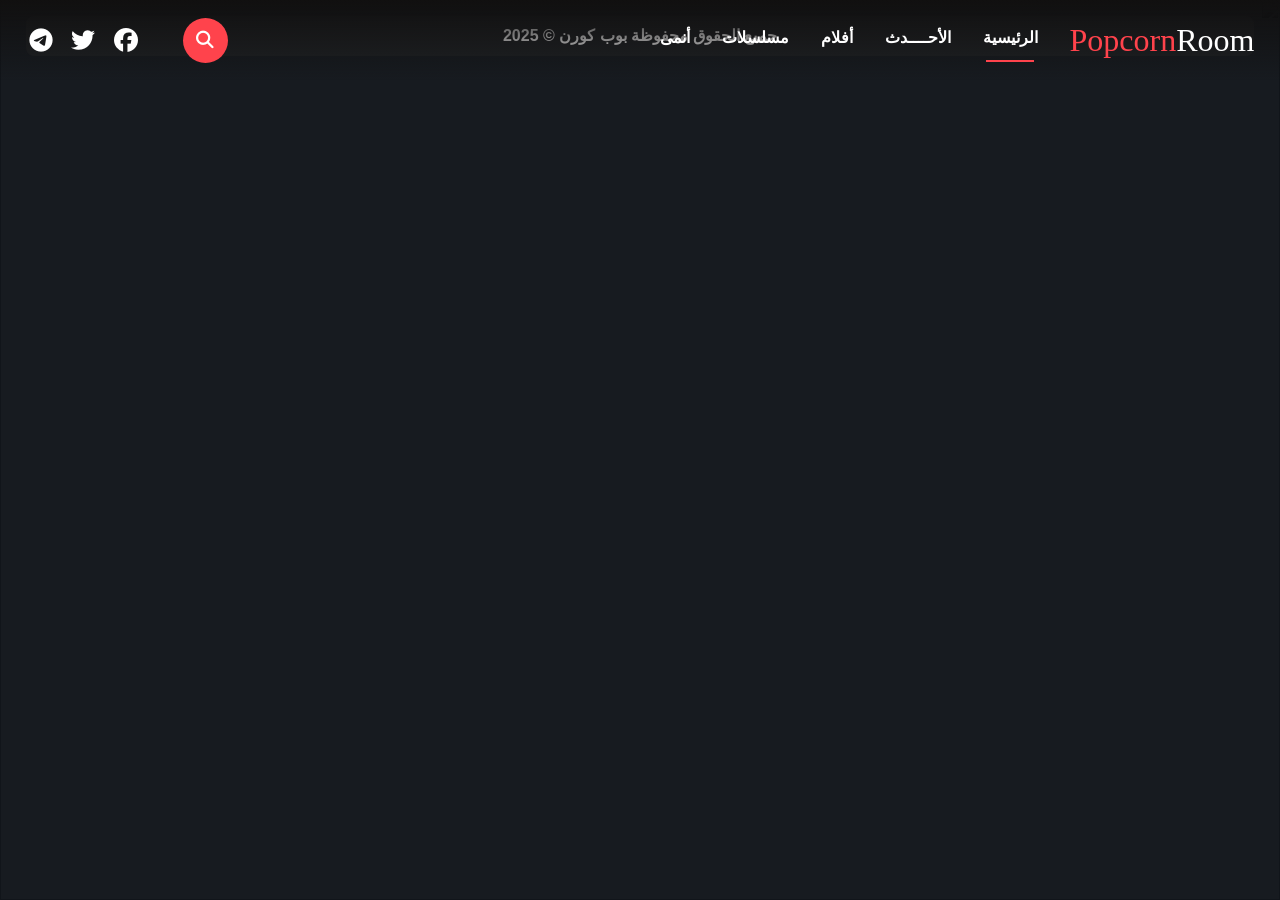
==== index.html @ eb19e5a4 "Auto-generated commit" ====
<!doctype html>
<html lang="ar" dir="rtl" data-beasties-container>
<head><link rel="preconnect" href="https://fonts.gstatic.com" crossorigin>
  <meta charset="utf-8">
  <title>Cinemaapp</title>
  <base href="https://Ahmed-Said-Elgezawy.github.io/Popcorn-Room/">
  <meta name="viewport" content="width=device-width, initial-scale=1">
  <link rel="icon" type="image/x-icon" href="favicon.ico">
  <style>@font-face{font-family:'Abril Fatface';font-style:normal;font-weight:400;font-display:swap;src:url(https://fonts.gstatic.com/s/abrilfatface/v25/zOL64pLDlL1D99S8g8PtiKchq-lmjdLh.woff2) format('woff2');unicode-range:U+0100-02BA, U+02BD-02C5, U+02C7-02CC, U+02CE-02D7, U+02DD-02FF, U+0304, U+0308, U+0329, U+1D00-1DBF, U+1E00-1E9F, U+1EF2-1EFF, U+2020, U+20A0-20AB, U+20AD-20C0, U+2113, U+2C60-2C7F, U+A720-A7FF;}@font-face{font-family:'Abril Fatface';font-style:normal;font-weight:400;font-display:swap;src:url(https://fonts.gstatic.com/s/abrilfatface/v25/zOL64pLDlL1D99S8g8PtiKchq-dmjQ.woff2) format('woff2');unicode-range:U+0000-00FF, U+0131, U+0152-0153, U+02BB-02BC, U+02C6, U+02DA, U+02DC, U+0304, U+0308, U+0329, U+2000-206F, U+20AC, U+2122, U+2191, U+2193, U+2212, U+2215, U+FEFF, U+FFFD;}@font-face{font-family:'Cairo';font-style:normal;font-weight:200 1000;font-display:swap;src:url(https://fonts.gstatic.com/s/cairo/v31/SLXVc1nY6HkvangtZmpQdkhzfH5lkSscQyyS4J0.woff2) format('woff2');unicode-range:U+0600-06FF, U+0750-077F, U+0870-088E, U+0890-0891, U+0897-08E1, U+08E3-08FF, U+200C-200E, U+2010-2011, U+204F, U+2E41, U+FB50-FDFF, U+FE70-FE74, U+FE76-FEFC, U+102E0-102FB, U+10E60-10E7E, U+10EC2-10EC4, U+10EFC-10EFF, U+1EE00-1EE03, U+1EE05-1EE1F, U+1EE21-1EE22, U+1EE24, U+1EE27, U+1EE29-1EE32, U+1EE34-1EE37, U+1EE39, U+1EE3B, U+1EE42, U+1EE47, U+1EE49, U+1EE4B, U+1EE4D-1EE4F, U+1EE51-1EE52, U+1EE54, U+1EE57, U+1EE59, U+1EE5B, U+1EE5D, U+1EE5F, U+1EE61-1EE62, U+1EE64, U+1EE67-1EE6A, U+1EE6C-1EE72, U+1EE74-1EE77, U+1EE79-1EE7C, U+1EE7E, U+1EE80-1EE89, U+1EE8B-1EE9B, U+1EEA1-1EEA3, U+1EEA5-1EEA9, U+1EEAB-1EEBB, U+1EEF0-1EEF1;}@font-face{font-family:'Cairo';font-style:normal;font-weight:200 1000;font-display:swap;src:url(https://fonts.gstatic.com/s/cairo/v31/SLXVc1nY6HkvangtZmpQdkhzfH5lkSscSCyS4J0.woff2) format('woff2');unicode-range:U+0100-02BA, U+02BD-02C5, U+02C7-02CC, U+02CE-02D7, U+02DD-02FF, U+0304, U+0308, U+0329, U+1D00-1DBF, U+1E00-1E9F, U+1EF2-1EFF, U+2020, U+20A0-20AB, U+20AD-20C0, U+2113, U+2C60-2C7F, U+A720-A7FF;}@font-face{font-family:'Cairo';font-style:normal;font-weight:200 1000;font-display:swap;src:url(https://fonts.gstatic.com/s/cairo/v31/SLXVc1nY6HkvangtZmpQdkhzfH5lkSscRiyS.woff2) format('woff2');unicode-range:U+0000-00FF, U+0131, U+0152-0153, U+02BB-02BC, U+02C6, U+02DA, U+02DC, U+0304, U+0308, U+0329, U+2000-206F, U+20AC, U+2122, U+2191, U+2193, U+2212, U+2215, U+FEFF, U+FFFD;}@font-face{font-family:'DM Serif Display';font-style:italic;font-weight:400;font-display:swap;src:url(https://fonts.gstatic.com/s/dmserifdisplay/v17/-nFhOHM81r4j6k0gjAW3mujVU2B2G_VB3vD212k.woff2) format('woff2');unicode-range:U+0100-02BA, U+02BD-02C5, U+02C7-02CC, U+02CE-02D7, U+02DD-02FF, U+0304, U+0308, U+0329, U+1D00-1DBF, U+1E00-1E9F, U+1EF2-1EFF, U+2020, U+20A0-20AB, U+20AD-20C0, U+2113, U+2C60-2C7F, U+A720-A7FF;}@font-face{font-family:'DM Serif Display';font-style:italic;font-weight:400;font-display:swap;src:url(https://fonts.gstatic.com/s/dmserifdisplay/v17/-nFhOHM81r4j6k0gjAW3mujVU2B2G_VB0PD2.woff2) format('woff2');unicode-range:U+0000-00FF, U+0131, U+0152-0153, U+02BB-02BC, U+02C6, U+02DA, U+02DC, U+0304, U+0308, U+0329, U+2000-206F, U+20AC, U+2122, U+2191, U+2193, U+2212, U+2215, U+FEFF, U+FFFD;}@font-face{font-family:'DM Serif Display';font-style:normal;font-weight:400;font-display:swap;src:url(https://fonts.gstatic.com/s/dmserifdisplay/v17/-nFnOHM81r4j6k0gjAW3mujVU2B2G_5x0ujy.woff2) format('woff2');unicode-range:U+0100-02BA, U+02BD-02C5, U+02C7-02CC, U+02CE-02D7, U+02DD-02FF, U+0304, U+0308, U+0329, U+1D00-1DBF, U+1E00-1E9F, U+1EF2-1EFF, U+2020, U+20A0-20AB, U+20AD-20C0, U+2113, U+2C60-2C7F, U+A720-A7FF;}@font-face{font-family:'DM Serif Display';font-style:normal;font-weight:400;font-display:swap;src:url(https://fonts.gstatic.com/s/dmserifdisplay/v17/-nFnOHM81r4j6k0gjAW3mujVU2B2G_Bx0g.woff2) format('woff2');unicode-range:U+0000-00FF, U+0131, U+0152-0153, U+02BB-02BC, U+02C6, U+02DA, U+02DC, U+0304, U+0308, U+0329, U+2000-206F, U+20AC, U+2122, U+2191, U+2193, U+2212, U+2215, U+FEFF, U+FFFD;}@font-face{font-family:'Exo';font-style:italic;font-weight:100 900;font-display:swap;src:url(https://fonts.gstatic.com/s/exo/v25/4UaMrEtFpBISdk6u0Dfe5g.woff2) format('woff2');unicode-range:U+0102-0103, U+0110-0111, U+0128-0129, U+0168-0169, U+01A0-01A1, U+01AF-01B0, U+0300-0301, U+0303-0304, U+0308-0309, U+0323, U+0329, U+1EA0-1EF9, U+20AB;}@font-face{font-family:'Exo';font-style:italic;font-weight:100 900;font-display:swap;src:url(https://fonts.gstatic.com/s/exo/v25/4UaMrEtFpBISdk6v0Dfe5g.woff2) format('woff2');unicode-range:U+0100-02BA, U+02BD-02C5, U+02C7-02CC, U+02CE-02D7, U+02DD-02FF, U+0304, U+0308, U+0329, U+1D00-1DBF, U+1E00-1E9F, U+1EF2-1EFF, U+2020, U+20A0-20AB, U+20AD-20C0, U+2113, U+2C60-2C7F, U+A720-A7FF;}@font-face{font-family:'Exo';font-style:italic;font-weight:100 900;font-display:swap;src:url(https://fonts.gstatic.com/s/exo/v25/4UaMrEtFpBISdk6h0Dc.woff2) format('woff2');unicode-range:U+0000-00FF, U+0131, U+0152-0153, U+02BB-02BC, U+02C6, U+02DA, U+02DC, U+0304, U+0308, U+0329, U+2000-206F, U+20AC, U+2122, U+2191, U+2193, U+2212, U+2215, U+FEFF, U+FFFD;}@font-face{font-family:'Exo';font-style:normal;font-weight:100 900;font-display:swap;src:url(https://fonts.gstatic.com/s/exo/v25/4UaOrEtFpBISfH6jyDM.woff2) format('woff2');unicode-range:U+0102-0103, U+0110-0111, U+0128-0129, U+0168-0169, U+01A0-01A1, U+01AF-01B0, U+0300-0301, U+0303-0304, U+0308-0309, U+0323, U+0329, U+1EA0-1EF9, U+20AB;}@font-face{font-family:'Exo';font-style:normal;font-weight:100 900;font-display:swap;src:url(https://fonts.gstatic.com/s/exo/v25/4UaOrEtFpBISfX6jyDM.woff2) format('woff2');unicode-range:U+0100-02BA, U+02BD-02C5, U+02C7-02CC, U+02CE-02D7, U+02DD-02FF, U+0304, U+0308, U+0329, U+1D00-1DBF, U+1E00-1E9F, U+1EF2-1EFF, U+2020, U+20A0-20AB, U+20AD-20C0, U+2113, U+2C60-2C7F, U+A720-A7FF;}@font-face{font-family:'Exo';font-style:normal;font-weight:100 900;font-display:swap;src:url(https://fonts.gstatic.com/s/exo/v25/4UaOrEtFpBISc36j.woff2) format('woff2');unicode-range:U+0000-00FF, U+0131, U+0152-0153, U+02BB-02BC, U+02C6, U+02DA, U+02DC, U+0304, U+0308, U+0329, U+2000-206F, U+20AC, U+2122, U+2191, U+2193, U+2212, U+2215, U+FEFF, U+FFFD;}@font-face{font-family:'Luckiest Guy';font-style:normal;font-weight:400;font-display:swap;src:url(https://fonts.gstatic.com/s/luckiestguy/v25/_gP_1RrxsjcxVyin9l9n_j2hQ952mDo.woff2) format('woff2');unicode-range:U+0100-02BA, U+02BD-02C5, U+02C7-02CC, U+02CE-02D7, U+02DD-02FF, U+0304, U+0308, U+0329, U+1D00-1DBF, U+1E00-1E9F, U+1EF2-1EFF, U+2020, U+20A0-20AB, U+20AD-20C0, U+2113, U+2C60-2C7F, U+A720-A7FF;}@font-face{font-family:'Luckiest Guy';font-style:normal;font-weight:400;font-display:swap;src:url(https://fonts.gstatic.com/s/luckiestguy/v25/_gP_1RrxsjcxVyin9l9n_j2hTd52.woff2) format('woff2');unicode-range:U+0000-00FF, U+0131, U+0152-0153, U+02BB-02BC, U+02C6, U+02DA, U+02DC, U+0304, U+0308, U+0329, U+2000-206F, U+20AC, U+2122, U+2191, U+2193, U+2212, U+2215, U+FEFF, U+FFFD;}</style>
<style>:root{--bs-blue:#0d6efd;--bs-indigo:#6610f2;--bs-purple:#6f42c1;--bs-pink:#d63384;--bs-red:#dc3545;--bs-orange:#fd7e14;--bs-yellow:#ffc107;--bs-green:#198754;--bs-teal:#20c997;--bs-cyan:#0dcaf0;--bs-black:#000;--bs-white:#fff;--bs-gray:#6c757d;--bs-gray-dark:#343a40;--bs-gray-100:#f8f9fa;--bs-gray-200:#e9ecef;--bs-gray-300:#dee2e6;--bs-gray-400:#ced4da;--bs-gray-500:#adb5bd;--bs-gray-600:#6c757d;--bs-gray-700:#495057;--bs-gray-800:#343a40;--bs-gray-900:#212529;--bs-primary:#0d6efd;--bs-secondary:#6c757d;--bs-success:#198754;--bs-info:#0dcaf0;--bs-warning:#ffc107;--bs-danger:#dc3545;--bs-light:#f8f9fa;--bs-dark:#212529;--bs-primary-rgb:13,110,253;--bs-secondary-rgb:108,117,125;--bs-success-rgb:25,135,84;--bs-info-rgb:13,202,240;--bs-warning-rgb:255,193,7;--bs-danger-rgb:220,53,69;--bs-light-rgb:248,249,250;--bs-dark-rgb:33,37,41;--bs-primary-text-emphasis:#052c65;--bs-secondary-text-emphasis:#2b2f32;--bs-success-text-emphasis:#0a3622;--bs-info-text-emphasis:#055160;--bs-warning-text-emphasis:#664d03;--bs-danger-text-emphasis:#58151c;--bs-light-text-emphasis:#495057;--bs-dark-text-emphasis:#495057;--bs-primary-bg-subtle:#cfe2ff;--bs-secondary-bg-subtle:#e2e3e5;--bs-success-bg-subtle:#d1e7dd;--bs-info-bg-subtle:#cff4fc;--bs-warning-bg-subtle:#fff3cd;--bs-danger-bg-subtle:#f8d7da;--bs-light-bg-subtle:#fcfcfd;--bs-dark-bg-subtle:#ced4da;--bs-primary-border-subtle:#9ec5fe;--bs-secondary-border-subtle:#c4c8cb;--bs-success-border-subtle:#a3cfbb;--bs-info-border-subtle:#9eeaf9;--bs-warning-border-subtle:#ffe69c;--bs-danger-border-subtle:#f1aeb5;--bs-light-border-subtle:#e9ecef;--bs-dark-border-subtle:#adb5bd;--bs-white-rgb:255,255,255;--bs-black-rgb:0,0,0;--bs-font-sans-serif:system-ui,-apple-system,"Segoe UI",Roboto,"Helvetica Neue","Noto Sans","Liberation Sans",Arial,sans-serif,"Apple Color Emoji","Segoe UI Emoji","Segoe UI Symbol","Noto Color Emoji";--bs-font-monospace:SFMono-Regular,Menlo,Monaco,Consolas,"Liberation Mono","Courier New",monospace;--bs-gradient:linear-gradient(180deg, rgba(255, 255, 255, .15), rgba(255, 255, 255, 0));--bs-body-font-family:var(--bs-font-sans-serif);--bs-body-font-size:1rem;--bs-body-font-weight:400;--bs-body-line-height:1.5;--bs-body-color:#212529;--bs-body-color-rgb:33,37,41;--bs-body-bg:#fff;--bs-body-bg-rgb:255,255,255;--bs-emphasis-color:#000;--bs-emphasis-color-rgb:0,0,0;--bs-secondary-color:rgba(33, 37, 41, .75);--bs-secondary-color-rgb:33,37,41;--bs-secondary-bg:#e9ecef;--bs-secondary-bg-rgb:233,236,239;--bs-tertiary-color:rgba(33, 37, 41, .5);--bs-tertiary-color-rgb:33,37,41;--bs-tertiary-bg:#f8f9fa;--bs-tertiary-bg-rgb:248,249,250;--bs-heading-color:inherit;--bs-link-color:#0d6efd;--bs-link-color-rgb:13,110,253;--bs-link-decoration:underline;--bs-link-hover-color:#0a58ca;--bs-link-hover-color-rgb:10,88,202;--bs-code-color:#d63384;--bs-highlight-color:#212529;--bs-highlight-bg:#fff3cd;--bs-border-width:1px;--bs-border-style:solid;--bs-border-color:#dee2e6;--bs-border-color-translucent:rgba(0, 0, 0, .175);--bs-border-radius:.375rem;--bs-border-radius-sm:.25rem;--bs-border-radius-lg:.5rem;--bs-border-radius-xl:1rem;--bs-border-radius-xxl:2rem;--bs-border-radius-2xl:var(--bs-border-radius-xxl);--bs-border-radius-pill:50rem;--bs-box-shadow:0 .5rem 1rem rgba(0, 0, 0, .15);--bs-box-shadow-sm:0 .125rem .25rem rgba(0, 0, 0, .075);--bs-box-shadow-lg:0 1rem 3rem rgba(0, 0, 0, .175);--bs-box-shadow-inset:inset 0 1px 2px rgba(0, 0, 0, .075);--bs-focus-ring-width:.25rem;--bs-focus-ring-opacity:.25;--bs-focus-ring-color:rgba(13, 110, 253, .25);--bs-form-valid-color:#198754;--bs-form-valid-border-color:#198754;--bs-form-invalid-color:#dc3545;--bs-form-invalid-border-color:#dc3545}*,:after,:before{box-sizing:border-box}@media (prefers-reduced-motion:no-preference){:root{scroll-behavior:smooth}}body{margin:0;font-family:var(--bs-body-font-family);font-size:var(--bs-body-font-size);font-weight:var(--bs-body-font-weight);line-height:var(--bs-body-line-height);color:var(--bs-body-color);text-align:var(--bs-body-text-align);background-color:var(--bs-body-bg);-webkit-text-size-adjust:100%;-webkit-tap-highlight-color:transparent}:root{--bs-breakpoint-xs:0;--bs-breakpoint-sm:576px;--bs-breakpoint-md:768px;--bs-breakpoint-lg:992px;--bs-breakpoint-xl:1200px;--bs-breakpoint-xxl:1400px}:root{--bs-btn-close-filter: }:root{--bs-carousel-indicator-active-bg:#fff;--bs-carousel-caption-color:#fff;--bs-carousel-control-icon-filter: }:root{--fa-family-brands:"Font Awesome 7 Brands";--fa-font-brands:normal 400 1em/1 var(--fa-family-brands)}:root{--fa-font-regular:normal 400 1em/1 var(--fa-family-classic)}:root{--fa-family-classic:"Font Awesome 7 Free";--fa-font-solid:normal 900 1em/1 var(--fa-family-classic);--fa-style-family-classic:var(--fa-family-classic)}:root{--swiper-theme-color:#007aff}:root{--swiper-navigation-size:44px}*{margin:0;padding:0;box-sizing:border-box;border:none;text-decoration:none;outline:none;font-family:Cairo,sans-serif}:root{--primary-color:#ff434c;--second-color:#33333354;--third-color:#7f7f7f;--fourth-color:#eac13b;--green-color:rgb(0, 179, 0);--cover-black:rgb(17, 16, 16) }html{overflow:scroll;overflow-x:hidden}</style><link rel="stylesheet" href="styles-3NGOHCPJ.css" media="print" onload="this.media='all'"><noscript><link rel="stylesheet" href="styles-3NGOHCPJ.css"></noscript></head>
<body>
  <app-root></app-root>
<script src="polyfills-B6TNHZQ6.js" type="module"></script><script src="main-J43SUQMI.js" type="module"></script></body>
</html>
---- styles-3NGOHCPJ.css ----
@charset "UTF-8";:root,[data-bs-theme=light]{--bs-blue:#0d6efd;--bs-indigo:#6610f2;--bs-purple:#6f42c1;--bs-pink:#d63384;--bs-red:#dc3545;--bs-orange:#fd7e14;--bs-yellow:#ffc107;--bs-green:#198754;--bs-teal:#20c997;--bs-cyan:#0dcaf0;--bs-black:#000;--bs-white:#fff;--bs-gray:#6c757d;--bs-gray-dark:#343a40;--bs-gray-100:#f8f9fa;--bs-gray-200:#e9ecef;--bs-gray-300:#dee2e6;--bs-gray-400:#ced4da;--bs-gray-500:#adb5bd;--bs-gray-600:#6c757d;--bs-gray-700:#495057;--bs-gray-800:#343a40;--bs-gray-900:#212529;--bs-primary:#0d6efd;--bs-secondary:#6c757d;--bs-success:#198754;--bs-info:#0dcaf0;--bs-warning:#ffc107;--bs-danger:#dc3545;--bs-light:#f8f9fa;--bs-dark:#212529;--bs-primary-rgb:13,110,253;--bs-secondary-rgb:108,117,125;--bs-success-rgb:25,135,84;--bs-info-rgb:13,202,240;--bs-warning-rgb:255,193,7;--bs-danger-rgb:220,53,69;--bs-light-rgb:248,249,250;--bs-dark-rgb:33,37,41;--bs-primary-text-emphasis:#052c65;--bs-secondary-text-emphasis:#2b2f32;--bs-success-text-emphasis:#0a3622;--bs-info-text-emphasis:#055160;--bs-warning-text-emphasis:#664d03;--bs-danger-text-emphasis:#58151c;--bs-light-text-emphasis:#495057;--bs-dark-text-emphasis:#495057;--bs-primary-bg-subtle:#cfe2ff;--bs-secondary-bg-subtle:#e2e3e5;--bs-success-bg-subtle:#d1e7dd;--bs-info-bg-subtle:#cff4fc;--bs-warning-bg-subtle:#fff3cd;--bs-danger-bg-subtle:#f8d7da;--bs-light-bg-subtle:#fcfcfd;--bs-dark-bg-subtle:#ced4da;--bs-primary-border-subtle:#9ec5fe;--bs-secondary-border-subtle:#c4c8cb;--bs-success-border-subtle:#a3cfbb;--bs-info-border-subtle:#9eeaf9;--bs-warning-border-subtle:#ffe69c;--bs-danger-border-subtle:#f1aeb5;--bs-light-border-subtle:#e9ecef;--bs-dark-border-subtle:#adb5bd;--bs-white-rgb:255,255,255;--bs-black-rgb:0,0,0;--bs-font-sans-serif:system-ui,-apple-system,"Segoe UI",Roboto,"Helvetica Neue","Noto Sans","Liberation Sans",Arial,sans-serif,"Apple Color Emoji","Segoe UI Emoji","Segoe UI Symbol","Noto Color Emoji";--bs-font-monospace:SFMono-Regular,Menlo,Monaco,Consolas,"Liberation Mono","Courier New",monospace;--bs-gradient:linear-gradient(180deg, rgba(255, 255, 255, .15), rgba(255, 255, 255, 0));--bs-body-font-family:var(--bs-font-sans-serif);--bs-body-font-size:1rem;--bs-body-font-weight:400;--bs-body-line-height:1.5;--bs-body-color:#212529;--bs-body-color-rgb:33,37,41;--bs-body-bg:#fff;--bs-body-bg-rgb:255,255,255;--bs-emphasis-color:#000;--bs-emphasis-color-rgb:0,0,0;--bs-secondary-color:rgba(33, 37, 41, .75);--bs-secondary-color-rgb:33,37,41;--bs-secondary-bg:#e9ecef;--bs-secondary-bg-rgb:233,236,239;--bs-tertiary-color:rgba(33, 37, 41, .5);--bs-tertiary-color-rgb:33,37,41;--bs-tertiary-bg:#f8f9fa;--bs-tertiary-bg-rgb:248,249,250;--bs-heading-color:inherit;--bs-link-color:#0d6efd;--bs-link-color-rgb:13,110,253;--bs-link-decoration:underline;--bs-link-hover-color:#0a58ca;--bs-link-hover-color-rgb:10,88,202;--bs-code-color:#d63384;--bs-highlight-color:#212529;--bs-highlight-bg:#fff3cd;--bs-border-width:1px;--bs-border-style:solid;--bs-border-color:#dee2e6;--bs-border-color-translucent:rgba(0, 0, 0, .175);--bs-border-radius:.375rem;--bs-border-radius-sm:.25rem;--bs-border-radius-lg:.5rem;--bs-border-radius-xl:1rem;--bs-border-radius-xxl:2rem;--bs-border-radius-2xl:var(--bs-border-radius-xxl);--bs-border-radius-pill:50rem;--bs-box-shadow:0 .5rem 1rem rgba(0, 0, 0, .15);--bs-box-shadow-sm:0 .125rem .25rem rgba(0, 0, 0, .075);--bs-box-shadow-lg:0 1rem 3rem rgba(0, 0, 0, .175);--bs-box-shadow-inset:inset 0 1px 2px rgba(0, 0, 0, .075);--bs-focus-ring-width:.25rem;--bs-focus-ring-opacity:.25;--bs-focus-ring-color:rgba(13, 110, 253, .25);--bs-form-valid-color:#198754;--bs-form-valid-border-color:#198754;--bs-form-invalid-color:#dc3545;--bs-form-invalid-border-color:#dc3545}[data-bs-theme=dark]{color-scheme:dark;--bs-body-color:#dee2e6;--bs-body-color-rgb:222,226,230;--bs-body-bg:#212529;--bs-body-bg-rgb:33,37,41;--bs-emphasis-color:#fff;--bs-emphasis-color-rgb:255,255,255;--bs-secondary-color:rgba(222, 226, 230, .75);--bs-secondary-color-rgb:222,226,230;--bs-secondary-bg:#343a40;--bs-secondary-bg-rgb:52,58,64;--bs-tertiary-color:rgba(222, 226, 230, .5);--bs-tertiary-color-rgb:222,226,230;--bs-tertiary-bg:#2b3035;--bs-tertiary-bg-rgb:43,48,53;--bs-primary-text-emphasis:#6ea8fe;--bs-secondary-text-emphasis:#a7acb1;--bs-success-text-emphasis:#75b798;--bs-info-text-emphasis:#6edff6;--bs-warning-text-emphasis:#ffda6a;--bs-danger-text-emphasis:#ea868f;--bs-light-text-emphasis:#f8f9fa;--bs-dark-text-emphasis:#dee2e6;--bs-primary-bg-subtle:#031633;--bs-secondary-bg-subtle:#161719;--bs-success-bg-subtle:#051b11;--bs-info-bg-subtle:#032830;--bs-warning-bg-subtle:#332701;--bs-danger-bg-subtle:#2c0b0e;--bs-light-bg-subtle:#343a40;--bs-dark-bg-subtle:#1a1d20;--bs-primary-border-subtle:#084298;--bs-secondary-border-subtle:#41464b;--bs-success-border-subtle:#0f5132;--bs-info-border-subtle:#087990;--bs-warning-border-subtle:#997404;--bs-danger-border-subtle:#842029;--bs-light-border-subtle:#495057;--bs-dark-border-subtle:#343a40;--bs-heading-color:inherit;--bs-link-color:#6ea8fe;--bs-link-hover-color:#8bb9fe;--bs-link-color-rgb:110,168,254;--bs-link-hover-color-rgb:139,185,254;--bs-code-color:#e685b5;--bs-highlight-color:#dee2e6;--bs-highlight-bg:#664d03;--bs-border-color:#495057;--bs-border-color-translucent:rgba(255, 255, 255, .15);--bs-form-valid-color:#75b798;--bs-form-valid-border-color:#75b798;--bs-form-invalid-color:#ea868f;--bs-form-invalid-border-color:#ea868f}*,:after,:before{box-sizing:border-box}@media (prefers-reduced-motion:no-preference){:root{scroll-behavior:smooth}}body{margin:0;font-family:var(--bs-body-font-family);font-size:var(--bs-body-font-size);font-weight:var(--bs-body-font-weight);line-height:var(--bs-body-line-height);color:var(--bs-body-color);text-align:var(--bs-body-text-align);background-color:var(--bs-body-bg);-webkit-text-size-adjust:100%;-webkit-tap-highlight-color:transparent}hr{margin:1rem 0;color:inherit;border:0;border-top:var(--bs-border-width) solid;opacity:.25}.h1,.h2,.h3,.h4,.h5,.h6,h1,h2,h3,h4,h5,h6{margin-top:0;margin-bottom:.5rem;font-weight:500;line-height:1.2;color:var(--bs-heading-color)}.h1,h1{font-size:calc(1.375rem + 1.5vw)}@media (min-width:1200px){.h1,h1{font-size:2.5rem}}.h2,h2{font-size:calc(1.325rem + .9vw)}@media (min-width:1200px){.h2,h2{font-size:2rem}}.h3,h3{font-size:calc(1.3rem + .6vw)}@media (min-width:1200px){.h3,h3{font-size:1.75rem}}.h4,h4{font-size:calc(1.275rem + .3vw)}@media (min-width:1200px){.h4,h4{font-size:1.5rem}}.h5,h5{font-size:1.25rem}.h6,h6{font-size:1rem}p{margin-top:0;margin-bottom:1rem}abbr[title]{-webkit-text-decoration:underline dotted;text-decoration:underline dotted;cursor:help;-webkit-text-decoration-skip-ink:none;text-decoration-skip-ink:none}address{margin-bottom:1rem;font-style:normal;line-height:inherit}ol,ul{padding-left:2rem}dl,ol,ul{margin-top:0;margin-bottom:1rem}ol ol,ol ul,ul ol,ul ul{margin-bottom:0}dt{font-weight:700}dd{margin-bottom:.5rem;margin-left:0}blockquote{margin:0 0 1rem}b,strong{font-weight:bolder}.small,small{font-size:.875em}.mark,mark{padding:.1875em;color:var(--bs-highlight-color);background-color:var(--bs-highlight-bg)}sub,sup{position:relative;font-size:.75em;line-height:0;vertical-align:baseline}sub{bottom:-.25em}sup{top:-.5em}a{color:rgba(var(--bs-link-color-rgb),var(--bs-link-opacity,1));text-decoration:underline}a:hover{--bs-link-color-rgb:var(--bs-link-hover-color-rgb)}a:not([href]):not([class]),a:not([href]):not([class]):hover{color:inherit;text-decoration:none}code,kbd,pre,samp{font-family:var(--bs-font-monospace);font-size:1em}pre{display:block;margin-top:0;margin-bottom:1rem;overflow:auto;font-size:.875em}pre code{font-size:inherit;color:inherit;word-break:normal}code{font-size:.875em;color:var(--bs-code-color);word-wrap:break-word}a>code{color:inherit}kbd{padding:.1875rem .375rem;font-size:.875em;color:var(--bs-body-bg);background-color:var(--bs-body-color);border-radius:.25rem}kbd kbd{padding:0;font-size:1em}figure{margin:0 0 1rem}img,svg{vertical-align:middle}table{caption-side:bottom;border-collapse:collapse}caption{padding-top:.5rem;padding-bottom:.5rem;color:var(--bs-secondary-color);text-align:left}th{text-align:inherit;text-align:-webkit-match-parent}tbody,td,tfoot,th,thead,tr{border-color:inherit;border-style:solid;border-width:0}label{display:inline-block}button{border-radius:0}button:focus:not(:focus-visible){outline:0}button,input,optgroup,select,textarea{margin:0;font-family:inherit;font-size:inherit;line-height:inherit}button,select{text-transform:none}[role=button]{cursor:pointer}select{word-wrap:normal}select:disabled{opacity:1}[list]:not([type=date]):not([type=datetime-local]):not([type=month]):not([type=week]):not([type=time])::-webkit-calendar-picker-indicator{display:none!important}[type=button],[type=reset],[type=submit],button{-webkit-appearance:button}[type=button]:not(:disabled),[type=reset]:not(:disabled),[type=submit]:not(:disabled),button:not(:disabled){cursor:pointer}::-moz-focus-inner{padding:0;border-style:none}textarea{resize:vertical}fieldset{min-width:0;padding:0;margin:0;border:0}legend{float:left;width:100%;padding:0;margin-bottom:.5rem;line-height:inherit;font-size:calc(1.275rem + .3vw)}@media (min-width:1200px){legend{font-size:1.5rem}}legend+*{clear:left}::-webkit-datetime-edit-day-field,::-webkit-datetime-edit-fields-wrapper,::-webkit-datetime-edit-hour-field,::-webkit-datetime-edit-minute,::-webkit-datetime-edit-month-field,::-webkit-datetime-edit-text,::-webkit-datetime-edit-year-field{padding:0}::-webkit-inner-spin-button{height:auto}[type=search]{-webkit-appearance:textfield;outline-offset:-2px}::-webkit-search-decoration{-webkit-appearance:none}::-webkit-color-swatch-wrapper{padding:0}::-webkit-file-upload-button{font:inherit;-webkit-appearance:button}::file-selector-button{font:inherit;-webkit-appearance:button}output{display:inline-block}iframe{border:0}summary{display:list-item;cursor:pointer}progress{vertical-align:baseline}[hidden]{display:none!important}.lead{font-size:1.25rem;font-weight:300}.display-1{font-weight:300;line-height:1.2;font-size:calc(1.625rem + 4.5vw)}@media (min-width:1200px){.display-1{font-size:5rem}}.display-2{font-weight:300;line-height:1.2;font-size:calc(1.575rem + 3.9vw)}@media (min-width:1200px){.display-2{font-size:4.5rem}}.display-3{font-weight:300;line-height:1.2;font-size:calc(1.525rem + 3.3vw)}@media (min-width:1200px){.display-3{font-size:4rem}}.display-4{font-weight:300;line-height:1.2;font-size:calc(1.475rem + 2.7vw)}@media (min-width:1200px){.display-4{font-size:3.5rem}}.display-5{font-weight:300;line-height:1.2;font-size:calc(1.425rem + 2.1vw)}@media (min-width:1200px){.display-5{font-size:3rem}}.display-6{font-weight:300;line-height:1.2;font-size:calc(1.375rem + 1.5vw)}@media (min-width:1200px){.display-6{font-size:2.5rem}}.list-unstyled,.list-inline{padding-left:0;list-style:none}.list-inline-item{display:inline-block}.list-inline-item:not(:last-child){margin-right:.5rem}.initialism{font-size:.875em;text-transform:uppercase}.blockquote{margin-bottom:1rem;font-size:1.25rem}.blockquote>:last-child{margin-bottom:0}.blockquote-footer{margin-top:-1rem;margin-bottom:1rem;font-size:.875em;color:#6c757d}.blockquote-footer:before{content:"\2014\a0"}.img-fluid{max-width:100%;height:auto}.img-thumbnail{padding:.25rem;background-color:var(--bs-body-bg);border:var(--bs-border-width) solid var(--bs-border-color);border-radius:var(--bs-border-radius);max-width:100%;height:auto}.figure{display:inline-block}.figure-img{margin-bottom:.5rem;line-height:1}.figure-caption{font-size:.875em;color:var(--bs-secondary-color)}.container,.container-fluid,.container-lg,.container-md,.container-sm,.container-xl,.container-xxl{--bs-gutter-x:1.5rem;--bs-gutter-y:0;width:100%;padding-right:calc(var(--bs-gutter-x) * .5);padding-left:calc(var(--bs-gutter-x) * .5);margin-right:auto;margin-left:auto}@media (min-width:576px){.container,.container-sm{max-width:540px}}@media (min-width:768px){.container,.container-md,.container-sm{max-width:720px}}@media (min-width:992px){.container,.container-lg,.container-md,.container-sm{max-width:960px}}@media (min-width:1200px){.container,.container-lg,.container-md,.container-sm,.container-xl{max-width:1140px}}@media (min-width:1400px){.container,.container-lg,.container-md,.container-sm,.container-xl,.container-xxl{max-width:1320px}}:root{--bs-breakpoint-xs:0;--bs-breakpoint-sm:576px;--bs-breakpoint-md:768px;--bs-breakpoint-lg:992px;--bs-breakpoint-xl:1200px;--bs-breakpoint-xxl:1400px}.row{--bs-gutter-x:1.5rem;--bs-gutter-y:0;display:flex;flex-wrap:wrap;margin-top:calc(-1 * var(--bs-gutter-y));margin-right:calc(-.5 * var(--bs-gutter-x));margin-left:calc(-.5 * var(--bs-gutter-x))}.row>*{flex-shrink:0;width:100%;max-width:100%;padding-right:calc(var(--bs-gutter-x) * .5);padding-left:calc(var(--bs-gutter-x) * .5);margin-top:var(--bs-gutter-y)}.col{flex:1 0 0}.row-cols-auto>*{flex:0 0 auto;width:auto}.row-cols-1>*{flex:0 0 auto;width:100%}.row-cols-2>*{flex:0 0 auto;width:50%}.row-cols-3>*{flex:0 0 auto;width:33.33333333%}.row-cols-4>*{flex:0 0 auto;width:25%}.row-cols-5>*{flex:0 0 auto;width:20%}.row-cols-6>*{flex:0 0 auto;width:16.66666667%}.col-auto{flex:0 0 auto;width:auto}.col-1{flex:0 0 auto;width:8.33333333%}.col-2{flex:0 0 auto;width:16.66666667%}.col-3{flex:0 0 auto;width:25%}.col-4{flex:0 0 auto;width:33.33333333%}.col-5{flex:0 0 auto;width:41.66666667%}.col-6{flex:0 0 auto;width:50%}.col-7{flex:0 0 auto;width:58.33333333%}.col-8{flex:0 0 auto;width:66.66666667%}.col-9{flex:0 0 auto;width:75%}.col-10{flex:0 0 auto;width:83.33333333%}.col-11{flex:0 0 auto;width:91.66666667%}.col-12{flex:0 0 auto;width:100%}.offset-1{margin-left:8.33333333%}.offset-2{margin-left:16.66666667%}.offset-3{margin-left:25%}.offset-4{margin-left:33.33333333%}.offset-5{margin-left:41.66666667%}.offset-6{margin-left:50%}.offset-7{margin-left:58.33333333%}.offset-8{margin-left:66.66666667%}.offset-9{margin-left:75%}.offset-10{margin-left:83.33333333%}.offset-11{margin-left:91.66666667%}.g-0,.gx-0{--bs-gutter-x:0}.g-0,.gy-0{--bs-gutter-y:0}.g-1,.gx-1{--bs-gutter-x:.25rem}.g-1,.gy-1{--bs-gutter-y:.25rem}.g-2,.gx-2{--bs-gutter-x:.5rem}.g-2,.gy-2{--bs-gutter-y:.5rem}.g-3,.gx-3{--bs-gutter-x:1rem}.g-3,.gy-3{--bs-gutter-y:1rem}.g-4,.gx-4{--bs-gutter-x:1.5rem}.g-4,.gy-4{--bs-gutter-y:1.5rem}.g-5,.gx-5{--bs-gutter-x:3rem}.g-5,.gy-5{--bs-gutter-y:3rem}@media (min-width:576px){.col-sm{flex:1 0 0}.row-cols-sm-auto>*{flex:0 0 auto;width:auto}.row-cols-sm-1>*{flex:0 0 auto;width:100%}.row-cols-sm-2>*{flex:0 0 auto;width:50%}.row-cols-sm-3>*{flex:0 0 auto;width:33.33333333%}.row-cols-sm-4>*{flex:0 0 auto;width:25%}.row-cols-sm-5>*{flex:0 0 auto;width:20%}.row-cols-sm-6>*{flex:0 0 auto;width:16.66666667%}.col-sm-auto{flex:0 0 auto;width:auto}.col-sm-1{flex:0 0 auto;width:8.33333333%}.col-sm-2{flex:0 0 auto;width:16.66666667%}.col-sm-3{flex:0 0 auto;width:25%}.col-sm-4{flex:0 0 auto;width:33.33333333%}.col-sm-5{flex:0 0 auto;width:41.66666667%}.col-sm-6{flex:0 0 auto;width:50%}.col-sm-7{flex:0 0 auto;width:58.33333333%}.col-sm-8{flex:0 0 auto;width:66.66666667%}.col-sm-9{flex:0 0 auto;width:75%}.col-sm-10{flex:0 0 auto;width:83.33333333%}.col-sm-11{flex:0 0 auto;width:91.66666667%}.col-sm-12{flex:0 0 auto;width:100%}.offset-sm-0{margin-left:0}.offset-sm-1{margin-left:8.33333333%}.offset-sm-2{margin-left:16.66666667%}.offset-sm-3{margin-left:25%}.offset-sm-4{margin-left:33.33333333%}.offset-sm-5{margin-left:41.66666667%}.offset-sm-6{margin-left:50%}.offset-sm-7{margin-left:58.33333333%}.offset-sm-8{margin-left:66.66666667%}.offset-sm-9{margin-left:75%}.offset-sm-10{margin-left:83.33333333%}.offset-sm-11{margin-left:91.66666667%}.g-sm-0,.gx-sm-0{--bs-gutter-x:0}.g-sm-0,.gy-sm-0{--bs-gutter-y:0}.g-sm-1,.gx-sm-1{--bs-gutter-x:.25rem}.g-sm-1,.gy-sm-1{--bs-gutter-y:.25rem}.g-sm-2,.gx-sm-2{--bs-gutter-x:.5rem}.g-sm-2,.gy-sm-2{--bs-gutter-y:.5rem}.g-sm-3,.gx-sm-3{--bs-gutter-x:1rem}.g-sm-3,.gy-sm-3{--bs-gutter-y:1rem}.g-sm-4,.gx-sm-4{--bs-gutter-x:1.5rem}.g-sm-4,.gy-sm-4{--bs-gutter-y:1.5rem}.g-sm-5,.gx-sm-5{--bs-gutter-x:3rem}.g-sm-5,.gy-sm-5{--bs-gutter-y:3rem}}@media (min-width:768px){.col-md{flex:1 0 0}.row-cols-md-auto>*{flex:0 0 auto;width:auto}.row-cols-md-1>*{flex:0 0 auto;width:100%}.row-cols-md-2>*{flex:0 0 auto;width:50%}.row-cols-md-3>*{flex:0 0 auto;width:33.33333333%}.row-cols-md-4>*{flex:0 0 auto;width:25%}.row-cols-md-5>*{flex:0 0 auto;width:20%}.row-cols-md-6>*{flex:0 0 auto;width:16.66666667%}.col-md-auto{flex:0 0 auto;width:auto}.col-md-1{flex:0 0 auto;width:8.33333333%}.col-md-2{flex:0 0 auto;width:16.66666667%}.col-md-3{flex:0 0 auto;width:25%}.col-md-4{flex:0 0 auto;width:33.33333333%}.col-md-5{flex:0 0 auto;width:41.66666667%}.col-md-6{flex:0 0 auto;width:50%}.col-md-7{flex:0 0 auto;width:58.33333333%}.col-md-8{flex:0 0 auto;width:66.66666667%}.col-md-9{flex:0 0 auto;width:75%}.col-md-10{flex:0 0 auto;width:83.33333333%}.col-md-11{flex:0 0 auto;width:91.66666667%}.col-md-12{flex:0 0 auto;width:100%}.offset-md-0{margin-left:0}.offset-md-1{margin-left:8.33333333%}.offset-md-2{margin-left:16.66666667%}.offset-md-3{margin-left:25%}.offset-md-4{margin-left:33.33333333%}.offset-md-5{margin-left:41.66666667%}.offset-md-6{margin-left:50%}.offset-md-7{margin-left:58.33333333%}.offset-md-8{margin-left:66.66666667%}.offset-md-9{margin-left:75%}.offset-md-10{margin-left:83.33333333%}.offset-md-11{margin-left:91.66666667%}.g-md-0,.gx-md-0{--bs-gutter-x:0}.g-md-0,.gy-md-0{--bs-gutter-y:0}.g-md-1,.gx-md-1{--bs-gutter-x:.25rem}.g-md-1,.gy-md-1{--bs-gutter-y:.25rem}.g-md-2,.gx-md-2{--bs-gutter-x:.5rem}.g-md-2,.gy-md-2{--bs-gutter-y:.5rem}.g-md-3,.gx-md-3{--bs-gutter-x:1rem}.g-md-3,.gy-md-3{--bs-gutter-y:1rem}.g-md-4,.gx-md-4{--bs-gutter-x:1.5rem}.g-md-4,.gy-md-4{--bs-gutter-y:1.5rem}.g-md-5,.gx-md-5{--bs-gutter-x:3rem}.g-md-5,.gy-md-5{--bs-gutter-y:3rem}}@media (min-width:992px){.col-lg{flex:1 0 0}.row-cols-lg-auto>*{flex:0 0 auto;width:auto}.row-cols-lg-1>*{flex:0 0 auto;width:100%}.row-cols-lg-2>*{flex:0 0 auto;width:50%}.row-cols-lg-3>*{flex:0 0 auto;width:33.33333333%}.row-cols-lg-4>*{flex:0 0 auto;width:25%}.row-cols-lg-5>*{flex:0 0 auto;width:20%}.row-cols-lg-6>*{flex:0 0 auto;width:16.66666667%}.col-lg-auto{flex:0 0 auto;width:auto}.col-lg-1{flex:0 0 auto;width:8.33333333%}.col-lg-2{flex:0 0 auto;width:16.66666667%}.col-lg-3{flex:0 0 auto;width:25%}.col-lg-4{flex:0 0 auto;width:33.33333333%}.col-lg-5{flex:0 0 auto;width:41.66666667%}.col-lg-6{flex:0 0 auto;width:50%}.col-lg-7{flex:0 0 auto;width:58.33333333%}.col-lg-8{flex:0 0 auto;width:66.66666667%}.col-lg-9{flex:0 0 auto;width:75%}.col-lg-10{flex:0 0 auto;width:83.33333333%}.col-lg-11{flex:0 0 auto;width:91.66666667%}.col-lg-12{flex:0 0 auto;width:100%}.offset-lg-0{margin-left:0}.offset-lg-1{margin-left:8.33333333%}.offset-lg-2{margin-left:16.66666667%}.offset-lg-3{margin-left:25%}.offset-lg-4{margin-left:33.33333333%}.offset-lg-5{margin-left:41.66666667%}.offset-lg-6{margin-left:50%}.offset-lg-7{margin-left:58.33333333%}.offset-lg-8{margin-left:66.66666667%}.offset-lg-9{margin-left:75%}.offset-lg-10{margin-left:83.33333333%}.offset-lg-11{margin-left:91.66666667%}.g-lg-0,.gx-lg-0{--bs-gutter-x:0}.g-lg-0,.gy-lg-0{--bs-gutter-y:0}.g-lg-1,.gx-lg-1{--bs-gutter-x:.25rem}.g-lg-1,.gy-lg-1{--bs-gutter-y:.25rem}.g-lg-2,.gx-lg-2{--bs-gutter-x:.5rem}.g-lg-2,.gy-lg-2{--bs-gutter-y:.5rem}.g-lg-3,.gx-lg-3{--bs-gutter-x:1rem}.g-lg-3,.gy-lg-3{--bs-gutter-y:1rem}.g-lg-4,.gx-lg-4{--bs-gutter-x:1.5rem}.g-lg-4,.gy-lg-4{--bs-gutter-y:1.5rem}.g-lg-5,.gx-lg-5{--bs-gutter-x:3rem}.g-lg-5,.gy-lg-5{--bs-gutter-y:3rem}}@media (min-width:1200px){.col-xl{flex:1 0 0}.row-cols-xl-auto>*{flex:0 0 auto;width:auto}.row-cols-xl-1>*{flex:0 0 auto;width:100%}.row-cols-xl-2>*{flex:0 0 auto;width:50%}.row-cols-xl-3>*{flex:0 0 auto;width:33.33333333%}.row-cols-xl-4>*{flex:0 0 auto;width:25%}.row-cols-xl-5>*{flex:0 0 auto;width:20%}.row-cols-xl-6>*{flex:0 0 auto;width:16.66666667%}.col-xl-auto{flex:0 0 auto;width:auto}.col-xl-1{flex:0 0 auto;width:8.33333333%}.col-xl-2{flex:0 0 auto;width:16.66666667%}.col-xl-3{flex:0 0 auto;width:25%}.col-xl-4{flex:0 0 auto;width:33.33333333%}.col-xl-5{flex:0 0 auto;width:41.66666667%}.col-xl-6{flex:0 0 auto;width:50%}.col-xl-7{flex:0 0 auto;width:58.33333333%}.col-xl-8{flex:0 0 auto;width:66.66666667%}.col-xl-9{flex:0 0 auto;width:75%}.col-xl-10{flex:0 0 auto;width:83.33333333%}.col-xl-11{flex:0 0 auto;width:91.66666667%}.col-xl-12{flex:0 0 auto;width:100%}.offset-xl-0{margin-left:0}.offset-xl-1{margin-left:8.33333333%}.offset-xl-2{margin-left:16.66666667%}.offset-xl-3{margin-left:25%}.offset-xl-4{margin-left:33.33333333%}.offset-xl-5{margin-left:41.66666667%}.offset-xl-6{margin-left:50%}.offset-xl-7{margin-left:58.33333333%}.offset-xl-8{margin-left:66.66666667%}.offset-xl-9{margin-left:75%}.offset-xl-10{margin-left:83.33333333%}.offset-xl-11{margin-left:91.66666667%}.g-xl-0,.gx-xl-0{--bs-gutter-x:0}.g-xl-0,.gy-xl-0{--bs-gutter-y:0}.g-xl-1,.gx-xl-1{--bs-gutter-x:.25rem}.g-xl-1,.gy-xl-1{--bs-gutter-y:.25rem}.g-xl-2,.gx-xl-2{--bs-gutter-x:.5rem}.g-xl-2,.gy-xl-2{--bs-gutter-y:.5rem}.g-xl-3,.gx-xl-3{--bs-gutter-x:1rem}.g-xl-3,.gy-xl-3{--bs-gutter-y:1rem}.g-xl-4,.gx-xl-4{--bs-gutter-x:1.5rem}.g-xl-4,.gy-xl-4{--bs-gutter-y:1.5rem}.g-xl-5,.gx-xl-5{--bs-gutter-x:3rem}.g-xl-5,.gy-xl-5{--bs-gutter-y:3rem}}@media (min-width:1400px){.col-xxl{flex:1 0 0}.row-cols-xxl-auto>*{flex:0 0 auto;width:auto}.row-cols-xxl-1>*{flex:0 0 auto;width:100%}.row-cols-xxl-2>*{flex:0 0 auto;width:50%}.row-cols-xxl-3>*{flex:0 0 auto;width:33.33333333%}.row-cols-xxl-4>*{flex:0 0 auto;width:25%}.row-cols-xxl-5>*{flex:0 0 auto;width:20%}.row-cols-xxl-6>*{flex:0 0 auto;width:16.66666667%}.col-xxl-auto{flex:0 0 auto;width:auto}.col-xxl-1{flex:0 0 auto;width:8.33333333%}.col-xxl-2{flex:0 0 auto;width:16.66666667%}.col-xxl-3{flex:0 0 auto;width:25%}.col-xxl-4{flex:0 0 auto;width:33.33333333%}.col-xxl-5{flex:0 0 auto;width:41.66666667%}.col-xxl-6{flex:0 0 auto;width:50%}.col-xxl-7{flex:0 0 auto;width:58.33333333%}.col-xxl-8{flex:0 0 auto;width:66.66666667%}.col-xxl-9{flex:0 0 auto;width:75%}.col-xxl-10{flex:0 0 auto;width:83.33333333%}.col-xxl-11{flex:0 0 auto;width:91.66666667%}.col-xxl-12{flex:0 0 auto;width:100%}.offset-xxl-0{margin-left:0}.offset-xxl-1{margin-left:8.33333333%}.offset-xxl-2{margin-left:16.66666667%}.offset-xxl-3{margin-left:25%}.offset-xxl-4{margin-left:33.33333333%}.offset-xxl-5{margin-left:41.66666667%}.offset-xxl-6{margin-left:50%}.offset-xxl-7{margin-left:58.33333333%}.offset-xxl-8{margin-left:66.66666667%}.offset-xxl-9{margin-left:75%}.offset-xxl-10{margin-left:83.33333333%}.offset-xxl-11{margin-left:91.66666667%}.g-xxl-0,.gx-xxl-0{--bs-gutter-x:0}.g-xxl-0,.gy-xxl-0{--bs-gutter-y:0}.g-xxl-1,.gx-xxl-1{--bs-gutter-x:.25rem}.g-xxl-1,.gy-xxl-1{--bs-gutter-y:.25rem}.g-xxl-2,.gx-xxl-2{--bs-gutter-x:.5rem}.g-xxl-2,.gy-xxl-2{--bs-gutter-y:.5rem}.g-xxl-3,.gx-xxl-3{--bs-gutter-x:1rem}.g-xxl-3,.gy-xxl-3{--bs-gutter-y:1rem}.g-xxl-4,.gx-xxl-4{--bs-gutter-x:1.5rem}.g-xxl-4,.gy-xxl-4{--bs-gutter-y:1.5rem}.g-xxl-5,.gx-xxl-5{--bs-gutter-x:3rem}.g-xxl-5,.gy-xxl-5{--bs-gutter-y:3rem}}.table{--bs-table-color-type:initial;--bs-table-bg-type:initial;--bs-table-color-state:initial;--bs-table-bg-state:initial;--bs-table-color:var(--bs-emphasis-color);--bs-table-bg:var(--bs-body-bg);--bs-table-border-color:var(--bs-border-color);--bs-table-accent-bg:transparent;--bs-table-striped-color:var(--bs-emphasis-color);--bs-table-striped-bg:rgba(var(--bs-emphasis-color-rgb), .05);--bs-table-active-color:var(--bs-emphasis-color);--bs-table-active-bg:rgba(var(--bs-emphasis-color-rgb), .1);--bs-table-hover-color:var(--bs-emphasis-color);--bs-table-hover-bg:rgba(var(--bs-emphasis-color-rgb), .075);width:100%;margin-bottom:1rem;vertical-align:top;border-color:var(--bs-table-border-color)}.table>:not(caption)>*>*{padding:.5rem;color:var(--bs-table-color-state,var(--bs-table-color-type,var(--bs-table-color)));background-color:var(--bs-table-bg);border-bottom-width:var(--bs-border-width);box-shadow:inset 0 0 0 9999px var(--bs-table-bg-state,var(--bs-table-bg-type,var(--bs-table-accent-bg)))}.table>tbody{vertical-align:inherit}.table>thead{vertical-align:bottom}.table-group-divider{border-top:calc(var(--bs-border-width) * 2) solid currentcolor}.caption-top{caption-side:top}.table-sm>:not(caption)>*>*{padding:.25rem}.table-bordered>:not(caption)>*{border-width:var(--bs-border-width) 0}.table-bordered>:not(caption)>*>*{border-width:0 var(--bs-border-width)}.table-borderless>:not(caption)>*>*{border-bottom-width:0}.table-borderless>:not(:first-child){border-top-width:0}.table-striped>tbody>tr:nth-of-type(odd)>*{--bs-table-color-type:var(--bs-table-striped-color);--bs-table-bg-type:var(--bs-table-striped-bg)}.table-striped-columns>:not(caption)>tr>:nth-child(2n){--bs-table-color-type:var(--bs-table-striped-color);--bs-table-bg-type:var(--bs-table-striped-bg)}.table-active{--bs-table-color-state:var(--bs-table-active-color);--bs-table-bg-state:var(--bs-table-active-bg)}.table-hover>tbody>tr:hover>*{--bs-table-color-state:var(--bs-table-hover-color);--bs-table-bg-state:var(--bs-table-hover-bg)}.table-primary{--bs-table-color:#000;--bs-table-bg:#cfe2ff;--bs-table-border-color:#a6b5cc;--bs-table-striped-bg:#c5d7f2;--bs-table-striped-color:#000;--bs-table-active-bg:#bacbe6;--bs-table-active-color:#000;--bs-table-hover-bg:#bfd1ec;--bs-table-hover-color:#000;color:var(--bs-table-color);border-color:var(--bs-table-border-color)}.table-secondary{--bs-table-color:#000;--bs-table-bg:#e2e3e5;--bs-table-border-color:#b5b6b7;--bs-table-striped-bg:#d7d8da;--bs-table-striped-color:#000;--bs-table-active-bg:#cbccce;--bs-table-active-color:#000;--bs-table-hover-bg:#d1d2d4;--bs-table-hover-color:#000;color:var(--bs-table-color);border-color:var(--bs-table-border-color)}.table-success{--bs-table-color:#000;--bs-table-bg:#d1e7dd;--bs-table-border-color:#a7b9b1;--bs-table-striped-bg:#c7dbd2;--bs-table-striped-color:#000;--bs-table-active-bg:#bcd0c7;--bs-table-active-color:#000;--bs-table-hover-bg:#c1d6cc;--bs-table-hover-color:#000;color:var(--bs-table-color);border-color:var(--bs-table-border-color)}.table-info{--bs-table-color:#000;--bs-table-bg:#cff4fc;--bs-table-border-color:#a6c3ca;--bs-table-striped-bg:#c5e8ef;--bs-table-striped-color:#000;--bs-table-active-bg:#badce3;--bs-table-active-color:#000;--bs-table-hover-bg:#bfe2e9;--bs-table-hover-color:#000;color:var(--bs-table-color);border-color:var(--bs-table-border-color)}.table-warning{--bs-table-color:#000;--bs-table-bg:#fff3cd;--bs-table-border-color:#ccc2a4;--bs-table-striped-bg:#f2e7c3;--bs-table-striped-color:#000;--bs-table-active-bg:#e6dbb9;--bs-table-active-color:#000;--bs-table-hover-bg:#ece1be;--bs-table-hover-color:#000;color:var(--bs-table-color);border-color:var(--bs-table-border-color)}.table-danger{--bs-table-color:#000;--bs-table-bg:#f8d7da;--bs-table-border-color:#c6acae;--bs-table-striped-bg:#eccccf;--bs-table-striped-color:#000;--bs-table-active-bg:#dfc2c4;--bs-table-active-color:#000;--bs-table-hover-bg:#e5c7ca;--bs-table-hover-color:#000;color:var(--bs-table-color);border-color:var(--bs-table-border-color)}.table-light{--bs-table-color:#000;--bs-table-bg:#f8f9fa;--bs-table-border-color:#c6c7c8;--bs-table-striped-bg:#ecedee;--bs-table-striped-color:#000;--bs-table-active-bg:#dfe0e1;--bs-table-active-color:#000;--bs-table-hover-bg:#e5e6e7;--bs-table-hover-color:#000;color:var(--bs-table-color);border-color:var(--bs-table-border-color)}.table-dark{--bs-table-color:#fff;--bs-table-bg:#212529;--bs-table-border-color:#4d5154;--bs-table-striped-bg:#2c3034;--bs-table-striped-color:#fff;--bs-table-active-bg:#373b3e;--bs-table-active-color:#fff;--bs-table-hover-bg:#323539;--bs-table-hover-color:#fff;color:var(--bs-table-color);border-color:var(--bs-table-border-color)}.table-responsive{overflow-x:auto;-webkit-overflow-scrolling:touch}@media (max-width:575.98px){.table-responsive-sm{overflow-x:auto;-webkit-overflow-scrolling:touch}}@media (max-width:767.98px){.table-responsive-md{overflow-x:auto;-webkit-overflow-scrolling:touch}}@media (max-width:991.98px){.table-responsive-lg{overflow-x:auto;-webkit-overflow-scrolling:touch}}@media (max-width:1199.98px){.table-responsive-xl{overflow-x:auto;-webkit-overflow-scrolling:touch}}@media (max-width:1399.98px){.table-responsive-xxl{overflow-x:auto;-webkit-overflow-scrolling:touch}}.form-label{margin-bottom:.5rem}.col-form-label{padding-top:calc(.375rem + var(--bs-border-width));padding-bottom:calc(.375rem + var(--bs-border-width));margin-bottom:0;font-size:inherit;line-height:1.5}.col-form-label-lg{padding-top:calc(.5rem + var(--bs-border-width));padding-bottom:calc(.5rem + var(--bs-border-width));font-size:1.25rem}.col-form-label-sm{padding-top:calc(.25rem + var(--bs-border-width));padding-bottom:calc(.25rem + var(--bs-border-width));font-size:.875rem}.form-text{margin-top:.25rem;font-size:.875em;color:var(--bs-secondary-color)}.form-control{display:block;width:100%;padding:.375rem .75rem;font-size:1rem;font-weight:400;line-height:1.5;color:var(--bs-body-color);-webkit-appearance:none;-moz-appearance:none;appearance:none;background-color:var(--bs-body-bg);background-clip:padding-box;border:var(--bs-border-width) solid var(--bs-border-color);border-radius:var(--bs-border-radius);transition:border-color .15s ease-in-out,box-shadow .15s ease-in-out}@media (prefers-reduced-motion:reduce){.form-control{transition:none}}.form-control[type=file]{overflow:hidden}.form-control[type=file]:not(:disabled):not([readonly]){cursor:pointer}.form-control:focus{color:var(--bs-body-color);background-color:var(--bs-body-bg);border-color:#86b7fe;outline:0;box-shadow:0 0 0 .25rem #0d6efd40}.form-control::-webkit-date-and-time-value{min-width:85px;height:1.5em;margin:0}.form-control::-webkit-datetime-edit{display:block;padding:0}.form-control::placeholder{color:var(--bs-secondary-color);opacity:1}.form-control:disabled{background-color:var(--bs-secondary-bg);opacity:1}.form-control::-webkit-file-upload-button{padding:.375rem .75rem;margin:-.375rem -.75rem;-webkit-margin-end:.75rem;margin-inline-end:.75rem;color:var(--bs-body-color);background-color:var(--bs-tertiary-bg);pointer-events:none;border-color:inherit;border-style:solid;border-width:0;border-inline-end-width:var(--bs-border-width);border-radius:0;-webkit-transition:color .15s ease-in-out,background-color .15s ease-in-out,border-color .15s ease-in-out,box-shadow .15s ease-in-out;transition:color .15s ease-in-out,background-color .15s ease-in-out,border-color .15s ease-in-out,box-shadow .15s ease-in-out}.form-control::file-selector-button{padding:.375rem .75rem;margin:-.375rem -.75rem;-webkit-margin-end:.75rem;margin-inline-end:.75rem;color:var(--bs-body-color);background-color:var(--bs-tertiary-bg);pointer-events:none;border-color:inherit;border-style:solid;border-width:0;border-inline-end-width:var(--bs-border-width);border-radius:0;transition:color .15s ease-in-out,background-color .15s ease-in-out,border-color .15s ease-in-out,box-shadow .15s ease-in-out}@media (prefers-reduced-motion:reduce){.form-control::-webkit-file-upload-button{-webkit-transition:none;transition:none}.form-control::file-selector-button{transition:none}}.form-control:hover:not(:disabled):not([readonly])::-webkit-file-upload-button{background-color:var(--bs-secondary-bg)}.form-control:hover:not(:disabled):not([readonly])::file-selector-button{background-color:var(--bs-secondary-bg)}.form-control-plaintext{display:block;width:100%;padding:.375rem 0;margin-bottom:0;line-height:1.5;color:var(--bs-body-color);background-color:transparent;border:solid transparent;border-width:var(--bs-border-width) 0}.form-control-plaintext:focus{outline:0}.form-control-plaintext.form-control-lg,.form-control-plaintext.form-control-sm{padding-right:0;padding-left:0}.form-control-sm{min-height:calc(1.5em + .5rem + calc(var(--bs-border-width) * 2));padding:.25rem .5rem;font-size:.875rem;border-radius:var(--bs-border-radius-sm)}.form-control-sm::-webkit-file-upload-button{padding:.25rem .5rem;margin:-.25rem -.5rem;-webkit-margin-end:.5rem;margin-inline-end:.5rem}.form-control-sm::file-selector-button{padding:.25rem .5rem;margin:-.25rem -.5rem;-webkit-margin-end:.5rem;margin-inline-end:.5rem}.form-control-lg{min-height:calc(1.5em + 1rem + calc(var(--bs-border-width) * 2));padding:.5rem 1rem;font-size:1.25rem;border-radius:var(--bs-border-radius-lg)}.form-control-lg::-webkit-file-upload-button{padding:.5rem 1rem;margin:-.5rem -1rem;-webkit-margin-end:1rem;margin-inline-end:1rem}.form-control-lg::file-selector-button{padding:.5rem 1rem;margin:-.5rem -1rem;-webkit-margin-end:1rem;margin-inline-end:1rem}textarea.form-control{min-height:calc(1.5em + .75rem + calc(var(--bs-border-width) * 2))}textarea.form-control-sm{min-height:calc(1.5em + .5rem + calc(var(--bs-border-width) * 2))}textarea.form-control-lg{min-height:calc(1.5em + 1rem + calc(var(--bs-border-width) * 2))}.form-control-color{width:3rem;height:calc(1.5em + .75rem + calc(var(--bs-border-width) * 2));padding:.375rem}.form-control-color:not(:disabled):not([readonly]){cursor:pointer}.form-control-color::-moz-color-swatch{border:0!important;border-radius:var(--bs-border-radius)}.form-control-color::-webkit-color-swatch{border:0!important;border-radius:var(--bs-border-radius)}.form-control-color.form-control-sm{height:calc(1.5em + .5rem + calc(var(--bs-border-width) * 2))}.form-control-color.form-control-lg{height:calc(1.5em + 1rem + calc(var(--bs-border-width) * 2))}.form-select{--bs-form-select-bg-img:url("data:image/svg+xml,%3csvg xmlns='http://www.w3.org/2000/svg' viewBox='0 0 16 16'%3e%3cpath fill='none' stroke='%23343a40' stroke-linecap='round' stroke-linejoin='round' stroke-width='2' d='m2 5 6 6 6-6'/%3e%3c/svg%3e");display:block;width:100%;padding:.375rem 2.25rem .375rem .75rem;font-size:1rem;font-weight:400;line-height:1.5;color:var(--bs-body-color);-webkit-appearance:none;-moz-appearance:none;appearance:none;background-color:var(--bs-body-bg);background-image:var(--bs-form-select-bg-img),var(--bs-form-select-bg-icon,none);background-repeat:no-repeat;background-position:right .75rem center;background-size:16px 12px;border:var(--bs-border-width) solid var(--bs-border-color);border-radius:var(--bs-border-radius);transition:border-color .15s ease-in-out,box-shadow .15s ease-in-out}@media (prefers-reduced-motion:reduce){.form-select{transition:none}}.form-select:focus{border-color:#86b7fe;outline:0;box-shadow:0 0 0 .25rem #0d6efd40}.form-select[multiple],.form-select[size]:not([size="1"]){padding-right:.75rem;background-image:none}.form-select:disabled{background-color:var(--bs-secondary-bg)}.form-select:-moz-focusring{color:transparent;text-shadow:0 0 0 var(--bs-body-color)}.form-select-sm{padding-top:.25rem;padding-bottom:.25rem;padding-left:.5rem;font-size:.875rem;border-radius:var(--bs-border-radius-sm)}.form-select-lg{padding-top:.5rem;padding-bottom:.5rem;padding-left:1rem;font-size:1.25rem;border-radius:var(--bs-border-radius-lg)}[data-bs-theme=dark] .form-select{--bs-form-select-bg-img:url("data:image/svg+xml,%3csvg xmlns='http://www.w3.org/2000/svg' viewBox='0 0 16 16'%3e%3cpath fill='none' stroke='%23dee2e6' stroke-linecap='round' stroke-linejoin='round' stroke-width='2' d='m2 5 6 6 6-6'/%3e%3c/svg%3e")}.form-check{display:block;min-height:1.5rem;padding-left:1.5em;margin-bottom:.125rem}.form-check .form-check-input{float:left;margin-left:-1.5em}.form-check-reverse{padding-right:1.5em;padding-left:0;text-align:right}.form-check-reverse .form-check-input{float:right;margin-right:-1.5em;margin-left:0}.form-check-input{--bs-form-check-bg:var(--bs-body-bg);flex-shrink:0;width:1em;height:1em;margin-top:.25em;vertical-align:top;-webkit-appearance:none;-moz-appearance:none;appearance:none;background-color:var(--bs-form-check-bg);background-image:var(--bs-form-check-bg-image);background-repeat:no-repeat;background-position:center;background-size:contain;border:var(--bs-border-width) solid var(--bs-border-color);-webkit-print-color-adjust:exact;color-adjust:exact;print-color-adjust:exact}.form-check-input[type=checkbox]{border-radius:.25em}.form-check-input[type=radio]{border-radius:50%}.form-check-input:active{filter:brightness(90%)}.form-check-input:focus{border-color:#86b7fe;outline:0;box-shadow:0 0 0 .25rem #0d6efd40}.form-check-input:checked{background-color:#0d6efd;border-color:#0d6efd}.form-check-input:checked[type=checkbox]{--bs-form-check-bg-image:url("data:image/svg+xml,%3csvg xmlns='http://www.w3.org/2000/svg' viewBox='0 0 20 20'%3e%3cpath fill='none' stroke='%23fff' stroke-linecap='round' stroke-linejoin='round' stroke-width='3' d='m6 10 3 3 6-6'/%3e%3c/svg%3e")}.form-check-input:checked[type=radio]{--bs-form-check-bg-image:url("data:image/svg+xml,%3csvg xmlns='http://www.w3.org/2000/svg' viewBox='-4 -4 8 8'%3e%3ccircle r='2' fill='%23fff'/%3e%3c/svg%3e")}.form-check-input[type=checkbox]:indeterminate{background-color:#0d6efd;border-color:#0d6efd;--bs-form-check-bg-image:url("data:image/svg+xml,%3csvg xmlns='http://www.w3.org/2000/svg' viewBox='0 0 20 20'%3e%3cpath fill='none' stroke='%23fff' stroke-linecap='round' stroke-linejoin='round' stroke-width='3' d='M6 10h8'/%3e%3c/svg%3e")}.form-check-input:disabled{pointer-events:none;filter:none;opacity:.5}.form-check-input:disabled~.form-check-label,.form-check-input[disabled]~.form-check-label{cursor:default;opacity:.5}.form-switch{padding-left:2.5em}.form-switch .form-check-input{--bs-form-switch-bg:url("data:image/svg+xml,%3csvg xmlns='http://www.w3.org/2000/svg' viewBox='-4 -4 8 8'%3e%3ccircle r='3' fill='rgba%280, 0, 0, 0.25%29'/%3e%3c/svg%3e");width:2em;margin-left:-2.5em;background-image:var(--bs-form-switch-bg);background-position:left center;border-radius:2em;transition:background-position .15s ease-in-out}@media (prefers-reduced-motion:reduce){.form-switch .form-check-input{transition:none}}.form-switch .form-check-input:focus{--bs-form-switch-bg:url("data:image/svg+xml,%3csvg xmlns='http://www.w3.org/2000/svg' viewBox='-4 -4 8 8'%3e%3ccircle r='3' fill='%2386b7fe'/%3e%3c/svg%3e")}.form-switch .form-check-input:checked{background-position:right center;--bs-form-switch-bg:url("data:image/svg+xml,%3csvg xmlns='http://www.w3.org/2000/svg' viewBox='-4 -4 8 8'%3e%3ccircle r='3' fill='%23fff'/%3e%3c/svg%3e")}.form-switch.form-check-reverse{padding-right:2.5em;padding-left:0}.form-switch.form-check-reverse .form-check-input{margin-right:-2.5em;margin-left:0}.form-check-inline{display:inline-block;margin-right:1rem}.btn-check{position:absolute;clip:rect(0,0,0,0);pointer-events:none}.btn-check:disabled+.btn,.btn-check[disabled]+.btn{pointer-events:none;filter:none;opacity:.65}[data-bs-theme=dark] .form-switch .form-check-input:not(:checked):not(:focus){--bs-form-switch-bg:url("data:image/svg+xml,%3csvg xmlns='http://www.w3.org/2000/svg' viewBox='-4 -4 8 8'%3e%3ccircle r='3' fill='rgba%28255, 255, 255, 0.25%29'/%3e%3c/svg%3e")}.form-range{width:100%;height:1.5rem;padding:0;-webkit-appearance:none;-moz-appearance:none;appearance:none;background-color:transparent}.form-range:focus{outline:0}.form-range:focus::-webkit-slider-thumb{box-shadow:0 0 0 1px #fff,0 0 0 .25rem #0d6efd40}.form-range:focus::-moz-range-thumb{box-shadow:0 0 0 1px #fff,0 0 0 .25rem #0d6efd40}.form-range::-moz-focus-outer{border:0}.form-range::-webkit-slider-thumb{width:1rem;height:1rem;margin-top:-.25rem;-webkit-appearance:none;appearance:none;background-color:#0d6efd;border:0;border-radius:1rem;-webkit-transition:background-color .15s ease-in-out,border-color .15s ease-in-out,box-shadow .15s ease-in-out;transition:background-color .15s ease-in-out,border-color .15s ease-in-out,box-shadow .15s ease-in-out}@media (prefers-reduced-motion:reduce){.form-range::-webkit-slider-thumb{-webkit-transition:none;transition:none}}.form-range::-webkit-slider-thumb:active{background-color:#b6d4fe}.form-range::-webkit-slider-runnable-track{width:100%;height:.5rem;color:transparent;cursor:pointer;background-color:var(--bs-secondary-bg);border-color:transparent;border-radius:1rem}.form-range::-moz-range-thumb{width:1rem;height:1rem;-moz-appearance:none;appearance:none;background-color:#0d6efd;border:0;border-radius:1rem;-moz-transition:background-color .15s ease-in-out,border-color .15s ease-in-out,box-shadow .15s ease-in-out;transition:background-color .15s ease-in-out,border-color .15s ease-in-out,box-shadow .15s ease-in-out}@media (prefers-reduced-motion:reduce){.form-range::-moz-range-thumb{-moz-transition:none;transition:none}}.form-range::-moz-range-thumb:active{background-color:#b6d4fe}.form-range::-moz-range-track{width:100%;height:.5rem;color:transparent;cursor:pointer;background-color:var(--bs-secondary-bg);border-color:transparent;border-radius:1rem}.form-range:disabled{pointer-events:none}.form-range:disabled::-webkit-slider-thumb{background-color:var(--bs-secondary-color)}.form-range:disabled::-moz-range-thumb{background-color:var(--bs-secondary-color)}.form-floating{position:relative}.form-floating>.form-control,.form-floating>.form-control-plaintext,.form-floating>.form-select{height:calc(3.5rem + calc(var(--bs-border-width) * 2));min-height:calc(3.5rem + calc(var(--bs-border-width) * 2));line-height:1.25}.form-floating>label{position:absolute;top:0;left:0;z-index:2;max-width:100%;height:100%;padding:1rem .75rem;overflow:hidden;color:rgba(var(--bs-body-color-rgb),.65);text-align:start;text-overflow:ellipsis;white-space:nowrap;pointer-events:none;border:var(--bs-border-width) solid transparent;transform-origin:0 0;transition:opacity .1s ease-in-out,transform .1s ease-in-out}@media (prefers-reduced-motion:reduce){.form-floating>label{transition:none}}.form-floating>.form-control,.form-floating>.form-control-plaintext{padding:1rem .75rem}.form-floating>.form-control-plaintext::placeholder,.form-floating>.form-control::placeholder{color:transparent}.form-floating>.form-control-plaintext:focus,.form-floating>.form-control-plaintext:not(:placeholder-shown),.form-floating>.form-control:focus,.form-floating>.form-control:not(:placeholder-shown){padding-top:1.625rem;padding-bottom:.625rem}.form-floating>.form-control-plaintext:-webkit-autofill,.form-floating>.form-control:-webkit-autofill{padding-top:1.625rem;padding-bottom:.625rem}.form-floating>.form-select{padding-top:1.625rem;padding-bottom:.625rem;padding-left:.75rem}.form-floating>.form-control-plaintext~label,.form-floating>.form-control:focus~label,.form-floating>.form-control:not(:placeholder-shown)~label,.form-floating>.form-select~label{transform:scale(.85) translateY(-.5rem) translate(.15rem)}.form-floating>.form-control:-webkit-autofill~label{transform:scale(.85) translateY(-.5rem) translate(.15rem)}.form-floating>textarea:focus~label:after,.form-floating>textarea:not(:placeholder-shown)~label:after{position:absolute;inset:1rem .375rem;z-index:-1;height:1.5em;content:"";background-color:var(--bs-body-bg);border-radius:var(--bs-border-radius)}.form-floating>textarea:disabled~label:after{background-color:var(--bs-secondary-bg)}.form-floating>.form-control-plaintext~label{border-width:var(--bs-border-width) 0}.form-floating>.form-control:disabled~label,.form-floating>:disabled~label{color:#6c757d}.input-group{position:relative;display:flex;flex-wrap:wrap;align-items:stretch;width:100%}.input-group>.form-control,.input-group>.form-floating,.input-group>.form-select{position:relative;flex:1 1 auto;width:1%;min-width:0}.input-group>.form-control:focus,.input-group>.form-floating:focus-within,.input-group>.form-select:focus{z-index:5}.input-group .btn{position:relative;z-index:2}.input-group .btn:focus{z-index:5}.input-group-text{display:flex;align-items:center;padding:.375rem .75rem;font-size:1rem;font-weight:400;line-height:1.5;color:var(--bs-body-color);text-align:center;white-space:nowrap;background-color:var(--bs-tertiary-bg);border:var(--bs-border-width) solid var(--bs-border-color);border-radius:var(--bs-border-radius)}.input-group-lg>.btn,.input-group-lg>.form-control,.input-group-lg>.form-select,.input-group-lg>.input-group-text{padding:.5rem 1rem;font-size:1.25rem;border-radius:var(--bs-border-radius-lg)}.input-group-sm>.btn,.input-group-sm>.form-control,.input-group-sm>.form-select,.input-group-sm>.input-group-text{padding:.25rem .5rem;font-size:.875rem;border-radius:var(--bs-border-radius-sm)}.input-group-lg>.form-select,.input-group-sm>.form-select{padding-right:3rem}.input-group:not(.has-validation)>.dropdown-toggle:nth-last-child(n+3),.input-group:not(.has-validation)>.form-floating:not(:last-child)>.form-control,.input-group:not(.has-validation)>.form-floating:not(:last-child)>.form-select,.input-group:not(.has-validation)>:not(:last-child):not(.dropdown-toggle):not(.dropdown-menu):not(.form-floating){border-top-right-radius:0;border-bottom-right-radius:0}.input-group.has-validation>.dropdown-toggle:nth-last-child(n+4),.input-group.has-validation>.form-floating:nth-last-child(n+3)>.form-control,.input-group.has-validation>.form-floating:nth-last-child(n+3)>.form-select,.input-group.has-validation>:nth-last-child(n+3):not(.dropdown-toggle):not(.dropdown-menu):not(.form-floating){border-top-right-radius:0;border-bottom-right-radius:0}.input-group>:not(:first-child):not(.dropdown-menu):not(.valid-tooltip):not(.valid-feedback):not(.invalid-tooltip):not(.invalid-feedback){margin-left:calc(-1 * var(--bs-border-width));border-top-left-radius:0;border-bottom-left-radius:0}.input-group>.form-floating:not(:first-child)>.form-control,.input-group>.form-floating:not(:first-child)>.form-select{border-top-left-radius:0;border-bottom-left-radius:0}.valid-feedback{display:none;width:100%;margin-top:.25rem;font-size:.875em;color:var(--bs-form-valid-color)}.valid-tooltip{position:absolute;top:100%;z-index:5;display:none;max-width:100%;padding:.25rem .5rem;margin-top:.1rem;font-size:.875rem;color:#fff;background-color:var(--bs-success);border-radius:var(--bs-border-radius)}.is-valid~.valid-feedback,.is-valid~.valid-tooltip,.was-validated :valid~.valid-feedback,.was-validated :valid~.valid-tooltip{display:block}.form-control.is-valid,.was-validated .form-control:valid{border-color:var(--bs-form-valid-border-color);padding-right:calc(1.5em + .75rem);background-image:url("data:image/svg+xml,%3csvg xmlns='http://www.w3.org/2000/svg' viewBox='0 0 8 8'%3e%3cpath fill='%23198754' d='M2.3 6.73.6 4.53c-.4-1.04.46-1.4 1.1-.8l1.1 1.4 3.4-3.8c.6-.63 1.6-.27 1.2.7l-4 4.6c-.43.5-.8.4-1.1.1'/%3e%3c/svg%3e");background-repeat:no-repeat;background-position:right calc(.375em + .1875rem) center;background-size:calc(.75em + .375rem) calc(.75em + .375rem)}.form-control.is-valid:focus,.was-validated .form-control:valid:focus{border-color:var(--bs-form-valid-border-color);box-shadow:0 0 0 .25rem rgba(var(--bs-success-rgb),.25)}.was-validated textarea.form-control:valid,textarea.form-control.is-valid{padding-right:calc(1.5em + .75rem);background-position:top calc(.375em + .1875rem) right calc(.375em + .1875rem)}.form-select.is-valid,.was-validated .form-select:valid{border-color:var(--bs-form-valid-border-color)}.form-select.is-valid:not([multiple]):not([size]),.form-select.is-valid:not([multiple])[size="1"],.was-validated .form-select:valid:not([multiple]):not([size]),.was-validated .form-select:valid:not([multiple])[size="1"]{--bs-form-select-bg-icon:url("data:image/svg+xml,%3csvg xmlns='http://www.w3.org/2000/svg' viewBox='0 0 8 8'%3e%3cpath fill='%23198754' d='M2.3 6.73.6 4.53c-.4-1.04.46-1.4 1.1-.8l1.1 1.4 3.4-3.8c.6-.63 1.6-.27 1.2.7l-4 4.6c-.43.5-.8.4-1.1.1'/%3e%3c/svg%3e");padding-right:4.125rem;background-position:right .75rem center,center right 2.25rem;background-size:16px 12px,calc(.75em + .375rem) calc(.75em + .375rem)}.form-select.is-valid:focus,.was-validated .form-select:valid:focus{border-color:var(--bs-form-valid-border-color);box-shadow:0 0 0 .25rem rgba(var(--bs-success-rgb),.25)}.form-control-color.is-valid,.was-validated .form-control-color:valid{width:calc(3.75rem + 1.5em)}.form-check-input.is-valid,.was-validated .form-check-input:valid{border-color:var(--bs-form-valid-border-color)}.form-check-input.is-valid:checked,.was-validated .form-check-input:valid:checked{background-color:var(--bs-form-valid-color)}.form-check-input.is-valid:focus,.was-validated .form-check-input:valid:focus{box-shadow:0 0 0 .25rem rgba(var(--bs-success-rgb),.25)}.form-check-input.is-valid~.form-check-label,.was-validated .form-check-input:valid~.form-check-label{color:var(--bs-form-valid-color)}.form-check-inline .form-check-input~.valid-feedback{margin-left:.5em}.input-group>.form-control:not(:focus).is-valid,.input-group>.form-floating:not(:focus-within).is-valid,.input-group>.form-select:not(:focus).is-valid,.was-validated .input-group>.form-control:not(:focus):valid,.was-validated .input-group>.form-floating:not(:focus-within):valid,.was-validated .input-group>.form-select:not(:focus):valid{z-index:3}.invalid-feedback{display:none;width:100%;margin-top:.25rem;font-size:.875em;color:var(--bs-form-invalid-color)}.invalid-tooltip{position:absolute;top:100%;z-index:5;display:none;max-width:100%;padding:.25rem .5rem;margin-top:.1rem;font-size:.875rem;color:#fff;background-color:var(--bs-danger);border-radius:var(--bs-border-radius)}.is-invalid~.invalid-feedback,.is-invalid~.invalid-tooltip,.was-validated :invalid~.invalid-feedback,.was-validated :invalid~.invalid-tooltip{display:block}.form-control.is-invalid,.was-validated .form-control:invalid{border-color:var(--bs-form-invalid-border-color);padding-right:calc(1.5em + .75rem);background-image:url("data:image/svg+xml,%3csvg xmlns='http://www.w3.org/2000/svg' viewBox='0 0 12 12' width='12' height='12' fill='none' stroke='%23dc3545'%3e%3ccircle cx='6' cy='6' r='4.5'/%3e%3cpath stroke-linejoin='round' d='M5.8 3.6h.4L6 6.5z'/%3e%3ccircle cx='6' cy='8.2' r='.6' fill='%23dc3545' stroke='none'/%3e%3c/svg%3e");background-repeat:no-repeat;background-position:right calc(.375em + .1875rem) center;background-size:calc(.75em + .375rem) calc(.75em + .375rem)}.form-control.is-invalid:focus,.was-validated .form-control:invalid:focus{border-color:var(--bs-form-invalid-border-color);box-shadow:0 0 0 .25rem rgba(var(--bs-danger-rgb),.25)}.was-validated textarea.form-control:invalid,textarea.form-control.is-invalid{padding-right:calc(1.5em + .75rem);background-position:top calc(.375em + .1875rem) right calc(.375em + .1875rem)}.form-select.is-invalid,.was-validated .form-select:invalid{border-color:var(--bs-form-invalid-border-color)}.form-select.is-invalid:not([multiple]):not([size]),.form-select.is-invalid:not([multiple])[size="1"],.was-validated .form-select:invalid:not([multiple]):not([size]),.was-validated .form-select:invalid:not([multiple])[size="1"]{--bs-form-select-bg-icon:url("data:image/svg+xml,%3csvg xmlns='http://www.w3.org/2000/svg' viewBox='0 0 12 12' width='12' height='12' fill='none' stroke='%23dc3545'%3e%3ccircle cx='6' cy='6' r='4.5'/%3e%3cpath stroke-linejoin='round' d='M5.8 3.6h.4L6 6.5z'/%3e%3ccircle cx='6' cy='8.2' r='.6' fill='%23dc3545' stroke='none'/%3e%3c/svg%3e");padding-right:4.125rem;background-position:right .75rem center,center right 2.25rem;background-size:16px 12px,calc(.75em + .375rem) calc(.75em + .375rem)}.form-select.is-invalid:focus,.was-validated .form-select:invalid:focus{border-color:var(--bs-form-invalid-border-color);box-shadow:0 0 0 .25rem rgba(var(--bs-danger-rgb),.25)}.form-control-color.is-invalid,.was-validated .form-control-color:invalid{width:calc(3.75rem + 1.5em)}.form-check-input.is-invalid,.was-validated .form-check-input:invalid{border-color:var(--bs-form-invalid-border-color)}.form-check-input.is-invalid:checked,.was-validated .form-check-input:invalid:checked{background-color:var(--bs-form-invalid-color)}.form-check-input.is-invalid:focus,.was-validated .form-check-input:invalid:focus{box-shadow:0 0 0 .25rem rgba(var(--bs-danger-rgb),.25)}.form-check-input.is-invalid~.form-check-label,.was-validated .form-check-input:invalid~.form-check-label{color:var(--bs-form-invalid-color)}.form-check-inline .form-check-input~.invalid-feedback{margin-left:.5em}.input-group>.form-control:not(:focus).is-invalid,.input-group>.form-floating:not(:focus-within).is-invalid,.input-group>.form-select:not(:focus).is-invalid,.was-validated .input-group>.form-control:not(:focus):invalid,.was-validated .input-group>.form-floating:not(:focus-within):invalid,.was-validated .input-group>.form-select:not(:focus):invalid{z-index:4}.btn{--bs-btn-padding-x:.75rem;--bs-btn-padding-y:.375rem;--bs-btn-font-family: ;--bs-btn-font-size:1rem;--bs-btn-font-weight:400;--bs-btn-line-height:1.5;--bs-btn-color:var(--bs-body-color);--bs-btn-bg:transparent;--bs-btn-border-width:var(--bs-border-width);--bs-btn-border-color:transparent;--bs-btn-border-radius:var(--bs-border-radius);--bs-btn-hover-border-color:transparent;--bs-btn-box-shadow:inset 0 1px 0 rgba(255, 255, 255, .15),0 1px 1px rgba(0, 0, 0, .075);--bs-btn-disabled-opacity:.65;--bs-btn-focus-box-shadow:0 0 0 .25rem rgba(var(--bs-btn-focus-shadow-rgb), .5);display:inline-block;padding:var(--bs-btn-padding-y) var(--bs-btn-padding-x);font-family:var(--bs-btn-font-family);font-size:var(--bs-btn-font-size);font-weight:var(--bs-btn-font-weight);line-height:var(--bs-btn-line-height);color:var(--bs-btn-color);text-align:center;text-decoration:none;vertical-align:middle;cursor:pointer;-webkit-user-select:none;-moz-user-select:none;user-select:none;border:var(--bs-btn-border-width) solid var(--bs-btn-border-color);border-radius:var(--bs-btn-border-radius);background-color:var(--bs-btn-bg);transition:color .15s ease-in-out,background-color .15s ease-in-out,border-color .15s ease-in-out,box-shadow .15s ease-in-out}@media (prefers-reduced-motion:reduce){.btn{transition:none}}.btn:hover{color:var(--bs-btn-hover-color);background-color:var(--bs-btn-hover-bg);border-color:var(--bs-btn-hover-border-color)}.btn-check+.btn:hover{color:var(--bs-btn-color);background-color:var(--bs-btn-bg);border-color:var(--bs-btn-border-color)}.btn:focus-visible{color:var(--bs-btn-hover-color);background-color:var(--bs-btn-hover-bg);border-color:var(--bs-btn-hover-border-color);outline:0;box-shadow:var(--bs-btn-focus-box-shadow)}.btn-check:focus-visible+.btn{border-color:var(--bs-btn-hover-border-color);outline:0;box-shadow:var(--bs-btn-focus-box-shadow)}.btn-check:checked+.btn,.btn.active,.btn.show,.btn:first-child:active,:not(.btn-check)+.btn:active{color:var(--bs-btn-active-color);background-color:var(--bs-btn-active-bg);border-color:var(--bs-btn-active-border-color)}.btn-check:checked+.btn:focus-visible,.btn.active:focus-visible,.btn.show:focus-visible,.btn:first-child:active:focus-visible,:not(.btn-check)+.btn:active:focus-visible{box-shadow:var(--bs-btn-focus-box-shadow)}.btn-check:checked:focus-visible+.btn{box-shadow:var(--bs-btn-focus-box-shadow)}.btn.disabled,.btn:disabled,fieldset:disabled .btn{color:var(--bs-btn-disabled-color);pointer-events:none;background-color:var(--bs-btn-disabled-bg);border-color:var(--bs-btn-disabled-border-color);opacity:var(--bs-btn-disabled-opacity)}.btn-primary{--bs-btn-color:#fff;--bs-btn-bg:#0d6efd;--bs-btn-border-color:#0d6efd;--bs-btn-hover-color:#fff;--bs-btn-hover-bg:#0b5ed7;--bs-btn-hover-border-color:#0a58ca;--bs-btn-focus-shadow-rgb:49,132,253;--bs-btn-active-color:#fff;--bs-btn-active-bg:#0a58ca;--bs-btn-active-border-color:#0a53be;--bs-btn-active-shadow:inset 0 3px 5px rgba(0, 0, 0, .125);--bs-btn-disabled-color:#fff;--bs-btn-disabled-bg:#0d6efd;--bs-btn-disabled-border-color:#0d6efd}.btn-secondary{--bs-btn-color:#fff;--bs-btn-bg:#6c757d;--bs-btn-border-color:#6c757d;--bs-btn-hover-color:#fff;--bs-btn-hover-bg:#5c636a;--bs-btn-hover-border-color:#565e64;--bs-btn-focus-shadow-rgb:130,138,145;--bs-btn-active-color:#fff;--bs-btn-active-bg:#565e64;--bs-btn-active-border-color:#51585e;--bs-btn-active-shadow:inset 0 3px 5px rgba(0, 0, 0, .125);--bs-btn-disabled-color:#fff;--bs-btn-disabled-bg:#6c757d;--bs-btn-disabled-border-color:#6c757d}.btn-success{--bs-btn-color:#fff;--bs-btn-bg:#198754;--bs-btn-border-color:#198754;--bs-btn-hover-color:#fff;--bs-btn-hover-bg:#157347;--bs-btn-hover-border-color:#146c43;--bs-btn-focus-shadow-rgb:60,153,110;--bs-btn-active-color:#fff;--bs-btn-active-bg:#146c43;--bs-btn-active-border-color:#13653f;--bs-btn-active-shadow:inset 0 3px 5px rgba(0, 0, 0, .125);--bs-btn-disabled-color:#fff;--bs-btn-disabled-bg:#198754;--bs-btn-disabled-border-color:#198754}.btn-info{--bs-btn-color:#000;--bs-btn-bg:#0dcaf0;--bs-btn-border-color:#0dcaf0;--bs-btn-hover-color:#000;--bs-btn-hover-bg:#31d2f2;--bs-btn-hover-border-color:#25cff2;--bs-btn-focus-shadow-rgb:11,172,204;--bs-btn-active-color:#000;--bs-btn-active-bg:#3dd5f3;--bs-btn-active-border-color:#25cff2;--bs-btn-active-shadow:inset 0 3px 5px rgba(0, 0, 0, .125);--bs-btn-disabled-color:#000;--bs-btn-disabled-bg:#0dcaf0;--bs-btn-disabled-border-color:#0dcaf0}.btn-warning{--bs-btn-color:#000;--bs-btn-bg:#ffc107;--bs-btn-border-color:#ffc107;--bs-btn-hover-color:#000;--bs-btn-hover-bg:#ffca2c;--bs-btn-hover-border-color:#ffc720;--bs-btn-focus-shadow-rgb:217,164,6;--bs-btn-active-color:#000;--bs-btn-active-bg:#ffcd39;--bs-btn-active-border-color:#ffc720;--bs-btn-active-shadow:inset 0 3px 5px rgba(0, 0, 0, .125);--bs-btn-disabled-color:#000;--bs-btn-disabled-bg:#ffc107;--bs-btn-disabled-border-color:#ffc107}.btn-danger{--bs-btn-color:#fff;--bs-btn-bg:#dc3545;--bs-btn-border-color:#dc3545;--bs-btn-hover-color:#fff;--bs-btn-hover-bg:#bb2d3b;--bs-btn-hover-border-color:#b02a37;--bs-btn-focus-shadow-rgb:225,83,97;--bs-btn-active-color:#fff;--bs-btn-active-bg:#b02a37;--bs-btn-active-border-color:#a52834;--bs-btn-active-shadow:inset 0 3px 5px rgba(0, 0, 0, .125);--bs-btn-disabled-color:#fff;--bs-btn-disabled-bg:#dc3545;--bs-btn-disabled-border-color:#dc3545}.btn-light{--bs-btn-color:#000;--bs-btn-bg:#f8f9fa;--bs-btn-border-color:#f8f9fa;--bs-btn-hover-color:#000;--bs-btn-hover-bg:#d3d4d5;--bs-btn-hover-border-color:#c6c7c8;--bs-btn-focus-shadow-rgb:211,212,213;--bs-btn-active-color:#000;--bs-btn-active-bg:#c6c7c8;--bs-btn-active-border-color:#babbbc;--bs-btn-active-shadow:inset 0 3px 5px rgba(0, 0, 0, .125);--bs-btn-disabled-color:#000;--bs-btn-disabled-bg:#f8f9fa;--bs-btn-disabled-border-color:#f8f9fa}.btn-dark{--bs-btn-color:#fff;--bs-btn-bg:#212529;--bs-btn-border-color:#212529;--bs-btn-hover-color:#fff;--bs-btn-hover-bg:#424649;--bs-btn-hover-border-color:#373b3e;--bs-btn-focus-shadow-rgb:66,70,73;--bs-btn-active-color:#fff;--bs-btn-active-bg:#4d5154;--bs-btn-active-border-color:#373b3e;--bs-btn-active-shadow:inset 0 3px 5px rgba(0, 0, 0, .125);--bs-btn-disabled-color:#fff;--bs-btn-disabled-bg:#212529;--bs-btn-disabled-border-color:#212529}.btn-outline-primary{--bs-btn-color:#0d6efd;--bs-btn-border-color:#0d6efd;--bs-btn-hover-color:#fff;--bs-btn-hover-bg:#0d6efd;--bs-btn-hover-border-color:#0d6efd;--bs-btn-focus-shadow-rgb:13,110,253;--bs-btn-active-color:#fff;--bs-btn-active-bg:#0d6efd;--bs-btn-active-border-color:#0d6efd;--bs-btn-active-shadow:inset 0 3px 5px rgba(0, 0, 0, .125);--bs-btn-disabled-color:#0d6efd;--bs-btn-disabled-bg:transparent;--bs-btn-disabled-border-color:#0d6efd;--bs-gradient:none}.btn-outline-secondary{--bs-btn-color:#6c757d;--bs-btn-border-color:#6c757d;--bs-btn-hover-color:#fff;--bs-btn-hover-bg:#6c757d;--bs-btn-hover-border-color:#6c757d;--bs-btn-focus-shadow-rgb:108,117,125;--bs-btn-active-color:#fff;--bs-btn-active-bg:#6c757d;--bs-btn-active-border-color:#6c757d;--bs-btn-active-shadow:inset 0 3px 5px rgba(0, 0, 0, .125);--bs-btn-disabled-color:#6c757d;--bs-btn-disabled-bg:transparent;--bs-btn-disabled-border-color:#6c757d;--bs-gradient:none}.btn-outline-success{--bs-btn-color:#198754;--bs-btn-border-color:#198754;--bs-btn-hover-color:#fff;--bs-btn-hover-bg:#198754;--bs-btn-hover-border-color:#198754;--bs-btn-focus-shadow-rgb:25,135,84;--bs-btn-active-color:#fff;--bs-btn-active-bg:#198754;--bs-btn-active-border-color:#198754;--bs-btn-active-shadow:inset 0 3px 5px rgba(0, 0, 0, .125);--bs-btn-disabled-color:#198754;--bs-btn-disabled-bg:transparent;--bs-btn-disabled-border-color:#198754;--bs-gradient:none}.btn-outline-info{--bs-btn-color:#0dcaf0;--bs-btn-border-color:#0dcaf0;--bs-btn-hover-color:#000;--bs-btn-hover-bg:#0dcaf0;--bs-btn-hover-border-color:#0dcaf0;--bs-btn-focus-shadow-rgb:13,202,240;--bs-btn-active-color:#000;--bs-btn-active-bg:#0dcaf0;--bs-btn-active-border-color:#0dcaf0;--bs-btn-active-shadow:inset 0 3px 5px rgba(0, 0, 0, .125);--bs-btn-disabled-color:#0dcaf0;--bs-btn-disabled-bg:transparent;--bs-btn-disabled-border-color:#0dcaf0;--bs-gradient:none}.btn-outline-warning{--bs-btn-color:#ffc107;--bs-btn-border-color:#ffc107;--bs-btn-hover-color:#000;--bs-btn-hover-bg:#ffc107;--bs-btn-hover-border-color:#ffc107;--bs-btn-focus-shadow-rgb:255,193,7;--bs-btn-active-color:#000;--bs-btn-active-bg:#ffc107;--bs-btn-active-border-color:#ffc107;--bs-btn-active-shadow:inset 0 3px 5px rgba(0, 0, 0, .125);--bs-btn-disabled-color:#ffc107;--bs-btn-disabled-bg:transparent;--bs-btn-disabled-border-color:#ffc107;--bs-gradient:none}.btn-outline-danger{--bs-btn-color:#dc3545;--bs-btn-border-color:#dc3545;--bs-btn-hover-color:#fff;--bs-btn-hover-bg:#dc3545;--bs-btn-hover-border-color:#dc3545;--bs-btn-focus-shadow-rgb:220,53,69;--bs-btn-active-color:#fff;--bs-btn-active-bg:#dc3545;--bs-btn-active-border-color:#dc3545;--bs-btn-active-shadow:inset 0 3px 5px rgba(0, 0, 0, .125);--bs-btn-disabled-color:#dc3545;--bs-btn-disabled-bg:transparent;--bs-btn-disabled-border-color:#dc3545;--bs-gradient:none}.btn-outline-light{--bs-btn-color:#f8f9fa;--bs-btn-border-color:#f8f9fa;--bs-btn-hover-color:#000;--bs-btn-hover-bg:#f8f9fa;--bs-btn-hover-border-color:#f8f9fa;--bs-btn-focus-shadow-rgb:248,249,250;--bs-btn-active-color:#000;--bs-btn-active-bg:#f8f9fa;--bs-btn-active-border-color:#f8f9fa;--bs-btn-active-shadow:inset 0 3px 5px rgba(0, 0, 0, .125);--bs-btn-disabled-color:#f8f9fa;--bs-btn-disabled-bg:transparent;--bs-btn-disabled-border-color:#f8f9fa;--bs-gradient:none}.btn-outline-dark{--bs-btn-color:#212529;--bs-btn-border-color:#212529;--bs-btn-hover-color:#fff;--bs-btn-hover-bg:#212529;--bs-btn-hover-border-color:#212529;--bs-btn-focus-shadow-rgb:33,37,41;--bs-btn-active-color:#fff;--bs-btn-active-bg:#212529;--bs-btn-active-border-color:#212529;--bs-btn-active-shadow:inset 0 3px 5px rgba(0, 0, 0, .125);--bs-btn-disabled-color:#212529;--bs-btn-disabled-bg:transparent;--bs-btn-disabled-border-color:#212529;--bs-gradient:none}.btn-link{--bs-btn-font-weight:400;--bs-btn-color:var(--bs-link-color);--bs-btn-bg:transparent;--bs-btn-border-color:transparent;--bs-btn-hover-color:var(--bs-link-hover-color);--bs-btn-hover-border-color:transparent;--bs-btn-active-color:var(--bs-link-hover-color);--bs-btn-active-border-color:transparent;--bs-btn-disabled-color:#6c757d;--bs-btn-disabled-border-color:transparent;--bs-btn-box-shadow:0 0 0 #000;--bs-btn-focus-shadow-rgb:49,132,253;text-decoration:underline}.btn-link:focus-visible{color:var(--bs-btn-color)}.btn-link:hover{color:var(--bs-btn-hover-color)}.btn-group-lg>.btn,.btn-lg{--bs-btn-padding-y:.5rem;--bs-btn-padding-x:1rem;--bs-btn-font-size:1.25rem;--bs-btn-border-radius:var(--bs-border-radius-lg)}.btn-group-sm>.btn,.btn-sm{--bs-btn-padding-y:.25rem;--bs-btn-padding-x:.5rem;--bs-btn-font-size:.875rem;--bs-btn-border-radius:var(--bs-border-radius-sm)}.fade{transition:opacity .15s linear}@media (prefers-reduced-motion:reduce){.fade{transition:none}}.fade:not(.show){opacity:0}.collapse:not(.show){display:none}.collapsing{height:0;overflow:hidden;transition:height .35s ease}@media (prefers-reduced-motion:reduce){.collapsing{transition:none}}.collapsing.collapse-horizontal{width:0;height:auto;transition:width .35s ease}@media (prefers-reduced-motion:reduce){.collapsing.collapse-horizontal{transition:none}}.dropdown,.dropdown-center,.dropend,.dropstart,.dropup,.dropup-center{position:relative}.dropdown-toggle{white-space:nowrap}.dropdown-toggle:after{display:inline-block;margin-left:.255em;vertical-align:.255em;content:"";border-top:.3em solid;border-right:.3em solid transparent;border-bottom:0;border-left:.3em solid transparent}.dropdown-toggle:empty:after{margin-left:0}.dropdown-menu{--bs-dropdown-zindex:1000;--bs-dropdown-min-width:10rem;--bs-dropdown-padding-x:0;--bs-dropdown-padding-y:.5rem;--bs-dropdown-spacer:.125rem;--bs-dropdown-font-size:1rem;--bs-dropdown-color:var(--bs-body-color);--bs-dropdown-bg:var(--bs-body-bg);--bs-dropdown-border-color:var(--bs-border-color-translucent);--bs-dropdown-border-radius:var(--bs-border-radius);--bs-dropdown-border-width:var(--bs-border-width);--bs-dropdown-inner-border-radius:calc(var(--bs-border-radius) - var(--bs-border-width));--bs-dropdown-divider-bg:var(--bs-border-color-translucent);--bs-dropdown-divider-margin-y:.5rem;--bs-dropdown-box-shadow:var(--bs-box-shadow);--bs-dropdown-link-color:var(--bs-body-color);--bs-dropdown-link-hover-color:var(--bs-body-color);--bs-dropdown-link-hover-bg:var(--bs-tertiary-bg);--bs-dropdown-link-active-color:#fff;--bs-dropdown-link-active-bg:#0d6efd;--bs-dropdown-link-disabled-color:var(--bs-tertiary-color);--bs-dropdown-item-padding-x:1rem;--bs-dropdown-item-padding-y:.25rem;--bs-dropdown-header-color:#6c757d;--bs-dropdown-header-padding-x:1rem;--bs-dropdown-header-padding-y:.5rem;position:absolute;z-index:var(--bs-dropdown-zindex);display:none;min-width:var(--bs-dropdown-min-width);padding:var(--bs-dropdown-padding-y) var(--bs-dropdown-padding-x);margin:0;font-size:var(--bs-dropdown-font-size);color:var(--bs-dropdown-color);text-align:left;list-style:none;background-color:var(--bs-dropdown-bg);background-clip:padding-box;border:var(--bs-dropdown-border-width) solid var(--bs-dropdown-border-color);border-radius:var(--bs-dropdown-border-radius)}.dropdown-menu[data-bs-popper]{top:100%;left:0;margin-top:var(--bs-dropdown-spacer)}.dropdown-menu-start{--bs-position:start}.dropdown-menu-start[data-bs-popper]{right:auto;left:0}.dropdown-menu-end{--bs-position:end}.dropdown-menu-end[data-bs-popper]{right:0;left:auto}@media (min-width:576px){.dropdown-menu-sm-start{--bs-position:start}.dropdown-menu-sm-start[data-bs-popper]{right:auto;left:0}.dropdown-menu-sm-end{--bs-position:end}.dropdown-menu-sm-end[data-bs-popper]{right:0;left:auto}}@media (min-width:768px){.dropdown-menu-md-start{--bs-position:start}.dropdown-menu-md-start[data-bs-popper]{right:auto;left:0}.dropdown-menu-md-end{--bs-position:end}.dropdown-menu-md-end[data-bs-popper]{right:0;left:auto}}@media (min-width:992px){.dropdown-menu-lg-start{--bs-position:start}.dropdown-menu-lg-start[data-bs-popper]{right:auto;left:0}.dropdown-menu-lg-end{--bs-position:end}.dropdown-menu-lg-end[data-bs-popper]{right:0;left:auto}}@media (min-width:1200px){.dropdown-menu-xl-start{--bs-position:start}.dropdown-menu-xl-start[data-bs-popper]{right:auto;left:0}.dropdown-menu-xl-end{--bs-position:end}.dropdown-menu-xl-end[data-bs-popper]{right:0;left:auto}}@media (min-width:1400px){.dropdown-menu-xxl-start{--bs-position:start}.dropdown-menu-xxl-start[data-bs-popper]{right:auto;left:0}.dropdown-menu-xxl-end{--bs-position:end}.dropdown-menu-xxl-end[data-bs-popper]{right:0;left:auto}}.dropup .dropdown-menu[data-bs-popper]{top:auto;bottom:100%;margin-top:0;margin-bottom:var(--bs-dropdown-spacer)}.dropup .dropdown-toggle:after{display:inline-block;margin-left:.255em;vertical-align:.255em;content:"";border-top:0;border-right:.3em solid transparent;border-bottom:.3em solid;border-left:.3em solid transparent}.dropup .dropdown-toggle:empty:after{margin-left:0}.dropend .dropdown-menu[data-bs-popper]{top:0;right:auto;left:100%;margin-top:0;margin-left:var(--bs-dropdown-spacer)}.dropend .dropdown-toggle:after{display:inline-block;margin-left:.255em;vertical-align:.255em;content:"";border-top:.3em solid transparent;border-right:0;border-bottom:.3em solid transparent;border-left:.3em solid}.dropend .dropdown-toggle:empty:after{margin-left:0}.dropend .dropdown-toggle:after{vertical-align:0}.dropstart .dropdown-menu[data-bs-popper]{top:0;right:100%;left:auto;margin-top:0;margin-right:var(--bs-dropdown-spacer)}.dropstart .dropdown-toggle:after{display:inline-block;margin-left:.255em;vertical-align:.255em;content:""}.dropstart .dropdown-toggle:after{display:none}.dropstart .dropdown-toggle:before{display:inline-block;margin-right:.255em;vertical-align:.255em;content:"";border-top:.3em solid transparent;border-right:.3em solid;border-bottom:.3em solid transparent}.dropstart .dropdown-toggle:empty:after{margin-left:0}.dropstart .dropdown-toggle:before{vertical-align:0}.dropdown-divider{height:0;margin:var(--bs-dropdown-divider-margin-y) 0;overflow:hidden;border-top:1px solid var(--bs-dropdown-divider-bg);opacity:1}.dropdown-item{display:block;width:100%;padding:var(--bs-dropdown-item-padding-y) var(--bs-dropdown-item-padding-x);clear:both;font-weight:400;color:var(--bs-dropdown-link-color);text-align:inherit;text-decoration:none;white-space:nowrap;background-color:transparent;border:0;border-radius:var(--bs-dropdown-item-border-radius,0)}.dropdown-item:focus,.dropdown-item:hover{color:var(--bs-dropdown-link-hover-color);background-color:var(--bs-dropdown-link-hover-bg)}.dropdown-item.active,.dropdown-item:active{color:var(--bs-dropdown-link-active-color);text-decoration:none;background-color:var(--bs-dropdown-link-active-bg)}.dropdown-item.disabled,.dropdown-item:disabled{color:var(--bs-dropdown-link-disabled-color);pointer-events:none;background-color:transparent}.dropdown-menu.show{display:block}.dropdown-header{display:block;padding:var(--bs-dropdown-header-padding-y) var(--bs-dropdown-header-padding-x);margin-bottom:0;font-size:.875rem;color:var(--bs-dropdown-header-color);white-space:nowrap}.dropdown-item-text{display:block;padding:var(--bs-dropdown-item-padding-y) var(--bs-dropdown-item-padding-x);color:var(--bs-dropdown-link-color)}.dropdown-menu-dark{--bs-dropdown-color:#dee2e6;--bs-dropdown-bg:#343a40;--bs-dropdown-border-color:var(--bs-border-color-translucent);--bs-dropdown-box-shadow: ;--bs-dropdown-link-color:#dee2e6;--bs-dropdown-link-hover-color:#fff;--bs-dropdown-divider-bg:var(--bs-border-color-translucent);--bs-dropdown-link-hover-bg:rgba(255, 255, 255, .15);--bs-dropdown-link-active-color:#fff;--bs-dropdown-link-active-bg:#0d6efd;--bs-dropdown-link-disabled-color:#adb5bd;--bs-dropdown-header-color:#adb5bd}.btn-group,.btn-group-vertical{position:relative;display:inline-flex;vertical-align:middle}.btn-group-vertical>.btn,.btn-group>.btn{position:relative;flex:1 1 auto}.btn-group-vertical>.btn-check:checked+.btn,.btn-group-vertical>.btn-check:focus+.btn,.btn-group-vertical>.btn.active,.btn-group-vertical>.btn:active,.btn-group-vertical>.btn:focus,.btn-group-vertical>.btn:hover,.btn-group>.btn-check:checked+.btn,.btn-group>.btn-check:focus+.btn,.btn-group>.btn.active,.btn-group>.btn:active,.btn-group>.btn:focus,.btn-group>.btn:hover{z-index:1}.btn-toolbar{display:flex;flex-wrap:wrap;justify-content:flex-start}.btn-toolbar .input-group{width:auto}.btn-group{border-radius:var(--bs-border-radius)}.btn-group>.btn-group:not(:first-child),.btn-group>:not(.btn-check:first-child)+.btn{margin-left:calc(-1 * var(--bs-border-width))}.btn-group>.btn-group:not(:last-child)>.btn,.btn-group>.btn.dropdown-toggle-split:first-child,.btn-group>.btn:not(:last-child):not(.dropdown-toggle){border-top-right-radius:0;border-bottom-right-radius:0}.btn-group>.btn-group:not(:first-child)>.btn,.btn-group>.btn:nth-child(n+3),.btn-group>:not(.btn-check)+.btn{border-top-left-radius:0;border-bottom-left-radius:0}.dropdown-toggle-split{padding-right:.5625rem;padding-left:.5625rem}.dropdown-toggle-split:after,.dropend .dropdown-toggle-split:after,.dropup .dropdown-toggle-split:after{margin-left:0}.dropstart .dropdown-toggle-split:before{margin-right:0}.btn-group-sm>.btn+.dropdown-toggle-split,.btn-sm+.dropdown-toggle-split{padding-right:.375rem;padding-left:.375rem}.btn-group-lg>.btn+.dropdown-toggle-split,.btn-lg+.dropdown-toggle-split{padding-right:.75rem;padding-left:.75rem}.btn-group-vertical{flex-direction:column;align-items:flex-start;justify-content:center}.btn-group-vertical>.btn,.btn-group-vertical>.btn-group{width:100%}.btn-group-vertical>.btn-group:not(:first-child),.btn-group-vertical>.btn:not(:first-child){margin-top:calc(-1 * var(--bs-border-width))}.btn-group-vertical>.btn-group:not(:last-child)>.btn,.btn-group-vertical>.btn:not(:last-child):not(.dropdown-toggle){border-bottom-right-radius:0;border-bottom-left-radius:0}.btn-group-vertical>.btn-group:not(:first-child)>.btn,.btn-group-vertical>.btn:nth-child(n+3),.btn-group-vertical>:not(.btn-check)+.btn{border-top-left-radius:0;border-top-right-radius:0}.nav{--bs-nav-link-padding-x:1rem;--bs-nav-link-padding-y:.5rem;--bs-nav-link-font-weight: ;--bs-nav-link-color:var(--bs-link-color);--bs-nav-link-hover-color:var(--bs-link-hover-color);--bs-nav-link-disabled-color:var(--bs-secondary-color);display:flex;flex-wrap:wrap;padding-left:0;margin-bottom:0;list-style:none}.nav-link{display:block;padding:var(--bs-nav-link-padding-y) var(--bs-nav-link-padding-x);font-size:var(--bs-nav-link-font-size);font-weight:var(--bs-nav-link-font-weight);color:var(--bs-nav-link-color);text-decoration:none;background:0 0;border:0;transition:color .15s ease-in-out,background-color .15s ease-in-out,border-color .15s ease-in-out}@media (prefers-reduced-motion:reduce){.nav-link{transition:none}}.nav-link:focus,.nav-link:hover{color:var(--bs-nav-link-hover-color)}.nav-link:focus-visible{outline:0;box-shadow:0 0 0 .25rem #0d6efd40}.nav-link.disabled,.nav-link:disabled{color:var(--bs-nav-link-disabled-color);pointer-events:none;cursor:default}.nav-tabs{--bs-nav-tabs-border-width:var(--bs-border-width);--bs-nav-tabs-border-color:var(--bs-border-color);--bs-nav-tabs-border-radius:var(--bs-border-radius);--bs-nav-tabs-link-hover-border-color:var(--bs-secondary-bg) var(--bs-secondary-bg) var(--bs-border-color);--bs-nav-tabs-link-active-color:var(--bs-emphasis-color);--bs-nav-tabs-link-active-bg:var(--bs-body-bg);--bs-nav-tabs-link-active-border-color:var(--bs-border-color) var(--bs-border-color) var(--bs-body-bg);border-bottom:var(--bs-nav-tabs-border-width) solid var(--bs-nav-tabs-border-color)}.nav-tabs .nav-link{margin-bottom:calc(-1 * var(--bs-nav-tabs-border-width));border:var(--bs-nav-tabs-border-width) solid transparent;border-top-left-radius:var(--bs-nav-tabs-border-radius);border-top-right-radius:var(--bs-nav-tabs-border-radius)}.nav-tabs .nav-link:focus,.nav-tabs .nav-link:hover{isolation:isolate;border-color:var(--bs-nav-tabs-link-hover-border-color)}.nav-tabs .nav-item.show .nav-link,.nav-tabs .nav-link.active{color:var(--bs-nav-tabs-link-active-color);background-color:var(--bs-nav-tabs-link-active-bg);border-color:var(--bs-nav-tabs-link-active-border-color)}.nav-tabs .dropdown-menu{margin-top:calc(-1 * var(--bs-nav-tabs-border-width));border-top-left-radius:0;border-top-right-radius:0}.nav-pills{--bs-nav-pills-border-radius:var(--bs-border-radius);--bs-nav-pills-link-active-color:#fff;--bs-nav-pills-link-active-bg:#0d6efd}.nav-pills .nav-link{border-radius:var(--bs-nav-pills-border-radius)}.nav-pills .nav-link.active,.nav-pills .show>.nav-link{color:var(--bs-nav-pills-link-active-color);background-color:var(--bs-nav-pills-link-active-bg)}.nav-underline{--bs-nav-underline-gap:1rem;--bs-nav-underline-border-width:.125rem;--bs-nav-underline-link-active-color:var(--bs-emphasis-color);gap:var(--bs-nav-underline-gap)}.nav-underline .nav-link{padding-right:0;padding-left:0;border-bottom:var(--bs-nav-underline-border-width) solid transparent}.nav-underline .nav-link:focus,.nav-underline .nav-link:hover{border-bottom-color:currentcolor}.nav-underline .nav-link.active,.nav-underline .show>.nav-link{font-weight:700;color:var(--bs-nav-underline-link-active-color);border-bottom-color:currentcolor}.nav-fill .nav-item,.nav-fill>.nav-link{flex:1 1 auto;text-align:center}.nav-justified .nav-item,.nav-justified>.nav-link{flex-grow:1;flex-basis:0;text-align:center}.nav-fill .nav-item .nav-link,.nav-justified .nav-item .nav-link{width:100%}.tab-content>.tab-pane{display:none}.tab-content>.active{display:block}.navbar{--bs-navbar-padding-x:0;--bs-navbar-padding-y:.5rem;--bs-navbar-color:rgba(var(--bs-emphasis-color-rgb), .65);--bs-navbar-hover-color:rgba(var(--bs-emphasis-color-rgb), .8);--bs-navbar-disabled-color:rgba(var(--bs-emphasis-color-rgb), .3);--bs-navbar-active-color:rgba(var(--bs-emphasis-color-rgb), 1);--bs-navbar-brand-padding-y:.3125rem;--bs-navbar-brand-margin-end:1rem;--bs-navbar-brand-font-size:1.25rem;--bs-navbar-brand-color:rgba(var(--bs-emphasis-color-rgb), 1);--bs-navbar-brand-hover-color:rgba(var(--bs-emphasis-color-rgb), 1);--bs-navbar-nav-link-padding-x:.5rem;--bs-navbar-toggler-padding-y:.25rem;--bs-navbar-toggler-padding-x:.75rem;--bs-navbar-toggler-font-size:1.25rem;--bs-navbar-toggler-icon-bg:url("data:image/svg+xml,%3csvg xmlns='http://www.w3.org/2000/svg' viewBox='0 0 30 30'%3e%3cpath stroke='rgba%2833, 37, 41, 0.75%29' stroke-linecap='round' stroke-miterlimit='10' stroke-width='2' d='M4 7h22M4 15h22M4 23h22'/%3e%3c/svg%3e");--bs-navbar-toggler-border-color:rgba(var(--bs-emphasis-color-rgb), .15);--bs-navbar-toggler-border-radius:var(--bs-border-radius);--bs-navbar-toggler-focus-width:.25rem;--bs-navbar-toggler-transition:box-shadow .15s ease-in-out;position:relative;display:flex;flex-wrap:wrap;align-items:center;justify-content:space-between;padding:var(--bs-navbar-padding-y) var(--bs-navbar-padding-x)}.navbar>.container,.navbar>.container-fluid,.navbar>.container-lg,.navbar>.container-md,.navbar>.container-sm,.navbar>.container-xl,.navbar>.container-xxl{display:flex;flex-wrap:inherit;align-items:center;justify-content:space-between}.navbar-brand{padding-top:var(--bs-navbar-brand-padding-y);padding-bottom:var(--bs-navbar-brand-padding-y);margin-right:var(--bs-navbar-brand-margin-end);font-size:var(--bs-navbar-brand-font-size);color:var(--bs-navbar-brand-color);text-decoration:none;white-space:nowrap}.navbar-brand:focus,.navbar-brand:hover{color:var(--bs-navbar-brand-hover-color)}.navbar-nav{--bs-nav-link-padding-x:0;--bs-nav-link-padding-y:.5rem;--bs-nav-link-font-weight: ;--bs-nav-link-color:var(--bs-navbar-color);--bs-nav-link-hover-color:var(--bs-navbar-hover-color);--bs-nav-link-disabled-color:var(--bs-navbar-disabled-color);display:flex;flex-direction:column;padding-left:0;margin-bottom:0;list-style:none}.navbar-nav .nav-link.active,.navbar-nav .nav-link.show{color:var(--bs-navbar-active-color)}.navbar-nav .dropdown-menu{position:static}.navbar-text{padding-top:.5rem;padding-bottom:.5rem;color:var(--bs-navbar-color)}.navbar-text a,.navbar-text a:focus,.navbar-text a:hover{color:var(--bs-navbar-active-color)}.navbar-collapse{flex-grow:1;flex-basis:100%;align-items:center}.navbar-toggler{padding:var(--bs-navbar-toggler-padding-y) var(--bs-navbar-toggler-padding-x);font-size:var(--bs-navbar-toggler-font-size);line-height:1;color:var(--bs-navbar-color);background-color:transparent;border:var(--bs-border-width) solid var(--bs-navbar-toggler-border-color);border-radius:var(--bs-navbar-toggler-border-radius);transition:var(--bs-navbar-toggler-transition)}@media (prefers-reduced-motion:reduce){.navbar-toggler{transition:none}}.navbar-toggler:hover{text-decoration:none}.navbar-toggler:focus{text-decoration:none;outline:0;box-shadow:0 0 0 var(--bs-navbar-toggler-focus-width)}.navbar-toggler-icon{display:inline-block;width:1.5em;height:1.5em;vertical-align:middle;background-image:var(--bs-navbar-toggler-icon-bg);background-repeat:no-repeat;background-position:center;background-size:100%}.navbar-nav-scroll{max-height:var(--bs-scroll-height,75vh);overflow-y:auto}@media (min-width:576px){.navbar-expand-sm{flex-wrap:nowrap;justify-content:flex-start}.navbar-expand-sm .navbar-nav{flex-direction:row}.navbar-expand-sm .navbar-nav .dropdown-menu{position:absolute}.navbar-expand-sm .navbar-nav .nav-link{padding-right:var(--bs-navbar-nav-link-padding-x);padding-left:var(--bs-navbar-nav-link-padding-x)}.navbar-expand-sm .navbar-nav-scroll{overflow:visible}.navbar-expand-sm .navbar-collapse{display:flex!important;flex-basis:auto}.navbar-expand-sm .navbar-toggler{display:none}.navbar-expand-sm .offcanvas{position:static;z-index:auto;flex-grow:1;width:auto!important;height:auto!important;visibility:visible!important;background-color:transparent!important;border:0!important;transform:none!important;transition:none}.navbar-expand-sm .offcanvas .offcanvas-header{display:none}.navbar-expand-sm .offcanvas .offcanvas-body{display:flex;flex-grow:0;padding:0;overflow-y:visible}}@media (min-width:768px){.navbar-expand-md{flex-wrap:nowrap;justify-content:flex-start}.navbar-expand-md .navbar-nav{flex-direction:row}.navbar-expand-md .navbar-nav .dropdown-menu{position:absolute}.navbar-expand-md .navbar-nav .nav-link{padding-right:var(--bs-navbar-nav-link-padding-x);padding-left:var(--bs-navbar-nav-link-padding-x)}.navbar-expand-md .navbar-nav-scroll{overflow:visible}.navbar-expand-md .navbar-collapse{display:flex!important;flex-basis:auto}.navbar-expand-md .navbar-toggler{display:none}.navbar-expand-md .offcanvas{position:static;z-index:auto;flex-grow:1;width:auto!important;height:auto!important;visibility:visible!important;background-color:transparent!important;border:0!important;transform:none!important;transition:none}.navbar-expand-md .offcanvas .offcanvas-header{display:none}.navbar-expand-md .offcanvas .offcanvas-body{display:flex;flex-grow:0;padding:0;overflow-y:visible}}@media (min-width:992px){.navbar-expand-lg{flex-wrap:nowrap;justify-content:flex-start}.navbar-expand-lg .navbar-nav{flex-direction:row}.navbar-expand-lg .navbar-nav .dropdown-menu{position:absolute}.navbar-expand-lg .navbar-nav .nav-link{padding-right:var(--bs-navbar-nav-link-padding-x);padding-left:var(--bs-navbar-nav-link-padding-x)}.navbar-expand-lg .navbar-nav-scroll{overflow:visible}.navbar-expand-lg .navbar-collapse{display:flex!important;flex-basis:auto}.navbar-expand-lg .navbar-toggler{display:none}.navbar-expand-lg .offcanvas{position:static;z-index:auto;flex-grow:1;width:auto!important;height:auto!important;visibility:visible!important;background-color:transparent!important;border:0!important;transform:none!important;transition:none}.navbar-expand-lg .offcanvas .offcanvas-header{display:none}.navbar-expand-lg .offcanvas .offcanvas-body{display:flex;flex-grow:0;padding:0;overflow-y:visible}}@media (min-width:1200px){.navbar-expand-xl{flex-wrap:nowrap;justify-content:flex-start}.navbar-expand-xl .navbar-nav{flex-direction:row}.navbar-expand-xl .navbar-nav .dropdown-menu{position:absolute}.navbar-expand-xl .navbar-nav .nav-link{padding-right:var(--bs-navbar-nav-link-padding-x);padding-left:var(--bs-navbar-nav-link-padding-x)}.navbar-expand-xl .navbar-nav-scroll{overflow:visible}.navbar-expand-xl .navbar-collapse{display:flex!important;flex-basis:auto}.navbar-expand-xl .navbar-toggler{display:none}.navbar-expand-xl .offcanvas{position:static;z-index:auto;flex-grow:1;width:auto!important;height:auto!important;visibility:visible!important;background-color:transparent!important;border:0!important;transform:none!important;transition:none}.navbar-expand-xl .offcanvas .offcanvas-header{display:none}.navbar-expand-xl .offcanvas .offcanvas-body{display:flex;flex-grow:0;padding:0;overflow-y:visible}}@media (min-width:1400px){.navbar-expand-xxl{flex-wrap:nowrap;justify-content:flex-start}.navbar-expand-xxl .navbar-nav{flex-direction:row}.navbar-expand-xxl .navbar-nav .dropdown-menu{position:absolute}.navbar-expand-xxl .navbar-nav .nav-link{padding-right:var(--bs-navbar-nav-link-padding-x);padding-left:var(--bs-navbar-nav-link-padding-x)}.navbar-expand-xxl .navbar-nav-scroll{overflow:visible}.navbar-expand-xxl .navbar-collapse{display:flex!important;flex-basis:auto}.navbar-expand-xxl .navbar-toggler{display:none}.navbar-expand-xxl .offcanvas{position:static;z-index:auto;flex-grow:1;width:auto!important;height:auto!important;visibility:visible!important;background-color:transparent!important;border:0!important;transform:none!important;transition:none}.navbar-expand-xxl .offcanvas .offcanvas-header{display:none}.navbar-expand-xxl .offcanvas .offcanvas-body{display:flex;flex-grow:0;padding:0;overflow-y:visible}}.navbar-expand{flex-wrap:nowrap;justify-content:flex-start}.navbar-expand .navbar-nav{flex-direction:row}.navbar-expand .navbar-nav .dropdown-menu{position:absolute}.navbar-expand .navbar-nav .nav-link{padding-right:var(--bs-navbar-nav-link-padding-x);padding-left:var(--bs-navbar-nav-link-padding-x)}.navbar-expand .navbar-nav-scroll{overflow:visible}.navbar-expand .navbar-collapse{display:flex!important;flex-basis:auto}.navbar-expand .navbar-toggler{display:none}.navbar-expand .offcanvas{position:static;z-index:auto;flex-grow:1;width:auto!important;height:auto!important;visibility:visible!important;background-color:transparent!important;border:0!important;transform:none!important;transition:none}.navbar-expand .offcanvas .offcanvas-header{display:none}.navbar-expand .offcanvas .offcanvas-body{display:flex;flex-grow:0;padding:0;overflow-y:visible}.navbar-dark,.navbar[data-bs-theme=dark]{--bs-navbar-color:rgba(255, 255, 255, .55);--bs-navbar-hover-color:rgba(255, 255, 255, .75);--bs-navbar-disabled-color:rgba(255, 255, 255, .25);--bs-navbar-active-color:#fff;--bs-navbar-brand-color:#fff;--bs-navbar-brand-hover-color:#fff;--bs-navbar-toggler-border-color:rgba(255, 255, 255, .1);--bs-navbar-toggler-icon-bg:url("data:image/svg+xml,%3csvg xmlns='http://www.w3.org/2000/svg' viewBox='0 0 30 30'%3e%3cpath stroke='rgba%28255, 255, 255, 0.55%29' stroke-linecap='round' stroke-miterlimit='10' stroke-width='2' d='M4 7h22M4 15h22M4 23h22'/%3e%3c/svg%3e")}[data-bs-theme=dark] .navbar-toggler-icon{--bs-navbar-toggler-icon-bg:url("data:image/svg+xml,%3csvg xmlns='http://www.w3.org/2000/svg' viewBox='0 0 30 30'%3e%3cpath stroke='rgba%28255, 255, 255, 0.55%29' stroke-linecap='round' stroke-miterlimit='10' stroke-width='2' d='M4 7h22M4 15h22M4 23h22'/%3e%3c/svg%3e")}.card{--bs-card-spacer-y:1rem;--bs-card-spacer-x:1rem;--bs-card-title-spacer-y:.5rem;--bs-card-title-color: ;--bs-card-subtitle-color: ;--bs-card-border-width:var(--bs-border-width);--bs-card-border-color:var(--bs-border-color-translucent);--bs-card-border-radius:var(--bs-border-radius);--bs-card-box-shadow: ;--bs-card-inner-border-radius:calc(var(--bs-border-radius) - (var(--bs-border-width)));--bs-card-cap-padding-y:.5rem;--bs-card-cap-padding-x:1rem;--bs-card-cap-bg:rgba(var(--bs-body-color-rgb), .03);--bs-card-cap-color: ;--bs-card-height: ;--bs-card-color: ;--bs-card-bg:var(--bs-body-bg);--bs-card-img-overlay-padding:1rem;--bs-card-group-margin:.75rem;position:relative;display:flex;flex-direction:column;min-width:0;height:var(--bs-card-height);color:var(--bs-body-color);word-wrap:break-word;background-color:var(--bs-card-bg);background-clip:border-box;border:var(--bs-card-border-width) solid var(--bs-card-border-color);border-radius:var(--bs-card-border-radius)}.card>hr{margin-right:0;margin-left:0}.card>.list-group{border-top:inherit;border-bottom:inherit}.card>.list-group:first-child{border-top-width:0;border-top-left-radius:var(--bs-card-inner-border-radius);border-top-right-radius:var(--bs-card-inner-border-radius)}.card>.list-group:last-child{border-bottom-width:0;border-bottom-right-radius:var(--bs-card-inner-border-radius);border-bottom-left-radius:var(--bs-card-inner-border-radius)}.card>.card-header+.list-group,.card>.list-group+.card-footer{border-top:0}.card-body{flex:1 1 auto;padding:var(--bs-card-spacer-y) var(--bs-card-spacer-x);color:var(--bs-card-color)}.card-title{margin-bottom:var(--bs-card-title-spacer-y);color:var(--bs-card-title-color)}.card-subtitle{margin-top:calc(-.5 * var(--bs-card-title-spacer-y));margin-bottom:0;color:var(--bs-card-subtitle-color)}.card-text:last-child{margin-bottom:0}.card-link+.card-link{margin-left:var(--bs-card-spacer-x)}.card-header{padding:var(--bs-card-cap-padding-y) var(--bs-card-cap-padding-x);margin-bottom:0;color:var(--bs-card-cap-color);background-color:var(--bs-card-cap-bg);border-bottom:var(--bs-card-border-width) solid var(--bs-card-border-color)}.card-header:first-child{border-radius:var(--bs-card-inner-border-radius) var(--bs-card-inner-border-radius) 0 0}.card-footer{padding:var(--bs-card-cap-padding-y) var(--bs-card-cap-padding-x);color:var(--bs-card-cap-color);background-color:var(--bs-card-cap-bg);border-top:var(--bs-card-border-width) solid var(--bs-card-border-color)}.card-footer:last-child{border-radius:0 0 var(--bs-card-inner-border-radius) var(--bs-card-inner-border-radius)}.card-header-tabs{margin-right:calc(-.5 * var(--bs-card-cap-padding-x));margin-bottom:calc(-1 * var(--bs-card-cap-padding-y));margin-left:calc(-.5 * var(--bs-card-cap-padding-x));border-bottom:0}.card-header-tabs .nav-link.active{background-color:var(--bs-card-bg);border-bottom-color:var(--bs-card-bg)}.card-header-pills{margin-right:calc(-.5 * var(--bs-card-cap-padding-x));margin-left:calc(-.5 * var(--bs-card-cap-padding-x))}.card-img-overlay{position:absolute;inset:0;padding:var(--bs-card-img-overlay-padding);border-radius:var(--bs-card-inner-border-radius)}.card-img,.card-img-bottom,.card-img-top{width:100%}.card-img,.card-img-top{border-top-left-radius:var(--bs-card-inner-border-radius);border-top-right-radius:var(--bs-card-inner-border-radius)}.card-img,.card-img-bottom{border-bottom-right-radius:var(--bs-card-inner-border-radius);border-bottom-left-radius:var(--bs-card-inner-border-radius)}.card-group>.card{margin-bottom:var(--bs-card-group-margin)}@media (min-width:576px){.card-group{display:flex;flex-flow:row wrap}.card-group>.card{flex:1 0 0;margin-bottom:0}.card-group>.card+.card{margin-left:0;border-left:0}.card-group>.card:not(:last-child){border-top-right-radius:0;border-bottom-right-radius:0}.card-group>.card:not(:last-child)>.card-header,.card-group>.card:not(:last-child)>.card-img-top{border-top-right-radius:0}.card-group>.card:not(:last-child)>.card-footer,.card-group>.card:not(:last-child)>.card-img-bottom{border-bottom-right-radius:0}.card-group>.card:not(:first-child){border-top-left-radius:0;border-bottom-left-radius:0}.card-group>.card:not(:first-child)>.card-header,.card-group>.card:not(:first-child)>.card-img-top{border-top-left-radius:0}.card-group>.card:not(:first-child)>.card-footer,.card-group>.card:not(:first-child)>.card-img-bottom{border-bottom-left-radius:0}}.accordion{--bs-accordion-color:var(--bs-body-color);--bs-accordion-bg:var(--bs-body-bg);--bs-accordion-transition:color .15s ease-in-out,background-color .15s ease-in-out,border-color .15s ease-in-out,box-shadow .15s ease-in-out,border-radius .15s ease;--bs-accordion-border-color:var(--bs-border-color);--bs-accordion-border-width:var(--bs-border-width);--bs-accordion-border-radius:var(--bs-border-radius);--bs-accordion-inner-border-radius:calc(var(--bs-border-radius) - (var(--bs-border-width)));--bs-accordion-btn-padding-x:1.25rem;--bs-accordion-btn-padding-y:1rem;--bs-accordion-btn-color:var(--bs-body-color);--bs-accordion-btn-bg:var(--bs-accordion-bg);--bs-accordion-btn-icon:url("data:image/svg+xml,%3csvg xmlns='http://www.w3.org/2000/svg' viewBox='0 0 16 16' fill='none' stroke='%23212529' stroke-linecap='round' stroke-linejoin='round'%3e%3cpath d='m2 5 6 6 6-6'/%3e%3c/svg%3e");--bs-accordion-btn-icon-width:1.25rem;--bs-accordion-btn-icon-transform:rotate(-180deg);--bs-accordion-btn-icon-transition:transform .2s ease-in-out;--bs-accordion-btn-active-icon:url("data:image/svg+xml,%3csvg xmlns='http://www.w3.org/2000/svg' viewBox='0 0 16 16' fill='none' stroke='%23052c65' stroke-linecap='round' stroke-linejoin='round'%3e%3cpath d='m2 5 6 6 6-6'/%3e%3c/svg%3e");--bs-accordion-btn-focus-box-shadow:0 0 0 .25rem rgba(13, 110, 253, .25);--bs-accordion-body-padding-x:1.25rem;--bs-accordion-body-padding-y:1rem;--bs-accordion-active-color:var(--bs-primary-text-emphasis);--bs-accordion-active-bg:var(--bs-primary-bg-subtle)}.accordion-button{position:relative;display:flex;align-items:center;width:100%;padding:var(--bs-accordion-btn-padding-y) var(--bs-accordion-btn-padding-x);font-size:1rem;color:var(--bs-accordion-btn-color);text-align:left;background-color:var(--bs-accordion-btn-bg);border:0;border-radius:0;overflow-anchor:none;transition:var(--bs-accordion-transition)}@media (prefers-reduced-motion:reduce){.accordion-button{transition:none}}.accordion-button:not(.collapsed){color:var(--bs-accordion-active-color);background-color:var(--bs-accordion-active-bg);box-shadow:inset 0 calc(-1 * var(--bs-accordion-border-width)) 0 var(--bs-accordion-border-color)}.accordion-button:not(.collapsed):after{background-image:var(--bs-accordion-btn-active-icon);transform:var(--bs-accordion-btn-icon-transform)}.accordion-button:after{flex-shrink:0;width:var(--bs-accordion-btn-icon-width);height:var(--bs-accordion-btn-icon-width);margin-left:auto;content:"";background-image:var(--bs-accordion-btn-icon);background-repeat:no-repeat;background-size:var(--bs-accordion-btn-icon-width);transition:var(--bs-accordion-btn-icon-transition)}@media (prefers-reduced-motion:reduce){.accordion-button:after{transition:none}}.accordion-button:hover{z-index:2}.accordion-button:focus{z-index:3;outline:0;box-shadow:var(--bs-accordion-btn-focus-box-shadow)}.accordion-header{margin-bottom:0}.accordion-item{color:var(--bs-accordion-color);background-color:var(--bs-accordion-bg);border:var(--bs-accordion-border-width) solid var(--bs-accordion-border-color)}.accordion-item:first-of-type{border-top-left-radius:var(--bs-accordion-border-radius);border-top-right-radius:var(--bs-accordion-border-radius)}.accordion-item:first-of-type>.accordion-header .accordion-button{border-top-left-radius:var(--bs-accordion-inner-border-radius);border-top-right-radius:var(--bs-accordion-inner-border-radius)}.accordion-item:not(:first-of-type){border-top:0}.accordion-item:last-of-type{border-bottom-right-radius:var(--bs-accordion-border-radius);border-bottom-left-radius:var(--bs-accordion-border-radius)}.accordion-item:last-of-type>.accordion-header .accordion-button.collapsed{border-bottom-right-radius:var(--bs-accordion-inner-border-radius);border-bottom-left-radius:var(--bs-accordion-inner-border-radius)}.accordion-item:last-of-type>.accordion-collapse{border-bottom-right-radius:var(--bs-accordion-border-radius);border-bottom-left-radius:var(--bs-accordion-border-radius)}.accordion-body{padding:var(--bs-accordion-body-padding-y) var(--bs-accordion-body-padding-x)}.accordion-flush>.accordion-item{border-right:0;border-left:0;border-radius:0}.accordion-flush>.accordion-item:first-child{border-top:0}.accordion-flush>.accordion-item:last-child{border-bottom:0}.accordion-flush>.accordion-item>.accordion-collapse,.accordion-flush>.accordion-item>.accordion-header .accordion-button,.accordion-flush>.accordion-item>.accordion-header .accordion-button.collapsed{border-radius:0}[data-bs-theme=dark] .accordion-button:after{--bs-accordion-btn-icon:url("data:image/svg+xml,%3csvg xmlns='http://www.w3.org/2000/svg' viewBox='0 0 16 16' fill='%236ea8fe'%3e%3cpath fill-rule='evenodd' d='M1.646 4.646a.5.5 0 0 1 .708 0L8 10.293l5.646-5.647a.5.5 0 0 1 .708.708l-6 6a.5.5 0 0 1-.708 0l-6-6a.5.5 0 0 1 0-.708'/%3e%3c/svg%3e");--bs-accordion-btn-active-icon:url("data:image/svg+xml,%3csvg xmlns='http://www.w3.org/2000/svg' viewBox='0 0 16 16' fill='%236ea8fe'%3e%3cpath fill-rule='evenodd' d='M1.646 4.646a.5.5 0 0 1 .708 0L8 10.293l5.646-5.647a.5.5 0 0 1 .708.708l-6 6a.5.5 0 0 1-.708 0l-6-6a.5.5 0 0 1 0-.708'/%3e%3c/svg%3e")}.breadcrumb{--bs-breadcrumb-padding-x:0;--bs-breadcrumb-padding-y:0;--bs-breadcrumb-margin-bottom:1rem;--bs-breadcrumb-bg: ;--bs-breadcrumb-border-radius: ;--bs-breadcrumb-divider-color:var(--bs-secondary-color);--bs-breadcrumb-item-padding-x:.5rem;--bs-breadcrumb-item-active-color:var(--bs-secondary-color);display:flex;flex-wrap:wrap;padding:var(--bs-breadcrumb-padding-y) var(--bs-breadcrumb-padding-x);margin-bottom:var(--bs-breadcrumb-margin-bottom);font-size:var(--bs-breadcrumb-font-size);list-style:none;background-color:var(--bs-breadcrumb-bg);border-radius:var(--bs-breadcrumb-border-radius)}.breadcrumb-item+.breadcrumb-item{padding-left:var(--bs-breadcrumb-item-padding-x)}.breadcrumb-item+.breadcrumb-item:before{float:left;padding-right:var(--bs-breadcrumb-item-padding-x);color:var(--bs-breadcrumb-divider-color);content:var(--bs-breadcrumb-divider, "/")}.breadcrumb-item.active{color:var(--bs-breadcrumb-item-active-color)}.pagination{--bs-pagination-padding-x:.75rem;--bs-pagination-padding-y:.375rem;--bs-pagination-font-size:1rem;--bs-pagination-color:var(--bs-link-color);--bs-pagination-bg:var(--bs-body-bg);--bs-pagination-border-width:var(--bs-border-width);--bs-pagination-border-color:var(--bs-border-color);--bs-pagination-border-radius:var(--bs-border-radius);--bs-pagination-hover-color:var(--bs-link-hover-color);--bs-pagination-hover-bg:var(--bs-tertiary-bg);--bs-pagination-hover-border-color:var(--bs-border-color);--bs-pagination-focus-color:var(--bs-link-hover-color);--bs-pagination-focus-bg:var(--bs-secondary-bg);--bs-pagination-focus-box-shadow:0 0 0 .25rem rgba(13, 110, 253, .25);--bs-pagination-active-color:#fff;--bs-pagination-active-bg:#0d6efd;--bs-pagination-active-border-color:#0d6efd;--bs-pagination-disabled-color:var(--bs-secondary-color);--bs-pagination-disabled-bg:var(--bs-secondary-bg);--bs-pagination-disabled-border-color:var(--bs-border-color);display:flex;padding-left:0;list-style:none}.page-link{position:relative;display:block;padding:var(--bs-pagination-padding-y) var(--bs-pagination-padding-x);font-size:var(--bs-pagination-font-size);color:var(--bs-pagination-color);text-decoration:none;background-color:var(--bs-pagination-bg);border:var(--bs-pagination-border-width) solid var(--bs-pagination-border-color);transition:color .15s ease-in-out,background-color .15s ease-in-out,border-color .15s ease-in-out,box-shadow .15s ease-in-out}@media (prefers-reduced-motion:reduce){.page-link{transition:none}}.page-link:hover{z-index:2;color:var(--bs-pagination-hover-color);background-color:var(--bs-pagination-hover-bg);border-color:var(--bs-pagination-hover-border-color)}.page-link:focus{z-index:3;color:var(--bs-pagination-focus-color);background-color:var(--bs-pagination-focus-bg);outline:0;box-shadow:var(--bs-pagination-focus-box-shadow)}.active>.page-link,.page-link.active{z-index:3;color:var(--bs-pagination-active-color);background-color:var(--bs-pagination-active-bg);border-color:var(--bs-pagination-active-border-color)}.disabled>.page-link,.page-link.disabled{color:var(--bs-pagination-disabled-color);pointer-events:none;background-color:var(--bs-pagination-disabled-bg);border-color:var(--bs-pagination-disabled-border-color)}.page-item:not(:first-child) .page-link{margin-left:calc(-1 * var(--bs-border-width))}.page-item:first-child .page-link{border-top-left-radius:var(--bs-pagination-border-radius);border-bottom-left-radius:var(--bs-pagination-border-radius)}.page-item:last-child .page-link{border-top-right-radius:var(--bs-pagination-border-radius);border-bottom-right-radius:var(--bs-pagination-border-radius)}.pagination-lg{--bs-pagination-padding-x:1.5rem;--bs-pagination-padding-y:.75rem;--bs-pagination-font-size:1.25rem;--bs-pagination-border-radius:var(--bs-border-radius-lg)}.pagination-sm{--bs-pagination-padding-x:.5rem;--bs-pagination-padding-y:.25rem;--bs-pagination-font-size:.875rem;--bs-pagination-border-radius:var(--bs-border-radius-sm)}.badge{--bs-badge-padding-x:.65em;--bs-badge-padding-y:.35em;--bs-badge-font-size:.75em;--bs-badge-font-weight:700;--bs-badge-color:#fff;--bs-badge-border-radius:var(--bs-border-radius);display:inline-block;padding:var(--bs-badge-padding-y) var(--bs-badge-padding-x);font-size:var(--bs-badge-font-size);font-weight:var(--bs-badge-font-weight);line-height:1;color:var(--bs-badge-color);text-align:center;white-space:nowrap;vertical-align:baseline;border-radius:var(--bs-badge-border-radius)}.badge:empty{display:none}.btn .badge{position:relative;top:-1px}.alert{--bs-alert-bg:transparent;--bs-alert-padding-x:1rem;--bs-alert-padding-y:1rem;--bs-alert-margin-bottom:1rem;--bs-alert-color:inherit;--bs-alert-border-color:transparent;--bs-alert-border:var(--bs-border-width) solid var(--bs-alert-border-color);--bs-alert-border-radius:var(--bs-border-radius);--bs-alert-link-color:inherit;position:relative;padding:var(--bs-alert-padding-y) var(--bs-alert-padding-x);margin-bottom:var(--bs-alert-margin-bottom);color:var(--bs-alert-color);background-color:var(--bs-alert-bg);border:var(--bs-alert-border);border-radius:var(--bs-alert-border-radius)}.alert-heading{color:inherit}.alert-link{font-weight:700;color:var(--bs-alert-link-color)}.alert-dismissible{padding-right:3rem}.alert-dismissible .btn-close{position:absolute;top:0;right:0;z-index:2;padding:1.25rem 1rem}.alert-primary{--bs-alert-color:var(--bs-primary-text-emphasis);--bs-alert-bg:var(--bs-primary-bg-subtle);--bs-alert-border-color:var(--bs-primary-border-subtle);--bs-alert-link-color:var(--bs-primary-text-emphasis)}.alert-secondary{--bs-alert-color:var(--bs-secondary-text-emphasis);--bs-alert-bg:var(--bs-secondary-bg-subtle);--bs-alert-border-color:var(--bs-secondary-border-subtle);--bs-alert-link-color:var(--bs-secondary-text-emphasis)}.alert-success{--bs-alert-color:var(--bs-success-text-emphasis);--bs-alert-bg:var(--bs-success-bg-subtle);--bs-alert-border-color:var(--bs-success-border-subtle);--bs-alert-link-color:var(--bs-success-text-emphasis)}.alert-info{--bs-alert-color:var(--bs-info-text-emphasis);--bs-alert-bg:var(--bs-info-bg-subtle);--bs-alert-border-color:var(--bs-info-border-subtle);--bs-alert-link-color:var(--bs-info-text-emphasis)}.alert-warning{--bs-alert-color:var(--bs-warning-text-emphasis);--bs-alert-bg:var(--bs-warning-bg-subtle);--bs-alert-border-color:var(--bs-warning-border-subtle);--bs-alert-link-color:var(--bs-warning-text-emphasis)}.alert-danger{--bs-alert-color:var(--bs-danger-text-emphasis);--bs-alert-bg:var(--bs-danger-bg-subtle);--bs-alert-border-color:var(--bs-danger-border-subtle);--bs-alert-link-color:var(--bs-danger-text-emphasis)}.alert-light{--bs-alert-color:var(--bs-light-text-emphasis);--bs-alert-bg:var(--bs-light-bg-subtle);--bs-alert-border-color:var(--bs-light-border-subtle);--bs-alert-link-color:var(--bs-light-text-emphasis)}.alert-dark{--bs-alert-color:var(--bs-dark-text-emphasis);--bs-alert-bg:var(--bs-dark-bg-subtle);--bs-alert-border-color:var(--bs-dark-border-subtle);--bs-alert-link-color:var(--bs-dark-text-emphasis)}@keyframes progress-bar-stripes{0%{background-position-x:var(--bs-progress-height)}}.progress,.progress-stacked{--bs-progress-height:1rem;--bs-progress-font-size:.75rem;--bs-progress-bg:var(--bs-secondary-bg);--bs-progress-border-radius:var(--bs-border-radius);--bs-progress-box-shadow:var(--bs-box-shadow-inset);--bs-progress-bar-color:#fff;--bs-progress-bar-bg:#0d6efd;--bs-progress-bar-transition:width .6s ease;display:flex;height:var(--bs-progress-height);overflow:hidden;font-size:var(--bs-progress-font-size);background-color:var(--bs-progress-bg);border-radius:var(--bs-progress-border-radius)}.progress-bar{display:flex;flex-direction:column;justify-content:center;overflow:hidden;color:var(--bs-progress-bar-color);text-align:center;white-space:nowrap;background-color:var(--bs-progress-bar-bg);transition:var(--bs-progress-bar-transition)}@media (prefers-reduced-motion:reduce){.progress-bar{transition:none}}.progress-bar-striped{background-image:linear-gradient(45deg,rgba(255,255,255,.15) 25%,transparent 25%,transparent 50%,rgba(255,255,255,.15) 50%,rgba(255,255,255,.15) 75%,transparent 75%,transparent);background-size:var(--bs-progress-height) var(--bs-progress-height)}.progress-stacked>.progress{overflow:visible}.progress-stacked>.progress>.progress-bar{width:100%}.progress-bar-animated{animation:1s linear infinite progress-bar-stripes}@media (prefers-reduced-motion:reduce){.progress-bar-animated{animation:none}}.list-group{--bs-list-group-color:var(--bs-body-color);--bs-list-group-bg:var(--bs-body-bg);--bs-list-group-border-color:var(--bs-border-color);--bs-list-group-border-width:var(--bs-border-width);--bs-list-group-border-radius:var(--bs-border-radius);--bs-list-group-item-padding-x:1rem;--bs-list-group-item-padding-y:.5rem;--bs-list-group-action-color:var(--bs-secondary-color);--bs-list-group-action-hover-color:var(--bs-emphasis-color);--bs-list-group-action-hover-bg:var(--bs-tertiary-bg);--bs-list-group-action-active-color:var(--bs-body-color);--bs-list-group-action-active-bg:var(--bs-secondary-bg);--bs-list-group-disabled-color:var(--bs-secondary-color);--bs-list-group-disabled-bg:var(--bs-body-bg);--bs-list-group-active-color:#fff;--bs-list-group-active-bg:#0d6efd;--bs-list-group-active-border-color:#0d6efd;display:flex;flex-direction:column;padding-left:0;margin-bottom:0;border-radius:var(--bs-list-group-border-radius)}.list-group-numbered{list-style-type:none;counter-reset:section}.list-group-numbered>.list-group-item:before{content:counters(section,".") ". ";counter-increment:section}.list-group-item{position:relative;display:block;padding:var(--bs-list-group-item-padding-y) var(--bs-list-group-item-padding-x);color:var(--bs-list-group-color);text-decoration:none;background-color:var(--bs-list-group-bg);border:var(--bs-list-group-border-width) solid var(--bs-list-group-border-color)}.list-group-item:first-child{border-top-left-radius:inherit;border-top-right-radius:inherit}.list-group-item:last-child{border-bottom-right-radius:inherit;border-bottom-left-radius:inherit}.list-group-item.disabled,.list-group-item:disabled{color:var(--bs-list-group-disabled-color);pointer-events:none;background-color:var(--bs-list-group-disabled-bg)}.list-group-item.active{z-index:2;color:var(--bs-list-group-active-color);background-color:var(--bs-list-group-active-bg);border-color:var(--bs-list-group-active-border-color)}.list-group-item+.list-group-item{border-top-width:0}.list-group-item+.list-group-item.active{margin-top:calc(-1 * var(--bs-list-group-border-width));border-top-width:var(--bs-list-group-border-width)}.list-group-item-action{width:100%;color:var(--bs-list-group-action-color);text-align:inherit}.list-group-item-action:not(.active):focus,.list-group-item-action:not(.active):hover{z-index:1;color:var(--bs-list-group-action-hover-color);text-decoration:none;background-color:var(--bs-list-group-action-hover-bg)}.list-group-item-action:not(.active):active{color:var(--bs-list-group-action-active-color);background-color:var(--bs-list-group-action-active-bg)}.list-group-horizontal{flex-direction:row}.list-group-horizontal>.list-group-item:first-child:not(:last-child){border-bottom-left-radius:var(--bs-list-group-border-radius);border-top-right-radius:0}.list-group-horizontal>.list-group-item:last-child:not(:first-child){border-top-right-radius:var(--bs-list-group-border-radius);border-bottom-left-radius:0}.list-group-horizontal>.list-group-item.active{margin-top:0}.list-group-horizontal>.list-group-item+.list-group-item{border-top-width:var(--bs-list-group-border-width);border-left-width:0}.list-group-horizontal>.list-group-item+.list-group-item.active{margin-left:calc(-1 * var(--bs-list-group-border-width));border-left-width:var(--bs-list-group-border-width)}@media (min-width:576px){.list-group-horizontal-sm{flex-direction:row}.list-group-horizontal-sm>.list-group-item:first-child:not(:last-child){border-bottom-left-radius:var(--bs-list-group-border-radius);border-top-right-radius:0}.list-group-horizontal-sm>.list-group-item:last-child:not(:first-child){border-top-right-radius:var(--bs-list-group-border-radius);border-bottom-left-radius:0}.list-group-horizontal-sm>.list-group-item.active{margin-top:0}.list-group-horizontal-sm>.list-group-item+.list-group-item{border-top-width:var(--bs-list-group-border-width);border-left-width:0}.list-group-horizontal-sm>.list-group-item+.list-group-item.active{margin-left:calc(-1 * var(--bs-list-group-border-width));border-left-width:var(--bs-list-group-border-width)}}@media (min-width:768px){.list-group-horizontal-md{flex-direction:row}.list-group-horizontal-md>.list-group-item:first-child:not(:last-child){border-bottom-left-radius:var(--bs-list-group-border-radius);border-top-right-radius:0}.list-group-horizontal-md>.list-group-item:last-child:not(:first-child){border-top-right-radius:var(--bs-list-group-border-radius);border-bottom-left-radius:0}.list-group-horizontal-md>.list-group-item.active{margin-top:0}.list-group-horizontal-md>.list-group-item+.list-group-item{border-top-width:var(--bs-list-group-border-width);border-left-width:0}.list-group-horizontal-md>.list-group-item+.list-group-item.active{margin-left:calc(-1 * var(--bs-list-group-border-width));border-left-width:var(--bs-list-group-border-width)}}@media (min-width:992px){.list-group-horizontal-lg{flex-direction:row}.list-group-horizontal-lg>.list-group-item:first-child:not(:last-child){border-bottom-left-radius:var(--bs-list-group-border-radius);border-top-right-radius:0}.list-group-horizontal-lg>.list-group-item:last-child:not(:first-child){border-top-right-radius:var(--bs-list-group-border-radius);border-bottom-left-radius:0}.list-group-horizontal-lg>.list-group-item.active{margin-top:0}.list-group-horizontal-lg>.list-group-item+.list-group-item{border-top-width:var(--bs-list-group-border-width);border-left-width:0}.list-group-horizontal-lg>.list-group-item+.list-group-item.active{margin-left:calc(-1 * var(--bs-list-group-border-width));border-left-width:var(--bs-list-group-border-width)}}@media (min-width:1200px){.list-group-horizontal-xl{flex-direction:row}.list-group-horizontal-xl>.list-group-item:first-child:not(:last-child){border-bottom-left-radius:var(--bs-list-group-border-radius);border-top-right-radius:0}.list-group-horizontal-xl>.list-group-item:last-child:not(:first-child){border-top-right-radius:var(--bs-list-group-border-radius);border-bottom-left-radius:0}.list-group-horizontal-xl>.list-group-item.active{margin-top:0}.list-group-horizontal-xl>.list-group-item+.list-group-item{border-top-width:var(--bs-list-group-border-width);border-left-width:0}.list-group-horizontal-xl>.list-group-item+.list-group-item.active{margin-left:calc(-1 * var(--bs-list-group-border-width));border-left-width:var(--bs-list-group-border-width)}}@media (min-width:1400px){.list-group-horizontal-xxl{flex-direction:row}.list-group-horizontal-xxl>.list-group-item:first-child:not(:last-child){border-bottom-left-radius:var(--bs-list-group-border-radius);border-top-right-radius:0}.list-group-horizontal-xxl>.list-group-item:last-child:not(:first-child){border-top-right-radius:var(--bs-list-group-border-radius);border-bottom-left-radius:0}.list-group-horizontal-xxl>.list-group-item.active{margin-top:0}.list-group-horizontal-xxl>.list-group-item+.list-group-item{border-top-width:var(--bs-list-group-border-width);border-left-width:0}.list-group-horizontal-xxl>.list-group-item+.list-group-item.active{margin-left:calc(-1 * var(--bs-list-group-border-width));border-left-width:var(--bs-list-group-border-width)}}.list-group-flush{border-radius:0}.list-group-flush>.list-group-item{border-width:0 0 var(--bs-list-group-border-width)}.list-group-flush>.list-group-item:last-child{border-bottom-width:0}.list-group-item-primary{--bs-list-group-color:var(--bs-primary-text-emphasis);--bs-list-group-bg:var(--bs-primary-bg-subtle);--bs-list-group-border-color:var(--bs-primary-border-subtle);--bs-list-group-action-hover-color:var(--bs-emphasis-color);--bs-list-group-action-hover-bg:var(--bs-primary-border-subtle);--bs-list-group-action-active-color:var(--bs-emphasis-color);--bs-list-group-action-active-bg:var(--bs-primary-border-subtle);--bs-list-group-active-color:var(--bs-primary-bg-subtle);--bs-list-group-active-bg:var(--bs-primary-text-emphasis);--bs-list-group-active-border-color:var(--bs-primary-text-emphasis)}.list-group-item-secondary{--bs-list-group-color:var(--bs-secondary-text-emphasis);--bs-list-group-bg:var(--bs-secondary-bg-subtle);--bs-list-group-border-color:var(--bs-secondary-border-subtle);--bs-list-group-action-hover-color:var(--bs-emphasis-color);--bs-list-group-action-hover-bg:var(--bs-secondary-border-subtle);--bs-list-group-action-active-color:var(--bs-emphasis-color);--bs-list-group-action-active-bg:var(--bs-secondary-border-subtle);--bs-list-group-active-color:var(--bs-secondary-bg-subtle);--bs-list-group-active-bg:var(--bs-secondary-text-emphasis);--bs-list-group-active-border-color:var(--bs-secondary-text-emphasis)}.list-group-item-success{--bs-list-group-color:var(--bs-success-text-emphasis);--bs-list-group-bg:var(--bs-success-bg-subtle);--bs-list-group-border-color:var(--bs-success-border-subtle);--bs-list-group-action-hover-color:var(--bs-emphasis-color);--bs-list-group-action-hover-bg:var(--bs-success-border-subtle);--bs-list-group-action-active-color:var(--bs-emphasis-color);--bs-list-group-action-active-bg:var(--bs-success-border-subtle);--bs-list-group-active-color:var(--bs-success-bg-subtle);--bs-list-group-active-bg:var(--bs-success-text-emphasis);--bs-list-group-active-border-color:var(--bs-success-text-emphasis)}.list-group-item-info{--bs-list-group-color:var(--bs-info-text-emphasis);--bs-list-group-bg:var(--bs-info-bg-subtle);--bs-list-group-border-color:var(--bs-info-border-subtle);--bs-list-group-action-hover-color:var(--bs-emphasis-color);--bs-list-group-action-hover-bg:var(--bs-info-border-subtle);--bs-list-group-action-active-color:var(--bs-emphasis-color);--bs-list-group-action-active-bg:var(--bs-info-border-subtle);--bs-list-group-active-color:var(--bs-info-bg-subtle);--bs-list-group-active-bg:var(--bs-info-text-emphasis);--bs-list-group-active-border-color:var(--bs-info-text-emphasis)}.list-group-item-warning{--bs-list-group-color:var(--bs-warning-text-emphasis);--bs-list-group-bg:var(--bs-warning-bg-subtle);--bs-list-group-border-color:var(--bs-warning-border-subtle);--bs-list-group-action-hover-color:var(--bs-emphasis-color);--bs-list-group-action-hover-bg:var(--bs-warning-border-subtle);--bs-list-group-action-active-color:var(--bs-emphasis-color);--bs-list-group-action-active-bg:var(--bs-warning-border-subtle);--bs-list-group-active-color:var(--bs-warning-bg-subtle);--bs-list-group-active-bg:var(--bs-warning-text-emphasis);--bs-list-group-active-border-color:var(--bs-warning-text-emphasis)}.list-group-item-danger{--bs-list-group-color:var(--bs-danger-text-emphasis);--bs-list-group-bg:var(--bs-danger-bg-subtle);--bs-list-group-border-color:var(--bs-danger-border-subtle);--bs-list-group-action-hover-color:var(--bs-emphasis-color);--bs-list-group-action-hover-bg:var(--bs-danger-border-subtle);--bs-list-group-action-active-color:var(--bs-emphasis-color);--bs-list-group-action-active-bg:var(--bs-danger-border-subtle);--bs-list-group-active-color:var(--bs-danger-bg-subtle);--bs-list-group-active-bg:var(--bs-danger-text-emphasis);--bs-list-group-active-border-color:var(--bs-danger-text-emphasis)}.list-group-item-light{--bs-list-group-color:var(--bs-light-text-emphasis);--bs-list-group-bg:var(--bs-light-bg-subtle);--bs-list-group-border-color:var(--bs-light-border-subtle);--bs-list-group-action-hover-color:var(--bs-emphasis-color);--bs-list-group-action-hover-bg:var(--bs-light-border-subtle);--bs-list-group-action-active-color:var(--bs-emphasis-color);--bs-list-group-action-active-bg:var(--bs-light-border-subtle);--bs-list-group-active-color:var(--bs-light-bg-subtle);--bs-list-group-active-bg:var(--bs-light-text-emphasis);--bs-list-group-active-border-color:var(--bs-light-text-emphasis)}.list-group-item-dark{--bs-list-group-color:var(--bs-dark-text-emphasis);--bs-list-group-bg:var(--bs-dark-bg-subtle);--bs-list-group-border-color:var(--bs-dark-border-subtle);--bs-list-group-action-hover-color:var(--bs-emphasis-color);--bs-list-group-action-hover-bg:var(--bs-dark-border-subtle);--bs-list-group-action-active-color:var(--bs-emphasis-color);--bs-list-group-action-active-bg:var(--bs-dark-border-subtle);--bs-list-group-active-color:var(--bs-dark-bg-subtle);--bs-list-group-active-bg:var(--bs-dark-text-emphasis);--bs-list-group-active-border-color:var(--bs-dark-text-emphasis)}.btn-close{--bs-btn-close-color:#000;--bs-btn-close-bg:url("data:image/svg+xml,%3csvg xmlns='http://www.w3.org/2000/svg' viewBox='0 0 16 16' fill='%23000'%3e%3cpath d='M.293.293a1 1 0 0 1 1.414 0L8 6.586 14.293.293a1 1 0 1 1 1.414 1.414L9.414 8l6.293 6.293a1 1 0 0 1-1.414 1.414L8 9.414l-6.293 6.293a1 1 0 0 1-1.414-1.414L6.586 8 .293 1.707a1 1 0 0 1 0-1.414'/%3e%3c/svg%3e");--bs-btn-close-opacity:.5;--bs-btn-close-hover-opacity:.75;--bs-btn-close-focus-shadow:0 0 0 .25rem rgba(13, 110, 253, .25);--bs-btn-close-focus-opacity:1;--bs-btn-close-disabled-opacity:.25;box-sizing:content-box;width:1em;height:1em;padding:.25em;color:var(--bs-btn-close-color);background:transparent var(--bs-btn-close-bg) center/1em auto no-repeat;filter:var(--bs-btn-close-filter);border:0;border-radius:.375rem;opacity:var(--bs-btn-close-opacity)}.btn-close:hover{color:var(--bs-btn-close-color);text-decoration:none;opacity:var(--bs-btn-close-hover-opacity)}.btn-close:focus{outline:0;box-shadow:var(--bs-btn-close-focus-shadow);opacity:var(--bs-btn-close-focus-opacity)}.btn-close.disabled,.btn-close:disabled{pointer-events:none;-webkit-user-select:none;-moz-user-select:none;user-select:none;opacity:var(--bs-btn-close-disabled-opacity)}.btn-close-white{--bs-btn-close-filter:invert(1) grayscale(100%) brightness(200%)}:root,[data-bs-theme=light]{--bs-btn-close-filter: }[data-bs-theme=dark]{--bs-btn-close-filter:invert(1) grayscale(100%) brightness(200%)}.toast{--bs-toast-zindex:1090;--bs-toast-padding-x:.75rem;--bs-toast-padding-y:.5rem;--bs-toast-spacing:1.5rem;--bs-toast-max-width:350px;--bs-toast-font-size:.875rem;--bs-toast-color: ;--bs-toast-bg:rgba(var(--bs-body-bg-rgb), .85);--bs-toast-border-width:var(--bs-border-width);--bs-toast-border-color:var(--bs-border-color-translucent);--bs-toast-border-radius:var(--bs-border-radius);--bs-toast-box-shadow:var(--bs-box-shadow);--bs-toast-header-color:var(--bs-secondary-color);--bs-toast-header-bg:rgba(var(--bs-body-bg-rgb), .85);--bs-toast-header-border-color:var(--bs-border-color-translucent);width:var(--bs-toast-max-width);max-width:100%;font-size:var(--bs-toast-font-size);color:var(--bs-toast-color);pointer-events:auto;background-color:var(--bs-toast-bg);background-clip:padding-box;border:var(--bs-toast-border-width) solid var(--bs-toast-border-color);box-shadow:var(--bs-toast-box-shadow);border-radius:var(--bs-toast-border-radius)}.toast.showing{opacity:0}.toast:not(.show){display:none}.toast-container{--bs-toast-zindex:1090;position:absolute;z-index:var(--bs-toast-zindex);width:-webkit-max-content;width:-moz-max-content;width:max-content;max-width:100%;pointer-events:none}.toast-container>:not(:last-child){margin-bottom:var(--bs-toast-spacing)}.toast-header{display:flex;align-items:center;padding:var(--bs-toast-padding-y) var(--bs-toast-padding-x);color:var(--bs-toast-header-color);background-color:var(--bs-toast-header-bg);background-clip:padding-box;border-bottom:var(--bs-toast-border-width) solid var(--bs-toast-header-border-color);border-top-left-radius:calc(var(--bs-toast-border-radius) - var(--bs-toast-border-width));border-top-right-radius:calc(var(--bs-toast-border-radius) - var(--bs-toast-border-width))}.toast-header .btn-close{margin-right:calc(-.5 * var(--bs-toast-padding-x));margin-left:var(--bs-toast-padding-x)}.toast-body{padding:var(--bs-toast-padding-x);word-wrap:break-word}.modal{--bs-modal-zindex:1055;--bs-modal-width:500px;--bs-modal-padding:1rem;--bs-modal-margin:.5rem;--bs-modal-color:var(--bs-body-color);--bs-modal-bg:var(--bs-body-bg);--bs-modal-border-color:var(--bs-border-color-translucent);--bs-modal-border-width:var(--bs-border-width);--bs-modal-border-radius:var(--bs-border-radius-lg);--bs-modal-box-shadow:var(--bs-box-shadow-sm);--bs-modal-inner-border-radius:calc(var(--bs-border-radius-lg) - (var(--bs-border-width)));--bs-modal-header-padding-x:1rem;--bs-modal-header-padding-y:1rem;--bs-modal-header-padding:1rem 1rem;--bs-modal-header-border-color:var(--bs-border-color);--bs-modal-header-border-width:var(--bs-border-width);--bs-modal-title-line-height:1.5;--bs-modal-footer-gap:.5rem;--bs-modal-footer-bg: ;--bs-modal-footer-border-color:var(--bs-border-color);--bs-modal-footer-border-width:var(--bs-border-width);position:fixed;top:0;left:0;z-index:var(--bs-modal-zindex);display:none;width:100%;height:100%;overflow-x:hidden;overflow-y:auto;outline:0}.modal-dialog{position:relative;width:auto;margin:var(--bs-modal-margin);pointer-events:none}.modal.fade .modal-dialog{transform:translateY(-50px);transition:transform .3s ease-out}@media (prefers-reduced-motion:reduce){.modal.fade .modal-dialog{transition:none}}.modal.show .modal-dialog{transform:none}.modal.modal-static .modal-dialog{transform:scale(1.02)}.modal-dialog-scrollable{height:calc(100% - var(--bs-modal-margin) * 2)}.modal-dialog-scrollable .modal-content{max-height:100%;overflow:hidden}.modal-dialog-scrollable .modal-body{overflow-y:auto}.modal-dialog-centered{display:flex;align-items:center;min-height:calc(100% - var(--bs-modal-margin) * 2)}.modal-content{position:relative;display:flex;flex-direction:column;width:100%;color:var(--bs-modal-color);pointer-events:auto;background-color:var(--bs-modal-bg);background-clip:padding-box;border:var(--bs-modal-border-width) solid var(--bs-modal-border-color);border-radius:var(--bs-modal-border-radius);outline:0}.modal-backdrop{--bs-backdrop-zindex:1050;--bs-backdrop-bg:#000;--bs-backdrop-opacity:.5;position:fixed;top:0;left:0;z-index:var(--bs-backdrop-zindex);width:100vw;height:100vh;background-color:var(--bs-backdrop-bg)}.modal-backdrop.fade{opacity:0}.modal-backdrop.show{opacity:var(--bs-backdrop-opacity)}.modal-header{display:flex;flex-shrink:0;align-items:center;padding:var(--bs-modal-header-padding);border-bottom:var(--bs-modal-header-border-width) solid var(--bs-modal-header-border-color);border-top-left-radius:var(--bs-modal-inner-border-radius);border-top-right-radius:var(--bs-modal-inner-border-radius)}.modal-header .btn-close{padding:calc(var(--bs-modal-header-padding-y) * .5) calc(var(--bs-modal-header-padding-x) * .5);margin-top:calc(-.5 * var(--bs-modal-header-padding-y));margin-right:calc(-.5 * var(--bs-modal-header-padding-x));margin-bottom:calc(-.5 * var(--bs-modal-header-padding-y));margin-left:auto}.modal-title{margin-bottom:0;line-height:var(--bs-modal-title-line-height)}.modal-body{position:relative;flex:1 1 auto;padding:var(--bs-modal-padding)}.modal-footer{display:flex;flex-shrink:0;flex-wrap:wrap;align-items:center;justify-content:flex-end;padding:calc(var(--bs-modal-padding) - var(--bs-modal-footer-gap) * .5);background-color:var(--bs-modal-footer-bg);border-top:var(--bs-modal-footer-border-width) solid var(--bs-modal-footer-border-color);border-bottom-right-radius:var(--bs-modal-inner-border-radius);border-bottom-left-radius:var(--bs-modal-inner-border-radius)}.modal-footer>*{margin:calc(var(--bs-modal-footer-gap) * .5)}@media (min-width:576px){.modal{--bs-modal-margin:1.75rem;--bs-modal-box-shadow:var(--bs-box-shadow)}.modal-dialog{max-width:var(--bs-modal-width);margin-right:auto;margin-left:auto}.modal-sm{--bs-modal-width:300px}}@media (min-width:992px){.modal-lg,.modal-xl{--bs-modal-width:800px}}@media (min-width:1200px){.modal-xl{--bs-modal-width:1140px}}.modal-fullscreen{width:100vw;max-width:none;height:100%;margin:0}.modal-fullscreen .modal-content{height:100%;border:0;border-radius:0}.modal-fullscreen .modal-footer,.modal-fullscreen .modal-header{border-radius:0}.modal-fullscreen .modal-body{overflow-y:auto}@media (max-width:575.98px){.modal-fullscreen-sm-down{width:100vw;max-width:none;height:100%;margin:0}.modal-fullscreen-sm-down .modal-content{height:100%;border:0;border-radius:0}.modal-fullscreen-sm-down .modal-footer,.modal-fullscreen-sm-down .modal-header{border-radius:0}.modal-fullscreen-sm-down .modal-body{overflow-y:auto}}@media (max-width:767.98px){.modal-fullscreen-md-down{width:100vw;max-width:none;height:100%;margin:0}.modal-fullscreen-md-down .modal-content{height:100%;border:0;border-radius:0}.modal-fullscreen-md-down .modal-footer,.modal-fullscreen-md-down .modal-header{border-radius:0}.modal-fullscreen-md-down .modal-body{overflow-y:auto}}@media (max-width:991.98px){.modal-fullscreen-lg-down{width:100vw;max-width:none;height:100%;margin:0}.modal-fullscreen-lg-down .modal-content{height:100%;border:0;border-radius:0}.modal-fullscreen-lg-down .modal-footer,.modal-fullscreen-lg-down .modal-header{border-radius:0}.modal-fullscreen-lg-down .modal-body{overflow-y:auto}}@media (max-width:1199.98px){.modal-fullscreen-xl-down{width:100vw;max-width:none;height:100%;margin:0}.modal-fullscreen-xl-down .modal-content{height:100%;border:0;border-radius:0}.modal-fullscreen-xl-down .modal-footer,.modal-fullscreen-xl-down .modal-header{border-radius:0}.modal-fullscreen-xl-down .modal-body{overflow-y:auto}}@media (max-width:1399.98px){.modal-fullscreen-xxl-down{width:100vw;max-width:none;height:100%;margin:0}.modal-fullscreen-xxl-down .modal-content{height:100%;border:0;border-radius:0}.modal-fullscreen-xxl-down .modal-footer,.modal-fullscreen-xxl-down .modal-header{border-radius:0}.modal-fullscreen-xxl-down .modal-body{overflow-y:auto}}.tooltip{--bs-tooltip-zindex:1080;--bs-tooltip-max-width:200px;--bs-tooltip-padding-x:.5rem;--bs-tooltip-padding-y:.25rem;--bs-tooltip-margin: ;--bs-tooltip-font-size:.875rem;--bs-tooltip-color:var(--bs-body-bg);--bs-tooltip-bg:var(--bs-emphasis-color);--bs-tooltip-border-radius:var(--bs-border-radius);--bs-tooltip-opacity:.9;--bs-tooltip-arrow-width:.8rem;--bs-tooltip-arrow-height:.4rem;z-index:var(--bs-tooltip-zindex);display:block;margin:var(--bs-tooltip-margin);font-family:var(--bs-font-sans-serif);font-style:normal;font-weight:400;line-height:1.5;text-align:left;text-align:start;text-decoration:none;text-shadow:none;text-transform:none;letter-spacing:normal;word-break:normal;white-space:normal;word-spacing:normal;line-break:auto;font-size:var(--bs-tooltip-font-size);word-wrap:break-word;opacity:0}.tooltip.show{opacity:var(--bs-tooltip-opacity)}.tooltip .tooltip-arrow{display:block;width:var(--bs-tooltip-arrow-width);height:var(--bs-tooltip-arrow-height)}.tooltip .tooltip-arrow:before{position:absolute;content:"";border-color:transparent;border-style:solid}.bs-tooltip-auto[data-popper-placement^=top] .tooltip-arrow,.bs-tooltip-top .tooltip-arrow{bottom:calc(-1 * var(--bs-tooltip-arrow-height))}.bs-tooltip-auto[data-popper-placement^=top] .tooltip-arrow:before,.bs-tooltip-top .tooltip-arrow:before{top:-1px;border-width:var(--bs-tooltip-arrow-height) calc(var(--bs-tooltip-arrow-width) * .5) 0;border-top-color:var(--bs-tooltip-bg)}.bs-tooltip-auto[data-popper-placement^=right] .tooltip-arrow,.bs-tooltip-end .tooltip-arrow{left:calc(-1 * var(--bs-tooltip-arrow-height));width:var(--bs-tooltip-arrow-height);height:var(--bs-tooltip-arrow-width)}.bs-tooltip-auto[data-popper-placement^=right] .tooltip-arrow:before,.bs-tooltip-end .tooltip-arrow:before{right:-1px;border-width:calc(var(--bs-tooltip-arrow-width) * .5) var(--bs-tooltip-arrow-height) calc(var(--bs-tooltip-arrow-width) * .5) 0;border-right-color:var(--bs-tooltip-bg)}.bs-tooltip-auto[data-popper-placement^=bottom] .tooltip-arrow,.bs-tooltip-bottom .tooltip-arrow{top:calc(-1 * var(--bs-tooltip-arrow-height))}.bs-tooltip-auto[data-popper-placement^=bottom] .tooltip-arrow:before,.bs-tooltip-bottom .tooltip-arrow:before{bottom:-1px;border-width:0 calc(var(--bs-tooltip-arrow-width) * .5) var(--bs-tooltip-arrow-height);border-bottom-color:var(--bs-tooltip-bg)}.bs-tooltip-auto[data-popper-placement^=left] .tooltip-arrow,.bs-tooltip-start .tooltip-arrow{right:calc(-1 * var(--bs-tooltip-arrow-height));width:var(--bs-tooltip-arrow-height);height:var(--bs-tooltip-arrow-width)}.bs-tooltip-auto[data-popper-placement^=left] .tooltip-arrow:before,.bs-tooltip-start .tooltip-arrow:before{left:-1px;border-width:calc(var(--bs-tooltip-arrow-width) * .5) 0 calc(var(--bs-tooltip-arrow-width) * .5) var(--bs-tooltip-arrow-height);border-left-color:var(--bs-tooltip-bg)}.tooltip-inner{max-width:var(--bs-tooltip-max-width);padding:var(--bs-tooltip-padding-y) var(--bs-tooltip-padding-x);color:var(--bs-tooltip-color);text-align:center;background-color:var(--bs-tooltip-bg);border-radius:var(--bs-tooltip-border-radius)}.popover{--bs-popover-zindex:1070;--bs-popover-max-width:276px;--bs-popover-font-size:.875rem;--bs-popover-bg:var(--bs-body-bg);--bs-popover-border-width:var(--bs-border-width);--bs-popover-border-color:var(--bs-border-color-translucent);--bs-popover-border-radius:var(--bs-border-radius-lg);--bs-popover-inner-border-radius:calc(var(--bs-border-radius-lg) - var(--bs-border-width));--bs-popover-box-shadow:var(--bs-box-shadow);--bs-popover-header-padding-x:1rem;--bs-popover-header-padding-y:.5rem;--bs-popover-header-font-size:1rem;--bs-popover-header-color:inherit;--bs-popover-header-bg:var(--bs-secondary-bg);--bs-popover-body-padding-x:1rem;--bs-popover-body-padding-y:1rem;--bs-popover-body-color:var(--bs-body-color);--bs-popover-arrow-width:1rem;--bs-popover-arrow-height:.5rem;--bs-popover-arrow-border:var(--bs-popover-border-color);z-index:var(--bs-popover-zindex);display:block;max-width:var(--bs-popover-max-width);font-family:var(--bs-font-sans-serif);font-style:normal;font-weight:400;line-height:1.5;text-align:left;text-align:start;text-decoration:none;text-shadow:none;text-transform:none;letter-spacing:normal;word-break:normal;white-space:normal;word-spacing:normal;line-break:auto;font-size:var(--bs-popover-font-size);word-wrap:break-word;background-color:var(--bs-popover-bg);background-clip:padding-box;border:var(--bs-popover-border-width) solid var(--bs-popover-border-color);border-radius:var(--bs-popover-border-radius)}.popover .popover-arrow{display:block;width:var(--bs-popover-arrow-width);height:var(--bs-popover-arrow-height)}.popover .popover-arrow:after,.popover .popover-arrow:before{position:absolute;display:block;content:"";border-color:transparent;border-style:solid;border-width:0}.bs-popover-auto[data-popper-placement^=top]>.popover-arrow,.bs-popover-top>.popover-arrow{bottom:calc(-1 * (var(--bs-popover-arrow-height)) - var(--bs-popover-border-width))}.bs-popover-auto[data-popper-placement^=top]>.popover-arrow:after,.bs-popover-auto[data-popper-placement^=top]>.popover-arrow:before,.bs-popover-top>.popover-arrow:after,.bs-popover-top>.popover-arrow:before{border-width:var(--bs-popover-arrow-height) calc(var(--bs-popover-arrow-width) * .5) 0}.bs-popover-auto[data-popper-placement^=top]>.popover-arrow:before,.bs-popover-top>.popover-arrow:before{bottom:0;border-top-color:var(--bs-popover-arrow-border)}.bs-popover-auto[data-popper-placement^=top]>.popover-arrow:after,.bs-popover-top>.popover-arrow:after{bottom:var(--bs-popover-border-width);border-top-color:var(--bs-popover-bg)}.bs-popover-auto[data-popper-placement^=right]>.popover-arrow,.bs-popover-end>.popover-arrow{left:calc(-1 * (var(--bs-popover-arrow-height)) - var(--bs-popover-border-width));width:var(--bs-popover-arrow-height);height:var(--bs-popover-arrow-width)}.bs-popover-auto[data-popper-placement^=right]>.popover-arrow:after,.bs-popover-auto[data-popper-placement^=right]>.popover-arrow:before,.bs-popover-end>.popover-arrow:after,.bs-popover-end>.popover-arrow:before{border-width:calc(var(--bs-popover-arrow-width) * .5) var(--bs-popover-arrow-height) calc(var(--bs-popover-arrow-width) * .5) 0}.bs-popover-auto[data-popper-placement^=right]>.popover-arrow:before,.bs-popover-end>.popover-arrow:before{left:0;border-right-color:var(--bs-popover-arrow-border)}.bs-popover-auto[data-popper-placement^=right]>.popover-arrow:after,.bs-popover-end>.popover-arrow:after{left:var(--bs-popover-border-width);border-right-color:var(--bs-popover-bg)}.bs-popover-auto[data-popper-placement^=bottom]>.popover-arrow,.bs-popover-bottom>.popover-arrow{top:calc(-1 * (var(--bs-popover-arrow-height)) - var(--bs-popover-border-width))}.bs-popover-auto[data-popper-placement^=bottom]>.popover-arrow:after,.bs-popover-auto[data-popper-placement^=bottom]>.popover-arrow:before,.bs-popover-bottom>.popover-arrow:after,.bs-popover-bottom>.popover-arrow:before{border-width:0 calc(var(--bs-popover-arrow-width) * .5) var(--bs-popover-arrow-height)}.bs-popover-auto[data-popper-placement^=bottom]>.popover-arrow:before,.bs-popover-bottom>.popover-arrow:before{top:0;border-bottom-color:var(--bs-popover-arrow-border)}.bs-popover-auto[data-popper-placement^=bottom]>.popover-arrow:after,.bs-popover-bottom>.popover-arrow:after{top:var(--bs-popover-border-width);border-bottom-color:var(--bs-popover-bg)}.bs-popover-auto[data-popper-placement^=bottom] .popover-header:before,.bs-popover-bottom .popover-header:before{position:absolute;top:0;left:50%;display:block;width:var(--bs-popover-arrow-width);margin-left:calc(-.5 * var(--bs-popover-arrow-width));content:"";border-bottom:var(--bs-popover-border-width) solid var(--bs-popover-header-bg)}.bs-popover-auto[data-popper-placement^=left]>.popover-arrow,.bs-popover-start>.popover-arrow{right:calc(-1 * (var(--bs-popover-arrow-height)) - var(--bs-popover-border-width));width:var(--bs-popover-arrow-height);height:var(--bs-popover-arrow-width)}.bs-popover-auto[data-popper-placement^=left]>.popover-arrow:after,.bs-popover-auto[data-popper-placement^=left]>.popover-arrow:before,.bs-popover-start>.popover-arrow:after,.bs-popover-start>.popover-arrow:before{border-width:calc(var(--bs-popover-arrow-width) * .5) 0 calc(var(--bs-popover-arrow-width) * .5) var(--bs-popover-arrow-height)}.bs-popover-auto[data-popper-placement^=left]>.popover-arrow:before,.bs-popover-start>.popover-arrow:before{right:0;border-left-color:var(--bs-popover-arrow-border)}.bs-popover-auto[data-popper-placement^=left]>.popover-arrow:after,.bs-popover-start>.popover-arrow:after{right:var(--bs-popover-border-width);border-left-color:var(--bs-popover-bg)}.popover-header{padding:var(--bs-popover-header-padding-y) var(--bs-popover-header-padding-x);margin-bottom:0;font-size:var(--bs-popover-header-font-size);color:var(--bs-popover-header-color);background-color:var(--bs-popover-header-bg);border-bottom:var(--bs-popover-border-width) solid var(--bs-popover-border-color);border-top-left-radius:var(--bs-popover-inner-border-radius);border-top-right-radius:var(--bs-popover-inner-border-radius)}.popover-header:empty{display:none}.popover-body{padding:var(--bs-popover-body-padding-y) var(--bs-popover-body-padding-x);color:var(--bs-popover-body-color)}.carousel{position:relative}.carousel.pointer-event{touch-action:pan-y}.carousel-inner{position:relative;width:100%;overflow:hidden}.carousel-inner:after{display:block;clear:both;content:""}.carousel-item{position:relative;display:none;float:left;width:100%;margin-right:-100%;-webkit-backface-visibility:hidden;backface-visibility:hidden;transition:transform .6s ease-in-out}@media (prefers-reduced-motion:reduce){.carousel-item{transition:none}}.carousel-item-next,.carousel-item-prev,.carousel-item.active{display:block}.active.carousel-item-end,.carousel-item-next:not(.carousel-item-start){transform:translate(100%)}.active.carousel-item-start,.carousel-item-prev:not(.carousel-item-end){transform:translate(-100%)}.carousel-fade .carousel-item{opacity:0;transition-property:opacity;transform:none}.carousel-fade .carousel-item-next.carousel-item-start,.carousel-fade .carousel-item-prev.carousel-item-end,.carousel-fade .carousel-item.active{z-index:1;opacity:1}.carousel-fade .active.carousel-item-end,.carousel-fade .active.carousel-item-start{z-index:0;opacity:0;transition:opacity 0s .6s}@media (prefers-reduced-motion:reduce){.carousel-fade .active.carousel-item-end,.carousel-fade .active.carousel-item-start{transition:none}}.carousel-control-next,.carousel-control-prev{position:absolute;top:0;bottom:0;z-index:1;display:flex;align-items:center;justify-content:center;width:15%;padding:0;color:#fff;text-align:center;background:0 0;filter:var(--bs-carousel-control-icon-filter);border:0;opacity:.5;transition:opacity .15s ease}@media (prefers-reduced-motion:reduce){.carousel-control-next,.carousel-control-prev{transition:none}}.carousel-control-next:focus,.carousel-control-next:hover,.carousel-control-prev:focus,.carousel-control-prev:hover{color:#fff;text-decoration:none;outline:0;opacity:.9}.carousel-control-prev{left:0}.carousel-control-next{right:0}.carousel-control-next-icon,.carousel-control-prev-icon{display:inline-block;width:2rem;height:2rem;background-repeat:no-repeat;background-position:50%;background-size:100% 100%}.carousel-control-prev-icon{background-image:url("data:image/svg+xml,%3csvg xmlns='http://www.w3.org/2000/svg' viewBox='0 0 16 16' fill='%23fff'%3e%3cpath d='M11.354 1.646a.5.5 0 0 1 0 .708L5.707 8l5.647 5.646a.5.5 0 0 1-.708.708l-6-6a.5.5 0 0 1 0-.708l6-6a.5.5 0 0 1 .708 0'/%3e%3c/svg%3e")}.carousel-control-next-icon{background-image:url("data:image/svg+xml,%3csvg xmlns='http://www.w3.org/2000/svg' viewBox='0 0 16 16' fill='%23fff'%3e%3cpath d='M4.646 1.646a.5.5 0 0 1 .708 0l6 6a.5.5 0 0 1 0 .708l-6 6a.5.5 0 0 1-.708-.708L10.293 8 4.646 2.354a.5.5 0 0 1 0-.708'/%3e%3c/svg%3e")}.carousel-indicators{position:absolute;right:0;bottom:0;left:0;z-index:2;display:flex;justify-content:center;padding:0;margin-right:15%;margin-bottom:1rem;margin-left:15%}.carousel-indicators [data-bs-target]{box-sizing:content-box;flex:0 1 auto;width:30px;height:3px;padding:0;margin-right:3px;margin-left:3px;text-indent:-999px;cursor:pointer;background-color:var(--bs-carousel-indicator-active-bg);background-clip:padding-box;border:0;border-top:10px solid transparent;border-bottom:10px solid transparent;opacity:.5;transition:opacity .6s ease}@media (prefers-reduced-motion:reduce){.carousel-indicators [data-bs-target]{transition:none}}.carousel-indicators .active{opacity:1}.carousel-caption{position:absolute;right:15%;bottom:1.25rem;left:15%;padding-top:1.25rem;padding-bottom:1.25rem;color:var(--bs-carousel-caption-color);text-align:center}.carousel-dark{--bs-carousel-indicator-active-bg:#000;--bs-carousel-caption-color:#000;--bs-carousel-control-icon-filter:invert(1) grayscale(100)}:root,[data-bs-theme=light]{--bs-carousel-indicator-active-bg:#fff;--bs-carousel-caption-color:#fff;--bs-carousel-control-icon-filter: }[data-bs-theme=dark]{--bs-carousel-indicator-active-bg:#000;--bs-carousel-caption-color:#000;--bs-carousel-control-icon-filter:invert(1) grayscale(100)}.spinner-border,.spinner-grow{display:inline-block;width:var(--bs-spinner-width);height:var(--bs-spinner-height);vertical-align:var(--bs-spinner-vertical-align);border-radius:50%;animation:var(--bs-spinner-animation-speed) linear infinite var(--bs-spinner-animation-name)}@keyframes spinner-border{to{transform:rotate(360deg)}}.spinner-border{--bs-spinner-width:2rem;--bs-spinner-height:2rem;--bs-spinner-vertical-align:-.125em;--bs-spinner-border-width:.25em;--bs-spinner-animation-speed:.75s;--bs-spinner-animation-name:spinner-border;border:var(--bs-spinner-border-width) solid currentcolor;border-right-color:transparent}.spinner-border-sm{--bs-spinner-width:1rem;--bs-spinner-height:1rem;--bs-spinner-border-width:.2em}@keyframes spinner-grow{0%{transform:scale(0)}50%{opacity:1;transform:none}}.spinner-grow{--bs-spinner-width:2rem;--bs-spinner-height:2rem;--bs-spinner-vertical-align:-.125em;--bs-spinner-animation-speed:.75s;--bs-spinner-animation-name:spinner-grow;background-color:currentcolor;opacity:0}.spinner-grow-sm{--bs-spinner-width:1rem;--bs-spinner-height:1rem}@media (prefers-reduced-motion:reduce){.spinner-border,.spinner-grow{--bs-spinner-animation-speed:1.5s}}.offcanvas,.offcanvas-lg,.offcanvas-md,.offcanvas-sm,.offcanvas-xl,.offcanvas-xxl{--bs-offcanvas-zindex:1045;--bs-offcanvas-width:400px;--bs-offcanvas-height:30vh;--bs-offcanvas-padding-x:1rem;--bs-offcanvas-padding-y:1rem;--bs-offcanvas-color:var(--bs-body-color);--bs-offcanvas-bg:var(--bs-body-bg);--bs-offcanvas-border-width:var(--bs-border-width);--bs-offcanvas-border-color:var(--bs-border-color-translucent);--bs-offcanvas-box-shadow:var(--bs-box-shadow-sm);--bs-offcanvas-transition:transform .3s ease-in-out;--bs-offcanvas-title-line-height:1.5}@media (max-width:575.98px){.offcanvas-sm{position:fixed;bottom:0;z-index:var(--bs-offcanvas-zindex);display:flex;flex-direction:column;max-width:100%;color:var(--bs-offcanvas-color);visibility:hidden;background-color:var(--bs-offcanvas-bg);background-clip:padding-box;outline:0;transition:var(--bs-offcanvas-transition)}}@media (max-width:575.98px) and (prefers-reduced-motion:reduce){.offcanvas-sm{transition:none}}@media (max-width:575.98px){.offcanvas-sm.offcanvas-start{top:0;left:0;width:var(--bs-offcanvas-width);border-right:var(--bs-offcanvas-border-width) solid var(--bs-offcanvas-border-color);transform:translate(-100%)}.offcanvas-sm.offcanvas-end{top:0;right:0;width:var(--bs-offcanvas-width);border-left:var(--bs-offcanvas-border-width) solid var(--bs-offcanvas-border-color);transform:translate(100%)}.offcanvas-sm.offcanvas-top{top:0;right:0;left:0;height:var(--bs-offcanvas-height);max-height:100%;border-bottom:var(--bs-offcanvas-border-width) solid var(--bs-offcanvas-border-color);transform:translateY(-100%)}.offcanvas-sm.offcanvas-bottom{right:0;left:0;height:var(--bs-offcanvas-height);max-height:100%;border-top:var(--bs-offcanvas-border-width) solid var(--bs-offcanvas-border-color);transform:translateY(100%)}.offcanvas-sm.show:not(.hiding),.offcanvas-sm.showing{transform:none}.offcanvas-sm.hiding,.offcanvas-sm.show,.offcanvas-sm.showing{visibility:visible}}@media (min-width:576px){.offcanvas-sm{--bs-offcanvas-height:auto;--bs-offcanvas-border-width:0;background-color:transparent!important}.offcanvas-sm .offcanvas-header{display:none}.offcanvas-sm .offcanvas-body{display:flex;flex-grow:0;padding:0;overflow-y:visible;background-color:transparent!important}}@media (max-width:767.98px){.offcanvas-md{position:fixed;bottom:0;z-index:var(--bs-offcanvas-zindex);display:flex;flex-direction:column;max-width:100%;color:var(--bs-offcanvas-color);visibility:hidden;background-color:var(--bs-offcanvas-bg);background-clip:padding-box;outline:0;transition:var(--bs-offcanvas-transition)}}@media (max-width:767.98px) and (prefers-reduced-motion:reduce){.offcanvas-md{transition:none}}@media (max-width:767.98px){.offcanvas-md.offcanvas-start{top:0;left:0;width:var(--bs-offcanvas-width);border-right:var(--bs-offcanvas-border-width) solid var(--bs-offcanvas-border-color);transform:translate(-100%)}.offcanvas-md.offcanvas-end{top:0;right:0;width:var(--bs-offcanvas-width);border-left:var(--bs-offcanvas-border-width) solid var(--bs-offcanvas-border-color);transform:translate(100%)}.offcanvas-md.offcanvas-top{top:0;right:0;left:0;height:var(--bs-offcanvas-height);max-height:100%;border-bottom:var(--bs-offcanvas-border-width) solid var(--bs-offcanvas-border-color);transform:translateY(-100%)}.offcanvas-md.offcanvas-bottom{right:0;left:0;height:var(--bs-offcanvas-height);max-height:100%;border-top:var(--bs-offcanvas-border-width) solid var(--bs-offcanvas-border-color);transform:translateY(100%)}.offcanvas-md.show:not(.hiding),.offcanvas-md.showing{transform:none}.offcanvas-md.hiding,.offcanvas-md.show,.offcanvas-md.showing{visibility:visible}}@media (min-width:768px){.offcanvas-md{--bs-offcanvas-height:auto;--bs-offcanvas-border-width:0;background-color:transparent!important}.offcanvas-md .offcanvas-header{display:none}.offcanvas-md .offcanvas-body{display:flex;flex-grow:0;padding:0;overflow-y:visible;background-color:transparent!important}}@media (max-width:991.98px){.offcanvas-lg{position:fixed;bottom:0;z-index:var(--bs-offcanvas-zindex);display:flex;flex-direction:column;max-width:100%;color:var(--bs-offcanvas-color);visibility:hidden;background-color:var(--bs-offcanvas-bg);background-clip:padding-box;outline:0;transition:var(--bs-offcanvas-transition)}}@media (max-width:991.98px) and (prefers-reduced-motion:reduce){.offcanvas-lg{transition:none}}@media (max-width:991.98px){.offcanvas-lg.offcanvas-start{top:0;left:0;width:var(--bs-offcanvas-width);border-right:var(--bs-offcanvas-border-width) solid var(--bs-offcanvas-border-color);transform:translate(-100%)}.offcanvas-lg.offcanvas-end{top:0;right:0;width:var(--bs-offcanvas-width);border-left:var(--bs-offcanvas-border-width) solid var(--bs-offcanvas-border-color);transform:translate(100%)}.offcanvas-lg.offcanvas-top{top:0;right:0;left:0;height:var(--bs-offcanvas-height);max-height:100%;border-bottom:var(--bs-offcanvas-border-width) solid var(--bs-offcanvas-border-color);transform:translateY(-100%)}.offcanvas-lg.offcanvas-bottom{right:0;left:0;height:var(--bs-offcanvas-height);max-height:100%;border-top:var(--bs-offcanvas-border-width) solid var(--bs-offcanvas-border-color);transform:translateY(100%)}.offcanvas-lg.show:not(.hiding),.offcanvas-lg.showing{transform:none}.offcanvas-lg.hiding,.offcanvas-lg.show,.offcanvas-lg.showing{visibility:visible}}@media (min-width:992px){.offcanvas-lg{--bs-offcanvas-height:auto;--bs-offcanvas-border-width:0;background-color:transparent!important}.offcanvas-lg .offcanvas-header{display:none}.offcanvas-lg .offcanvas-body{display:flex;flex-grow:0;padding:0;overflow-y:visible;background-color:transparent!important}}@media (max-width:1199.98px){.offcanvas-xl{position:fixed;bottom:0;z-index:var(--bs-offcanvas-zindex);display:flex;flex-direction:column;max-width:100%;color:var(--bs-offcanvas-color);visibility:hidden;background-color:var(--bs-offcanvas-bg);background-clip:padding-box;outline:0;transition:var(--bs-offcanvas-transition)}}@media (max-width:1199.98px) and (prefers-reduced-motion:reduce){.offcanvas-xl{transition:none}}@media (max-width:1199.98px){.offcanvas-xl.offcanvas-start{top:0;left:0;width:var(--bs-offcanvas-width);border-right:var(--bs-offcanvas-border-width) solid var(--bs-offcanvas-border-color);transform:translate(-100%)}.offcanvas-xl.offcanvas-end{top:0;right:0;width:var(--bs-offcanvas-width);border-left:var(--bs-offcanvas-border-width) solid var(--bs-offcanvas-border-color);transform:translate(100%)}.offcanvas-xl.offcanvas-top{top:0;right:0;left:0;height:var(--bs-offcanvas-height);max-height:100%;border-bottom:var(--bs-offcanvas-border-width) solid var(--bs-offcanvas-border-color);transform:translateY(-100%)}.offcanvas-xl.offcanvas-bottom{right:0;left:0;height:var(--bs-offcanvas-height);max-height:100%;border-top:var(--bs-offcanvas-border-width) solid var(--bs-offcanvas-border-color);transform:translateY(100%)}.offcanvas-xl.show:not(.hiding),.offcanvas-xl.showing{transform:none}.offcanvas-xl.hiding,.offcanvas-xl.show,.offcanvas-xl.showing{visibility:visible}}@media (min-width:1200px){.offcanvas-xl{--bs-offcanvas-height:auto;--bs-offcanvas-border-width:0;background-color:transparent!important}.offcanvas-xl .offcanvas-header{display:none}.offcanvas-xl .offcanvas-body{display:flex;flex-grow:0;padding:0;overflow-y:visible;background-color:transparent!important}}@media (max-width:1399.98px){.offcanvas-xxl{position:fixed;bottom:0;z-index:var(--bs-offcanvas-zindex);display:flex;flex-direction:column;max-width:100%;color:var(--bs-offcanvas-color);visibility:hidden;background-color:var(--bs-offcanvas-bg);background-clip:padding-box;outline:0;transition:var(--bs-offcanvas-transition)}}@media (max-width:1399.98px) and (prefers-reduced-motion:reduce){.offcanvas-xxl{transition:none}}@media (max-width:1399.98px){.offcanvas-xxl.offcanvas-start{top:0;left:0;width:var(--bs-offcanvas-width);border-right:var(--bs-offcanvas-border-width) solid var(--bs-offcanvas-border-color);transform:translate(-100%)}.offcanvas-xxl.offcanvas-end{top:0;right:0;width:var(--bs-offcanvas-width);border-left:var(--bs-offcanvas-border-width) solid var(--bs-offcanvas-border-color);transform:translate(100%)}.offcanvas-xxl.offcanvas-top{top:0;right:0;left:0;height:var(--bs-offcanvas-height);max-height:100%;border-bottom:var(--bs-offcanvas-border-width) solid var(--bs-offcanvas-border-color);transform:translateY(-100%)}.offcanvas-xxl.offcanvas-bottom{right:0;left:0;height:var(--bs-offcanvas-height);max-height:100%;border-top:var(--bs-offcanvas-border-width) solid var(--bs-offcanvas-border-color);transform:translateY(100%)}.offcanvas-xxl.show:not(.hiding),.offcanvas-xxl.showing{transform:none}.offcanvas-xxl.hiding,.offcanvas-xxl.show,.offcanvas-xxl.showing{visibility:visible}}@media (min-width:1400px){.offcanvas-xxl{--bs-offcanvas-height:auto;--bs-offcanvas-border-width:0;background-color:transparent!important}.offcanvas-xxl .offcanvas-header{display:none}.offcanvas-xxl .offcanvas-body{display:flex;flex-grow:0;padding:0;overflow-y:visible;background-color:transparent!important}}.offcanvas{position:fixed;bottom:0;z-index:var(--bs-offcanvas-zindex);display:flex;flex-direction:column;max-width:100%;color:var(--bs-offcanvas-color);visibility:hidden;background-color:var(--bs-offcanvas-bg);background-clip:padding-box;outline:0;transition:var(--bs-offcanvas-transition)}@media (prefers-reduced-motion:reduce){.offcanvas{transition:none}}.offcanvas.offcanvas-start{top:0;left:0;width:var(--bs-offcanvas-width);border-right:var(--bs-offcanvas-border-width) solid var(--bs-offcanvas-border-color);transform:translate(-100%)}.offcanvas.offcanvas-end{top:0;right:0;width:var(--bs-offcanvas-width);border-left:var(--bs-offcanvas-border-width) solid var(--bs-offcanvas-border-color);transform:translate(100%)}.offcanvas.offcanvas-top{top:0;right:0;left:0;height:var(--bs-offcanvas-height);max-height:100%;border-bottom:var(--bs-offcanvas-border-width) solid var(--bs-offcanvas-border-color);transform:translateY(-100%)}.offcanvas.offcanvas-bottom{right:0;left:0;height:var(--bs-offcanvas-height);max-height:100%;border-top:var(--bs-offcanvas-border-width) solid var(--bs-offcanvas-border-color);transform:translateY(100%)}.offcanvas.show:not(.hiding),.offcanvas.showing{transform:none}.offcanvas.hiding,.offcanvas.show,.offcanvas.showing{visibility:visible}.offcanvas-backdrop{position:fixed;top:0;left:0;z-index:1040;width:100vw;height:100vh;background-color:#000}.offcanvas-backdrop.fade{opacity:0}.offcanvas-backdrop.show{opacity:.5}.offcanvas-header{display:flex;align-items:center;padding:var(--bs-offcanvas-padding-y) var(--bs-offcanvas-padding-x)}.offcanvas-header .btn-close{padding:calc(var(--bs-offcanvas-padding-y) * .5) calc(var(--bs-offcanvas-padding-x) * .5);margin-top:calc(-.5 * var(--bs-offcanvas-padding-y));margin-right:calc(-.5 * var(--bs-offcanvas-padding-x));margin-bottom:calc(-.5 * var(--bs-offcanvas-padding-y));margin-left:auto}.offcanvas-title{margin-bottom:0;line-height:var(--bs-offcanvas-title-line-height)}.offcanvas-body{flex-grow:1;padding:var(--bs-offcanvas-padding-y) var(--bs-offcanvas-padding-x);overflow-y:auto}.placeholder{display:inline-block;min-height:1em;vertical-align:middle;cursor:wait;background-color:currentcolor;opacity:.5}.placeholder.btn:before{display:inline-block;content:""}.placeholder-xs{min-height:.6em}.placeholder-sm{min-height:.8em}.placeholder-lg{min-height:1.2em}.placeholder-glow .placeholder{animation:placeholder-glow 2s ease-in-out infinite}@keyframes placeholder-glow{50%{opacity:.2}}.placeholder-wave{-webkit-mask-image:linear-gradient(130deg,#000 55%,rgba(0,0,0,.8) 75%,#000 95%);mask-image:linear-gradient(130deg,#000 55%,#000c,#000 95%);-webkit-mask-size:200% 100%;mask-size:200% 100%;animation:placeholder-wave 2s linear infinite}@keyframes placeholder-wave{to{-webkit-mask-position:-200% 0%;mask-position:-200% 0%}}.clearfix:after{display:block;clear:both;content:""}.text-bg-primary{color:#fff!important;background-color:RGBA(var(--bs-primary-rgb),var(--bs-bg-opacity,1))!important}.text-bg-secondary{color:#fff!important;background-color:RGBA(var(--bs-secondary-rgb),var(--bs-bg-opacity,1))!important}.text-bg-success{color:#fff!important;background-color:RGBA(var(--bs-success-rgb),var(--bs-bg-opacity,1))!important}.text-bg-info{color:#000!important;background-color:RGBA(var(--bs-info-rgb),var(--bs-bg-opacity,1))!important}.text-bg-warning{color:#000!important;background-color:RGBA(var(--bs-warning-rgb),var(--bs-bg-opacity,1))!important}.text-bg-danger{color:#fff!important;background-color:RGBA(var(--bs-danger-rgb),var(--bs-bg-opacity,1))!important}.text-bg-light{color:#000!important;background-color:RGBA(var(--bs-light-rgb),var(--bs-bg-opacity,1))!important}.text-bg-dark{color:#fff!important;background-color:RGBA(var(--bs-dark-rgb),var(--bs-bg-opacity,1))!important}.link-primary{color:RGBA(var(--bs-primary-rgb),var(--bs-link-opacity,1))!important;-webkit-text-decoration-color:RGBA(var(--bs-primary-rgb),var(--bs-link-underline-opacity,1))!important;text-decoration-color:RGBA(var(--bs-primary-rgb),var(--bs-link-underline-opacity,1))!important}.link-primary:focus,.link-primary:hover{color:RGBA(10,88,202,var(--bs-link-opacity,1))!important;-webkit-text-decoration-color:RGBA(10,88,202,var(--bs-link-underline-opacity,1))!important;text-decoration-color:RGBA(10,88,202,var(--bs-link-underline-opacity,1))!important}.link-secondary{color:RGBA(var(--bs-secondary-rgb),var(--bs-link-opacity,1))!important;-webkit-text-decoration-color:RGBA(var(--bs-secondary-rgb),var(--bs-link-underline-opacity,1))!important;text-decoration-color:RGBA(var(--bs-secondary-rgb),var(--bs-link-underline-opacity,1))!important}.link-secondary:focus,.link-secondary:hover{color:RGBA(86,94,100,var(--bs-link-opacity,1))!important;-webkit-text-decoration-color:RGBA(86,94,100,var(--bs-link-underline-opacity,1))!important;text-decoration-color:RGBA(86,94,100,var(--bs-link-underline-opacity,1))!important}.link-success{color:RGBA(var(--bs-success-rgb),var(--bs-link-opacity,1))!important;-webkit-text-decoration-color:RGBA(var(--bs-success-rgb),var(--bs-link-underline-opacity,1))!important;text-decoration-color:RGBA(var(--bs-success-rgb),var(--bs-link-underline-opacity,1))!important}.link-success:focus,.link-success:hover{color:RGBA(20,108,67,var(--bs-link-opacity,1))!important;-webkit-text-decoration-color:RGBA(20,108,67,var(--bs-link-underline-opacity,1))!important;text-decoration-color:RGBA(20,108,67,var(--bs-link-underline-opacity,1))!important}.link-info{color:RGBA(var(--bs-info-rgb),var(--bs-link-opacity,1))!important;-webkit-text-decoration-color:RGBA(var(--bs-info-rgb),var(--bs-link-underline-opacity,1))!important;text-decoration-color:RGBA(var(--bs-info-rgb),var(--bs-link-underline-opacity,1))!important}.link-info:focus,.link-info:hover{color:RGBA(61,213,243,var(--bs-link-opacity,1))!important;-webkit-text-decoration-color:RGBA(61,213,243,var(--bs-link-underline-opacity,1))!important;text-decoration-color:RGBA(61,213,243,var(--bs-link-underline-opacity,1))!important}.link-warning{color:RGBA(var(--bs-warning-rgb),var(--bs-link-opacity,1))!important;-webkit-text-decoration-color:RGBA(var(--bs-warning-rgb),var(--bs-link-underline-opacity,1))!important;text-decoration-color:RGBA(var(--bs-warning-rgb),var(--bs-link-underline-opacity,1))!important}.link-warning:focus,.link-warning:hover{color:RGBA(255,205,57,var(--bs-link-opacity,1))!important;-webkit-text-decoration-color:RGBA(255,205,57,var(--bs-link-underline-opacity,1))!important;text-decoration-color:RGBA(255,205,57,var(--bs-link-underline-opacity,1))!important}.link-danger{color:RGBA(var(--bs-danger-rgb),var(--bs-link-opacity,1))!important;-webkit-text-decoration-color:RGBA(var(--bs-danger-rgb),var(--bs-link-underline-opacity,1))!important;text-decoration-color:RGBA(var(--bs-danger-rgb),var(--bs-link-underline-opacity,1))!important}.link-danger:focus,.link-danger:hover{color:RGBA(176,42,55,var(--bs-link-opacity,1))!important;-webkit-text-decoration-color:RGBA(176,42,55,var(--bs-link-underline-opacity,1))!important;text-decoration-color:RGBA(176,42,55,var(--bs-link-underline-opacity,1))!important}.link-light{color:RGBA(var(--bs-light-rgb),var(--bs-link-opacity,1))!important;-webkit-text-decoration-color:RGBA(var(--bs-light-rgb),var(--bs-link-underline-opacity,1))!important;text-decoration-color:RGBA(var(--bs-light-rgb),var(--bs-link-underline-opacity,1))!important}.link-light:focus,.link-light:hover{color:RGBA(249,250,251,var(--bs-link-opacity,1))!important;-webkit-text-decoration-color:RGBA(249,250,251,var(--bs-link-underline-opacity,1))!important;text-decoration-color:RGBA(249,250,251,var(--bs-link-underline-opacity,1))!important}.link-dark{color:RGBA(var(--bs-dark-rgb),var(--bs-link-opacity,1))!important;-webkit-text-decoration-color:RGBA(var(--bs-dark-rgb),var(--bs-link-underline-opacity,1))!important;text-decoration-color:RGBA(var(--bs-dark-rgb),var(--bs-link-underline-opacity,1))!important}.link-dark:focus,.link-dark:hover{color:RGBA(26,30,33,var(--bs-link-opacity,1))!important;-webkit-text-decoration-color:RGBA(26,30,33,var(--bs-link-underline-opacity,1))!important;text-decoration-color:RGBA(26,30,33,var(--bs-link-underline-opacity,1))!important}.link-body-emphasis{color:RGBA(var(--bs-emphasis-color-rgb),var(--bs-link-opacity,1))!important;-webkit-text-decoration-color:RGBA(var(--bs-emphasis-color-rgb),var(--bs-link-underline-opacity,1))!important;text-decoration-color:RGBA(var(--bs-emphasis-color-rgb),var(--bs-link-underline-opacity,1))!important}.link-body-emphasis:focus,.link-body-emphasis:hover{color:RGBA(var(--bs-emphasis-color-rgb),var(--bs-link-opacity,.75))!important;-webkit-text-decoration-color:RGBA(var(--bs-emphasis-color-rgb),var(--bs-link-underline-opacity,.75))!important;text-decoration-color:RGBA(var(--bs-emphasis-color-rgb),var(--bs-link-underline-opacity,.75))!important}.focus-ring:focus{outline:0;box-shadow:var(--bs-focus-ring-x,0) var(--bs-focus-ring-y,0) var(--bs-focus-ring-blur,0) var(--bs-focus-ring-width) var(--bs-focus-ring-color)}.icon-link{display:inline-flex;gap:.375rem;align-items:center;-webkit-text-decoration-color:rgba(var(--bs-link-color-rgb),var(--bs-link-opacity,.5));text-decoration-color:rgba(var(--bs-link-color-rgb),var(--bs-link-opacity,.5));text-underline-offset:.25em;-webkit-backface-visibility:hidden;backface-visibility:hidden}.icon-link>.bi{flex-shrink:0;width:1em;height:1em;fill:currentcolor;transition:.2s ease-in-out transform}@media (prefers-reduced-motion:reduce){.icon-link>.bi{transition:none}}.icon-link-hover:focus-visible>.bi,.icon-link-hover:hover>.bi{transform:var(--bs-icon-link-transform,translate3d(.25em,0,0))}.ratio{position:relative;width:100%}.ratio:before{display:block;padding-top:var(--bs-aspect-ratio);content:""}.ratio>*{position:absolute;top:0;left:0;width:100%;height:100%}.ratio-1x1{--bs-aspect-ratio:100%}.ratio-4x3{--bs-aspect-ratio:75%}.ratio-16x9{--bs-aspect-ratio:56.25%}.ratio-21x9{--bs-aspect-ratio:42.8571428571%}.fixed-top{position:fixed;top:0;right:0;left:0;z-index:1030}.fixed-bottom{position:fixed;right:0;bottom:0;left:0;z-index:1030}.sticky-top{position:-webkit-sticky;position:sticky;top:0;z-index:1020}.sticky-bottom{position:-webkit-sticky;position:sticky;bottom:0;z-index:1020}@media (min-width:576px){.sticky-sm-top{position:-webkit-sticky;position:sticky;top:0;z-index:1020}.sticky-sm-bottom{position:-webkit-sticky;position:sticky;bottom:0;z-index:1020}}@media (min-width:768px){.sticky-md-top{position:-webkit-sticky;position:sticky;top:0;z-index:1020}.sticky-md-bottom{position:-webkit-sticky;position:sticky;bottom:0;z-index:1020}}@media (min-width:992px){.sticky-lg-top{position:-webkit-sticky;position:sticky;top:0;z-index:1020}.sticky-lg-bottom{position:-webkit-sticky;position:sticky;bottom:0;z-index:1020}}@media (min-width:1200px){.sticky-xl-top{position:-webkit-sticky;position:sticky;top:0;z-index:1020}.sticky-xl-bottom{position:-webkit-sticky;position:sticky;bottom:0;z-index:1020}}@media (min-width:1400px){.sticky-xxl-top{position:-webkit-sticky;position:sticky;top:0;z-index:1020}.sticky-xxl-bottom{position:-webkit-sticky;position:sticky;bottom:0;z-index:1020}}.hstack{display:flex;flex-direction:row;align-items:center;align-self:stretch}.vstack{display:flex;flex:1 1 auto;flex-direction:column;align-self:stretch}.visually-hidden,.visually-hidden-focusable:not(:focus):not(:focus-within){width:1px!important;height:1px!important;padding:0!important;margin:-1px!important;overflow:hidden!important;clip:rect(0,0,0,0)!important;white-space:nowrap!important;border:0!important}.visually-hidden-focusable:not(:focus):not(:focus-within):not(caption),.visually-hidden:not(caption){position:absolute!important}.visually-hidden *,.visually-hidden-focusable:not(:focus):not(:focus-within) *{overflow:hidden!important}.stretched-link:after{position:absolute;inset:0;z-index:1;content:""}.text-truncate{overflow:hidden;text-overflow:ellipsis;white-space:nowrap}.vr{display:inline-block;align-self:stretch;width:var(--bs-border-width);min-height:1em;background-color:currentcolor;opacity:.25}.align-baseline{vertical-align:baseline!important}.align-top{vertical-align:top!important}.align-middle{vertical-align:middle!important}.align-bottom{vertical-align:bottom!important}.align-text-bottom{vertical-align:text-bottom!important}.align-text-top{vertical-align:text-top!important}.float-start{float:left!important}.float-end{float:right!important}.float-none{float:none!important}.object-fit-contain{-o-object-fit:contain!important;object-fit:contain!important}.object-fit-cover{-o-object-fit:cover!important;object-fit:cover!important}.object-fit-fill{-o-object-fit:fill!important;object-fit:fill!important}.object-fit-scale{-o-object-fit:scale-down!important;object-fit:scale-down!important}.object-fit-none{-o-object-fit:none!important;object-fit:none!important}.opacity-0{opacity:0!important}.opacity-25{opacity:.25!important}.opacity-50{opacity:.5!important}.opacity-75{opacity:.75!important}.opacity-100{opacity:1!important}.overflow-auto{overflow:auto!important}.overflow-hidden{overflow:hidden!important}.overflow-visible{overflow:visible!important}.overflow-scroll{overflow:scroll!important}.overflow-x-auto{overflow-x:auto!important}.overflow-x-hidden{overflow-x:hidden!important}.overflow-x-visible{overflow-x:visible!important}.overflow-x-scroll{overflow-x:scroll!important}.overflow-y-auto{overflow-y:auto!important}.overflow-y-hidden{overflow-y:hidden!important}.overflow-y-visible{overflow-y:visible!important}.overflow-y-scroll{overflow-y:scroll!important}.d-inline{display:inline!important}.d-inline-block{display:inline-block!important}.d-block{display:block!important}.d-grid{display:grid!important}.d-inline-grid{display:inline-grid!important}.d-table{display:table!important}.d-table-row{display:table-row!important}.d-table-cell{display:table-cell!important}.d-flex{display:flex!important}.d-inline-flex{display:inline-flex!important}.d-none{display:none!important}.shadow{box-shadow:var(--bs-box-shadow)!important}.shadow-sm{box-shadow:var(--bs-box-shadow-sm)!important}.shadow-lg{box-shadow:var(--bs-box-shadow-lg)!important}.shadow-none{box-shadow:none!important}.focus-ring-primary{--bs-focus-ring-color:rgba(var(--bs-primary-rgb), var(--bs-focus-ring-opacity))}.focus-ring-secondary{--bs-focus-ring-color:rgba(var(--bs-secondary-rgb), var(--bs-focus-ring-opacity))}.focus-ring-success{--bs-focus-ring-color:rgba(var(--bs-success-rgb), var(--bs-focus-ring-opacity))}.focus-ring-info{--bs-focus-ring-color:rgba(var(--bs-info-rgb), var(--bs-focus-ring-opacity))}.focus-ring-warning{--bs-focus-ring-color:rgba(var(--bs-warning-rgb), var(--bs-focus-ring-opacity))}.focus-ring-danger{--bs-focus-ring-color:rgba(var(--bs-danger-rgb), var(--bs-focus-ring-opacity))}.focus-ring-light{--bs-focus-ring-color:rgba(var(--bs-light-rgb), var(--bs-focus-ring-opacity))}.focus-ring-dark{--bs-focus-ring-color:rgba(var(--bs-dark-rgb), var(--bs-focus-ring-opacity))}.position-static{position:static!important}.position-relative{position:relative!important}.position-absolute{position:absolute!important}.position-fixed{position:fixed!important}.position-sticky{position:-webkit-sticky!important;position:sticky!important}.top-0{top:0!important}.top-50{top:50%!important}.top-100{top:100%!important}.bottom-0{bottom:0!important}.bottom-50{bottom:50%!important}.bottom-100{bottom:100%!important}.start-0{left:0!important}.start-50{left:50%!important}.start-100{left:100%!important}.end-0{right:0!important}.end-50{right:50%!important}.end-100{right:100%!important}.translate-middle{transform:translate(-50%,-50%)!important}.translate-middle-x{transform:translate(-50%)!important}.translate-middle-y{transform:translateY(-50%)!important}.border{border:var(--bs-border-width) var(--bs-border-style) var(--bs-border-color)!important}.border-0{border:0!important}.border-top{border-top:var(--bs-border-width) var(--bs-border-style) var(--bs-border-color)!important}.border-top-0{border-top:0!important}.border-end{border-right:var(--bs-border-width) var(--bs-border-style) var(--bs-border-color)!important}.border-end-0{border-right:0!important}.border-bottom{border-bottom:var(--bs-border-width) var(--bs-border-style) var(--bs-border-color)!important}.border-bottom-0{border-bottom:0!important}.border-start{border-left:var(--bs-border-width) var(--bs-border-style) var(--bs-border-color)!important}.border-start-0{border-left:0!important}.border-primary{--bs-border-opacity:1;border-color:rgba(var(--bs-primary-rgb),var(--bs-border-opacity))!important}.border-secondary{--bs-border-opacity:1;border-color:rgba(var(--bs-secondary-rgb),var(--bs-border-opacity))!important}.border-success{--bs-border-opacity:1;border-color:rgba(var(--bs-success-rgb),var(--bs-border-opacity))!important}.border-info{--bs-border-opacity:1;border-color:rgba(var(--bs-info-rgb),var(--bs-border-opacity))!important}.border-warning{--bs-border-opacity:1;border-color:rgba(var(--bs-warning-rgb),var(--bs-border-opacity))!important}.border-danger{--bs-border-opacity:1;border-color:rgba(var(--bs-danger-rgb),var(--bs-border-opacity))!important}.border-light{--bs-border-opacity:1;border-color:rgba(var(--bs-light-rgb),var(--bs-border-opacity))!important}.border-dark{--bs-border-opacity:1;border-color:rgba(var(--bs-dark-rgb),var(--bs-border-opacity))!important}.border-black{--bs-border-opacity:1;border-color:rgba(var(--bs-black-rgb),var(--bs-border-opacity))!important}.border-white{--bs-border-opacity:1;border-color:rgba(var(--bs-white-rgb),var(--bs-border-opacity))!important}.border-primary-subtle{border-color:var(--bs-primary-border-subtle)!important}.border-secondary-subtle{border-color:var(--bs-secondary-border-subtle)!important}.border-success-subtle{border-color:var(--bs-success-border-subtle)!important}.border-info-subtle{border-color:var(--bs-info-border-subtle)!important}.border-warning-subtle{border-color:var(--bs-warning-border-subtle)!important}.border-danger-subtle{border-color:var(--bs-danger-border-subtle)!important}.border-light-subtle{border-color:var(--bs-light-border-subtle)!important}.border-dark-subtle{border-color:var(--bs-dark-border-subtle)!important}.border-1{border-width:1px!important}.border-2{border-width:2px!important}.border-3{border-width:3px!important}.border-4{border-width:4px!important}.border-5{border-width:5px!important}.border-opacity-10{--bs-border-opacity:.1}.border-opacity-25{--bs-border-opacity:.25}.border-opacity-50{--bs-border-opacity:.5}.border-opacity-75{--bs-border-opacity:.75}.border-opacity-100{--bs-border-opacity:1}.w-25{width:25%!important}.w-50{width:50%!important}.w-75{width:75%!important}.w-100{width:100%!important}.w-auto{width:auto!important}.mw-100{max-width:100%!important}.vw-100{width:100vw!important}.min-vw-100{min-width:100vw!important}.h-25{height:25%!important}.h-50{height:50%!important}.h-75{height:75%!important}.h-100{height:100%!important}.h-auto{height:auto!important}.mh-100{max-height:100%!important}.vh-100{height:100vh!important}.min-vh-100{min-height:100vh!important}.flex-fill{flex:1 1 auto!important}.flex-row{flex-direction:row!important}.flex-column{flex-direction:column!important}.flex-row-reverse{flex-direction:row-reverse!important}.flex-column-reverse{flex-direction:column-reverse!important}.flex-grow-0{flex-grow:0!important}.flex-grow-1{flex-grow:1!important}.flex-shrink-0{flex-shrink:0!important}.flex-shrink-1{flex-shrink:1!important}.flex-wrap{flex-wrap:wrap!important}.flex-nowrap{flex-wrap:nowrap!important}.flex-wrap-reverse{flex-wrap:wrap-reverse!important}.justify-content-start{justify-content:flex-start!important}.justify-content-end{justify-content:flex-end!important}.justify-content-center{justify-content:center!important}.justify-content-between{justify-content:space-between!important}.justify-content-around{justify-content:space-around!important}.justify-content-evenly{justify-content:space-evenly!important}.align-items-start{align-items:flex-start!important}.align-items-end{align-items:flex-end!important}.align-items-center{align-items:center!important}.align-items-baseline{align-items:baseline!important}.align-items-stretch{align-items:stretch!important}.align-content-start{align-content:flex-start!important}.align-content-end{align-content:flex-end!important}.align-content-center{align-content:center!important}.align-content-between{align-content:space-between!important}.align-content-around{align-content:space-around!important}.align-content-stretch{align-content:stretch!important}.align-self-auto{align-self:auto!important}.align-self-start{align-self:flex-start!important}.align-self-end{align-self:flex-end!important}.align-self-center{align-self:center!important}.align-self-baseline{align-self:baseline!important}.align-self-stretch{align-self:stretch!important}.order-first{order:-1!important}.order-0{order:0!important}.order-1{order:1!important}.order-2{order:2!important}.order-3{order:3!important}.order-4{order:4!important}.order-5{order:5!important}.order-last{order:6!important}.m-0{margin:0!important}.m-1{margin:.25rem!important}.m-2{margin:.5rem!important}.m-3{margin:1rem!important}.m-4{margin:1.5rem!important}.m-5{margin:3rem!important}.m-auto{margin:auto!important}.mx-0{margin-right:0!important;margin-left:0!important}.mx-1{margin-right:.25rem!important;margin-left:.25rem!important}.mx-2{margin-right:.5rem!important;margin-left:.5rem!important}.mx-3{margin-right:1rem!important;margin-left:1rem!important}.mx-4{margin-right:1.5rem!important;margin-left:1.5rem!important}.mx-5{margin-right:3rem!important;margin-left:3rem!important}.mx-auto{margin-right:auto!important;margin-left:auto!important}.my-0{margin-top:0!important;margin-bottom:0!important}.my-1{margin-top:.25rem!important;margin-bottom:.25rem!important}.my-2{margin-top:.5rem!important;margin-bottom:.5rem!important}.my-3{margin-top:1rem!important;margin-bottom:1rem!important}.my-4{margin-top:1.5rem!important;margin-bottom:1.5rem!important}.my-5{margin-top:3rem!important;margin-bottom:3rem!important}.my-auto{margin-top:auto!important;margin-bottom:auto!important}.mt-0{margin-top:0!important}.mt-1{margin-top:.25rem!important}.mt-2{margin-top:.5rem!important}.mt-3{margin-top:1rem!important}.mt-4{margin-top:1.5rem!important}.mt-5{margin-top:3rem!important}.mt-auto{margin-top:auto!important}.me-0{margin-right:0!important}.me-1{margin-right:.25rem!important}.me-2{margin-right:.5rem!important}.me-3{margin-right:1rem!important}.me-4{margin-right:1.5rem!important}.me-5{margin-right:3rem!important}.me-auto{margin-right:auto!important}.mb-0{margin-bottom:0!important}.mb-1{margin-bottom:.25rem!important}.mb-2{margin-bottom:.5rem!important}.mb-3{margin-bottom:1rem!important}.mb-4{margin-bottom:1.5rem!important}.mb-5{margin-bottom:3rem!important}.mb-auto{margin-bottom:auto!important}.ms-0{margin-left:0!important}.ms-1{margin-left:.25rem!important}.ms-2{margin-left:.5rem!important}.ms-3{margin-left:1rem!important}.ms-4{margin-left:1.5rem!important}.ms-5{margin-left:3rem!important}.ms-auto{margin-left:auto!important}.p-0{padding:0!important}.p-1{padding:.25rem!important}.p-2{padding:.5rem!important}.p-3{padding:1rem!important}.p-4{padding:1.5rem!important}.p-5{padding:3rem!important}.px-0{padding-right:0!important;padding-left:0!important}.px-1{padding-right:.25rem!important;padding-left:.25rem!important}.px-2{padding-right:.5rem!important;padding-left:.5rem!important}.px-3{padding-right:1rem!important;padding-left:1rem!important}.px-4{padding-right:1.5rem!important;padding-left:1.5rem!important}.px-5{padding-right:3rem!important;padding-left:3rem!important}.py-0{padding-top:0!important;padding-bottom:0!important}.py-1{padding-top:.25rem!important;padding-bottom:.25rem!important}.py-2{padding-top:.5rem!important;padding-bottom:.5rem!important}.py-3{padding-top:1rem!important;padding-bottom:1rem!important}.py-4{padding-top:1.5rem!important;padding-bottom:1.5rem!important}.py-5{padding-top:3rem!important;padding-bottom:3rem!important}.pt-0{padding-top:0!important}.pt-1{padding-top:.25rem!important}.pt-2{padding-top:.5rem!important}.pt-3{padding-top:1rem!important}.pt-4{padding-top:1.5rem!important}.pt-5{padding-top:3rem!important}.pe-0{padding-right:0!important}.pe-1{padding-right:.25rem!important}.pe-2{padding-right:.5rem!important}.pe-3{padding-right:1rem!important}.pe-4{padding-right:1.5rem!important}.pe-5{padding-right:3rem!important}.pb-0{padding-bottom:0!important}.pb-1{padding-bottom:.25rem!important}.pb-2{padding-bottom:.5rem!important}.pb-3{padding-bottom:1rem!important}.pb-4{padding-bottom:1.5rem!important}.pb-5{padding-bottom:3rem!important}.ps-0{padding-left:0!important}.ps-1{padding-left:.25rem!important}.ps-2{padding-left:.5rem!important}.ps-3{padding-left:1rem!important}.ps-4{padding-left:1.5rem!important}.ps-5{padding-left:3rem!important}.gap-0{gap:0!important}.gap-1{gap:.25rem!important}.gap-2{gap:.5rem!important}.gap-3{gap:1rem!important}.gap-4{gap:1.5rem!important}.gap-5{gap:3rem!important}.row-gap-0{row-gap:0!important}.row-gap-1{row-gap:.25rem!important}.row-gap-2{row-gap:.5rem!important}.row-gap-3{row-gap:1rem!important}.row-gap-4{row-gap:1.5rem!important}.row-gap-5{row-gap:3rem!important}.column-gap-0{-moz-column-gap:0!important;column-gap:0!important}.column-gap-1{-moz-column-gap:.25rem!important;column-gap:.25rem!important}.column-gap-2{-moz-column-gap:.5rem!important;column-gap:.5rem!important}.column-gap-3{-moz-column-gap:1rem!important;column-gap:1rem!important}.column-gap-4{-moz-column-gap:1.5rem!important;column-gap:1.5rem!important}.column-gap-5{-moz-column-gap:3rem!important;column-gap:3rem!important}.font-monospace{font-family:var(--bs-font-monospace)!important}.fs-1{font-size:calc(1.375rem + 1.5vw)!important}.fs-2{font-size:calc(1.325rem + .9vw)!important}.fs-3{font-size:calc(1.3rem + .6vw)!important}.fs-4{font-size:calc(1.275rem + .3vw)!important}.fs-5{font-size:1.25rem!important}.fs-6{font-size:1rem!important}.fst-italic{font-style:italic!important}.fst-normal{font-style:normal!important}.fw-lighter{font-weight:lighter!important}.fw-light{font-weight:300!important}.fw-normal{font-weight:400!important}.fw-medium{font-weight:500!important}.fw-semibold{font-weight:600!important}.fw-bold{font-weight:700!important}.fw-bolder{font-weight:bolder!important}.lh-1{line-height:1!important}.lh-sm{line-height:1.25!important}.lh-base{line-height:1.5!important}.lh-lg{line-height:2!important}.text-start{text-align:left!important}.text-end{text-align:right!important}.text-center{text-align:center!important}.text-decoration-none{text-decoration:none!important}.text-decoration-underline{text-decoration:underline!important}.text-decoration-line-through{text-decoration:line-through!important}.text-lowercase{text-transform:lowercase!important}.text-uppercase{text-transform:uppercase!important}.text-capitalize{text-transform:capitalize!important}.text-wrap{white-space:normal!important}.text-nowrap{white-space:nowrap!important}.text-break{word-wrap:break-word!important;word-break:break-word!important}.text-primary{--bs-text-opacity:1;color:rgba(var(--bs-primary-rgb),var(--bs-text-opacity))!important}.text-secondary{--bs-text-opacity:1;color:rgba(var(--bs-secondary-rgb),var(--bs-text-opacity))!important}.text-success{--bs-text-opacity:1;color:rgba(var(--bs-success-rgb),var(--bs-text-opacity))!important}.text-info{--bs-text-opacity:1;color:rgba(var(--bs-info-rgb),var(--bs-text-opacity))!important}.text-warning{--bs-text-opacity:1;color:rgba(var(--bs-warning-rgb),var(--bs-text-opacity))!important}.text-danger{--bs-text-opacity:1;color:rgba(var(--bs-danger-rgb),var(--bs-text-opacity))!important}.text-light{--bs-text-opacity:1;color:rgba(var(--bs-light-rgb),var(--bs-text-opacity))!important}.text-dark{--bs-text-opacity:1;color:rgba(var(--bs-dark-rgb),var(--bs-text-opacity))!important}.text-black{--bs-text-opacity:1;color:rgba(var(--bs-black-rgb),var(--bs-text-opacity))!important}.text-white{--bs-text-opacity:1;color:rgba(var(--bs-white-rgb),var(--bs-text-opacity))!important}.text-body{--bs-text-opacity:1;color:rgba(var(--bs-body-color-rgb),var(--bs-text-opacity))!important}.text-muted{--bs-text-opacity:1;color:var(--bs-secondary-color)!important}.text-black-50{--bs-text-opacity:1;color:#00000080!important}.text-white-50{--bs-text-opacity:1;color:#ffffff80!important}.text-body-secondary{--bs-text-opacity:1;color:var(--bs-secondary-color)!important}.text-body-tertiary{--bs-text-opacity:1;color:var(--bs-tertiary-color)!important}.text-body-emphasis{--bs-text-opacity:1;color:var(--bs-emphasis-color)!important}.text-reset{--bs-text-opacity:1;color:inherit!important}.text-opacity-25{--bs-text-opacity:.25}.text-opacity-50{--bs-text-opacity:.5}.text-opacity-75{--bs-text-opacity:.75}.text-opacity-100{--bs-text-opacity:1}.text-primary-emphasis{color:var(--bs-primary-text-emphasis)!important}.text-secondary-emphasis{color:var(--bs-secondary-text-emphasis)!important}.text-success-emphasis{color:var(--bs-success-text-emphasis)!important}.text-info-emphasis{color:var(--bs-info-text-emphasis)!important}.text-warning-emphasis{color:var(--bs-warning-text-emphasis)!important}.text-danger-emphasis{color:var(--bs-danger-text-emphasis)!important}.text-light-emphasis{color:var(--bs-light-text-emphasis)!important}.text-dark-emphasis{color:var(--bs-dark-text-emphasis)!important}.link-opacity-10,.link-opacity-10-hover:hover{--bs-link-opacity:.1}.link-opacity-25,.link-opacity-25-hover:hover{--bs-link-opacity:.25}.link-opacity-50,.link-opacity-50-hover:hover{--bs-link-opacity:.5}.link-opacity-75,.link-opacity-75-hover:hover{--bs-link-opacity:.75}.link-opacity-100,.link-opacity-100-hover:hover{--bs-link-opacity:1}.link-offset-1,.link-offset-1-hover:hover{text-underline-offset:.125em!important}.link-offset-2,.link-offset-2-hover:hover{text-underline-offset:.25em!important}.link-offset-3,.link-offset-3-hover:hover{text-underline-offset:.375em!important}.link-underline-primary{--bs-link-underline-opacity:1;-webkit-text-decoration-color:rgba(var(--bs-primary-rgb),var(--bs-link-underline-opacity))!important;text-decoration-color:rgba(var(--bs-primary-rgb),var(--bs-link-underline-opacity))!important}.link-underline-secondary{--bs-link-underline-opacity:1;-webkit-text-decoration-color:rgba(var(--bs-secondary-rgb),var(--bs-link-underline-opacity))!important;text-decoration-color:rgba(var(--bs-secondary-rgb),var(--bs-link-underline-opacity))!important}.link-underline-success{--bs-link-underline-opacity:1;-webkit-text-decoration-color:rgba(var(--bs-success-rgb),var(--bs-link-underline-opacity))!important;text-decoration-color:rgba(var(--bs-success-rgb),var(--bs-link-underline-opacity))!important}.link-underline-info{--bs-link-underline-opacity:1;-webkit-text-decoration-color:rgba(var(--bs-info-rgb),var(--bs-link-underline-opacity))!important;text-decoration-color:rgba(var(--bs-info-rgb),var(--bs-link-underline-opacity))!important}.link-underline-warning{--bs-link-underline-opacity:1;-webkit-text-decoration-color:rgba(var(--bs-warning-rgb),var(--bs-link-underline-opacity))!important;text-decoration-color:rgba(var(--bs-warning-rgb),var(--bs-link-underline-opacity))!important}.link-underline-danger{--bs-link-underline-opacity:1;-webkit-text-decoration-color:rgba(var(--bs-danger-rgb),var(--bs-link-underline-opacity))!important;text-decoration-color:rgba(var(--bs-danger-rgb),var(--bs-link-underline-opacity))!important}.link-underline-light{--bs-link-underline-opacity:1;-webkit-text-decoration-color:rgba(var(--bs-light-rgb),var(--bs-link-underline-opacity))!important;text-decoration-color:rgba(var(--bs-light-rgb),var(--bs-link-underline-opacity))!important}.link-underline-dark{--bs-link-underline-opacity:1;-webkit-text-decoration-color:rgba(var(--bs-dark-rgb),var(--bs-link-underline-opacity))!important;text-decoration-color:rgba(var(--bs-dark-rgb),var(--bs-link-underline-opacity))!important}.link-underline{--bs-link-underline-opacity:1;-webkit-text-decoration-color:rgba(var(--bs-link-color-rgb),var(--bs-link-underline-opacity,1))!important;text-decoration-color:rgba(var(--bs-link-color-rgb),var(--bs-link-underline-opacity,1))!important}.link-underline-opacity-0,.link-underline-opacity-0-hover:hover{--bs-link-underline-opacity:0}.link-underline-opacity-10,.link-underline-opacity-10-hover:hover{--bs-link-underline-opacity:.1}.link-underline-opacity-25,.link-underline-opacity-25-hover:hover{--bs-link-underline-opacity:.25}.link-underline-opacity-50,.link-underline-opacity-50-hover:hover{--bs-link-underline-opacity:.5}.link-underline-opacity-75,.link-underline-opacity-75-hover:hover{--bs-link-underline-opacity:.75}.link-underline-opacity-100,.link-underline-opacity-100-hover:hover{--bs-link-underline-opacity:1}.bg-primary{--bs-bg-opacity:1;background-color:rgba(var(--bs-primary-rgb),var(--bs-bg-opacity))!important}.bg-secondary{--bs-bg-opacity:1;background-color:rgba(var(--bs-secondary-rgb),var(--bs-bg-opacity))!important}.bg-success{--bs-bg-opacity:1;background-color:rgba(var(--bs-success-rgb),var(--bs-bg-opacity))!important}.bg-info{--bs-bg-opacity:1;background-color:rgba(var(--bs-info-rgb),var(--bs-bg-opacity))!important}.bg-warning{--bs-bg-opacity:1;background-color:rgba(var(--bs-warning-rgb),var(--bs-bg-opacity))!important}.bg-danger{--bs-bg-opacity:1;background-color:rgba(var(--bs-danger-rgb),var(--bs-bg-opacity))!important}.bg-light{--bs-bg-opacity:1;background-color:rgba(var(--bs-light-rgb),var(--bs-bg-opacity))!important}.bg-dark{--bs-bg-opacity:1;background-color:rgba(var(--bs-dark-rgb),var(--bs-bg-opacity))!important}.bg-black{--bs-bg-opacity:1;background-color:rgba(var(--bs-black-rgb),var(--bs-bg-opacity))!important}.bg-white{--bs-bg-opacity:1;background-color:rgba(var(--bs-white-rgb),var(--bs-bg-opacity))!important}.bg-body{--bs-bg-opacity:1;background-color:rgba(var(--bs-body-bg-rgb),var(--bs-bg-opacity))!important}.bg-transparent{--bs-bg-opacity:1;background-color:transparent!important}.bg-body-secondary{--bs-bg-opacity:1;background-color:rgba(var(--bs-secondary-bg-rgb),var(--bs-bg-opacity))!important}.bg-body-tertiary{--bs-bg-opacity:1;background-color:rgba(var(--bs-tertiary-bg-rgb),var(--bs-bg-opacity))!important}.bg-opacity-10{--bs-bg-opacity:.1}.bg-opacity-25{--bs-bg-opacity:.25}.bg-opacity-50{--bs-bg-opacity:.5}.bg-opacity-75{--bs-bg-opacity:.75}.bg-opacity-100{--bs-bg-opacity:1}.bg-primary-subtle{background-color:var(--bs-primary-bg-subtle)!important}.bg-secondary-subtle{background-color:var(--bs-secondary-bg-subtle)!important}.bg-success-subtle{background-color:var(--bs-success-bg-subtle)!important}.bg-info-subtle{background-color:var(--bs-info-bg-subtle)!important}.bg-warning-subtle{background-color:var(--bs-warning-bg-subtle)!important}.bg-danger-subtle{background-color:var(--bs-danger-bg-subtle)!important}.bg-light-subtle{background-color:var(--bs-light-bg-subtle)!important}.bg-dark-subtle{background-color:var(--bs-dark-bg-subtle)!important}.bg-gradient{background-image:var(--bs-gradient)!important}.user-select-all{-webkit-user-select:all!important;-moz-user-select:all!important;user-select:all!important}.user-select-auto{-webkit-user-select:auto!important;-moz-user-select:auto!important;user-select:auto!important}.user-select-none{-webkit-user-select:none!important;-moz-user-select:none!important;user-select:none!important}.pe-none{pointer-events:none!important}.pe-auto{pointer-events:auto!important}.rounded{border-radius:var(--bs-border-radius)!important}.rounded-0{border-radius:0!important}.rounded-1{border-radius:var(--bs-border-radius-sm)!important}.rounded-2{border-radius:var(--bs-border-radius)!important}.rounded-3{border-radius:var(--bs-border-radius-lg)!important}.rounded-4{border-radius:var(--bs-border-radius-xl)!important}.rounded-5{border-radius:var(--bs-border-radius-xxl)!important}.rounded-circle{border-radius:50%!important}.rounded-pill{border-radius:var(--bs-border-radius-pill)!important}.rounded-top{border-top-left-radius:var(--bs-border-radius)!important;border-top-right-radius:var(--bs-border-radius)!important}.rounded-top-0{border-top-left-radius:0!important;border-top-right-radius:0!important}.rounded-top-1{border-top-left-radius:var(--bs-border-radius-sm)!important;border-top-right-radius:var(--bs-border-radius-sm)!important}.rounded-top-2{border-top-left-radius:var(--bs-border-radius)!important;border-top-right-radius:var(--bs-border-radius)!important}.rounded-top-3{border-top-left-radius:var(--bs-border-radius-lg)!important;border-top-right-radius:var(--bs-border-radius-lg)!important}.rounded-top-4{border-top-left-radius:var(--bs-border-radius-xl)!important;border-top-right-radius:var(--bs-border-radius-xl)!important}.rounded-top-5{border-top-left-radius:var(--bs-border-radius-xxl)!important;border-top-right-radius:var(--bs-border-radius-xxl)!important}.rounded-top-circle{border-top-left-radius:50%!important;border-top-right-radius:50%!important}.rounded-top-pill{border-top-left-radius:var(--bs-border-radius-pill)!important;border-top-right-radius:var(--bs-border-radius-pill)!important}.rounded-end{border-top-right-radius:var(--bs-border-radius)!important;border-bottom-right-radius:var(--bs-border-radius)!important}.rounded-end-0{border-top-right-radius:0!important;border-bottom-right-radius:0!important}.rounded-end-1{border-top-right-radius:var(--bs-border-radius-sm)!important;border-bottom-right-radius:var(--bs-border-radius-sm)!important}.rounded-end-2{border-top-right-radius:var(--bs-border-radius)!important;border-bottom-right-radius:var(--bs-border-radius)!important}.rounded-end-3{border-top-right-radius:var(--bs-border-radius-lg)!important;border-bottom-right-radius:var(--bs-border-radius-lg)!important}.rounded-end-4{border-top-right-radius:var(--bs-border-radius-xl)!important;border-bottom-right-radius:var(--bs-border-radius-xl)!important}.rounded-end-5{border-top-right-radius:var(--bs-border-radius-xxl)!important;border-bottom-right-radius:var(--bs-border-radius-xxl)!important}.rounded-end-circle{border-top-right-radius:50%!important;border-bottom-right-radius:50%!important}.rounded-end-pill{border-top-right-radius:var(--bs-border-radius-pill)!important;border-bottom-right-radius:var(--bs-border-radius-pill)!important}.rounded-bottom{border-bottom-right-radius:var(--bs-border-radius)!important;border-bottom-left-radius:var(--bs-border-radius)!important}.rounded-bottom-0{border-bottom-right-radius:0!important;border-bottom-left-radius:0!important}.rounded-bottom-1{border-bottom-right-radius:var(--bs-border-radius-sm)!important;border-bottom-left-radius:var(--bs-border-radius-sm)!important}.rounded-bottom-2{border-bottom-right-radius:var(--bs-border-radius)!important;border-bottom-left-radius:var(--bs-border-radius)!important}.rounded-bottom-3{border-bottom-right-radius:var(--bs-border-radius-lg)!important;border-bottom-left-radius:var(--bs-border-radius-lg)!important}.rounded-bottom-4{border-bottom-right-radius:var(--bs-border-radius-xl)!important;border-bottom-left-radius:var(--bs-border-radius-xl)!important}.rounded-bottom-5{border-bottom-right-radius:var(--bs-border-radius-xxl)!important;border-bottom-left-radius:var(--bs-border-radius-xxl)!important}.rounded-bottom-circle{border-bottom-right-radius:50%!important;border-bottom-left-radius:50%!important}.rounded-bottom-pill{border-bottom-right-radius:var(--bs-border-radius-pill)!important;border-bottom-left-radius:var(--bs-border-radius-pill)!important}.rounded-start{border-bottom-left-radius:var(--bs-border-radius)!important;border-top-left-radius:var(--bs-border-radius)!important}.rounded-start-0{border-bottom-left-radius:0!important;border-top-left-radius:0!important}.rounded-start-1{border-bottom-left-radius:var(--bs-border-radius-sm)!important;border-top-left-radius:var(--bs-border-radius-sm)!important}.rounded-start-2{border-bottom-left-radius:var(--bs-border-radius)!important;border-top-left-radius:var(--bs-border-radius)!important}.rounded-start-3{border-bottom-left-radius:var(--bs-border-radius-lg)!important;border-top-left-radius:var(--bs-border-radius-lg)!important}.rounded-start-4{border-bottom-left-radius:var(--bs-border-radius-xl)!important;border-top-left-radius:var(--bs-border-radius-xl)!important}.rounded-start-5{border-bottom-left-radius:var(--bs-border-radius-xxl)!important;border-top-left-radius:var(--bs-border-radius-xxl)!important}.rounded-start-circle{border-bottom-left-radius:50%!important;border-top-left-radius:50%!important}.rounded-start-pill{border-bottom-left-radius:var(--bs-border-radius-pill)!important;border-top-left-radius:var(--bs-border-radius-pill)!important}.visible{visibility:visible!important}.invisible{visibility:hidden!important}.z-n1{z-index:-1!important}.z-0{z-index:0!important}.z-1{z-index:1!important}.z-2{z-index:2!important}.z-3{z-index:3!important}@media (min-width:576px){.float-sm-start{float:left!important}.float-sm-end{float:right!important}.float-sm-none{float:none!important}.object-fit-sm-contain{-o-object-fit:contain!important;object-fit:contain!important}.object-fit-sm-cover{-o-object-fit:cover!important;object-fit:cover!important}.object-fit-sm-fill{-o-object-fit:fill!important;object-fit:fill!important}.object-fit-sm-scale{-o-object-fit:scale-down!important;object-fit:scale-down!important}.object-fit-sm-none{-o-object-fit:none!important;object-fit:none!important}.d-sm-inline{display:inline!important}.d-sm-inline-block{display:inline-block!important}.d-sm-block{display:block!important}.d-sm-grid{display:grid!important}.d-sm-inline-grid{display:inline-grid!important}.d-sm-table{display:table!important}.d-sm-table-row{display:table-row!important}.d-sm-table-cell{display:table-cell!important}.d-sm-flex{display:flex!important}.d-sm-inline-flex{display:inline-flex!important}.d-sm-none{display:none!important}.flex-sm-fill{flex:1 1 auto!important}.flex-sm-row{flex-direction:row!important}.flex-sm-column{flex-direction:column!important}.flex-sm-row-reverse{flex-direction:row-reverse!important}.flex-sm-column-reverse{flex-direction:column-reverse!important}.flex-sm-grow-0{flex-grow:0!important}.flex-sm-grow-1{flex-grow:1!important}.flex-sm-shrink-0{flex-shrink:0!important}.flex-sm-shrink-1{flex-shrink:1!important}.flex-sm-wrap{flex-wrap:wrap!important}.flex-sm-nowrap{flex-wrap:nowrap!important}.flex-sm-wrap-reverse{flex-wrap:wrap-reverse!important}.justify-content-sm-start{justify-content:flex-start!important}.justify-content-sm-end{justify-content:flex-end!important}.justify-content-sm-center{justify-content:center!important}.justify-content-sm-between{justify-content:space-between!important}.justify-content-sm-around{justify-content:space-around!important}.justify-content-sm-evenly{justify-content:space-evenly!important}.align-items-sm-start{align-items:flex-start!important}.align-items-sm-end{align-items:flex-end!important}.align-items-sm-center{align-items:center!important}.align-items-sm-baseline{align-items:baseline!important}.align-items-sm-stretch{align-items:stretch!important}.align-content-sm-start{align-content:flex-start!important}.align-content-sm-end{align-content:flex-end!important}.align-content-sm-center{align-content:center!important}.align-content-sm-between{align-content:space-between!important}.align-content-sm-around{align-content:space-around!important}.align-content-sm-stretch{align-content:stretch!important}.align-self-sm-auto{align-self:auto!important}.align-self-sm-start{align-self:flex-start!important}.align-self-sm-end{align-self:flex-end!important}.align-self-sm-center{align-self:center!important}.align-self-sm-baseline{align-self:baseline!important}.align-self-sm-stretch{align-self:stretch!important}.order-sm-first{order:-1!important}.order-sm-0{order:0!important}.order-sm-1{order:1!important}.order-sm-2{order:2!important}.order-sm-3{order:3!important}.order-sm-4{order:4!important}.order-sm-5{order:5!important}.order-sm-last{order:6!important}.m-sm-0{margin:0!important}.m-sm-1{margin:.25rem!important}.m-sm-2{margin:.5rem!important}.m-sm-3{margin:1rem!important}.m-sm-4{margin:1.5rem!important}.m-sm-5{margin:3rem!important}.m-sm-auto{margin:auto!important}.mx-sm-0{margin-right:0!important;margin-left:0!important}.mx-sm-1{margin-right:.25rem!important;margin-left:.25rem!important}.mx-sm-2{margin-right:.5rem!important;margin-left:.5rem!important}.mx-sm-3{margin-right:1rem!important;margin-left:1rem!important}.mx-sm-4{margin-right:1.5rem!important;margin-left:1.5rem!important}.mx-sm-5{margin-right:3rem!important;margin-left:3rem!important}.mx-sm-auto{margin-right:auto!important;margin-left:auto!important}.my-sm-0{margin-top:0!important;margin-bottom:0!important}.my-sm-1{margin-top:.25rem!important;margin-bottom:.25rem!important}.my-sm-2{margin-top:.5rem!important;margin-bottom:.5rem!important}.my-sm-3{margin-top:1rem!important;margin-bottom:1rem!important}.my-sm-4{margin-top:1.5rem!important;margin-bottom:1.5rem!important}.my-sm-5{margin-top:3rem!important;margin-bottom:3rem!important}.my-sm-auto{margin-top:auto!important;margin-bottom:auto!important}.mt-sm-0{margin-top:0!important}.mt-sm-1{margin-top:.25rem!important}.mt-sm-2{margin-top:.5rem!important}.mt-sm-3{margin-top:1rem!important}.mt-sm-4{margin-top:1.5rem!important}.mt-sm-5{margin-top:3rem!important}.mt-sm-auto{margin-top:auto!important}.me-sm-0{margin-right:0!important}.me-sm-1{margin-right:.25rem!important}.me-sm-2{margin-right:.5rem!important}.me-sm-3{margin-right:1rem!important}.me-sm-4{margin-right:1.5rem!important}.me-sm-5{margin-right:3rem!important}.me-sm-auto{margin-right:auto!important}.mb-sm-0{margin-bottom:0!important}.mb-sm-1{margin-bottom:.25rem!important}.mb-sm-2{margin-bottom:.5rem!important}.mb-sm-3{margin-bottom:1rem!important}.mb-sm-4{margin-bottom:1.5rem!important}.mb-sm-5{margin-bottom:3rem!important}.mb-sm-auto{margin-bottom:auto!important}.ms-sm-0{margin-left:0!important}.ms-sm-1{margin-left:.25rem!important}.ms-sm-2{margin-left:.5rem!important}.ms-sm-3{margin-left:1rem!important}.ms-sm-4{margin-left:1.5rem!important}.ms-sm-5{margin-left:3rem!important}.ms-sm-auto{margin-left:auto!important}.p-sm-0{padding:0!important}.p-sm-1{padding:.25rem!important}.p-sm-2{padding:.5rem!important}.p-sm-3{padding:1rem!important}.p-sm-4{padding:1.5rem!important}.p-sm-5{padding:3rem!important}.px-sm-0{padding-right:0!important;padding-left:0!important}.px-sm-1{padding-right:.25rem!important;padding-left:.25rem!important}.px-sm-2{padding-right:.5rem!important;padding-left:.5rem!important}.px-sm-3{padding-right:1rem!important;padding-left:1rem!important}.px-sm-4{padding-right:1.5rem!important;padding-left:1.5rem!important}.px-sm-5{padding-right:3rem!important;padding-left:3rem!important}.py-sm-0{padding-top:0!important;padding-bottom:0!important}.py-sm-1{padding-top:.25rem!important;padding-bottom:.25rem!important}.py-sm-2{padding-top:.5rem!important;padding-bottom:.5rem!important}.py-sm-3{padding-top:1rem!important;padding-bottom:1rem!important}.py-sm-4{padding-top:1.5rem!important;padding-bottom:1.5rem!important}.py-sm-5{padding-top:3rem!important;padding-bottom:3rem!important}.pt-sm-0{padding-top:0!important}.pt-sm-1{padding-top:.25rem!important}.pt-sm-2{padding-top:.5rem!important}.pt-sm-3{padding-top:1rem!important}.pt-sm-4{padding-top:1.5rem!important}.pt-sm-5{padding-top:3rem!important}.pe-sm-0{padding-right:0!important}.pe-sm-1{padding-right:.25rem!important}.pe-sm-2{padding-right:.5rem!important}.pe-sm-3{padding-right:1rem!important}.pe-sm-4{padding-right:1.5rem!important}.pe-sm-5{padding-right:3rem!important}.pb-sm-0{padding-bottom:0!important}.pb-sm-1{padding-bottom:.25rem!important}.pb-sm-2{padding-bottom:.5rem!important}.pb-sm-3{padding-bottom:1rem!important}.pb-sm-4{padding-bottom:1.5rem!important}.pb-sm-5{padding-bottom:3rem!important}.ps-sm-0{padding-left:0!important}.ps-sm-1{padding-left:.25rem!important}.ps-sm-2{padding-left:.5rem!important}.ps-sm-3{padding-left:1rem!important}.ps-sm-4{padding-left:1.5rem!important}.ps-sm-5{padding-left:3rem!important}.gap-sm-0{gap:0!important}.gap-sm-1{gap:.25rem!important}.gap-sm-2{gap:.5rem!important}.gap-sm-3{gap:1rem!important}.gap-sm-4{gap:1.5rem!important}.gap-sm-5{gap:3rem!important}.row-gap-sm-0{row-gap:0!important}.row-gap-sm-1{row-gap:.25rem!important}.row-gap-sm-2{row-gap:.5rem!important}.row-gap-sm-3{row-gap:1rem!important}.row-gap-sm-4{row-gap:1.5rem!important}.row-gap-sm-5{row-gap:3rem!important}.column-gap-sm-0{-moz-column-gap:0!important;column-gap:0!important}.column-gap-sm-1{-moz-column-gap:.25rem!important;column-gap:.25rem!important}.column-gap-sm-2{-moz-column-gap:.5rem!important;column-gap:.5rem!important}.column-gap-sm-3{-moz-column-gap:1rem!important;column-gap:1rem!important}.column-gap-sm-4{-moz-column-gap:1.5rem!important;column-gap:1.5rem!important}.column-gap-sm-5{-moz-column-gap:3rem!important;column-gap:3rem!important}.text-sm-start{text-align:left!important}.text-sm-end{text-align:right!important}.text-sm-center{text-align:center!important}}@media (min-width:768px){.float-md-start{float:left!important}.float-md-end{float:right!important}.float-md-none{float:none!important}.object-fit-md-contain{-o-object-fit:contain!important;object-fit:contain!important}.object-fit-md-cover{-o-object-fit:cover!important;object-fit:cover!important}.object-fit-md-fill{-o-object-fit:fill!important;object-fit:fill!important}.object-fit-md-scale{-o-object-fit:scale-down!important;object-fit:scale-down!important}.object-fit-md-none{-o-object-fit:none!important;object-fit:none!important}.d-md-inline{display:inline!important}.d-md-inline-block{display:inline-block!important}.d-md-block{display:block!important}.d-md-grid{display:grid!important}.d-md-inline-grid{display:inline-grid!important}.d-md-table{display:table!important}.d-md-table-row{display:table-row!important}.d-md-table-cell{display:table-cell!important}.d-md-flex{display:flex!important}.d-md-inline-flex{display:inline-flex!important}.d-md-none{display:none!important}.flex-md-fill{flex:1 1 auto!important}.flex-md-row{flex-direction:row!important}.flex-md-column{flex-direction:column!important}.flex-md-row-reverse{flex-direction:row-reverse!important}.flex-md-column-reverse{flex-direction:column-reverse!important}.flex-md-grow-0{flex-grow:0!important}.flex-md-grow-1{flex-grow:1!important}.flex-md-shrink-0{flex-shrink:0!important}.flex-md-shrink-1{flex-shrink:1!important}.flex-md-wrap{flex-wrap:wrap!important}.flex-md-nowrap{flex-wrap:nowrap!important}.flex-md-wrap-reverse{flex-wrap:wrap-reverse!important}.justify-content-md-start{justify-content:flex-start!important}.justify-content-md-end{justify-content:flex-end!important}.justify-content-md-center{justify-content:center!important}.justify-content-md-between{justify-content:space-between!important}.justify-content-md-around{justify-content:space-around!important}.justify-content-md-evenly{justify-content:space-evenly!important}.align-items-md-start{align-items:flex-start!important}.align-items-md-end{align-items:flex-end!important}.align-items-md-center{align-items:center!important}.align-items-md-baseline{align-items:baseline!important}.align-items-md-stretch{align-items:stretch!important}.align-content-md-start{align-content:flex-start!important}.align-content-md-end{align-content:flex-end!important}.align-content-md-center{align-content:center!important}.align-content-md-between{align-content:space-between!important}.align-content-md-around{align-content:space-around!important}.align-content-md-stretch{align-content:stretch!important}.align-self-md-auto{align-self:auto!important}.align-self-md-start{align-self:flex-start!important}.align-self-md-end{align-self:flex-end!important}.align-self-md-center{align-self:center!important}.align-self-md-baseline{align-self:baseline!important}.align-self-md-stretch{align-self:stretch!important}.order-md-first{order:-1!important}.order-md-0{order:0!important}.order-md-1{order:1!important}.order-md-2{order:2!important}.order-md-3{order:3!important}.order-md-4{order:4!important}.order-md-5{order:5!important}.order-md-last{order:6!important}.m-md-0{margin:0!important}.m-md-1{margin:.25rem!important}.m-md-2{margin:.5rem!important}.m-md-3{margin:1rem!important}.m-md-4{margin:1.5rem!important}.m-md-5{margin:3rem!important}.m-md-auto{margin:auto!important}.mx-md-0{margin-right:0!important;margin-left:0!important}.mx-md-1{margin-right:.25rem!important;margin-left:.25rem!important}.mx-md-2{margin-right:.5rem!important;margin-left:.5rem!important}.mx-md-3{margin-right:1rem!important;margin-left:1rem!important}.mx-md-4{margin-right:1.5rem!important;margin-left:1.5rem!important}.mx-md-5{margin-right:3rem!important;margin-left:3rem!important}.mx-md-auto{margin-right:auto!important;margin-left:auto!important}.my-md-0{margin-top:0!important;margin-bottom:0!important}.my-md-1{margin-top:.25rem!important;margin-bottom:.25rem!important}.my-md-2{margin-top:.5rem!important;margin-bottom:.5rem!important}.my-md-3{margin-top:1rem!important;margin-bottom:1rem!important}.my-md-4{margin-top:1.5rem!important;margin-bottom:1.5rem!important}.my-md-5{margin-top:3rem!important;margin-bottom:3rem!important}.my-md-auto{margin-top:auto!important;margin-bottom:auto!important}.mt-md-0{margin-top:0!important}.mt-md-1{margin-top:.25rem!important}.mt-md-2{margin-top:.5rem!important}.mt-md-3{margin-top:1rem!important}.mt-md-4{margin-top:1.5rem!important}.mt-md-5{margin-top:3rem!important}.mt-md-auto{margin-top:auto!important}.me-md-0{margin-right:0!important}.me-md-1{margin-right:.25rem!important}.me-md-2{margin-right:.5rem!important}.me-md-3{margin-right:1rem!important}.me-md-4{margin-right:1.5rem!important}.me-md-5{margin-right:3rem!important}.me-md-auto{margin-right:auto!important}.mb-md-0{margin-bottom:0!important}.mb-md-1{margin-bottom:.25rem!important}.mb-md-2{margin-bottom:.5rem!important}.mb-md-3{margin-bottom:1rem!important}.mb-md-4{margin-bottom:1.5rem!important}.mb-md-5{margin-bottom:3rem!important}.mb-md-auto{margin-bottom:auto!important}.ms-md-0{margin-left:0!important}.ms-md-1{margin-left:.25rem!important}.ms-md-2{margin-left:.5rem!important}.ms-md-3{margin-left:1rem!important}.ms-md-4{margin-left:1.5rem!important}.ms-md-5{margin-left:3rem!important}.ms-md-auto{margin-left:auto!important}.p-md-0{padding:0!important}.p-md-1{padding:.25rem!important}.p-md-2{padding:.5rem!important}.p-md-3{padding:1rem!important}.p-md-4{padding:1.5rem!important}.p-md-5{padding:3rem!important}.px-md-0{padding-right:0!important;padding-left:0!important}.px-md-1{padding-right:.25rem!important;padding-left:.25rem!important}.px-md-2{padding-right:.5rem!important;padding-left:.5rem!important}.px-md-3{padding-right:1rem!important;padding-left:1rem!important}.px-md-4{padding-right:1.5rem!important;padding-left:1.5rem!important}.px-md-5{padding-right:3rem!important;padding-left:3rem!important}.py-md-0{padding-top:0!important;padding-bottom:0!important}.py-md-1{padding-top:.25rem!important;padding-bottom:.25rem!important}.py-md-2{padding-top:.5rem!important;padding-bottom:.5rem!important}.py-md-3{padding-top:1rem!important;padding-bottom:1rem!important}.py-md-4{padding-top:1.5rem!important;padding-bottom:1.5rem!important}.py-md-5{padding-top:3rem!important;padding-bottom:3rem!important}.pt-md-0{padding-top:0!important}.pt-md-1{padding-top:.25rem!important}.pt-md-2{padding-top:.5rem!important}.pt-md-3{padding-top:1rem!important}.pt-md-4{padding-top:1.5rem!important}.pt-md-5{padding-top:3rem!important}.pe-md-0{padding-right:0!important}.pe-md-1{padding-right:.25rem!important}.pe-md-2{padding-right:.5rem!important}.pe-md-3{padding-right:1rem!important}.pe-md-4{padding-right:1.5rem!important}.pe-md-5{padding-right:3rem!important}.pb-md-0{padding-bottom:0!important}.pb-md-1{padding-bottom:.25rem!important}.pb-md-2{padding-bottom:.5rem!important}.pb-md-3{padding-bottom:1rem!important}.pb-md-4{padding-bottom:1.5rem!important}.pb-md-5{padding-bottom:3rem!important}.ps-md-0{padding-left:0!important}.ps-md-1{padding-left:.25rem!important}.ps-md-2{padding-left:.5rem!important}.ps-md-3{padding-left:1rem!important}.ps-md-4{padding-left:1.5rem!important}.ps-md-5{padding-left:3rem!important}.gap-md-0{gap:0!important}.gap-md-1{gap:.25rem!important}.gap-md-2{gap:.5rem!important}.gap-md-3{gap:1rem!important}.gap-md-4{gap:1.5rem!important}.gap-md-5{gap:3rem!important}.row-gap-md-0{row-gap:0!important}.row-gap-md-1{row-gap:.25rem!important}.row-gap-md-2{row-gap:.5rem!important}.row-gap-md-3{row-gap:1rem!important}.row-gap-md-4{row-gap:1.5rem!important}.row-gap-md-5{row-gap:3rem!important}.column-gap-md-0{-moz-column-gap:0!important;column-gap:0!important}.column-gap-md-1{-moz-column-gap:.25rem!important;column-gap:.25rem!important}.column-gap-md-2{-moz-column-gap:.5rem!important;column-gap:.5rem!important}.column-gap-md-3{-moz-column-gap:1rem!important;column-gap:1rem!important}.column-gap-md-4{-moz-column-gap:1.5rem!important;column-gap:1.5rem!important}.column-gap-md-5{-moz-column-gap:3rem!important;column-gap:3rem!important}.text-md-start{text-align:left!important}.text-md-end{text-align:right!important}.text-md-center{text-align:center!important}}@media (min-width:992px){.float-lg-start{float:left!important}.float-lg-end{float:right!important}.float-lg-none{float:none!important}.object-fit-lg-contain{-o-object-fit:contain!important;object-fit:contain!important}.object-fit-lg-cover{-o-object-fit:cover!important;object-fit:cover!important}.object-fit-lg-fill{-o-object-fit:fill!important;object-fit:fill!important}.object-fit-lg-scale{-o-object-fit:scale-down!important;object-fit:scale-down!important}.object-fit-lg-none{-o-object-fit:none!important;object-fit:none!important}.d-lg-inline{display:inline!important}.d-lg-inline-block{display:inline-block!important}.d-lg-block{display:block!important}.d-lg-grid{display:grid!important}.d-lg-inline-grid{display:inline-grid!important}.d-lg-table{display:table!important}.d-lg-table-row{display:table-row!important}.d-lg-table-cell{display:table-cell!important}.d-lg-flex{display:flex!important}.d-lg-inline-flex{display:inline-flex!important}.d-lg-none{display:none!important}.flex-lg-fill{flex:1 1 auto!important}.flex-lg-row{flex-direction:row!important}.flex-lg-column{flex-direction:column!important}.flex-lg-row-reverse{flex-direction:row-reverse!important}.flex-lg-column-reverse{flex-direction:column-reverse!important}.flex-lg-grow-0{flex-grow:0!important}.flex-lg-grow-1{flex-grow:1!important}.flex-lg-shrink-0{flex-shrink:0!important}.flex-lg-shrink-1{flex-shrink:1!important}.flex-lg-wrap{flex-wrap:wrap!important}.flex-lg-nowrap{flex-wrap:nowrap!important}.flex-lg-wrap-reverse{flex-wrap:wrap-reverse!important}.justify-content-lg-start{justify-content:flex-start!important}.justify-content-lg-end{justify-content:flex-end!important}.justify-content-lg-center{justify-content:center!important}.justify-content-lg-between{justify-content:space-between!important}.justify-content-lg-around{justify-content:space-around!important}.justify-content-lg-evenly{justify-content:space-evenly!important}.align-items-lg-start{align-items:flex-start!important}.align-items-lg-end{align-items:flex-end!important}.align-items-lg-center{align-items:center!important}.align-items-lg-baseline{align-items:baseline!important}.align-items-lg-stretch{align-items:stretch!important}.align-content-lg-start{align-content:flex-start!important}.align-content-lg-end{align-content:flex-end!important}.align-content-lg-center{align-content:center!important}.align-content-lg-between{align-content:space-between!important}.align-content-lg-around{align-content:space-around!important}.align-content-lg-stretch{align-content:stretch!important}.align-self-lg-auto{align-self:auto!important}.align-self-lg-start{align-self:flex-start!important}.align-self-lg-end{align-self:flex-end!important}.align-self-lg-center{align-self:center!important}.align-self-lg-baseline{align-self:baseline!important}.align-self-lg-stretch{align-self:stretch!important}.order-lg-first{order:-1!important}.order-lg-0{order:0!important}.order-lg-1{order:1!important}.order-lg-2{order:2!important}.order-lg-3{order:3!important}.order-lg-4{order:4!important}.order-lg-5{order:5!important}.order-lg-last{order:6!important}.m-lg-0{margin:0!important}.m-lg-1{margin:.25rem!important}.m-lg-2{margin:.5rem!important}.m-lg-3{margin:1rem!important}.m-lg-4{margin:1.5rem!important}.m-lg-5{margin:3rem!important}.m-lg-auto{margin:auto!important}.mx-lg-0{margin-right:0!important;margin-left:0!important}.mx-lg-1{margin-right:.25rem!important;margin-left:.25rem!important}.mx-lg-2{margin-right:.5rem!important;margin-left:.5rem!important}.mx-lg-3{margin-right:1rem!important;margin-left:1rem!important}.mx-lg-4{margin-right:1.5rem!important;margin-left:1.5rem!important}.mx-lg-5{margin-right:3rem!important;margin-left:3rem!important}.mx-lg-auto{margin-right:auto!important;margin-left:auto!important}.my-lg-0{margin-top:0!important;margin-bottom:0!important}.my-lg-1{margin-top:.25rem!important;margin-bottom:.25rem!important}.my-lg-2{margin-top:.5rem!important;margin-bottom:.5rem!important}.my-lg-3{margin-top:1rem!important;margin-bottom:1rem!important}.my-lg-4{margin-top:1.5rem!important;margin-bottom:1.5rem!important}.my-lg-5{margin-top:3rem!important;margin-bottom:3rem!important}.my-lg-auto{margin-top:auto!important;margin-bottom:auto!important}.mt-lg-0{margin-top:0!important}.mt-lg-1{margin-top:.25rem!important}.mt-lg-2{margin-top:.5rem!important}.mt-lg-3{margin-top:1rem!important}.mt-lg-4{margin-top:1.5rem!important}.mt-lg-5{margin-top:3rem!important}.mt-lg-auto{margin-top:auto!important}.me-lg-0{margin-right:0!important}.me-lg-1{margin-right:.25rem!important}.me-lg-2{margin-right:.5rem!important}.me-lg-3{margin-right:1rem!important}.me-lg-4{margin-right:1.5rem!important}.me-lg-5{margin-right:3rem!important}.me-lg-auto{margin-right:auto!important}.mb-lg-0{margin-bottom:0!important}.mb-lg-1{margin-bottom:.25rem!important}.mb-lg-2{margin-bottom:.5rem!important}.mb-lg-3{margin-bottom:1rem!important}.mb-lg-4{margin-bottom:1.5rem!important}.mb-lg-5{margin-bottom:3rem!important}.mb-lg-auto{margin-bottom:auto!important}.ms-lg-0{margin-left:0!important}.ms-lg-1{margin-left:.25rem!important}.ms-lg-2{margin-left:.5rem!important}.ms-lg-3{margin-left:1rem!important}.ms-lg-4{margin-left:1.5rem!important}.ms-lg-5{margin-left:3rem!important}.ms-lg-auto{margin-left:auto!important}.p-lg-0{padding:0!important}.p-lg-1{padding:.25rem!important}.p-lg-2{padding:.5rem!important}.p-lg-3{padding:1rem!important}.p-lg-4{padding:1.5rem!important}.p-lg-5{padding:3rem!important}.px-lg-0{padding-right:0!important;padding-left:0!important}.px-lg-1{padding-right:.25rem!important;padding-left:.25rem!important}.px-lg-2{padding-right:.5rem!important;padding-left:.5rem!important}.px-lg-3{padding-right:1rem!important;padding-left:1rem!important}.px-lg-4{padding-right:1.5rem!important;padding-left:1.5rem!important}.px-lg-5{padding-right:3rem!important;padding-left:3rem!important}.py-lg-0{padding-top:0!important;padding-bottom:0!important}.py-lg-1{padding-top:.25rem!important;padding-bottom:.25rem!important}.py-lg-2{padding-top:.5rem!important;padding-bottom:.5rem!important}.py-lg-3{padding-top:1rem!important;padding-bottom:1rem!important}.py-lg-4{padding-top:1.5rem!important;padding-bottom:1.5rem!important}.py-lg-5{padding-top:3rem!important;padding-bottom:3rem!important}.pt-lg-0{padding-top:0!important}.pt-lg-1{padding-top:.25rem!important}.pt-lg-2{padding-top:.5rem!important}.pt-lg-3{padding-top:1rem!important}.pt-lg-4{padding-top:1.5rem!important}.pt-lg-5{padding-top:3rem!important}.pe-lg-0{padding-right:0!important}.pe-lg-1{padding-right:.25rem!important}.pe-lg-2{padding-right:.5rem!important}.pe-lg-3{padding-right:1rem!important}.pe-lg-4{padding-right:1.5rem!important}.pe-lg-5{padding-right:3rem!important}.pb-lg-0{padding-bottom:0!important}.pb-lg-1{padding-bottom:.25rem!important}.pb-lg-2{padding-bottom:.5rem!important}.pb-lg-3{padding-bottom:1rem!important}.pb-lg-4{padding-bottom:1.5rem!important}.pb-lg-5{padding-bottom:3rem!important}.ps-lg-0{padding-left:0!important}.ps-lg-1{padding-left:.25rem!important}.ps-lg-2{padding-left:.5rem!important}.ps-lg-3{padding-left:1rem!important}.ps-lg-4{padding-left:1.5rem!important}.ps-lg-5{padding-left:3rem!important}.gap-lg-0{gap:0!important}.gap-lg-1{gap:.25rem!important}.gap-lg-2{gap:.5rem!important}.gap-lg-3{gap:1rem!important}.gap-lg-4{gap:1.5rem!important}.gap-lg-5{gap:3rem!important}.row-gap-lg-0{row-gap:0!important}.row-gap-lg-1{row-gap:.25rem!important}.row-gap-lg-2{row-gap:.5rem!important}.row-gap-lg-3{row-gap:1rem!important}.row-gap-lg-4{row-gap:1.5rem!important}.row-gap-lg-5{row-gap:3rem!important}.column-gap-lg-0{-moz-column-gap:0!important;column-gap:0!important}.column-gap-lg-1{-moz-column-gap:.25rem!important;column-gap:.25rem!important}.column-gap-lg-2{-moz-column-gap:.5rem!important;column-gap:.5rem!important}.column-gap-lg-3{-moz-column-gap:1rem!important;column-gap:1rem!important}.column-gap-lg-4{-moz-column-gap:1.5rem!important;column-gap:1.5rem!important}.column-gap-lg-5{-moz-column-gap:3rem!important;column-gap:3rem!important}.text-lg-start{text-align:left!important}.text-lg-end{text-align:right!important}.text-lg-center{text-align:center!important}}@media (min-width:1200px){.float-xl-start{float:left!important}.float-xl-end{float:right!important}.float-xl-none{float:none!important}.object-fit-xl-contain{-o-object-fit:contain!important;object-fit:contain!important}.object-fit-xl-cover{-o-object-fit:cover!important;object-fit:cover!important}.object-fit-xl-fill{-o-object-fit:fill!important;object-fit:fill!important}.object-fit-xl-scale{-o-object-fit:scale-down!important;object-fit:scale-down!important}.object-fit-xl-none{-o-object-fit:none!important;object-fit:none!important}.d-xl-inline{display:inline!important}.d-xl-inline-block{display:inline-block!important}.d-xl-block{display:block!important}.d-xl-grid{display:grid!important}.d-xl-inline-grid{display:inline-grid!important}.d-xl-table{display:table!important}.d-xl-table-row{display:table-row!important}.d-xl-table-cell{display:table-cell!important}.d-xl-flex{display:flex!important}.d-xl-inline-flex{display:inline-flex!important}.d-xl-none{display:none!important}.flex-xl-fill{flex:1 1 auto!important}.flex-xl-row{flex-direction:row!important}.flex-xl-column{flex-direction:column!important}.flex-xl-row-reverse{flex-direction:row-reverse!important}.flex-xl-column-reverse{flex-direction:column-reverse!important}.flex-xl-grow-0{flex-grow:0!important}.flex-xl-grow-1{flex-grow:1!important}.flex-xl-shrink-0{flex-shrink:0!important}.flex-xl-shrink-1{flex-shrink:1!important}.flex-xl-wrap{flex-wrap:wrap!important}.flex-xl-nowrap{flex-wrap:nowrap!important}.flex-xl-wrap-reverse{flex-wrap:wrap-reverse!important}.justify-content-xl-start{justify-content:flex-start!important}.justify-content-xl-end{justify-content:flex-end!important}.justify-content-xl-center{justify-content:center!important}.justify-content-xl-between{justify-content:space-between!important}.justify-content-xl-around{justify-content:space-around!important}.justify-content-xl-evenly{justify-content:space-evenly!important}.align-items-xl-start{align-items:flex-start!important}.align-items-xl-end{align-items:flex-end!important}.align-items-xl-center{align-items:center!important}.align-items-xl-baseline{align-items:baseline!important}.align-items-xl-stretch{align-items:stretch!important}.align-content-xl-start{align-content:flex-start!important}.align-content-xl-end{align-content:flex-end!important}.align-content-xl-center{align-content:center!important}.align-content-xl-between{align-content:space-between!important}.align-content-xl-around{align-content:space-around!important}.align-content-xl-stretch{align-content:stretch!important}.align-self-xl-auto{align-self:auto!important}.align-self-xl-start{align-self:flex-start!important}.align-self-xl-end{align-self:flex-end!important}.align-self-xl-center{align-self:center!important}.align-self-xl-baseline{align-self:baseline!important}.align-self-xl-stretch{align-self:stretch!important}.order-xl-first{order:-1!important}.order-xl-0{order:0!important}.order-xl-1{order:1!important}.order-xl-2{order:2!important}.order-xl-3{order:3!important}.order-xl-4{order:4!important}.order-xl-5{order:5!important}.order-xl-last{order:6!important}.m-xl-0{margin:0!important}.m-xl-1{margin:.25rem!important}.m-xl-2{margin:.5rem!important}.m-xl-3{margin:1rem!important}.m-xl-4{margin:1.5rem!important}.m-xl-5{margin:3rem!important}.m-xl-auto{margin:auto!important}.mx-xl-0{margin-right:0!important;margin-left:0!important}.mx-xl-1{margin-right:.25rem!important;margin-left:.25rem!important}.mx-xl-2{margin-right:.5rem!important;margin-left:.5rem!important}.mx-xl-3{margin-right:1rem!important;margin-left:1rem!important}.mx-xl-4{margin-right:1.5rem!important;margin-left:1.5rem!important}.mx-xl-5{margin-right:3rem!important;margin-left:3rem!important}.mx-xl-auto{margin-right:auto!important;margin-left:auto!important}.my-xl-0{margin-top:0!important;margin-bottom:0!important}.my-xl-1{margin-top:.25rem!important;margin-bottom:.25rem!important}.my-xl-2{margin-top:.5rem!important;margin-bottom:.5rem!important}.my-xl-3{margin-top:1rem!important;margin-bottom:1rem!important}.my-xl-4{margin-top:1.5rem!important;margin-bottom:1.5rem!important}.my-xl-5{margin-top:3rem!important;margin-bottom:3rem!important}.my-xl-auto{margin-top:auto!important;margin-bottom:auto!important}.mt-xl-0{margin-top:0!important}.mt-xl-1{margin-top:.25rem!important}.mt-xl-2{margin-top:.5rem!important}.mt-xl-3{margin-top:1rem!important}.mt-xl-4{margin-top:1.5rem!important}.mt-xl-5{margin-top:3rem!important}.mt-xl-auto{margin-top:auto!important}.me-xl-0{margin-right:0!important}.me-xl-1{margin-right:.25rem!important}.me-xl-2{margin-right:.5rem!important}.me-xl-3{margin-right:1rem!important}.me-xl-4{margin-right:1.5rem!important}.me-xl-5{margin-right:3rem!important}.me-xl-auto{margin-right:auto!important}.mb-xl-0{margin-bottom:0!important}.mb-xl-1{margin-bottom:.25rem!important}.mb-xl-2{margin-bottom:.5rem!important}.mb-xl-3{margin-bottom:1rem!important}.mb-xl-4{margin-bottom:1.5rem!important}.mb-xl-5{margin-bottom:3rem!important}.mb-xl-auto{margin-bottom:auto!important}.ms-xl-0{margin-left:0!important}.ms-xl-1{margin-left:.25rem!important}.ms-xl-2{margin-left:.5rem!important}.ms-xl-3{margin-left:1rem!important}.ms-xl-4{margin-left:1.5rem!important}.ms-xl-5{margin-left:3rem!important}.ms-xl-auto{margin-left:auto!important}.p-xl-0{padding:0!important}.p-xl-1{padding:.25rem!important}.p-xl-2{padding:.5rem!important}.p-xl-3{padding:1rem!important}.p-xl-4{padding:1.5rem!important}.p-xl-5{padding:3rem!important}.px-xl-0{padding-right:0!important;padding-left:0!important}.px-xl-1{padding-right:.25rem!important;padding-left:.25rem!important}.px-xl-2{padding-right:.5rem!important;padding-left:.5rem!important}.px-xl-3{padding-right:1rem!important;padding-left:1rem!important}.px-xl-4{padding-right:1.5rem!important;padding-left:1.5rem!important}.px-xl-5{padding-right:3rem!important;padding-left:3rem!important}.py-xl-0{padding-top:0!important;padding-bottom:0!important}.py-xl-1{padding-top:.25rem!important;padding-bottom:.25rem!important}.py-xl-2{padding-top:.5rem!important;padding-bottom:.5rem!important}.py-xl-3{padding-top:1rem!important;padding-bottom:1rem!important}.py-xl-4{padding-top:1.5rem!important;padding-bottom:1.5rem!important}.py-xl-5{padding-top:3rem!important;padding-bottom:3rem!important}.pt-xl-0{padding-top:0!important}.pt-xl-1{padding-top:.25rem!important}.pt-xl-2{padding-top:.5rem!important}.pt-xl-3{padding-top:1rem!important}.pt-xl-4{padding-top:1.5rem!important}.pt-xl-5{padding-top:3rem!important}.pe-xl-0{padding-right:0!important}.pe-xl-1{padding-right:.25rem!important}.pe-xl-2{padding-right:.5rem!important}.pe-xl-3{padding-right:1rem!important}.pe-xl-4{padding-right:1.5rem!important}.pe-xl-5{padding-right:3rem!important}.pb-xl-0{padding-bottom:0!important}.pb-xl-1{padding-bottom:.25rem!important}.pb-xl-2{padding-bottom:.5rem!important}.pb-xl-3{padding-bottom:1rem!important}.pb-xl-4{padding-bottom:1.5rem!important}.pb-xl-5{padding-bottom:3rem!important}.ps-xl-0{padding-left:0!important}.ps-xl-1{padding-left:.25rem!important}.ps-xl-2{padding-left:.5rem!important}.ps-xl-3{padding-left:1rem!important}.ps-xl-4{padding-left:1.5rem!important}.ps-xl-5{padding-left:3rem!important}.gap-xl-0{gap:0!important}.gap-xl-1{gap:.25rem!important}.gap-xl-2{gap:.5rem!important}.gap-xl-3{gap:1rem!important}.gap-xl-4{gap:1.5rem!important}.gap-xl-5{gap:3rem!important}.row-gap-xl-0{row-gap:0!important}.row-gap-xl-1{row-gap:.25rem!important}.row-gap-xl-2{row-gap:.5rem!important}.row-gap-xl-3{row-gap:1rem!important}.row-gap-xl-4{row-gap:1.5rem!important}.row-gap-xl-5{row-gap:3rem!important}.column-gap-xl-0{-moz-column-gap:0!important;column-gap:0!important}.column-gap-xl-1{-moz-column-gap:.25rem!important;column-gap:.25rem!important}.column-gap-xl-2{-moz-column-gap:.5rem!important;column-gap:.5rem!important}.column-gap-xl-3{-moz-column-gap:1rem!important;column-gap:1rem!important}.column-gap-xl-4{-moz-column-gap:1.5rem!important;column-gap:1.5rem!important}.column-gap-xl-5{-moz-column-gap:3rem!important;column-gap:3rem!important}.text-xl-start{text-align:left!important}.text-xl-end{text-align:right!important}.text-xl-center{text-align:center!important}}@media (min-width:1400px){.float-xxl-start{float:left!important}.float-xxl-end{float:right!important}.float-xxl-none{float:none!important}.object-fit-xxl-contain{-o-object-fit:contain!important;object-fit:contain!important}.object-fit-xxl-cover{-o-object-fit:cover!important;object-fit:cover!important}.object-fit-xxl-fill{-o-object-fit:fill!important;object-fit:fill!important}.object-fit-xxl-scale{-o-object-fit:scale-down!important;object-fit:scale-down!important}.object-fit-xxl-none{-o-object-fit:none!important;object-fit:none!important}.d-xxl-inline{display:inline!important}.d-xxl-inline-block{display:inline-block!important}.d-xxl-block{display:block!important}.d-xxl-grid{display:grid!important}.d-xxl-inline-grid{display:inline-grid!important}.d-xxl-table{display:table!important}.d-xxl-table-row{display:table-row!important}.d-xxl-table-cell{display:table-cell!important}.d-xxl-flex{display:flex!important}.d-xxl-inline-flex{display:inline-flex!important}.d-xxl-none{display:none!important}.flex-xxl-fill{flex:1 1 auto!important}.flex-xxl-row{flex-direction:row!important}.flex-xxl-column{flex-direction:column!important}.flex-xxl-row-reverse{flex-direction:row-reverse!important}.flex-xxl-column-reverse{flex-direction:column-reverse!important}.flex-xxl-grow-0{flex-grow:0!important}.flex-xxl-grow-1{flex-grow:1!important}.flex-xxl-shrink-0{flex-shrink:0!important}.flex-xxl-shrink-1{flex-shrink:1!important}.flex-xxl-wrap{flex-wrap:wrap!important}.flex-xxl-nowrap{flex-wrap:nowrap!important}.flex-xxl-wrap-reverse{flex-wrap:wrap-reverse!important}.justify-content-xxl-start{justify-content:flex-start!important}.justify-content-xxl-end{justify-content:flex-end!important}.justify-content-xxl-center{justify-content:center!important}.justify-content-xxl-between{justify-content:space-between!important}.justify-content-xxl-around{justify-content:space-around!important}.justify-content-xxl-evenly{justify-content:space-evenly!important}.align-items-xxl-start{align-items:flex-start!important}.align-items-xxl-end{align-items:flex-end!important}.align-items-xxl-center{align-items:center!important}.align-items-xxl-baseline{align-items:baseline!important}.align-items-xxl-stretch{align-items:stretch!important}.align-content-xxl-start{align-content:flex-start!important}.align-content-xxl-end{align-content:flex-end!important}.align-content-xxl-center{align-content:center!important}.align-content-xxl-between{align-content:space-between!important}.align-content-xxl-around{align-content:space-around!important}.align-content-xxl-stretch{align-content:stretch!important}.align-self-xxl-auto{align-self:auto!important}.align-self-xxl-start{align-self:flex-start!important}.align-self-xxl-end{align-self:flex-end!important}.align-self-xxl-center{align-self:center!important}.align-self-xxl-baseline{align-self:baseline!important}.align-self-xxl-stretch{align-self:stretch!important}.order-xxl-first{order:-1!important}.order-xxl-0{order:0!important}.order-xxl-1{order:1!important}.order-xxl-2{order:2!important}.order-xxl-3{order:3!important}.order-xxl-4{order:4!important}.order-xxl-5{order:5!important}.order-xxl-last{order:6!important}.m-xxl-0{margin:0!important}.m-xxl-1{margin:.25rem!important}.m-xxl-2{margin:.5rem!important}.m-xxl-3{margin:1rem!important}.m-xxl-4{margin:1.5rem!important}.m-xxl-5{margin:3rem!important}.m-xxl-auto{margin:auto!important}.mx-xxl-0{margin-right:0!important;margin-left:0!important}.mx-xxl-1{margin-right:.25rem!important;margin-left:.25rem!important}.mx-xxl-2{margin-right:.5rem!important;margin-left:.5rem!important}.mx-xxl-3{margin-right:1rem!important;margin-left:1rem!important}.mx-xxl-4{margin-right:1.5rem!important;margin-left:1.5rem!important}.mx-xxl-5{margin-right:3rem!important;margin-left:3rem!important}.mx-xxl-auto{margin-right:auto!important;margin-left:auto!important}.my-xxl-0{margin-top:0!important;margin-bottom:0!important}.my-xxl-1{margin-top:.25rem!important;margin-bottom:.25rem!important}.my-xxl-2{margin-top:.5rem!important;margin-bottom:.5rem!important}.my-xxl-3{margin-top:1rem!important;margin-bottom:1rem!important}.my-xxl-4{margin-top:1.5rem!important;margin-bottom:1.5rem!important}.my-xxl-5{margin-top:3rem!important;margin-bottom:3rem!important}.my-xxl-auto{margin-top:auto!important;margin-bottom:auto!important}.mt-xxl-0{margin-top:0!important}.mt-xxl-1{margin-top:.25rem!important}.mt-xxl-2{margin-top:.5rem!important}.mt-xxl-3{margin-top:1rem!important}.mt-xxl-4{margin-top:1.5rem!important}.mt-xxl-5{margin-top:3rem!important}.mt-xxl-auto{margin-top:auto!important}.me-xxl-0{margin-right:0!important}.me-xxl-1{margin-right:.25rem!important}.me-xxl-2{margin-right:.5rem!important}.me-xxl-3{margin-right:1rem!important}.me-xxl-4{margin-right:1.5rem!important}.me-xxl-5{margin-right:3rem!important}.me-xxl-auto{margin-right:auto!important}.mb-xxl-0{margin-bottom:0!important}.mb-xxl-1{margin-bottom:.25rem!important}.mb-xxl-2{margin-bottom:.5rem!important}.mb-xxl-3{margin-bottom:1rem!important}.mb-xxl-4{margin-bottom:1.5rem!important}.mb-xxl-5{margin-bottom:3rem!important}.mb-xxl-auto{margin-bottom:auto!important}.ms-xxl-0{margin-left:0!important}.ms-xxl-1{margin-left:.25rem!important}.ms-xxl-2{margin-left:.5rem!important}.ms-xxl-3{margin-left:1rem!important}.ms-xxl-4{margin-left:1.5rem!important}.ms-xxl-5{margin-left:3rem!important}.ms-xxl-auto{margin-left:auto!important}.p-xxl-0{padding:0!important}.p-xxl-1{padding:.25rem!important}.p-xxl-2{padding:.5rem!important}.p-xxl-3{padding:1rem!important}.p-xxl-4{padding:1.5rem!important}.p-xxl-5{padding:3rem!important}.px-xxl-0{padding-right:0!important;padding-left:0!important}.px-xxl-1{padding-right:.25rem!important;padding-left:.25rem!important}.px-xxl-2{padding-right:.5rem!important;padding-left:.5rem!important}.px-xxl-3{padding-right:1rem!important;padding-left:1rem!important}.px-xxl-4{padding-right:1.5rem!important;padding-left:1.5rem!important}.px-xxl-5{padding-right:3rem!important;padding-left:3rem!important}.py-xxl-0{padding-top:0!important;padding-bottom:0!important}.py-xxl-1{padding-top:.25rem!important;padding-bottom:.25rem!important}.py-xxl-2{padding-top:.5rem!important;padding-bottom:.5rem!important}.py-xxl-3{padding-top:1rem!important;padding-bottom:1rem!important}.py-xxl-4{padding-top:1.5rem!important;padding-bottom:1.5rem!important}.py-xxl-5{padding-top:3rem!important;padding-bottom:3rem!important}.pt-xxl-0{padding-top:0!important}.pt-xxl-1{padding-top:.25rem!important}.pt-xxl-2{padding-top:.5rem!important}.pt-xxl-3{padding-top:1rem!important}.pt-xxl-4{padding-top:1.5rem!important}.pt-xxl-5{padding-top:3rem!important}.pe-xxl-0{padding-right:0!important}.pe-xxl-1{padding-right:.25rem!important}.pe-xxl-2{padding-right:.5rem!important}.pe-xxl-3{padding-right:1rem!important}.pe-xxl-4{padding-right:1.5rem!important}.pe-xxl-5{padding-right:3rem!important}.pb-xxl-0{padding-bottom:0!important}.pb-xxl-1{padding-bottom:.25rem!important}.pb-xxl-2{padding-bottom:.5rem!important}.pb-xxl-3{padding-bottom:1rem!important}.pb-xxl-4{padding-bottom:1.5rem!important}.pb-xxl-5{padding-bottom:3rem!important}.ps-xxl-0{padding-left:0!important}.ps-xxl-1{padding-left:.25rem!important}.ps-xxl-2{padding-left:.5rem!important}.ps-xxl-3{padding-left:1rem!important}.ps-xxl-4{padding-left:1.5rem!important}.ps-xxl-5{padding-left:3rem!important}.gap-xxl-0{gap:0!important}.gap-xxl-1{gap:.25rem!important}.gap-xxl-2{gap:.5rem!important}.gap-xxl-3{gap:1rem!important}.gap-xxl-4{gap:1.5rem!important}.gap-xxl-5{gap:3rem!important}.row-gap-xxl-0{row-gap:0!important}.row-gap-xxl-1{row-gap:.25rem!important}.row-gap-xxl-2{row-gap:.5rem!important}.row-gap-xxl-3{row-gap:1rem!important}.row-gap-xxl-4{row-gap:1.5rem!important}.row-gap-xxl-5{row-gap:3rem!important}.column-gap-xxl-0{-moz-column-gap:0!important;column-gap:0!important}.column-gap-xxl-1{-moz-column-gap:.25rem!important;column-gap:.25rem!important}.column-gap-xxl-2{-moz-column-gap:.5rem!important;column-gap:.5rem!important}.column-gap-xxl-3{-moz-column-gap:1rem!important;column-gap:1rem!important}.column-gap-xxl-4{-moz-column-gap:1.5rem!important;column-gap:1.5rem!important}.column-gap-xxl-5{-moz-column-gap:3rem!important;column-gap:3rem!important}.text-xxl-start{text-align:left!important}.text-xxl-end{text-align:right!important}.text-xxl-center{text-align:center!important}}@media (min-width:1200px){.fs-1{font-size:2.5rem!important}.fs-2{font-size:2rem!important}.fs-3{font-size:1.75rem!important}.fs-4{font-size:1.5rem!important}}@media print{.d-print-inline{display:inline!important}.d-print-inline-block{display:inline-block!important}.d-print-block{display:block!important}.d-print-grid{display:grid!important}.d-print-inline-grid{display:inline-grid!important}.d-print-table{display:table!important}.d-print-table-row{display:table-row!important}.d-print-table-cell{display:table-cell!important}.d-print-flex{display:flex!important}.d-print-inline-flex{display:inline-flex!important}.d-print-none{display:none!important}}.fa,.fa-brands,.fa-classic,.fa-regular,.fa-solid,.fab,.far,.fas{--_fa-family:var(--fa-family,var(--fa-style-family,"Font Awesome 7 Free"));-webkit-font-smoothing:antialiased;-moz-osx-font-smoothing:grayscale;display:var(--fa-display,inline-block);font-family:var(--_fa-family);font-feature-settings:normal;font-style:normal;font-synthesis:none;font-variant:normal;font-weight:var(--fa-style,900);line-height:1;text-align:center;text-rendering:auto;width:var(--fa-width,1.25em)}:is(.fas,.far,.fab,.fa-solid,.fa-regular,.fa-brands,.fa-classic,.fa):before{content:var(--fa);content:var(--fa)/""}.fa-1x{font-size:1em}.fa-2x{font-size:2em}.fa-3x{font-size:3em}.fa-4x{font-size:4em}.fa-5x{font-size:5em}.fa-6x{font-size:6em}.fa-7x{font-size:7em}.fa-8x{font-size:8em}.fa-9x{font-size:9em}.fa-10x{font-size:10em}.fa-2xs{font-size:.625em;line-height:.1em;vertical-align:.225em}.fa-xs{font-size:.75em;line-height:.08333em;vertical-align:.125em}.fa-sm{font-size:.875em;line-height:.07143em;vertical-align:.05357em}.fa-lg{font-size:1.25em;line-height:.05em;vertical-align:-.075em}.fa-xl{font-size:1.5em;line-height:.04167em;vertical-align:-.125em}.fa-2xl{font-size:2em;line-height:.03125em;vertical-align:-.1875em}.fa-width-auto{--fa-width:auto}.fa-fw,.fa-width-fixed{--fa-width:1.25em}.fa-ul{list-style-type:none;margin-inline-start:var(--fa-li-margin,2.5em);padding-inline-start:0}.fa-ul>li{position:relative}.fa-li{inset-inline-start:calc(var(--fa-li-width, 2em)*-1);position:absolute;text-align:center;width:var(--fa-li-width,2em);line-height:inherit}.fa-border{border-radius:var(--fa-border-radius,.1em);border:var(--fa-border-width,.0625em) var(--fa-border-style,solid) var(--fa-border-color,#eee);box-sizing:var(--fa-border-box-sizing,content-box);padding:var(--fa-border-padding,.1875em .25em)}.fa-pull-left,.fa-pull-start{float:inline-start;margin-inline-end:var(--fa-pull-margin,.3em)}.fa-pull-end,.fa-pull-right{float:inline-end;margin-inline-start:var(--fa-pull-margin,.3em)}.fa-beat{animation-name:fa-beat;animation-delay:var(--fa-animation-delay,0s);animation-direction:var(--fa-animation-direction,normal);animation-duration:var(--fa-animation-duration,1s);animation-iteration-count:var(--fa-animation-iteration-count,infinite);animation-timing-function:var(--fa-animation-timing,ease-in-out)}.fa-bounce{animation-name:fa-bounce;animation-delay:var(--fa-animation-delay,0s);animation-direction:var(--fa-animation-direction,normal);animation-duration:var(--fa-animation-duration,1s);animation-iteration-count:var(--fa-animation-iteration-count,infinite);animation-timing-function:var(--fa-animation-timing,cubic-bezier(.28,.84,.42,1))}.fa-fade{animation-name:fa-fade;animation-iteration-count:var(--fa-animation-iteration-count,infinite);animation-timing-function:var(--fa-animation-timing,cubic-bezier(.4,0,.6,1))}.fa-beat-fade,.fa-fade{animation-delay:var(--fa-animation-delay,0s);animation-direction:var(--fa-animation-direction,normal);animation-duration:var(--fa-animation-duration,1s)}.fa-beat-fade{animation-name:fa-beat-fade;animation-iteration-count:var(--fa-animation-iteration-count,infinite);animation-timing-function:var(--fa-animation-timing,cubic-bezier(.4,0,.6,1))}.fa-flip{animation-name:fa-flip;animation-delay:var(--fa-animation-delay,0s);animation-direction:var(--fa-animation-direction,normal);animation-duration:var(--fa-animation-duration,1s);animation-iteration-count:var(--fa-animation-iteration-count,infinite);animation-timing-function:var(--fa-animation-timing,ease-in-out)}.fa-shake{animation-name:fa-shake;animation-duration:var(--fa-animation-duration,1s);animation-iteration-count:var(--fa-animation-iteration-count,infinite);animation-timing-function:var(--fa-animation-timing,linear)}.fa-shake,.fa-spin{animation-delay:var(--fa-animation-delay,0s);animation-direction:var(--fa-animation-direction,normal)}.fa-spin{animation-name:fa-spin;animation-duration:var(--fa-animation-duration,2s);animation-iteration-count:var(--fa-animation-iteration-count,infinite);animation-timing-function:var(--fa-animation-timing,linear)}.fa-spin-reverse{--fa-animation-direction:reverse}.fa-pulse,.fa-spin-pulse{animation-name:fa-spin;animation-direction:var(--fa-animation-direction,normal);animation-duration:var(--fa-animation-duration,1s);animation-iteration-count:var(--fa-animation-iteration-count,infinite);animation-timing-function:var(--fa-animation-timing,steps(8))}@media (prefers-reduced-motion:reduce){.fa-beat,.fa-beat-fade,.fa-bounce,.fa-fade,.fa-flip,.fa-pulse,.fa-shake,.fa-spin,.fa-spin-pulse{animation:none!important;transition:none!important}}@keyframes fa-beat{0%,90%{transform:scale(1)}45%{transform:scale(var(--fa-beat-scale,1.25))}}@keyframes fa-bounce{0%{transform:scale(1) translateY(0)}10%{transform:scale(var(--fa-bounce-start-scale-x,1.1),var(--fa-bounce-start-scale-y,.9)) translateY(0)}30%{transform:scale(var(--fa-bounce-jump-scale-x,.9),var(--fa-bounce-jump-scale-y,1.1)) translateY(var(--fa-bounce-height,-.5em))}50%{transform:scale(var(--fa-bounce-land-scale-x,1.05),var(--fa-bounce-land-scale-y,.95)) translateY(0)}57%{transform:scale(1) translateY(var(--fa-bounce-rebound,-.125em))}64%{transform:scale(1) translateY(0)}to{transform:scale(1) translateY(0)}}@keyframes fa-fade{50%{opacity:var(--fa-fade-opacity,.4)}}@keyframes fa-beat-fade{0%,to{opacity:var(--fa-beat-fade-opacity,.4);transform:scale(1)}50%{opacity:1;transform:scale(var(--fa-beat-fade-scale,1.125))}}@keyframes fa-flip{50%{transform:rotate3d(var(--fa-flip-x,0),var(--fa-flip-y,1),var(--fa-flip-z,0),var(--fa-flip-angle,-180deg))}}@keyframes fa-shake{0%{transform:rotate(-15deg)}4%{transform:rotate(15deg)}8%,24%{transform:rotate(-18deg)}12%,28%{transform:rotate(18deg)}16%{transform:rotate(-22deg)}20%{transform:rotate(22deg)}32%{transform:rotate(-12deg)}36%{transform:rotate(12deg)}40%,to{transform:rotate(0)}}@keyframes fa-spin{0%{transform:rotate(0)}to{transform:rotate(1turn)}}.fa-rotate-90{transform:rotate(90deg)}.fa-rotate-180{transform:rotate(180deg)}.fa-rotate-270{transform:rotate(270deg)}.fa-flip-horizontal{transform:scaleX(-1)}.fa-flip-vertical{transform:scaleY(-1)}.fa-flip-both,.fa-flip-horizontal.fa-flip-vertical{transform:scale(-1)}.fa-rotate-by{transform:rotate(var(--fa-rotate-angle,0))}.fa-stack{display:inline-block;height:2em;line-height:2em;position:relative;vertical-align:middle;width:2.5em}.fa-stack-1x,.fa-stack-2x{left:0;position:absolute;text-align:center;width:100%;z-index:var(--fa-stack-z-index,auto)}.fa-stack-1x{line-height:inherit}.fa-stack-2x{font-size:2em}.fa-inverse{color:var(--fa-inverse,#fff)}.fa-0{--fa:"0"}.fa-1{--fa:"1"}.fa-2{--fa:"2"}.fa-3{--fa:"3"}.fa-4{--fa:"4"}.fa-5{--fa:"5"}.fa-6{--fa:"6"}.fa-7{--fa:"7"}.fa-8{--fa:"8"}.fa-9{--fa:"9"}.fa-exclamation{--fa:"!"}.fa-hashtag{--fa:"#"}.fa-dollar,.fa-dollar-sign,.fa-usd{--fa:"$"}.fa-percent,.fa-percentage{--fa:"%"}.fa-asterisk{--fa:"*"}.fa-add,.fa-plus{--fa:"+"}.fa-less-than{--fa:"<"}.fa-equals{--fa:"="}.fa-greater-than{--fa:">"}.fa-question{--fa:"?"}.fa-at{--fa:"@"}.fa-a{--fa:"A"}.fa-b{--fa:"B"}.fa-c{--fa:"C"}.fa-d{--fa:"D"}.fa-e{--fa:"E"}.fa-f{--fa:"F"}.fa-g{--fa:"G"}.fa-h{--fa:"H"}.fa-i{--fa:"I"}.fa-j{--fa:"J"}.fa-k{--fa:"K"}.fa-l{--fa:"L"}.fa-m{--fa:"M"}.fa-n{--fa:"N"}.fa-o{--fa:"O"}.fa-p{--fa:"P"}.fa-q{--fa:"Q"}.fa-r{--fa:"R"}.fa-s{--fa:"S"}.fa-t{--fa:"T"}.fa-u{--fa:"U"}.fa-v{--fa:"V"}.fa-w{--fa:"W"}.fa-x{--fa:"X"}.fa-y{--fa:"Y"}.fa-z{--fa:"Z"}.fa-faucet{--fa:"\e005"}.fa-faucet-drip{--fa:"\e006"}.fa-house-chimney-window{--fa:"\e00d"}.fa-house-signal{--fa:"\e012"}.fa-temperature-arrow-down,.fa-temperature-down{--fa:"\e03f"}.fa-temperature-arrow-up,.fa-temperature-up{--fa:"\e040"}.fa-trailer{--fa:"\e041"}.fa-bacteria{--fa:"\e059"}.fa-bacterium{--fa:"\e05a"}.fa-box-tissue{--fa:"\e05b"}.fa-hand-holding-medical{--fa:"\e05c"}.fa-hand-sparkles{--fa:"\e05d"}.fa-hands-bubbles,.fa-hands-wash{--fa:"\e05e"}.fa-handshake-alt-slash,.fa-handshake-simple-slash,.fa-handshake-slash{--fa:"\e060"}.fa-head-side-cough{--fa:"\e061"}.fa-head-side-cough-slash{--fa:"\e062"}.fa-head-side-mask{--fa:"\e063"}.fa-head-side-virus{--fa:"\e064"}.fa-house-chimney-user{--fa:"\e065"}.fa-house-laptop,.fa-laptop-house{--fa:"\e066"}.fa-lungs-virus{--fa:"\e067"}.fa-people-arrows,.fa-people-arrows-left-right{--fa:"\e068"}.fa-plane-slash{--fa:"\e069"}.fa-pump-medical{--fa:"\e06a"}.fa-pump-soap{--fa:"\e06b"}.fa-shield-virus{--fa:"\e06c"}.fa-sink{--fa:"\e06d"}.fa-soap{--fa:"\e06e"}.fa-stopwatch-20{--fa:"\e06f"}.fa-shop-slash,.fa-store-alt-slash{--fa:"\e070"}.fa-store-slash{--fa:"\e071"}.fa-toilet-paper-slash{--fa:"\e072"}.fa-users-slash{--fa:"\e073"}.fa-virus{--fa:"\e074"}.fa-virus-slash{--fa:"\e075"}.fa-viruses{--fa:"\e076"}.fa-vest{--fa:"\e085"}.fa-vest-patches{--fa:"\e086"}.fa-arrow-trend-down{--fa:"\e097"}.fa-arrow-trend-up{--fa:"\e098"}.fa-arrow-up-from-bracket{--fa:"\e09a"}.fa-austral-sign{--fa:"\e0a9"}.fa-baht-sign{--fa:"\e0ac"}.fa-bitcoin-sign{--fa:"\e0b4"}.fa-bolt-lightning{--fa:"\e0b7"}.fa-book-bookmark{--fa:"\e0bb"}.fa-camera-rotate{--fa:"\e0d8"}.fa-cedi-sign{--fa:"\e0df"}.fa-chart-column{--fa:"\e0e3"}.fa-chart-gantt{--fa:"\e0e4"}.fa-clapperboard{--fa:"\e131"}.fa-clover{--fa:"\e139"}.fa-code-compare{--fa:"\e13a"}.fa-code-fork{--fa:"\e13b"}.fa-code-pull-request{--fa:"\e13c"}.fa-colon-sign{--fa:"\e140"}.fa-cruzeiro-sign{--fa:"\e152"}.fa-display{--fa:"\e163"}.fa-dong-sign{--fa:"\e169"}.fa-elevator{--fa:"\e16d"}.fa-filter-circle-xmark{--fa:"\e17b"}.fa-florin-sign{--fa:"\e184"}.fa-folder-closed{--fa:"\e185"}.fa-franc-sign{--fa:"\e18f"}.fa-guarani-sign{--fa:"\e19a"}.fa-gun{--fa:"\e19b"}.fa-hands-clapping{--fa:"\e1a8"}.fa-home-user,.fa-house-user{--fa:"\e1b0"}.fa-indian-rupee,.fa-indian-rupee-sign,.fa-inr{--fa:"\e1bc"}.fa-kip-sign{--fa:"\e1c4"}.fa-lari-sign{--fa:"\e1c8"}.fa-litecoin-sign{--fa:"\e1d3"}.fa-manat-sign{--fa:"\e1d5"}.fa-mask-face{--fa:"\e1d7"}.fa-mill-sign{--fa:"\e1ed"}.fa-money-bills{--fa:"\e1f3"}.fa-naira-sign{--fa:"\e1f6"}.fa-notdef{--fa:"\e1fe"}.fa-panorama{--fa:"\e209"}.fa-peseta-sign{--fa:"\e221"}.fa-peso-sign{--fa:"\e222"}.fa-plane-up{--fa:"\e22d"}.fa-rupiah-sign{--fa:"\e23d"}.fa-stairs{--fa:"\e289"}.fa-timeline{--fa:"\e29c"}.fa-truck-front{--fa:"\e2b7"}.fa-try,.fa-turkish-lira,.fa-turkish-lira-sign{--fa:"\e2bb"}.fa-vault{--fa:"\e2c5"}.fa-magic-wand-sparkles,.fa-wand-magic-sparkles{--fa:"\e2ca"}.fa-wheat-alt,.fa-wheat-awn{--fa:"\e2cd"}.fa-wheelchair-alt,.fa-wheelchair-move{--fa:"\e2ce"}.fa-bangladeshi-taka-sign{--fa:"\e2e6"}.fa-bowl-rice{--fa:"\e2eb"}.fa-person-pregnant{--fa:"\e31e"}.fa-home-lg,.fa-house-chimney{--fa:"\e3af"}.fa-house-crack{--fa:"\e3b1"}.fa-house-medical{--fa:"\e3b2"}.fa-cent-sign{--fa:"\e3f5"}.fa-plus-minus{--fa:"\e43c"}.fa-sailboat{--fa:"\e445"}.fa-section{--fa:"\e447"}.fa-shrimp{--fa:"\e448"}.fa-brazilian-real-sign{--fa:"\e46c"}.fa-chart-simple{--fa:"\e473"}.fa-diagram-next{--fa:"\e476"}.fa-diagram-predecessor{--fa:"\e477"}.fa-diagram-successor{--fa:"\e47a"}.fa-earth-oceania,.fa-globe-oceania{--fa:"\e47b"}.fa-bug-slash{--fa:"\e490"}.fa-file-circle-plus{--fa:"\e494"}.fa-shop-lock{--fa:"\e4a5"}.fa-virus-covid{--fa:"\e4a8"}.fa-virus-covid-slash{--fa:"\e4a9"}.fa-anchor-circle-check{--fa:"\e4aa"}.fa-anchor-circle-exclamation{--fa:"\e4ab"}.fa-anchor-circle-xmark{--fa:"\e4ac"}.fa-anchor-lock{--fa:"\e4ad"}.fa-arrow-down-up-across-line{--fa:"\e4af"}.fa-arrow-down-up-lock{--fa:"\e4b0"}.fa-arrow-right-to-city{--fa:"\e4b3"}.fa-arrow-up-from-ground-water{--fa:"\e4b5"}.fa-arrow-up-from-water-pump{--fa:"\e4b6"}.fa-arrow-up-right-dots{--fa:"\e4b7"}.fa-arrows-down-to-line{--fa:"\e4b8"}.fa-arrows-down-to-people{--fa:"\e4b9"}.fa-arrows-left-right-to-line{--fa:"\e4ba"}.fa-arrows-spin{--fa:"\e4bb"}.fa-arrows-split-up-and-left{--fa:"\e4bc"}.fa-arrows-to-circle{--fa:"\e4bd"}.fa-arrows-to-dot{--fa:"\e4be"}.fa-arrows-to-eye{--fa:"\e4bf"}.fa-arrows-turn-right{--fa:"\e4c0"}.fa-arrows-turn-to-dots{--fa:"\e4c1"}.fa-arrows-up-to-line{--fa:"\e4c2"}.fa-bore-hole{--fa:"\e4c3"}.fa-bottle-droplet{--fa:"\e4c4"}.fa-bottle-water{--fa:"\e4c5"}.fa-bowl-food{--fa:"\e4c6"}.fa-boxes-packing{--fa:"\e4c7"}.fa-bridge{--fa:"\e4c8"}.fa-bridge-circle-check{--fa:"\e4c9"}.fa-bridge-circle-exclamation{--fa:"\e4ca"}.fa-bridge-circle-xmark{--fa:"\e4cb"}.fa-bridge-lock{--fa:"\e4cc"}.fa-bridge-water{--fa:"\e4ce"}.fa-bucket{--fa:"\e4cf"}.fa-bugs{--fa:"\e4d0"}.fa-building-circle-arrow-right{--fa:"\e4d1"}.fa-building-circle-check{--fa:"\e4d2"}.fa-building-circle-exclamation{--fa:"\e4d3"}.fa-building-circle-xmark{--fa:"\e4d4"}.fa-building-flag{--fa:"\e4d5"}.fa-building-lock{--fa:"\e4d6"}.fa-building-ngo{--fa:"\e4d7"}.fa-building-shield{--fa:"\e4d8"}.fa-building-un{--fa:"\e4d9"}.fa-building-user{--fa:"\e4da"}.fa-building-wheat{--fa:"\e4db"}.fa-burst{--fa:"\e4dc"}.fa-car-on{--fa:"\e4dd"}.fa-car-tunnel{--fa:"\e4de"}.fa-child-combatant,.fa-child-rifle{--fa:"\e4e0"}.fa-children{--fa:"\e4e1"}.fa-circle-nodes{--fa:"\e4e2"}.fa-clipboard-question{--fa:"\e4e3"}.fa-cloud-showers-water{--fa:"\e4e4"}.fa-computer{--fa:"\e4e5"}.fa-cubes-stacked{--fa:"\e4e6"}.fa-envelope-circle-check{--fa:"\e4e8"}.fa-explosion{--fa:"\e4e9"}.fa-ferry{--fa:"\e4ea"}.fa-file-circle-exclamation{--fa:"\e4eb"}.fa-file-circle-minus{--fa:"\e4ed"}.fa-file-circle-question{--fa:"\e4ef"}.fa-file-shield{--fa:"\e4f0"}.fa-fire-burner{--fa:"\e4f1"}.fa-fish-fins{--fa:"\e4f2"}.fa-flask-vial{--fa:"\e4f3"}.fa-glass-water{--fa:"\e4f4"}.fa-glass-water-droplet{--fa:"\e4f5"}.fa-group-arrows-rotate{--fa:"\e4f6"}.fa-hand-holding-hand{--fa:"\e4f7"}.fa-handcuffs{--fa:"\e4f8"}.fa-hands-bound{--fa:"\e4f9"}.fa-hands-holding-child{--fa:"\e4fa"}.fa-hands-holding-circle{--fa:"\e4fb"}.fa-heart-circle-bolt{--fa:"\e4fc"}.fa-heart-circle-check{--fa:"\e4fd"}.fa-heart-circle-exclamation{--fa:"\e4fe"}.fa-heart-circle-minus{--fa:"\e4ff"}.fa-heart-circle-plus{--fa:"\e500"}.fa-heart-circle-xmark{--fa:"\e501"}.fa-helicopter-symbol{--fa:"\e502"}.fa-helmet-un{--fa:"\e503"}.fa-hill-avalanche{--fa:"\e507"}.fa-hill-rockslide{--fa:"\e508"}.fa-house-circle-check{--fa:"\e509"}.fa-house-circle-exclamation{--fa:"\e50a"}.fa-house-circle-xmark{--fa:"\e50b"}.fa-house-fire{--fa:"\e50c"}.fa-house-flag{--fa:"\e50d"}.fa-house-flood-water{--fa:"\e50e"}.fa-house-flood-water-circle-arrow-right{--fa:"\e50f"}.fa-house-lock{--fa:"\e510"}.fa-house-medical-circle-check{--fa:"\e511"}.fa-house-medical-circle-exclamation{--fa:"\e512"}.fa-house-medical-circle-xmark{--fa:"\e513"}.fa-house-medical-flag{--fa:"\e514"}.fa-house-tsunami{--fa:"\e515"}.fa-jar{--fa:"\e516"}.fa-jar-wheat{--fa:"\e517"}.fa-jet-fighter-up{--fa:"\e518"}.fa-jug-detergent{--fa:"\e519"}.fa-kitchen-set{--fa:"\e51a"}.fa-land-mine-on{--fa:"\e51b"}.fa-landmark-flag{--fa:"\e51c"}.fa-laptop-file{--fa:"\e51d"}.fa-lines-leaning{--fa:"\e51e"}.fa-location-pin-lock{--fa:"\e51f"}.fa-locust{--fa:"\e520"}.fa-magnifying-glass-arrow-right{--fa:"\e521"}.fa-magnifying-glass-chart{--fa:"\e522"}.fa-mars-and-venus-burst{--fa:"\e523"}.fa-mask-ventilator{--fa:"\e524"}.fa-mattress-pillow{--fa:"\e525"}.fa-mobile-retro{--fa:"\e527"}.fa-money-bill-transfer{--fa:"\e528"}.fa-money-bill-trend-up{--fa:"\e529"}.fa-money-bill-wheat{--fa:"\e52a"}.fa-mosquito{--fa:"\e52b"}.fa-mosquito-net{--fa:"\e52c"}.fa-mound{--fa:"\e52d"}.fa-mountain-city{--fa:"\e52e"}.fa-mountain-sun{--fa:"\e52f"}.fa-oil-well{--fa:"\e532"}.fa-people-group{--fa:"\e533"}.fa-people-line{--fa:"\e534"}.fa-people-pulling{--fa:"\e535"}.fa-people-robbery{--fa:"\e536"}.fa-people-roof{--fa:"\e537"}.fa-person-arrow-down-to-line{--fa:"\e538"}.fa-person-arrow-up-from-line{--fa:"\e539"}.fa-person-breastfeeding{--fa:"\e53a"}.fa-person-burst{--fa:"\e53b"}.fa-person-cane{--fa:"\e53c"}.fa-person-chalkboard{--fa:"\e53d"}.fa-person-circle-check{--fa:"\e53e"}.fa-person-circle-exclamation{--fa:"\e53f"}.fa-person-circle-minus{--fa:"\e540"}.fa-person-circle-plus{--fa:"\e541"}.fa-person-circle-question{--fa:"\e542"}.fa-person-circle-xmark{--fa:"\e543"}.fa-person-dress-burst{--fa:"\e544"}.fa-person-drowning{--fa:"\e545"}.fa-person-falling{--fa:"\e546"}.fa-person-falling-burst{--fa:"\e547"}.fa-person-half-dress{--fa:"\e548"}.fa-person-harassing{--fa:"\e549"}.fa-person-military-pointing{--fa:"\e54a"}.fa-person-military-rifle{--fa:"\e54b"}.fa-person-military-to-person{--fa:"\e54c"}.fa-person-rays{--fa:"\e54d"}.fa-person-rifle{--fa:"\e54e"}.fa-person-shelter{--fa:"\e54f"}.fa-person-walking-arrow-loop-left{--fa:"\e551"}.fa-person-walking-arrow-right{--fa:"\e552"}.fa-person-walking-dashed-line-arrow-right{--fa:"\e553"}.fa-person-walking-luggage{--fa:"\e554"}.fa-plane-circle-check{--fa:"\e555"}.fa-plane-circle-exclamation{--fa:"\e556"}.fa-plane-circle-xmark{--fa:"\e557"}.fa-plane-lock{--fa:"\e558"}.fa-plate-wheat{--fa:"\e55a"}.fa-plug-circle-bolt{--fa:"\e55b"}.fa-plug-circle-check{--fa:"\e55c"}.fa-plug-circle-exclamation{--fa:"\e55d"}.fa-plug-circle-minus{--fa:"\e55e"}.fa-plug-circle-plus{--fa:"\e55f"}.fa-plug-circle-xmark{--fa:"\e560"}.fa-ranking-star{--fa:"\e561"}.fa-road-barrier{--fa:"\e562"}.fa-road-bridge{--fa:"\e563"}.fa-road-circle-check{--fa:"\e564"}.fa-road-circle-exclamation{--fa:"\e565"}.fa-road-circle-xmark{--fa:"\e566"}.fa-road-lock{--fa:"\e567"}.fa-road-spikes{--fa:"\e568"}.fa-rug{--fa:"\e569"}.fa-sack-xmark{--fa:"\e56a"}.fa-school-circle-check{--fa:"\e56b"}.fa-school-circle-exclamation{--fa:"\e56c"}.fa-school-circle-xmark{--fa:"\e56d"}.fa-school-flag{--fa:"\e56e"}.fa-school-lock{--fa:"\e56f"}.fa-sheet-plastic{--fa:"\e571"}.fa-shield-cat{--fa:"\e572"}.fa-shield-dog{--fa:"\e573"}.fa-shield-heart{--fa:"\e574"}.fa-square-nfi{--fa:"\e576"}.fa-square-person-confined{--fa:"\e577"}.fa-square-virus{--fa:"\e578"}.fa-rod-asclepius,.fa-rod-snake,.fa-staff-aesculapius,.fa-staff-snake{--fa:"\e579"}.fa-sun-plant-wilt{--fa:"\e57a"}.fa-tarp{--fa:"\e57b"}.fa-tarp-droplet{--fa:"\e57c"}.fa-tent{--fa:"\e57d"}.fa-tent-arrow-down-to-line{--fa:"\e57e"}.fa-tent-arrow-left-right{--fa:"\e57f"}.fa-tent-arrow-turn-left{--fa:"\e580"}.fa-tent-arrows-down{--fa:"\e581"}.fa-tents{--fa:"\e582"}.fa-toilet-portable{--fa:"\e583"}.fa-toilets-portable{--fa:"\e584"}.fa-tower-cell{--fa:"\e585"}.fa-tower-observation{--fa:"\e586"}.fa-tree-city{--fa:"\e587"}.fa-trowel{--fa:"\e589"}.fa-trowel-bricks{--fa:"\e58a"}.fa-truck-arrow-right{--fa:"\e58b"}.fa-truck-droplet{--fa:"\e58c"}.fa-truck-field{--fa:"\e58d"}.fa-truck-field-un{--fa:"\e58e"}.fa-truck-plane{--fa:"\e58f"}.fa-users-between-lines{--fa:"\e591"}.fa-users-line{--fa:"\e592"}.fa-users-rays{--fa:"\e593"}.fa-users-rectangle{--fa:"\e594"}.fa-users-viewfinder{--fa:"\e595"}.fa-vial-circle-check{--fa:"\e596"}.fa-vial-virus{--fa:"\e597"}.fa-wheat-awn-circle-exclamation{--fa:"\e598"}.fa-worm{--fa:"\e599"}.fa-xmarks-lines{--fa:"\e59a"}.fa-child-dress{--fa:"\e59c"}.fa-child-reaching{--fa:"\e59d"}.fa-file-circle-check{--fa:"\e5a0"}.fa-file-circle-xmark{--fa:"\e5a1"}.fa-person-through-window{--fa:"\e5a9"}.fa-plant-wilt{--fa:"\e5aa"}.fa-stapler{--fa:"\e5af"}.fa-train-tram{--fa:"\e5b4"}.fa-table-cells-column-lock{--fa:"\e678"}.fa-table-cells-row-lock{--fa:"\e67a"}.fa-thumb-tack-slash,.fa-thumbtack-slash{--fa:"\e68f"}.fa-table-cells-row-unlock{--fa:"\e691"}.fa-chart-diagram{--fa:"\e695"}.fa-comment-nodes{--fa:"\e696"}.fa-file-fragment{--fa:"\e697"}.fa-file-half-dashed{--fa:"\e698"}.fa-hexagon-nodes{--fa:"\e699"}.fa-hexagon-nodes-bolt{--fa:"\e69a"}.fa-square-binary{--fa:"\e69b"}.fa-pentagon{--fa:"\e790"}.fa-non-binary{--fa:"\e807"}.fa-spiral{--fa:"\e80a"}.fa-mobile-vibrate{--fa:"\e816"}.fa-single-quote-left{--fa:"\e81b"}.fa-single-quote-right{--fa:"\e81c"}.fa-bus-side{--fa:"\e81d"}.fa-heptagon,.fa-septagon{--fa:"\e820"}.fa-glass-martini,.fa-martini-glass-empty{--fa:"\f000"}.fa-music{--fa:"\f001"}.fa-magnifying-glass,.fa-search{--fa:"\f002"}.fa-heart{--fa:"\f004"}.fa-star{--fa:"\f005"}.fa-user,.fa-user-alt,.fa-user-large{--fa:"\f007"}.fa-film,.fa-film-alt,.fa-film-simple{--fa:"\f008"}.fa-table-cells-large,.fa-th-large{--fa:"\f009"}.fa-table-cells,.fa-th{--fa:"\f00a"}.fa-table-list,.fa-th-list{--fa:"\f00b"}.fa-check{--fa:"\f00c"}.fa-close,.fa-multiply,.fa-remove,.fa-times,.fa-xmark{--fa:"\f00d"}.fa-magnifying-glass-plus,.fa-search-plus{--fa:"\f00e"}.fa-magnifying-glass-minus,.fa-search-minus{--fa:"\f010"}.fa-power-off{--fa:"\f011"}.fa-signal,.fa-signal-5,.fa-signal-perfect{--fa:"\f012"}.fa-cog,.fa-gear{--fa:"\f013"}.fa-home,.fa-home-alt,.fa-home-lg-alt,.fa-house{--fa:"\f015"}.fa-clock,.fa-clock-four{--fa:"\f017"}.fa-road{--fa:"\f018"}.fa-download{--fa:"\f019"}.fa-inbox{--fa:"\f01c"}.fa-arrow-right-rotate,.fa-arrow-rotate-forward,.fa-arrow-rotate-right,.fa-redo{--fa:"\f01e"}.fa-arrows-rotate,.fa-refresh,.fa-sync{--fa:"\f021"}.fa-list-alt,.fa-rectangle-list{--fa:"\f022"}.fa-lock{--fa:"\f023"}.fa-flag{--fa:"\f024"}.fa-headphones,.fa-headphones-alt,.fa-headphones-simple{--fa:"\f025"}.fa-volume-off{--fa:"\f026"}.fa-volume-down,.fa-volume-low{--fa:"\f027"}.fa-volume-high,.fa-volume-up{--fa:"\f028"}.fa-qrcode{--fa:"\f029"}.fa-barcode{--fa:"\f02a"}.fa-tag{--fa:"\f02b"}.fa-tags{--fa:"\f02c"}.fa-book{--fa:"\f02d"}.fa-bookmark{--fa:"\f02e"}.fa-print{--fa:"\f02f"}.fa-camera,.fa-camera-alt{--fa:"\f030"}.fa-font{--fa:"\f031"}.fa-bold{--fa:"\f032"}.fa-italic{--fa:"\f033"}.fa-text-height{--fa:"\f034"}.fa-text-width{--fa:"\f035"}.fa-align-left{--fa:"\f036"}.fa-align-center{--fa:"\f037"}.fa-align-right{--fa:"\f038"}.fa-align-justify{--fa:"\f039"}.fa-list,.fa-list-squares{--fa:"\f03a"}.fa-dedent,.fa-outdent{--fa:"\f03b"}.fa-indent{--fa:"\f03c"}.fa-video,.fa-video-camera{--fa:"\f03d"}.fa-image{--fa:"\f03e"}.fa-location-pin,.fa-map-marker{--fa:"\f041"}.fa-adjust,.fa-circle-half-stroke{--fa:"\f042"}.fa-droplet,.fa-tint{--fa:"\f043"}.fa-edit,.fa-pen-to-square{--fa:"\f044"}.fa-arrows,.fa-arrows-up-down-left-right{--fa:"\f047"}.fa-backward-step,.fa-step-backward{--fa:"\f048"}.fa-backward-fast,.fa-fast-backward{--fa:"\f049"}.fa-backward{--fa:"\f04a"}.fa-play{--fa:"\f04b"}.fa-pause{--fa:"\f04c"}.fa-stop{--fa:"\f04d"}.fa-forward{--fa:"\f04e"}.fa-fast-forward,.fa-forward-fast{--fa:"\f050"}.fa-forward-step,.fa-step-forward{--fa:"\f051"}.fa-eject{--fa:"\f052"}.fa-chevron-left{--fa:"\f053"}.fa-chevron-right{--fa:"\f054"}.fa-circle-plus,.fa-plus-circle{--fa:"\f055"}.fa-circle-minus,.fa-minus-circle{--fa:"\f056"}.fa-circle-xmark,.fa-times-circle,.fa-xmark-circle{--fa:"\f057"}.fa-check-circle,.fa-circle-check{--fa:"\f058"}.fa-circle-question,.fa-question-circle{--fa:"\f059"}.fa-circle-info,.fa-info-circle{--fa:"\f05a"}.fa-crosshairs{--fa:"\f05b"}.fa-ban,.fa-cancel{--fa:"\f05e"}.fa-arrow-left{--fa:"\f060"}.fa-arrow-right{--fa:"\f061"}.fa-arrow-up{--fa:"\f062"}.fa-arrow-down{--fa:"\f063"}.fa-mail-forward,.fa-share{--fa:"\f064"}.fa-expand{--fa:"\f065"}.fa-compress{--fa:"\f066"}.fa-minus,.fa-subtract{--fa:"\f068"}.fa-circle-exclamation,.fa-exclamation-circle{--fa:"\f06a"}.fa-gift{--fa:"\f06b"}.fa-leaf{--fa:"\f06c"}.fa-fire{--fa:"\f06d"}.fa-eye{--fa:"\f06e"}.fa-eye-slash{--fa:"\f070"}.fa-exclamation-triangle,.fa-triangle-exclamation,.fa-warning{--fa:"\f071"}.fa-plane{--fa:"\f072"}.fa-calendar-alt,.fa-calendar-days{--fa:"\f073"}.fa-random,.fa-shuffle{--fa:"\f074"}.fa-comment{--fa:"\f075"}.fa-magnet{--fa:"\f076"}.fa-chevron-up{--fa:"\f077"}.fa-chevron-down{--fa:"\f078"}.fa-retweet{--fa:"\f079"}.fa-cart-shopping,.fa-shopping-cart{--fa:"\f07a"}.fa-folder,.fa-folder-blank{--fa:"\f07b"}.fa-folder-open{--fa:"\f07c"}.fa-arrows-up-down,.fa-arrows-v{--fa:"\f07d"}.fa-arrows-h,.fa-arrows-left-right{--fa:"\f07e"}.fa-bar-chart,.fa-chart-bar{--fa:"\f080"}.fa-camera-retro{--fa:"\f083"}.fa-key{--fa:"\f084"}.fa-cogs,.fa-gears{--fa:"\f085"}.fa-comments{--fa:"\f086"}.fa-star-half{--fa:"\f089"}.fa-arrow-right-from-bracket,.fa-sign-out{--fa:"\f08b"}.fa-thumb-tack,.fa-thumbtack{--fa:"\f08d"}.fa-arrow-up-right-from-square,.fa-external-link{--fa:"\f08e"}.fa-arrow-right-to-bracket,.fa-sign-in{--fa:"\f090"}.fa-trophy{--fa:"\f091"}.fa-upload{--fa:"\f093"}.fa-lemon{--fa:"\f094"}.fa-phone{--fa:"\f095"}.fa-phone-square,.fa-square-phone{--fa:"\f098"}.fa-unlock{--fa:"\f09c"}.fa-credit-card,.fa-credit-card-alt{--fa:"\f09d"}.fa-feed,.fa-rss{--fa:"\f09e"}.fa-hard-drive,.fa-hdd{--fa:"\f0a0"}.fa-bullhorn{--fa:"\f0a1"}.fa-certificate{--fa:"\f0a3"}.fa-hand-point-right{--fa:"\f0a4"}.fa-hand-point-left{--fa:"\f0a5"}.fa-hand-point-up{--fa:"\f0a6"}.fa-hand-point-down{--fa:"\f0a7"}.fa-arrow-circle-left,.fa-circle-arrow-left{--fa:"\f0a8"}.fa-arrow-circle-right,.fa-circle-arrow-right{--fa:"\f0a9"}.fa-arrow-circle-up,.fa-circle-arrow-up{--fa:"\f0aa"}.fa-arrow-circle-down,.fa-circle-arrow-down{--fa:"\f0ab"}.fa-globe{--fa:"\f0ac"}.fa-wrench{--fa:"\f0ad"}.fa-list-check,.fa-tasks{--fa:"\f0ae"}.fa-filter{--fa:"\f0b0"}.fa-briefcase{--fa:"\f0b1"}.fa-arrows-alt,.fa-up-down-left-right{--fa:"\f0b2"}.fa-users{--fa:"\f0c0"}.fa-chain,.fa-link{--fa:"\f0c1"}.fa-cloud{--fa:"\f0c2"}.fa-flask{--fa:"\f0c3"}.fa-cut,.fa-scissors{--fa:"\f0c4"}.fa-copy{--fa:"\f0c5"}.fa-paperclip{--fa:"\f0c6"}.fa-floppy-disk,.fa-save{--fa:"\f0c7"}.fa-square{--fa:"\f0c8"}.fa-bars,.fa-navicon{--fa:"\f0c9"}.fa-list-dots,.fa-list-ul{--fa:"\f0ca"}.fa-list-1-2,.fa-list-numeric,.fa-list-ol{--fa:"\f0cb"}.fa-strikethrough{--fa:"\f0cc"}.fa-underline{--fa:"\f0cd"}.fa-table{--fa:"\f0ce"}.fa-magic,.fa-wand-magic{--fa:"\f0d0"}.fa-truck{--fa:"\f0d1"}.fa-money-bill{--fa:"\f0d6"}.fa-caret-down{--fa:"\f0d7"}.fa-caret-up{--fa:"\f0d8"}.fa-caret-left{--fa:"\f0d9"}.fa-caret-right{--fa:"\f0da"}.fa-columns,.fa-table-columns{--fa:"\f0db"}.fa-sort,.fa-unsorted{--fa:"\f0dc"}.fa-sort-desc,.fa-sort-down{--fa:"\f0dd"}.fa-sort-asc,.fa-sort-up{--fa:"\f0de"}.fa-envelope{--fa:"\f0e0"}.fa-arrow-left-rotate,.fa-arrow-rotate-back,.fa-arrow-rotate-backward,.fa-arrow-rotate-left,.fa-undo{--fa:"\f0e2"}.fa-gavel,.fa-legal{--fa:"\f0e3"}.fa-bolt,.fa-zap{--fa:"\f0e7"}.fa-sitemap{--fa:"\f0e8"}.fa-umbrella{--fa:"\f0e9"}.fa-file-clipboard,.fa-paste{--fa:"\f0ea"}.fa-lightbulb{--fa:"\f0eb"}.fa-arrow-right-arrow-left,.fa-exchange{--fa:"\f0ec"}.fa-cloud-arrow-down,.fa-cloud-download,.fa-cloud-download-alt{--fa:"\f0ed"}.fa-cloud-arrow-up,.fa-cloud-upload,.fa-cloud-upload-alt{--fa:"\f0ee"}.fa-user-doctor,.fa-user-md{--fa:"\f0f0"}.fa-stethoscope{--fa:"\f0f1"}.fa-suitcase{--fa:"\f0f2"}.fa-bell{--fa:"\f0f3"}.fa-coffee,.fa-mug-saucer{--fa:"\f0f4"}.fa-hospital,.fa-hospital-alt,.fa-hospital-wide{--fa:"\f0f8"}.fa-ambulance,.fa-truck-medical{--fa:"\f0f9"}.fa-medkit,.fa-suitcase-medical{--fa:"\f0fa"}.fa-fighter-jet,.fa-jet-fighter{--fa:"\f0fb"}.fa-beer,.fa-beer-mug-empty{--fa:"\f0fc"}.fa-h-square,.fa-square-h{--fa:"\f0fd"}.fa-plus-square,.fa-square-plus{--fa:"\f0fe"}.fa-angle-double-left,.fa-angles-left{--fa:"\f100"}.fa-angle-double-right,.fa-angles-right{--fa:"\f101"}.fa-angle-double-up,.fa-angles-up{--fa:"\f102"}.fa-angle-double-down,.fa-angles-down{--fa:"\f103"}.fa-angle-left{--fa:"\f104"}.fa-angle-right{--fa:"\f105"}.fa-angle-up{--fa:"\f106"}.fa-angle-down{--fa:"\f107"}.fa-laptop{--fa:"\f109"}.fa-tablet-button{--fa:"\f10a"}.fa-mobile-button{--fa:"\f10b"}.fa-quote-left,.fa-quote-left-alt{--fa:"\f10d"}.fa-quote-right,.fa-quote-right-alt{--fa:"\f10e"}.fa-spinner{--fa:"\f110"}.fa-circle{--fa:"\f111"}.fa-face-smile,.fa-smile{--fa:"\f118"}.fa-face-frown,.fa-frown{--fa:"\f119"}.fa-face-meh,.fa-meh{--fa:"\f11a"}.fa-gamepad{--fa:"\f11b"}.fa-keyboard{--fa:"\f11c"}.fa-flag-checkered{--fa:"\f11e"}.fa-terminal{--fa:"\f120"}.fa-code{--fa:"\f121"}.fa-mail-reply-all,.fa-reply-all{--fa:"\f122"}.fa-location-arrow{--fa:"\f124"}.fa-crop{--fa:"\f125"}.fa-code-branch{--fa:"\f126"}.fa-chain-broken,.fa-chain-slash,.fa-link-slash,.fa-unlink{--fa:"\f127"}.fa-info{--fa:"\f129"}.fa-superscript{--fa:"\f12b"}.fa-subscript{--fa:"\f12c"}.fa-eraser{--fa:"\f12d"}.fa-puzzle-piece{--fa:"\f12e"}.fa-microphone{--fa:"\f130"}.fa-microphone-slash{--fa:"\f131"}.fa-shield,.fa-shield-blank{--fa:"\f132"}.fa-calendar{--fa:"\f133"}.fa-fire-extinguisher{--fa:"\f134"}.fa-rocket{--fa:"\f135"}.fa-chevron-circle-left,.fa-circle-chevron-left{--fa:"\f137"}.fa-chevron-circle-right,.fa-circle-chevron-right{--fa:"\f138"}.fa-chevron-circle-up,.fa-circle-chevron-up{--fa:"\f139"}.fa-chevron-circle-down,.fa-circle-chevron-down{--fa:"\f13a"}.fa-anchor{--fa:"\f13d"}.fa-unlock-alt,.fa-unlock-keyhole{--fa:"\f13e"}.fa-bullseye{--fa:"\f140"}.fa-ellipsis,.fa-ellipsis-h{--fa:"\f141"}.fa-ellipsis-v,.fa-ellipsis-vertical{--fa:"\f142"}.fa-rss-square,.fa-square-rss{--fa:"\f143"}.fa-circle-play,.fa-play-circle{--fa:"\f144"}.fa-ticket{--fa:"\f145"}.fa-minus-square,.fa-square-minus{--fa:"\f146"}.fa-arrow-turn-up,.fa-level-up{--fa:"\f148"}.fa-arrow-turn-down,.fa-level-down{--fa:"\f149"}.fa-check-square,.fa-square-check{--fa:"\f14a"}.fa-pen-square,.fa-pencil-square,.fa-square-pen{--fa:"\f14b"}.fa-external-link-square,.fa-square-arrow-up-right{--fa:"\f14c"}.fa-share-from-square,.fa-share-square{--fa:"\f14d"}.fa-compass{--fa:"\f14e"}.fa-caret-square-down,.fa-square-caret-down{--fa:"\f150"}.fa-caret-square-up,.fa-square-caret-up{--fa:"\f151"}.fa-caret-square-right,.fa-square-caret-right{--fa:"\f152"}.fa-eur,.fa-euro,.fa-euro-sign{--fa:"\f153"}.fa-gbp,.fa-pound-sign,.fa-sterling-sign{--fa:"\f154"}.fa-rupee,.fa-rupee-sign{--fa:"\f156"}.fa-cny,.fa-jpy,.fa-rmb,.fa-yen,.fa-yen-sign{--fa:"\f157"}.fa-rouble,.fa-rub,.fa-ruble,.fa-ruble-sign{--fa:"\f158"}.fa-krw,.fa-won,.fa-won-sign{--fa:"\f159"}.fa-file{--fa:"\f15b"}.fa-file-alt,.fa-file-lines,.fa-file-text{--fa:"\f15c"}.fa-arrow-down-a-z,.fa-sort-alpha-asc,.fa-sort-alpha-down{--fa:"\f15d"}.fa-arrow-up-a-z,.fa-sort-alpha-up{--fa:"\f15e"}.fa-arrow-down-wide-short,.fa-sort-amount-asc,.fa-sort-amount-down{--fa:"\f160"}.fa-arrow-up-wide-short,.fa-sort-amount-up{--fa:"\f161"}.fa-arrow-down-1-9,.fa-sort-numeric-asc,.fa-sort-numeric-down{--fa:"\f162"}.fa-arrow-up-1-9,.fa-sort-numeric-up{--fa:"\f163"}.fa-thumbs-up{--fa:"\f164"}.fa-thumbs-down{--fa:"\f165"}.fa-arrow-down-long,.fa-long-arrow-down{--fa:"\f175"}.fa-arrow-up-long,.fa-long-arrow-up{--fa:"\f176"}.fa-arrow-left-long,.fa-long-arrow-left{--fa:"\f177"}.fa-arrow-right-long,.fa-long-arrow-right{--fa:"\f178"}.fa-female,.fa-person-dress{--fa:"\f182"}.fa-male,.fa-person{--fa:"\f183"}.fa-sun{--fa:"\f185"}.fa-moon{--fa:"\f186"}.fa-archive,.fa-box-archive{--fa:"\f187"}.fa-bug{--fa:"\f188"}.fa-caret-square-left,.fa-square-caret-left{--fa:"\f191"}.fa-circle-dot,.fa-dot-circle{--fa:"\f192"}.fa-wheelchair{--fa:"\f193"}.fa-lira-sign{--fa:"\f195"}.fa-shuttle-space,.fa-space-shuttle{--fa:"\f197"}.fa-envelope-square,.fa-square-envelope{--fa:"\f199"}.fa-bank,.fa-building-columns,.fa-institution,.fa-museum,.fa-university{--fa:"\f19c"}.fa-graduation-cap,.fa-mortar-board{--fa:"\f19d"}.fa-language{--fa:"\f1ab"}.fa-fax{--fa:"\f1ac"}.fa-building{--fa:"\f1ad"}.fa-child{--fa:"\f1ae"}.fa-paw{--fa:"\f1b0"}.fa-cube{--fa:"\f1b2"}.fa-cubes{--fa:"\f1b3"}.fa-recycle{--fa:"\f1b8"}.fa-automobile,.fa-car{--fa:"\f1b9"}.fa-cab,.fa-taxi{--fa:"\f1ba"}.fa-tree{--fa:"\f1bb"}.fa-database{--fa:"\f1c0"}.fa-file-pdf{--fa:"\f1c1"}.fa-file-word{--fa:"\f1c2"}.fa-file-excel{--fa:"\f1c3"}.fa-file-powerpoint{--fa:"\f1c4"}.fa-file-image{--fa:"\f1c5"}.fa-file-archive,.fa-file-zipper{--fa:"\f1c6"}.fa-file-audio{--fa:"\f1c7"}.fa-file-video{--fa:"\f1c8"}.fa-file-code{--fa:"\f1c9"}.fa-life-ring{--fa:"\f1cd"}.fa-circle-notch{--fa:"\f1ce"}.fa-paper-plane{--fa:"\f1d8"}.fa-clock-rotate-left,.fa-history{--fa:"\f1da"}.fa-header,.fa-heading{--fa:"\f1dc"}.fa-paragraph{--fa:"\f1dd"}.fa-sliders,.fa-sliders-h{--fa:"\f1de"}.fa-share-alt,.fa-share-nodes{--fa:"\f1e0"}.fa-share-alt-square,.fa-square-share-nodes{--fa:"\f1e1"}.fa-bomb{--fa:"\f1e2"}.fa-futbol,.fa-futbol-ball,.fa-soccer-ball{--fa:"\f1e3"}.fa-teletype,.fa-tty{--fa:"\f1e4"}.fa-binoculars{--fa:"\f1e5"}.fa-plug{--fa:"\f1e6"}.fa-newspaper{--fa:"\f1ea"}.fa-wifi,.fa-wifi-3,.fa-wifi-strong{--fa:"\f1eb"}.fa-calculator{--fa:"\f1ec"}.fa-bell-slash{--fa:"\f1f6"}.fa-trash{--fa:"\f1f8"}.fa-copyright{--fa:"\f1f9"}.fa-eye-dropper,.fa-eye-dropper-empty,.fa-eyedropper{--fa:"\f1fb"}.fa-paint-brush,.fa-paintbrush{--fa:"\f1fc"}.fa-birthday-cake,.fa-cake,.fa-cake-candles{--fa:"\f1fd"}.fa-area-chart,.fa-chart-area{--fa:"\f1fe"}.fa-chart-pie,.fa-pie-chart{--fa:"\f200"}.fa-chart-line,.fa-line-chart{--fa:"\f201"}.fa-toggle-off{--fa:"\f204"}.fa-toggle-on{--fa:"\f205"}.fa-bicycle{--fa:"\f206"}.fa-bus{--fa:"\f207"}.fa-closed-captioning{--fa:"\f20a"}.fa-ils,.fa-shekel,.fa-shekel-sign,.fa-sheqel,.fa-sheqel-sign{--fa:"\f20b"}.fa-cart-plus{--fa:"\f217"}.fa-cart-arrow-down{--fa:"\f218"}.fa-diamond{--fa:"\f219"}.fa-ship{--fa:"\f21a"}.fa-user-secret{--fa:"\f21b"}.fa-motorcycle{--fa:"\f21c"}.fa-street-view{--fa:"\f21d"}.fa-heart-pulse,.fa-heartbeat{--fa:"\f21e"}.fa-venus{--fa:"\f221"}.fa-mars{--fa:"\f222"}.fa-mercury{--fa:"\f223"}.fa-mars-and-venus{--fa:"\f224"}.fa-transgender,.fa-transgender-alt{--fa:"\f225"}.fa-venus-double{--fa:"\f226"}.fa-mars-double{--fa:"\f227"}.fa-venus-mars{--fa:"\f228"}.fa-mars-stroke{--fa:"\f229"}.fa-mars-stroke-up,.fa-mars-stroke-v{--fa:"\f22a"}.fa-mars-stroke-h,.fa-mars-stroke-right{--fa:"\f22b"}.fa-neuter{--fa:"\f22c"}.fa-genderless{--fa:"\f22d"}.fa-server{--fa:"\f233"}.fa-user-plus{--fa:"\f234"}.fa-user-times,.fa-user-xmark{--fa:"\f235"}.fa-bed{--fa:"\f236"}.fa-train{--fa:"\f238"}.fa-subway,.fa-train-subway{--fa:"\f239"}.fa-battery,.fa-battery-5,.fa-battery-full{--fa:"\f240"}.fa-battery-4,.fa-battery-three-quarters{--fa:"\f241"}.fa-battery-3,.fa-battery-half{--fa:"\f242"}.fa-battery-2,.fa-battery-quarter{--fa:"\f243"}.fa-battery-0,.fa-battery-empty{--fa:"\f244"}.fa-arrow-pointer,.fa-mouse-pointer{--fa:"\f245"}.fa-i-cursor{--fa:"\f246"}.fa-object-group{--fa:"\f247"}.fa-object-ungroup{--fa:"\f248"}.fa-note-sticky,.fa-sticky-note{--fa:"\f249"}.fa-clone{--fa:"\f24d"}.fa-balance-scale,.fa-scale-balanced{--fa:"\f24e"}.fa-hourglass-1,.fa-hourglass-start{--fa:"\f251"}.fa-hourglass-2,.fa-hourglass-half{--fa:"\f252"}.fa-hourglass-3,.fa-hourglass-end{--fa:"\f253"}.fa-hourglass,.fa-hourglass-empty{--fa:"\f254"}.fa-hand-back-fist,.fa-hand-rock{--fa:"\f255"}.fa-hand,.fa-hand-paper{--fa:"\f256"}.fa-hand-scissors{--fa:"\f257"}.fa-hand-lizard{--fa:"\f258"}.fa-hand-spock{--fa:"\f259"}.fa-hand-pointer{--fa:"\f25a"}.fa-hand-peace{--fa:"\f25b"}.fa-trademark{--fa:"\f25c"}.fa-registered{--fa:"\f25d"}.fa-television,.fa-tv,.fa-tv-alt{--fa:"\f26c"}.fa-calendar-plus{--fa:"\f271"}.fa-calendar-minus{--fa:"\f272"}.fa-calendar-times,.fa-calendar-xmark{--fa:"\f273"}.fa-calendar-check{--fa:"\f274"}.fa-industry{--fa:"\f275"}.fa-map-pin{--fa:"\f276"}.fa-map-signs,.fa-signs-post{--fa:"\f277"}.fa-map{--fa:"\f279"}.fa-comment-alt,.fa-message{--fa:"\f27a"}.fa-circle-pause,.fa-pause-circle{--fa:"\f28b"}.fa-circle-stop,.fa-stop-circle{--fa:"\f28d"}.fa-bag-shopping,.fa-shopping-bag{--fa:"\f290"}.fa-basket-shopping,.fa-shopping-basket{--fa:"\f291"}.fa-universal-access{--fa:"\f29a"}.fa-blind,.fa-person-walking-with-cane{--fa:"\f29d"}.fa-audio-description{--fa:"\f29e"}.fa-phone-volume,.fa-volume-control-phone{--fa:"\f2a0"}.fa-braille{--fa:"\f2a1"}.fa-assistive-listening-systems,.fa-ear-listen{--fa:"\f2a2"}.fa-american-sign-language-interpreting,.fa-asl-interpreting,.fa-hands-american-sign-language-interpreting,.fa-hands-asl-interpreting{--fa:"\f2a3"}.fa-deaf,.fa-deafness,.fa-ear-deaf,.fa-hard-of-hearing{--fa:"\f2a4"}.fa-hands,.fa-sign-language,.fa-signing{--fa:"\f2a7"}.fa-eye-low-vision,.fa-low-vision{--fa:"\f2a8"}.fa-handshake,.fa-handshake-alt,.fa-handshake-simple{--fa:"\f2b5"}.fa-envelope-open{--fa:"\f2b6"}.fa-address-book,.fa-contact-book{--fa:"\f2b9"}.fa-address-card,.fa-contact-card,.fa-vcard{--fa:"\f2bb"}.fa-circle-user,.fa-user-circle{--fa:"\f2bd"}.fa-id-badge{--fa:"\f2c1"}.fa-drivers-license,.fa-id-card{--fa:"\f2c2"}.fa-temperature-4,.fa-temperature-full,.fa-thermometer-4,.fa-thermometer-full{--fa:"\f2c7"}.fa-temperature-3,.fa-temperature-three-quarters,.fa-thermometer-3,.fa-thermometer-three-quarters{--fa:"\f2c8"}.fa-temperature-2,.fa-temperature-half,.fa-thermometer-2,.fa-thermometer-half{--fa:"\f2c9"}.fa-temperature-1,.fa-temperature-quarter,.fa-thermometer-1,.fa-thermometer-quarter{--fa:"\f2ca"}.fa-temperature-0,.fa-temperature-empty,.fa-thermometer-0,.fa-thermometer-empty{--fa:"\f2cb"}.fa-shower{--fa:"\f2cc"}.fa-bath,.fa-bathtub{--fa:"\f2cd"}.fa-podcast{--fa:"\f2ce"}.fa-window-maximize{--fa:"\f2d0"}.fa-window-minimize{--fa:"\f2d1"}.fa-window-restore{--fa:"\f2d2"}.fa-square-xmark,.fa-times-square,.fa-xmark-square{--fa:"\f2d3"}.fa-microchip{--fa:"\f2db"}.fa-snowflake{--fa:"\f2dc"}.fa-spoon,.fa-utensil-spoon{--fa:"\f2e5"}.fa-cutlery,.fa-utensils{--fa:"\f2e7"}.fa-rotate-back,.fa-rotate-backward,.fa-rotate-left,.fa-undo-alt{--fa:"\f2ea"}.fa-trash-alt,.fa-trash-can{--fa:"\f2ed"}.fa-rotate,.fa-sync-alt{--fa:"\f2f1"}.fa-stopwatch{--fa:"\f2f2"}.fa-right-from-bracket,.fa-sign-out-alt{--fa:"\f2f5"}.fa-right-to-bracket,.fa-sign-in-alt{--fa:"\f2f6"}.fa-redo-alt,.fa-rotate-forward,.fa-rotate-right{--fa:"\f2f9"}.fa-poo{--fa:"\f2fe"}.fa-images{--fa:"\f302"}.fa-pencil,.fa-pencil-alt{--fa:"\f303"}.fa-pen{--fa:"\f304"}.fa-pen-alt,.fa-pen-clip{--fa:"\f305"}.fa-octagon{--fa:"\f306"}.fa-down-long,.fa-long-arrow-alt-down{--fa:"\f309"}.fa-left-long,.fa-long-arrow-alt-left{--fa:"\f30a"}.fa-long-arrow-alt-right,.fa-right-long{--fa:"\f30b"}.fa-long-arrow-alt-up,.fa-up-long{--fa:"\f30c"}.fa-hexagon{--fa:"\f312"}.fa-file-edit,.fa-file-pen{--fa:"\f31c"}.fa-expand-arrows-alt,.fa-maximize{--fa:"\f31e"}.fa-clipboard{--fa:"\f328"}.fa-arrows-alt-h,.fa-left-right{--fa:"\f337"}.fa-arrows-alt-v,.fa-up-down{--fa:"\f338"}.fa-alarm-clock{--fa:"\f34e"}.fa-arrow-alt-circle-down,.fa-circle-down{--fa:"\f358"}.fa-arrow-alt-circle-left,.fa-circle-left{--fa:"\f359"}.fa-arrow-alt-circle-right,.fa-circle-right{--fa:"\f35a"}.fa-arrow-alt-circle-up,.fa-circle-up{--fa:"\f35b"}.fa-external-link-alt,.fa-up-right-from-square{--fa:"\f35d"}.fa-external-link-square-alt,.fa-square-up-right{--fa:"\f360"}.fa-exchange-alt,.fa-right-left{--fa:"\f362"}.fa-repeat{--fa:"\f363"}.fa-code-commit{--fa:"\f386"}.fa-code-merge{--fa:"\f387"}.fa-desktop,.fa-desktop-alt{--fa:"\f390"}.fa-gem{--fa:"\f3a5"}.fa-level-down-alt,.fa-turn-down{--fa:"\f3be"}.fa-level-up-alt,.fa-turn-up{--fa:"\f3bf"}.fa-lock-open{--fa:"\f3c1"}.fa-location-dot,.fa-map-marker-alt{--fa:"\f3c5"}.fa-microphone-alt,.fa-microphone-lines{--fa:"\f3c9"}.fa-mobile-alt,.fa-mobile-screen-button{--fa:"\f3cd"}.fa-mobile,.fa-mobile-android,.fa-mobile-phone{--fa:"\f3ce"}.fa-mobile-android-alt,.fa-mobile-screen{--fa:"\f3cf"}.fa-money-bill-1,.fa-money-bill-alt{--fa:"\f3d1"}.fa-phone-slash{--fa:"\f3dd"}.fa-image-portrait,.fa-portrait{--fa:"\f3e0"}.fa-mail-reply,.fa-reply{--fa:"\f3e5"}.fa-shield-alt,.fa-shield-halved{--fa:"\f3ed"}.fa-tablet-alt,.fa-tablet-screen-button{--fa:"\f3fa"}.fa-tablet,.fa-tablet-android{--fa:"\f3fb"}.fa-ticket-alt,.fa-ticket-simple{--fa:"\f3ff"}.fa-rectangle-times,.fa-rectangle-xmark,.fa-times-rectangle,.fa-window-close{--fa:"\f410"}.fa-compress-alt,.fa-down-left-and-up-right-to-center{--fa:"\f422"}.fa-expand-alt,.fa-up-right-and-down-left-from-center{--fa:"\f424"}.fa-baseball-bat-ball{--fa:"\f432"}.fa-baseball,.fa-baseball-ball{--fa:"\f433"}.fa-basketball,.fa-basketball-ball{--fa:"\f434"}.fa-bowling-ball{--fa:"\f436"}.fa-chess{--fa:"\f439"}.fa-chess-bishop{--fa:"\f43a"}.fa-chess-board{--fa:"\f43c"}.fa-chess-king{--fa:"\f43f"}.fa-chess-knight{--fa:"\f441"}.fa-chess-pawn{--fa:"\f443"}.fa-chess-queen{--fa:"\f445"}.fa-chess-rook{--fa:"\f447"}.fa-dumbbell{--fa:"\f44b"}.fa-football,.fa-football-ball{--fa:"\f44e"}.fa-golf-ball,.fa-golf-ball-tee{--fa:"\f450"}.fa-hockey-puck{--fa:"\f453"}.fa-broom-ball,.fa-quidditch,.fa-quidditch-broom-ball{--fa:"\f458"}.fa-square-full{--fa:"\f45c"}.fa-ping-pong-paddle-ball,.fa-table-tennis,.fa-table-tennis-paddle-ball{--fa:"\f45d"}.fa-volleyball,.fa-volleyball-ball{--fa:"\f45f"}.fa-allergies,.fa-hand-dots{--fa:"\f461"}.fa-band-aid,.fa-bandage{--fa:"\f462"}.fa-box{--fa:"\f466"}.fa-boxes,.fa-boxes-alt,.fa-boxes-stacked{--fa:"\f468"}.fa-briefcase-medical{--fa:"\f469"}.fa-burn,.fa-fire-flame-simple{--fa:"\f46a"}.fa-capsules{--fa:"\f46b"}.fa-clipboard-check{--fa:"\f46c"}.fa-clipboard-list{--fa:"\f46d"}.fa-diagnoses,.fa-person-dots-from-line{--fa:"\f470"}.fa-dna{--fa:"\f471"}.fa-dolly,.fa-dolly-box{--fa:"\f472"}.fa-cart-flatbed,.fa-dolly-flatbed{--fa:"\f474"}.fa-file-medical{--fa:"\f477"}.fa-file-medical-alt,.fa-file-waveform{--fa:"\f478"}.fa-first-aid,.fa-kit-medical{--fa:"\f479"}.fa-circle-h,.fa-hospital-symbol{--fa:"\f47e"}.fa-id-card-alt,.fa-id-card-clip{--fa:"\f47f"}.fa-notes-medical{--fa:"\f481"}.fa-pallet{--fa:"\f482"}.fa-pills{--fa:"\f484"}.fa-prescription-bottle{--fa:"\f485"}.fa-prescription-bottle-alt,.fa-prescription-bottle-medical{--fa:"\f486"}.fa-bed-pulse,.fa-procedures{--fa:"\f487"}.fa-shipping-fast,.fa-truck-fast{--fa:"\f48b"}.fa-smoking{--fa:"\f48d"}.fa-syringe{--fa:"\f48e"}.fa-tablets{--fa:"\f490"}.fa-thermometer{--fa:"\f491"}.fa-vial{--fa:"\f492"}.fa-vials{--fa:"\f493"}.fa-warehouse{--fa:"\f494"}.fa-weight,.fa-weight-scale{--fa:"\f496"}.fa-x-ray{--fa:"\f497"}.fa-box-open{--fa:"\f49e"}.fa-comment-dots,.fa-commenting{--fa:"\f4ad"}.fa-comment-slash{--fa:"\f4b3"}.fa-couch{--fa:"\f4b8"}.fa-circle-dollar-to-slot,.fa-donate{--fa:"\f4b9"}.fa-dove{--fa:"\f4ba"}.fa-hand-holding{--fa:"\f4bd"}.fa-hand-holding-heart{--fa:"\f4be"}.fa-hand-holding-dollar,.fa-hand-holding-usd{--fa:"\f4c0"}.fa-hand-holding-droplet,.fa-hand-holding-water{--fa:"\f4c1"}.fa-hands-holding{--fa:"\f4c2"}.fa-hands-helping,.fa-handshake-angle{--fa:"\f4c4"}.fa-parachute-box{--fa:"\f4cd"}.fa-people-carry,.fa-people-carry-box{--fa:"\f4ce"}.fa-piggy-bank{--fa:"\f4d3"}.fa-ribbon{--fa:"\f4d6"}.fa-route{--fa:"\f4d7"}.fa-seedling,.fa-sprout{--fa:"\f4d8"}.fa-sign,.fa-sign-hanging{--fa:"\f4d9"}.fa-face-smile-wink,.fa-smile-wink{--fa:"\f4da"}.fa-tape{--fa:"\f4db"}.fa-truck-loading,.fa-truck-ramp-box{--fa:"\f4de"}.fa-truck-moving{--fa:"\f4df"}.fa-video-slash{--fa:"\f4e2"}.fa-wine-glass{--fa:"\f4e3"}.fa-user-astronaut{--fa:"\f4fb"}.fa-user-check{--fa:"\f4fc"}.fa-user-clock{--fa:"\f4fd"}.fa-user-cog,.fa-user-gear{--fa:"\f4fe"}.fa-user-edit,.fa-user-pen{--fa:"\f4ff"}.fa-user-friends,.fa-user-group{--fa:"\f500"}.fa-user-graduate{--fa:"\f501"}.fa-user-lock{--fa:"\f502"}.fa-user-minus{--fa:"\f503"}.fa-user-ninja{--fa:"\f504"}.fa-user-shield{--fa:"\f505"}.fa-user-alt-slash,.fa-user-large-slash,.fa-user-slash{--fa:"\f506"}.fa-user-tag{--fa:"\f507"}.fa-user-tie{--fa:"\f508"}.fa-users-cog,.fa-users-gear{--fa:"\f509"}.fa-balance-scale-left,.fa-scale-unbalanced{--fa:"\f515"}.fa-balance-scale-right,.fa-scale-unbalanced-flip{--fa:"\f516"}.fa-blender{--fa:"\f517"}.fa-book-open{--fa:"\f518"}.fa-broadcast-tower,.fa-tower-broadcast{--fa:"\f519"}.fa-broom{--fa:"\f51a"}.fa-blackboard,.fa-chalkboard{--fa:"\f51b"}.fa-chalkboard-teacher,.fa-chalkboard-user{--fa:"\f51c"}.fa-church{--fa:"\f51d"}.fa-coins{--fa:"\f51e"}.fa-compact-disc{--fa:"\f51f"}.fa-crow{--fa:"\f520"}.fa-crown{--fa:"\f521"}.fa-dice{--fa:"\f522"}.fa-dice-five{--fa:"\f523"}.fa-dice-four{--fa:"\f524"}.fa-dice-one{--fa:"\f525"}.fa-dice-six{--fa:"\f526"}.fa-dice-three{--fa:"\f527"}.fa-dice-two{--fa:"\f528"}.fa-divide{--fa:"\f529"}.fa-door-closed{--fa:"\f52a"}.fa-door-open{--fa:"\f52b"}.fa-feather{--fa:"\f52d"}.fa-frog{--fa:"\f52e"}.fa-gas-pump{--fa:"\f52f"}.fa-glasses{--fa:"\f530"}.fa-greater-than-equal{--fa:"\f532"}.fa-helicopter{--fa:"\f533"}.fa-infinity{--fa:"\f534"}.fa-kiwi-bird{--fa:"\f535"}.fa-less-than-equal{--fa:"\f537"}.fa-memory{--fa:"\f538"}.fa-microphone-alt-slash,.fa-microphone-lines-slash{--fa:"\f539"}.fa-money-bill-wave{--fa:"\f53a"}.fa-money-bill-1-wave,.fa-money-bill-wave-alt{--fa:"\f53b"}.fa-money-check{--fa:"\f53c"}.fa-money-check-alt,.fa-money-check-dollar{--fa:"\f53d"}.fa-not-equal{--fa:"\f53e"}.fa-palette{--fa:"\f53f"}.fa-parking,.fa-square-parking{--fa:"\f540"}.fa-diagram-project,.fa-project-diagram{--fa:"\f542"}.fa-receipt{--fa:"\f543"}.fa-robot{--fa:"\f544"}.fa-ruler{--fa:"\f545"}.fa-ruler-combined{--fa:"\f546"}.fa-ruler-horizontal{--fa:"\f547"}.fa-ruler-vertical{--fa:"\f548"}.fa-school{--fa:"\f549"}.fa-screwdriver{--fa:"\f54a"}.fa-shoe-prints{--fa:"\f54b"}.fa-skull{--fa:"\f54c"}.fa-ban-smoking,.fa-smoking-ban{--fa:"\f54d"}.fa-store{--fa:"\f54e"}.fa-shop,.fa-store-alt{--fa:"\f54f"}.fa-bars-staggered,.fa-reorder,.fa-stream{--fa:"\f550"}.fa-stroopwafel{--fa:"\f551"}.fa-toolbox{--fa:"\f552"}.fa-shirt,.fa-t-shirt,.fa-tshirt{--fa:"\f553"}.fa-person-walking,.fa-walking{--fa:"\f554"}.fa-wallet{--fa:"\f555"}.fa-angry,.fa-face-angry{--fa:"\f556"}.fa-archway{--fa:"\f557"}.fa-atlas,.fa-book-atlas{--fa:"\f558"}.fa-award{--fa:"\f559"}.fa-backspace,.fa-delete-left{--fa:"\f55a"}.fa-bezier-curve{--fa:"\f55b"}.fa-bong{--fa:"\f55c"}.fa-brush{--fa:"\f55d"}.fa-bus-alt,.fa-bus-simple{--fa:"\f55e"}.fa-cannabis{--fa:"\f55f"}.fa-check-double{--fa:"\f560"}.fa-cocktail,.fa-martini-glass-citrus{--fa:"\f561"}.fa-bell-concierge,.fa-concierge-bell{--fa:"\f562"}.fa-cookie{--fa:"\f563"}.fa-cookie-bite{--fa:"\f564"}.fa-crop-alt,.fa-crop-simple{--fa:"\f565"}.fa-digital-tachograph,.fa-tachograph-digital{--fa:"\f566"}.fa-dizzy,.fa-face-dizzy{--fa:"\f567"}.fa-compass-drafting,.fa-drafting-compass{--fa:"\f568"}.fa-drum{--fa:"\f569"}.fa-drum-steelpan{--fa:"\f56a"}.fa-feather-alt,.fa-feather-pointed{--fa:"\f56b"}.fa-file-contract{--fa:"\f56c"}.fa-file-arrow-down,.fa-file-download{--fa:"\f56d"}.fa-arrow-right-from-file,.fa-file-export{--fa:"\f56e"}.fa-arrow-right-to-file,.fa-file-import{--fa:"\f56f"}.fa-file-invoice{--fa:"\f570"}.fa-file-invoice-dollar{--fa:"\f571"}.fa-file-prescription{--fa:"\f572"}.fa-file-signature{--fa:"\f573"}.fa-file-arrow-up,.fa-file-upload{--fa:"\f574"}.fa-fill{--fa:"\f575"}.fa-fill-drip{--fa:"\f576"}.fa-fingerprint{--fa:"\f577"}.fa-fish{--fa:"\f578"}.fa-face-flushed,.fa-flushed{--fa:"\f579"}.fa-face-frown-open,.fa-frown-open{--fa:"\f57a"}.fa-glass-martini-alt,.fa-martini-glass{--fa:"\f57b"}.fa-earth-africa,.fa-globe-africa{--fa:"\f57c"}.fa-earth,.fa-earth-america,.fa-earth-americas,.fa-globe-americas{--fa:"\f57d"}.fa-earth-asia,.fa-globe-asia{--fa:"\f57e"}.fa-face-grimace,.fa-grimace{--fa:"\f57f"}.fa-face-grin,.fa-grin{--fa:"\f580"}.fa-face-grin-wide,.fa-grin-alt{--fa:"\f581"}.fa-face-grin-beam,.fa-grin-beam{--fa:"\f582"}.fa-face-grin-beam-sweat,.fa-grin-beam-sweat{--fa:"\f583"}.fa-face-grin-hearts,.fa-grin-hearts{--fa:"\f584"}.fa-face-grin-squint,.fa-grin-squint{--fa:"\f585"}.fa-face-grin-squint-tears,.fa-grin-squint-tears{--fa:"\f586"}.fa-face-grin-stars,.fa-grin-stars{--fa:"\f587"}.fa-face-grin-tears,.fa-grin-tears{--fa:"\f588"}.fa-face-grin-tongue,.fa-grin-tongue{--fa:"\f589"}.fa-face-grin-tongue-squint,.fa-grin-tongue-squint{--fa:"\f58a"}.fa-face-grin-tongue-wink,.fa-grin-tongue-wink{--fa:"\f58b"}.fa-face-grin-wink,.fa-grin-wink{--fa:"\f58c"}.fa-grid-horizontal,.fa-grip,.fa-grip-horizontal{--fa:"\f58d"}.fa-grid-vertical,.fa-grip-vertical{--fa:"\f58e"}.fa-headset{--fa:"\f590"}.fa-highlighter{--fa:"\f591"}.fa-hot-tub,.fa-hot-tub-person{--fa:"\f593"}.fa-hotel{--fa:"\f594"}.fa-joint{--fa:"\f595"}.fa-face-kiss,.fa-kiss{--fa:"\f596"}.fa-face-kiss-beam,.fa-kiss-beam{--fa:"\f597"}.fa-face-kiss-wink-heart,.fa-kiss-wink-heart{--fa:"\f598"}.fa-face-laugh,.fa-laugh{--fa:"\f599"}.fa-face-laugh-beam,.fa-laugh-beam{--fa:"\f59a"}.fa-face-laugh-squint,.fa-laugh-squint{--fa:"\f59b"}.fa-face-laugh-wink,.fa-laugh-wink{--fa:"\f59c"}.fa-cart-flatbed-suitcase,.fa-luggage-cart{--fa:"\f59d"}.fa-map-location,.fa-map-marked{--fa:"\f59f"}.fa-map-location-dot,.fa-map-marked-alt{--fa:"\f5a0"}.fa-marker{--fa:"\f5a1"}.fa-medal{--fa:"\f5a2"}.fa-face-meh-blank,.fa-meh-blank{--fa:"\f5a4"}.fa-face-rolling-eyes,.fa-meh-rolling-eyes{--fa:"\f5a5"}.fa-monument{--fa:"\f5a6"}.fa-mortar-pestle{--fa:"\f5a7"}.fa-paint-roller{--fa:"\f5aa"}.fa-passport{--fa:"\f5ab"}.fa-pen-fancy{--fa:"\f5ac"}.fa-pen-nib{--fa:"\f5ad"}.fa-pen-ruler,.fa-pencil-ruler{--fa:"\f5ae"}.fa-plane-arrival{--fa:"\f5af"}.fa-plane-departure{--fa:"\f5b0"}.fa-prescription{--fa:"\f5b1"}.fa-face-sad-cry,.fa-sad-cry{--fa:"\f5b3"}.fa-face-sad-tear,.fa-sad-tear{--fa:"\f5b4"}.fa-shuttle-van,.fa-van-shuttle{--fa:"\f5b6"}.fa-signature{--fa:"\f5b7"}.fa-face-smile-beam,.fa-smile-beam{--fa:"\f5b8"}.fa-solar-panel{--fa:"\f5ba"}.fa-spa{--fa:"\f5bb"}.fa-splotch{--fa:"\f5bc"}.fa-spray-can{--fa:"\f5bd"}.fa-stamp{--fa:"\f5bf"}.fa-star-half-alt,.fa-star-half-stroke{--fa:"\f5c0"}.fa-suitcase-rolling{--fa:"\f5c1"}.fa-face-surprise,.fa-surprise{--fa:"\f5c2"}.fa-swatchbook{--fa:"\f5c3"}.fa-person-swimming,.fa-swimmer{--fa:"\f5c4"}.fa-ladder-water,.fa-swimming-pool,.fa-water-ladder{--fa:"\f5c5"}.fa-droplet-slash,.fa-tint-slash{--fa:"\f5c7"}.fa-face-tired,.fa-tired{--fa:"\f5c8"}.fa-tooth{--fa:"\f5c9"}.fa-umbrella-beach{--fa:"\f5ca"}.fa-weight-hanging{--fa:"\f5cd"}.fa-wine-glass-alt,.fa-wine-glass-empty{--fa:"\f5ce"}.fa-air-freshener,.fa-spray-can-sparkles{--fa:"\f5d0"}.fa-apple-alt,.fa-apple-whole{--fa:"\f5d1"}.fa-atom{--fa:"\f5d2"}.fa-bone{--fa:"\f5d7"}.fa-book-open-reader,.fa-book-reader{--fa:"\f5da"}.fa-brain{--fa:"\f5dc"}.fa-car-alt,.fa-car-rear{--fa:"\f5de"}.fa-battery-car,.fa-car-battery{--fa:"\f5df"}.fa-car-burst,.fa-car-crash{--fa:"\f5e1"}.fa-car-side{--fa:"\f5e4"}.fa-charging-station{--fa:"\f5e7"}.fa-diamond-turn-right,.fa-directions{--fa:"\f5eb"}.fa-draw-polygon,.fa-vector-polygon{--fa:"\f5ee"}.fa-laptop-code{--fa:"\f5fc"}.fa-layer-group{--fa:"\f5fd"}.fa-location,.fa-location-crosshairs{--fa:"\f601"}.fa-lungs{--fa:"\f604"}.fa-microscope{--fa:"\f610"}.fa-oil-can{--fa:"\f613"}.fa-poop{--fa:"\f619"}.fa-shapes,.fa-triangle-circle-square{--fa:"\f61f"}.fa-star-of-life{--fa:"\f621"}.fa-dashboard,.fa-gauge,.fa-gauge-med,.fa-tachometer-alt-average{--fa:"\f624"}.fa-gauge-high,.fa-tachometer-alt,.fa-tachometer-alt-fast{--fa:"\f625"}.fa-gauge-simple,.fa-gauge-simple-med,.fa-tachometer-average{--fa:"\f629"}.fa-gauge-simple-high,.fa-tachometer,.fa-tachometer-fast{--fa:"\f62a"}.fa-teeth{--fa:"\f62e"}.fa-teeth-open{--fa:"\f62f"}.fa-masks-theater,.fa-theater-masks{--fa:"\f630"}.fa-traffic-light{--fa:"\f637"}.fa-truck-monster{--fa:"\f63b"}.fa-truck-pickup{--fa:"\f63c"}.fa-ad,.fa-rectangle-ad{--fa:"\f641"}.fa-ankh{--fa:"\f644"}.fa-bible,.fa-book-bible{--fa:"\f647"}.fa-briefcase-clock,.fa-business-time{--fa:"\f64a"}.fa-city{--fa:"\f64f"}.fa-comment-dollar{--fa:"\f651"}.fa-comments-dollar{--fa:"\f653"}.fa-cross{--fa:"\f654"}.fa-dharmachakra{--fa:"\f655"}.fa-envelope-open-text{--fa:"\f658"}.fa-folder-minus{--fa:"\f65d"}.fa-folder-plus{--fa:"\f65e"}.fa-filter-circle-dollar,.fa-funnel-dollar{--fa:"\f662"}.fa-gopuram{--fa:"\f664"}.fa-hamsa{--fa:"\f665"}.fa-bahai,.fa-haykal{--fa:"\f666"}.fa-jedi{--fa:"\f669"}.fa-book-journal-whills,.fa-journal-whills{--fa:"\f66a"}.fa-kaaba{--fa:"\f66b"}.fa-khanda{--fa:"\f66d"}.fa-landmark{--fa:"\f66f"}.fa-envelopes-bulk,.fa-mail-bulk{--fa:"\f674"}.fa-menorah{--fa:"\f676"}.fa-mosque{--fa:"\f678"}.fa-om{--fa:"\f679"}.fa-pastafarianism,.fa-spaghetti-monster-flying{--fa:"\f67b"}.fa-peace{--fa:"\f67c"}.fa-place-of-worship{--fa:"\f67f"}.fa-poll,.fa-square-poll-vertical{--fa:"\f681"}.fa-poll-h,.fa-square-poll-horizontal{--fa:"\f682"}.fa-person-praying,.fa-pray{--fa:"\f683"}.fa-hands-praying,.fa-praying-hands{--fa:"\f684"}.fa-book-quran,.fa-quran{--fa:"\f687"}.fa-magnifying-glass-dollar,.fa-search-dollar{--fa:"\f688"}.fa-magnifying-glass-location,.fa-search-location{--fa:"\f689"}.fa-socks{--fa:"\f696"}.fa-square-root-alt,.fa-square-root-variable{--fa:"\f698"}.fa-star-and-crescent{--fa:"\f699"}.fa-star-of-david{--fa:"\f69a"}.fa-synagogue{--fa:"\f69b"}.fa-scroll-torah,.fa-torah{--fa:"\f6a0"}.fa-torii-gate{--fa:"\f6a1"}.fa-vihara{--fa:"\f6a7"}.fa-volume-mute,.fa-volume-times,.fa-volume-xmark{--fa:"\f6a9"}.fa-yin-yang{--fa:"\f6ad"}.fa-blender-phone{--fa:"\f6b6"}.fa-book-dead,.fa-book-skull{--fa:"\f6b7"}.fa-campground{--fa:"\f6bb"}.fa-cat{--fa:"\f6be"}.fa-chair{--fa:"\f6c0"}.fa-cloud-moon{--fa:"\f6c3"}.fa-cloud-sun{--fa:"\f6c4"}.fa-cow{--fa:"\f6c8"}.fa-dice-d20{--fa:"\f6cf"}.fa-dice-d6{--fa:"\f6d1"}.fa-dog{--fa:"\f6d3"}.fa-dragon{--fa:"\f6d5"}.fa-drumstick-bite{--fa:"\f6d7"}.fa-dungeon{--fa:"\f6d9"}.fa-file-csv{--fa:"\f6dd"}.fa-fist-raised,.fa-hand-fist{--fa:"\f6de"}.fa-ghost{--fa:"\f6e2"}.fa-hammer{--fa:"\f6e3"}.fa-hanukiah{--fa:"\f6e6"}.fa-hat-wizard{--fa:"\f6e8"}.fa-hiking,.fa-person-hiking{--fa:"\f6ec"}.fa-hippo{--fa:"\f6ed"}.fa-horse{--fa:"\f6f0"}.fa-house-chimney-crack,.fa-house-damage{--fa:"\f6f1"}.fa-hryvnia,.fa-hryvnia-sign{--fa:"\f6f2"}.fa-mask{--fa:"\f6fa"}.fa-mountain{--fa:"\f6fc"}.fa-network-wired{--fa:"\f6ff"}.fa-otter{--fa:"\f700"}.fa-ring{--fa:"\f70b"}.fa-person-running,.fa-running{--fa:"\f70c"}.fa-scroll{--fa:"\f70e"}.fa-skull-crossbones{--fa:"\f714"}.fa-slash{--fa:"\f715"}.fa-spider{--fa:"\f717"}.fa-toilet-paper,.fa-toilet-paper-alt,.fa-toilet-paper-blank{--fa:"\f71e"}.fa-tractor{--fa:"\f722"}.fa-user-injured{--fa:"\f728"}.fa-vr-cardboard{--fa:"\f729"}.fa-wand-sparkles{--fa:"\f72b"}.fa-wind{--fa:"\f72e"}.fa-wine-bottle{--fa:"\f72f"}.fa-cloud-meatball{--fa:"\f73b"}.fa-cloud-moon-rain{--fa:"\f73c"}.fa-cloud-rain{--fa:"\f73d"}.fa-cloud-showers-heavy{--fa:"\f740"}.fa-cloud-sun-rain{--fa:"\f743"}.fa-democrat{--fa:"\f747"}.fa-flag-usa{--fa:"\f74d"}.fa-hurricane{--fa:"\f751"}.fa-landmark-alt,.fa-landmark-dome{--fa:"\f752"}.fa-meteor{--fa:"\f753"}.fa-person-booth{--fa:"\f756"}.fa-poo-bolt,.fa-poo-storm{--fa:"\f75a"}.fa-rainbow{--fa:"\f75b"}.fa-republican{--fa:"\f75e"}.fa-smog{--fa:"\f75f"}.fa-temperature-high{--fa:"\f769"}.fa-temperature-low{--fa:"\f76b"}.fa-cloud-bolt,.fa-thunderstorm{--fa:"\f76c"}.fa-tornado{--fa:"\f76f"}.fa-volcano{--fa:"\f770"}.fa-check-to-slot,.fa-vote-yea{--fa:"\f772"}.fa-water{--fa:"\f773"}.fa-baby{--fa:"\f77c"}.fa-baby-carriage,.fa-carriage-baby{--fa:"\f77d"}.fa-biohazard{--fa:"\f780"}.fa-blog{--fa:"\f781"}.fa-calendar-day{--fa:"\f783"}.fa-calendar-week{--fa:"\f784"}.fa-candy-cane{--fa:"\f786"}.fa-carrot{--fa:"\f787"}.fa-cash-register{--fa:"\f788"}.fa-compress-arrows-alt,.fa-minimize{--fa:"\f78c"}.fa-dumpster{--fa:"\f793"}.fa-dumpster-fire{--fa:"\f794"}.fa-ethernet{--fa:"\f796"}.fa-gifts{--fa:"\f79c"}.fa-champagne-glasses,.fa-glass-cheers{--fa:"\f79f"}.fa-glass-whiskey,.fa-whiskey-glass{--fa:"\f7a0"}.fa-earth-europe,.fa-globe-europe{--fa:"\f7a2"}.fa-grip-lines{--fa:"\f7a4"}.fa-grip-lines-vertical{--fa:"\f7a5"}.fa-guitar{--fa:"\f7a6"}.fa-heart-broken,.fa-heart-crack{--fa:"\f7a9"}.fa-holly-berry{--fa:"\f7aa"}.fa-horse-head{--fa:"\f7ab"}.fa-icicles{--fa:"\f7ad"}.fa-igloo{--fa:"\f7ae"}.fa-mitten{--fa:"\f7b5"}.fa-mug-hot{--fa:"\f7b6"}.fa-radiation{--fa:"\f7b9"}.fa-circle-radiation,.fa-radiation-alt{--fa:"\f7ba"}.fa-restroom{--fa:"\f7bd"}.fa-satellite{--fa:"\f7bf"}.fa-satellite-dish{--fa:"\f7c0"}.fa-sd-card{--fa:"\f7c2"}.fa-sim-card{--fa:"\f7c4"}.fa-person-skating,.fa-skating{--fa:"\f7c5"}.fa-person-skiing,.fa-skiing{--fa:"\f7c9"}.fa-person-skiing-nordic,.fa-skiing-nordic{--fa:"\f7ca"}.fa-sleigh{--fa:"\f7cc"}.fa-comment-sms,.fa-sms{--fa:"\f7cd"}.fa-person-snowboarding,.fa-snowboarding{--fa:"\f7ce"}.fa-snowman{--fa:"\f7d0"}.fa-snowplow{--fa:"\f7d2"}.fa-tenge,.fa-tenge-sign{--fa:"\f7d7"}.fa-toilet{--fa:"\f7d8"}.fa-screwdriver-wrench,.fa-tools{--fa:"\f7d9"}.fa-cable-car,.fa-tram{--fa:"\f7da"}.fa-fire-alt,.fa-fire-flame-curved{--fa:"\f7e4"}.fa-bacon{--fa:"\f7e5"}.fa-book-medical{--fa:"\f7e6"}.fa-bread-slice{--fa:"\f7ec"}.fa-cheese{--fa:"\f7ef"}.fa-clinic-medical,.fa-house-chimney-medical{--fa:"\f7f2"}.fa-clipboard-user{--fa:"\f7f3"}.fa-comment-medical{--fa:"\f7f5"}.fa-crutch{--fa:"\f7f7"}.fa-disease{--fa:"\f7fa"}.fa-egg{--fa:"\f7fb"}.fa-folder-tree{--fa:"\f802"}.fa-burger,.fa-hamburger{--fa:"\f805"}.fa-hand-middle-finger{--fa:"\f806"}.fa-hard-hat,.fa-hat-hard,.fa-helmet-safety{--fa:"\f807"}.fa-hospital-user{--fa:"\f80d"}.fa-hotdog{--fa:"\f80f"}.fa-ice-cream{--fa:"\f810"}.fa-laptop-medical{--fa:"\f812"}.fa-pager{--fa:"\f815"}.fa-pepper-hot{--fa:"\f816"}.fa-pizza-slice{--fa:"\f818"}.fa-sack-dollar{--fa:"\f81d"}.fa-book-tanakh,.fa-tanakh{--fa:"\f827"}.fa-bars-progress,.fa-tasks-alt{--fa:"\f828"}.fa-trash-arrow-up,.fa-trash-restore{--fa:"\f829"}.fa-trash-can-arrow-up,.fa-trash-restore-alt{--fa:"\f82a"}.fa-user-nurse{--fa:"\f82f"}.fa-wave-square{--fa:"\f83e"}.fa-biking,.fa-person-biking{--fa:"\f84a"}.fa-border-all{--fa:"\f84c"}.fa-border-none{--fa:"\f850"}.fa-border-style,.fa-border-top-left{--fa:"\f853"}.fa-digging,.fa-person-digging{--fa:"\f85e"}.fa-fan{--fa:"\f863"}.fa-heart-music-camera-bolt,.fa-icons{--fa:"\f86d"}.fa-phone-alt,.fa-phone-flip{--fa:"\f879"}.fa-phone-square-alt,.fa-square-phone-flip{--fa:"\f87b"}.fa-photo-film,.fa-photo-video{--fa:"\f87c"}.fa-remove-format,.fa-text-slash{--fa:"\f87d"}.fa-arrow-down-z-a,.fa-sort-alpha-desc,.fa-sort-alpha-down-alt{--fa:"\f881"}.fa-arrow-up-z-a,.fa-sort-alpha-up-alt{--fa:"\f882"}.fa-arrow-down-short-wide,.fa-sort-amount-desc,.fa-sort-amount-down-alt{--fa:"\f884"}.fa-arrow-up-short-wide,.fa-sort-amount-up-alt{--fa:"\f885"}.fa-arrow-down-9-1,.fa-sort-numeric-desc,.fa-sort-numeric-down-alt{--fa:"\f886"}.fa-arrow-up-9-1,.fa-sort-numeric-up-alt{--fa:"\f887"}.fa-spell-check{--fa:"\f891"}.fa-voicemail{--fa:"\f897"}.fa-hat-cowboy{--fa:"\f8c0"}.fa-hat-cowboy-side{--fa:"\f8c1"}.fa-computer-mouse,.fa-mouse{--fa:"\f8cc"}.fa-radio{--fa:"\f8d7"}.fa-record-vinyl{--fa:"\f8d9"}.fa-walkie-talkie{--fa:"\f8ef"}.fa-caravan{--fa:"\f8ff"}:host,:root{--fa-family-brands:"Font Awesome 7 Brands";--fa-font-brands:normal 400 1em/1 var(--fa-family-brands)}@font-face{font-family:"Font Awesome 7 Brands";font-style:normal;font-weight:400;font-display:block;src:url("./media/fa-brands-400-WVWUIHCX.woff2")}.fa-brands,.fa-classic.fa-brands,.fab{--fa-family:var(--fa-family-brands);--fa-style:400}.fa-firefox-browser{--fa:"\e007"}.fa-ideal{--fa:"\e013"}.fa-microblog{--fa:"\e01a"}.fa-pied-piper-square,.fa-square-pied-piper{--fa:"\e01e"}.fa-unity{--fa:"\e049"}.fa-dailymotion{--fa:"\e052"}.fa-instagram-square,.fa-square-instagram{--fa:"\e055"}.fa-mixer{--fa:"\e056"}.fa-shopify{--fa:"\e057"}.fa-deezer{--fa:"\e077"}.fa-edge-legacy{--fa:"\e078"}.fa-google-pay{--fa:"\e079"}.fa-rust{--fa:"\e07a"}.fa-tiktok{--fa:"\e07b"}.fa-unsplash{--fa:"\e07c"}.fa-cloudflare{--fa:"\e07d"}.fa-guilded{--fa:"\e07e"}.fa-hive{--fa:"\e07f"}.fa-42-group,.fa-innosoft{--fa:"\e080"}.fa-instalod{--fa:"\e081"}.fa-octopus-deploy{--fa:"\e082"}.fa-perbyte{--fa:"\e083"}.fa-uncharted{--fa:"\e084"}.fa-watchman-monitoring{--fa:"\e087"}.fa-wodu{--fa:"\e088"}.fa-wirsindhandwerk,.fa-wsh{--fa:"\e2d0"}.fa-bots{--fa:"\e340"}.fa-cmplid{--fa:"\e360"}.fa-bilibili{--fa:"\e3d9"}.fa-golang{--fa:"\e40f"}.fa-pix{--fa:"\e43a"}.fa-sitrox{--fa:"\e44a"}.fa-hashnode{--fa:"\e499"}.fa-meta{--fa:"\e49b"}.fa-padlet{--fa:"\e4a0"}.fa-nfc-directional{--fa:"\e530"}.fa-nfc-symbol{--fa:"\e531"}.fa-screenpal{--fa:"\e570"}.fa-space-awesome{--fa:"\e5ac"}.fa-square-font-awesome{--fa:"\e5ad"}.fa-gitlab-square,.fa-square-gitlab{--fa:"\e5ae"}.fa-odysee{--fa:"\e5c6"}.fa-stubber{--fa:"\e5c7"}.fa-debian{--fa:"\e60b"}.fa-shoelace{--fa:"\e60c"}.fa-threads{--fa:"\e618"}.fa-square-threads{--fa:"\e619"}.fa-square-x-twitter{--fa:"\e61a"}.fa-x-twitter{--fa:"\e61b"}.fa-opensuse{--fa:"\e62b"}.fa-letterboxd{--fa:"\e62d"}.fa-square-letterboxd{--fa:"\e62e"}.fa-mintbit{--fa:"\e62f"}.fa-google-scholar{--fa:"\e63b"}.fa-brave{--fa:"\e63c"}.fa-brave-reverse{--fa:"\e63d"}.fa-pixiv{--fa:"\e640"}.fa-upwork{--fa:"\e641"}.fa-webflow{--fa:"\e65c"}.fa-signal-messenger{--fa:"\e663"}.fa-bluesky{--fa:"\e671"}.fa-jxl{--fa:"\e67b"}.fa-square-upwork{--fa:"\e67c"}.fa-web-awesome{--fa:"\e682"}.fa-square-web-awesome{--fa:"\e683"}.fa-square-web-awesome-stroke{--fa:"\e684"}.fa-dart-lang{--fa:"\e693"}.fa-flutter{--fa:"\e694"}.fa-files-pinwheel{--fa:"\e69f"}.fa-css{--fa:"\e6a2"}.fa-square-bluesky{--fa:"\e6a3"}.fa-openai{--fa:"\e7cf"}.fa-square-linkedin{--fa:"\e7d0"}.fa-cash-app{--fa:"\e7d4"}.fa-disqus{--fa:"\e7d5"}.fa-11ty,.fa-eleventy{--fa:"\e7d6"}.fa-kakao-talk{--fa:"\e7d7"}.fa-linktree{--fa:"\e7d8"}.fa-notion{--fa:"\e7d9"}.fa-pandora{--fa:"\e7da"}.fa-pixelfed{--fa:"\e7db"}.fa-tidal{--fa:"\e7dc"}.fa-vsco{--fa:"\e7dd"}.fa-w3c{--fa:"\e7de"}.fa-lumon{--fa:"\e7e2"}.fa-lumon-drop{--fa:"\e7e3"}.fa-square-figma{--fa:"\e7e4"}.fa-tex{--fa:"\e7ff"}.fa-duolingo{--fa:"\e812"}.fa-square-twitter,.fa-twitter-square{--fa:"\f081"}.fa-facebook-square,.fa-square-facebook{--fa:"\f082"}.fa-linkedin{--fa:"\f08c"}.fa-github-square,.fa-square-github{--fa:"\f092"}.fa-twitter{--fa:"\f099"}.fa-facebook{--fa:"\f09a"}.fa-github{--fa:"\f09b"}.fa-pinterest{--fa:"\f0d2"}.fa-pinterest-square,.fa-square-pinterest{--fa:"\f0d3"}.fa-google-plus-square,.fa-square-google-plus{--fa:"\f0d4"}.fa-google-plus-g{--fa:"\f0d5"}.fa-linkedin-in{--fa:"\f0e1"}.fa-github-alt{--fa:"\f113"}.fa-maxcdn{--fa:"\f136"}.fa-html5{--fa:"\f13b"}.fa-css3{--fa:"\f13c"}.fa-btc{--fa:"\f15a"}.fa-youtube{--fa:"\f167"}.fa-xing{--fa:"\f168"}.fa-square-xing,.fa-xing-square{--fa:"\f169"}.fa-dropbox{--fa:"\f16b"}.fa-stack-overflow{--fa:"\f16c"}.fa-instagram{--fa:"\f16d"}.fa-flickr{--fa:"\f16e"}.fa-adn{--fa:"\f170"}.fa-bitbucket{--fa:"\f171"}.fa-tumblr{--fa:"\f173"}.fa-square-tumblr,.fa-tumblr-square{--fa:"\f174"}.fa-apple{--fa:"\f179"}.fa-windows{--fa:"\f17a"}.fa-android{--fa:"\f17b"}.fa-linux{--fa:"\f17c"}.fa-dribbble{--fa:"\f17d"}.fa-skype{--fa:"\f17e"}.fa-foursquare{--fa:"\f180"}.fa-trello{--fa:"\f181"}.fa-gratipay{--fa:"\f184"}.fa-vk{--fa:"\f189"}.fa-weibo{--fa:"\f18a"}.fa-renren{--fa:"\f18b"}.fa-pagelines{--fa:"\f18c"}.fa-stack-exchange{--fa:"\f18d"}.fa-square-vimeo,.fa-vimeo-square{--fa:"\f194"}.fa-slack,.fa-slack-hash{--fa:"\f198"}.fa-wordpress{--fa:"\f19a"}.fa-openid{--fa:"\f19b"}.fa-yahoo{--fa:"\f19e"}.fa-google{--fa:"\f1a0"}.fa-reddit{--fa:"\f1a1"}.fa-reddit-square,.fa-square-reddit{--fa:"\f1a2"}.fa-stumbleupon-circle{--fa:"\f1a3"}.fa-stumbleupon{--fa:"\f1a4"}.fa-delicious{--fa:"\f1a5"}.fa-digg{--fa:"\f1a6"}.fa-pied-piper-pp{--fa:"\f1a7"}.fa-pied-piper-alt{--fa:"\f1a8"}.fa-drupal{--fa:"\f1a9"}.fa-joomla{--fa:"\f1aa"}.fa-behance{--fa:"\f1b4"}.fa-behance-square,.fa-square-behance{--fa:"\f1b5"}.fa-steam{--fa:"\f1b6"}.fa-square-steam,.fa-steam-square{--fa:"\f1b7"}.fa-spotify{--fa:"\f1bc"}.fa-deviantart{--fa:"\f1bd"}.fa-soundcloud{--fa:"\f1be"}.fa-vine{--fa:"\f1ca"}.fa-codepen{--fa:"\f1cb"}.fa-jsfiddle{--fa:"\f1cc"}.fa-rebel{--fa:"\f1d0"}.fa-empire{--fa:"\f1d1"}.fa-git-square,.fa-square-git{--fa:"\f1d2"}.fa-git{--fa:"\f1d3"}.fa-hacker-news{--fa:"\f1d4"}.fa-tencent-weibo{--fa:"\f1d5"}.fa-qq{--fa:"\f1d6"}.fa-weixin{--fa:"\f1d7"}.fa-slideshare{--fa:"\f1e7"}.fa-twitch{--fa:"\f1e8"}.fa-yelp{--fa:"\f1e9"}.fa-paypal{--fa:"\f1ed"}.fa-google-wallet{--fa:"\f1ee"}.fa-cc-visa{--fa:"\f1f0"}.fa-cc-mastercard{--fa:"\f1f1"}.fa-cc-discover{--fa:"\f1f2"}.fa-cc-amex{--fa:"\f1f3"}.fa-cc-paypal{--fa:"\f1f4"}.fa-cc-stripe{--fa:"\f1f5"}.fa-lastfm{--fa:"\f202"}.fa-lastfm-square,.fa-square-lastfm{--fa:"\f203"}.fa-ioxhost{--fa:"\f208"}.fa-angellist{--fa:"\f209"}.fa-buysellads{--fa:"\f20d"}.fa-connectdevelop{--fa:"\f20e"}.fa-dashcube{--fa:"\f210"}.fa-forumbee{--fa:"\f211"}.fa-leanpub{--fa:"\f212"}.fa-sellsy{--fa:"\f213"}.fa-shirtsinbulk{--fa:"\f214"}.fa-simplybuilt{--fa:"\f215"}.fa-skyatlas{--fa:"\f216"}.fa-pinterest-p{--fa:"\f231"}.fa-whatsapp{--fa:"\f232"}.fa-viacoin{--fa:"\f237"}.fa-medium,.fa-medium-m{--fa:"\f23a"}.fa-y-combinator{--fa:"\f23b"}.fa-optin-monster{--fa:"\f23c"}.fa-opencart{--fa:"\f23d"}.fa-expeditedssl{--fa:"\f23e"}.fa-cc-jcb{--fa:"\f24b"}.fa-cc-diners-club{--fa:"\f24c"}.fa-creative-commons{--fa:"\f25e"}.fa-gg{--fa:"\f260"}.fa-gg-circle{--fa:"\f261"}.fa-odnoklassniki{--fa:"\f263"}.fa-odnoklassniki-square,.fa-square-odnoklassniki{--fa:"\f264"}.fa-get-pocket{--fa:"\f265"}.fa-wikipedia-w{--fa:"\f266"}.fa-safari{--fa:"\f267"}.fa-chrome{--fa:"\f268"}.fa-firefox{--fa:"\f269"}.fa-opera{--fa:"\f26a"}.fa-internet-explorer{--fa:"\f26b"}.fa-contao{--fa:"\f26d"}.fa-500px{--fa:"\f26e"}.fa-amazon{--fa:"\f270"}.fa-houzz{--fa:"\f27c"}.fa-vimeo-v{--fa:"\f27d"}.fa-black-tie{--fa:"\f27e"}.fa-fonticons{--fa:"\f280"}.fa-reddit-alien{--fa:"\f281"}.fa-edge{--fa:"\f282"}.fa-codiepie{--fa:"\f284"}.fa-modx{--fa:"\f285"}.fa-fort-awesome{--fa:"\f286"}.fa-usb{--fa:"\f287"}.fa-product-hunt{--fa:"\f288"}.fa-mixcloud{--fa:"\f289"}.fa-scribd{--fa:"\f28a"}.fa-bluetooth{--fa:"\f293"}.fa-bluetooth-b{--fa:"\f294"}.fa-gitlab{--fa:"\f296"}.fa-wpbeginner{--fa:"\f297"}.fa-wpforms{--fa:"\f298"}.fa-envira{--fa:"\f299"}.fa-glide{--fa:"\f2a5"}.fa-glide-g{--fa:"\f2a6"}.fa-viadeo{--fa:"\f2a9"}.fa-square-viadeo,.fa-viadeo-square{--fa:"\f2aa"}.fa-snapchat,.fa-snapchat-ghost{--fa:"\f2ab"}.fa-snapchat-square,.fa-square-snapchat{--fa:"\f2ad"}.fa-pied-piper{--fa:"\f2ae"}.fa-first-order{--fa:"\f2b0"}.fa-yoast{--fa:"\f2b1"}.fa-themeisle{--fa:"\f2b2"}.fa-google-plus{--fa:"\f2b3"}.fa-font-awesome,.fa-font-awesome-flag,.fa-font-awesome-logo-full{--fa:"\f2b4"}.fa-linode{--fa:"\f2b8"}.fa-quora{--fa:"\f2c4"}.fa-free-code-camp{--fa:"\f2c5"}.fa-telegram,.fa-telegram-plane{--fa:"\f2c6"}.fa-bandcamp{--fa:"\f2d5"}.fa-grav{--fa:"\f2d6"}.fa-etsy{--fa:"\f2d7"}.fa-imdb{--fa:"\f2d8"}.fa-ravelry{--fa:"\f2d9"}.fa-sellcast{--fa:"\f2da"}.fa-superpowers{--fa:"\f2dd"}.fa-wpexplorer{--fa:"\f2de"}.fa-meetup{--fa:"\f2e0"}.fa-font-awesome-alt,.fa-square-font-awesome-stroke{--fa:"\f35c"}.fa-accessible-icon{--fa:"\f368"}.fa-accusoft{--fa:"\f369"}.fa-adversal{--fa:"\f36a"}.fa-affiliatetheme{--fa:"\f36b"}.fa-algolia{--fa:"\f36c"}.fa-amilia{--fa:"\f36d"}.fa-angrycreative{--fa:"\f36e"}.fa-app-store{--fa:"\f36f"}.fa-app-store-ios{--fa:"\f370"}.fa-apper{--fa:"\f371"}.fa-asymmetrik{--fa:"\f372"}.fa-audible{--fa:"\f373"}.fa-avianex{--fa:"\f374"}.fa-aws{--fa:"\f375"}.fa-bimobject{--fa:"\f378"}.fa-bitcoin{--fa:"\f379"}.fa-bity{--fa:"\f37a"}.fa-blackberry{--fa:"\f37b"}.fa-blogger{--fa:"\f37c"}.fa-blogger-b{--fa:"\f37d"}.fa-buromobelexperte{--fa:"\f37f"}.fa-centercode{--fa:"\f380"}.fa-cloudscale{--fa:"\f383"}.fa-cloudsmith{--fa:"\f384"}.fa-cloudversify{--fa:"\f385"}.fa-cpanel{--fa:"\f388"}.fa-css3-alt{--fa:"\f38b"}.fa-cuttlefish{--fa:"\f38c"}.fa-d-and-d{--fa:"\f38d"}.fa-deploydog{--fa:"\f38e"}.fa-deskpro{--fa:"\f38f"}.fa-digital-ocean{--fa:"\f391"}.fa-discord{--fa:"\f392"}.fa-discourse{--fa:"\f393"}.fa-dochub{--fa:"\f394"}.fa-docker{--fa:"\f395"}.fa-draft2digital{--fa:"\f396"}.fa-dribbble-square,.fa-square-dribbble{--fa:"\f397"}.fa-dyalog{--fa:"\f399"}.fa-earlybirds{--fa:"\f39a"}.fa-erlang{--fa:"\f39d"}.fa-facebook-f{--fa:"\f39e"}.fa-facebook-messenger{--fa:"\f39f"}.fa-firstdraft{--fa:"\f3a1"}.fa-fonticons-fi{--fa:"\f3a2"}.fa-fort-awesome-alt{--fa:"\f3a3"}.fa-freebsd{--fa:"\f3a4"}.fa-gitkraken{--fa:"\f3a6"}.fa-gofore{--fa:"\f3a7"}.fa-goodreads{--fa:"\f3a8"}.fa-goodreads-g{--fa:"\f3a9"}.fa-google-drive{--fa:"\f3aa"}.fa-google-play{--fa:"\f3ab"}.fa-gripfire{--fa:"\f3ac"}.fa-grunt{--fa:"\f3ad"}.fa-gulp{--fa:"\f3ae"}.fa-hacker-news-square,.fa-square-hacker-news{--fa:"\f3af"}.fa-hire-a-helper{--fa:"\f3b0"}.fa-hotjar{--fa:"\f3b1"}.fa-hubspot{--fa:"\f3b2"}.fa-itunes{--fa:"\f3b4"}.fa-itunes-note{--fa:"\f3b5"}.fa-jenkins{--fa:"\f3b6"}.fa-joget{--fa:"\f3b7"}.fa-js{--fa:"\f3b8"}.fa-js-square,.fa-square-js{--fa:"\f3b9"}.fa-keycdn{--fa:"\f3ba"}.fa-kickstarter,.fa-square-kickstarter{--fa:"\f3bb"}.fa-kickstarter-k{--fa:"\f3bc"}.fa-laravel{--fa:"\f3bd"}.fa-line{--fa:"\f3c0"}.fa-lyft{--fa:"\f3c3"}.fa-magento{--fa:"\f3c4"}.fa-medapps{--fa:"\f3c6"}.fa-medrt{--fa:"\f3c8"}.fa-microsoft{--fa:"\f3ca"}.fa-mix{--fa:"\f3cb"}.fa-mizuni{--fa:"\f3cc"}.fa-monero{--fa:"\f3d0"}.fa-napster{--fa:"\f3d2"}.fa-node-js{--fa:"\f3d3"}.fa-npm{--fa:"\f3d4"}.fa-ns8{--fa:"\f3d5"}.fa-nutritionix{--fa:"\f3d6"}.fa-page4{--fa:"\f3d7"}.fa-palfed{--fa:"\f3d8"}.fa-patreon{--fa:"\f3d9"}.fa-periscope{--fa:"\f3da"}.fa-phabricator{--fa:"\f3db"}.fa-phoenix-framework{--fa:"\f3dc"}.fa-playstation{--fa:"\f3df"}.fa-pushed{--fa:"\f3e1"}.fa-python{--fa:"\f3e2"}.fa-red-river{--fa:"\f3e3"}.fa-rendact,.fa-wpressr{--fa:"\f3e4"}.fa-replyd{--fa:"\f3e6"}.fa-resolving{--fa:"\f3e7"}.fa-rocketchat{--fa:"\f3e8"}.fa-rockrms{--fa:"\f3e9"}.fa-schlix{--fa:"\f3ea"}.fa-searchengin{--fa:"\f3eb"}.fa-servicestack{--fa:"\f3ec"}.fa-sistrix{--fa:"\f3ee"}.fa-speakap{--fa:"\f3f3"}.fa-staylinked{--fa:"\f3f5"}.fa-steam-symbol{--fa:"\f3f6"}.fa-sticker-mule{--fa:"\f3f7"}.fa-studiovinari{--fa:"\f3f8"}.fa-supple{--fa:"\f3f9"}.fa-uber{--fa:"\f402"}.fa-uikit{--fa:"\f403"}.fa-uniregistry{--fa:"\f404"}.fa-untappd{--fa:"\f405"}.fa-ussunnah{--fa:"\f407"}.fa-vaadin{--fa:"\f408"}.fa-viber{--fa:"\f409"}.fa-vimeo{--fa:"\f40a"}.fa-vnv{--fa:"\f40b"}.fa-square-whatsapp,.fa-whatsapp-square{--fa:"\f40c"}.fa-whmcs{--fa:"\f40d"}.fa-wordpress-simple{--fa:"\f411"}.fa-xbox{--fa:"\f412"}.fa-yandex{--fa:"\f413"}.fa-yandex-international{--fa:"\f414"}.fa-apple-pay{--fa:"\f415"}.fa-cc-apple-pay{--fa:"\f416"}.fa-fly{--fa:"\f417"}.fa-node{--fa:"\f419"}.fa-osi{--fa:"\f41a"}.fa-react{--fa:"\f41b"}.fa-autoprefixer{--fa:"\f41c"}.fa-less{--fa:"\f41d"}.fa-sass{--fa:"\f41e"}.fa-vuejs{--fa:"\f41f"}.fa-angular{--fa:"\f420"}.fa-aviato{--fa:"\f421"}.fa-ember{--fa:"\f423"}.fa-gitter{--fa:"\f426"}.fa-hooli{--fa:"\f427"}.fa-strava{--fa:"\f428"}.fa-stripe{--fa:"\f429"}.fa-stripe-s{--fa:"\f42a"}.fa-typo3{--fa:"\f42b"}.fa-amazon-pay{--fa:"\f42c"}.fa-cc-amazon-pay{--fa:"\f42d"}.fa-ethereum{--fa:"\f42e"}.fa-korvue{--fa:"\f42f"}.fa-elementor{--fa:"\f430"}.fa-square-youtube,.fa-youtube-square{--fa:"\f431"}.fa-flipboard{--fa:"\f44d"}.fa-hips{--fa:"\f452"}.fa-php{--fa:"\f457"}.fa-quinscape{--fa:"\f459"}.fa-readme{--fa:"\f4d5"}.fa-java{--fa:"\f4e4"}.fa-pied-piper-hat{--fa:"\f4e5"}.fa-creative-commons-by{--fa:"\f4e7"}.fa-creative-commons-nc{--fa:"\f4e8"}.fa-creative-commons-nc-eu{--fa:"\f4e9"}.fa-creative-commons-nc-jp{--fa:"\f4ea"}.fa-creative-commons-nd{--fa:"\f4eb"}.fa-creative-commons-pd{--fa:"\f4ec"}.fa-creative-commons-pd-alt{--fa:"\f4ed"}.fa-creative-commons-remix{--fa:"\f4ee"}.fa-creative-commons-sa{--fa:"\f4ef"}.fa-creative-commons-sampling{--fa:"\f4f0"}.fa-creative-commons-sampling-plus{--fa:"\f4f1"}.fa-creative-commons-share{--fa:"\f4f2"}.fa-creative-commons-zero{--fa:"\f4f3"}.fa-ebay{--fa:"\f4f4"}.fa-keybase{--fa:"\f4f5"}.fa-mastodon{--fa:"\f4f6"}.fa-r-project{--fa:"\f4f7"}.fa-researchgate{--fa:"\f4f8"}.fa-teamspeak{--fa:"\f4f9"}.fa-first-order-alt{--fa:"\f50a"}.fa-fulcrum{--fa:"\f50b"}.fa-galactic-republic{--fa:"\f50c"}.fa-galactic-senate{--fa:"\f50d"}.fa-jedi-order{--fa:"\f50e"}.fa-mandalorian{--fa:"\f50f"}.fa-old-republic{--fa:"\f510"}.fa-phoenix-squadron{--fa:"\f511"}.fa-sith{--fa:"\f512"}.fa-trade-federation{--fa:"\f513"}.fa-wolf-pack-battalion{--fa:"\f514"}.fa-hornbill{--fa:"\f592"}.fa-mailchimp{--fa:"\f59e"}.fa-megaport{--fa:"\f5a3"}.fa-nimblr{--fa:"\f5a8"}.fa-rev{--fa:"\f5b2"}.fa-shopware{--fa:"\f5b5"}.fa-squarespace{--fa:"\f5be"}.fa-themeco{--fa:"\f5c6"}.fa-weebly{--fa:"\f5cc"}.fa-wix{--fa:"\f5cf"}.fa-ello{--fa:"\f5f1"}.fa-hackerrank{--fa:"\f5f7"}.fa-kaggle{--fa:"\f5fa"}.fa-markdown{--fa:"\f60f"}.fa-neos{--fa:"\f612"}.fa-zhihu{--fa:"\f63f"}.fa-alipay{--fa:"\f642"}.fa-the-red-yeti{--fa:"\f69d"}.fa-critical-role{--fa:"\f6c9"}.fa-d-and-d-beyond{--fa:"\f6ca"}.fa-dev{--fa:"\f6cc"}.fa-fantasy-flight-games{--fa:"\f6dc"}.fa-wizards-of-the-coast{--fa:"\f730"}.fa-think-peaks{--fa:"\f731"}.fa-reacteurope{--fa:"\f75d"}.fa-artstation{--fa:"\f77a"}.fa-atlassian{--fa:"\f77b"}.fa-canadian-maple-leaf{--fa:"\f785"}.fa-centos{--fa:"\f789"}.fa-confluence{--fa:"\f78d"}.fa-dhl{--fa:"\f790"}.fa-diaspora{--fa:"\f791"}.fa-fedex{--fa:"\f797"}.fa-fedora{--fa:"\f798"}.fa-figma{--fa:"\f799"}.fa-intercom{--fa:"\f7af"}.fa-invision{--fa:"\f7b0"}.fa-jira{--fa:"\f7b1"}.fa-mendeley{--fa:"\f7b3"}.fa-raspberry-pi{--fa:"\f7bb"}.fa-redhat{--fa:"\f7bc"}.fa-sketch{--fa:"\f7c6"}.fa-sourcetree{--fa:"\f7d3"}.fa-suse{--fa:"\f7d6"}.fa-ubuntu{--fa:"\f7df"}.fa-ups{--fa:"\f7e0"}.fa-usps{--fa:"\f7e1"}.fa-yarn{--fa:"\f7e3"}.fa-airbnb{--fa:"\f834"}.fa-battle-net{--fa:"\f835"}.fa-bootstrap{--fa:"\f836"}.fa-buffer{--fa:"\f837"}.fa-chromecast{--fa:"\f838"}.fa-evernote{--fa:"\f839"}.fa-itch-io{--fa:"\f83a"}.fa-salesforce{--fa:"\f83b"}.fa-speaker-deck{--fa:"\f83c"}.fa-symfony{--fa:"\f83d"}.fa-waze{--fa:"\f83f"}.fa-yammer{--fa:"\f840"}.fa-git-alt{--fa:"\f841"}.fa-stackpath{--fa:"\f842"}.fa-cotton-bureau{--fa:"\f89e"}.fa-buy-n-large{--fa:"\f8a6"}.fa-mdb{--fa:"\f8ca"}.fa-orcid{--fa:"\f8d2"}.fa-swift{--fa:"\f8e1"}.fa-umbraco{--fa:"\f8e8"}:host,:root{--fa-font-regular:normal 400 1em/1 var(--fa-family-classic)}@font-face{font-family:"Font Awesome 7 Free";font-style:normal;font-weight:400;font-display:block;src:url("./media/fa-regular-400-I5DJMINO.woff2")}.far{--fa-family:var(--fa-family-classic)}.fa-regular,.far{--fa-style:400}:host,:root{--fa-family-classic:"Font Awesome 7 Free";--fa-font-solid:normal 900 1em/1 var(--fa-family-classic);--fa-style-family-classic:var(--fa-family-classic)}@font-face{font-family:"Font Awesome 7 Free";font-style:normal;font-weight:900;font-display:block;src:url("./media/fa-solid-900-C5F6UWGT.woff2")}.fas{--fa-style:900}.fa-classic,.fas{--fa-family:var(--fa-family-classic)}.fa-solid{--fa-style:900}@font-face{font-family:"Font Awesome 5 Brands";font-display:block;font-weight:400;src:url("./media/fa-brands-400-WVWUIHCX.woff2") format("woff2")}@font-face{font-family:"Font Awesome 5 Free";font-display:block;font-weight:900;src:url("./media/fa-solid-900-C5F6UWGT.woff2") format("woff2")}@font-face{font-family:"Font Awesome 5 Free";font-display:block;font-weight:400;src:url("./media/fa-regular-400-I5DJMINO.woff2") format("woff2")}@font-face{font-family:FontAwesome;font-display:block;src:url("./media/fa-solid-900-C5F6UWGT.woff2") format("woff2")}@font-face{font-family:FontAwesome;font-display:block;src:url("./media/fa-brands-400-WVWUIHCX.woff2") format("woff2")}@font-face{font-family:FontAwesome;font-display:block;src:url("./media/fa-regular-400-I5DJMINO.woff2") format("woff2");unicode-range:u+f003,u+f006,u+f014,u+f016-f017,u+f01a-f01b,u+f01d,u+f022,u+f03e,u+f044,u+f046,u+f05c-f05d,u+f06e,u+f070,u+f087-f088,u+f08a,u+f094,u+f096-f097,u+f09d,u+f0a0,u+f0a2,u+f0a4-f0a7,u+f0c5,u+f0c7,u+f0e5-f0e6,u+f0eb,u+f0f6-f0f8,u+f10c,u+f114-f115,u+f118-f11a,u+f11c-f11d,u+f133,u+f147,u+f14e,u+f150-f152,u+f185-f186,u+f18e,u+f190-f192,u+f196,u+f1c1-f1c9,u+f1d9,u+f1db,u+f1e3,u+f1ea,u+f1f7,u+f1f9,u+f20a,u+f247-f248,u+f24a,u+f24d,u+f255-f25b,u+f25d,u+f271-f274,u+f278,u+f27b,u+f28c,u+f28e,u+f29c,u+f2b5,u+f2b7,u+f2ba,u+f2bc,u+f2be,u+f2c0-f2c1,u+f2c3,u+f2d0,u+f2d2,u+f2d4,u+f2dc}@font-face{font-family:FontAwesome;font-display:block;src:url("./media/fa-v4compatibility-EXH5IDFW.woff2") format("woff2");unicode-range:u+f041,u+f047,u+f065-f066,u+f07d-f07e,u+f080,u+f08b,u+f08e,u+f090,u+f09a,u+f0ac,u+f0ae,u+f0b2,u+f0d0,u+f0d6,u+f0e4,u+f0ec,u+f10a-f10b,u+f123,u+f13e,u+f148-f149,u+f14c,u+f156,u+f15e,u+f160-f161,u+f163,u+f175-f178,u+f195,u+f1f8,u+f219,u+f27a}@font-face{font-family:swiper-icons;src:url(data:application/font-woff;charset=utf-8;base64,\ [base64]//wADZ2x5ZgAAAywAAADMAAAD2MHtryVoZWFkAAABbAAAADAAAAA2E2+eoWhoZWEAAAGcAAAAHwAAACQC9gDzaG10eAAAAigAAAAZAAAArgJkABFsb2NhAAAC0AAAAFoAAABaFQAUGG1heHAAAAG8AAAAHwAAACAAcABAbmFtZQAAA/gAAAE5AAACXvFdBwlwb3N0AAAFNAAAAGIAAACE5s74hXjaY2BkYGAAYpf5Hu/j+W2+MnAzMYDAzaX6QjD6/4//Bxj5GA8AuRwMYGkAPywL13jaY2BkYGA88P8Agx4j+/8fQDYfA1AEBWgDAIB2BOoAeNpjYGRgYNBh4GdgYgABEMnIABJzYNADCQAACWgAsQB42mNgYfzCOIGBlYGB0YcxjYGBwR1Kf2WQZGhhYGBiYGVmgAFGBiQQkOaawtDAoMBQxXjg/wEGPcYDDA4wNUA2CCgwsAAAO4EL6gAAeNpj2M0gyAACqxgGNWBkZ2D4/wMA+xkDdgAAAHjaY2BgYGaAYBkGRgYQiAHyGMF8FgYHIM3DwMHABGQrMOgyWDLEM1T9/w8UBfEMgLzE////P/5//f/V/xv+r4eaAAeMbAxwIUYmIMHEgKYAYjUcsDAwsLKxc3BycfPw8jEQA/[base64]/uznmfPFBNODM2K7MTQ45YEAZqGP81AmGGcF3iPqOop0r1SPTaTbVkfUe4HXj97wYE+yNwWYxwWu4v1ugWHgo3S1XdZEVqWM7ET0cfnLGxWfkgR42o2PvWrDMBSFj/IHLaF0zKjRgdiVMwScNRAoWUoH78Y2icB/yIY09An6AH2Bdu/UB+yxopYshQiEvnvu0dURgDt8QeC8PDw7Fpji3fEA4z/PEJ6YOB5hKh4dj3EvXhxPqH/SKUY3rJ7srZ4FZnh1PMAtPhwP6fl2PMJMPDgeQ4rY8YT6Gzao0eAEA409DuggmTnFnOcSCiEiLMgxCiTI6Cq5DZUd3Qmp10vO0LaLTd2cjN4fOumlc7lUYbSQcZFkutRG7g6JKZKy0RmdLY680CDnEJ+UMkpFFe1RN7nxdVpXrC4aTtnaurOnYercZg2YVmLN/d/gczfEimrE/fs/bOuq29Zmn8tloORaXgZgGa78yO9/cnXm2BpaGvq25Dv9S4E9+5SIc9PqupJKhYFSSl47+Qcr1mYNAAAAeNptw0cKwkAAAMDZJA8Q7OUJvkLsPfZ6zFVERPy8qHh2YER+3i/BP83vIBLLySsoKimrqKqpa2hp6+jq6RsYGhmbmJqZSy0sraxtbO3sHRydnEMU4uR6yx7JJXveP7WrDycAAAAAAAH//wACeNpjYGRgYOABYhkgZgJCZgZNBkYGLQZtIJsFLMYAAAw3ALgAeNolizEKgDAQBCchRbC2sFER0YD6qVQiBCv/H9ezGI6Z5XBAw8CBK/m5iQQVauVbXLnOrMZv2oLdKFa8Pjuru2hJzGabmOSLzNMzvutpB3N42mNgZGBg4GKQYzBhYMxJLMlj4GBgAYow/P/PAJJhLM6sSoWKfWCAAwDAjgbRAAB42mNgYGBkAIIbCZo5IPrmUn0hGA0AO8EFTQAA);font-weight:400;font-style:normal}:root{--swiper-theme-color:#007aff}:host{position:relative;display:block;margin-left:auto;margin-right:auto;z-index:1}.swiper{margin-left:auto;margin-right:auto;position:relative;overflow:hidden;list-style:none;padding:0;z-index:1;display:block}.swiper-vertical>.swiper-wrapper{flex-direction:column}.swiper-wrapper{position:relative;width:100%;height:100%;z-index:1;display:flex;transition-property:transform;transition-timing-function:var(--swiper-wrapper-transition-timing-function,initial);box-sizing:content-box}.swiper-android .swiper-slide,.swiper-ios .swiper-slide,.swiper-wrapper{transform:translateZ(0)}.swiper-horizontal{touch-action:pan-y}.swiper-vertical{touch-action:pan-x}.swiper-slide{flex-shrink:0;width:100%;height:100%;position:relative;transition-property:transform;display:block}.swiper-slide-invisible-blank{visibility:hidden}.swiper-autoheight,.swiper-autoheight .swiper-slide{height:auto}.swiper-autoheight .swiper-wrapper{align-items:flex-start;transition-property:transform,height}.swiper-backface-hidden .swiper-slide{transform:translateZ(0);-webkit-backface-visibility:hidden;backface-visibility:hidden}.swiper-3d.swiper-css-mode .swiper-wrapper{perspective:1200px}.swiper-3d .swiper-wrapper{transform-style:preserve-3d}.swiper-3d{perspective:1200px}.swiper-3d .swiper-cube-shadow,.swiper-3d .swiper-slide{transform-style:preserve-3d}.swiper-css-mode>.swiper-wrapper{overflow:auto;scrollbar-width:none;-ms-overflow-style:none}.swiper-css-mode>.swiper-wrapper::-webkit-scrollbar{display:none}.swiper-css-mode>.swiper-wrapper>.swiper-slide{scroll-snap-align:start start}.swiper-css-mode.swiper-horizontal>.swiper-wrapper{scroll-snap-type:x mandatory}.swiper-css-mode.swiper-vertical>.swiper-wrapper{scroll-snap-type:y mandatory}.swiper-css-mode.swiper-free-mode>.swiper-wrapper{scroll-snap-type:none}.swiper-css-mode.swiper-free-mode>.swiper-wrapper>.swiper-slide{scroll-snap-align:none}.swiper-css-mode.swiper-centered>.swiper-wrapper:before{content:"";flex-shrink:0;order:9999}.swiper-css-mode.swiper-centered>.swiper-wrapper>.swiper-slide{scroll-snap-align:center center;scroll-snap-stop:always}.swiper-css-mode.swiper-centered.swiper-horizontal>.swiper-wrapper>.swiper-slide:first-child{margin-inline-start:var(--swiper-centered-offset-before)}.swiper-css-mode.swiper-centered.swiper-horizontal>.swiper-wrapper:before{height:100%;min-height:1px;width:var(--swiper-centered-offset-after)}.swiper-css-mode.swiper-centered.swiper-vertical>.swiper-wrapper>.swiper-slide:first-child{margin-block-start:var(--swiper-centered-offset-before)}.swiper-css-mode.swiper-centered.swiper-vertical>.swiper-wrapper:before{width:100%;min-width:1px;height:var(--swiper-centered-offset-after)}.swiper-3d .swiper-slide-shadow,.swiper-3d .swiper-slide-shadow-bottom,.swiper-3d .swiper-slide-shadow-left,.swiper-3d .swiper-slide-shadow-right,.swiper-3d .swiper-slide-shadow-top{position:absolute;left:0;top:0;width:100%;height:100%;pointer-events:none;z-index:10}.swiper-3d .swiper-slide-shadow{background:#00000026}.swiper-3d .swiper-slide-shadow-left{background-image:linear-gradient(to left,#00000080,#0000)}.swiper-3d .swiper-slide-shadow-right{background-image:linear-gradient(to right,#00000080,#0000)}.swiper-3d .swiper-slide-shadow-top{background-image:linear-gradient(to top,#00000080,#0000)}.swiper-3d .swiper-slide-shadow-bottom{background-image:linear-gradient(to bottom,#00000080,#0000)}.swiper-lazy-preloader{width:42px;height:42px;position:absolute;left:50%;top:50%;margin-left:-21px;margin-top:-21px;z-index:10;transform-origin:50%;box-sizing:border-box;border:4px solid var(--swiper-preloader-color,var(--swiper-theme-color));border-radius:50%;border-top-color:transparent}.swiper-watch-progress .swiper-slide-visible .swiper-lazy-preloader,.swiper:not(.swiper-watch-progress) .swiper-lazy-preloader{animation:swiper-preloader-spin 1s infinite linear}.swiper-lazy-preloader-white{--swiper-preloader-color:#fff}.swiper-lazy-preloader-black{--swiper-preloader-color:#000}@keyframes swiper-preloader-spin{0%{transform:rotate(0)}to{transform:rotate(360deg)}}.swiper-virtual .swiper-slide{-webkit-backface-visibility:hidden;transform:translateZ(0)}.swiper-virtual.swiper-css-mode .swiper-wrapper:after{content:"";position:absolute;left:0;top:0;pointer-events:none}.swiper-virtual.swiper-css-mode.swiper-horizontal .swiper-wrapper:after{height:1px;width:var(--swiper-virtual-size)}.swiper-virtual.swiper-css-mode.swiper-vertical .swiper-wrapper:after{width:1px;height:var(--swiper-virtual-size)}:root{--swiper-navigation-size:44px}.swiper-button-next,.swiper-button-prev{position:absolute;top:var(--swiper-navigation-top-offset,50%);width:calc(var(--swiper-navigation-size)/ 44 * 27);height:var(--swiper-navigation-size);margin-top:calc(0px - (var(--swiper-navigation-size)/ 2));z-index:10;cursor:pointer;display:flex;align-items:center;justify-content:center;color:var(--swiper-navigation-color,var(--swiper-theme-color))}.swiper-button-next.swiper-button-disabled,.swiper-button-prev.swiper-button-disabled{opacity:.35;cursor:auto;pointer-events:none}.swiper-button-next.swiper-button-hidden,.swiper-button-prev.swiper-button-hidden{opacity:0;cursor:auto;pointer-events:none}.swiper-navigation-disabled .swiper-button-next,.swiper-navigation-disabled .swiper-button-prev{display:none!important}.swiper-button-next svg,.swiper-button-prev svg{width:100%;height:100%;object-fit:contain;transform-origin:center}.swiper-rtl .swiper-button-next svg,.swiper-rtl .swiper-button-prev svg{transform:rotate(180deg)}.swiper-button-prev,.swiper-rtl .swiper-button-next{left:var(--swiper-navigation-sides-offset,10px);right:auto}.swiper-button-lock{display:none}.swiper-button-next:after,.swiper-button-prev:after{font-family:swiper-icons;font-size:var(--swiper-navigation-size);text-transform:none!important;letter-spacing:0;font-variant:initial;line-height:1}.swiper-button-prev:after,.swiper-rtl .swiper-button-next:after{content:"prev"}.swiper-button-next,.swiper-rtl .swiper-button-prev{right:var(--swiper-navigation-sides-offset,10px);left:auto}.swiper-button-next:after,.swiper-rtl .swiper-button-prev:after{content:"next"}.swiper-pagination{position:absolute;text-align:center;transition:.3s opacity;transform:translateZ(0);z-index:10}.swiper-pagination.swiper-pagination-hidden{opacity:0}.swiper-pagination-disabled>.swiper-pagination,.swiper-pagination.swiper-pagination-disabled{display:none!important}.swiper-horizontal>.swiper-pagination-bullets,.swiper-pagination-bullets.swiper-pagination-horizontal,.swiper-pagination-custom,.swiper-pagination-fraction{bottom:var(--swiper-pagination-bottom,8px);top:var(--swiper-pagination-top,auto);left:0;width:100%}.swiper-pagination-bullets-dynamic{overflow:hidden;font-size:0}.swiper-pagination-bullets-dynamic .swiper-pagination-bullet{transform:scale(.33);position:relative}.swiper-pagination-bullets-dynamic .swiper-pagination-bullet-active,.swiper-pagination-bullets-dynamic .swiper-pagination-bullet-active-main{transform:scale(1)}.swiper-pagination-bullets-dynamic .swiper-pagination-bullet-active-prev{transform:scale(.66)}.swiper-pagination-bullets-dynamic .swiper-pagination-bullet-active-prev-prev{transform:scale(.33)}.swiper-pagination-bullets-dynamic .swiper-pagination-bullet-active-next{transform:scale(.66)}.swiper-pagination-bullets-dynamic .swiper-pagination-bullet-active-next-next{transform:scale(.33)}.swiper-pagination-bullet{width:var(--swiper-pagination-bullet-width,var(--swiper-pagination-bullet-size,8px));height:var(--swiper-pagination-bullet-height,var(--swiper-pagination-bullet-size,8px));display:inline-block;border-radius:var(--swiper-pagination-bullet-border-radius,50%);background:var(--swiper-pagination-bullet-inactive-color,#000);opacity:var(--swiper-pagination-bullet-inactive-opacity, .2)}button.swiper-pagination-bullet{border:none;margin:0;padding:0;box-shadow:none;-webkit-appearance:none;appearance:none}.swiper-pagination-clickable .swiper-pagination-bullet{cursor:pointer}.swiper-pagination-bullet:only-child{display:none!important}.swiper-pagination-bullet-active{opacity:var(--swiper-pagination-bullet-opacity, 1);background:var(--swiper-pagination-color,var(--swiper-theme-color))}.swiper-pagination-vertical.swiper-pagination-bullets,.swiper-vertical>.swiper-pagination-bullets{right:var(--swiper-pagination-right,8px);left:var(--swiper-pagination-left,auto);top:50%;transform:translate3d(0,-50%,0)}.swiper-pagination-vertical.swiper-pagination-bullets .swiper-pagination-bullet,.swiper-vertical>.swiper-pagination-bullets .swiper-pagination-bullet{margin:var(--swiper-pagination-bullet-vertical-gap,6px) 0;display:block}.swiper-pagination-vertical.swiper-pagination-bullets.swiper-pagination-bullets-dynamic,.swiper-vertical>.swiper-pagination-bullets.swiper-pagination-bullets-dynamic{top:50%;transform:translateY(-50%);width:8px}.swiper-pagination-vertical.swiper-pagination-bullets.swiper-pagination-bullets-dynamic .swiper-pagination-bullet,.swiper-vertical>.swiper-pagination-bullets.swiper-pagination-bullets-dynamic .swiper-pagination-bullet{display:inline-block;transition:.2s transform,.2s top}.swiper-horizontal>.swiper-pagination-bullets .swiper-pagination-bullet,.swiper-pagination-horizontal.swiper-pagination-bullets .swiper-pagination-bullet{margin:0 var(--swiper-pagination-bullet-horizontal-gap,4px)}.swiper-horizontal>.swiper-pagination-bullets.swiper-pagination-bullets-dynamic,.swiper-pagination-horizontal.swiper-pagination-bullets.swiper-pagination-bullets-dynamic{left:50%;transform:translate(-50%);white-space:nowrap}.swiper-horizontal>.swiper-pagination-bullets.swiper-pagination-bullets-dynamic .swiper-pagination-bullet,.swiper-pagination-horizontal.swiper-pagination-bullets.swiper-pagination-bullets-dynamic .swiper-pagination-bullet{transition:.2s transform,.2s left}.swiper-horizontal.swiper-rtl>.swiper-pagination-bullets-dynamic .swiper-pagination-bullet{transition:.2s transform,.2s right}.swiper-pagination-fraction{color:var(--swiper-pagination-fraction-color,inherit)}.swiper-pagination-progressbar{background:var(--swiper-pagination-progressbar-bg-color,rgba(0,0,0,.25));position:absolute}.swiper-pagination-progressbar .swiper-pagination-progressbar-fill{background:var(--swiper-pagination-color,var(--swiper-theme-color));position:absolute;left:0;top:0;width:100%;height:100%;transform:scale(0);transform-origin:left top}.swiper-rtl .swiper-pagination-progressbar .swiper-pagination-progressbar-fill{transform-origin:right top}.swiper-horizontal>.swiper-pagination-progressbar,.swiper-pagination-progressbar.swiper-pagination-horizontal,.swiper-pagination-progressbar.swiper-pagination-vertical.swiper-pagination-progressbar-opposite,.swiper-vertical>.swiper-pagination-progressbar.swiper-pagination-progressbar-opposite{width:100%;height:var(--swiper-pagination-progressbar-size,4px);left:0;top:0}.swiper-horizontal>.swiper-pagination-progressbar.swiper-pagination-progressbar-opposite,.swiper-pagination-progressbar.swiper-pagination-horizontal.swiper-pagination-progressbar-opposite,.swiper-pagination-progressbar.swiper-pagination-vertical,.swiper-vertical>.swiper-pagination-progressbar{width:var(--swiper-pagination-progressbar-size,4px);height:100%;left:0;top:0}.swiper-pagination-lock{display:none}.swiper-scrollbar{border-radius:var(--swiper-scrollbar-border-radius,10px);position:relative;touch-action:none;background:var(--swiper-scrollbar-bg-color,rgba(0,0,0,.1))}.swiper-scrollbar-disabled>.swiper-scrollbar,.swiper-scrollbar.swiper-scrollbar-disabled{display:none!important}.swiper-horizontal>.swiper-scrollbar,.swiper-scrollbar.swiper-scrollbar-horizontal{position:absolute;left:var(--swiper-scrollbar-sides-offset,1%);bottom:var(--swiper-scrollbar-bottom,4px);top:var(--swiper-scrollbar-top,auto);z-index:50;height:var(--swiper-scrollbar-size,4px);width:calc(100% - 2 * var(--swiper-scrollbar-sides-offset,1%))}.swiper-scrollbar.swiper-scrollbar-vertical,.swiper-vertical>.swiper-scrollbar{position:absolute;left:var(--swiper-scrollbar-left,auto);right:var(--swiper-scrollbar-right,4px);top:var(--swiper-scrollbar-sides-offset,1%);z-index:50;width:var(--swiper-scrollbar-size,4px);height:calc(100% - 2 * var(--swiper-scrollbar-sides-offset,1%))}.swiper-scrollbar-drag{height:100%;width:100%;position:relative;background:var(--swiper-scrollbar-drag-bg-color,rgba(0,0,0,.5));border-radius:var(--swiper-scrollbar-border-radius,10px);left:0;top:0}.swiper-scrollbar-cursor-drag{cursor:move}.swiper-scrollbar-lock{display:none}.swiper-zoom-container{width:100%;height:100%;display:flex;justify-content:center;align-items:center;text-align:center}.swiper-zoom-container>canvas,.swiper-zoom-container>img,.swiper-zoom-container>svg{max-width:100%;max-height:100%;object-fit:contain}.swiper-slide-zoomed{cursor:move;touch-action:none}.swiper .swiper-notification{position:absolute;left:0;top:0;pointer-events:none;opacity:0;z-index:-1000}.swiper-free-mode>.swiper-wrapper{transition-timing-function:ease-out;margin:0 auto}.swiper-grid>.swiper-wrapper{flex-wrap:wrap}.swiper-grid-column>.swiper-wrapper{flex-wrap:wrap;flex-direction:column}.swiper-fade.swiper-free-mode .swiper-slide{transition-timing-function:ease-out}.swiper-fade .swiper-slide{pointer-events:none;transition-property:opacity}.swiper-fade .swiper-slide .swiper-slide{pointer-events:none}.swiper-fade .swiper-slide-active,.swiper-fade .swiper-slide-active .swiper-slide-active{pointer-events:auto}.swiper.swiper-cube{overflow:visible}.swiper-cube .swiper-slide{pointer-events:none;-webkit-backface-visibility:hidden;backface-visibility:hidden;z-index:1;visibility:hidden;transform-origin:0 0;width:100%;height:100%}.swiper-cube .swiper-slide .swiper-slide{pointer-events:none}.swiper-cube.swiper-rtl .swiper-slide{transform-origin:100% 0}.swiper-cube .swiper-slide-active,.swiper-cube .swiper-slide-active .swiper-slide-active{pointer-events:auto}.swiper-cube .swiper-slide-active,.swiper-cube .swiper-slide-next,.swiper-cube .swiper-slide-prev{pointer-events:auto;visibility:visible}.swiper-cube .swiper-cube-shadow{position:absolute;left:0;bottom:0;width:100%;height:100%;opacity:.6;z-index:0}.swiper-cube .swiper-cube-shadow:before{content:"";background:#000;position:absolute;inset:0;filter:blur(50px)}.swiper-cube .swiper-slide-next+.swiper-slide{pointer-events:auto;visibility:visible}.swiper-cube .swiper-slide-shadow-cube.swiper-slide-shadow-bottom,.swiper-cube .swiper-slide-shadow-cube.swiper-slide-shadow-left,.swiper-cube .swiper-slide-shadow-cube.swiper-slide-shadow-right,.swiper-cube .swiper-slide-shadow-cube.swiper-slide-shadow-top{z-index:0;-webkit-backface-visibility:hidden;backface-visibility:hidden}.swiper.swiper-flip{overflow:visible}.swiper-flip .swiper-slide{pointer-events:none;-webkit-backface-visibility:hidden;backface-visibility:hidden;z-index:1}.swiper-flip .swiper-slide .swiper-slide{pointer-events:none}.swiper-flip .swiper-slide-active,.swiper-flip .swiper-slide-active .swiper-slide-active{pointer-events:auto}.swiper-flip .swiper-slide-shadow-flip.swiper-slide-shadow-bottom,.swiper-flip .swiper-slide-shadow-flip.swiper-slide-shadow-left,.swiper-flip .swiper-slide-shadow-flip.swiper-slide-shadow-right,.swiper-flip .swiper-slide-shadow-flip.swiper-slide-shadow-top{z-index:0;-webkit-backface-visibility:hidden;backface-visibility:hidden}.swiper-creative .swiper-slide{-webkit-backface-visibility:hidden;backface-visibility:hidden;overflow:hidden;transition-property:transform,opacity,height}.swiper.swiper-cards{overflow:visible}.swiper-cards .swiper-slide{transform-origin:center bottom;-webkit-backface-visibility:hidden;backface-visibility:hidden;overflow:hidden}*{margin:0;padding:0;box-sizing:border-box;border:none;text-decoration:none;outline:none;font-family:Cairo,sans-serif}:root{--primary-color:#ff434c;--second-color:#33333354;--third-color:#7f7f7f;--fourth-color:#eac13b;--green-color:rgb(0, 179, 0);--cover-black:rgb(17, 16, 16) }html{overflow:scroll;overflow-x:hidden}::-webkit-scrollbar{width:5px}::-webkit-scrollbar-thumb{background:var(--primary-color)}::-webkit-scrollbar-track{background:#0f0f0fe5}
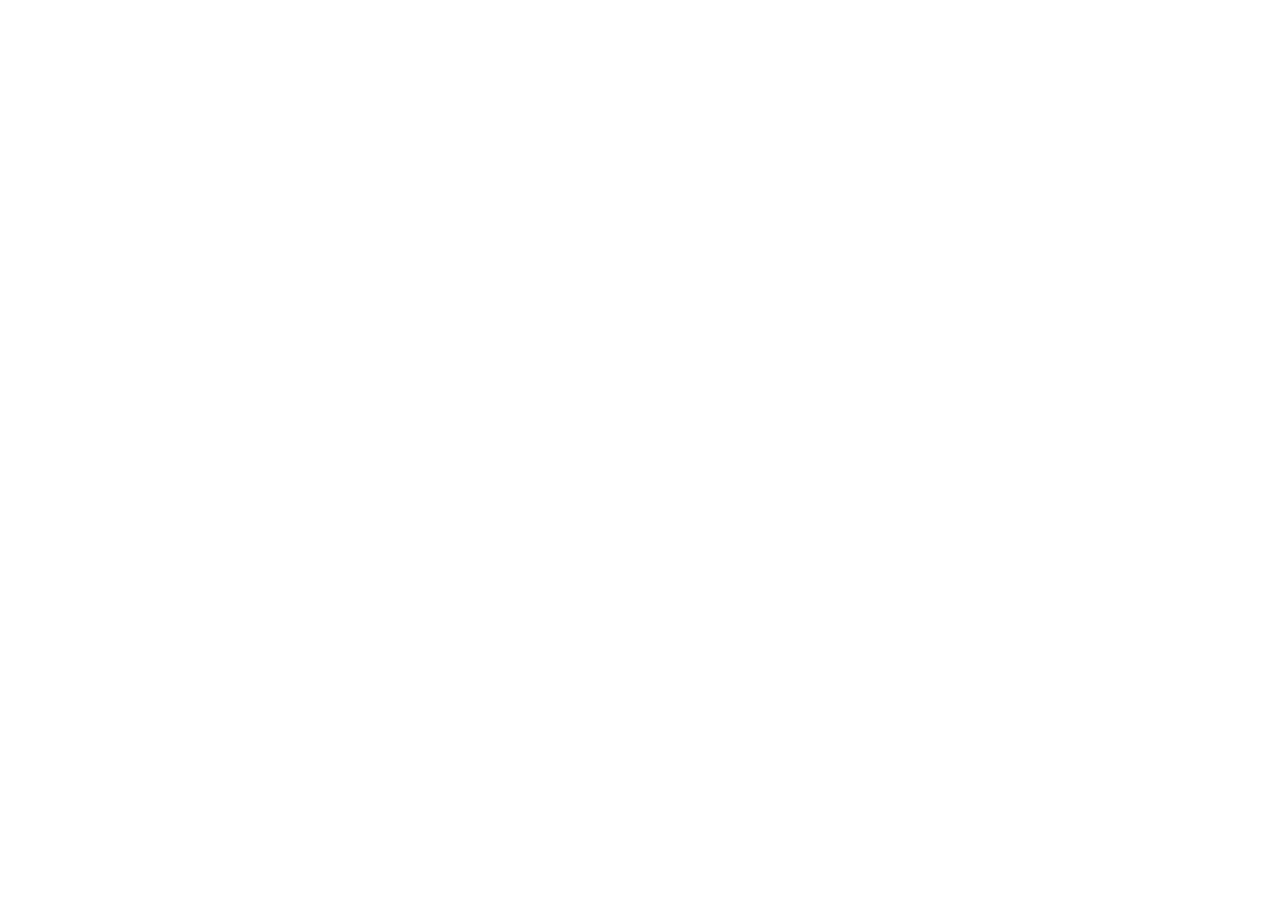
==== commit b262cd63: "Auto-generated commit" ====
--- a/index.html
+++ b/index.html
@@ -3,12 +3,12 @@
 <head><link rel="preconnect" href="https://fonts.gstatic.com" crossorigin>
   <meta charset="utf-8">
   <title>Cinemaapp</title>
-  <base href="https://Ahmed-Said-Elgezawy.github.io/Popcorn-Room/">
+  <base href="https://Ahmed-Said-Elgezawy.github.io/cinema/">
   <meta name="viewport" content="width=device-width, initial-scale=1">
   <link rel="icon" type="image/x-icon" href="favicon.ico">
-  <style>@font-face{font-family:'Abril Fatface';font-style:normal;font-weight:400;font-display:swap;src:url(https://fonts.gstatic.com/s/abrilfatface/v25/zOL64pLDlL1D99S8g8PtiKchq-lmjdLh.woff2) format('woff2');unicode-range:U+0100-02BA, U+02BD-02C5, U+02C7-02CC, U+02CE-02D7, U+02DD-02FF, U+0304, U+0308, U+0329, U+1D00-1DBF, U+1E00-1E9F, U+1EF2-1EFF, U+2020, U+20A0-20AB, U+20AD-20C0, U+2113, U+2C60-2C7F, U+A720-A7FF;}@font-face{font-family:'Abril Fatface';font-style:normal;font-weight:400;font-display:swap;src:url(https://fonts.gstatic.com/s/abrilfatface/v25/zOL64pLDlL1D99S8g8PtiKchq-dmjQ.woff2) format('woff2');unicode-range:U+0000-00FF, U+0131, U+0152-0153, U+02BB-02BC, U+02C6, U+02DA, U+02DC, U+0304, U+0308, U+0329, U+2000-206F, U+20AC, U+2122, U+2191, U+2193, U+2212, U+2215, U+FEFF, U+FFFD;}@font-face{font-family:'Cairo';font-style:normal;font-weight:200 1000;font-display:swap;src:url(https://fonts.gstatic.com/s/cairo/v31/SLXVc1nY6HkvangtZmpQdkhzfH5lkSscQyyS4J0.woff2) format('woff2');unicode-range:U+0600-06FF, U+0750-077F, U+0870-088E, U+0890-0891, U+0897-08E1, U+08E3-08FF, U+200C-200E, U+2010-2011, U+204F, U+2E41, U+FB50-FDFF, U+FE70-FE74, U+FE76-FEFC, U+102E0-102FB, U+10E60-10E7E, U+10EC2-10EC4, U+10EFC-10EFF, U+1EE00-1EE03, U+1EE05-1EE1F, U+1EE21-1EE22, U+1EE24, U+1EE27, U+1EE29-1EE32, U+1EE34-1EE37, U+1EE39, U+1EE3B, U+1EE42, U+1EE47, U+1EE49, U+1EE4B, U+1EE4D-1EE4F, U+1EE51-1EE52, U+1EE54, U+1EE57, U+1EE59, U+1EE5B, U+1EE5D, U+1EE5F, U+1EE61-1EE62, U+1EE64, U+1EE67-1EE6A, U+1EE6C-1EE72, U+1EE74-1EE77, U+1EE79-1EE7C, U+1EE7E, U+1EE80-1EE89, U+1EE8B-1EE9B, U+1EEA1-1EEA3, U+1EEA5-1EEA9, U+1EEAB-1EEBB, U+1EEF0-1EEF1;}@font-face{font-family:'Cairo';font-style:normal;font-weight:200 1000;font-display:swap;src:url(https://fonts.gstatic.com/s/cairo/v31/SLXVc1nY6HkvangtZmpQdkhzfH5lkSscSCyS4J0.woff2) format('woff2');unicode-range:U+0100-02BA, U+02BD-02C5, U+02C7-02CC, U+02CE-02D7, U+02DD-02FF, U+0304, U+0308, U+0329, U+1D00-1DBF, U+1E00-1E9F, U+1EF2-1EFF, U+2020, U+20A0-20AB, U+20AD-20C0, U+2113, U+2C60-2C7F, U+A720-A7FF;}@font-face{font-family:'Cairo';font-style:normal;font-weight:200 1000;font-display:swap;src:url(https://fonts.gstatic.com/s/cairo/v31/SLXVc1nY6HkvangtZmpQdkhzfH5lkSscRiyS.woff2) format('woff2');unicode-range:U+0000-00FF, U+0131, U+0152-0153, U+02BB-02BC, U+02C6, U+02DA, U+02DC, U+0304, U+0308, U+0329, U+2000-206F, U+20AC, U+2122, U+2191, U+2193, U+2212, U+2215, U+FEFF, U+FFFD;}@font-face{font-family:'DM Serif Display';font-style:italic;font-weight:400;font-display:swap;src:url(https://fonts.gstatic.com/s/dmserifdisplay/v17/-nFhOHM81r4j6k0gjAW3mujVU2B2G_VB3vD212k.woff2) format('woff2');unicode-range:U+0100-02BA, U+02BD-02C5, U+02C7-02CC, U+02CE-02D7, U+02DD-02FF, U+0304, U+0308, U+0329, U+1D00-1DBF, U+1E00-1E9F, U+1EF2-1EFF, U+2020, U+20A0-20AB, U+20AD-20C0, U+2113, U+2C60-2C7F, U+A720-A7FF;}@font-face{font-family:'DM Serif Display';font-style:italic;font-weight:400;font-display:swap;src:url(https://fonts.gstatic.com/s/dmserifdisplay/v17/-nFhOHM81r4j6k0gjAW3mujVU2B2G_VB0PD2.woff2) format('woff2');unicode-range:U+0000-00FF, U+0131, U+0152-0153, U+02BB-02BC, U+02C6, U+02DA, U+02DC, U+0304, U+0308, U+0329, U+2000-206F, U+20AC, U+2122, U+2191, U+2193, U+2212, U+2215, U+FEFF, U+FFFD;}@font-face{font-family:'DM Serif Display';font-style:normal;font-weight:400;font-display:swap;src:url(https://fonts.gstatic.com/s/dmserifdisplay/v17/-nFnOHM81r4j6k0gjAW3mujVU2B2G_5x0ujy.woff2) format('woff2');unicode-range:U+0100-02BA, U+02BD-02C5, U+02C7-02CC, U+02CE-02D7, U+02DD-02FF, U+0304, U+0308, U+0329, U+1D00-1DBF, U+1E00-1E9F, U+1EF2-1EFF, U+2020, U+20A0-20AB, U+20AD-20C0, U+2113, U+2C60-2C7F, U+A720-A7FF;}@font-face{font-family:'DM Serif Display';font-style:normal;font-weight:400;font-display:swap;src:url(https://fonts.gstatic.com/s/dmserifdisplay/v17/-nFnOHM81r4j6k0gjAW3mujVU2B2G_Bx0g.woff2) format('woff2');unicode-range:U+0000-00FF, U+0131, U+0152-0153, U+02BB-02BC, U+02C6, U+02DA, U+02DC, U+0304, U+0308, U+0329, U+2000-206F, U+20AC, U+2122, U+2191, U+2193, U+2212, U+2215, U+FEFF, U+FFFD;}@font-face{font-family:'Exo';font-style:italic;font-weight:100 900;font-display:swap;src:url(https://fonts.gstatic.com/s/exo/v25/4UaMrEtFpBISdk6u0Dfe5g.woff2) format('woff2');unicode-range:U+0102-0103, U+0110-0111, U+0128-0129, U+0168-0169, U+01A0-01A1, U+01AF-01B0, U+0300-0301, U+0303-0304, U+0308-0309, U+0323, U+0329, U+1EA0-1EF9, U+20AB;}@font-face{font-family:'Exo';font-style:italic;font-weight:100 900;font-display:swap;src:url(https://fonts.gstatic.com/s/exo/v25/4UaMrEtFpBISdk6v0Dfe5g.woff2) format('woff2');unicode-range:U+0100-02BA, U+02BD-02C5, U+02C7-02CC, U+02CE-02D7, U+02DD-02FF, U+0304, U+0308, U+0329, U+1D00-1DBF, U+1E00-1E9F, U+1EF2-1EFF, U+2020, U+20A0-20AB, U+20AD-20C0, U+2113, U+2C60-2C7F, U+A720-A7FF;}@font-face{font-family:'Exo';font-style:italic;font-weight:100 900;font-display:swap;src:url(https://fonts.gstatic.com/s/exo/v25/4UaMrEtFpBISdk6h0Dc.woff2) format('woff2');unicode-range:U+0000-00FF, U+0131, U+0152-0153, U+02BB-02BC, U+02C6, U+02DA, U+02DC, U+0304, U+0308, U+0329, U+2000-206F, U+20AC, U+2122, U+2191, U+2193, U+2212, U+2215, U+FEFF, U+FFFD;}@font-face{font-family:'Exo';font-style:normal;font-weight:100 900;font-display:swap;src:url(https://fonts.gstatic.com/s/exo/v25/4UaOrEtFpBISfH6jyDM.woff2) format('woff2');unicode-range:U+0102-0103, U+0110-0111, U+0128-0129, U+0168-0169, U+01A0-01A1, U+01AF-01B0, U+0300-0301, U+0303-0304, U+0308-0309, U+0323, U+0329, U+1EA0-1EF9, U+20AB;}@font-face{font-family:'Exo';font-style:normal;font-weight:100 900;font-display:swap;src:url(https://fonts.gstatic.com/s/exo/v25/4UaOrEtFpBISfX6jyDM.woff2) format('woff2');unicode-range:U+0100-02BA, U+02BD-02C5, U+02C7-02CC, U+02CE-02D7, U+02DD-02FF, U+0304, U+0308, U+0329, U+1D00-1DBF, U+1E00-1E9F, U+1EF2-1EFF, U+2020, U+20A0-20AB, U+20AD-20C0, U+2113, U+2C60-2C7F, U+A720-A7FF;}@font-face{font-family:'Exo';font-style:normal;font-weight:100 900;font-display:swap;src:url(https://fonts.gstatic.com/s/exo/v25/4UaOrEtFpBISc36j.woff2) format('woff2');unicode-range:U+0000-00FF, U+0131, U+0152-0153, U+02BB-02BC, U+02C6, U+02DA, U+02DC, U+0304, U+0308, U+0329, U+2000-206F, U+20AC, U+2122, U+2191, U+2193, U+2212, U+2215, U+FEFF, U+FFFD;}@font-face{font-family:'Luckiest Guy';font-style:normal;font-weight:400;font-display:swap;src:url(https://fonts.gstatic.com/s/luckiestguy/v25/_gP_1RrxsjcxVyin9l9n_j2hQ952mDo.woff2) format('woff2');unicode-range:U+0100-02BA, U+02BD-02C5, U+02C7-02CC, U+02CE-02D7, U+02DD-02FF, U+0304, U+0308, U+0329, U+1D00-1DBF, U+1E00-1E9F, U+1EF2-1EFF, U+2020, U+20A0-20AB, U+20AD-20C0, U+2113, U+2C60-2C7F, U+A720-A7FF;}@font-face{font-family:'Luckiest Guy';font-style:normal;font-weight:400;font-display:swap;src:url(https://fonts.gstatic.com/s/luckiestguy/v25/_gP_1RrxsjcxVyin9l9n_j2hTd52.woff2) format('woff2');unicode-range:U+0000-00FF, U+0131, U+0152-0153, U+02BB-02BC, U+02C6, U+02DA, U+02DC, U+0304, U+0308, U+0329, U+2000-206F, U+20AC, U+2122, U+2191, U+2193, U+2212, U+2215, U+FEFF, U+FFFD;}</style>
+  <style>@font-face{font-family:'Abril Fatface';font-style:normal;font-weight:400;font-display:swap;src:url(https://fonts.gstatic.com/s/abrilfatface/v25/zOL64pLDlL1D99S8g8PtiKchq-lmjdLh.woff2) format('woff2');unicode-range:U+0100-02BA, U+02BD-02C5, U+02C7-02CC, U+02CE-02D7, U+02DD-02FF, U+0304, U+0308, U+0329, U+1D00-1DBF, U+1E00-1E9F, U+1EF2-1EFF, U+2020, U+20A0-20AB, U+20AD-20C4, U+2113, U+2C60-2C7F, U+A720-A7FF;}@font-face{font-family:'Abril Fatface';font-style:normal;font-weight:400;font-display:swap;src:url(https://fonts.gstatic.com/s/abrilfatface/v25/zOL64pLDlL1D99S8g8PtiKchq-dmjQ.woff2) format('woff2');unicode-range:U+0000-00FF, U+0131, U+0152-0153, U+02BB-02BC, U+02C6, U+02DA, U+02DC, U+0304, U+0308, U+0329, U+2000-206F, U+20AC, U+2122, U+2191, U+2193, U+2212, U+2215, U+FEFF, U+FFFD;}@font-face{font-family:'Cairo';font-style:normal;font-weight:200 1000;font-display:swap;src:url(https://fonts.gstatic.com/s/cairo/v31/SLXVc1nY6HkvangtZmpQdkhzfH5lkSscQyyS4J0.woff2) format('woff2');unicode-range:U+0600-06FF, U+0750-077F, U+0870-0891, U+0897-08E1, U+08E3-08FF, U+200C-200E, U+2010-2011, U+204F, U+2E41, U+FB50-FDFF, U+FE70-FE74, U+FE76-FEFC, U+102E0-102FB, U+10E60-10E7E, U+10EC2-10EC7, U+10EC9-10EEE, U+10EF0-10EFF, U+1EE00-1EE03, U+1EE05-1EE1F, U+1EE21-1EE22, U+1EE24, U+1EE27, U+1EE29-1EE32, U+1EE34-1EE37, U+1EE39, U+1EE3B, U+1EE42, U+1EE47, U+1EE49, U+1EE4B, U+1EE4D-1EE4F, U+1EE51-1EE52, U+1EE54, U+1EE57, U+1EE59, U+1EE5B, U+1EE5D, U+1EE5F, U+1EE61-1EE62, U+1EE64, U+1EE67-1EE6A, U+1EE6C-1EE72, U+1EE74-1EE77, U+1EE79-1EE7C, U+1EE7E, U+1EE80-1EE89, U+1EE8B-1EE9B, U+1EEA1-1EEA3, U+1EEA5-1EEA9, U+1EEAB-1EEBB, U+1EEF0-1EEF1;}@font-face{font-family:'Cairo';font-style:normal;font-weight:200 1000;font-display:swap;src:url(https://fonts.gstatic.com/s/cairo/v31/SLXVc1nY6HkvangtZmpQdkhzfH5lkSscSCyS4J0.woff2) format('woff2');unicode-range:U+0100-02BA, U+02BD-02C5, U+02C7-02CC, U+02CE-02D7, U+02DD-02FF, U+0304, U+0308, U+0329, U+1D00-1DBF, U+1E00-1E9F, U+1EF2-1EFF, U+2020, U+20A0-20AB, U+20AD-20C4, U+2113, U+2C60-2C7F, U+A720-A7FF;}@font-face{font-family:'Cairo';font-style:normal;font-weight:200 1000;font-display:swap;src:url(https://fonts.gstatic.com/s/cairo/v31/SLXVc1nY6HkvangtZmpQdkhzfH5lkSscRiyS.woff2) format('woff2');unicode-range:U+0000-00FF, U+0131, U+0152-0153, U+02BB-02BC, U+02C6, U+02DA, U+02DC, U+0304, U+0308, U+0329, U+2000-206F, U+20AC, U+2122, U+2191, U+2193, U+2212, U+2215, U+FEFF, U+FFFD;}@font-face{font-family:'DM Serif Display';font-style:italic;font-weight:400;font-display:swap;src:url(https://fonts.gstatic.com/s/dmserifdisplay/v17/-nFhOHM81r4j6k0gjAW3mujVU2B2G_VB3vD212k.woff2) format('woff2');unicode-range:U+0100-02BA, U+02BD-02C5, U+02C7-02CC, U+02CE-02D7, U+02DD-02FF, U+0304, U+0308, U+0329, U+1D00-1DBF, U+1E00-1E9F, U+1EF2-1EFF, U+2020, U+20A0-20AB, U+20AD-20C4, U+2113, U+2C60-2C7F, U+A720-A7FF;}@font-face{font-family:'DM Serif Display';font-style:italic;font-weight:400;font-display:swap;src:url(https://fonts.gstatic.com/s/dmserifdisplay/v17/-nFhOHM81r4j6k0gjAW3mujVU2B2G_VB0PD2.woff2) format('woff2');unicode-range:U+0000-00FF, U+0131, U+0152-0153, U+02BB-02BC, U+02C6, U+02DA, U+02DC, U+0304, U+0308, U+0329, U+2000-206F, U+20AC, U+2122, U+2191, U+2193, U+2212, U+2215, U+FEFF, U+FFFD;}@font-face{font-family:'DM Serif Display';font-style:normal;font-weight:400;font-display:swap;src:url(https://fonts.gstatic.com/s/dmserifdisplay/v17/-nFnOHM81r4j6k0gjAW3mujVU2B2G_5x0ujy.woff2) format('woff2');unicode-range:U+0100-02BA, U+02BD-02C5, U+02C7-02CC, U+02CE-02D7, U+02DD-02FF, U+0304, U+0308, U+0329, U+1D00-1DBF, U+1E00-1E9F, U+1EF2-1EFF, U+2020, U+20A0-20AB, U+20AD-20C4, U+2113, U+2C60-2C7F, U+A720-A7FF;}@font-face{font-family:'DM Serif Display';font-style:normal;font-weight:400;font-display:swap;src:url(https://fonts.gstatic.com/s/dmserifdisplay/v17/-nFnOHM81r4j6k0gjAW3mujVU2B2G_Bx0g.woff2) format('woff2');unicode-range:U+0000-00FF, U+0131, U+0152-0153, U+02BB-02BC, U+02C6, U+02DA, U+02DC, U+0304, U+0308, U+0329, U+2000-206F, U+20AC, U+2122, U+2191, U+2193, U+2212, U+2215, U+FEFF, U+FFFD;}@font-face{font-family:'Exo';font-style:italic;font-weight:100 900;font-display:swap;src:url(https://fonts.gstatic.com/s/exo/v25/4UaMrEtFpBISdk6u0Dfe5g.woff2) format('woff2');unicode-range:U+0102-0103, U+0110-0111, U+0128-0129, U+0168-0169, U+01A0-01A1, U+01AF-01B0, U+0300-0301, U+0303-0304, U+0308-0309, U+0323, U+0329, U+1EA0-1EF9, U+20AB;}@font-face{font-family:'Exo';font-style:italic;font-weight:100 900;font-display:swap;src:url(https://fonts.gstatic.com/s/exo/v25/4UaMrEtFpBISdk6v0Dfe5g.woff2) format('woff2');unicode-range:U+0100-02BA, U+02BD-02C5, U+02C7-02CC, U+02CE-02D7, U+02DD-02FF, U+0304, U+0308, U+0329, U+1D00-1DBF, U+1E00-1E9F, U+1EF2-1EFF, U+2020, U+20A0-20AB, U+20AD-20C4, U+2113, U+2C60-2C7F, U+A720-A7FF;}@font-face{font-family:'Exo';font-style:italic;font-weight:100 900;font-display:swap;src:url(https://fonts.gstatic.com/s/exo/v25/4UaMrEtFpBISdk6h0Dc.woff2) format('woff2');unicode-range:U+0000-00FF, U+0131, U+0152-0153, U+02BB-02BC, U+02C6, U+02DA, U+02DC, U+0304, U+0308, U+0329, U+2000-206F, U+20AC, U+2122, U+2191, U+2193, U+2212, U+2215, U+FEFF, U+FFFD;}@font-face{font-family:'Exo';font-style:normal;font-weight:100 900;font-display:swap;src:url(https://fonts.gstatic.com/s/exo/v25/4UaOrEtFpBISfH6jyDM.woff2) format('woff2');unicode-range:U+0102-0103, U+0110-0111, U+0128-0129, U+0168-0169, U+01A0-01A1, U+01AF-01B0, U+0300-0301, U+0303-0304, U+0308-0309, U+0323, U+0329, U+1EA0-1EF9, U+20AB;}@font-face{font-family:'Exo';font-style:normal;font-weight:100 900;font-display:swap;src:url(https://fonts.gstatic.com/s/exo/v25/4UaOrEtFpBISfX6jyDM.woff2) format('woff2');unicode-range:U+0100-02BA, U+02BD-02C5, U+02C7-02CC, U+02CE-02D7, U+02DD-02FF, U+0304, U+0308, U+0329, U+1D00-1DBF, U+1E00-1E9F, U+1EF2-1EFF, U+2020, U+20A0-20AB, U+20AD-20C4, U+2113, U+2C60-2C7F, U+A720-A7FF;}@font-face{font-family:'Exo';font-style:normal;font-weight:100 900;font-display:swap;src:url(https://fonts.gstatic.com/s/exo/v25/4UaOrEtFpBISc36j.woff2) format('woff2');unicode-range:U+0000-00FF, U+0131, U+0152-0153, U+02BB-02BC, U+02C6, U+02DA, U+02DC, U+0304, U+0308, U+0329, U+2000-206F, U+20AC, U+2122, U+2191, U+2193, U+2212, U+2215, U+FEFF, U+FFFD;}@font-face{font-family:'Luckiest Guy';font-style:normal;font-weight:400;font-display:swap;src:url(https://fonts.gstatic.com/s/luckiestguy/v25/_gP_1RrxsjcxVyin9l9n_j2hQ952mDo.woff2) format('woff2');unicode-range:U+0100-02BA, U+02BD-02C5, U+02C7-02CC, U+02CE-02D7, U+02DD-02FF, U+0304, U+0308, U+0329, U+1D00-1DBF, U+1E00-1E9F, U+1EF2-1EFF, U+2020, U+20A0-20AB, U+20AD-20C4, U+2113, U+2C60-2C7F, U+A720-A7FF;}@font-face{font-family:'Luckiest Guy';font-style:normal;font-weight:400;font-display:swap;src:url(https://fonts.gstatic.com/s/luckiestguy/v25/_gP_1RrxsjcxVyin9l9n_j2hTd52.woff2) format('woff2');unicode-range:U+0000-00FF, U+0131, U+0152-0153, U+02BB-02BC, U+02C6, U+02DA, U+02DC, U+0304, U+0308, U+0329, U+2000-206F, U+20AC, U+2122, U+2191, U+2193, U+2212, U+2215, U+FEFF, U+FFFD;}</style>
 <style>:root{--bs-blue:#0d6efd;--bs-indigo:#6610f2;--bs-purple:#6f42c1;--bs-pink:#d63384;--bs-red:#dc3545;--bs-orange:#fd7e14;--bs-yellow:#ffc107;--bs-green:#198754;--bs-teal:#20c997;--bs-cyan:#0dcaf0;--bs-black:#000;--bs-white:#fff;--bs-gray:#6c757d;--bs-gray-dark:#343a40;--bs-gray-100:#f8f9fa;--bs-gray-200:#e9ecef;--bs-gray-300:#dee2e6;--bs-gray-400:#ced4da;--bs-gray-500:#adb5bd;--bs-gray-600:#6c757d;--bs-gray-700:#495057;--bs-gray-800:#343a40;--bs-gray-900:#212529;--bs-primary:#0d6efd;--bs-secondary:#6c757d;--bs-success:#198754;--bs-info:#0dcaf0;--bs-warning:#ffc107;--bs-danger:#dc3545;--bs-light:#f8f9fa;--bs-dark:#212529;--bs-primary-rgb:13,110,253;--bs-secondary-rgb:108,117,125;--bs-success-rgb:25,135,84;--bs-info-rgb:13,202,240;--bs-warning-rgb:255,193,7;--bs-danger-rgb:220,53,69;--bs-light-rgb:248,249,250;--bs-dark-rgb:33,37,41;--bs-primary-text-emphasis:#052c65;--bs-secondary-text-emphasis:#2b2f32;--bs-success-text-emphasis:#0a3622;--bs-info-text-emphasis:#055160;--bs-warning-text-emphasis:#664d03;--bs-danger-text-emphasis:#58151c;--bs-light-text-emphasis:#495057;--bs-dark-text-emphasis:#495057;--bs-primary-bg-subtle:#cfe2ff;--bs-secondary-bg-subtle:#e2e3e5;--bs-success-bg-subtle:#d1e7dd;--bs-info-bg-subtle:#cff4fc;--bs-warning-bg-subtle:#fff3cd;--bs-danger-bg-subtle:#f8d7da;--bs-light-bg-subtle:#fcfcfd;--bs-dark-bg-subtle:#ced4da;--bs-primary-border-subtle:#9ec5fe;--bs-secondary-border-subtle:#c4c8cb;--bs-success-border-subtle:#a3cfbb;--bs-info-border-subtle:#9eeaf9;--bs-warning-border-subtle:#ffe69c;--bs-danger-border-subtle:#f1aeb5;--bs-light-border-subtle:#e9ecef;--bs-dark-border-subtle:#adb5bd;--bs-white-rgb:255,255,255;--bs-black-rgb:0,0,0;--bs-font-sans-serif:system-ui,-apple-system,"Segoe UI",Roboto,"Helvetica Neue","Noto Sans","Liberation Sans",Arial,sans-serif,"Apple Color Emoji","Segoe UI Emoji","Segoe UI Symbol","Noto Color Emoji";--bs-font-monospace:SFMono-Regular,Menlo,Monaco,Consolas,"Liberation Mono","Courier New",monospace;--bs-gradient:linear-gradient(180deg, rgba(255, 255, 255, .15), rgba(255, 255, 255, 0));--bs-body-font-family:var(--bs-font-sans-serif);--bs-body-font-size:1rem;--bs-body-font-weight:400;--bs-body-line-height:1.5;--bs-body-color:#212529;--bs-body-color-rgb:33,37,41;--bs-body-bg:#fff;--bs-body-bg-rgb:255,255,255;--bs-emphasis-color:#000;--bs-emphasis-color-rgb:0,0,0;--bs-secondary-color:rgba(33, 37, 41, .75);--bs-secondary-color-rgb:33,37,41;--bs-secondary-bg:#e9ecef;--bs-secondary-bg-rgb:233,236,239;--bs-tertiary-color:rgba(33, 37, 41, .5);--bs-tertiary-color-rgb:33,37,41;--bs-tertiary-bg:#f8f9fa;--bs-tertiary-bg-rgb:248,249,250;--bs-heading-color:inherit;--bs-link-color:#0d6efd;--bs-link-color-rgb:13,110,253;--bs-link-decoration:underline;--bs-link-hover-color:#0a58ca;--bs-link-hover-color-rgb:10,88,202;--bs-code-color:#d63384;--bs-highlight-color:#212529;--bs-highlight-bg:#fff3cd;--bs-border-width:1px;--bs-border-style:solid;--bs-border-color:#dee2e6;--bs-border-color-translucent:rgba(0, 0, 0, .175);--bs-border-radius:.375rem;--bs-border-radius-sm:.25rem;--bs-border-radius-lg:.5rem;--bs-border-radius-xl:1rem;--bs-border-radius-xxl:2rem;--bs-border-radius-2xl:var(--bs-border-radius-xxl);--bs-border-radius-pill:50rem;--bs-box-shadow:0 .5rem 1rem rgba(0, 0, 0, .15);--bs-box-shadow-sm:0 .125rem .25rem rgba(0, 0, 0, .075);--bs-box-shadow-lg:0 1rem 3rem rgba(0, 0, 0, .175);--bs-box-shadow-inset:inset 0 1px 2px rgba(0, 0, 0, .075);--bs-focus-ring-width:.25rem;--bs-focus-ring-opacity:.25;--bs-focus-ring-color:rgba(13, 110, 253, .25);--bs-form-valid-color:#198754;--bs-form-valid-border-color:#198754;--bs-form-invalid-color:#dc3545;--bs-form-invalid-border-color:#dc3545}*,:after,:before{box-sizing:border-box}@media (prefers-reduced-motion:no-preference){:root{scroll-behavior:smooth}}body{margin:0;font-family:var(--bs-body-font-family);font-size:var(--bs-body-font-size);font-weight:var(--bs-body-font-weight);line-height:var(--bs-body-line-height);color:var(--bs-body-color);text-align:var(--bs-body-text-align);background-color:var(--bs-body-bg);-webkit-text-size-adjust:100%;-webkit-tap-highlight-color:transparent}:root{--bs-breakpoint-xs:0;--bs-breakpoint-sm:576px;--bs-breakpoint-md:768px;--bs-breakpoint-lg:992px;--bs-breakpoint-xl:1200px;--bs-breakpoint-xxl:1400px}:root{--bs-btn-close-filter: }:root{--bs-carousel-indicator-active-bg:#fff;--bs-carousel-caption-color:#fff;--bs-carousel-control-icon-filter: }:root{--fa-family-brands:"Font Awesome 7 Brands";--fa-font-brands:normal 400 1em/1 var(--fa-family-brands)}:root{--fa-font-regular:normal 400 1em/1 var(--fa-family-classic)}:root{--fa-family-classic:"Font Awesome 7 Free";--fa-font-solid:normal 900 1em/1 var(--fa-family-classic);--fa-style-family-classic:var(--fa-family-classic)}:root{--swiper-theme-color:#007aff}:root{--swiper-navigation-size:44px}*{margin:0;padding:0;box-sizing:border-box;border:none;text-decoration:none;outline:none;font-family:Cairo,sans-serif}:root{--primary-color:#ff434c;--second-color:#33333354;--third-color:#7f7f7f;--fourth-color:#eac13b;--green-color:rgb(0, 179, 0);--cover-black:rgb(17, 16, 16) }html{overflow:scroll;overflow-x:hidden}</style><link rel="stylesheet" href="styles-3NGOHCPJ.css" media="print" onload="this.media='all'"><noscript><link rel="stylesheet" href="styles-3NGOHCPJ.css"></noscript></head>
 <body>
   <app-root></app-root>
-<script src="polyfills-B6TNHZQ6.js" type="module"></script><script src="main-J43SUQMI.js" type="module"></script></body>
+<script src="polyfills-B6TNHZQ6.js" type="module"></script><script src="main-Q7IVP7QJ.js" type="module"></script></body>
 </html>
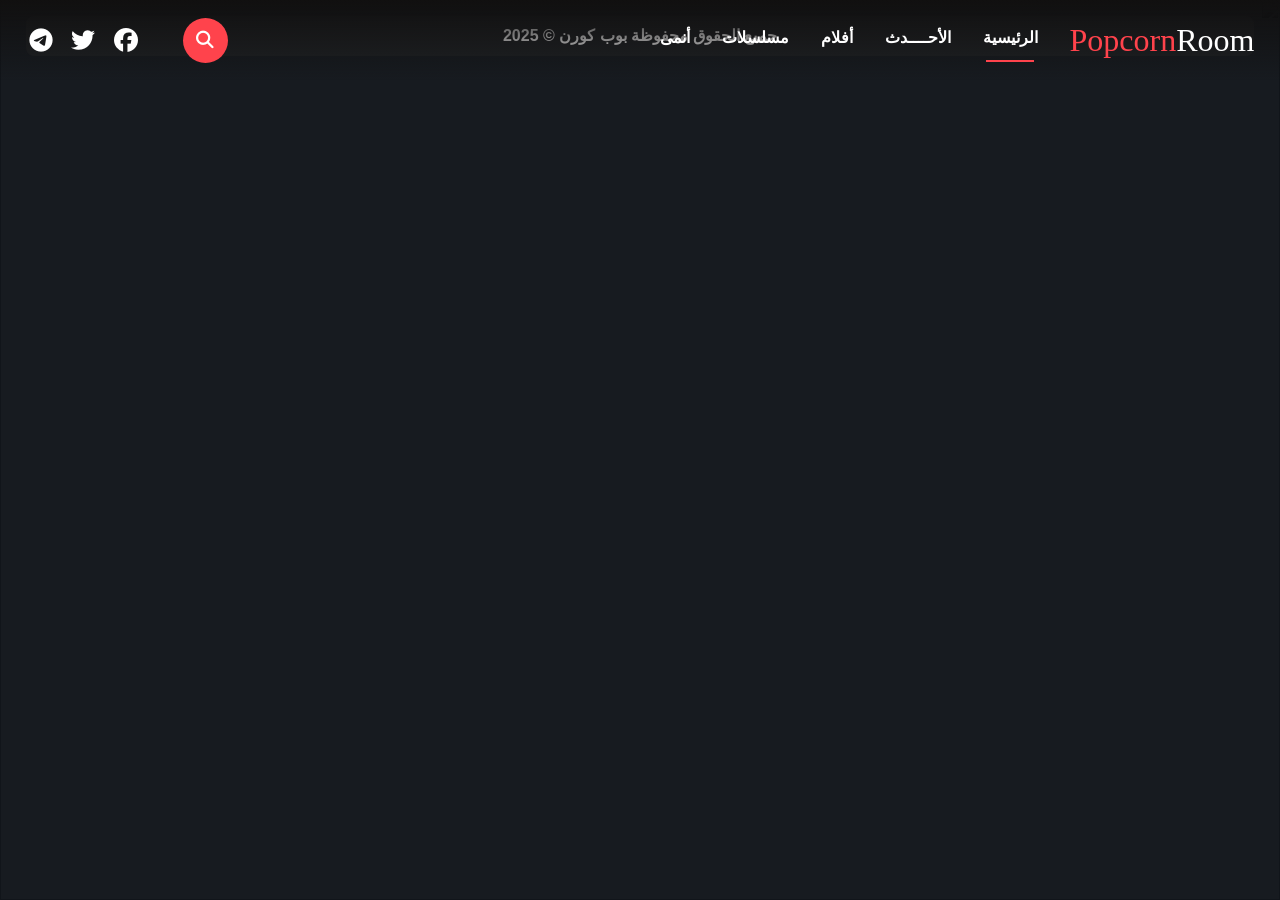
==== commit f5908df1: "Auto-generated commit" ====
--- a/index.html
+++ b/index.html
@@ -3,11 +3,11 @@
 <head><link rel="preconnect" href="https://fonts.gstatic.com" crossorigin>
   <meta charset="utf-8">
   <title>Cinemaapp</title>
-  <base href="https://Ahmed-Said-Elgezawy.github.io/cinema/">
+  <base href="https://Ahmed-Said-Elgezawy.github.io/Popcorn-Room/">
   <meta name="viewport" content="width=device-width, initial-scale=1">
   <link rel="icon" type="image/x-icon" href="favicon.ico">
   <style>@font-face{font-family:'Abril Fatface';font-style:normal;font-weight:400;font-display:swap;src:url(https://fonts.gstatic.com/s/abrilfatface/v25/zOL64pLDlL1D99S8g8PtiKchq-lmjdLh.woff2) format('woff2');unicode-range:U+0100-02BA, U+02BD-02C5, U+02C7-02CC, U+02CE-02D7, U+02DD-02FF, U+0304, U+0308, U+0329, U+1D00-1DBF, U+1E00-1E9F, U+1EF2-1EFF, U+2020, U+20A0-20AB, U+20AD-20C4, U+2113, U+2C60-2C7F, U+A720-A7FF;}@font-face{font-family:'Abril Fatface';font-style:normal;font-weight:400;font-display:swap;src:url(https://fonts.gstatic.com/s/abrilfatface/v25/zOL64pLDlL1D99S8g8PtiKchq-dmjQ.woff2) format('woff2');unicode-range:U+0000-00FF, U+0131, U+0152-0153, U+02BB-02BC, U+02C6, U+02DA, U+02DC, U+0304, U+0308, U+0329, U+2000-206F, U+20AC, U+2122, U+2191, U+2193, U+2212, U+2215, U+FEFF, U+FFFD;}@font-face{font-family:'Cairo';font-style:normal;font-weight:200 1000;font-display:swap;src:url(https://fonts.gstatic.com/s/cairo/v31/SLXVc1nY6HkvangtZmpQdkhzfH5lkSscQyyS4J0.woff2) format('woff2');unicode-range:U+0600-06FF, U+0750-077F, U+0870-0891, U+0897-08E1, U+08E3-08FF, U+200C-200E, U+2010-2011, U+204F, U+2E41, U+FB50-FDFF, U+FE70-FE74, U+FE76-FEFC, U+102E0-102FB, U+10E60-10E7E, U+10EC2-10EC7, U+10EC9-10EEE, U+10EF0-10EFF, U+1EE00-1EE03, U+1EE05-1EE1F, U+1EE21-1EE22, U+1EE24, U+1EE27, U+1EE29-1EE32, U+1EE34-1EE37, U+1EE39, U+1EE3B, U+1EE42, U+1EE47, U+1EE49, U+1EE4B, U+1EE4D-1EE4F, U+1EE51-1EE52, U+1EE54, U+1EE57, U+1EE59, U+1EE5B, U+1EE5D, U+1EE5F, U+1EE61-1EE62, U+1EE64, U+1EE67-1EE6A, U+1EE6C-1EE72, U+1EE74-1EE77, U+1EE79-1EE7C, U+1EE7E, U+1EE80-1EE89, U+1EE8B-1EE9B, U+1EEA1-1EEA3, U+1EEA5-1EEA9, U+1EEAB-1EEBB, U+1EEF0-1EEF1;}@font-face{font-family:'Cairo';font-style:normal;font-weight:200 1000;font-display:swap;src:url(https://fonts.gstatic.com/s/cairo/v31/SLXVc1nY6HkvangtZmpQdkhzfH5lkSscSCyS4J0.woff2) format('woff2');unicode-range:U+0100-02BA, U+02BD-02C5, U+02C7-02CC, U+02CE-02D7, U+02DD-02FF, U+0304, U+0308, U+0329, U+1D00-1DBF, U+1E00-1E9F, U+1EF2-1EFF, U+2020, U+20A0-20AB, U+20AD-20C4, U+2113, U+2C60-2C7F, U+A720-A7FF;}@font-face{font-family:'Cairo';font-style:normal;font-weight:200 1000;font-display:swap;src:url(https://fonts.gstatic.com/s/cairo/v31/SLXVc1nY6HkvangtZmpQdkhzfH5lkSscRiyS.woff2) format('woff2');unicode-range:U+0000-00FF, U+0131, U+0152-0153, U+02BB-02BC, U+02C6, U+02DA, U+02DC, U+0304, U+0308, U+0329, U+2000-206F, U+20AC, U+2122, U+2191, U+2193, U+2212, U+2215, U+FEFF, U+FFFD;}@font-face{font-family:'DM Serif Display';font-style:italic;font-weight:400;font-display:swap;src:url(https://fonts.gstatic.com/s/dmserifdisplay/v17/-nFhOHM81r4j6k0gjAW3mujVU2B2G_VB3vD212k.woff2) format('woff2');unicode-range:U+0100-02BA, U+02BD-02C5, U+02C7-02CC, U+02CE-02D7, U+02DD-02FF, U+0304, U+0308, U+0329, U+1D00-1DBF, U+1E00-1E9F, U+1EF2-1EFF, U+2020, U+20A0-20AB, U+20AD-20C4, U+2113, U+2C60-2C7F, U+A720-A7FF;}@font-face{font-family:'DM Serif Display';font-style:italic;font-weight:400;font-display:swap;src:url(https://fonts.gstatic.com/s/dmserifdisplay/v17/-nFhOHM81r4j6k0gjAW3mujVU2B2G_VB0PD2.woff2) format('woff2');unicode-range:U+0000-00FF, U+0131, U+0152-0153, U+02BB-02BC, U+02C6, U+02DA, U+02DC, U+0304, U+0308, U+0329, U+2000-206F, U+20AC, U+2122, U+2191, U+2193, U+2212, U+2215, U+FEFF, U+FFFD;}@font-face{font-family:'DM Serif Display';font-style:normal;font-weight:400;font-display:swap;src:url(https://fonts.gstatic.com/s/dmserifdisplay/v17/-nFnOHM81r4j6k0gjAW3mujVU2B2G_5x0ujy.woff2) format('woff2');unicode-range:U+0100-02BA, U+02BD-02C5, U+02C7-02CC, U+02CE-02D7, U+02DD-02FF, U+0304, U+0308, U+0329, U+1D00-1DBF, U+1E00-1E9F, U+1EF2-1EFF, U+2020, U+20A0-20AB, U+20AD-20C4, U+2113, U+2C60-2C7F, U+A720-A7FF;}@font-face{font-family:'DM Serif Display';font-style:normal;font-weight:400;font-display:swap;src:url(https://fonts.gstatic.com/s/dmserifdisplay/v17/-nFnOHM81r4j6k0gjAW3mujVU2B2G_Bx0g.woff2) format('woff2');unicode-range:U+0000-00FF, U+0131, U+0152-0153, U+02BB-02BC, U+02C6, U+02DA, U+02DC, U+0304, U+0308, U+0329, U+2000-206F, U+20AC, U+2122, U+2191, U+2193, U+2212, U+2215, U+FEFF, U+FFFD;}@font-face{font-family:'Exo';font-style:italic;font-weight:100 900;font-display:swap;src:url(https://fonts.gstatic.com/s/exo/v25/4UaMrEtFpBISdk6u0Dfe5g.woff2) format('woff2');unicode-range:U+0102-0103, U+0110-0111, U+0128-0129, U+0168-0169, U+01A0-01A1, U+01AF-01B0, U+0300-0301, U+0303-0304, U+0308-0309, U+0323, U+0329, U+1EA0-1EF9, U+20AB;}@font-face{font-family:'Exo';font-style:italic;font-weight:100 900;font-display:swap;src:url(https://fonts.gstatic.com/s/exo/v25/4UaMrEtFpBISdk6v0Dfe5g.woff2) format('woff2');unicode-range:U+0100-02BA, U+02BD-02C5, U+02C7-02CC, U+02CE-02D7, U+02DD-02FF, U+0304, U+0308, U+0329, U+1D00-1DBF, U+1E00-1E9F, U+1EF2-1EFF, U+2020, U+20A0-20AB, U+20AD-20C4, U+2113, U+2C60-2C7F, U+A720-A7FF;}@font-face{font-family:'Exo';font-style:italic;font-weight:100 900;font-display:swap;src:url(https://fonts.gstatic.com/s/exo/v25/4UaMrEtFpBISdk6h0Dc.woff2) format('woff2');unicode-range:U+0000-00FF, U+0131, U+0152-0153, U+02BB-02BC, U+02C6, U+02DA, U+02DC, U+0304, U+0308, U+0329, U+2000-206F, U+20AC, U+2122, U+2191, U+2193, U+2212, U+2215, U+FEFF, U+FFFD;}@font-face{font-family:'Exo';font-style:normal;font-weight:100 900;font-display:swap;src:url(https://fonts.gstatic.com/s/exo/v25/4UaOrEtFpBISfH6jyDM.woff2) format('woff2');unicode-range:U+0102-0103, U+0110-0111, U+0128-0129, U+0168-0169, U+01A0-01A1, U+01AF-01B0, U+0300-0301, U+0303-0304, U+0308-0309, U+0323, U+0329, U+1EA0-1EF9, U+20AB;}@font-face{font-family:'Exo';font-style:normal;font-weight:100 900;font-display:swap;src:url(https://fonts.gstatic.com/s/exo/v25/4UaOrEtFpBISfX6jyDM.woff2) format('woff2');unicode-range:U+0100-02BA, U+02BD-02C5, U+02C7-02CC, U+02CE-02D7, U+02DD-02FF, U+0304, U+0308, U+0329, U+1D00-1DBF, U+1E00-1E9F, U+1EF2-1EFF, U+2020, U+20A0-20AB, U+20AD-20C4, U+2113, U+2C60-2C7F, U+A720-A7FF;}@font-face{font-family:'Exo';font-style:normal;font-weight:100 900;font-display:swap;src:url(https://fonts.gstatic.com/s/exo/v25/4UaOrEtFpBISc36j.woff2) format('woff2');unicode-range:U+0000-00FF, U+0131, U+0152-0153, U+02BB-02BC, U+02C6, U+02DA, U+02DC, U+0304, U+0308, U+0329, U+2000-206F, U+20AC, U+2122, U+2191, U+2193, U+2212, U+2215, U+FEFF, U+FFFD;}@font-face{font-family:'Luckiest Guy';font-style:normal;font-weight:400;font-display:swap;src:url(https://fonts.gstatic.com/s/luckiestguy/v25/_gP_1RrxsjcxVyin9l9n_j2hQ952mDo.woff2) format('woff2');unicode-range:U+0100-02BA, U+02BD-02C5, U+02C7-02CC, U+02CE-02D7, U+02DD-02FF, U+0304, U+0308, U+0329, U+1D00-1DBF, U+1E00-1E9F, U+1EF2-1EFF, U+2020, U+20A0-20AB, U+20AD-20C4, U+2113, U+2C60-2C7F, U+A720-A7FF;}@font-face{font-family:'Luckiest Guy';font-style:normal;font-weight:400;font-display:swap;src:url(https://fonts.gstatic.com/s/luckiestguy/v25/_gP_1RrxsjcxVyin9l9n_j2hTd52.woff2) format('woff2');unicode-range:U+0000-00FF, U+0131, U+0152-0153, U+02BB-02BC, U+02C6, U+02DA, U+02DC, U+0304, U+0308, U+0329, U+2000-206F, U+20AC, U+2122, U+2191, U+2193, U+2212, U+2215, U+FEFF, U+FFFD;}</style>
-<style>:root{--bs-blue:#0d6efd;--bs-indigo:#6610f2;--bs-purple:#6f42c1;--bs-pink:#d63384;--bs-red:#dc3545;--bs-orange:#fd7e14;--bs-yellow:#ffc107;--bs-green:#198754;--bs-teal:#20c997;--bs-cyan:#0dcaf0;--bs-black:#000;--bs-white:#fff;--bs-gray:#6c757d;--bs-gray-dark:#343a40;--bs-gray-100:#f8f9fa;--bs-gray-200:#e9ecef;--bs-gray-300:#dee2e6;--bs-gray-400:#ced4da;--bs-gray-500:#adb5bd;--bs-gray-600:#6c757d;--bs-gray-700:#495057;--bs-gray-800:#343a40;--bs-gray-900:#212529;--bs-primary:#0d6efd;--bs-secondary:#6c757d;--bs-success:#198754;--bs-info:#0dcaf0;--bs-warning:#ffc107;--bs-danger:#dc3545;--bs-light:#f8f9fa;--bs-dark:#212529;--bs-primary-rgb:13,110,253;--bs-secondary-rgb:108,117,125;--bs-success-rgb:25,135,84;--bs-info-rgb:13,202,240;--bs-warning-rgb:255,193,7;--bs-danger-rgb:220,53,69;--bs-light-rgb:248,249,250;--bs-dark-rgb:33,37,41;--bs-primary-text-emphasis:#052c65;--bs-secondary-text-emphasis:#2b2f32;--bs-success-text-emphasis:#0a3622;--bs-info-text-emphasis:#055160;--bs-warning-text-emphasis:#664d03;--bs-danger-text-emphasis:#58151c;--bs-light-text-emphasis:#495057;--bs-dark-text-emphasis:#495057;--bs-primary-bg-subtle:#cfe2ff;--bs-secondary-bg-subtle:#e2e3e5;--bs-success-bg-subtle:#d1e7dd;--bs-info-bg-subtle:#cff4fc;--bs-warning-bg-subtle:#fff3cd;--bs-danger-bg-subtle:#f8d7da;--bs-light-bg-subtle:#fcfcfd;--bs-dark-bg-subtle:#ced4da;--bs-primary-border-subtle:#9ec5fe;--bs-secondary-border-subtle:#c4c8cb;--bs-success-border-subtle:#a3cfbb;--bs-info-border-subtle:#9eeaf9;--bs-warning-border-subtle:#ffe69c;--bs-danger-border-subtle:#f1aeb5;--bs-light-border-subtle:#e9ecef;--bs-dark-border-subtle:#adb5bd;--bs-white-rgb:255,255,255;--bs-black-rgb:0,0,0;--bs-font-sans-serif:system-ui,-apple-system,"Segoe UI",Roboto,"Helvetica Neue","Noto Sans","Liberation Sans",Arial,sans-serif,"Apple Color Emoji","Segoe UI Emoji","Segoe UI Symbol","Noto Color Emoji";--bs-font-monospace:SFMono-Regular,Menlo,Monaco,Consolas,"Liberation Mono","Courier New",monospace;--bs-gradient:linear-gradient(180deg, rgba(255, 255, 255, .15), rgba(255, 255, 255, 0));--bs-body-font-family:var(--bs-font-sans-serif);--bs-body-font-size:1rem;--bs-body-font-weight:400;--bs-body-line-height:1.5;--bs-body-color:#212529;--bs-body-color-rgb:33,37,41;--bs-body-bg:#fff;--bs-body-bg-rgb:255,255,255;--bs-emphasis-color:#000;--bs-emphasis-color-rgb:0,0,0;--bs-secondary-color:rgba(33, 37, 41, .75);--bs-secondary-color-rgb:33,37,41;--bs-secondary-bg:#e9ecef;--bs-secondary-bg-rgb:233,236,239;--bs-tertiary-color:rgba(33, 37, 41, .5);--bs-tertiary-color-rgb:33,37,41;--bs-tertiary-bg:#f8f9fa;--bs-tertiary-bg-rgb:248,249,250;--bs-heading-color:inherit;--bs-link-color:#0d6efd;--bs-link-color-rgb:13,110,253;--bs-link-decoration:underline;--bs-link-hover-color:#0a58ca;--bs-link-hover-color-rgb:10,88,202;--bs-code-color:#d63384;--bs-highlight-color:#212529;--bs-highlight-bg:#fff3cd;--bs-border-width:1px;--bs-border-style:solid;--bs-border-color:#dee2e6;--bs-border-color-translucent:rgba(0, 0, 0, .175);--bs-border-radius:.375rem;--bs-border-radius-sm:.25rem;--bs-border-radius-lg:.5rem;--bs-border-radius-xl:1rem;--bs-border-radius-xxl:2rem;--bs-border-radius-2xl:var(--bs-border-radius-xxl);--bs-border-radius-pill:50rem;--bs-box-shadow:0 .5rem 1rem rgba(0, 0, 0, .15);--bs-box-shadow-sm:0 .125rem .25rem rgba(0, 0, 0, .075);--bs-box-shadow-lg:0 1rem 3rem rgba(0, 0, 0, .175);--bs-box-shadow-inset:inset 0 1px 2px rgba(0, 0, 0, .075);--bs-focus-ring-width:.25rem;--bs-focus-ring-opacity:.25;--bs-focus-ring-color:rgba(13, 110, 253, .25);--bs-form-valid-color:#198754;--bs-form-valid-border-color:#198754;--bs-form-invalid-color:#dc3545;--bs-form-invalid-border-color:#dc3545}*,:after,:before{box-sizing:border-box}@media (prefers-reduced-motion:no-preference){:root{scroll-behavior:smooth}}body{margin:0;font-family:var(--bs-body-font-family);font-size:var(--bs-body-font-size);font-weight:var(--bs-body-font-weight);line-height:var(--bs-body-line-height);color:var(--bs-body-color);text-align:var(--bs-body-text-align);background-color:var(--bs-body-bg);-webkit-text-size-adjust:100%;-webkit-tap-highlight-color:transparent}:root{--bs-breakpoint-xs:0;--bs-breakpoint-sm:576px;--bs-breakpoint-md:768px;--bs-breakpoint-lg:992px;--bs-breakpoint-xl:1200px;--bs-breakpoint-xxl:1400px}:root{--bs-btn-close-filter: }:root{--bs-carousel-indicator-active-bg:#fff;--bs-carousel-caption-color:#fff;--bs-carousel-control-icon-filter: }:root{--fa-family-brands:"Font Awesome 7 Brands";--fa-font-brands:normal 400 1em/1 var(--fa-family-brands)}:root{--fa-font-regular:normal 400 1em/1 var(--fa-family-classic)}:root{--fa-family-classic:"Font Awesome 7 Free";--fa-font-solid:normal 900 1em/1 var(--fa-family-classic);--fa-style-family-classic:var(--fa-family-classic)}:root{--swiper-theme-color:#007aff}:root{--swiper-navigation-size:44px}*{margin:0;padding:0;box-sizing:border-box;border:none;text-decoration:none;outline:none;font-family:Cairo,sans-serif}:root{--primary-color:#ff434c;--second-color:#33333354;--third-color:#7f7f7f;--fourth-color:#eac13b;--green-color:rgb(0, 179, 0);--cover-black:rgb(17, 16, 16) }html{overflow:scroll;overflow-x:hidden}</style><link rel="stylesheet" href="styles-3NGOHCPJ.css" media="print" onload="this.media='all'"><noscript><link rel="stylesheet" href="styles-3NGOHCPJ.css"></noscript></head>
+<style>:root{--bs-blue:#0d6efd;--bs-indigo:#6610f2;--bs-purple:#6f42c1;--bs-pink:#d63384;--bs-red:#dc3545;--bs-orange:#fd7e14;--bs-yellow:#ffc107;--bs-green:#198754;--bs-teal:#20c997;--bs-cyan:#0dcaf0;--bs-black:#000;--bs-white:#fff;--bs-gray:#6c757d;--bs-gray-dark:#343a40;--bs-gray-100:#f8f9fa;--bs-gray-200:#e9ecef;--bs-gray-300:#dee2e6;--bs-gray-400:#ced4da;--bs-gray-500:#adb5bd;--bs-gray-600:#6c757d;--bs-gray-700:#495057;--bs-gray-800:#343a40;--bs-gray-900:#212529;--bs-primary:#0d6efd;--bs-secondary:#6c757d;--bs-success:#198754;--bs-info:#0dcaf0;--bs-warning:#ffc107;--bs-danger:#dc3545;--bs-light:#f8f9fa;--bs-dark:#212529;--bs-primary-rgb:13,110,253;--bs-secondary-rgb:108,117,125;--bs-success-rgb:25,135,84;--bs-info-rgb:13,202,240;--bs-warning-rgb:255,193,7;--bs-danger-rgb:220,53,69;--bs-light-rgb:248,249,250;--bs-dark-rgb:33,37,41;--bs-primary-text-emphasis:#052c65;--bs-secondary-text-emphasis:#2b2f32;--bs-success-text-emphasis:#0a3622;--bs-info-text-emphasis:#055160;--bs-warning-text-emphasis:#664d03;--bs-danger-text-emphasis:#58151c;--bs-light-text-emphasis:#495057;--bs-dark-text-emphasis:#495057;--bs-primary-bg-subtle:#cfe2ff;--bs-secondary-bg-subtle:#e2e3e5;--bs-success-bg-subtle:#d1e7dd;--bs-info-bg-subtle:#cff4fc;--bs-warning-bg-subtle:#fff3cd;--bs-danger-bg-subtle:#f8d7da;--bs-light-bg-subtle:#fcfcfd;--bs-dark-bg-subtle:#ced4da;--bs-primary-border-subtle:#9ec5fe;--bs-secondary-border-subtle:#c4c8cb;--bs-success-border-subtle:#a3cfbb;--bs-info-border-subtle:#9eeaf9;--bs-warning-border-subtle:#ffe69c;--bs-danger-border-subtle:#f1aeb5;--bs-light-border-subtle:#e9ecef;--bs-dark-border-subtle:#adb5bd;--bs-white-rgb:255,255,255;--bs-black-rgb:0,0,0;--bs-font-sans-serif:system-ui,-apple-system,"Segoe UI",Roboto,"Helvetica Neue","Noto Sans","Liberation Sans",Arial,sans-serif,"Apple Color Emoji","Segoe UI Emoji","Segoe UI Symbol","Noto Color Emoji";--bs-font-monospace:SFMono-Regular,Menlo,Monaco,Consolas,"Liberation Mono","Courier New",monospace;--bs-gradient:linear-gradient(180deg, rgba(255, 255, 255, .15), rgba(255, 255, 255, 0));--bs-body-font-family:var(--bs-font-sans-serif);--bs-body-font-size:1rem;--bs-body-font-weight:400;--bs-body-line-height:1.5;--bs-body-color:#212529;--bs-body-color-rgb:33,37,41;--bs-body-bg:#fff;--bs-body-bg-rgb:255,255,255;--bs-emphasis-color:#000;--bs-emphasis-color-rgb:0,0,0;--bs-secondary-color:rgba(33, 37, 41, .75);--bs-secondary-color-rgb:33,37,41;--bs-secondary-bg:#e9ecef;--bs-secondary-bg-rgb:233,236,239;--bs-tertiary-color:rgba(33, 37, 41, .5);--bs-tertiary-color-rgb:33,37,41;--bs-tertiary-bg:#f8f9fa;--bs-tertiary-bg-rgb:248,249,250;--bs-heading-color:inherit;--bs-link-color:#0d6efd;--bs-link-color-rgb:13,110,253;--bs-link-decoration:underline;--bs-link-hover-color:#0a58ca;--bs-link-hover-color-rgb:10,88,202;--bs-code-color:#d63384;--bs-highlight-color:#212529;--bs-highlight-bg:#fff3cd;--bs-border-width:1px;--bs-border-style:solid;--bs-border-color:#dee2e6;--bs-border-color-translucent:rgba(0, 0, 0, .175);--bs-border-radius:.375rem;--bs-border-radius-sm:.25rem;--bs-border-radius-lg:.5rem;--bs-border-radius-xl:1rem;--bs-border-radius-xxl:2rem;--bs-border-radius-2xl:var(--bs-border-radius-xxl);--bs-border-radius-pill:50rem;--bs-box-shadow:0 .5rem 1rem rgba(0, 0, 0, .15);--bs-box-shadow-sm:0 .125rem .25rem rgba(0, 0, 0, .075);--bs-box-shadow-lg:0 1rem 3rem rgba(0, 0, 0, .175);--bs-box-shadow-inset:inset 0 1px 2px rgba(0, 0, 0, .075);--bs-focus-ring-width:.25rem;--bs-focus-ring-opacity:.25;--bs-focus-ring-color:rgba(13, 110, 253, .25);--bs-form-valid-color:#198754;--bs-form-valid-border-color:#198754;--bs-form-invalid-color:#dc3545;--bs-form-invalid-border-color:#dc3545}*,:after,:before{box-sizing:border-box}@media (prefers-reduced-motion:no-preference){:root{scroll-behavior:smooth}}body{margin:0;font-family:var(--bs-body-font-family);font-size:var(--bs-body-font-size);font-weight:var(--bs-body-font-weight);line-height:var(--bs-body-line-height);color:var(--bs-body-color);text-align:var(--bs-body-text-align);background-color:var(--bs-body-bg);-webkit-text-size-adjust:100%;-webkit-tap-highlight-color:transparent}:root{--bs-breakpoint-xs:0;--bs-breakpoint-sm:576px;--bs-breakpoint-md:768px;--bs-breakpoint-lg:992px;--bs-breakpoint-xl:1200px;--bs-breakpoint-xxl:1400px}:root{--bs-btn-close-filter: }:root{--bs-carousel-indicator-active-bg:#fff;--bs-carousel-caption-color:#fff;--bs-carousel-control-icon-filter: }:root{--fa-family-brands:"Font Awesome 7 Brands";--fa-font-brands:normal 400 1em/1 var(--fa-family-brands)}:root{--fa-font-regular:normal 400 1em/1 var(--fa-family-classic)}:root{--fa-family-classic:"Font Awesome 7 Free";--fa-font-solid:normal 900 1em/1 var(--fa-family-classic);--fa-style-family-classic:var(--fa-family-classic)}:root{--swiper-theme-color:#007aff}:root{--swiper-navigation-size:44px}*{margin:0;padding:0;box-sizing:border-box;border:none;text-decoration:none;outline:none;font-family:Cairo,sans-serif}:root{--primary-color:#ff434c;--second-color:#33333354;--third-color:#7f7f7f;--fourth-color:#eac13b;--green-color:rgb(0, 163, 0);--cover-black:rgb(17, 16, 16) }html{overflow:scroll;overflow-x:hidden}</style><link rel="stylesheet" href="styles-BYC5BSGN.css" media="print" onload="this.media='all'"><noscript><link rel="stylesheet" href="styles-BYC5BSGN.css"></noscript></head>
 <body>
   <app-root></app-root>
 <script src="polyfills-B6TNHZQ6.js" type="module"></script><script src="main-Q7IVP7QJ.js" type="module"></script></body>
--- a/styles-BYC5BSGN.css
+++ b/styles-BYC5BSGN.css
@@ -0,0 +1 @@
+@charset "UTF-8";:root,[data-bs-theme=light]{--bs-blue:#0d6efd;--bs-indigo:#6610f2;--bs-purple:#6f42c1;--bs-pink:#d63384;--bs-red:#dc3545;--bs-orange:#fd7e14;--bs-yellow:#ffc107;--bs-green:#198754;--bs-teal:#20c997;--bs-cyan:#0dcaf0;--bs-black:#000;--bs-white:#fff;--bs-gray:#6c757d;--bs-gray-dark:#343a40;--bs-gray-100:#f8f9fa;--bs-gray-200:#e9ecef;--bs-gray-300:#dee2e6;--bs-gray-400:#ced4da;--bs-gray-500:#adb5bd;--bs-gray-600:#6c757d;--bs-gray-700:#495057;--bs-gray-800:#343a40;--bs-gray-900:#212529;--bs-primary:#0d6efd;--bs-secondary:#6c757d;--bs-success:#198754;--bs-info:#0dcaf0;--bs-warning:#ffc107;--bs-danger:#dc3545;--bs-light:#f8f9fa;--bs-dark:#212529;--bs-primary-rgb:13,110,253;--bs-secondary-rgb:108,117,125;--bs-success-rgb:25,135,84;--bs-info-rgb:13,202,240;--bs-warning-rgb:255,193,7;--bs-danger-rgb:220,53,69;--bs-light-rgb:248,249,250;--bs-dark-rgb:33,37,41;--bs-primary-text-emphasis:#052c65;--bs-secondary-text-emphasis:#2b2f32;--bs-success-text-emphasis:#0a3622;--bs-info-text-emphasis:#055160;--bs-warning-text-emphasis:#664d03;--bs-danger-text-emphasis:#58151c;--bs-light-text-emphasis:#495057;--bs-dark-text-emphasis:#495057;--bs-primary-bg-subtle:#cfe2ff;--bs-secondary-bg-subtle:#e2e3e5;--bs-success-bg-subtle:#d1e7dd;--bs-info-bg-subtle:#cff4fc;--bs-warning-bg-subtle:#fff3cd;--bs-danger-bg-subtle:#f8d7da;--bs-light-bg-subtle:#fcfcfd;--bs-dark-bg-subtle:#ced4da;--bs-primary-border-subtle:#9ec5fe;--bs-secondary-border-subtle:#c4c8cb;--bs-success-border-subtle:#a3cfbb;--bs-info-border-subtle:#9eeaf9;--bs-warning-border-subtle:#ffe69c;--bs-danger-border-subtle:#f1aeb5;--bs-light-border-subtle:#e9ecef;--bs-dark-border-subtle:#adb5bd;--bs-white-rgb:255,255,255;--bs-black-rgb:0,0,0;--bs-font-sans-serif:system-ui,-apple-system,"Segoe UI",Roboto,"Helvetica Neue","Noto Sans","Liberation Sans",Arial,sans-serif,"Apple Color Emoji","Segoe UI Emoji","Segoe UI Symbol","Noto Color Emoji";--bs-font-monospace:SFMono-Regular,Menlo,Monaco,Consolas,"Liberation Mono","Courier New",monospace;--bs-gradient:linear-gradient(180deg, rgba(255, 255, 255, .15), rgba(255, 255, 255, 0));--bs-body-font-family:var(--bs-font-sans-serif);--bs-body-font-size:1rem;--bs-body-font-weight:400;--bs-body-line-height:1.5;--bs-body-color:#212529;--bs-body-color-rgb:33,37,41;--bs-body-bg:#fff;--bs-body-bg-rgb:255,255,255;--bs-emphasis-color:#000;--bs-emphasis-color-rgb:0,0,0;--bs-secondary-color:rgba(33, 37, 41, .75);--bs-secondary-color-rgb:33,37,41;--bs-secondary-bg:#e9ecef;--bs-secondary-bg-rgb:233,236,239;--bs-tertiary-color:rgba(33, 37, 41, .5);--bs-tertiary-color-rgb:33,37,41;--bs-tertiary-bg:#f8f9fa;--bs-tertiary-bg-rgb:248,249,250;--bs-heading-color:inherit;--bs-link-color:#0d6efd;--bs-link-color-rgb:13,110,253;--bs-link-decoration:underline;--bs-link-hover-color:#0a58ca;--bs-link-hover-color-rgb:10,88,202;--bs-code-color:#d63384;--bs-highlight-color:#212529;--bs-highlight-bg:#fff3cd;--bs-border-width:1px;--bs-border-style:solid;--bs-border-color:#dee2e6;--bs-border-color-translucent:rgba(0, 0, 0, .175);--bs-border-radius:.375rem;--bs-border-radius-sm:.25rem;--bs-border-radius-lg:.5rem;--bs-border-radius-xl:1rem;--bs-border-radius-xxl:2rem;--bs-border-radius-2xl:var(--bs-border-radius-xxl);--bs-border-radius-pill:50rem;--bs-box-shadow:0 .5rem 1rem rgba(0, 0, 0, .15);--bs-box-shadow-sm:0 .125rem .25rem rgba(0, 0, 0, .075);--bs-box-shadow-lg:0 1rem 3rem rgba(0, 0, 0, .175);--bs-box-shadow-inset:inset 0 1px 2px rgba(0, 0, 0, .075);--bs-focus-ring-width:.25rem;--bs-focus-ring-opacity:.25;--bs-focus-ring-color:rgba(13, 110, 253, .25);--bs-form-valid-color:#198754;--bs-form-valid-border-color:#198754;--bs-form-invalid-color:#dc3545;--bs-form-invalid-border-color:#dc3545}[data-bs-theme=dark]{color-scheme:dark;--bs-body-color:#dee2e6;--bs-body-color-rgb:222,226,230;--bs-body-bg:#212529;--bs-body-bg-rgb:33,37,41;--bs-emphasis-color:#fff;--bs-emphasis-color-rgb:255,255,255;--bs-secondary-color:rgba(222, 226, 230, .75);--bs-secondary-color-rgb:222,226,230;--bs-secondary-bg:#343a40;--bs-secondary-bg-rgb:52,58,64;--bs-tertiary-color:rgba(222, 226, 230, .5);--bs-tertiary-color-rgb:222,226,230;--bs-tertiary-bg:#2b3035;--bs-tertiary-bg-rgb:43,48,53;--bs-primary-text-emphasis:#6ea8fe;--bs-secondary-text-emphasis:#a7acb1;--bs-success-text-emphasis:#75b798;--bs-info-text-emphasis:#6edff6;--bs-warning-text-emphasis:#ffda6a;--bs-danger-text-emphasis:#ea868f;--bs-light-text-emphasis:#f8f9fa;--bs-dark-text-emphasis:#dee2e6;--bs-primary-bg-subtle:#031633;--bs-secondary-bg-subtle:#161719;--bs-success-bg-subtle:#051b11;--bs-info-bg-subtle:#032830;--bs-warning-bg-subtle:#332701;--bs-danger-bg-subtle:#2c0b0e;--bs-light-bg-subtle:#343a40;--bs-dark-bg-subtle:#1a1d20;--bs-primary-border-subtle:#084298;--bs-secondary-border-subtle:#41464b;--bs-success-border-subtle:#0f5132;--bs-info-border-subtle:#087990;--bs-warning-border-subtle:#997404;--bs-danger-border-subtle:#842029;--bs-light-border-subtle:#495057;--bs-dark-border-subtle:#343a40;--bs-heading-color:inherit;--bs-link-color:#6ea8fe;--bs-link-hover-color:#8bb9fe;--bs-link-color-rgb:110,168,254;--bs-link-hover-color-rgb:139,185,254;--bs-code-color:#e685b5;--bs-highlight-color:#dee2e6;--bs-highlight-bg:#664d03;--bs-border-color:#495057;--bs-border-color-translucent:rgba(255, 255, 255, .15);--bs-form-valid-color:#75b798;--bs-form-valid-border-color:#75b798;--bs-form-invalid-color:#ea868f;--bs-form-invalid-border-color:#ea868f}*,:after,:before{box-sizing:border-box}@media (prefers-reduced-motion:no-preference){:root{scroll-behavior:smooth}}body{margin:0;font-family:var(--bs-body-font-family);font-size:var(--bs-body-font-size);font-weight:var(--bs-body-font-weight);line-height:var(--bs-body-line-height);color:var(--bs-body-color);text-align:var(--bs-body-text-align);background-color:var(--bs-body-bg);-webkit-text-size-adjust:100%;-webkit-tap-highlight-color:transparent}hr{margin:1rem 0;color:inherit;border:0;border-top:var(--bs-border-width) solid;opacity:.25}.h1,.h2,.h3,.h4,.h5,.h6,h1,h2,h3,h4,h5,h6{margin-top:0;margin-bottom:.5rem;font-weight:500;line-height:1.2;color:var(--bs-heading-color)}.h1,h1{font-size:calc(1.375rem + 1.5vw)}@media (min-width:1200px){.h1,h1{font-size:2.5rem}}.h2,h2{font-size:calc(1.325rem + .9vw)}@media (min-width:1200px){.h2,h2{font-size:2rem}}.h3,h3{font-size:calc(1.3rem + .6vw)}@media (min-width:1200px){.h3,h3{font-size:1.75rem}}.h4,h4{font-size:calc(1.275rem + .3vw)}@media (min-width:1200px){.h4,h4{font-size:1.5rem}}.h5,h5{font-size:1.25rem}.h6,h6{font-size:1rem}p{margin-top:0;margin-bottom:1rem}abbr[title]{-webkit-text-decoration:underline dotted;text-decoration:underline dotted;cursor:help;-webkit-text-decoration-skip-ink:none;text-decoration-skip-ink:none}address{margin-bottom:1rem;font-style:normal;line-height:inherit}ol,ul{padding-left:2rem}dl,ol,ul{margin-top:0;margin-bottom:1rem}ol ol,ol ul,ul ol,ul ul{margin-bottom:0}dt{font-weight:700}dd{margin-bottom:.5rem;margin-left:0}blockquote{margin:0 0 1rem}b,strong{font-weight:bolder}.small,small{font-size:.875em}.mark,mark{padding:.1875em;color:var(--bs-highlight-color);background-color:var(--bs-highlight-bg)}sub,sup{position:relative;font-size:.75em;line-height:0;vertical-align:baseline}sub{bottom:-.25em}sup{top:-.5em}a{color:rgba(var(--bs-link-color-rgb),var(--bs-link-opacity,1));text-decoration:underline}a:hover{--bs-link-color-rgb:var(--bs-link-hover-color-rgb)}a:not([href]):not([class]),a:not([href]):not([class]):hover{color:inherit;text-decoration:none}code,kbd,pre,samp{font-family:var(--bs-font-monospace);font-size:1em}pre{display:block;margin-top:0;margin-bottom:1rem;overflow:auto;font-size:.875em}pre code{font-size:inherit;color:inherit;word-break:normal}code{font-size:.875em;color:var(--bs-code-color);word-wrap:break-word}a>code{color:inherit}kbd{padding:.1875rem .375rem;font-size:.875em;color:var(--bs-body-bg);background-color:var(--bs-body-color);border-radius:.25rem}kbd kbd{padding:0;font-size:1em}figure{margin:0 0 1rem}img,svg{vertical-align:middle}table{caption-side:bottom;border-collapse:collapse}caption{padding-top:.5rem;padding-bottom:.5rem;color:var(--bs-secondary-color);text-align:left}th{text-align:inherit;text-align:-webkit-match-parent}tbody,td,tfoot,th,thead,tr{border-color:inherit;border-style:solid;border-width:0}label{display:inline-block}button{border-radius:0}button:focus:not(:focus-visible){outline:0}button,input,optgroup,select,textarea{margin:0;font-family:inherit;font-size:inherit;line-height:inherit}button,select{text-transform:none}[role=button]{cursor:pointer}select{word-wrap:normal}select:disabled{opacity:1}[list]:not([type=date]):not([type=datetime-local]):not([type=month]):not([type=week]):not([type=time])::-webkit-calendar-picker-indicator{display:none!important}[type=button],[type=reset],[type=submit],button{-webkit-appearance:button}[type=button]:not(:disabled),[type=reset]:not(:disabled),[type=submit]:not(:disabled),button:not(:disabled){cursor:pointer}::-moz-focus-inner{padding:0;border-style:none}textarea{resize:vertical}fieldset{min-width:0;padding:0;margin:0;border:0}legend{float:left;width:100%;padding:0;margin-bottom:.5rem;line-height:inherit;font-size:calc(1.275rem + .3vw)}@media (min-width:1200px){legend{font-size:1.5rem}}legend+*{clear:left}::-webkit-datetime-edit-day-field,::-webkit-datetime-edit-fields-wrapper,::-webkit-datetime-edit-hour-field,::-webkit-datetime-edit-minute,::-webkit-datetime-edit-month-field,::-webkit-datetime-edit-text,::-webkit-datetime-edit-year-field{padding:0}::-webkit-inner-spin-button{height:auto}[type=search]{-webkit-appearance:textfield;outline-offset:-2px}::-webkit-search-decoration{-webkit-appearance:none}::-webkit-color-swatch-wrapper{padding:0}::-webkit-file-upload-button{font:inherit;-webkit-appearance:button}::file-selector-button{font:inherit;-webkit-appearance:button}output{display:inline-block}iframe{border:0}summary{display:list-item;cursor:pointer}progress{vertical-align:baseline}[hidden]{display:none!important}.lead{font-size:1.25rem;font-weight:300}.display-1{font-weight:300;line-height:1.2;font-size:calc(1.625rem + 4.5vw)}@media (min-width:1200px){.display-1{font-size:5rem}}.display-2{font-weight:300;line-height:1.2;font-size:calc(1.575rem + 3.9vw)}@media (min-width:1200px){.display-2{font-size:4.5rem}}.display-3{font-weight:300;line-height:1.2;font-size:calc(1.525rem + 3.3vw)}@media (min-width:1200px){.display-3{font-size:4rem}}.display-4{font-weight:300;line-height:1.2;font-size:calc(1.475rem + 2.7vw)}@media (min-width:1200px){.display-4{font-size:3.5rem}}.display-5{font-weight:300;line-height:1.2;font-size:calc(1.425rem + 2.1vw)}@media (min-width:1200px){.display-5{font-size:3rem}}.display-6{font-weight:300;line-height:1.2;font-size:calc(1.375rem + 1.5vw)}@media (min-width:1200px){.display-6{font-size:2.5rem}}.list-unstyled,.list-inline{padding-left:0;list-style:none}.list-inline-item{display:inline-block}.list-inline-item:not(:last-child){margin-right:.5rem}.initialism{font-size:.875em;text-transform:uppercase}.blockquote{margin-bottom:1rem;font-size:1.25rem}.blockquote>:last-child{margin-bottom:0}.blockquote-footer{margin-top:-1rem;margin-bottom:1rem;font-size:.875em;color:#6c757d}.blockquote-footer:before{content:"\2014\a0"}.img-fluid{max-width:100%;height:auto}.img-thumbnail{padding:.25rem;background-color:var(--bs-body-bg);border:var(--bs-border-width) solid var(--bs-border-color);border-radius:var(--bs-border-radius);max-width:100%;height:auto}.figure{display:inline-block}.figure-img{margin-bottom:.5rem;line-height:1}.figure-caption{font-size:.875em;color:var(--bs-secondary-color)}.container,.container-fluid,.container-lg,.container-md,.container-sm,.container-xl,.container-xxl{--bs-gutter-x:1.5rem;--bs-gutter-y:0;width:100%;padding-right:calc(var(--bs-gutter-x) * .5);padding-left:calc(var(--bs-gutter-x) * .5);margin-right:auto;margin-left:auto}@media (min-width:576px){.container,.container-sm{max-width:540px}}@media (min-width:768px){.container,.container-md,.container-sm{max-width:720px}}@media (min-width:992px){.container,.container-lg,.container-md,.container-sm{max-width:960px}}@media (min-width:1200px){.container,.container-lg,.container-md,.container-sm,.container-xl{max-width:1140px}}@media (min-width:1400px){.container,.container-lg,.container-md,.container-sm,.container-xl,.container-xxl{max-width:1320px}}:root{--bs-breakpoint-xs:0;--bs-breakpoint-sm:576px;--bs-breakpoint-md:768px;--bs-breakpoint-lg:992px;--bs-breakpoint-xl:1200px;--bs-breakpoint-xxl:1400px}.row{--bs-gutter-x:1.5rem;--bs-gutter-y:0;display:flex;flex-wrap:wrap;margin-top:calc(-1 * var(--bs-gutter-y));margin-right:calc(-.5 * var(--bs-gutter-x));margin-left:calc(-.5 * var(--bs-gutter-x))}.row>*{flex-shrink:0;width:100%;max-width:100%;padding-right:calc(var(--bs-gutter-x) * .5);padding-left:calc(var(--bs-gutter-x) * .5);margin-top:var(--bs-gutter-y)}.col{flex:1 0 0}.row-cols-auto>*{flex:0 0 auto;width:auto}.row-cols-1>*{flex:0 0 auto;width:100%}.row-cols-2>*{flex:0 0 auto;width:50%}.row-cols-3>*{flex:0 0 auto;width:33.33333333%}.row-cols-4>*{flex:0 0 auto;width:25%}.row-cols-5>*{flex:0 0 auto;width:20%}.row-cols-6>*{flex:0 0 auto;width:16.66666667%}.col-auto{flex:0 0 auto;width:auto}.col-1{flex:0 0 auto;width:8.33333333%}.col-2{flex:0 0 auto;width:16.66666667%}.col-3{flex:0 0 auto;width:25%}.col-4{flex:0 0 auto;width:33.33333333%}.col-5{flex:0 0 auto;width:41.66666667%}.col-6{flex:0 0 auto;width:50%}.col-7{flex:0 0 auto;width:58.33333333%}.col-8{flex:0 0 auto;width:66.66666667%}.col-9{flex:0 0 auto;width:75%}.col-10{flex:0 0 auto;width:83.33333333%}.col-11{flex:0 0 auto;width:91.66666667%}.col-12{flex:0 0 auto;width:100%}.offset-1{margin-left:8.33333333%}.offset-2{margin-left:16.66666667%}.offset-3{margin-left:25%}.offset-4{margin-left:33.33333333%}.offset-5{margin-left:41.66666667%}.offset-6{margin-left:50%}.offset-7{margin-left:58.33333333%}.offset-8{margin-left:66.66666667%}.offset-9{margin-left:75%}.offset-10{margin-left:83.33333333%}.offset-11{margin-left:91.66666667%}.g-0,.gx-0{--bs-gutter-x:0}.g-0,.gy-0{--bs-gutter-y:0}.g-1,.gx-1{--bs-gutter-x:.25rem}.g-1,.gy-1{--bs-gutter-y:.25rem}.g-2,.gx-2{--bs-gutter-x:.5rem}.g-2,.gy-2{--bs-gutter-y:.5rem}.g-3,.gx-3{--bs-gutter-x:1rem}.g-3,.gy-3{--bs-gutter-y:1rem}.g-4,.gx-4{--bs-gutter-x:1.5rem}.g-4,.gy-4{--bs-gutter-y:1.5rem}.g-5,.gx-5{--bs-gutter-x:3rem}.g-5,.gy-5{--bs-gutter-y:3rem}@media (min-width:576px){.col-sm{flex:1 0 0}.row-cols-sm-auto>*{flex:0 0 auto;width:auto}.row-cols-sm-1>*{flex:0 0 auto;width:100%}.row-cols-sm-2>*{flex:0 0 auto;width:50%}.row-cols-sm-3>*{flex:0 0 auto;width:33.33333333%}.row-cols-sm-4>*{flex:0 0 auto;width:25%}.row-cols-sm-5>*{flex:0 0 auto;width:20%}.row-cols-sm-6>*{flex:0 0 auto;width:16.66666667%}.col-sm-auto{flex:0 0 auto;width:auto}.col-sm-1{flex:0 0 auto;width:8.33333333%}.col-sm-2{flex:0 0 auto;width:16.66666667%}.col-sm-3{flex:0 0 auto;width:25%}.col-sm-4{flex:0 0 auto;width:33.33333333%}.col-sm-5{flex:0 0 auto;width:41.66666667%}.col-sm-6{flex:0 0 auto;width:50%}.col-sm-7{flex:0 0 auto;width:58.33333333%}.col-sm-8{flex:0 0 auto;width:66.66666667%}.col-sm-9{flex:0 0 auto;width:75%}.col-sm-10{flex:0 0 auto;width:83.33333333%}.col-sm-11{flex:0 0 auto;width:91.66666667%}.col-sm-12{flex:0 0 auto;width:100%}.offset-sm-0{margin-left:0}.offset-sm-1{margin-left:8.33333333%}.offset-sm-2{margin-left:16.66666667%}.offset-sm-3{margin-left:25%}.offset-sm-4{margin-left:33.33333333%}.offset-sm-5{margin-left:41.66666667%}.offset-sm-6{margin-left:50%}.offset-sm-7{margin-left:58.33333333%}.offset-sm-8{margin-left:66.66666667%}.offset-sm-9{margin-left:75%}.offset-sm-10{margin-left:83.33333333%}.offset-sm-11{margin-left:91.66666667%}.g-sm-0,.gx-sm-0{--bs-gutter-x:0}.g-sm-0,.gy-sm-0{--bs-gutter-y:0}.g-sm-1,.gx-sm-1{--bs-gutter-x:.25rem}.g-sm-1,.gy-sm-1{--bs-gutter-y:.25rem}.g-sm-2,.gx-sm-2{--bs-gutter-x:.5rem}.g-sm-2,.gy-sm-2{--bs-gutter-y:.5rem}.g-sm-3,.gx-sm-3{--bs-gutter-x:1rem}.g-sm-3,.gy-sm-3{--bs-gutter-y:1rem}.g-sm-4,.gx-sm-4{--bs-gutter-x:1.5rem}.g-sm-4,.gy-sm-4{--bs-gutter-y:1.5rem}.g-sm-5,.gx-sm-5{--bs-gutter-x:3rem}.g-sm-5,.gy-sm-5{--bs-gutter-y:3rem}}@media (min-width:768px){.col-md{flex:1 0 0}.row-cols-md-auto>*{flex:0 0 auto;width:auto}.row-cols-md-1>*{flex:0 0 auto;width:100%}.row-cols-md-2>*{flex:0 0 auto;width:50%}.row-cols-md-3>*{flex:0 0 auto;width:33.33333333%}.row-cols-md-4>*{flex:0 0 auto;width:25%}.row-cols-md-5>*{flex:0 0 auto;width:20%}.row-cols-md-6>*{flex:0 0 auto;width:16.66666667%}.col-md-auto{flex:0 0 auto;width:auto}.col-md-1{flex:0 0 auto;width:8.33333333%}.col-md-2{flex:0 0 auto;width:16.66666667%}.col-md-3{flex:0 0 auto;width:25%}.col-md-4{flex:0 0 auto;width:33.33333333%}.col-md-5{flex:0 0 auto;width:41.66666667%}.col-md-6{flex:0 0 auto;width:50%}.col-md-7{flex:0 0 auto;width:58.33333333%}.col-md-8{flex:0 0 auto;width:66.66666667%}.col-md-9{flex:0 0 auto;width:75%}.col-md-10{flex:0 0 auto;width:83.33333333%}.col-md-11{flex:0 0 auto;width:91.66666667%}.col-md-12{flex:0 0 auto;width:100%}.offset-md-0{margin-left:0}.offset-md-1{margin-left:8.33333333%}.offset-md-2{margin-left:16.66666667%}.offset-md-3{margin-left:25%}.offset-md-4{margin-left:33.33333333%}.offset-md-5{margin-left:41.66666667%}.offset-md-6{margin-left:50%}.offset-md-7{margin-left:58.33333333%}.offset-md-8{margin-left:66.66666667%}.offset-md-9{margin-left:75%}.offset-md-10{margin-left:83.33333333%}.offset-md-11{margin-left:91.66666667%}.g-md-0,.gx-md-0{--bs-gutter-x:0}.g-md-0,.gy-md-0{--bs-gutter-y:0}.g-md-1,.gx-md-1{--bs-gutter-x:.25rem}.g-md-1,.gy-md-1{--bs-gutter-y:.25rem}.g-md-2,.gx-md-2{--bs-gutter-x:.5rem}.g-md-2,.gy-md-2{--bs-gutter-y:.5rem}.g-md-3,.gx-md-3{--bs-gutter-x:1rem}.g-md-3,.gy-md-3{--bs-gutter-y:1rem}.g-md-4,.gx-md-4{--bs-gutter-x:1.5rem}.g-md-4,.gy-md-4{--bs-gutter-y:1.5rem}.g-md-5,.gx-md-5{--bs-gutter-x:3rem}.g-md-5,.gy-md-5{--bs-gutter-y:3rem}}@media (min-width:992px){.col-lg{flex:1 0 0}.row-cols-lg-auto>*{flex:0 0 auto;width:auto}.row-cols-lg-1>*{flex:0 0 auto;width:100%}.row-cols-lg-2>*{flex:0 0 auto;width:50%}.row-cols-lg-3>*{flex:0 0 auto;width:33.33333333%}.row-cols-lg-4>*{flex:0 0 auto;width:25%}.row-cols-lg-5>*{flex:0 0 auto;width:20%}.row-cols-lg-6>*{flex:0 0 auto;width:16.66666667%}.col-lg-auto{flex:0 0 auto;width:auto}.col-lg-1{flex:0 0 auto;width:8.33333333%}.col-lg-2{flex:0 0 auto;width:16.66666667%}.col-lg-3{flex:0 0 auto;width:25%}.col-lg-4{flex:0 0 auto;width:33.33333333%}.col-lg-5{flex:0 0 auto;width:41.66666667%}.col-lg-6{flex:0 0 auto;width:50%}.col-lg-7{flex:0 0 auto;width:58.33333333%}.col-lg-8{flex:0 0 auto;width:66.66666667%}.col-lg-9{flex:0 0 auto;width:75%}.col-lg-10{flex:0 0 auto;width:83.33333333%}.col-lg-11{flex:0 0 auto;width:91.66666667%}.col-lg-12{flex:0 0 auto;width:100%}.offset-lg-0{margin-left:0}.offset-lg-1{margin-left:8.33333333%}.offset-lg-2{margin-left:16.66666667%}.offset-lg-3{margin-left:25%}.offset-lg-4{margin-left:33.33333333%}.offset-lg-5{margin-left:41.66666667%}.offset-lg-6{margin-left:50%}.offset-lg-7{margin-left:58.33333333%}.offset-lg-8{margin-left:66.66666667%}.offset-lg-9{margin-left:75%}.offset-lg-10{margin-left:83.33333333%}.offset-lg-11{margin-left:91.66666667%}.g-lg-0,.gx-lg-0{--bs-gutter-x:0}.g-lg-0,.gy-lg-0{--bs-gutter-y:0}.g-lg-1,.gx-lg-1{--bs-gutter-x:.25rem}.g-lg-1,.gy-lg-1{--bs-gutter-y:.25rem}.g-lg-2,.gx-lg-2{--bs-gutter-x:.5rem}.g-lg-2,.gy-lg-2{--bs-gutter-y:.5rem}.g-lg-3,.gx-lg-3{--bs-gutter-x:1rem}.g-lg-3,.gy-lg-3{--bs-gutter-y:1rem}.g-lg-4,.gx-lg-4{--bs-gutter-x:1.5rem}.g-lg-4,.gy-lg-4{--bs-gutter-y:1.5rem}.g-lg-5,.gx-lg-5{--bs-gutter-x:3rem}.g-lg-5,.gy-lg-5{--bs-gutter-y:3rem}}@media (min-width:1200px){.col-xl{flex:1 0 0}.row-cols-xl-auto>*{flex:0 0 auto;width:auto}.row-cols-xl-1>*{flex:0 0 auto;width:100%}.row-cols-xl-2>*{flex:0 0 auto;width:50%}.row-cols-xl-3>*{flex:0 0 auto;width:33.33333333%}.row-cols-xl-4>*{flex:0 0 auto;width:25%}.row-cols-xl-5>*{flex:0 0 auto;width:20%}.row-cols-xl-6>*{flex:0 0 auto;width:16.66666667%}.col-xl-auto{flex:0 0 auto;width:auto}.col-xl-1{flex:0 0 auto;width:8.33333333%}.col-xl-2{flex:0 0 auto;width:16.66666667%}.col-xl-3{flex:0 0 auto;width:25%}.col-xl-4{flex:0 0 auto;width:33.33333333%}.col-xl-5{flex:0 0 auto;width:41.66666667%}.col-xl-6{flex:0 0 auto;width:50%}.col-xl-7{flex:0 0 auto;width:58.33333333%}.col-xl-8{flex:0 0 auto;width:66.66666667%}.col-xl-9{flex:0 0 auto;width:75%}.col-xl-10{flex:0 0 auto;width:83.33333333%}.col-xl-11{flex:0 0 auto;width:91.66666667%}.col-xl-12{flex:0 0 auto;width:100%}.offset-xl-0{margin-left:0}.offset-xl-1{margin-left:8.33333333%}.offset-xl-2{margin-left:16.66666667%}.offset-xl-3{margin-left:25%}.offset-xl-4{margin-left:33.33333333%}.offset-xl-5{margin-left:41.66666667%}.offset-xl-6{margin-left:50%}.offset-xl-7{margin-left:58.33333333%}.offset-xl-8{margin-left:66.66666667%}.offset-xl-9{margin-left:75%}.offset-xl-10{margin-left:83.33333333%}.offset-xl-11{margin-left:91.66666667%}.g-xl-0,.gx-xl-0{--bs-gutter-x:0}.g-xl-0,.gy-xl-0{--bs-gutter-y:0}.g-xl-1,.gx-xl-1{--bs-gutter-x:.25rem}.g-xl-1,.gy-xl-1{--bs-gutter-y:.25rem}.g-xl-2,.gx-xl-2{--bs-gutter-x:.5rem}.g-xl-2,.gy-xl-2{--bs-gutter-y:.5rem}.g-xl-3,.gx-xl-3{--bs-gutter-x:1rem}.g-xl-3,.gy-xl-3{--bs-gutter-y:1rem}.g-xl-4,.gx-xl-4{--bs-gutter-x:1.5rem}.g-xl-4,.gy-xl-4{--bs-gutter-y:1.5rem}.g-xl-5,.gx-xl-5{--bs-gutter-x:3rem}.g-xl-5,.gy-xl-5{--bs-gutter-y:3rem}}@media (min-width:1400px){.col-xxl{flex:1 0 0}.row-cols-xxl-auto>*{flex:0 0 auto;width:auto}.row-cols-xxl-1>*{flex:0 0 auto;width:100%}.row-cols-xxl-2>*{flex:0 0 auto;width:50%}.row-cols-xxl-3>*{flex:0 0 auto;width:33.33333333%}.row-cols-xxl-4>*{flex:0 0 auto;width:25%}.row-cols-xxl-5>*{flex:0 0 auto;width:20%}.row-cols-xxl-6>*{flex:0 0 auto;width:16.66666667%}.col-xxl-auto{flex:0 0 auto;width:auto}.col-xxl-1{flex:0 0 auto;width:8.33333333%}.col-xxl-2{flex:0 0 auto;width:16.66666667%}.col-xxl-3{flex:0 0 auto;width:25%}.col-xxl-4{flex:0 0 auto;width:33.33333333%}.col-xxl-5{flex:0 0 auto;width:41.66666667%}.col-xxl-6{flex:0 0 auto;width:50%}.col-xxl-7{flex:0 0 auto;width:58.33333333%}.col-xxl-8{flex:0 0 auto;width:66.66666667%}.col-xxl-9{flex:0 0 auto;width:75%}.col-xxl-10{flex:0 0 auto;width:83.33333333%}.col-xxl-11{flex:0 0 auto;width:91.66666667%}.col-xxl-12{flex:0 0 auto;width:100%}.offset-xxl-0{margin-left:0}.offset-xxl-1{margin-left:8.33333333%}.offset-xxl-2{margin-left:16.66666667%}.offset-xxl-3{margin-left:25%}.offset-xxl-4{margin-left:33.33333333%}.offset-xxl-5{margin-left:41.66666667%}.offset-xxl-6{margin-left:50%}.offset-xxl-7{margin-left:58.33333333%}.offset-xxl-8{margin-left:66.66666667%}.offset-xxl-9{margin-left:75%}.offset-xxl-10{margin-left:83.33333333%}.offset-xxl-11{margin-left:91.66666667%}.g-xxl-0,.gx-xxl-0{--bs-gutter-x:0}.g-xxl-0,.gy-xxl-0{--bs-gutter-y:0}.g-xxl-1,.gx-xxl-1{--bs-gutter-x:.25rem}.g-xxl-1,.gy-xxl-1{--bs-gutter-y:.25rem}.g-xxl-2,.gx-xxl-2{--bs-gutter-x:.5rem}.g-xxl-2,.gy-xxl-2{--bs-gutter-y:.5rem}.g-xxl-3,.gx-xxl-3{--bs-gutter-x:1rem}.g-xxl-3,.gy-xxl-3{--bs-gutter-y:1rem}.g-xxl-4,.gx-xxl-4{--bs-gutter-x:1.5rem}.g-xxl-4,.gy-xxl-4{--bs-gutter-y:1.5rem}.g-xxl-5,.gx-xxl-5{--bs-gutter-x:3rem}.g-xxl-5,.gy-xxl-5{--bs-gutter-y:3rem}}.table{--bs-table-color-type:initial;--bs-table-bg-type:initial;--bs-table-color-state:initial;--bs-table-bg-state:initial;--bs-table-color:var(--bs-emphasis-color);--bs-table-bg:var(--bs-body-bg);--bs-table-border-color:var(--bs-border-color);--bs-table-accent-bg:transparent;--bs-table-striped-color:var(--bs-emphasis-color);--bs-table-striped-bg:rgba(var(--bs-emphasis-color-rgb), .05);--bs-table-active-color:var(--bs-emphasis-color);--bs-table-active-bg:rgba(var(--bs-emphasis-color-rgb), .1);--bs-table-hover-color:var(--bs-emphasis-color);--bs-table-hover-bg:rgba(var(--bs-emphasis-color-rgb), .075);width:100%;margin-bottom:1rem;vertical-align:top;border-color:var(--bs-table-border-color)}.table>:not(caption)>*>*{padding:.5rem;color:var(--bs-table-color-state,var(--bs-table-color-type,var(--bs-table-color)));background-color:var(--bs-table-bg);border-bottom-width:var(--bs-border-width);box-shadow:inset 0 0 0 9999px var(--bs-table-bg-state,var(--bs-table-bg-type,var(--bs-table-accent-bg)))}.table>tbody{vertical-align:inherit}.table>thead{vertical-align:bottom}.table-group-divider{border-top:calc(var(--bs-border-width) * 2) solid currentcolor}.caption-top{caption-side:top}.table-sm>:not(caption)>*>*{padding:.25rem}.table-bordered>:not(caption)>*{border-width:var(--bs-border-width) 0}.table-bordered>:not(caption)>*>*{border-width:0 var(--bs-border-width)}.table-borderless>:not(caption)>*>*{border-bottom-width:0}.table-borderless>:not(:first-child){border-top-width:0}.table-striped>tbody>tr:nth-of-type(odd)>*{--bs-table-color-type:var(--bs-table-striped-color);--bs-table-bg-type:var(--bs-table-striped-bg)}.table-striped-columns>:not(caption)>tr>:nth-child(2n){--bs-table-color-type:var(--bs-table-striped-color);--bs-table-bg-type:var(--bs-table-striped-bg)}.table-active{--bs-table-color-state:var(--bs-table-active-color);--bs-table-bg-state:var(--bs-table-active-bg)}.table-hover>tbody>tr:hover>*{--bs-table-color-state:var(--bs-table-hover-color);--bs-table-bg-state:var(--bs-table-hover-bg)}.table-primary{--bs-table-color:#000;--bs-table-bg:#cfe2ff;--bs-table-border-color:#a6b5cc;--bs-table-striped-bg:#c5d7f2;--bs-table-striped-color:#000;--bs-table-active-bg:#bacbe6;--bs-table-active-color:#000;--bs-table-hover-bg:#bfd1ec;--bs-table-hover-color:#000;color:var(--bs-table-color);border-color:var(--bs-table-border-color)}.table-secondary{--bs-table-color:#000;--bs-table-bg:#e2e3e5;--bs-table-border-color:#b5b6b7;--bs-table-striped-bg:#d7d8da;--bs-table-striped-color:#000;--bs-table-active-bg:#cbccce;--bs-table-active-color:#000;--bs-table-hover-bg:#d1d2d4;--bs-table-hover-color:#000;color:var(--bs-table-color);border-color:var(--bs-table-border-color)}.table-success{--bs-table-color:#000;--bs-table-bg:#d1e7dd;--bs-table-border-color:#a7b9b1;--bs-table-striped-bg:#c7dbd2;--bs-table-striped-color:#000;--bs-table-active-bg:#bcd0c7;--bs-table-active-color:#000;--bs-table-hover-bg:#c1d6cc;--bs-table-hover-color:#000;color:var(--bs-table-color);border-color:var(--bs-table-border-color)}.table-info{--bs-table-color:#000;--bs-table-bg:#cff4fc;--bs-table-border-color:#a6c3ca;--bs-table-striped-bg:#c5e8ef;--bs-table-striped-color:#000;--bs-table-active-bg:#badce3;--bs-table-active-color:#000;--bs-table-hover-bg:#bfe2e9;--bs-table-hover-color:#000;color:var(--bs-table-color);border-color:var(--bs-table-border-color)}.table-warning{--bs-table-color:#000;--bs-table-bg:#fff3cd;--bs-table-border-color:#ccc2a4;--bs-table-striped-bg:#f2e7c3;--bs-table-striped-color:#000;--bs-table-active-bg:#e6dbb9;--bs-table-active-color:#000;--bs-table-hover-bg:#ece1be;--bs-table-hover-color:#000;color:var(--bs-table-color);border-color:var(--bs-table-border-color)}.table-danger{--bs-table-color:#000;--bs-table-bg:#f8d7da;--bs-table-border-color:#c6acae;--bs-table-striped-bg:#eccccf;--bs-table-striped-color:#000;--bs-table-active-bg:#dfc2c4;--bs-table-active-color:#000;--bs-table-hover-bg:#e5c7ca;--bs-table-hover-color:#000;color:var(--bs-table-color);border-color:var(--bs-table-border-color)}.table-light{--bs-table-color:#000;--bs-table-bg:#f8f9fa;--bs-table-border-color:#c6c7c8;--bs-table-striped-bg:#ecedee;--bs-table-striped-color:#000;--bs-table-active-bg:#dfe0e1;--bs-table-active-color:#000;--bs-table-hover-bg:#e5e6e7;--bs-table-hover-color:#000;color:var(--bs-table-color);border-color:var(--bs-table-border-color)}.table-dark{--bs-table-color:#fff;--bs-table-bg:#212529;--bs-table-border-color:#4d5154;--bs-table-striped-bg:#2c3034;--bs-table-striped-color:#fff;--bs-table-active-bg:#373b3e;--bs-table-active-color:#fff;--bs-table-hover-bg:#323539;--bs-table-hover-color:#fff;color:var(--bs-table-color);border-color:var(--bs-table-border-color)}.table-responsive{overflow-x:auto;-webkit-overflow-scrolling:touch}@media (max-width:575.98px){.table-responsive-sm{overflow-x:auto;-webkit-overflow-scrolling:touch}}@media (max-width:767.98px){.table-responsive-md{overflow-x:auto;-webkit-overflow-scrolling:touch}}@media (max-width:991.98px){.table-responsive-lg{overflow-x:auto;-webkit-overflow-scrolling:touch}}@media (max-width:1199.98px){.table-responsive-xl{overflow-x:auto;-webkit-overflow-scrolling:touch}}@media (max-width:1399.98px){.table-responsive-xxl{overflow-x:auto;-webkit-overflow-scrolling:touch}}.form-label{margin-bottom:.5rem}.col-form-label{padding-top:calc(.375rem + var(--bs-border-width));padding-bottom:calc(.375rem + var(--bs-border-width));margin-bottom:0;font-size:inherit;line-height:1.5}.col-form-label-lg{padding-top:calc(.5rem + var(--bs-border-width));padding-bottom:calc(.5rem + var(--bs-border-width));font-size:1.25rem}.col-form-label-sm{padding-top:calc(.25rem + var(--bs-border-width));padding-bottom:calc(.25rem + var(--bs-border-width));font-size:.875rem}.form-text{margin-top:.25rem;font-size:.875em;color:var(--bs-secondary-color)}.form-control{display:block;width:100%;padding:.375rem .75rem;font-size:1rem;font-weight:400;line-height:1.5;color:var(--bs-body-color);-webkit-appearance:none;-moz-appearance:none;appearance:none;background-color:var(--bs-body-bg);background-clip:padding-box;border:var(--bs-border-width) solid var(--bs-border-color);border-radius:var(--bs-border-radius);transition:border-color .15s ease-in-out,box-shadow .15s ease-in-out}@media (prefers-reduced-motion:reduce){.form-control{transition:none}}.form-control[type=file]{overflow:hidden}.form-control[type=file]:not(:disabled):not([readonly]){cursor:pointer}.form-control:focus{color:var(--bs-body-color);background-color:var(--bs-body-bg);border-color:#86b7fe;outline:0;box-shadow:0 0 0 .25rem #0d6efd40}.form-control::-webkit-date-and-time-value{min-width:85px;height:1.5em;margin:0}.form-control::-webkit-datetime-edit{display:block;padding:0}.form-control::placeholder{color:var(--bs-secondary-color);opacity:1}.form-control:disabled{background-color:var(--bs-secondary-bg);opacity:1}.form-control::-webkit-file-upload-button{padding:.375rem .75rem;margin:-.375rem -.75rem;-webkit-margin-end:.75rem;margin-inline-end:.75rem;color:var(--bs-body-color);background-color:var(--bs-tertiary-bg);pointer-events:none;border-color:inherit;border-style:solid;border-width:0;border-inline-end-width:var(--bs-border-width);border-radius:0;-webkit-transition:color .15s ease-in-out,background-color .15s ease-in-out,border-color .15s ease-in-out,box-shadow .15s ease-in-out;transition:color .15s ease-in-out,background-color .15s ease-in-out,border-color .15s ease-in-out,box-shadow .15s ease-in-out}.form-control::file-selector-button{padding:.375rem .75rem;margin:-.375rem -.75rem;-webkit-margin-end:.75rem;margin-inline-end:.75rem;color:var(--bs-body-color);background-color:var(--bs-tertiary-bg);pointer-events:none;border-color:inherit;border-style:solid;border-width:0;border-inline-end-width:var(--bs-border-width);border-radius:0;transition:color .15s ease-in-out,background-color .15s ease-in-out,border-color .15s ease-in-out,box-shadow .15s ease-in-out}@media (prefers-reduced-motion:reduce){.form-control::-webkit-file-upload-button{-webkit-transition:none;transition:none}.form-control::file-selector-button{transition:none}}.form-control:hover:not(:disabled):not([readonly])::-webkit-file-upload-button{background-color:var(--bs-secondary-bg)}.form-control:hover:not(:disabled):not([readonly])::file-selector-button{background-color:var(--bs-secondary-bg)}.form-control-plaintext{display:block;width:100%;padding:.375rem 0;margin-bottom:0;line-height:1.5;color:var(--bs-body-color);background-color:transparent;border:solid transparent;border-width:var(--bs-border-width) 0}.form-control-plaintext:focus{outline:0}.form-control-plaintext.form-control-lg,.form-control-plaintext.form-control-sm{padding-right:0;padding-left:0}.form-control-sm{min-height:calc(1.5em + .5rem + calc(var(--bs-border-width) * 2));padding:.25rem .5rem;font-size:.875rem;border-radius:var(--bs-border-radius-sm)}.form-control-sm::-webkit-file-upload-button{padding:.25rem .5rem;margin:-.25rem -.5rem;-webkit-margin-end:.5rem;margin-inline-end:.5rem}.form-control-sm::file-selector-button{padding:.25rem .5rem;margin:-.25rem -.5rem;-webkit-margin-end:.5rem;margin-inline-end:.5rem}.form-control-lg{min-height:calc(1.5em + 1rem + calc(var(--bs-border-width) * 2));padding:.5rem 1rem;font-size:1.25rem;border-radius:var(--bs-border-radius-lg)}.form-control-lg::-webkit-file-upload-button{padding:.5rem 1rem;margin:-.5rem -1rem;-webkit-margin-end:1rem;margin-inline-end:1rem}.form-control-lg::file-selector-button{padding:.5rem 1rem;margin:-.5rem -1rem;-webkit-margin-end:1rem;margin-inline-end:1rem}textarea.form-control{min-height:calc(1.5em + .75rem + calc(var(--bs-border-width) * 2))}textarea.form-control-sm{min-height:calc(1.5em + .5rem + calc(var(--bs-border-width) * 2))}textarea.form-control-lg{min-height:calc(1.5em + 1rem + calc(var(--bs-border-width) * 2))}.form-control-color{width:3rem;height:calc(1.5em + .75rem + calc(var(--bs-border-width) * 2));padding:.375rem}.form-control-color:not(:disabled):not([readonly]){cursor:pointer}.form-control-color::-moz-color-swatch{border:0!important;border-radius:var(--bs-border-radius)}.form-control-color::-webkit-color-swatch{border:0!important;border-radius:var(--bs-border-radius)}.form-control-color.form-control-sm{height:calc(1.5em + .5rem + calc(var(--bs-border-width) * 2))}.form-control-color.form-control-lg{height:calc(1.5em + 1rem + calc(var(--bs-border-width) * 2))}.form-select{--bs-form-select-bg-img:url("data:image/svg+xml,%3csvg xmlns='http://www.w3.org/2000/svg' viewBox='0 0 16 16'%3e%3cpath fill='none' stroke='%23343a40' stroke-linecap='round' stroke-linejoin='round' stroke-width='2' d='m2 5 6 6 6-6'/%3e%3c/svg%3e");display:block;width:100%;padding:.375rem 2.25rem .375rem .75rem;font-size:1rem;font-weight:400;line-height:1.5;color:var(--bs-body-color);-webkit-appearance:none;-moz-appearance:none;appearance:none;background-color:var(--bs-body-bg);background-image:var(--bs-form-select-bg-img),var(--bs-form-select-bg-icon,none);background-repeat:no-repeat;background-position:right .75rem center;background-size:16px 12px;border:var(--bs-border-width) solid var(--bs-border-color);border-radius:var(--bs-border-radius);transition:border-color .15s ease-in-out,box-shadow .15s ease-in-out}@media (prefers-reduced-motion:reduce){.form-select{transition:none}}.form-select:focus{border-color:#86b7fe;outline:0;box-shadow:0 0 0 .25rem #0d6efd40}.form-select[multiple],.form-select[size]:not([size="1"]){padding-right:.75rem;background-image:none}.form-select:disabled{background-color:var(--bs-secondary-bg)}.form-select:-moz-focusring{color:transparent;text-shadow:0 0 0 var(--bs-body-color)}.form-select-sm{padding-top:.25rem;padding-bottom:.25rem;padding-left:.5rem;font-size:.875rem;border-radius:var(--bs-border-radius-sm)}.form-select-lg{padding-top:.5rem;padding-bottom:.5rem;padding-left:1rem;font-size:1.25rem;border-radius:var(--bs-border-radius-lg)}[data-bs-theme=dark] .form-select{--bs-form-select-bg-img:url("data:image/svg+xml,%3csvg xmlns='http://www.w3.org/2000/svg' viewBox='0 0 16 16'%3e%3cpath fill='none' stroke='%23dee2e6' stroke-linecap='round' stroke-linejoin='round' stroke-width='2' d='m2 5 6 6 6-6'/%3e%3c/svg%3e")}.form-check{display:block;min-height:1.5rem;padding-left:1.5em;margin-bottom:.125rem}.form-check .form-check-input{float:left;margin-left:-1.5em}.form-check-reverse{padding-right:1.5em;padding-left:0;text-align:right}.form-check-reverse .form-check-input{float:right;margin-right:-1.5em;margin-left:0}.form-check-input{--bs-form-check-bg:var(--bs-body-bg);flex-shrink:0;width:1em;height:1em;margin-top:.25em;vertical-align:top;-webkit-appearance:none;-moz-appearance:none;appearance:none;background-color:var(--bs-form-check-bg);background-image:var(--bs-form-check-bg-image);background-repeat:no-repeat;background-position:center;background-size:contain;border:var(--bs-border-width) solid var(--bs-border-color);-webkit-print-color-adjust:exact;color-adjust:exact;print-color-adjust:exact}.form-check-input[type=checkbox]{border-radius:.25em}.form-check-input[type=radio]{border-radius:50%}.form-check-input:active{filter:brightness(90%)}.form-check-input:focus{border-color:#86b7fe;outline:0;box-shadow:0 0 0 .25rem #0d6efd40}.form-check-input:checked{background-color:#0d6efd;border-color:#0d6efd}.form-check-input:checked[type=checkbox]{--bs-form-check-bg-image:url("data:image/svg+xml,%3csvg xmlns='http://www.w3.org/2000/svg' viewBox='0 0 20 20'%3e%3cpath fill='none' stroke='%23fff' stroke-linecap='round' stroke-linejoin='round' stroke-width='3' d='m6 10 3 3 6-6'/%3e%3c/svg%3e")}.form-check-input:checked[type=radio]{--bs-form-check-bg-image:url("data:image/svg+xml,%3csvg xmlns='http://www.w3.org/2000/svg' viewBox='-4 -4 8 8'%3e%3ccircle r='2' fill='%23fff'/%3e%3c/svg%3e")}.form-check-input[type=checkbox]:indeterminate{background-color:#0d6efd;border-color:#0d6efd;--bs-form-check-bg-image:url("data:image/svg+xml,%3csvg xmlns='http://www.w3.org/2000/svg' viewBox='0 0 20 20'%3e%3cpath fill='none' stroke='%23fff' stroke-linecap='round' stroke-linejoin='round' stroke-width='3' d='M6 10h8'/%3e%3c/svg%3e")}.form-check-input:disabled{pointer-events:none;filter:none;opacity:.5}.form-check-input:disabled~.form-check-label,.form-check-input[disabled]~.form-check-label{cursor:default;opacity:.5}.form-switch{padding-left:2.5em}.form-switch .form-check-input{--bs-form-switch-bg:url("data:image/svg+xml,%3csvg xmlns='http://www.w3.org/2000/svg' viewBox='-4 -4 8 8'%3e%3ccircle r='3' fill='rgba%280, 0, 0, 0.25%29'/%3e%3c/svg%3e");width:2em;margin-left:-2.5em;background-image:var(--bs-form-switch-bg);background-position:left center;border-radius:2em;transition:background-position .15s ease-in-out}@media (prefers-reduced-motion:reduce){.form-switch .form-check-input{transition:none}}.form-switch .form-check-input:focus{--bs-form-switch-bg:url("data:image/svg+xml,%3csvg xmlns='http://www.w3.org/2000/svg' viewBox='-4 -4 8 8'%3e%3ccircle r='3' fill='%2386b7fe'/%3e%3c/svg%3e")}.form-switch .form-check-input:checked{background-position:right center;--bs-form-switch-bg:url("data:image/svg+xml,%3csvg xmlns='http://www.w3.org/2000/svg' viewBox='-4 -4 8 8'%3e%3ccircle r='3' fill='%23fff'/%3e%3c/svg%3e")}.form-switch.form-check-reverse{padding-right:2.5em;padding-left:0}.form-switch.form-check-reverse .form-check-input{margin-right:-2.5em;margin-left:0}.form-check-inline{display:inline-block;margin-right:1rem}.btn-check{position:absolute;clip:rect(0,0,0,0);pointer-events:none}.btn-check:disabled+.btn,.btn-check[disabled]+.btn{pointer-events:none;filter:none;opacity:.65}[data-bs-theme=dark] .form-switch .form-check-input:not(:checked):not(:focus){--bs-form-switch-bg:url("data:image/svg+xml,%3csvg xmlns='http://www.w3.org/2000/svg' viewBox='-4 -4 8 8'%3e%3ccircle r='3' fill='rgba%28255, 255, 255, 0.25%29'/%3e%3c/svg%3e")}.form-range{width:100%;height:1.5rem;padding:0;-webkit-appearance:none;-moz-appearance:none;appearance:none;background-color:transparent}.form-range:focus{outline:0}.form-range:focus::-webkit-slider-thumb{box-shadow:0 0 0 1px #fff,0 0 0 .25rem #0d6efd40}.form-range:focus::-moz-range-thumb{box-shadow:0 0 0 1px #fff,0 0 0 .25rem #0d6efd40}.form-range::-moz-focus-outer{border:0}.form-range::-webkit-slider-thumb{width:1rem;height:1rem;margin-top:-.25rem;-webkit-appearance:none;appearance:none;background-color:#0d6efd;border:0;border-radius:1rem;-webkit-transition:background-color .15s ease-in-out,border-color .15s ease-in-out,box-shadow .15s ease-in-out;transition:background-color .15s ease-in-out,border-color .15s ease-in-out,box-shadow .15s ease-in-out}@media (prefers-reduced-motion:reduce){.form-range::-webkit-slider-thumb{-webkit-transition:none;transition:none}}.form-range::-webkit-slider-thumb:active{background-color:#b6d4fe}.form-range::-webkit-slider-runnable-track{width:100%;height:.5rem;color:transparent;cursor:pointer;background-color:var(--bs-secondary-bg);border-color:transparent;border-radius:1rem}.form-range::-moz-range-thumb{width:1rem;height:1rem;-moz-appearance:none;appearance:none;background-color:#0d6efd;border:0;border-radius:1rem;-moz-transition:background-color .15s ease-in-out,border-color .15s ease-in-out,box-shadow .15s ease-in-out;transition:background-color .15s ease-in-out,border-color .15s ease-in-out,box-shadow .15s ease-in-out}@media (prefers-reduced-motion:reduce){.form-range::-moz-range-thumb{-moz-transition:none;transition:none}}.form-range::-moz-range-thumb:active{background-color:#b6d4fe}.form-range::-moz-range-track{width:100%;height:.5rem;color:transparent;cursor:pointer;background-color:var(--bs-secondary-bg);border-color:transparent;border-radius:1rem}.form-range:disabled{pointer-events:none}.form-range:disabled::-webkit-slider-thumb{background-color:var(--bs-secondary-color)}.form-range:disabled::-moz-range-thumb{background-color:var(--bs-secondary-color)}.form-floating{position:relative}.form-floating>.form-control,.form-floating>.form-control-plaintext,.form-floating>.form-select{height:calc(3.5rem + calc(var(--bs-border-width) * 2));min-height:calc(3.5rem + calc(var(--bs-border-width) * 2));line-height:1.25}.form-floating>label{position:absolute;top:0;left:0;z-index:2;max-width:100%;height:100%;padding:1rem .75rem;overflow:hidden;color:rgba(var(--bs-body-color-rgb),.65);text-align:start;text-overflow:ellipsis;white-space:nowrap;pointer-events:none;border:var(--bs-border-width) solid transparent;transform-origin:0 0;transition:opacity .1s ease-in-out,transform .1s ease-in-out}@media (prefers-reduced-motion:reduce){.form-floating>label{transition:none}}.form-floating>.form-control,.form-floating>.form-control-plaintext{padding:1rem .75rem}.form-floating>.form-control-plaintext::placeholder,.form-floating>.form-control::placeholder{color:transparent}.form-floating>.form-control-plaintext:focus,.form-floating>.form-control-plaintext:not(:placeholder-shown),.form-floating>.form-control:focus,.form-floating>.form-control:not(:placeholder-shown){padding-top:1.625rem;padding-bottom:.625rem}.form-floating>.form-control-plaintext:-webkit-autofill,.form-floating>.form-control:-webkit-autofill{padding-top:1.625rem;padding-bottom:.625rem}.form-floating>.form-select{padding-top:1.625rem;padding-bottom:.625rem;padding-left:.75rem}.form-floating>.form-control-plaintext~label,.form-floating>.form-control:focus~label,.form-floating>.form-control:not(:placeholder-shown)~label,.form-floating>.form-select~label{transform:scale(.85) translateY(-.5rem) translate(.15rem)}.form-floating>.form-control:-webkit-autofill~label{transform:scale(.85) translateY(-.5rem) translate(.15rem)}.form-floating>textarea:focus~label:after,.form-floating>textarea:not(:placeholder-shown)~label:after{position:absolute;inset:1rem .375rem;z-index:-1;height:1.5em;content:"";background-color:var(--bs-body-bg);border-radius:var(--bs-border-radius)}.form-floating>textarea:disabled~label:after{background-color:var(--bs-secondary-bg)}.form-floating>.form-control-plaintext~label{border-width:var(--bs-border-width) 0}.form-floating>.form-control:disabled~label,.form-floating>:disabled~label{color:#6c757d}.input-group{position:relative;display:flex;flex-wrap:wrap;align-items:stretch;width:100%}.input-group>.form-control,.input-group>.form-floating,.input-group>.form-select{position:relative;flex:1 1 auto;width:1%;min-width:0}.input-group>.form-control:focus,.input-group>.form-floating:focus-within,.input-group>.form-select:focus{z-index:5}.input-group .btn{position:relative;z-index:2}.input-group .btn:focus{z-index:5}.input-group-text{display:flex;align-items:center;padding:.375rem .75rem;font-size:1rem;font-weight:400;line-height:1.5;color:var(--bs-body-color);text-align:center;white-space:nowrap;background-color:var(--bs-tertiary-bg);border:var(--bs-border-width) solid var(--bs-border-color);border-radius:var(--bs-border-radius)}.input-group-lg>.btn,.input-group-lg>.form-control,.input-group-lg>.form-select,.input-group-lg>.input-group-text{padding:.5rem 1rem;font-size:1.25rem;border-radius:var(--bs-border-radius-lg)}.input-group-sm>.btn,.input-group-sm>.form-control,.input-group-sm>.form-select,.input-group-sm>.input-group-text{padding:.25rem .5rem;font-size:.875rem;border-radius:var(--bs-border-radius-sm)}.input-group-lg>.form-select,.input-group-sm>.form-select{padding-right:3rem}.input-group:not(.has-validation)>.dropdown-toggle:nth-last-child(n+3),.input-group:not(.has-validation)>.form-floating:not(:last-child)>.form-control,.input-group:not(.has-validation)>.form-floating:not(:last-child)>.form-select,.input-group:not(.has-validation)>:not(:last-child):not(.dropdown-toggle):not(.dropdown-menu):not(.form-floating){border-top-right-radius:0;border-bottom-right-radius:0}.input-group.has-validation>.dropdown-toggle:nth-last-child(n+4),.input-group.has-validation>.form-floating:nth-last-child(n+3)>.form-control,.input-group.has-validation>.form-floating:nth-last-child(n+3)>.form-select,.input-group.has-validation>:nth-last-child(n+3):not(.dropdown-toggle):not(.dropdown-menu):not(.form-floating){border-top-right-radius:0;border-bottom-right-radius:0}.input-group>:not(:first-child):not(.dropdown-menu):not(.valid-tooltip):not(.valid-feedback):not(.invalid-tooltip):not(.invalid-feedback){margin-left:calc(-1 * var(--bs-border-width));border-top-left-radius:0;border-bottom-left-radius:0}.input-group>.form-floating:not(:first-child)>.form-control,.input-group>.form-floating:not(:first-child)>.form-select{border-top-left-radius:0;border-bottom-left-radius:0}.valid-feedback{display:none;width:100%;margin-top:.25rem;font-size:.875em;color:var(--bs-form-valid-color)}.valid-tooltip{position:absolute;top:100%;z-index:5;display:none;max-width:100%;padding:.25rem .5rem;margin-top:.1rem;font-size:.875rem;color:#fff;background-color:var(--bs-success);border-radius:var(--bs-border-radius)}.is-valid~.valid-feedback,.is-valid~.valid-tooltip,.was-validated :valid~.valid-feedback,.was-validated :valid~.valid-tooltip{display:block}.form-control.is-valid,.was-validated .form-control:valid{border-color:var(--bs-form-valid-border-color);padding-right:calc(1.5em + .75rem);background-image:url("data:image/svg+xml,%3csvg xmlns='http://www.w3.org/2000/svg' viewBox='0 0 8 8'%3e%3cpath fill='%23198754' d='M2.3 6.73.6 4.53c-.4-1.04.46-1.4 1.1-.8l1.1 1.4 3.4-3.8c.6-.63 1.6-.27 1.2.7l-4 4.6c-.43.5-.8.4-1.1.1'/%3e%3c/svg%3e");background-repeat:no-repeat;background-position:right calc(.375em + .1875rem) center;background-size:calc(.75em + .375rem) calc(.75em + .375rem)}.form-control.is-valid:focus,.was-validated .form-control:valid:focus{border-color:var(--bs-form-valid-border-color);box-shadow:0 0 0 .25rem rgba(var(--bs-success-rgb),.25)}.was-validated textarea.form-control:valid,textarea.form-control.is-valid{padding-right:calc(1.5em + .75rem);background-position:top calc(.375em + .1875rem) right calc(.375em + .1875rem)}.form-select.is-valid,.was-validated .form-select:valid{border-color:var(--bs-form-valid-border-color)}.form-select.is-valid:not([multiple]):not([size]),.form-select.is-valid:not([multiple])[size="1"],.was-validated .form-select:valid:not([multiple]):not([size]),.was-validated .form-select:valid:not([multiple])[size="1"]{--bs-form-select-bg-icon:url("data:image/svg+xml,%3csvg xmlns='http://www.w3.org/2000/svg' viewBox='0 0 8 8'%3e%3cpath fill='%23198754' d='M2.3 6.73.6 4.53c-.4-1.04.46-1.4 1.1-.8l1.1 1.4 3.4-3.8c.6-.63 1.6-.27 1.2.7l-4 4.6c-.43.5-.8.4-1.1.1'/%3e%3c/svg%3e");padding-right:4.125rem;background-position:right .75rem center,center right 2.25rem;background-size:16px 12px,calc(.75em + .375rem) calc(.75em + .375rem)}.form-select.is-valid:focus,.was-validated .form-select:valid:focus{border-color:var(--bs-form-valid-border-color);box-shadow:0 0 0 .25rem rgba(var(--bs-success-rgb),.25)}.form-control-color.is-valid,.was-validated .form-control-color:valid{width:calc(3.75rem + 1.5em)}.form-check-input.is-valid,.was-validated .form-check-input:valid{border-color:var(--bs-form-valid-border-color)}.form-check-input.is-valid:checked,.was-validated .form-check-input:valid:checked{background-color:var(--bs-form-valid-color)}.form-check-input.is-valid:focus,.was-validated .form-check-input:valid:focus{box-shadow:0 0 0 .25rem rgba(var(--bs-success-rgb),.25)}.form-check-input.is-valid~.form-check-label,.was-validated .form-check-input:valid~.form-check-label{color:var(--bs-form-valid-color)}.form-check-inline .form-check-input~.valid-feedback{margin-left:.5em}.input-group>.form-control:not(:focus).is-valid,.input-group>.form-floating:not(:focus-within).is-valid,.input-group>.form-select:not(:focus).is-valid,.was-validated .input-group>.form-control:not(:focus):valid,.was-validated .input-group>.form-floating:not(:focus-within):valid,.was-validated .input-group>.form-select:not(:focus):valid{z-index:3}.invalid-feedback{display:none;width:100%;margin-top:.25rem;font-size:.875em;color:var(--bs-form-invalid-color)}.invalid-tooltip{position:absolute;top:100%;z-index:5;display:none;max-width:100%;padding:.25rem .5rem;margin-top:.1rem;font-size:.875rem;color:#fff;background-color:var(--bs-danger);border-radius:var(--bs-border-radius)}.is-invalid~.invalid-feedback,.is-invalid~.invalid-tooltip,.was-validated :invalid~.invalid-feedback,.was-validated :invalid~.invalid-tooltip{display:block}.form-control.is-invalid,.was-validated .form-control:invalid{border-color:var(--bs-form-invalid-border-color);padding-right:calc(1.5em + .75rem);background-image:url("data:image/svg+xml,%3csvg xmlns='http://www.w3.org/2000/svg' viewBox='0 0 12 12' width='12' height='12' fill='none' stroke='%23dc3545'%3e%3ccircle cx='6' cy='6' r='4.5'/%3e%3cpath stroke-linejoin='round' d='M5.8 3.6h.4L6 6.5z'/%3e%3ccircle cx='6' cy='8.2' r='.6' fill='%23dc3545' stroke='none'/%3e%3c/svg%3e");background-repeat:no-repeat;background-position:right calc(.375em + .1875rem) center;background-size:calc(.75em + .375rem) calc(.75em + .375rem)}.form-control.is-invalid:focus,.was-validated .form-control:invalid:focus{border-color:var(--bs-form-invalid-border-color);box-shadow:0 0 0 .25rem rgba(var(--bs-danger-rgb),.25)}.was-validated textarea.form-control:invalid,textarea.form-control.is-invalid{padding-right:calc(1.5em + .75rem);background-position:top calc(.375em + .1875rem) right calc(.375em + .1875rem)}.form-select.is-invalid,.was-validated .form-select:invalid{border-color:var(--bs-form-invalid-border-color)}.form-select.is-invalid:not([multiple]):not([size]),.form-select.is-invalid:not([multiple])[size="1"],.was-validated .form-select:invalid:not([multiple]):not([size]),.was-validated .form-select:invalid:not([multiple])[size="1"]{--bs-form-select-bg-icon:url("data:image/svg+xml,%3csvg xmlns='http://www.w3.org/2000/svg' viewBox='0 0 12 12' width='12' height='12' fill='none' stroke='%23dc3545'%3e%3ccircle cx='6' cy='6' r='4.5'/%3e%3cpath stroke-linejoin='round' d='M5.8 3.6h.4L6 6.5z'/%3e%3ccircle cx='6' cy='8.2' r='.6' fill='%23dc3545' stroke='none'/%3e%3c/svg%3e");padding-right:4.125rem;background-position:right .75rem center,center right 2.25rem;background-size:16px 12px,calc(.75em + .375rem) calc(.75em + .375rem)}.form-select.is-invalid:focus,.was-validated .form-select:invalid:focus{border-color:var(--bs-form-invalid-border-color);box-shadow:0 0 0 .25rem rgba(var(--bs-danger-rgb),.25)}.form-control-color.is-invalid,.was-validated .form-control-color:invalid{width:calc(3.75rem + 1.5em)}.form-check-input.is-invalid,.was-validated .form-check-input:invalid{border-color:var(--bs-form-invalid-border-color)}.form-check-input.is-invalid:checked,.was-validated .form-check-input:invalid:checked{background-color:var(--bs-form-invalid-color)}.form-check-input.is-invalid:focus,.was-validated .form-check-input:invalid:focus{box-shadow:0 0 0 .25rem rgba(var(--bs-danger-rgb),.25)}.form-check-input.is-invalid~.form-check-label,.was-validated .form-check-input:invalid~.form-check-label{color:var(--bs-form-invalid-color)}.form-check-inline .form-check-input~.invalid-feedback{margin-left:.5em}.input-group>.form-control:not(:focus).is-invalid,.input-group>.form-floating:not(:focus-within).is-invalid,.input-group>.form-select:not(:focus).is-invalid,.was-validated .input-group>.form-control:not(:focus):invalid,.was-validated .input-group>.form-floating:not(:focus-within):invalid,.was-validated .input-group>.form-select:not(:focus):invalid{z-index:4}.btn{--bs-btn-padding-x:.75rem;--bs-btn-padding-y:.375rem;--bs-btn-font-family: ;--bs-btn-font-size:1rem;--bs-btn-font-weight:400;--bs-btn-line-height:1.5;--bs-btn-color:var(--bs-body-color);--bs-btn-bg:transparent;--bs-btn-border-width:var(--bs-border-width);--bs-btn-border-color:transparent;--bs-btn-border-radius:var(--bs-border-radius);--bs-btn-hover-border-color:transparent;--bs-btn-box-shadow:inset 0 1px 0 rgba(255, 255, 255, .15),0 1px 1px rgba(0, 0, 0, .075);--bs-btn-disabled-opacity:.65;--bs-btn-focus-box-shadow:0 0 0 .25rem rgba(var(--bs-btn-focus-shadow-rgb), .5);display:inline-block;padding:var(--bs-btn-padding-y) var(--bs-btn-padding-x);font-family:var(--bs-btn-font-family);font-size:var(--bs-btn-font-size);font-weight:var(--bs-btn-font-weight);line-height:var(--bs-btn-line-height);color:var(--bs-btn-color);text-align:center;text-decoration:none;vertical-align:middle;cursor:pointer;-webkit-user-select:none;-moz-user-select:none;user-select:none;border:var(--bs-btn-border-width) solid var(--bs-btn-border-color);border-radius:var(--bs-btn-border-radius);background-color:var(--bs-btn-bg);transition:color .15s ease-in-out,background-color .15s ease-in-out,border-color .15s ease-in-out,box-shadow .15s ease-in-out}@media (prefers-reduced-motion:reduce){.btn{transition:none}}.btn:hover{color:var(--bs-btn-hover-color);background-color:var(--bs-btn-hover-bg);border-color:var(--bs-btn-hover-border-color)}.btn-check+.btn:hover{color:var(--bs-btn-color);background-color:var(--bs-btn-bg);border-color:var(--bs-btn-border-color)}.btn:focus-visible{color:var(--bs-btn-hover-color);background-color:var(--bs-btn-hover-bg);border-color:var(--bs-btn-hover-border-color);outline:0;box-shadow:var(--bs-btn-focus-box-shadow)}.btn-check:focus-visible+.btn{border-color:var(--bs-btn-hover-border-color);outline:0;box-shadow:var(--bs-btn-focus-box-shadow)}.btn-check:checked+.btn,.btn.active,.btn.show,.btn:first-child:active,:not(.btn-check)+.btn:active{color:var(--bs-btn-active-color);background-color:var(--bs-btn-active-bg);border-color:var(--bs-btn-active-border-color)}.btn-check:checked+.btn:focus-visible,.btn.active:focus-visible,.btn.show:focus-visible,.btn:first-child:active:focus-visible,:not(.btn-check)+.btn:active:focus-visible{box-shadow:var(--bs-btn-focus-box-shadow)}.btn-check:checked:focus-visible+.btn{box-shadow:var(--bs-btn-focus-box-shadow)}.btn.disabled,.btn:disabled,fieldset:disabled .btn{color:var(--bs-btn-disabled-color);pointer-events:none;background-color:var(--bs-btn-disabled-bg);border-color:var(--bs-btn-disabled-border-color);opacity:var(--bs-btn-disabled-opacity)}.btn-primary{--bs-btn-color:#fff;--bs-btn-bg:#0d6efd;--bs-btn-border-color:#0d6efd;--bs-btn-hover-color:#fff;--bs-btn-hover-bg:#0b5ed7;--bs-btn-hover-border-color:#0a58ca;--bs-btn-focus-shadow-rgb:49,132,253;--bs-btn-active-color:#fff;--bs-btn-active-bg:#0a58ca;--bs-btn-active-border-color:#0a53be;--bs-btn-active-shadow:inset 0 3px 5px rgba(0, 0, 0, .125);--bs-btn-disabled-color:#fff;--bs-btn-disabled-bg:#0d6efd;--bs-btn-disabled-border-color:#0d6efd}.btn-secondary{--bs-btn-color:#fff;--bs-btn-bg:#6c757d;--bs-btn-border-color:#6c757d;--bs-btn-hover-color:#fff;--bs-btn-hover-bg:#5c636a;--bs-btn-hover-border-color:#565e64;--bs-btn-focus-shadow-rgb:130,138,145;--bs-btn-active-color:#fff;--bs-btn-active-bg:#565e64;--bs-btn-active-border-color:#51585e;--bs-btn-active-shadow:inset 0 3px 5px rgba(0, 0, 0, .125);--bs-btn-disabled-color:#fff;--bs-btn-disabled-bg:#6c757d;--bs-btn-disabled-border-color:#6c757d}.btn-success{--bs-btn-color:#fff;--bs-btn-bg:#198754;--bs-btn-border-color:#198754;--bs-btn-hover-color:#fff;--bs-btn-hover-bg:#157347;--bs-btn-hover-border-color:#146c43;--bs-btn-focus-shadow-rgb:60,153,110;--bs-btn-active-color:#fff;--bs-btn-active-bg:#146c43;--bs-btn-active-border-color:#13653f;--bs-btn-active-shadow:inset 0 3px 5px rgba(0, 0, 0, .125);--bs-btn-disabled-color:#fff;--bs-btn-disabled-bg:#198754;--bs-btn-disabled-border-color:#198754}.btn-info{--bs-btn-color:#000;--bs-btn-bg:#0dcaf0;--bs-btn-border-color:#0dcaf0;--bs-btn-hover-color:#000;--bs-btn-hover-bg:#31d2f2;--bs-btn-hover-border-color:#25cff2;--bs-btn-focus-shadow-rgb:11,172,204;--bs-btn-active-color:#000;--bs-btn-active-bg:#3dd5f3;--bs-btn-active-border-color:#25cff2;--bs-btn-active-shadow:inset 0 3px 5px rgba(0, 0, 0, .125);--bs-btn-disabled-color:#000;--bs-btn-disabled-bg:#0dcaf0;--bs-btn-disabled-border-color:#0dcaf0}.btn-warning{--bs-btn-color:#000;--bs-btn-bg:#ffc107;--bs-btn-border-color:#ffc107;--bs-btn-hover-color:#000;--bs-btn-hover-bg:#ffca2c;--bs-btn-hover-border-color:#ffc720;--bs-btn-focus-shadow-rgb:217,164,6;--bs-btn-active-color:#000;--bs-btn-active-bg:#ffcd39;--bs-btn-active-border-color:#ffc720;--bs-btn-active-shadow:inset 0 3px 5px rgba(0, 0, 0, .125);--bs-btn-disabled-color:#000;--bs-btn-disabled-bg:#ffc107;--bs-btn-disabled-border-color:#ffc107}.btn-danger{--bs-btn-color:#fff;--bs-btn-bg:#dc3545;--bs-btn-border-color:#dc3545;--bs-btn-hover-color:#fff;--bs-btn-hover-bg:#bb2d3b;--bs-btn-hover-border-color:#b02a37;--bs-btn-focus-shadow-rgb:225,83,97;--bs-btn-active-color:#fff;--bs-btn-active-bg:#b02a37;--bs-btn-active-border-color:#a52834;--bs-btn-active-shadow:inset 0 3px 5px rgba(0, 0, 0, .125);--bs-btn-disabled-color:#fff;--bs-btn-disabled-bg:#dc3545;--bs-btn-disabled-border-color:#dc3545}.btn-light{--bs-btn-color:#000;--bs-btn-bg:#f8f9fa;--bs-btn-border-color:#f8f9fa;--bs-btn-hover-color:#000;--bs-btn-hover-bg:#d3d4d5;--bs-btn-hover-border-color:#c6c7c8;--bs-btn-focus-shadow-rgb:211,212,213;--bs-btn-active-color:#000;--bs-btn-active-bg:#c6c7c8;--bs-btn-active-border-color:#babbbc;--bs-btn-active-shadow:inset 0 3px 5px rgba(0, 0, 0, .125);--bs-btn-disabled-color:#000;--bs-btn-disabled-bg:#f8f9fa;--bs-btn-disabled-border-color:#f8f9fa}.btn-dark{--bs-btn-color:#fff;--bs-btn-bg:#212529;--bs-btn-border-color:#212529;--bs-btn-hover-color:#fff;--bs-btn-hover-bg:#424649;--bs-btn-hover-border-color:#373b3e;--bs-btn-focus-shadow-rgb:66,70,73;--bs-btn-active-color:#fff;--bs-btn-active-bg:#4d5154;--bs-btn-active-border-color:#373b3e;--bs-btn-active-shadow:inset 0 3px 5px rgba(0, 0, 0, .125);--bs-btn-disabled-color:#fff;--bs-btn-disabled-bg:#212529;--bs-btn-disabled-border-color:#212529}.btn-outline-primary{--bs-btn-color:#0d6efd;--bs-btn-border-color:#0d6efd;--bs-btn-hover-color:#fff;--bs-btn-hover-bg:#0d6efd;--bs-btn-hover-border-color:#0d6efd;--bs-btn-focus-shadow-rgb:13,110,253;--bs-btn-active-color:#fff;--bs-btn-active-bg:#0d6efd;--bs-btn-active-border-color:#0d6efd;--bs-btn-active-shadow:inset 0 3px 5px rgba(0, 0, 0, .125);--bs-btn-disabled-color:#0d6efd;--bs-btn-disabled-bg:transparent;--bs-btn-disabled-border-color:#0d6efd;--bs-gradient:none}.btn-outline-secondary{--bs-btn-color:#6c757d;--bs-btn-border-color:#6c757d;--bs-btn-hover-color:#fff;--bs-btn-hover-bg:#6c757d;--bs-btn-hover-border-color:#6c757d;--bs-btn-focus-shadow-rgb:108,117,125;--bs-btn-active-color:#fff;--bs-btn-active-bg:#6c757d;--bs-btn-active-border-color:#6c757d;--bs-btn-active-shadow:inset 0 3px 5px rgba(0, 0, 0, .125);--bs-btn-disabled-color:#6c757d;--bs-btn-disabled-bg:transparent;--bs-btn-disabled-border-color:#6c757d;--bs-gradient:none}.btn-outline-success{--bs-btn-color:#198754;--bs-btn-border-color:#198754;--bs-btn-hover-color:#fff;--bs-btn-hover-bg:#198754;--bs-btn-hover-border-color:#198754;--bs-btn-focus-shadow-rgb:25,135,84;--bs-btn-active-color:#fff;--bs-btn-active-bg:#198754;--bs-btn-active-border-color:#198754;--bs-btn-active-shadow:inset 0 3px 5px rgba(0, 0, 0, .125);--bs-btn-disabled-color:#198754;--bs-btn-disabled-bg:transparent;--bs-btn-disabled-border-color:#198754;--bs-gradient:none}.btn-outline-info{--bs-btn-color:#0dcaf0;--bs-btn-border-color:#0dcaf0;--bs-btn-hover-color:#000;--bs-btn-hover-bg:#0dcaf0;--bs-btn-hover-border-color:#0dcaf0;--bs-btn-focus-shadow-rgb:13,202,240;--bs-btn-active-color:#000;--bs-btn-active-bg:#0dcaf0;--bs-btn-active-border-color:#0dcaf0;--bs-btn-active-shadow:inset 0 3px 5px rgba(0, 0, 0, .125);--bs-btn-disabled-color:#0dcaf0;--bs-btn-disabled-bg:transparent;--bs-btn-disabled-border-color:#0dcaf0;--bs-gradient:none}.btn-outline-warning{--bs-btn-color:#ffc107;--bs-btn-border-color:#ffc107;--bs-btn-hover-color:#000;--bs-btn-hover-bg:#ffc107;--bs-btn-hover-border-color:#ffc107;--bs-btn-focus-shadow-rgb:255,193,7;--bs-btn-active-color:#000;--bs-btn-active-bg:#ffc107;--bs-btn-active-border-color:#ffc107;--bs-btn-active-shadow:inset 0 3px 5px rgba(0, 0, 0, .125);--bs-btn-disabled-color:#ffc107;--bs-btn-disabled-bg:transparent;--bs-btn-disabled-border-color:#ffc107;--bs-gradient:none}.btn-outline-danger{--bs-btn-color:#dc3545;--bs-btn-border-color:#dc3545;--bs-btn-hover-color:#fff;--bs-btn-hover-bg:#dc3545;--bs-btn-hover-border-color:#dc3545;--bs-btn-focus-shadow-rgb:220,53,69;--bs-btn-active-color:#fff;--bs-btn-active-bg:#dc3545;--bs-btn-active-border-color:#dc3545;--bs-btn-active-shadow:inset 0 3px 5px rgba(0, 0, 0, .125);--bs-btn-disabled-color:#dc3545;--bs-btn-disabled-bg:transparent;--bs-btn-disabled-border-color:#dc3545;--bs-gradient:none}.btn-outline-light{--bs-btn-color:#f8f9fa;--bs-btn-border-color:#f8f9fa;--bs-btn-hover-color:#000;--bs-btn-hover-bg:#f8f9fa;--bs-btn-hover-border-color:#f8f9fa;--bs-btn-focus-shadow-rgb:248,249,250;--bs-btn-active-color:#000;--bs-btn-active-bg:#f8f9fa;--bs-btn-active-border-color:#f8f9fa;--bs-btn-active-shadow:inset 0 3px 5px rgba(0, 0, 0, .125);--bs-btn-disabled-color:#f8f9fa;--bs-btn-disabled-bg:transparent;--bs-btn-disabled-border-color:#f8f9fa;--bs-gradient:none}.btn-outline-dark{--bs-btn-color:#212529;--bs-btn-border-color:#212529;--bs-btn-hover-color:#fff;--bs-btn-hover-bg:#212529;--bs-btn-hover-border-color:#212529;--bs-btn-focus-shadow-rgb:33,37,41;--bs-btn-active-color:#fff;--bs-btn-active-bg:#212529;--bs-btn-active-border-color:#212529;--bs-btn-active-shadow:inset 0 3px 5px rgba(0, 0, 0, .125);--bs-btn-disabled-color:#212529;--bs-btn-disabled-bg:transparent;--bs-btn-disabled-border-color:#212529;--bs-gradient:none}.btn-link{--bs-btn-font-weight:400;--bs-btn-color:var(--bs-link-color);--bs-btn-bg:transparent;--bs-btn-border-color:transparent;--bs-btn-hover-color:var(--bs-link-hover-color);--bs-btn-hover-border-color:transparent;--bs-btn-active-color:var(--bs-link-hover-color);--bs-btn-active-border-color:transparent;--bs-btn-disabled-color:#6c757d;--bs-btn-disabled-border-color:transparent;--bs-btn-box-shadow:0 0 0 #000;--bs-btn-focus-shadow-rgb:49,132,253;text-decoration:underline}.btn-link:focus-visible{color:var(--bs-btn-color)}.btn-link:hover{color:var(--bs-btn-hover-color)}.btn-group-lg>.btn,.btn-lg{--bs-btn-padding-y:.5rem;--bs-btn-padding-x:1rem;--bs-btn-font-size:1.25rem;--bs-btn-border-radius:var(--bs-border-radius-lg)}.btn-group-sm>.btn,.btn-sm{--bs-btn-padding-y:.25rem;--bs-btn-padding-x:.5rem;--bs-btn-font-size:.875rem;--bs-btn-border-radius:var(--bs-border-radius-sm)}.fade{transition:opacity .15s linear}@media (prefers-reduced-motion:reduce){.fade{transition:none}}.fade:not(.show){opacity:0}.collapse:not(.show){display:none}.collapsing{height:0;overflow:hidden;transition:height .35s ease}@media (prefers-reduced-motion:reduce){.collapsing{transition:none}}.collapsing.collapse-horizontal{width:0;height:auto;transition:width .35s ease}@media (prefers-reduced-motion:reduce){.collapsing.collapse-horizontal{transition:none}}.dropdown,.dropdown-center,.dropend,.dropstart,.dropup,.dropup-center{position:relative}.dropdown-toggle{white-space:nowrap}.dropdown-toggle:after{display:inline-block;margin-left:.255em;vertical-align:.255em;content:"";border-top:.3em solid;border-right:.3em solid transparent;border-bottom:0;border-left:.3em solid transparent}.dropdown-toggle:empty:after{margin-left:0}.dropdown-menu{--bs-dropdown-zindex:1000;--bs-dropdown-min-width:10rem;--bs-dropdown-padding-x:0;--bs-dropdown-padding-y:.5rem;--bs-dropdown-spacer:.125rem;--bs-dropdown-font-size:1rem;--bs-dropdown-color:var(--bs-body-color);--bs-dropdown-bg:var(--bs-body-bg);--bs-dropdown-border-color:var(--bs-border-color-translucent);--bs-dropdown-border-radius:var(--bs-border-radius);--bs-dropdown-border-width:var(--bs-border-width);--bs-dropdown-inner-border-radius:calc(var(--bs-border-radius) - var(--bs-border-width));--bs-dropdown-divider-bg:var(--bs-border-color-translucent);--bs-dropdown-divider-margin-y:.5rem;--bs-dropdown-box-shadow:var(--bs-box-shadow);--bs-dropdown-link-color:var(--bs-body-color);--bs-dropdown-link-hover-color:var(--bs-body-color);--bs-dropdown-link-hover-bg:var(--bs-tertiary-bg);--bs-dropdown-link-active-color:#fff;--bs-dropdown-link-active-bg:#0d6efd;--bs-dropdown-link-disabled-color:var(--bs-tertiary-color);--bs-dropdown-item-padding-x:1rem;--bs-dropdown-item-padding-y:.25rem;--bs-dropdown-header-color:#6c757d;--bs-dropdown-header-padding-x:1rem;--bs-dropdown-header-padding-y:.5rem;position:absolute;z-index:var(--bs-dropdown-zindex);display:none;min-width:var(--bs-dropdown-min-width);padding:var(--bs-dropdown-padding-y) var(--bs-dropdown-padding-x);margin:0;font-size:var(--bs-dropdown-font-size);color:var(--bs-dropdown-color);text-align:left;list-style:none;background-color:var(--bs-dropdown-bg);background-clip:padding-box;border:var(--bs-dropdown-border-width) solid var(--bs-dropdown-border-color);border-radius:var(--bs-dropdown-border-radius)}.dropdown-menu[data-bs-popper]{top:100%;left:0;margin-top:var(--bs-dropdown-spacer)}.dropdown-menu-start{--bs-position:start}.dropdown-menu-start[data-bs-popper]{right:auto;left:0}.dropdown-menu-end{--bs-position:end}.dropdown-menu-end[data-bs-popper]{right:0;left:auto}@media (min-width:576px){.dropdown-menu-sm-start{--bs-position:start}.dropdown-menu-sm-start[data-bs-popper]{right:auto;left:0}.dropdown-menu-sm-end{--bs-position:end}.dropdown-menu-sm-end[data-bs-popper]{right:0;left:auto}}@media (min-width:768px){.dropdown-menu-md-start{--bs-position:start}.dropdown-menu-md-start[data-bs-popper]{right:auto;left:0}.dropdown-menu-md-end{--bs-position:end}.dropdown-menu-md-end[data-bs-popper]{right:0;left:auto}}@media (min-width:992px){.dropdown-menu-lg-start{--bs-position:start}.dropdown-menu-lg-start[data-bs-popper]{right:auto;left:0}.dropdown-menu-lg-end{--bs-position:end}.dropdown-menu-lg-end[data-bs-popper]{right:0;left:auto}}@media (min-width:1200px){.dropdown-menu-xl-start{--bs-position:start}.dropdown-menu-xl-start[data-bs-popper]{right:auto;left:0}.dropdown-menu-xl-end{--bs-position:end}.dropdown-menu-xl-end[data-bs-popper]{right:0;left:auto}}@media (min-width:1400px){.dropdown-menu-xxl-start{--bs-position:start}.dropdown-menu-xxl-start[data-bs-popper]{right:auto;left:0}.dropdown-menu-xxl-end{--bs-position:end}.dropdown-menu-xxl-end[data-bs-popper]{right:0;left:auto}}.dropup .dropdown-menu[data-bs-popper]{top:auto;bottom:100%;margin-top:0;margin-bottom:var(--bs-dropdown-spacer)}.dropup .dropdown-toggle:after{display:inline-block;margin-left:.255em;vertical-align:.255em;content:"";border-top:0;border-right:.3em solid transparent;border-bottom:.3em solid;border-left:.3em solid transparent}.dropup .dropdown-toggle:empty:after{margin-left:0}.dropend .dropdown-menu[data-bs-popper]{top:0;right:auto;left:100%;margin-top:0;margin-left:var(--bs-dropdown-spacer)}.dropend .dropdown-toggle:after{display:inline-block;margin-left:.255em;vertical-align:.255em;content:"";border-top:.3em solid transparent;border-right:0;border-bottom:.3em solid transparent;border-left:.3em solid}.dropend .dropdown-toggle:empty:after{margin-left:0}.dropend .dropdown-toggle:after{vertical-align:0}.dropstart .dropdown-menu[data-bs-popper]{top:0;right:100%;left:auto;margin-top:0;margin-right:var(--bs-dropdown-spacer)}.dropstart .dropdown-toggle:after{display:inline-block;margin-left:.255em;vertical-align:.255em;content:""}.dropstart .dropdown-toggle:after{display:none}.dropstart .dropdown-toggle:before{display:inline-block;margin-right:.255em;vertical-align:.255em;content:"";border-top:.3em solid transparent;border-right:.3em solid;border-bottom:.3em solid transparent}.dropstart .dropdown-toggle:empty:after{margin-left:0}.dropstart .dropdown-toggle:before{vertical-align:0}.dropdown-divider{height:0;margin:var(--bs-dropdown-divider-margin-y) 0;overflow:hidden;border-top:1px solid var(--bs-dropdown-divider-bg);opacity:1}.dropdown-item{display:block;width:100%;padding:var(--bs-dropdown-item-padding-y) var(--bs-dropdown-item-padding-x);clear:both;font-weight:400;color:var(--bs-dropdown-link-color);text-align:inherit;text-decoration:none;white-space:nowrap;background-color:transparent;border:0;border-radius:var(--bs-dropdown-item-border-radius,0)}.dropdown-item:focus,.dropdown-item:hover{color:var(--bs-dropdown-link-hover-color);background-color:var(--bs-dropdown-link-hover-bg)}.dropdown-item.active,.dropdown-item:active{color:var(--bs-dropdown-link-active-color);text-decoration:none;background-color:var(--bs-dropdown-link-active-bg)}.dropdown-item.disabled,.dropdown-item:disabled{color:var(--bs-dropdown-link-disabled-color);pointer-events:none;background-color:transparent}.dropdown-menu.show{display:block}.dropdown-header{display:block;padding:var(--bs-dropdown-header-padding-y) var(--bs-dropdown-header-padding-x);margin-bottom:0;font-size:.875rem;color:var(--bs-dropdown-header-color);white-space:nowrap}.dropdown-item-text{display:block;padding:var(--bs-dropdown-item-padding-y) var(--bs-dropdown-item-padding-x);color:var(--bs-dropdown-link-color)}.dropdown-menu-dark{--bs-dropdown-color:#dee2e6;--bs-dropdown-bg:#343a40;--bs-dropdown-border-color:var(--bs-border-color-translucent);--bs-dropdown-box-shadow: ;--bs-dropdown-link-color:#dee2e6;--bs-dropdown-link-hover-color:#fff;--bs-dropdown-divider-bg:var(--bs-border-color-translucent);--bs-dropdown-link-hover-bg:rgba(255, 255, 255, .15);--bs-dropdown-link-active-color:#fff;--bs-dropdown-link-active-bg:#0d6efd;--bs-dropdown-link-disabled-color:#adb5bd;--bs-dropdown-header-color:#adb5bd}.btn-group,.btn-group-vertical{position:relative;display:inline-flex;vertical-align:middle}.btn-group-vertical>.btn,.btn-group>.btn{position:relative;flex:1 1 auto}.btn-group-vertical>.btn-check:checked+.btn,.btn-group-vertical>.btn-check:focus+.btn,.btn-group-vertical>.btn.active,.btn-group-vertical>.btn:active,.btn-group-vertical>.btn:focus,.btn-group-vertical>.btn:hover,.btn-group>.btn-check:checked+.btn,.btn-group>.btn-check:focus+.btn,.btn-group>.btn.active,.btn-group>.btn:active,.btn-group>.btn:focus,.btn-group>.btn:hover{z-index:1}.btn-toolbar{display:flex;flex-wrap:wrap;justify-content:flex-start}.btn-toolbar .input-group{width:auto}.btn-group{border-radius:var(--bs-border-radius)}.btn-group>.btn-group:not(:first-child),.btn-group>:not(.btn-check:first-child)+.btn{margin-left:calc(-1 * var(--bs-border-width))}.btn-group>.btn-group:not(:last-child)>.btn,.btn-group>.btn.dropdown-toggle-split:first-child,.btn-group>.btn:not(:last-child):not(.dropdown-toggle){border-top-right-radius:0;border-bottom-right-radius:0}.btn-group>.btn-group:not(:first-child)>.btn,.btn-group>.btn:nth-child(n+3),.btn-group>:not(.btn-check)+.btn{border-top-left-radius:0;border-bottom-left-radius:0}.dropdown-toggle-split{padding-right:.5625rem;padding-left:.5625rem}.dropdown-toggle-split:after,.dropend .dropdown-toggle-split:after,.dropup .dropdown-toggle-split:after{margin-left:0}.dropstart .dropdown-toggle-split:before{margin-right:0}.btn-group-sm>.btn+.dropdown-toggle-split,.btn-sm+.dropdown-toggle-split{padding-right:.375rem;padding-left:.375rem}.btn-group-lg>.btn+.dropdown-toggle-split,.btn-lg+.dropdown-toggle-split{padding-right:.75rem;padding-left:.75rem}.btn-group-vertical{flex-direction:column;align-items:flex-start;justify-content:center}.btn-group-vertical>.btn,.btn-group-vertical>.btn-group{width:100%}.btn-group-vertical>.btn-group:not(:first-child),.btn-group-vertical>.btn:not(:first-child){margin-top:calc(-1 * var(--bs-border-width))}.btn-group-vertical>.btn-group:not(:last-child)>.btn,.btn-group-vertical>.btn:not(:last-child):not(.dropdown-toggle){border-bottom-right-radius:0;border-bottom-left-radius:0}.btn-group-vertical>.btn-group:not(:first-child)>.btn,.btn-group-vertical>.btn:nth-child(n+3),.btn-group-vertical>:not(.btn-check)+.btn{border-top-left-radius:0;border-top-right-radius:0}.nav{--bs-nav-link-padding-x:1rem;--bs-nav-link-padding-y:.5rem;--bs-nav-link-font-weight: ;--bs-nav-link-color:var(--bs-link-color);--bs-nav-link-hover-color:var(--bs-link-hover-color);--bs-nav-link-disabled-color:var(--bs-secondary-color);display:flex;flex-wrap:wrap;padding-left:0;margin-bottom:0;list-style:none}.nav-link{display:block;padding:var(--bs-nav-link-padding-y) var(--bs-nav-link-padding-x);font-size:var(--bs-nav-link-font-size);font-weight:var(--bs-nav-link-font-weight);color:var(--bs-nav-link-color);text-decoration:none;background:0 0;border:0;transition:color .15s ease-in-out,background-color .15s ease-in-out,border-color .15s ease-in-out}@media (prefers-reduced-motion:reduce){.nav-link{transition:none}}.nav-link:focus,.nav-link:hover{color:var(--bs-nav-link-hover-color)}.nav-link:focus-visible{outline:0;box-shadow:0 0 0 .25rem #0d6efd40}.nav-link.disabled,.nav-link:disabled{color:var(--bs-nav-link-disabled-color);pointer-events:none;cursor:default}.nav-tabs{--bs-nav-tabs-border-width:var(--bs-border-width);--bs-nav-tabs-border-color:var(--bs-border-color);--bs-nav-tabs-border-radius:var(--bs-border-radius);--bs-nav-tabs-link-hover-border-color:var(--bs-secondary-bg) var(--bs-secondary-bg) var(--bs-border-color);--bs-nav-tabs-link-active-color:var(--bs-emphasis-color);--bs-nav-tabs-link-active-bg:var(--bs-body-bg);--bs-nav-tabs-link-active-border-color:var(--bs-border-color) var(--bs-border-color) var(--bs-body-bg);border-bottom:var(--bs-nav-tabs-border-width) solid var(--bs-nav-tabs-border-color)}.nav-tabs .nav-link{margin-bottom:calc(-1 * var(--bs-nav-tabs-border-width));border:var(--bs-nav-tabs-border-width) solid transparent;border-top-left-radius:var(--bs-nav-tabs-border-radius);border-top-right-radius:var(--bs-nav-tabs-border-radius)}.nav-tabs .nav-link:focus,.nav-tabs .nav-link:hover{isolation:isolate;border-color:var(--bs-nav-tabs-link-hover-border-color)}.nav-tabs .nav-item.show .nav-link,.nav-tabs .nav-link.active{color:var(--bs-nav-tabs-link-active-color);background-color:var(--bs-nav-tabs-link-active-bg);border-color:var(--bs-nav-tabs-link-active-border-color)}.nav-tabs .dropdown-menu{margin-top:calc(-1 * var(--bs-nav-tabs-border-width));border-top-left-radius:0;border-top-right-radius:0}.nav-pills{--bs-nav-pills-border-radius:var(--bs-border-radius);--bs-nav-pills-link-active-color:#fff;--bs-nav-pills-link-active-bg:#0d6efd}.nav-pills .nav-link{border-radius:var(--bs-nav-pills-border-radius)}.nav-pills .nav-link.active,.nav-pills .show>.nav-link{color:var(--bs-nav-pills-link-active-color);background-color:var(--bs-nav-pills-link-active-bg)}.nav-underline{--bs-nav-underline-gap:1rem;--bs-nav-underline-border-width:.125rem;--bs-nav-underline-link-active-color:var(--bs-emphasis-color);gap:var(--bs-nav-underline-gap)}.nav-underline .nav-link{padding-right:0;padding-left:0;border-bottom:var(--bs-nav-underline-border-width) solid transparent}.nav-underline .nav-link:focus,.nav-underline .nav-link:hover{border-bottom-color:currentcolor}.nav-underline .nav-link.active,.nav-underline .show>.nav-link{font-weight:700;color:var(--bs-nav-underline-link-active-color);border-bottom-color:currentcolor}.nav-fill .nav-item,.nav-fill>.nav-link{flex:1 1 auto;text-align:center}.nav-justified .nav-item,.nav-justified>.nav-link{flex-grow:1;flex-basis:0;text-align:center}.nav-fill .nav-item .nav-link,.nav-justified .nav-item .nav-link{width:100%}.tab-content>.tab-pane{display:none}.tab-content>.active{display:block}.navbar{--bs-navbar-padding-x:0;--bs-navbar-padding-y:.5rem;--bs-navbar-color:rgba(var(--bs-emphasis-color-rgb), .65);--bs-navbar-hover-color:rgba(var(--bs-emphasis-color-rgb), .8);--bs-navbar-disabled-color:rgba(var(--bs-emphasis-color-rgb), .3);--bs-navbar-active-color:rgba(var(--bs-emphasis-color-rgb), 1);--bs-navbar-brand-padding-y:.3125rem;--bs-navbar-brand-margin-end:1rem;--bs-navbar-brand-font-size:1.25rem;--bs-navbar-brand-color:rgba(var(--bs-emphasis-color-rgb), 1);--bs-navbar-brand-hover-color:rgba(var(--bs-emphasis-color-rgb), 1);--bs-navbar-nav-link-padding-x:.5rem;--bs-navbar-toggler-padding-y:.25rem;--bs-navbar-toggler-padding-x:.75rem;--bs-navbar-toggler-font-size:1.25rem;--bs-navbar-toggler-icon-bg:url("data:image/svg+xml,%3csvg xmlns='http://www.w3.org/2000/svg' viewBox='0 0 30 30'%3e%3cpath stroke='rgba%2833, 37, 41, 0.75%29' stroke-linecap='round' stroke-miterlimit='10' stroke-width='2' d='M4 7h22M4 15h22M4 23h22'/%3e%3c/svg%3e");--bs-navbar-toggler-border-color:rgba(var(--bs-emphasis-color-rgb), .15);--bs-navbar-toggler-border-radius:var(--bs-border-radius);--bs-navbar-toggler-focus-width:.25rem;--bs-navbar-toggler-transition:box-shadow .15s ease-in-out;position:relative;display:flex;flex-wrap:wrap;align-items:center;justify-content:space-between;padding:var(--bs-navbar-padding-y) var(--bs-navbar-padding-x)}.navbar>.container,.navbar>.container-fluid,.navbar>.container-lg,.navbar>.container-md,.navbar>.container-sm,.navbar>.container-xl,.navbar>.container-xxl{display:flex;flex-wrap:inherit;align-items:center;justify-content:space-between}.navbar-brand{padding-top:var(--bs-navbar-brand-padding-y);padding-bottom:var(--bs-navbar-brand-padding-y);margin-right:var(--bs-navbar-brand-margin-end);font-size:var(--bs-navbar-brand-font-size);color:var(--bs-navbar-brand-color);text-decoration:none;white-space:nowrap}.navbar-brand:focus,.navbar-brand:hover{color:var(--bs-navbar-brand-hover-color)}.navbar-nav{--bs-nav-link-padding-x:0;--bs-nav-link-padding-y:.5rem;--bs-nav-link-font-weight: ;--bs-nav-link-color:var(--bs-navbar-color);--bs-nav-link-hover-color:var(--bs-navbar-hover-color);--bs-nav-link-disabled-color:var(--bs-navbar-disabled-color);display:flex;flex-direction:column;padding-left:0;margin-bottom:0;list-style:none}.navbar-nav .nav-link.active,.navbar-nav .nav-link.show{color:var(--bs-navbar-active-color)}.navbar-nav .dropdown-menu{position:static}.navbar-text{padding-top:.5rem;padding-bottom:.5rem;color:var(--bs-navbar-color)}.navbar-text a,.navbar-text a:focus,.navbar-text a:hover{color:var(--bs-navbar-active-color)}.navbar-collapse{flex-grow:1;flex-basis:100%;align-items:center}.navbar-toggler{padding:var(--bs-navbar-toggler-padding-y) var(--bs-navbar-toggler-padding-x);font-size:var(--bs-navbar-toggler-font-size);line-height:1;color:var(--bs-navbar-color);background-color:transparent;border:var(--bs-border-width) solid var(--bs-navbar-toggler-border-color);border-radius:var(--bs-navbar-toggler-border-radius);transition:var(--bs-navbar-toggler-transition)}@media (prefers-reduced-motion:reduce){.navbar-toggler{transition:none}}.navbar-toggler:hover{text-decoration:none}.navbar-toggler:focus{text-decoration:none;outline:0;box-shadow:0 0 0 var(--bs-navbar-toggler-focus-width)}.navbar-toggler-icon{display:inline-block;width:1.5em;height:1.5em;vertical-align:middle;background-image:var(--bs-navbar-toggler-icon-bg);background-repeat:no-repeat;background-position:center;background-size:100%}.navbar-nav-scroll{max-height:var(--bs-scroll-height,75vh);overflow-y:auto}@media (min-width:576px){.navbar-expand-sm{flex-wrap:nowrap;justify-content:flex-start}.navbar-expand-sm .navbar-nav{flex-direction:row}.navbar-expand-sm .navbar-nav .dropdown-menu{position:absolute}.navbar-expand-sm .navbar-nav .nav-link{padding-right:var(--bs-navbar-nav-link-padding-x);padding-left:var(--bs-navbar-nav-link-padding-x)}.navbar-expand-sm .navbar-nav-scroll{overflow:visible}.navbar-expand-sm .navbar-collapse{display:flex!important;flex-basis:auto}.navbar-expand-sm .navbar-toggler{display:none}.navbar-expand-sm .offcanvas{position:static;z-index:auto;flex-grow:1;width:auto!important;height:auto!important;visibility:visible!important;background-color:transparent!important;border:0!important;transform:none!important;transition:none}.navbar-expand-sm .offcanvas .offcanvas-header{display:none}.navbar-expand-sm .offcanvas .offcanvas-body{display:flex;flex-grow:0;padding:0;overflow-y:visible}}@media (min-width:768px){.navbar-expand-md{flex-wrap:nowrap;justify-content:flex-start}.navbar-expand-md .navbar-nav{flex-direction:row}.navbar-expand-md .navbar-nav .dropdown-menu{position:absolute}.navbar-expand-md .navbar-nav .nav-link{padding-right:var(--bs-navbar-nav-link-padding-x);padding-left:var(--bs-navbar-nav-link-padding-x)}.navbar-expand-md .navbar-nav-scroll{overflow:visible}.navbar-expand-md .navbar-collapse{display:flex!important;flex-basis:auto}.navbar-expand-md .navbar-toggler{display:none}.navbar-expand-md .offcanvas{position:static;z-index:auto;flex-grow:1;width:auto!important;height:auto!important;visibility:visible!important;background-color:transparent!important;border:0!important;transform:none!important;transition:none}.navbar-expand-md .offcanvas .offcanvas-header{display:none}.navbar-expand-md .offcanvas .offcanvas-body{display:flex;flex-grow:0;padding:0;overflow-y:visible}}@media (min-width:992px){.navbar-expand-lg{flex-wrap:nowrap;justify-content:flex-start}.navbar-expand-lg .navbar-nav{flex-direction:row}.navbar-expand-lg .navbar-nav .dropdown-menu{position:absolute}.navbar-expand-lg .navbar-nav .nav-link{padding-right:var(--bs-navbar-nav-link-padding-x);padding-left:var(--bs-navbar-nav-link-padding-x)}.navbar-expand-lg .navbar-nav-scroll{overflow:visible}.navbar-expand-lg .navbar-collapse{display:flex!important;flex-basis:auto}.navbar-expand-lg .navbar-toggler{display:none}.navbar-expand-lg .offcanvas{position:static;z-index:auto;flex-grow:1;width:auto!important;height:auto!important;visibility:visible!important;background-color:transparent!important;border:0!important;transform:none!important;transition:none}.navbar-expand-lg .offcanvas .offcanvas-header{display:none}.navbar-expand-lg .offcanvas .offcanvas-body{display:flex;flex-grow:0;padding:0;overflow-y:visible}}@media (min-width:1200px){.navbar-expand-xl{flex-wrap:nowrap;justify-content:flex-start}.navbar-expand-xl .navbar-nav{flex-direction:row}.navbar-expand-xl .navbar-nav .dropdown-menu{position:absolute}.navbar-expand-xl .navbar-nav .nav-link{padding-right:var(--bs-navbar-nav-link-padding-x);padding-left:var(--bs-navbar-nav-link-padding-x)}.navbar-expand-xl .navbar-nav-scroll{overflow:visible}.navbar-expand-xl .navbar-collapse{display:flex!important;flex-basis:auto}.navbar-expand-xl .navbar-toggler{display:none}.navbar-expand-xl .offcanvas{position:static;z-index:auto;flex-grow:1;width:auto!important;height:auto!important;visibility:visible!important;background-color:transparent!important;border:0!important;transform:none!important;transition:none}.navbar-expand-xl .offcanvas .offcanvas-header{display:none}.navbar-expand-xl .offcanvas .offcanvas-body{display:flex;flex-grow:0;padding:0;overflow-y:visible}}@media (min-width:1400px){.navbar-expand-xxl{flex-wrap:nowrap;justify-content:flex-start}.navbar-expand-xxl .navbar-nav{flex-direction:row}.navbar-expand-xxl .navbar-nav .dropdown-menu{position:absolute}.navbar-expand-xxl .navbar-nav .nav-link{padding-right:var(--bs-navbar-nav-link-padding-x);padding-left:var(--bs-navbar-nav-link-padding-x)}.navbar-expand-xxl .navbar-nav-scroll{overflow:visible}.navbar-expand-xxl .navbar-collapse{display:flex!important;flex-basis:auto}.navbar-expand-xxl .navbar-toggler{display:none}.navbar-expand-xxl .offcanvas{position:static;z-index:auto;flex-grow:1;width:auto!important;height:auto!important;visibility:visible!important;background-color:transparent!important;border:0!important;transform:none!important;transition:none}.navbar-expand-xxl .offcanvas .offcanvas-header{display:none}.navbar-expand-xxl .offcanvas .offcanvas-body{display:flex;flex-grow:0;padding:0;overflow-y:visible}}.navbar-expand{flex-wrap:nowrap;justify-content:flex-start}.navbar-expand .navbar-nav{flex-direction:row}.navbar-expand .navbar-nav .dropdown-menu{position:absolute}.navbar-expand .navbar-nav .nav-link{padding-right:var(--bs-navbar-nav-link-padding-x);padding-left:var(--bs-navbar-nav-link-padding-x)}.navbar-expand .navbar-nav-scroll{overflow:visible}.navbar-expand .navbar-collapse{display:flex!important;flex-basis:auto}.navbar-expand .navbar-toggler{display:none}.navbar-expand .offcanvas{position:static;z-index:auto;flex-grow:1;width:auto!important;height:auto!important;visibility:visible!important;background-color:transparent!important;border:0!important;transform:none!important;transition:none}.navbar-expand .offcanvas .offcanvas-header{display:none}.navbar-expand .offcanvas .offcanvas-body{display:flex;flex-grow:0;padding:0;overflow-y:visible}.navbar-dark,.navbar[data-bs-theme=dark]{--bs-navbar-color:rgba(255, 255, 255, .55);--bs-navbar-hover-color:rgba(255, 255, 255, .75);--bs-navbar-disabled-color:rgba(255, 255, 255, .25);--bs-navbar-active-color:#fff;--bs-navbar-brand-color:#fff;--bs-navbar-brand-hover-color:#fff;--bs-navbar-toggler-border-color:rgba(255, 255, 255, .1);--bs-navbar-toggler-icon-bg:url("data:image/svg+xml,%3csvg xmlns='http://www.w3.org/2000/svg' viewBox='0 0 30 30'%3e%3cpath stroke='rgba%28255, 255, 255, 0.55%29' stroke-linecap='round' stroke-miterlimit='10' stroke-width='2' d='M4 7h22M4 15h22M4 23h22'/%3e%3c/svg%3e")}[data-bs-theme=dark] .navbar-toggler-icon{--bs-navbar-toggler-icon-bg:url("data:image/svg+xml,%3csvg xmlns='http://www.w3.org/2000/svg' viewBox='0 0 30 30'%3e%3cpath stroke='rgba%28255, 255, 255, 0.55%29' stroke-linecap='round' stroke-miterlimit='10' stroke-width='2' d='M4 7h22M4 15h22M4 23h22'/%3e%3c/svg%3e")}.card{--bs-card-spacer-y:1rem;--bs-card-spacer-x:1rem;--bs-card-title-spacer-y:.5rem;--bs-card-title-color: ;--bs-card-subtitle-color: ;--bs-card-border-width:var(--bs-border-width);--bs-card-border-color:var(--bs-border-color-translucent);--bs-card-border-radius:var(--bs-border-radius);--bs-card-box-shadow: ;--bs-card-inner-border-radius:calc(var(--bs-border-radius) - (var(--bs-border-width)));--bs-card-cap-padding-y:.5rem;--bs-card-cap-padding-x:1rem;--bs-card-cap-bg:rgba(var(--bs-body-color-rgb), .03);--bs-card-cap-color: ;--bs-card-height: ;--bs-card-color: ;--bs-card-bg:var(--bs-body-bg);--bs-card-img-overlay-padding:1rem;--bs-card-group-margin:.75rem;position:relative;display:flex;flex-direction:column;min-width:0;height:var(--bs-card-height);color:var(--bs-body-color);word-wrap:break-word;background-color:var(--bs-card-bg);background-clip:border-box;border:var(--bs-card-border-width) solid var(--bs-card-border-color);border-radius:var(--bs-card-border-radius)}.card>hr{margin-right:0;margin-left:0}.card>.list-group{border-top:inherit;border-bottom:inherit}.card>.list-group:first-child{border-top-width:0;border-top-left-radius:var(--bs-card-inner-border-radius);border-top-right-radius:var(--bs-card-inner-border-radius)}.card>.list-group:last-child{border-bottom-width:0;border-bottom-right-radius:var(--bs-card-inner-border-radius);border-bottom-left-radius:var(--bs-card-inner-border-radius)}.card>.card-header+.list-group,.card>.list-group+.card-footer{border-top:0}.card-body{flex:1 1 auto;padding:var(--bs-card-spacer-y) var(--bs-card-spacer-x);color:var(--bs-card-color)}.card-title{margin-bottom:var(--bs-card-title-spacer-y);color:var(--bs-card-title-color)}.card-subtitle{margin-top:calc(-.5 * var(--bs-card-title-spacer-y));margin-bottom:0;color:var(--bs-card-subtitle-color)}.card-text:last-child{margin-bottom:0}.card-link+.card-link{margin-left:var(--bs-card-spacer-x)}.card-header{padding:var(--bs-card-cap-padding-y) var(--bs-card-cap-padding-x);margin-bottom:0;color:var(--bs-card-cap-color);background-color:var(--bs-card-cap-bg);border-bottom:var(--bs-card-border-width) solid var(--bs-card-border-color)}.card-header:first-child{border-radius:var(--bs-card-inner-border-radius) var(--bs-card-inner-border-radius) 0 0}.card-footer{padding:var(--bs-card-cap-padding-y) var(--bs-card-cap-padding-x);color:var(--bs-card-cap-color);background-color:var(--bs-card-cap-bg);border-top:var(--bs-card-border-width) solid var(--bs-card-border-color)}.card-footer:last-child{border-radius:0 0 var(--bs-card-inner-border-radius) var(--bs-card-inner-border-radius)}.card-header-tabs{margin-right:calc(-.5 * var(--bs-card-cap-padding-x));margin-bottom:calc(-1 * var(--bs-card-cap-padding-y));margin-left:calc(-.5 * var(--bs-card-cap-padding-x));border-bottom:0}.card-header-tabs .nav-link.active{background-color:var(--bs-card-bg);border-bottom-color:var(--bs-card-bg)}.card-header-pills{margin-right:calc(-.5 * var(--bs-card-cap-padding-x));margin-left:calc(-.5 * var(--bs-card-cap-padding-x))}.card-img-overlay{position:absolute;inset:0;padding:var(--bs-card-img-overlay-padding);border-radius:var(--bs-card-inner-border-radius)}.card-img,.card-img-bottom,.card-img-top{width:100%}.card-img,.card-img-top{border-top-left-radius:var(--bs-card-inner-border-radius);border-top-right-radius:var(--bs-card-inner-border-radius)}.card-img,.card-img-bottom{border-bottom-right-radius:var(--bs-card-inner-border-radius);border-bottom-left-radius:var(--bs-card-inner-border-radius)}.card-group>.card{margin-bottom:var(--bs-card-group-margin)}@media (min-width:576px){.card-group{display:flex;flex-flow:row wrap}.card-group>.card{flex:1 0 0;margin-bottom:0}.card-group>.card+.card{margin-left:0;border-left:0}.card-group>.card:not(:last-child){border-top-right-radius:0;border-bottom-right-radius:0}.card-group>.card:not(:last-child)>.card-header,.card-group>.card:not(:last-child)>.card-img-top{border-top-right-radius:0}.card-group>.card:not(:last-child)>.card-footer,.card-group>.card:not(:last-child)>.card-img-bottom{border-bottom-right-radius:0}.card-group>.card:not(:first-child){border-top-left-radius:0;border-bottom-left-radius:0}.card-group>.card:not(:first-child)>.card-header,.card-group>.card:not(:first-child)>.card-img-top{border-top-left-radius:0}.card-group>.card:not(:first-child)>.card-footer,.card-group>.card:not(:first-child)>.card-img-bottom{border-bottom-left-radius:0}}.accordion{--bs-accordion-color:var(--bs-body-color);--bs-accordion-bg:var(--bs-body-bg);--bs-accordion-transition:color .15s ease-in-out,background-color .15s ease-in-out,border-color .15s ease-in-out,box-shadow .15s ease-in-out,border-radius .15s ease;--bs-accordion-border-color:var(--bs-border-color);--bs-accordion-border-width:var(--bs-border-width);--bs-accordion-border-radius:var(--bs-border-radius);--bs-accordion-inner-border-radius:calc(var(--bs-border-radius) - (var(--bs-border-width)));--bs-accordion-btn-padding-x:1.25rem;--bs-accordion-btn-padding-y:1rem;--bs-accordion-btn-color:var(--bs-body-color);--bs-accordion-btn-bg:var(--bs-accordion-bg);--bs-accordion-btn-icon:url("data:image/svg+xml,%3csvg xmlns='http://www.w3.org/2000/svg' viewBox='0 0 16 16' fill='none' stroke='%23212529' stroke-linecap='round' stroke-linejoin='round'%3e%3cpath d='m2 5 6 6 6-6'/%3e%3c/svg%3e");--bs-accordion-btn-icon-width:1.25rem;--bs-accordion-btn-icon-transform:rotate(-180deg);--bs-accordion-btn-icon-transition:transform .2s ease-in-out;--bs-accordion-btn-active-icon:url("data:image/svg+xml,%3csvg xmlns='http://www.w3.org/2000/svg' viewBox='0 0 16 16' fill='none' stroke='%23052c65' stroke-linecap='round' stroke-linejoin='round'%3e%3cpath d='m2 5 6 6 6-6'/%3e%3c/svg%3e");--bs-accordion-btn-focus-box-shadow:0 0 0 .25rem rgba(13, 110, 253, .25);--bs-accordion-body-padding-x:1.25rem;--bs-accordion-body-padding-y:1rem;--bs-accordion-active-color:var(--bs-primary-text-emphasis);--bs-accordion-active-bg:var(--bs-primary-bg-subtle)}.accordion-button{position:relative;display:flex;align-items:center;width:100%;padding:var(--bs-accordion-btn-padding-y) var(--bs-accordion-btn-padding-x);font-size:1rem;color:var(--bs-accordion-btn-color);text-align:left;background-color:var(--bs-accordion-btn-bg);border:0;border-radius:0;overflow-anchor:none;transition:var(--bs-accordion-transition)}@media (prefers-reduced-motion:reduce){.accordion-button{transition:none}}.accordion-button:not(.collapsed){color:var(--bs-accordion-active-color);background-color:var(--bs-accordion-active-bg);box-shadow:inset 0 calc(-1 * var(--bs-accordion-border-width)) 0 var(--bs-accordion-border-color)}.accordion-button:not(.collapsed):after{background-image:var(--bs-accordion-btn-active-icon);transform:var(--bs-accordion-btn-icon-transform)}.accordion-button:after{flex-shrink:0;width:var(--bs-accordion-btn-icon-width);height:var(--bs-accordion-btn-icon-width);margin-left:auto;content:"";background-image:var(--bs-accordion-btn-icon);background-repeat:no-repeat;background-size:var(--bs-accordion-btn-icon-width);transition:var(--bs-accordion-btn-icon-transition)}@media (prefers-reduced-motion:reduce){.accordion-button:after{transition:none}}.accordion-button:hover{z-index:2}.accordion-button:focus{z-index:3;outline:0;box-shadow:var(--bs-accordion-btn-focus-box-shadow)}.accordion-header{margin-bottom:0}.accordion-item{color:var(--bs-accordion-color);background-color:var(--bs-accordion-bg);border:var(--bs-accordion-border-width) solid var(--bs-accordion-border-color)}.accordion-item:first-of-type{border-top-left-radius:var(--bs-accordion-border-radius);border-top-right-radius:var(--bs-accordion-border-radius)}.accordion-item:first-of-type>.accordion-header .accordion-button{border-top-left-radius:var(--bs-accordion-inner-border-radius);border-top-right-radius:var(--bs-accordion-inner-border-radius)}.accordion-item:not(:first-of-type){border-top:0}.accordion-item:last-of-type{border-bottom-right-radius:var(--bs-accordion-border-radius);border-bottom-left-radius:var(--bs-accordion-border-radius)}.accordion-item:last-of-type>.accordion-header .accordion-button.collapsed{border-bottom-right-radius:var(--bs-accordion-inner-border-radius);border-bottom-left-radius:var(--bs-accordion-inner-border-radius)}.accordion-item:last-of-type>.accordion-collapse{border-bottom-right-radius:var(--bs-accordion-border-radius);border-bottom-left-radius:var(--bs-accordion-border-radius)}.accordion-body{padding:var(--bs-accordion-body-padding-y) var(--bs-accordion-body-padding-x)}.accordion-flush>.accordion-item{border-right:0;border-left:0;border-radius:0}.accordion-flush>.accordion-item:first-child{border-top:0}.accordion-flush>.accordion-item:last-child{border-bottom:0}.accordion-flush>.accordion-item>.accordion-collapse,.accordion-flush>.accordion-item>.accordion-header .accordion-button,.accordion-flush>.accordion-item>.accordion-header .accordion-button.collapsed{border-radius:0}[data-bs-theme=dark] .accordion-button:after{--bs-accordion-btn-icon:url("data:image/svg+xml,%3csvg xmlns='http://www.w3.org/2000/svg' viewBox='0 0 16 16' fill='%236ea8fe'%3e%3cpath fill-rule='evenodd' d='M1.646 4.646a.5.5 0 0 1 .708 0L8 10.293l5.646-5.647a.5.5 0 0 1 .708.708l-6 6a.5.5 0 0 1-.708 0l-6-6a.5.5 0 0 1 0-.708'/%3e%3c/svg%3e");--bs-accordion-btn-active-icon:url("data:image/svg+xml,%3csvg xmlns='http://www.w3.org/2000/svg' viewBox='0 0 16 16' fill='%236ea8fe'%3e%3cpath fill-rule='evenodd' d='M1.646 4.646a.5.5 0 0 1 .708 0L8 10.293l5.646-5.647a.5.5 0 0 1 .708.708l-6 6a.5.5 0 0 1-.708 0l-6-6a.5.5 0 0 1 0-.708'/%3e%3c/svg%3e")}.breadcrumb{--bs-breadcrumb-padding-x:0;--bs-breadcrumb-padding-y:0;--bs-breadcrumb-margin-bottom:1rem;--bs-breadcrumb-bg: ;--bs-breadcrumb-border-radius: ;--bs-breadcrumb-divider-color:var(--bs-secondary-color);--bs-breadcrumb-item-padding-x:.5rem;--bs-breadcrumb-item-active-color:var(--bs-secondary-color);display:flex;flex-wrap:wrap;padding:var(--bs-breadcrumb-padding-y) var(--bs-breadcrumb-padding-x);margin-bottom:var(--bs-breadcrumb-margin-bottom);font-size:var(--bs-breadcrumb-font-size);list-style:none;background-color:var(--bs-breadcrumb-bg);border-radius:var(--bs-breadcrumb-border-radius)}.breadcrumb-item+.breadcrumb-item{padding-left:var(--bs-breadcrumb-item-padding-x)}.breadcrumb-item+.breadcrumb-item:before{float:left;padding-right:var(--bs-breadcrumb-item-padding-x);color:var(--bs-breadcrumb-divider-color);content:var(--bs-breadcrumb-divider, "/")}.breadcrumb-item.active{color:var(--bs-breadcrumb-item-active-color)}.pagination{--bs-pagination-padding-x:.75rem;--bs-pagination-padding-y:.375rem;--bs-pagination-font-size:1rem;--bs-pagination-color:var(--bs-link-color);--bs-pagination-bg:var(--bs-body-bg);--bs-pagination-border-width:var(--bs-border-width);--bs-pagination-border-color:var(--bs-border-color);--bs-pagination-border-radius:var(--bs-border-radius);--bs-pagination-hover-color:var(--bs-link-hover-color);--bs-pagination-hover-bg:var(--bs-tertiary-bg);--bs-pagination-hover-border-color:var(--bs-border-color);--bs-pagination-focus-color:var(--bs-link-hover-color);--bs-pagination-focus-bg:var(--bs-secondary-bg);--bs-pagination-focus-box-shadow:0 0 0 .25rem rgba(13, 110, 253, .25);--bs-pagination-active-color:#fff;--bs-pagination-active-bg:#0d6efd;--bs-pagination-active-border-color:#0d6efd;--bs-pagination-disabled-color:var(--bs-secondary-color);--bs-pagination-disabled-bg:var(--bs-secondary-bg);--bs-pagination-disabled-border-color:var(--bs-border-color);display:flex;padding-left:0;list-style:none}.page-link{position:relative;display:block;padding:var(--bs-pagination-padding-y) var(--bs-pagination-padding-x);font-size:var(--bs-pagination-font-size);color:var(--bs-pagination-color);text-decoration:none;background-color:var(--bs-pagination-bg);border:var(--bs-pagination-border-width) solid var(--bs-pagination-border-color);transition:color .15s ease-in-out,background-color .15s ease-in-out,border-color .15s ease-in-out,box-shadow .15s ease-in-out}@media (prefers-reduced-motion:reduce){.page-link{transition:none}}.page-link:hover{z-index:2;color:var(--bs-pagination-hover-color);background-color:var(--bs-pagination-hover-bg);border-color:var(--bs-pagination-hover-border-color)}.page-link:focus{z-index:3;color:var(--bs-pagination-focus-color);background-color:var(--bs-pagination-focus-bg);outline:0;box-shadow:var(--bs-pagination-focus-box-shadow)}.active>.page-link,.page-link.active{z-index:3;color:var(--bs-pagination-active-color);background-color:var(--bs-pagination-active-bg);border-color:var(--bs-pagination-active-border-color)}.disabled>.page-link,.page-link.disabled{color:var(--bs-pagination-disabled-color);pointer-events:none;background-color:var(--bs-pagination-disabled-bg);border-color:var(--bs-pagination-disabled-border-color)}.page-item:not(:first-child) .page-link{margin-left:calc(-1 * var(--bs-border-width))}.page-item:first-child .page-link{border-top-left-radius:var(--bs-pagination-border-radius);border-bottom-left-radius:var(--bs-pagination-border-radius)}.page-item:last-child .page-link{border-top-right-radius:var(--bs-pagination-border-radius);border-bottom-right-radius:var(--bs-pagination-border-radius)}.pagination-lg{--bs-pagination-padding-x:1.5rem;--bs-pagination-padding-y:.75rem;--bs-pagination-font-size:1.25rem;--bs-pagination-border-radius:var(--bs-border-radius-lg)}.pagination-sm{--bs-pagination-padding-x:.5rem;--bs-pagination-padding-y:.25rem;--bs-pagination-font-size:.875rem;--bs-pagination-border-radius:var(--bs-border-radius-sm)}.badge{--bs-badge-padding-x:.65em;--bs-badge-padding-y:.35em;--bs-badge-font-size:.75em;--bs-badge-font-weight:700;--bs-badge-color:#fff;--bs-badge-border-radius:var(--bs-border-radius);display:inline-block;padding:var(--bs-badge-padding-y) var(--bs-badge-padding-x);font-size:var(--bs-badge-font-size);font-weight:var(--bs-badge-font-weight);line-height:1;color:var(--bs-badge-color);text-align:center;white-space:nowrap;vertical-align:baseline;border-radius:var(--bs-badge-border-radius)}.badge:empty{display:none}.btn .badge{position:relative;top:-1px}.alert{--bs-alert-bg:transparent;--bs-alert-padding-x:1rem;--bs-alert-padding-y:1rem;--bs-alert-margin-bottom:1rem;--bs-alert-color:inherit;--bs-alert-border-color:transparent;--bs-alert-border:var(--bs-border-width) solid var(--bs-alert-border-color);--bs-alert-border-radius:var(--bs-border-radius);--bs-alert-link-color:inherit;position:relative;padding:var(--bs-alert-padding-y) var(--bs-alert-padding-x);margin-bottom:var(--bs-alert-margin-bottom);color:var(--bs-alert-color);background-color:var(--bs-alert-bg);border:var(--bs-alert-border);border-radius:var(--bs-alert-border-radius)}.alert-heading{color:inherit}.alert-link{font-weight:700;color:var(--bs-alert-link-color)}.alert-dismissible{padding-right:3rem}.alert-dismissible .btn-close{position:absolute;top:0;right:0;z-index:2;padding:1.25rem 1rem}.alert-primary{--bs-alert-color:var(--bs-primary-text-emphasis);--bs-alert-bg:var(--bs-primary-bg-subtle);--bs-alert-border-color:var(--bs-primary-border-subtle);--bs-alert-link-color:var(--bs-primary-text-emphasis)}.alert-secondary{--bs-alert-color:var(--bs-secondary-text-emphasis);--bs-alert-bg:var(--bs-secondary-bg-subtle);--bs-alert-border-color:var(--bs-secondary-border-subtle);--bs-alert-link-color:var(--bs-secondary-text-emphasis)}.alert-success{--bs-alert-color:var(--bs-success-text-emphasis);--bs-alert-bg:var(--bs-success-bg-subtle);--bs-alert-border-color:var(--bs-success-border-subtle);--bs-alert-link-color:var(--bs-success-text-emphasis)}.alert-info{--bs-alert-color:var(--bs-info-text-emphasis);--bs-alert-bg:var(--bs-info-bg-subtle);--bs-alert-border-color:var(--bs-info-border-subtle);--bs-alert-link-color:var(--bs-info-text-emphasis)}.alert-warning{--bs-alert-color:var(--bs-warning-text-emphasis);--bs-alert-bg:var(--bs-warning-bg-subtle);--bs-alert-border-color:var(--bs-warning-border-subtle);--bs-alert-link-color:var(--bs-warning-text-emphasis)}.alert-danger{--bs-alert-color:var(--bs-danger-text-emphasis);--bs-alert-bg:var(--bs-danger-bg-subtle);--bs-alert-border-color:var(--bs-danger-border-subtle);--bs-alert-link-color:var(--bs-danger-text-emphasis)}.alert-light{--bs-alert-color:var(--bs-light-text-emphasis);--bs-alert-bg:var(--bs-light-bg-subtle);--bs-alert-border-color:var(--bs-light-border-subtle);--bs-alert-link-color:var(--bs-light-text-emphasis)}.alert-dark{--bs-alert-color:var(--bs-dark-text-emphasis);--bs-alert-bg:var(--bs-dark-bg-subtle);--bs-alert-border-color:var(--bs-dark-border-subtle);--bs-alert-link-color:var(--bs-dark-text-emphasis)}@keyframes progress-bar-stripes{0%{background-position-x:var(--bs-progress-height)}}.progress,.progress-stacked{--bs-progress-height:1rem;--bs-progress-font-size:.75rem;--bs-progress-bg:var(--bs-secondary-bg);--bs-progress-border-radius:var(--bs-border-radius);--bs-progress-box-shadow:var(--bs-box-shadow-inset);--bs-progress-bar-color:#fff;--bs-progress-bar-bg:#0d6efd;--bs-progress-bar-transition:width .6s ease;display:flex;height:var(--bs-progress-height);overflow:hidden;font-size:var(--bs-progress-font-size);background-color:var(--bs-progress-bg);border-radius:var(--bs-progress-border-radius)}.progress-bar{display:flex;flex-direction:column;justify-content:center;overflow:hidden;color:var(--bs-progress-bar-color);text-align:center;white-space:nowrap;background-color:var(--bs-progress-bar-bg);transition:var(--bs-progress-bar-transition)}@media (prefers-reduced-motion:reduce){.progress-bar{transition:none}}.progress-bar-striped{background-image:linear-gradient(45deg,rgba(255,255,255,.15) 25%,transparent 25%,transparent 50%,rgba(255,255,255,.15) 50%,rgba(255,255,255,.15) 75%,transparent 75%,transparent);background-size:var(--bs-progress-height) var(--bs-progress-height)}.progress-stacked>.progress{overflow:visible}.progress-stacked>.progress>.progress-bar{width:100%}.progress-bar-animated{animation:1s linear infinite progress-bar-stripes}@media (prefers-reduced-motion:reduce){.progress-bar-animated{animation:none}}.list-group{--bs-list-group-color:var(--bs-body-color);--bs-list-group-bg:var(--bs-body-bg);--bs-list-group-border-color:var(--bs-border-color);--bs-list-group-border-width:var(--bs-border-width);--bs-list-group-border-radius:var(--bs-border-radius);--bs-list-group-item-padding-x:1rem;--bs-list-group-item-padding-y:.5rem;--bs-list-group-action-color:var(--bs-secondary-color);--bs-list-group-action-hover-color:var(--bs-emphasis-color);--bs-list-group-action-hover-bg:var(--bs-tertiary-bg);--bs-list-group-action-active-color:var(--bs-body-color);--bs-list-group-action-active-bg:var(--bs-secondary-bg);--bs-list-group-disabled-color:var(--bs-secondary-color);--bs-list-group-disabled-bg:var(--bs-body-bg);--bs-list-group-active-color:#fff;--bs-list-group-active-bg:#0d6efd;--bs-list-group-active-border-color:#0d6efd;display:flex;flex-direction:column;padding-left:0;margin-bottom:0;border-radius:var(--bs-list-group-border-radius)}.list-group-numbered{list-style-type:none;counter-reset:section}.list-group-numbered>.list-group-item:before{content:counters(section,".") ". ";counter-increment:section}.list-group-item{position:relative;display:block;padding:var(--bs-list-group-item-padding-y) var(--bs-list-group-item-padding-x);color:var(--bs-list-group-color);text-decoration:none;background-color:var(--bs-list-group-bg);border:var(--bs-list-group-border-width) solid var(--bs-list-group-border-color)}.list-group-item:first-child{border-top-left-radius:inherit;border-top-right-radius:inherit}.list-group-item:last-child{border-bottom-right-radius:inherit;border-bottom-left-radius:inherit}.list-group-item.disabled,.list-group-item:disabled{color:var(--bs-list-group-disabled-color);pointer-events:none;background-color:var(--bs-list-group-disabled-bg)}.list-group-item.active{z-index:2;color:var(--bs-list-group-active-color);background-color:var(--bs-list-group-active-bg);border-color:var(--bs-list-group-active-border-color)}.list-group-item+.list-group-item{border-top-width:0}.list-group-item+.list-group-item.active{margin-top:calc(-1 * var(--bs-list-group-border-width));border-top-width:var(--bs-list-group-border-width)}.list-group-item-action{width:100%;color:var(--bs-list-group-action-color);text-align:inherit}.list-group-item-action:not(.active):focus,.list-group-item-action:not(.active):hover{z-index:1;color:var(--bs-list-group-action-hover-color);text-decoration:none;background-color:var(--bs-list-group-action-hover-bg)}.list-group-item-action:not(.active):active{color:var(--bs-list-group-action-active-color);background-color:var(--bs-list-group-action-active-bg)}.list-group-horizontal{flex-direction:row}.list-group-horizontal>.list-group-item:first-child:not(:last-child){border-bottom-left-radius:var(--bs-list-group-border-radius);border-top-right-radius:0}.list-group-horizontal>.list-group-item:last-child:not(:first-child){border-top-right-radius:var(--bs-list-group-border-radius);border-bottom-left-radius:0}.list-group-horizontal>.list-group-item.active{margin-top:0}.list-group-horizontal>.list-group-item+.list-group-item{border-top-width:var(--bs-list-group-border-width);border-left-width:0}.list-group-horizontal>.list-group-item+.list-group-item.active{margin-left:calc(-1 * var(--bs-list-group-border-width));border-left-width:var(--bs-list-group-border-width)}@media (min-width:576px){.list-group-horizontal-sm{flex-direction:row}.list-group-horizontal-sm>.list-group-item:first-child:not(:last-child){border-bottom-left-radius:var(--bs-list-group-border-radius);border-top-right-radius:0}.list-group-horizontal-sm>.list-group-item:last-child:not(:first-child){border-top-right-radius:var(--bs-list-group-border-radius);border-bottom-left-radius:0}.list-group-horizontal-sm>.list-group-item.active{margin-top:0}.list-group-horizontal-sm>.list-group-item+.list-group-item{border-top-width:var(--bs-list-group-border-width);border-left-width:0}.list-group-horizontal-sm>.list-group-item+.list-group-item.active{margin-left:calc(-1 * var(--bs-list-group-border-width));border-left-width:var(--bs-list-group-border-width)}}@media (min-width:768px){.list-group-horizontal-md{flex-direction:row}.list-group-horizontal-md>.list-group-item:first-child:not(:last-child){border-bottom-left-radius:var(--bs-list-group-border-radius);border-top-right-radius:0}.list-group-horizontal-md>.list-group-item:last-child:not(:first-child){border-top-right-radius:var(--bs-list-group-border-radius);border-bottom-left-radius:0}.list-group-horizontal-md>.list-group-item.active{margin-top:0}.list-group-horizontal-md>.list-group-item+.list-group-item{border-top-width:var(--bs-list-group-border-width);border-left-width:0}.list-group-horizontal-md>.list-group-item+.list-group-item.active{margin-left:calc(-1 * var(--bs-list-group-border-width));border-left-width:var(--bs-list-group-border-width)}}@media (min-width:992px){.list-group-horizontal-lg{flex-direction:row}.list-group-horizontal-lg>.list-group-item:first-child:not(:last-child){border-bottom-left-radius:var(--bs-list-group-border-radius);border-top-right-radius:0}.list-group-horizontal-lg>.list-group-item:last-child:not(:first-child){border-top-right-radius:var(--bs-list-group-border-radius);border-bottom-left-radius:0}.list-group-horizontal-lg>.list-group-item.active{margin-top:0}.list-group-horizontal-lg>.list-group-item+.list-group-item{border-top-width:var(--bs-list-group-border-width);border-left-width:0}.list-group-horizontal-lg>.list-group-item+.list-group-item.active{margin-left:calc(-1 * var(--bs-list-group-border-width));border-left-width:var(--bs-list-group-border-width)}}@media (min-width:1200px){.list-group-horizontal-xl{flex-direction:row}.list-group-horizontal-xl>.list-group-item:first-child:not(:last-child){border-bottom-left-radius:var(--bs-list-group-border-radius);border-top-right-radius:0}.list-group-horizontal-xl>.list-group-item:last-child:not(:first-child){border-top-right-radius:var(--bs-list-group-border-radius);border-bottom-left-radius:0}.list-group-horizontal-xl>.list-group-item.active{margin-top:0}.list-group-horizontal-xl>.list-group-item+.list-group-item{border-top-width:var(--bs-list-group-border-width);border-left-width:0}.list-group-horizontal-xl>.list-group-item+.list-group-item.active{margin-left:calc(-1 * var(--bs-list-group-border-width));border-left-width:var(--bs-list-group-border-width)}}@media (min-width:1400px){.list-group-horizontal-xxl{flex-direction:row}.list-group-horizontal-xxl>.list-group-item:first-child:not(:last-child){border-bottom-left-radius:var(--bs-list-group-border-radius);border-top-right-radius:0}.list-group-horizontal-xxl>.list-group-item:last-child:not(:first-child){border-top-right-radius:var(--bs-list-group-border-radius);border-bottom-left-radius:0}.list-group-horizontal-xxl>.list-group-item.active{margin-top:0}.list-group-horizontal-xxl>.list-group-item+.list-group-item{border-top-width:var(--bs-list-group-border-width);border-left-width:0}.list-group-horizontal-xxl>.list-group-item+.list-group-item.active{margin-left:calc(-1 * var(--bs-list-group-border-width));border-left-width:var(--bs-list-group-border-width)}}.list-group-flush{border-radius:0}.list-group-flush>.list-group-item{border-width:0 0 var(--bs-list-group-border-width)}.list-group-flush>.list-group-item:last-child{border-bottom-width:0}.list-group-item-primary{--bs-list-group-color:var(--bs-primary-text-emphasis);--bs-list-group-bg:var(--bs-primary-bg-subtle);--bs-list-group-border-color:var(--bs-primary-border-subtle);--bs-list-group-action-hover-color:var(--bs-emphasis-color);--bs-list-group-action-hover-bg:var(--bs-primary-border-subtle);--bs-list-group-action-active-color:var(--bs-emphasis-color);--bs-list-group-action-active-bg:var(--bs-primary-border-subtle);--bs-list-group-active-color:var(--bs-primary-bg-subtle);--bs-list-group-active-bg:var(--bs-primary-text-emphasis);--bs-list-group-active-border-color:var(--bs-primary-text-emphasis)}.list-group-item-secondary{--bs-list-group-color:var(--bs-secondary-text-emphasis);--bs-list-group-bg:var(--bs-secondary-bg-subtle);--bs-list-group-border-color:var(--bs-secondary-border-subtle);--bs-list-group-action-hover-color:var(--bs-emphasis-color);--bs-list-group-action-hover-bg:var(--bs-secondary-border-subtle);--bs-list-group-action-active-color:var(--bs-emphasis-color);--bs-list-group-action-active-bg:var(--bs-secondary-border-subtle);--bs-list-group-active-color:var(--bs-secondary-bg-subtle);--bs-list-group-active-bg:var(--bs-secondary-text-emphasis);--bs-list-group-active-border-color:var(--bs-secondary-text-emphasis)}.list-group-item-success{--bs-list-group-color:var(--bs-success-text-emphasis);--bs-list-group-bg:var(--bs-success-bg-subtle);--bs-list-group-border-color:var(--bs-success-border-subtle);--bs-list-group-action-hover-color:var(--bs-emphasis-color);--bs-list-group-action-hover-bg:var(--bs-success-border-subtle);--bs-list-group-action-active-color:var(--bs-emphasis-color);--bs-list-group-action-active-bg:var(--bs-success-border-subtle);--bs-list-group-active-color:var(--bs-success-bg-subtle);--bs-list-group-active-bg:var(--bs-success-text-emphasis);--bs-list-group-active-border-color:var(--bs-success-text-emphasis)}.list-group-item-info{--bs-list-group-color:var(--bs-info-text-emphasis);--bs-list-group-bg:var(--bs-info-bg-subtle);--bs-list-group-border-color:var(--bs-info-border-subtle);--bs-list-group-action-hover-color:var(--bs-emphasis-color);--bs-list-group-action-hover-bg:var(--bs-info-border-subtle);--bs-list-group-action-active-color:var(--bs-emphasis-color);--bs-list-group-action-active-bg:var(--bs-info-border-subtle);--bs-list-group-active-color:var(--bs-info-bg-subtle);--bs-list-group-active-bg:var(--bs-info-text-emphasis);--bs-list-group-active-border-color:var(--bs-info-text-emphasis)}.list-group-item-warning{--bs-list-group-color:var(--bs-warning-text-emphasis);--bs-list-group-bg:var(--bs-warning-bg-subtle);--bs-list-group-border-color:var(--bs-warning-border-subtle);--bs-list-group-action-hover-color:var(--bs-emphasis-color);--bs-list-group-action-hover-bg:var(--bs-warning-border-subtle);--bs-list-group-action-active-color:var(--bs-emphasis-color);--bs-list-group-action-active-bg:var(--bs-warning-border-subtle);--bs-list-group-active-color:var(--bs-warning-bg-subtle);--bs-list-group-active-bg:var(--bs-warning-text-emphasis);--bs-list-group-active-border-color:var(--bs-warning-text-emphasis)}.list-group-item-danger{--bs-list-group-color:var(--bs-danger-text-emphasis);--bs-list-group-bg:var(--bs-danger-bg-subtle);--bs-list-group-border-color:var(--bs-danger-border-subtle);--bs-list-group-action-hover-color:var(--bs-emphasis-color);--bs-list-group-action-hover-bg:var(--bs-danger-border-subtle);--bs-list-group-action-active-color:var(--bs-emphasis-color);--bs-list-group-action-active-bg:var(--bs-danger-border-subtle);--bs-list-group-active-color:var(--bs-danger-bg-subtle);--bs-list-group-active-bg:var(--bs-danger-text-emphasis);--bs-list-group-active-border-color:var(--bs-danger-text-emphasis)}.list-group-item-light{--bs-list-group-color:var(--bs-light-text-emphasis);--bs-list-group-bg:var(--bs-light-bg-subtle);--bs-list-group-border-color:var(--bs-light-border-subtle);--bs-list-group-action-hover-color:var(--bs-emphasis-color);--bs-list-group-action-hover-bg:var(--bs-light-border-subtle);--bs-list-group-action-active-color:var(--bs-emphasis-color);--bs-list-group-action-active-bg:var(--bs-light-border-subtle);--bs-list-group-active-color:var(--bs-light-bg-subtle);--bs-list-group-active-bg:var(--bs-light-text-emphasis);--bs-list-group-active-border-color:var(--bs-light-text-emphasis)}.list-group-item-dark{--bs-list-group-color:var(--bs-dark-text-emphasis);--bs-list-group-bg:var(--bs-dark-bg-subtle);--bs-list-group-border-color:var(--bs-dark-border-subtle);--bs-list-group-action-hover-color:var(--bs-emphasis-color);--bs-list-group-action-hover-bg:var(--bs-dark-border-subtle);--bs-list-group-action-active-color:var(--bs-emphasis-color);--bs-list-group-action-active-bg:var(--bs-dark-border-subtle);--bs-list-group-active-color:var(--bs-dark-bg-subtle);--bs-list-group-active-bg:var(--bs-dark-text-emphasis);--bs-list-group-active-border-color:var(--bs-dark-text-emphasis)}.btn-close{--bs-btn-close-color:#000;--bs-btn-close-bg:url("data:image/svg+xml,%3csvg xmlns='http://www.w3.org/2000/svg' viewBox='0 0 16 16' fill='%23000'%3e%3cpath d='M.293.293a1 1 0 0 1 1.414 0L8 6.586 14.293.293a1 1 0 1 1 1.414 1.414L9.414 8l6.293 6.293a1 1 0 0 1-1.414 1.414L8 9.414l-6.293 6.293a1 1 0 0 1-1.414-1.414L6.586 8 .293 1.707a1 1 0 0 1 0-1.414'/%3e%3c/svg%3e");--bs-btn-close-opacity:.5;--bs-btn-close-hover-opacity:.75;--bs-btn-close-focus-shadow:0 0 0 .25rem rgba(13, 110, 253, .25);--bs-btn-close-focus-opacity:1;--bs-btn-close-disabled-opacity:.25;box-sizing:content-box;width:1em;height:1em;padding:.25em;color:var(--bs-btn-close-color);background:transparent var(--bs-btn-close-bg) center/1em auto no-repeat;filter:var(--bs-btn-close-filter);border:0;border-radius:.375rem;opacity:var(--bs-btn-close-opacity)}.btn-close:hover{color:var(--bs-btn-close-color);text-decoration:none;opacity:var(--bs-btn-close-hover-opacity)}.btn-close:focus{outline:0;box-shadow:var(--bs-btn-close-focus-shadow);opacity:var(--bs-btn-close-focus-opacity)}.btn-close.disabled,.btn-close:disabled{pointer-events:none;-webkit-user-select:none;-moz-user-select:none;user-select:none;opacity:var(--bs-btn-close-disabled-opacity)}.btn-close-white{--bs-btn-close-filter:invert(1) grayscale(100%) brightness(200%)}:root,[data-bs-theme=light]{--bs-btn-close-filter: }[data-bs-theme=dark]{--bs-btn-close-filter:invert(1) grayscale(100%) brightness(200%)}.toast{--bs-toast-zindex:1090;--bs-toast-padding-x:.75rem;--bs-toast-padding-y:.5rem;--bs-toast-spacing:1.5rem;--bs-toast-max-width:350px;--bs-toast-font-size:.875rem;--bs-toast-color: ;--bs-toast-bg:rgba(var(--bs-body-bg-rgb), .85);--bs-toast-border-width:var(--bs-border-width);--bs-toast-border-color:var(--bs-border-color-translucent);--bs-toast-border-radius:var(--bs-border-radius);--bs-toast-box-shadow:var(--bs-box-shadow);--bs-toast-header-color:var(--bs-secondary-color);--bs-toast-header-bg:rgba(var(--bs-body-bg-rgb), .85);--bs-toast-header-border-color:var(--bs-border-color-translucent);width:var(--bs-toast-max-width);max-width:100%;font-size:var(--bs-toast-font-size);color:var(--bs-toast-color);pointer-events:auto;background-color:var(--bs-toast-bg);background-clip:padding-box;border:var(--bs-toast-border-width) solid var(--bs-toast-border-color);box-shadow:var(--bs-toast-box-shadow);border-radius:var(--bs-toast-border-radius)}.toast.showing{opacity:0}.toast:not(.show){display:none}.toast-container{--bs-toast-zindex:1090;position:absolute;z-index:var(--bs-toast-zindex);width:-webkit-max-content;width:-moz-max-content;width:max-content;max-width:100%;pointer-events:none}.toast-container>:not(:last-child){margin-bottom:var(--bs-toast-spacing)}.toast-header{display:flex;align-items:center;padding:var(--bs-toast-padding-y) var(--bs-toast-padding-x);color:var(--bs-toast-header-color);background-color:var(--bs-toast-header-bg);background-clip:padding-box;border-bottom:var(--bs-toast-border-width) solid var(--bs-toast-header-border-color);border-top-left-radius:calc(var(--bs-toast-border-radius) - var(--bs-toast-border-width));border-top-right-radius:calc(var(--bs-toast-border-radius) - var(--bs-toast-border-width))}.toast-header .btn-close{margin-right:calc(-.5 * var(--bs-toast-padding-x));margin-left:var(--bs-toast-padding-x)}.toast-body{padding:var(--bs-toast-padding-x);word-wrap:break-word}.modal{--bs-modal-zindex:1055;--bs-modal-width:500px;--bs-modal-padding:1rem;--bs-modal-margin:.5rem;--bs-modal-color:var(--bs-body-color);--bs-modal-bg:var(--bs-body-bg);--bs-modal-border-color:var(--bs-border-color-translucent);--bs-modal-border-width:var(--bs-border-width);--bs-modal-border-radius:var(--bs-border-radius-lg);--bs-modal-box-shadow:var(--bs-box-shadow-sm);--bs-modal-inner-border-radius:calc(var(--bs-border-radius-lg) - (var(--bs-border-width)));--bs-modal-header-padding-x:1rem;--bs-modal-header-padding-y:1rem;--bs-modal-header-padding:1rem 1rem;--bs-modal-header-border-color:var(--bs-border-color);--bs-modal-header-border-width:var(--bs-border-width);--bs-modal-title-line-height:1.5;--bs-modal-footer-gap:.5rem;--bs-modal-footer-bg: ;--bs-modal-footer-border-color:var(--bs-border-color);--bs-modal-footer-border-width:var(--bs-border-width);position:fixed;top:0;left:0;z-index:var(--bs-modal-zindex);display:none;width:100%;height:100%;overflow-x:hidden;overflow-y:auto;outline:0}.modal-dialog{position:relative;width:auto;margin:var(--bs-modal-margin);pointer-events:none}.modal.fade .modal-dialog{transform:translateY(-50px);transition:transform .3s ease-out}@media (prefers-reduced-motion:reduce){.modal.fade .modal-dialog{transition:none}}.modal.show .modal-dialog{transform:none}.modal.modal-static .modal-dialog{transform:scale(1.02)}.modal-dialog-scrollable{height:calc(100% - var(--bs-modal-margin) * 2)}.modal-dialog-scrollable .modal-content{max-height:100%;overflow:hidden}.modal-dialog-scrollable .modal-body{overflow-y:auto}.modal-dialog-centered{display:flex;align-items:center;min-height:calc(100% - var(--bs-modal-margin) * 2)}.modal-content{position:relative;display:flex;flex-direction:column;width:100%;color:var(--bs-modal-color);pointer-events:auto;background-color:var(--bs-modal-bg);background-clip:padding-box;border:var(--bs-modal-border-width) solid var(--bs-modal-border-color);border-radius:var(--bs-modal-border-radius);outline:0}.modal-backdrop{--bs-backdrop-zindex:1050;--bs-backdrop-bg:#000;--bs-backdrop-opacity:.5;position:fixed;top:0;left:0;z-index:var(--bs-backdrop-zindex);width:100vw;height:100vh;background-color:var(--bs-backdrop-bg)}.modal-backdrop.fade{opacity:0}.modal-backdrop.show{opacity:var(--bs-backdrop-opacity)}.modal-header{display:flex;flex-shrink:0;align-items:center;padding:var(--bs-modal-header-padding);border-bottom:var(--bs-modal-header-border-width) solid var(--bs-modal-header-border-color);border-top-left-radius:var(--bs-modal-inner-border-radius);border-top-right-radius:var(--bs-modal-inner-border-radius)}.modal-header .btn-close{padding:calc(var(--bs-modal-header-padding-y) * .5) calc(var(--bs-modal-header-padding-x) * .5);margin-top:calc(-.5 * var(--bs-modal-header-padding-y));margin-right:calc(-.5 * var(--bs-modal-header-padding-x));margin-bottom:calc(-.5 * var(--bs-modal-header-padding-y));margin-left:auto}.modal-title{margin-bottom:0;line-height:var(--bs-modal-title-line-height)}.modal-body{position:relative;flex:1 1 auto;padding:var(--bs-modal-padding)}.modal-footer{display:flex;flex-shrink:0;flex-wrap:wrap;align-items:center;justify-content:flex-end;padding:calc(var(--bs-modal-padding) - var(--bs-modal-footer-gap) * .5);background-color:var(--bs-modal-footer-bg);border-top:var(--bs-modal-footer-border-width) solid var(--bs-modal-footer-border-color);border-bottom-right-radius:var(--bs-modal-inner-border-radius);border-bottom-left-radius:var(--bs-modal-inner-border-radius)}.modal-footer>*{margin:calc(var(--bs-modal-footer-gap) * .5)}@media (min-width:576px){.modal{--bs-modal-margin:1.75rem;--bs-modal-box-shadow:var(--bs-box-shadow)}.modal-dialog{max-width:var(--bs-modal-width);margin-right:auto;margin-left:auto}.modal-sm{--bs-modal-width:300px}}@media (min-width:992px){.modal-lg,.modal-xl{--bs-modal-width:800px}}@media (min-width:1200px){.modal-xl{--bs-modal-width:1140px}}.modal-fullscreen{width:100vw;max-width:none;height:100%;margin:0}.modal-fullscreen .modal-content{height:100%;border:0;border-radius:0}.modal-fullscreen .modal-footer,.modal-fullscreen .modal-header{border-radius:0}.modal-fullscreen .modal-body{overflow-y:auto}@media (max-width:575.98px){.modal-fullscreen-sm-down{width:100vw;max-width:none;height:100%;margin:0}.modal-fullscreen-sm-down .modal-content{height:100%;border:0;border-radius:0}.modal-fullscreen-sm-down .modal-footer,.modal-fullscreen-sm-down .modal-header{border-radius:0}.modal-fullscreen-sm-down .modal-body{overflow-y:auto}}@media (max-width:767.98px){.modal-fullscreen-md-down{width:100vw;max-width:none;height:100%;margin:0}.modal-fullscreen-md-down .modal-content{height:100%;border:0;border-radius:0}.modal-fullscreen-md-down .modal-footer,.modal-fullscreen-md-down .modal-header{border-radius:0}.modal-fullscreen-md-down .modal-body{overflow-y:auto}}@media (max-width:991.98px){.modal-fullscreen-lg-down{width:100vw;max-width:none;height:100%;margin:0}.modal-fullscreen-lg-down .modal-content{height:100%;border:0;border-radius:0}.modal-fullscreen-lg-down .modal-footer,.modal-fullscreen-lg-down .modal-header{border-radius:0}.modal-fullscreen-lg-down .modal-body{overflow-y:auto}}@media (max-width:1199.98px){.modal-fullscreen-xl-down{width:100vw;max-width:none;height:100%;margin:0}.modal-fullscreen-xl-down .modal-content{height:100%;border:0;border-radius:0}.modal-fullscreen-xl-down .modal-footer,.modal-fullscreen-xl-down .modal-header{border-radius:0}.modal-fullscreen-xl-down .modal-body{overflow-y:auto}}@media (max-width:1399.98px){.modal-fullscreen-xxl-down{width:100vw;max-width:none;height:100%;margin:0}.modal-fullscreen-xxl-down .modal-content{height:100%;border:0;border-radius:0}.modal-fullscreen-xxl-down .modal-footer,.modal-fullscreen-xxl-down .modal-header{border-radius:0}.modal-fullscreen-xxl-down .modal-body{overflow-y:auto}}.tooltip{--bs-tooltip-zindex:1080;--bs-tooltip-max-width:200px;--bs-tooltip-padding-x:.5rem;--bs-tooltip-padding-y:.25rem;--bs-tooltip-margin: ;--bs-tooltip-font-size:.875rem;--bs-tooltip-color:var(--bs-body-bg);--bs-tooltip-bg:var(--bs-emphasis-color);--bs-tooltip-border-radius:var(--bs-border-radius);--bs-tooltip-opacity:.9;--bs-tooltip-arrow-width:.8rem;--bs-tooltip-arrow-height:.4rem;z-index:var(--bs-tooltip-zindex);display:block;margin:var(--bs-tooltip-margin);font-family:var(--bs-font-sans-serif);font-style:normal;font-weight:400;line-height:1.5;text-align:left;text-align:start;text-decoration:none;text-shadow:none;text-transform:none;letter-spacing:normal;word-break:normal;white-space:normal;word-spacing:normal;line-break:auto;font-size:var(--bs-tooltip-font-size);word-wrap:break-word;opacity:0}.tooltip.show{opacity:var(--bs-tooltip-opacity)}.tooltip .tooltip-arrow{display:block;width:var(--bs-tooltip-arrow-width);height:var(--bs-tooltip-arrow-height)}.tooltip .tooltip-arrow:before{position:absolute;content:"";border-color:transparent;border-style:solid}.bs-tooltip-auto[data-popper-placement^=top] .tooltip-arrow,.bs-tooltip-top .tooltip-arrow{bottom:calc(-1 * var(--bs-tooltip-arrow-height))}.bs-tooltip-auto[data-popper-placement^=top] .tooltip-arrow:before,.bs-tooltip-top .tooltip-arrow:before{top:-1px;border-width:var(--bs-tooltip-arrow-height) calc(var(--bs-tooltip-arrow-width) * .5) 0;border-top-color:var(--bs-tooltip-bg)}.bs-tooltip-auto[data-popper-placement^=right] .tooltip-arrow,.bs-tooltip-end .tooltip-arrow{left:calc(-1 * var(--bs-tooltip-arrow-height));width:var(--bs-tooltip-arrow-height);height:var(--bs-tooltip-arrow-width)}.bs-tooltip-auto[data-popper-placement^=right] .tooltip-arrow:before,.bs-tooltip-end .tooltip-arrow:before{right:-1px;border-width:calc(var(--bs-tooltip-arrow-width) * .5) var(--bs-tooltip-arrow-height) calc(var(--bs-tooltip-arrow-width) * .5) 0;border-right-color:var(--bs-tooltip-bg)}.bs-tooltip-auto[data-popper-placement^=bottom] .tooltip-arrow,.bs-tooltip-bottom .tooltip-arrow{top:calc(-1 * var(--bs-tooltip-arrow-height))}.bs-tooltip-auto[data-popper-placement^=bottom] .tooltip-arrow:before,.bs-tooltip-bottom .tooltip-arrow:before{bottom:-1px;border-width:0 calc(var(--bs-tooltip-arrow-width) * .5) var(--bs-tooltip-arrow-height);border-bottom-color:var(--bs-tooltip-bg)}.bs-tooltip-auto[data-popper-placement^=left] .tooltip-arrow,.bs-tooltip-start .tooltip-arrow{right:calc(-1 * var(--bs-tooltip-arrow-height));width:var(--bs-tooltip-arrow-height);height:var(--bs-tooltip-arrow-width)}.bs-tooltip-auto[data-popper-placement^=left] .tooltip-arrow:before,.bs-tooltip-start .tooltip-arrow:before{left:-1px;border-width:calc(var(--bs-tooltip-arrow-width) * .5) 0 calc(var(--bs-tooltip-arrow-width) * .5) var(--bs-tooltip-arrow-height);border-left-color:var(--bs-tooltip-bg)}.tooltip-inner{max-width:var(--bs-tooltip-max-width);padding:var(--bs-tooltip-padding-y) var(--bs-tooltip-padding-x);color:var(--bs-tooltip-color);text-align:center;background-color:var(--bs-tooltip-bg);border-radius:var(--bs-tooltip-border-radius)}.popover{--bs-popover-zindex:1070;--bs-popover-max-width:276px;--bs-popover-font-size:.875rem;--bs-popover-bg:var(--bs-body-bg);--bs-popover-border-width:var(--bs-border-width);--bs-popover-border-color:var(--bs-border-color-translucent);--bs-popover-border-radius:var(--bs-border-radius-lg);--bs-popover-inner-border-radius:calc(var(--bs-border-radius-lg) - var(--bs-border-width));--bs-popover-box-shadow:var(--bs-box-shadow);--bs-popover-header-padding-x:1rem;--bs-popover-header-padding-y:.5rem;--bs-popover-header-font-size:1rem;--bs-popover-header-color:inherit;--bs-popover-header-bg:var(--bs-secondary-bg);--bs-popover-body-padding-x:1rem;--bs-popover-body-padding-y:1rem;--bs-popover-body-color:var(--bs-body-color);--bs-popover-arrow-width:1rem;--bs-popover-arrow-height:.5rem;--bs-popover-arrow-border:var(--bs-popover-border-color);z-index:var(--bs-popover-zindex);display:block;max-width:var(--bs-popover-max-width);font-family:var(--bs-font-sans-serif);font-style:normal;font-weight:400;line-height:1.5;text-align:left;text-align:start;text-decoration:none;text-shadow:none;text-transform:none;letter-spacing:normal;word-break:normal;white-space:normal;word-spacing:normal;line-break:auto;font-size:var(--bs-popover-font-size);word-wrap:break-word;background-color:var(--bs-popover-bg);background-clip:padding-box;border:var(--bs-popover-border-width) solid var(--bs-popover-border-color);border-radius:var(--bs-popover-border-radius)}.popover .popover-arrow{display:block;width:var(--bs-popover-arrow-width);height:var(--bs-popover-arrow-height)}.popover .popover-arrow:after,.popover .popover-arrow:before{position:absolute;display:block;content:"";border-color:transparent;border-style:solid;border-width:0}.bs-popover-auto[data-popper-placement^=top]>.popover-arrow,.bs-popover-top>.popover-arrow{bottom:calc(-1 * (var(--bs-popover-arrow-height)) - var(--bs-popover-border-width))}.bs-popover-auto[data-popper-placement^=top]>.popover-arrow:after,.bs-popover-auto[data-popper-placement^=top]>.popover-arrow:before,.bs-popover-top>.popover-arrow:after,.bs-popover-top>.popover-arrow:before{border-width:var(--bs-popover-arrow-height) calc(var(--bs-popover-arrow-width) * .5) 0}.bs-popover-auto[data-popper-placement^=top]>.popover-arrow:before,.bs-popover-top>.popover-arrow:before{bottom:0;border-top-color:var(--bs-popover-arrow-border)}.bs-popover-auto[data-popper-placement^=top]>.popover-arrow:after,.bs-popover-top>.popover-arrow:after{bottom:var(--bs-popover-border-width);border-top-color:var(--bs-popover-bg)}.bs-popover-auto[data-popper-placement^=right]>.popover-arrow,.bs-popover-end>.popover-arrow{left:calc(-1 * (var(--bs-popover-arrow-height)) - var(--bs-popover-border-width));width:var(--bs-popover-arrow-height);height:var(--bs-popover-arrow-width)}.bs-popover-auto[data-popper-placement^=right]>.popover-arrow:after,.bs-popover-auto[data-popper-placement^=right]>.popover-arrow:before,.bs-popover-end>.popover-arrow:after,.bs-popover-end>.popover-arrow:before{border-width:calc(var(--bs-popover-arrow-width) * .5) var(--bs-popover-arrow-height) calc(var(--bs-popover-arrow-width) * .5) 0}.bs-popover-auto[data-popper-placement^=right]>.popover-arrow:before,.bs-popover-end>.popover-arrow:before{left:0;border-right-color:var(--bs-popover-arrow-border)}.bs-popover-auto[data-popper-placement^=right]>.popover-arrow:after,.bs-popover-end>.popover-arrow:after{left:var(--bs-popover-border-width);border-right-color:var(--bs-popover-bg)}.bs-popover-auto[data-popper-placement^=bottom]>.popover-arrow,.bs-popover-bottom>.popover-arrow{top:calc(-1 * (var(--bs-popover-arrow-height)) - var(--bs-popover-border-width))}.bs-popover-auto[data-popper-placement^=bottom]>.popover-arrow:after,.bs-popover-auto[data-popper-placement^=bottom]>.popover-arrow:before,.bs-popover-bottom>.popover-arrow:after,.bs-popover-bottom>.popover-arrow:before{border-width:0 calc(var(--bs-popover-arrow-width) * .5) var(--bs-popover-arrow-height)}.bs-popover-auto[data-popper-placement^=bottom]>.popover-arrow:before,.bs-popover-bottom>.popover-arrow:before{top:0;border-bottom-color:var(--bs-popover-arrow-border)}.bs-popover-auto[data-popper-placement^=bottom]>.popover-arrow:after,.bs-popover-bottom>.popover-arrow:after{top:var(--bs-popover-border-width);border-bottom-color:var(--bs-popover-bg)}.bs-popover-auto[data-popper-placement^=bottom] .popover-header:before,.bs-popover-bottom .popover-header:before{position:absolute;top:0;left:50%;display:block;width:var(--bs-popover-arrow-width);margin-left:calc(-.5 * var(--bs-popover-arrow-width));content:"";border-bottom:var(--bs-popover-border-width) solid var(--bs-popover-header-bg)}.bs-popover-auto[data-popper-placement^=left]>.popover-arrow,.bs-popover-start>.popover-arrow{right:calc(-1 * (var(--bs-popover-arrow-height)) - var(--bs-popover-border-width));width:var(--bs-popover-arrow-height);height:var(--bs-popover-arrow-width)}.bs-popover-auto[data-popper-placement^=left]>.popover-arrow:after,.bs-popover-auto[data-popper-placement^=left]>.popover-arrow:before,.bs-popover-start>.popover-arrow:after,.bs-popover-start>.popover-arrow:before{border-width:calc(var(--bs-popover-arrow-width) * .5) 0 calc(var(--bs-popover-arrow-width) * .5) var(--bs-popover-arrow-height)}.bs-popover-auto[data-popper-placement^=left]>.popover-arrow:before,.bs-popover-start>.popover-arrow:before{right:0;border-left-color:var(--bs-popover-arrow-border)}.bs-popover-auto[data-popper-placement^=left]>.popover-arrow:after,.bs-popover-start>.popover-arrow:after{right:var(--bs-popover-border-width);border-left-color:var(--bs-popover-bg)}.popover-header{padding:var(--bs-popover-header-padding-y) var(--bs-popover-header-padding-x);margin-bottom:0;font-size:var(--bs-popover-header-font-size);color:var(--bs-popover-header-color);background-color:var(--bs-popover-header-bg);border-bottom:var(--bs-popover-border-width) solid var(--bs-popover-border-color);border-top-left-radius:var(--bs-popover-inner-border-radius);border-top-right-radius:var(--bs-popover-inner-border-radius)}.popover-header:empty{display:none}.popover-body{padding:var(--bs-popover-body-padding-y) var(--bs-popover-body-padding-x);color:var(--bs-popover-body-color)}.carousel{position:relative}.carousel.pointer-event{touch-action:pan-y}.carousel-inner{position:relative;width:100%;overflow:hidden}.carousel-inner:after{display:block;clear:both;content:""}.carousel-item{position:relative;display:none;float:left;width:100%;margin-right:-100%;-webkit-backface-visibility:hidden;backface-visibility:hidden;transition:transform .6s ease-in-out}@media (prefers-reduced-motion:reduce){.carousel-item{transition:none}}.carousel-item-next,.carousel-item-prev,.carousel-item.active{display:block}.active.carousel-item-end,.carousel-item-next:not(.carousel-item-start){transform:translate(100%)}.active.carousel-item-start,.carousel-item-prev:not(.carousel-item-end){transform:translate(-100%)}.carousel-fade .carousel-item{opacity:0;transition-property:opacity;transform:none}.carousel-fade .carousel-item-next.carousel-item-start,.carousel-fade .carousel-item-prev.carousel-item-end,.carousel-fade .carousel-item.active{z-index:1;opacity:1}.carousel-fade .active.carousel-item-end,.carousel-fade .active.carousel-item-start{z-index:0;opacity:0;transition:opacity 0s .6s}@media (prefers-reduced-motion:reduce){.carousel-fade .active.carousel-item-end,.carousel-fade .active.carousel-item-start{transition:none}}.carousel-control-next,.carousel-control-prev{position:absolute;top:0;bottom:0;z-index:1;display:flex;align-items:center;justify-content:center;width:15%;padding:0;color:#fff;text-align:center;background:0 0;filter:var(--bs-carousel-control-icon-filter);border:0;opacity:.5;transition:opacity .15s ease}@media (prefers-reduced-motion:reduce){.carousel-control-next,.carousel-control-prev{transition:none}}.carousel-control-next:focus,.carousel-control-next:hover,.carousel-control-prev:focus,.carousel-control-prev:hover{color:#fff;text-decoration:none;outline:0;opacity:.9}.carousel-control-prev{left:0}.carousel-control-next{right:0}.carousel-control-next-icon,.carousel-control-prev-icon{display:inline-block;width:2rem;height:2rem;background-repeat:no-repeat;background-position:50%;background-size:100% 100%}.carousel-control-prev-icon{background-image:url("data:image/svg+xml,%3csvg xmlns='http://www.w3.org/2000/svg' viewBox='0 0 16 16' fill='%23fff'%3e%3cpath d='M11.354 1.646a.5.5 0 0 1 0 .708L5.707 8l5.647 5.646a.5.5 0 0 1-.708.708l-6-6a.5.5 0 0 1 0-.708l6-6a.5.5 0 0 1 .708 0'/%3e%3c/svg%3e")}.carousel-control-next-icon{background-image:url("data:image/svg+xml,%3csvg xmlns='http://www.w3.org/2000/svg' viewBox='0 0 16 16' fill='%23fff'%3e%3cpath d='M4.646 1.646a.5.5 0 0 1 .708 0l6 6a.5.5 0 0 1 0 .708l-6 6a.5.5 0 0 1-.708-.708L10.293 8 4.646 2.354a.5.5 0 0 1 0-.708'/%3e%3c/svg%3e")}.carousel-indicators{position:absolute;right:0;bottom:0;left:0;z-index:2;display:flex;justify-content:center;padding:0;margin-right:15%;margin-bottom:1rem;margin-left:15%}.carousel-indicators [data-bs-target]{box-sizing:content-box;flex:0 1 auto;width:30px;height:3px;padding:0;margin-right:3px;margin-left:3px;text-indent:-999px;cursor:pointer;background-color:var(--bs-carousel-indicator-active-bg);background-clip:padding-box;border:0;border-top:10px solid transparent;border-bottom:10px solid transparent;opacity:.5;transition:opacity .6s ease}@media (prefers-reduced-motion:reduce){.carousel-indicators [data-bs-target]{transition:none}}.carousel-indicators .active{opacity:1}.carousel-caption{position:absolute;right:15%;bottom:1.25rem;left:15%;padding-top:1.25rem;padding-bottom:1.25rem;color:var(--bs-carousel-caption-color);text-align:center}.carousel-dark{--bs-carousel-indicator-active-bg:#000;--bs-carousel-caption-color:#000;--bs-carousel-control-icon-filter:invert(1) grayscale(100)}:root,[data-bs-theme=light]{--bs-carousel-indicator-active-bg:#fff;--bs-carousel-caption-color:#fff;--bs-carousel-control-icon-filter: }[data-bs-theme=dark]{--bs-carousel-indicator-active-bg:#000;--bs-carousel-caption-color:#000;--bs-carousel-control-icon-filter:invert(1) grayscale(100)}.spinner-border,.spinner-grow{display:inline-block;width:var(--bs-spinner-width);height:var(--bs-spinner-height);vertical-align:var(--bs-spinner-vertical-align);border-radius:50%;animation:var(--bs-spinner-animation-speed) linear infinite var(--bs-spinner-animation-name)}@keyframes spinner-border{to{transform:rotate(360deg)}}.spinner-border{--bs-spinner-width:2rem;--bs-spinner-height:2rem;--bs-spinner-vertical-align:-.125em;--bs-spinner-border-width:.25em;--bs-spinner-animation-speed:.75s;--bs-spinner-animation-name:spinner-border;border:var(--bs-spinner-border-width) solid currentcolor;border-right-color:transparent}.spinner-border-sm{--bs-spinner-width:1rem;--bs-spinner-height:1rem;--bs-spinner-border-width:.2em}@keyframes spinner-grow{0%{transform:scale(0)}50%{opacity:1;transform:none}}.spinner-grow{--bs-spinner-width:2rem;--bs-spinner-height:2rem;--bs-spinner-vertical-align:-.125em;--bs-spinner-animation-speed:.75s;--bs-spinner-animation-name:spinner-grow;background-color:currentcolor;opacity:0}.spinner-grow-sm{--bs-spinner-width:1rem;--bs-spinner-height:1rem}@media (prefers-reduced-motion:reduce){.spinner-border,.spinner-grow{--bs-spinner-animation-speed:1.5s}}.offcanvas,.offcanvas-lg,.offcanvas-md,.offcanvas-sm,.offcanvas-xl,.offcanvas-xxl{--bs-offcanvas-zindex:1045;--bs-offcanvas-width:400px;--bs-offcanvas-height:30vh;--bs-offcanvas-padding-x:1rem;--bs-offcanvas-padding-y:1rem;--bs-offcanvas-color:var(--bs-body-color);--bs-offcanvas-bg:var(--bs-body-bg);--bs-offcanvas-border-width:var(--bs-border-width);--bs-offcanvas-border-color:var(--bs-border-color-translucent);--bs-offcanvas-box-shadow:var(--bs-box-shadow-sm);--bs-offcanvas-transition:transform .3s ease-in-out;--bs-offcanvas-title-line-height:1.5}@media (max-width:575.98px){.offcanvas-sm{position:fixed;bottom:0;z-index:var(--bs-offcanvas-zindex);display:flex;flex-direction:column;max-width:100%;color:var(--bs-offcanvas-color);visibility:hidden;background-color:var(--bs-offcanvas-bg);background-clip:padding-box;outline:0;transition:var(--bs-offcanvas-transition)}}@media (max-width:575.98px) and (prefers-reduced-motion:reduce){.offcanvas-sm{transition:none}}@media (max-width:575.98px){.offcanvas-sm.offcanvas-start{top:0;left:0;width:var(--bs-offcanvas-width);border-right:var(--bs-offcanvas-border-width) solid var(--bs-offcanvas-border-color);transform:translate(-100%)}.offcanvas-sm.offcanvas-end{top:0;right:0;width:var(--bs-offcanvas-width);border-left:var(--bs-offcanvas-border-width) solid var(--bs-offcanvas-border-color);transform:translate(100%)}.offcanvas-sm.offcanvas-top{top:0;right:0;left:0;height:var(--bs-offcanvas-height);max-height:100%;border-bottom:var(--bs-offcanvas-border-width) solid var(--bs-offcanvas-border-color);transform:translateY(-100%)}.offcanvas-sm.offcanvas-bottom{right:0;left:0;height:var(--bs-offcanvas-height);max-height:100%;border-top:var(--bs-offcanvas-border-width) solid var(--bs-offcanvas-border-color);transform:translateY(100%)}.offcanvas-sm.show:not(.hiding),.offcanvas-sm.showing{transform:none}.offcanvas-sm.hiding,.offcanvas-sm.show,.offcanvas-sm.showing{visibility:visible}}@media (min-width:576px){.offcanvas-sm{--bs-offcanvas-height:auto;--bs-offcanvas-border-width:0;background-color:transparent!important}.offcanvas-sm .offcanvas-header{display:none}.offcanvas-sm .offcanvas-body{display:flex;flex-grow:0;padding:0;overflow-y:visible;background-color:transparent!important}}@media (max-width:767.98px){.offcanvas-md{position:fixed;bottom:0;z-index:var(--bs-offcanvas-zindex);display:flex;flex-direction:column;max-width:100%;color:var(--bs-offcanvas-color);visibility:hidden;background-color:var(--bs-offcanvas-bg);background-clip:padding-box;outline:0;transition:var(--bs-offcanvas-transition)}}@media (max-width:767.98px) and (prefers-reduced-motion:reduce){.offcanvas-md{transition:none}}@media (max-width:767.98px){.offcanvas-md.offcanvas-start{top:0;left:0;width:var(--bs-offcanvas-width);border-right:var(--bs-offcanvas-border-width) solid var(--bs-offcanvas-border-color);transform:translate(-100%)}.offcanvas-md.offcanvas-end{top:0;right:0;width:var(--bs-offcanvas-width);border-left:var(--bs-offcanvas-border-width) solid var(--bs-offcanvas-border-color);transform:translate(100%)}.offcanvas-md.offcanvas-top{top:0;right:0;left:0;height:var(--bs-offcanvas-height);max-height:100%;border-bottom:var(--bs-offcanvas-border-width) solid var(--bs-offcanvas-border-color);transform:translateY(-100%)}.offcanvas-md.offcanvas-bottom{right:0;left:0;height:var(--bs-offcanvas-height);max-height:100%;border-top:var(--bs-offcanvas-border-width) solid var(--bs-offcanvas-border-color);transform:translateY(100%)}.offcanvas-md.show:not(.hiding),.offcanvas-md.showing{transform:none}.offcanvas-md.hiding,.offcanvas-md.show,.offcanvas-md.showing{visibility:visible}}@media (min-width:768px){.offcanvas-md{--bs-offcanvas-height:auto;--bs-offcanvas-border-width:0;background-color:transparent!important}.offcanvas-md .offcanvas-header{display:none}.offcanvas-md .offcanvas-body{display:flex;flex-grow:0;padding:0;overflow-y:visible;background-color:transparent!important}}@media (max-width:991.98px){.offcanvas-lg{position:fixed;bottom:0;z-index:var(--bs-offcanvas-zindex);display:flex;flex-direction:column;max-width:100%;color:var(--bs-offcanvas-color);visibility:hidden;background-color:var(--bs-offcanvas-bg);background-clip:padding-box;outline:0;transition:var(--bs-offcanvas-transition)}}@media (max-width:991.98px) and (prefers-reduced-motion:reduce){.offcanvas-lg{transition:none}}@media (max-width:991.98px){.offcanvas-lg.offcanvas-start{top:0;left:0;width:var(--bs-offcanvas-width);border-right:var(--bs-offcanvas-border-width) solid var(--bs-offcanvas-border-color);transform:translate(-100%)}.offcanvas-lg.offcanvas-end{top:0;right:0;width:var(--bs-offcanvas-width);border-left:var(--bs-offcanvas-border-width) solid var(--bs-offcanvas-border-color);transform:translate(100%)}.offcanvas-lg.offcanvas-top{top:0;right:0;left:0;height:var(--bs-offcanvas-height);max-height:100%;border-bottom:var(--bs-offcanvas-border-width) solid var(--bs-offcanvas-border-color);transform:translateY(-100%)}.offcanvas-lg.offcanvas-bottom{right:0;left:0;height:var(--bs-offcanvas-height);max-height:100%;border-top:var(--bs-offcanvas-border-width) solid var(--bs-offcanvas-border-color);transform:translateY(100%)}.offcanvas-lg.show:not(.hiding),.offcanvas-lg.showing{transform:none}.offcanvas-lg.hiding,.offcanvas-lg.show,.offcanvas-lg.showing{visibility:visible}}@media (min-width:992px){.offcanvas-lg{--bs-offcanvas-height:auto;--bs-offcanvas-border-width:0;background-color:transparent!important}.offcanvas-lg .offcanvas-header{display:none}.offcanvas-lg .offcanvas-body{display:flex;flex-grow:0;padding:0;overflow-y:visible;background-color:transparent!important}}@media (max-width:1199.98px){.offcanvas-xl{position:fixed;bottom:0;z-index:var(--bs-offcanvas-zindex);display:flex;flex-direction:column;max-width:100%;color:var(--bs-offcanvas-color);visibility:hidden;background-color:var(--bs-offcanvas-bg);background-clip:padding-box;outline:0;transition:var(--bs-offcanvas-transition)}}@media (max-width:1199.98px) and (prefers-reduced-motion:reduce){.offcanvas-xl{transition:none}}@media (max-width:1199.98px){.offcanvas-xl.offcanvas-start{top:0;left:0;width:var(--bs-offcanvas-width);border-right:var(--bs-offcanvas-border-width) solid var(--bs-offcanvas-border-color);transform:translate(-100%)}.offcanvas-xl.offcanvas-end{top:0;right:0;width:var(--bs-offcanvas-width);border-left:var(--bs-offcanvas-border-width) solid var(--bs-offcanvas-border-color);transform:translate(100%)}.offcanvas-xl.offcanvas-top{top:0;right:0;left:0;height:var(--bs-offcanvas-height);max-height:100%;border-bottom:var(--bs-offcanvas-border-width) solid var(--bs-offcanvas-border-color);transform:translateY(-100%)}.offcanvas-xl.offcanvas-bottom{right:0;left:0;height:var(--bs-offcanvas-height);max-height:100%;border-top:var(--bs-offcanvas-border-width) solid var(--bs-offcanvas-border-color);transform:translateY(100%)}.offcanvas-xl.show:not(.hiding),.offcanvas-xl.showing{transform:none}.offcanvas-xl.hiding,.offcanvas-xl.show,.offcanvas-xl.showing{visibility:visible}}@media (min-width:1200px){.offcanvas-xl{--bs-offcanvas-height:auto;--bs-offcanvas-border-width:0;background-color:transparent!important}.offcanvas-xl .offcanvas-header{display:none}.offcanvas-xl .offcanvas-body{display:flex;flex-grow:0;padding:0;overflow-y:visible;background-color:transparent!important}}@media (max-width:1399.98px){.offcanvas-xxl{position:fixed;bottom:0;z-index:var(--bs-offcanvas-zindex);display:flex;flex-direction:column;max-width:100%;color:var(--bs-offcanvas-color);visibility:hidden;background-color:var(--bs-offcanvas-bg);background-clip:padding-box;outline:0;transition:var(--bs-offcanvas-transition)}}@media (max-width:1399.98px) and (prefers-reduced-motion:reduce){.offcanvas-xxl{transition:none}}@media (max-width:1399.98px){.offcanvas-xxl.offcanvas-start{top:0;left:0;width:var(--bs-offcanvas-width);border-right:var(--bs-offcanvas-border-width) solid var(--bs-offcanvas-border-color);transform:translate(-100%)}.offcanvas-xxl.offcanvas-end{top:0;right:0;width:var(--bs-offcanvas-width);border-left:var(--bs-offcanvas-border-width) solid var(--bs-offcanvas-border-color);transform:translate(100%)}.offcanvas-xxl.offcanvas-top{top:0;right:0;left:0;height:var(--bs-offcanvas-height);max-height:100%;border-bottom:var(--bs-offcanvas-border-width) solid var(--bs-offcanvas-border-color);transform:translateY(-100%)}.offcanvas-xxl.offcanvas-bottom{right:0;left:0;height:var(--bs-offcanvas-height);max-height:100%;border-top:var(--bs-offcanvas-border-width) solid var(--bs-offcanvas-border-color);transform:translateY(100%)}.offcanvas-xxl.show:not(.hiding),.offcanvas-xxl.showing{transform:none}.offcanvas-xxl.hiding,.offcanvas-xxl.show,.offcanvas-xxl.showing{visibility:visible}}@media (min-width:1400px){.offcanvas-xxl{--bs-offcanvas-height:auto;--bs-offcanvas-border-width:0;background-color:transparent!important}.offcanvas-xxl .offcanvas-header{display:none}.offcanvas-xxl .offcanvas-body{display:flex;flex-grow:0;padding:0;overflow-y:visible;background-color:transparent!important}}.offcanvas{position:fixed;bottom:0;z-index:var(--bs-offcanvas-zindex);display:flex;flex-direction:column;max-width:100%;color:var(--bs-offcanvas-color);visibility:hidden;background-color:var(--bs-offcanvas-bg);background-clip:padding-box;outline:0;transition:var(--bs-offcanvas-transition)}@media (prefers-reduced-motion:reduce){.offcanvas{transition:none}}.offcanvas.offcanvas-start{top:0;left:0;width:var(--bs-offcanvas-width);border-right:var(--bs-offcanvas-border-width) solid var(--bs-offcanvas-border-color);transform:translate(-100%)}.offcanvas.offcanvas-end{top:0;right:0;width:var(--bs-offcanvas-width);border-left:var(--bs-offcanvas-border-width) solid var(--bs-offcanvas-border-color);transform:translate(100%)}.offcanvas.offcanvas-top{top:0;right:0;left:0;height:var(--bs-offcanvas-height);max-height:100%;border-bottom:var(--bs-offcanvas-border-width) solid var(--bs-offcanvas-border-color);transform:translateY(-100%)}.offcanvas.offcanvas-bottom{right:0;left:0;height:var(--bs-offcanvas-height);max-height:100%;border-top:var(--bs-offcanvas-border-width) solid var(--bs-offcanvas-border-color);transform:translateY(100%)}.offcanvas.show:not(.hiding),.offcanvas.showing{transform:none}.offcanvas.hiding,.offcanvas.show,.offcanvas.showing{visibility:visible}.offcanvas-backdrop{position:fixed;top:0;left:0;z-index:1040;width:100vw;height:100vh;background-color:#000}.offcanvas-backdrop.fade{opacity:0}.offcanvas-backdrop.show{opacity:.5}.offcanvas-header{display:flex;align-items:center;padding:var(--bs-offcanvas-padding-y) var(--bs-offcanvas-padding-x)}.offcanvas-header .btn-close{padding:calc(var(--bs-offcanvas-padding-y) * .5) calc(var(--bs-offcanvas-padding-x) * .5);margin-top:calc(-.5 * var(--bs-offcanvas-padding-y));margin-right:calc(-.5 * var(--bs-offcanvas-padding-x));margin-bottom:calc(-.5 * var(--bs-offcanvas-padding-y));margin-left:auto}.offcanvas-title{margin-bottom:0;line-height:var(--bs-offcanvas-title-line-height)}.offcanvas-body{flex-grow:1;padding:var(--bs-offcanvas-padding-y) var(--bs-offcanvas-padding-x);overflow-y:auto}.placeholder{display:inline-block;min-height:1em;vertical-align:middle;cursor:wait;background-color:currentcolor;opacity:.5}.placeholder.btn:before{display:inline-block;content:""}.placeholder-xs{min-height:.6em}.placeholder-sm{min-height:.8em}.placeholder-lg{min-height:1.2em}.placeholder-glow .placeholder{animation:placeholder-glow 2s ease-in-out infinite}@keyframes placeholder-glow{50%{opacity:.2}}.placeholder-wave{-webkit-mask-image:linear-gradient(130deg,#000 55%,rgba(0,0,0,.8) 75%,#000 95%);mask-image:linear-gradient(130deg,#000 55%,#000c,#000 95%);-webkit-mask-size:200% 100%;mask-size:200% 100%;animation:placeholder-wave 2s linear infinite}@keyframes placeholder-wave{to{-webkit-mask-position:-200% 0%;mask-position:-200% 0%}}.clearfix:after{display:block;clear:both;content:""}.text-bg-primary{color:#fff!important;background-color:RGBA(var(--bs-primary-rgb),var(--bs-bg-opacity,1))!important}.text-bg-secondary{color:#fff!important;background-color:RGBA(var(--bs-secondary-rgb),var(--bs-bg-opacity,1))!important}.text-bg-success{color:#fff!important;background-color:RGBA(var(--bs-success-rgb),var(--bs-bg-opacity,1))!important}.text-bg-info{color:#000!important;background-color:RGBA(var(--bs-info-rgb),var(--bs-bg-opacity,1))!important}.text-bg-warning{color:#000!important;background-color:RGBA(var(--bs-warning-rgb),var(--bs-bg-opacity,1))!important}.text-bg-danger{color:#fff!important;background-color:RGBA(var(--bs-danger-rgb),var(--bs-bg-opacity,1))!important}.text-bg-light{color:#000!important;background-color:RGBA(var(--bs-light-rgb),var(--bs-bg-opacity,1))!important}.text-bg-dark{color:#fff!important;background-color:RGBA(var(--bs-dark-rgb),var(--bs-bg-opacity,1))!important}.link-primary{color:RGBA(var(--bs-primary-rgb),var(--bs-link-opacity,1))!important;-webkit-text-decoration-color:RGBA(var(--bs-primary-rgb),var(--bs-link-underline-opacity,1))!important;text-decoration-color:RGBA(var(--bs-primary-rgb),var(--bs-link-underline-opacity,1))!important}.link-primary:focus,.link-primary:hover{color:RGBA(10,88,202,var(--bs-link-opacity,1))!important;-webkit-text-decoration-color:RGBA(10,88,202,var(--bs-link-underline-opacity,1))!important;text-decoration-color:RGBA(10,88,202,var(--bs-link-underline-opacity,1))!important}.link-secondary{color:RGBA(var(--bs-secondary-rgb),var(--bs-link-opacity,1))!important;-webkit-text-decoration-color:RGBA(var(--bs-secondary-rgb),var(--bs-link-underline-opacity,1))!important;text-decoration-color:RGBA(var(--bs-secondary-rgb),var(--bs-link-underline-opacity,1))!important}.link-secondary:focus,.link-secondary:hover{color:RGBA(86,94,100,var(--bs-link-opacity,1))!important;-webkit-text-decoration-color:RGBA(86,94,100,var(--bs-link-underline-opacity,1))!important;text-decoration-color:RGBA(86,94,100,var(--bs-link-underline-opacity,1))!important}.link-success{color:RGBA(var(--bs-success-rgb),var(--bs-link-opacity,1))!important;-webkit-text-decoration-color:RGBA(var(--bs-success-rgb),var(--bs-link-underline-opacity,1))!important;text-decoration-color:RGBA(var(--bs-success-rgb),var(--bs-link-underline-opacity,1))!important}.link-success:focus,.link-success:hover{color:RGBA(20,108,67,var(--bs-link-opacity,1))!important;-webkit-text-decoration-color:RGBA(20,108,67,var(--bs-link-underline-opacity,1))!important;text-decoration-color:RGBA(20,108,67,var(--bs-link-underline-opacity,1))!important}.link-info{color:RGBA(var(--bs-info-rgb),var(--bs-link-opacity,1))!important;-webkit-text-decoration-color:RGBA(var(--bs-info-rgb),var(--bs-link-underline-opacity,1))!important;text-decoration-color:RGBA(var(--bs-info-rgb),var(--bs-link-underline-opacity,1))!important}.link-info:focus,.link-info:hover{color:RGBA(61,213,243,var(--bs-link-opacity,1))!important;-webkit-text-decoration-color:RGBA(61,213,243,var(--bs-link-underline-opacity,1))!important;text-decoration-color:RGBA(61,213,243,var(--bs-link-underline-opacity,1))!important}.link-warning{color:RGBA(var(--bs-warning-rgb),var(--bs-link-opacity,1))!important;-webkit-text-decoration-color:RGBA(var(--bs-warning-rgb),var(--bs-link-underline-opacity,1))!important;text-decoration-color:RGBA(var(--bs-warning-rgb),var(--bs-link-underline-opacity,1))!important}.link-warning:focus,.link-warning:hover{color:RGBA(255,205,57,var(--bs-link-opacity,1))!important;-webkit-text-decoration-color:RGBA(255,205,57,var(--bs-link-underline-opacity,1))!important;text-decoration-color:RGBA(255,205,57,var(--bs-link-underline-opacity,1))!important}.link-danger{color:RGBA(var(--bs-danger-rgb),var(--bs-link-opacity,1))!important;-webkit-text-decoration-color:RGBA(var(--bs-danger-rgb),var(--bs-link-underline-opacity,1))!important;text-decoration-color:RGBA(var(--bs-danger-rgb),var(--bs-link-underline-opacity,1))!important}.link-danger:focus,.link-danger:hover{color:RGBA(176,42,55,var(--bs-link-opacity,1))!important;-webkit-text-decoration-color:RGBA(176,42,55,var(--bs-link-underline-opacity,1))!important;text-decoration-color:RGBA(176,42,55,var(--bs-link-underline-opacity,1))!important}.link-light{color:RGBA(var(--bs-light-rgb),var(--bs-link-opacity,1))!important;-webkit-text-decoration-color:RGBA(var(--bs-light-rgb),var(--bs-link-underline-opacity,1))!important;text-decoration-color:RGBA(var(--bs-light-rgb),var(--bs-link-underline-opacity,1))!important}.link-light:focus,.link-light:hover{color:RGBA(249,250,251,var(--bs-link-opacity,1))!important;-webkit-text-decoration-color:RGBA(249,250,251,var(--bs-link-underline-opacity,1))!important;text-decoration-color:RGBA(249,250,251,var(--bs-link-underline-opacity,1))!important}.link-dark{color:RGBA(var(--bs-dark-rgb),var(--bs-link-opacity,1))!important;-webkit-text-decoration-color:RGBA(var(--bs-dark-rgb),var(--bs-link-underline-opacity,1))!important;text-decoration-color:RGBA(var(--bs-dark-rgb),var(--bs-link-underline-opacity,1))!important}.link-dark:focus,.link-dark:hover{color:RGBA(26,30,33,var(--bs-link-opacity,1))!important;-webkit-text-decoration-color:RGBA(26,30,33,var(--bs-link-underline-opacity,1))!important;text-decoration-color:RGBA(26,30,33,var(--bs-link-underline-opacity,1))!important}.link-body-emphasis{color:RGBA(var(--bs-emphasis-color-rgb),var(--bs-link-opacity,1))!important;-webkit-text-decoration-color:RGBA(var(--bs-emphasis-color-rgb),var(--bs-link-underline-opacity,1))!important;text-decoration-color:RGBA(var(--bs-emphasis-color-rgb),var(--bs-link-underline-opacity,1))!important}.link-body-emphasis:focus,.link-body-emphasis:hover{color:RGBA(var(--bs-emphasis-color-rgb),var(--bs-link-opacity,.75))!important;-webkit-text-decoration-color:RGBA(var(--bs-emphasis-color-rgb),var(--bs-link-underline-opacity,.75))!important;text-decoration-color:RGBA(var(--bs-emphasis-color-rgb),var(--bs-link-underline-opacity,.75))!important}.focus-ring:focus{outline:0;box-shadow:var(--bs-focus-ring-x,0) var(--bs-focus-ring-y,0) var(--bs-focus-ring-blur,0) var(--bs-focus-ring-width) var(--bs-focus-ring-color)}.icon-link{display:inline-flex;gap:.375rem;align-items:center;-webkit-text-decoration-color:rgba(var(--bs-link-color-rgb),var(--bs-link-opacity,.5));text-decoration-color:rgba(var(--bs-link-color-rgb),var(--bs-link-opacity,.5));text-underline-offset:.25em;-webkit-backface-visibility:hidden;backface-visibility:hidden}.icon-link>.bi{flex-shrink:0;width:1em;height:1em;fill:currentcolor;transition:.2s ease-in-out transform}@media (prefers-reduced-motion:reduce){.icon-link>.bi{transition:none}}.icon-link-hover:focus-visible>.bi,.icon-link-hover:hover>.bi{transform:var(--bs-icon-link-transform,translate3d(.25em,0,0))}.ratio{position:relative;width:100%}.ratio:before{display:block;padding-top:var(--bs-aspect-ratio);content:""}.ratio>*{position:absolute;top:0;left:0;width:100%;height:100%}.ratio-1x1{--bs-aspect-ratio:100%}.ratio-4x3{--bs-aspect-ratio:75%}.ratio-16x9{--bs-aspect-ratio:56.25%}.ratio-21x9{--bs-aspect-ratio:42.8571428571%}.fixed-top{position:fixed;top:0;right:0;left:0;z-index:1030}.fixed-bottom{position:fixed;right:0;bottom:0;left:0;z-index:1030}.sticky-top{position:-webkit-sticky;position:sticky;top:0;z-index:1020}.sticky-bottom{position:-webkit-sticky;position:sticky;bottom:0;z-index:1020}@media (min-width:576px){.sticky-sm-top{position:-webkit-sticky;position:sticky;top:0;z-index:1020}.sticky-sm-bottom{position:-webkit-sticky;position:sticky;bottom:0;z-index:1020}}@media (min-width:768px){.sticky-md-top{position:-webkit-sticky;position:sticky;top:0;z-index:1020}.sticky-md-bottom{position:-webkit-sticky;position:sticky;bottom:0;z-index:1020}}@media (min-width:992px){.sticky-lg-top{position:-webkit-sticky;position:sticky;top:0;z-index:1020}.sticky-lg-bottom{position:-webkit-sticky;position:sticky;bottom:0;z-index:1020}}@media (min-width:1200px){.sticky-xl-top{position:-webkit-sticky;position:sticky;top:0;z-index:1020}.sticky-xl-bottom{position:-webkit-sticky;position:sticky;bottom:0;z-index:1020}}@media (min-width:1400px){.sticky-xxl-top{position:-webkit-sticky;position:sticky;top:0;z-index:1020}.sticky-xxl-bottom{position:-webkit-sticky;position:sticky;bottom:0;z-index:1020}}.hstack{display:flex;flex-direction:row;align-items:center;align-self:stretch}.vstack{display:flex;flex:1 1 auto;flex-direction:column;align-self:stretch}.visually-hidden,.visually-hidden-focusable:not(:focus):not(:focus-within){width:1px!important;height:1px!important;padding:0!important;margin:-1px!important;overflow:hidden!important;clip:rect(0,0,0,0)!important;white-space:nowrap!important;border:0!important}.visually-hidden-focusable:not(:focus):not(:focus-within):not(caption),.visually-hidden:not(caption){position:absolute!important}.visually-hidden *,.visually-hidden-focusable:not(:focus):not(:focus-within) *{overflow:hidden!important}.stretched-link:after{position:absolute;inset:0;z-index:1;content:""}.text-truncate{overflow:hidden;text-overflow:ellipsis;white-space:nowrap}.vr{display:inline-block;align-self:stretch;width:var(--bs-border-width);min-height:1em;background-color:currentcolor;opacity:.25}.align-baseline{vertical-align:baseline!important}.align-top{vertical-align:top!important}.align-middle{vertical-align:middle!important}.align-bottom{vertical-align:bottom!important}.align-text-bottom{vertical-align:text-bottom!important}.align-text-top{vertical-align:text-top!important}.float-start{float:left!important}.float-end{float:right!important}.float-none{float:none!important}.object-fit-contain{-o-object-fit:contain!important;object-fit:contain!important}.object-fit-cover{-o-object-fit:cover!important;object-fit:cover!important}.object-fit-fill{-o-object-fit:fill!important;object-fit:fill!important}.object-fit-scale{-o-object-fit:scale-down!important;object-fit:scale-down!important}.object-fit-none{-o-object-fit:none!important;object-fit:none!important}.opacity-0{opacity:0!important}.opacity-25{opacity:.25!important}.opacity-50{opacity:.5!important}.opacity-75{opacity:.75!important}.opacity-100{opacity:1!important}.overflow-auto{overflow:auto!important}.overflow-hidden{overflow:hidden!important}.overflow-visible{overflow:visible!important}.overflow-scroll{overflow:scroll!important}.overflow-x-auto{overflow-x:auto!important}.overflow-x-hidden{overflow-x:hidden!important}.overflow-x-visible{overflow-x:visible!important}.overflow-x-scroll{overflow-x:scroll!important}.overflow-y-auto{overflow-y:auto!important}.overflow-y-hidden{overflow-y:hidden!important}.overflow-y-visible{overflow-y:visible!important}.overflow-y-scroll{overflow-y:scroll!important}.d-inline{display:inline!important}.d-inline-block{display:inline-block!important}.d-block{display:block!important}.d-grid{display:grid!important}.d-inline-grid{display:inline-grid!important}.d-table{display:table!important}.d-table-row{display:table-row!important}.d-table-cell{display:table-cell!important}.d-flex{display:flex!important}.d-inline-flex{display:inline-flex!important}.d-none{display:none!important}.shadow{box-shadow:var(--bs-box-shadow)!important}.shadow-sm{box-shadow:var(--bs-box-shadow-sm)!important}.shadow-lg{box-shadow:var(--bs-box-shadow-lg)!important}.shadow-none{box-shadow:none!important}.focus-ring-primary{--bs-focus-ring-color:rgba(var(--bs-primary-rgb), var(--bs-focus-ring-opacity))}.focus-ring-secondary{--bs-focus-ring-color:rgba(var(--bs-secondary-rgb), var(--bs-focus-ring-opacity))}.focus-ring-success{--bs-focus-ring-color:rgba(var(--bs-success-rgb), var(--bs-focus-ring-opacity))}.focus-ring-info{--bs-focus-ring-color:rgba(var(--bs-info-rgb), var(--bs-focus-ring-opacity))}.focus-ring-warning{--bs-focus-ring-color:rgba(var(--bs-warning-rgb), var(--bs-focus-ring-opacity))}.focus-ring-danger{--bs-focus-ring-color:rgba(var(--bs-danger-rgb), var(--bs-focus-ring-opacity))}.focus-ring-light{--bs-focus-ring-color:rgba(var(--bs-light-rgb), var(--bs-focus-ring-opacity))}.focus-ring-dark{--bs-focus-ring-color:rgba(var(--bs-dark-rgb), var(--bs-focus-ring-opacity))}.position-static{position:static!important}.position-relative{position:relative!important}.position-absolute{position:absolute!important}.position-fixed{position:fixed!important}.position-sticky{position:-webkit-sticky!important;position:sticky!important}.top-0{top:0!important}.top-50{top:50%!important}.top-100{top:100%!important}.bottom-0{bottom:0!important}.bottom-50{bottom:50%!important}.bottom-100{bottom:100%!important}.start-0{left:0!important}.start-50{left:50%!important}.start-100{left:100%!important}.end-0{right:0!important}.end-50{right:50%!important}.end-100{right:100%!important}.translate-middle{transform:translate(-50%,-50%)!important}.translate-middle-x{transform:translate(-50%)!important}.translate-middle-y{transform:translateY(-50%)!important}.border{border:var(--bs-border-width) var(--bs-border-style) var(--bs-border-color)!important}.border-0{border:0!important}.border-top{border-top:var(--bs-border-width) var(--bs-border-style) var(--bs-border-color)!important}.border-top-0{border-top:0!important}.border-end{border-right:var(--bs-border-width) var(--bs-border-style) var(--bs-border-color)!important}.border-end-0{border-right:0!important}.border-bottom{border-bottom:var(--bs-border-width) var(--bs-border-style) var(--bs-border-color)!important}.border-bottom-0{border-bottom:0!important}.border-start{border-left:var(--bs-border-width) var(--bs-border-style) var(--bs-border-color)!important}.border-start-0{border-left:0!important}.border-primary{--bs-border-opacity:1;border-color:rgba(var(--bs-primary-rgb),var(--bs-border-opacity))!important}.border-secondary{--bs-border-opacity:1;border-color:rgba(var(--bs-secondary-rgb),var(--bs-border-opacity))!important}.border-success{--bs-border-opacity:1;border-color:rgba(var(--bs-success-rgb),var(--bs-border-opacity))!important}.border-info{--bs-border-opacity:1;border-color:rgba(var(--bs-info-rgb),var(--bs-border-opacity))!important}.border-warning{--bs-border-opacity:1;border-color:rgba(var(--bs-warning-rgb),var(--bs-border-opacity))!important}.border-danger{--bs-border-opacity:1;border-color:rgba(var(--bs-danger-rgb),var(--bs-border-opacity))!important}.border-light{--bs-border-opacity:1;border-color:rgba(var(--bs-light-rgb),var(--bs-border-opacity))!important}.border-dark{--bs-border-opacity:1;border-color:rgba(var(--bs-dark-rgb),var(--bs-border-opacity))!important}.border-black{--bs-border-opacity:1;border-color:rgba(var(--bs-black-rgb),var(--bs-border-opacity))!important}.border-white{--bs-border-opacity:1;border-color:rgba(var(--bs-white-rgb),var(--bs-border-opacity))!important}.border-primary-subtle{border-color:var(--bs-primary-border-subtle)!important}.border-secondary-subtle{border-color:var(--bs-secondary-border-subtle)!important}.border-success-subtle{border-color:var(--bs-success-border-subtle)!important}.border-info-subtle{border-color:var(--bs-info-border-subtle)!important}.border-warning-subtle{border-color:var(--bs-warning-border-subtle)!important}.border-danger-subtle{border-color:var(--bs-danger-border-subtle)!important}.border-light-subtle{border-color:var(--bs-light-border-subtle)!important}.border-dark-subtle{border-color:var(--bs-dark-border-subtle)!important}.border-1{border-width:1px!important}.border-2{border-width:2px!important}.border-3{border-width:3px!important}.border-4{border-width:4px!important}.border-5{border-width:5px!important}.border-opacity-10{--bs-border-opacity:.1}.border-opacity-25{--bs-border-opacity:.25}.border-opacity-50{--bs-border-opacity:.5}.border-opacity-75{--bs-border-opacity:.75}.border-opacity-100{--bs-border-opacity:1}.w-25{width:25%!important}.w-50{width:50%!important}.w-75{width:75%!important}.w-100{width:100%!important}.w-auto{width:auto!important}.mw-100{max-width:100%!important}.vw-100{width:100vw!important}.min-vw-100{min-width:100vw!important}.h-25{height:25%!important}.h-50{height:50%!important}.h-75{height:75%!important}.h-100{height:100%!important}.h-auto{height:auto!important}.mh-100{max-height:100%!important}.vh-100{height:100vh!important}.min-vh-100{min-height:100vh!important}.flex-fill{flex:1 1 auto!important}.flex-row{flex-direction:row!important}.flex-column{flex-direction:column!important}.flex-row-reverse{flex-direction:row-reverse!important}.flex-column-reverse{flex-direction:column-reverse!important}.flex-grow-0{flex-grow:0!important}.flex-grow-1{flex-grow:1!important}.flex-shrink-0{flex-shrink:0!important}.flex-shrink-1{flex-shrink:1!important}.flex-wrap{flex-wrap:wrap!important}.flex-nowrap{flex-wrap:nowrap!important}.flex-wrap-reverse{flex-wrap:wrap-reverse!important}.justify-content-start{justify-content:flex-start!important}.justify-content-end{justify-content:flex-end!important}.justify-content-center{justify-content:center!important}.justify-content-between{justify-content:space-between!important}.justify-content-around{justify-content:space-around!important}.justify-content-evenly{justify-content:space-evenly!important}.align-items-start{align-items:flex-start!important}.align-items-end{align-items:flex-end!important}.align-items-center{align-items:center!important}.align-items-baseline{align-items:baseline!important}.align-items-stretch{align-items:stretch!important}.align-content-start{align-content:flex-start!important}.align-content-end{align-content:flex-end!important}.align-content-center{align-content:center!important}.align-content-between{align-content:space-between!important}.align-content-around{align-content:space-around!important}.align-content-stretch{align-content:stretch!important}.align-self-auto{align-self:auto!important}.align-self-start{align-self:flex-start!important}.align-self-end{align-self:flex-end!important}.align-self-center{align-self:center!important}.align-self-baseline{align-self:baseline!important}.align-self-stretch{align-self:stretch!important}.order-first{order:-1!important}.order-0{order:0!important}.order-1{order:1!important}.order-2{order:2!important}.order-3{order:3!important}.order-4{order:4!important}.order-5{order:5!important}.order-last{order:6!important}.m-0{margin:0!important}.m-1{margin:.25rem!important}.m-2{margin:.5rem!important}.m-3{margin:1rem!important}.m-4{margin:1.5rem!important}.m-5{margin:3rem!important}.m-auto{margin:auto!important}.mx-0{margin-right:0!important;margin-left:0!important}.mx-1{margin-right:.25rem!important;margin-left:.25rem!important}.mx-2{margin-right:.5rem!important;margin-left:.5rem!important}.mx-3{margin-right:1rem!important;margin-left:1rem!important}.mx-4{margin-right:1.5rem!important;margin-left:1.5rem!important}.mx-5{margin-right:3rem!important;margin-left:3rem!important}.mx-auto{margin-right:auto!important;margin-left:auto!important}.my-0{margin-top:0!important;margin-bottom:0!important}.my-1{margin-top:.25rem!important;margin-bottom:.25rem!important}.my-2{margin-top:.5rem!important;margin-bottom:.5rem!important}.my-3{margin-top:1rem!important;margin-bottom:1rem!important}.my-4{margin-top:1.5rem!important;margin-bottom:1.5rem!important}.my-5{margin-top:3rem!important;margin-bottom:3rem!important}.my-auto{margin-top:auto!important;margin-bottom:auto!important}.mt-0{margin-top:0!important}.mt-1{margin-top:.25rem!important}.mt-2{margin-top:.5rem!important}.mt-3{margin-top:1rem!important}.mt-4{margin-top:1.5rem!important}.mt-5{margin-top:3rem!important}.mt-auto{margin-top:auto!important}.me-0{margin-right:0!important}.me-1{margin-right:.25rem!important}.me-2{margin-right:.5rem!important}.me-3{margin-right:1rem!important}.me-4{margin-right:1.5rem!important}.me-5{margin-right:3rem!important}.me-auto{margin-right:auto!important}.mb-0{margin-bottom:0!important}.mb-1{margin-bottom:.25rem!important}.mb-2{margin-bottom:.5rem!important}.mb-3{margin-bottom:1rem!important}.mb-4{margin-bottom:1.5rem!important}.mb-5{margin-bottom:3rem!important}.mb-auto{margin-bottom:auto!important}.ms-0{margin-left:0!important}.ms-1{margin-left:.25rem!important}.ms-2{margin-left:.5rem!important}.ms-3{margin-left:1rem!important}.ms-4{margin-left:1.5rem!important}.ms-5{margin-left:3rem!important}.ms-auto{margin-left:auto!important}.p-0{padding:0!important}.p-1{padding:.25rem!important}.p-2{padding:.5rem!important}.p-3{padding:1rem!important}.p-4{padding:1.5rem!important}.p-5{padding:3rem!important}.px-0{padding-right:0!important;padding-left:0!important}.px-1{padding-right:.25rem!important;padding-left:.25rem!important}.px-2{padding-right:.5rem!important;padding-left:.5rem!important}.px-3{padding-right:1rem!important;padding-left:1rem!important}.px-4{padding-right:1.5rem!important;padding-left:1.5rem!important}.px-5{padding-right:3rem!important;padding-left:3rem!important}.py-0{padding-top:0!important;padding-bottom:0!important}.py-1{padding-top:.25rem!important;padding-bottom:.25rem!important}.py-2{padding-top:.5rem!important;padding-bottom:.5rem!important}.py-3{padding-top:1rem!important;padding-bottom:1rem!important}.py-4{padding-top:1.5rem!important;padding-bottom:1.5rem!important}.py-5{padding-top:3rem!important;padding-bottom:3rem!important}.pt-0{padding-top:0!important}.pt-1{padding-top:.25rem!important}.pt-2{padding-top:.5rem!important}.pt-3{padding-top:1rem!important}.pt-4{padding-top:1.5rem!important}.pt-5{padding-top:3rem!important}.pe-0{padding-right:0!important}.pe-1{padding-right:.25rem!important}.pe-2{padding-right:.5rem!important}.pe-3{padding-right:1rem!important}.pe-4{padding-right:1.5rem!important}.pe-5{padding-right:3rem!important}.pb-0{padding-bottom:0!important}.pb-1{padding-bottom:.25rem!important}.pb-2{padding-bottom:.5rem!important}.pb-3{padding-bottom:1rem!important}.pb-4{padding-bottom:1.5rem!important}.pb-5{padding-bottom:3rem!important}.ps-0{padding-left:0!important}.ps-1{padding-left:.25rem!important}.ps-2{padding-left:.5rem!important}.ps-3{padding-left:1rem!important}.ps-4{padding-left:1.5rem!important}.ps-5{padding-left:3rem!important}.gap-0{gap:0!important}.gap-1{gap:.25rem!important}.gap-2{gap:.5rem!important}.gap-3{gap:1rem!important}.gap-4{gap:1.5rem!important}.gap-5{gap:3rem!important}.row-gap-0{row-gap:0!important}.row-gap-1{row-gap:.25rem!important}.row-gap-2{row-gap:.5rem!important}.row-gap-3{row-gap:1rem!important}.row-gap-4{row-gap:1.5rem!important}.row-gap-5{row-gap:3rem!important}.column-gap-0{-moz-column-gap:0!important;column-gap:0!important}.column-gap-1{-moz-column-gap:.25rem!important;column-gap:.25rem!important}.column-gap-2{-moz-column-gap:.5rem!important;column-gap:.5rem!important}.column-gap-3{-moz-column-gap:1rem!important;column-gap:1rem!important}.column-gap-4{-moz-column-gap:1.5rem!important;column-gap:1.5rem!important}.column-gap-5{-moz-column-gap:3rem!important;column-gap:3rem!important}.font-monospace{font-family:var(--bs-font-monospace)!important}.fs-1{font-size:calc(1.375rem + 1.5vw)!important}.fs-2{font-size:calc(1.325rem + .9vw)!important}.fs-3{font-size:calc(1.3rem + .6vw)!important}.fs-4{font-size:calc(1.275rem + .3vw)!important}.fs-5{font-size:1.25rem!important}.fs-6{font-size:1rem!important}.fst-italic{font-style:italic!important}.fst-normal{font-style:normal!important}.fw-lighter{font-weight:lighter!important}.fw-light{font-weight:300!important}.fw-normal{font-weight:400!important}.fw-medium{font-weight:500!important}.fw-semibold{font-weight:600!important}.fw-bold{font-weight:700!important}.fw-bolder{font-weight:bolder!important}.lh-1{line-height:1!important}.lh-sm{line-height:1.25!important}.lh-base{line-height:1.5!important}.lh-lg{line-height:2!important}.text-start{text-align:left!important}.text-end{text-align:right!important}.text-center{text-align:center!important}.text-decoration-none{text-decoration:none!important}.text-decoration-underline{text-decoration:underline!important}.text-decoration-line-through{text-decoration:line-through!important}.text-lowercase{text-transform:lowercase!important}.text-uppercase{text-transform:uppercase!important}.text-capitalize{text-transform:capitalize!important}.text-wrap{white-space:normal!important}.text-nowrap{white-space:nowrap!important}.text-break{word-wrap:break-word!important;word-break:break-word!important}.text-primary{--bs-text-opacity:1;color:rgba(var(--bs-primary-rgb),var(--bs-text-opacity))!important}.text-secondary{--bs-text-opacity:1;color:rgba(var(--bs-secondary-rgb),var(--bs-text-opacity))!important}.text-success{--bs-text-opacity:1;color:rgba(var(--bs-success-rgb),var(--bs-text-opacity))!important}.text-info{--bs-text-opacity:1;color:rgba(var(--bs-info-rgb),var(--bs-text-opacity))!important}.text-warning{--bs-text-opacity:1;color:rgba(var(--bs-warning-rgb),var(--bs-text-opacity))!important}.text-danger{--bs-text-opacity:1;color:rgba(var(--bs-danger-rgb),var(--bs-text-opacity))!important}.text-light{--bs-text-opacity:1;color:rgba(var(--bs-light-rgb),var(--bs-text-opacity))!important}.text-dark{--bs-text-opacity:1;color:rgba(var(--bs-dark-rgb),var(--bs-text-opacity))!important}.text-black{--bs-text-opacity:1;color:rgba(var(--bs-black-rgb),var(--bs-text-opacity))!important}.text-white{--bs-text-opacity:1;color:rgba(var(--bs-white-rgb),var(--bs-text-opacity))!important}.text-body{--bs-text-opacity:1;color:rgba(var(--bs-body-color-rgb),var(--bs-text-opacity))!important}.text-muted{--bs-text-opacity:1;color:var(--bs-secondary-color)!important}.text-black-50{--bs-text-opacity:1;color:#00000080!important}.text-white-50{--bs-text-opacity:1;color:#ffffff80!important}.text-body-secondary{--bs-text-opacity:1;color:var(--bs-secondary-color)!important}.text-body-tertiary{--bs-text-opacity:1;color:var(--bs-tertiary-color)!important}.text-body-emphasis{--bs-text-opacity:1;color:var(--bs-emphasis-color)!important}.text-reset{--bs-text-opacity:1;color:inherit!important}.text-opacity-25{--bs-text-opacity:.25}.text-opacity-50{--bs-text-opacity:.5}.text-opacity-75{--bs-text-opacity:.75}.text-opacity-100{--bs-text-opacity:1}.text-primary-emphasis{color:var(--bs-primary-text-emphasis)!important}.text-secondary-emphasis{color:var(--bs-secondary-text-emphasis)!important}.text-success-emphasis{color:var(--bs-success-text-emphasis)!important}.text-info-emphasis{color:var(--bs-info-text-emphasis)!important}.text-warning-emphasis{color:var(--bs-warning-text-emphasis)!important}.text-danger-emphasis{color:var(--bs-danger-text-emphasis)!important}.text-light-emphasis{color:var(--bs-light-text-emphasis)!important}.text-dark-emphasis{color:var(--bs-dark-text-emphasis)!important}.link-opacity-10,.link-opacity-10-hover:hover{--bs-link-opacity:.1}.link-opacity-25,.link-opacity-25-hover:hover{--bs-link-opacity:.25}.link-opacity-50,.link-opacity-50-hover:hover{--bs-link-opacity:.5}.link-opacity-75,.link-opacity-75-hover:hover{--bs-link-opacity:.75}.link-opacity-100,.link-opacity-100-hover:hover{--bs-link-opacity:1}.link-offset-1,.link-offset-1-hover:hover{text-underline-offset:.125em!important}.link-offset-2,.link-offset-2-hover:hover{text-underline-offset:.25em!important}.link-offset-3,.link-offset-3-hover:hover{text-underline-offset:.375em!important}.link-underline-primary{--bs-link-underline-opacity:1;-webkit-text-decoration-color:rgba(var(--bs-primary-rgb),var(--bs-link-underline-opacity))!important;text-decoration-color:rgba(var(--bs-primary-rgb),var(--bs-link-underline-opacity))!important}.link-underline-secondary{--bs-link-underline-opacity:1;-webkit-text-decoration-color:rgba(var(--bs-secondary-rgb),var(--bs-link-underline-opacity))!important;text-decoration-color:rgba(var(--bs-secondary-rgb),var(--bs-link-underline-opacity))!important}.link-underline-success{--bs-link-underline-opacity:1;-webkit-text-decoration-color:rgba(var(--bs-success-rgb),var(--bs-link-underline-opacity))!important;text-decoration-color:rgba(var(--bs-success-rgb),var(--bs-link-underline-opacity))!important}.link-underline-info{--bs-link-underline-opacity:1;-webkit-text-decoration-color:rgba(var(--bs-info-rgb),var(--bs-link-underline-opacity))!important;text-decoration-color:rgba(var(--bs-info-rgb),var(--bs-link-underline-opacity))!important}.link-underline-warning{--bs-link-underline-opacity:1;-webkit-text-decoration-color:rgba(var(--bs-warning-rgb),var(--bs-link-underline-opacity))!important;text-decoration-color:rgba(var(--bs-warning-rgb),var(--bs-link-underline-opacity))!important}.link-underline-danger{--bs-link-underline-opacity:1;-webkit-text-decoration-color:rgba(var(--bs-danger-rgb),var(--bs-link-underline-opacity))!important;text-decoration-color:rgba(var(--bs-danger-rgb),var(--bs-link-underline-opacity))!important}.link-underline-light{--bs-link-underline-opacity:1;-webkit-text-decoration-color:rgba(var(--bs-light-rgb),var(--bs-link-underline-opacity))!important;text-decoration-color:rgba(var(--bs-light-rgb),var(--bs-link-underline-opacity))!important}.link-underline-dark{--bs-link-underline-opacity:1;-webkit-text-decoration-color:rgba(var(--bs-dark-rgb),var(--bs-link-underline-opacity))!important;text-decoration-color:rgba(var(--bs-dark-rgb),var(--bs-link-underline-opacity))!important}.link-underline{--bs-link-underline-opacity:1;-webkit-text-decoration-color:rgba(var(--bs-link-color-rgb),var(--bs-link-underline-opacity,1))!important;text-decoration-color:rgba(var(--bs-link-color-rgb),var(--bs-link-underline-opacity,1))!important}.link-underline-opacity-0,.link-underline-opacity-0-hover:hover{--bs-link-underline-opacity:0}.link-underline-opacity-10,.link-underline-opacity-10-hover:hover{--bs-link-underline-opacity:.1}.link-underline-opacity-25,.link-underline-opacity-25-hover:hover{--bs-link-underline-opacity:.25}.link-underline-opacity-50,.link-underline-opacity-50-hover:hover{--bs-link-underline-opacity:.5}.link-underline-opacity-75,.link-underline-opacity-75-hover:hover{--bs-link-underline-opacity:.75}.link-underline-opacity-100,.link-underline-opacity-100-hover:hover{--bs-link-underline-opacity:1}.bg-primary{--bs-bg-opacity:1;background-color:rgba(var(--bs-primary-rgb),var(--bs-bg-opacity))!important}.bg-secondary{--bs-bg-opacity:1;background-color:rgba(var(--bs-secondary-rgb),var(--bs-bg-opacity))!important}.bg-success{--bs-bg-opacity:1;background-color:rgba(var(--bs-success-rgb),var(--bs-bg-opacity))!important}.bg-info{--bs-bg-opacity:1;background-color:rgba(var(--bs-info-rgb),var(--bs-bg-opacity))!important}.bg-warning{--bs-bg-opacity:1;background-color:rgba(var(--bs-warning-rgb),var(--bs-bg-opacity))!important}.bg-danger{--bs-bg-opacity:1;background-color:rgba(var(--bs-danger-rgb),var(--bs-bg-opacity))!important}.bg-light{--bs-bg-opacity:1;background-color:rgba(var(--bs-light-rgb),var(--bs-bg-opacity))!important}.bg-dark{--bs-bg-opacity:1;background-color:rgba(var(--bs-dark-rgb),var(--bs-bg-opacity))!important}.bg-black{--bs-bg-opacity:1;background-color:rgba(var(--bs-black-rgb),var(--bs-bg-opacity))!important}.bg-white{--bs-bg-opacity:1;background-color:rgba(var(--bs-white-rgb),var(--bs-bg-opacity))!important}.bg-body{--bs-bg-opacity:1;background-color:rgba(var(--bs-body-bg-rgb),var(--bs-bg-opacity))!important}.bg-transparent{--bs-bg-opacity:1;background-color:transparent!important}.bg-body-secondary{--bs-bg-opacity:1;background-color:rgba(var(--bs-secondary-bg-rgb),var(--bs-bg-opacity))!important}.bg-body-tertiary{--bs-bg-opacity:1;background-color:rgba(var(--bs-tertiary-bg-rgb),var(--bs-bg-opacity))!important}.bg-opacity-10{--bs-bg-opacity:.1}.bg-opacity-25{--bs-bg-opacity:.25}.bg-opacity-50{--bs-bg-opacity:.5}.bg-opacity-75{--bs-bg-opacity:.75}.bg-opacity-100{--bs-bg-opacity:1}.bg-primary-subtle{background-color:var(--bs-primary-bg-subtle)!important}.bg-secondary-subtle{background-color:var(--bs-secondary-bg-subtle)!important}.bg-success-subtle{background-color:var(--bs-success-bg-subtle)!important}.bg-info-subtle{background-color:var(--bs-info-bg-subtle)!important}.bg-warning-subtle{background-color:var(--bs-warning-bg-subtle)!important}.bg-danger-subtle{background-color:var(--bs-danger-bg-subtle)!important}.bg-light-subtle{background-color:var(--bs-light-bg-subtle)!important}.bg-dark-subtle{background-color:var(--bs-dark-bg-subtle)!important}.bg-gradient{background-image:var(--bs-gradient)!important}.user-select-all{-webkit-user-select:all!important;-moz-user-select:all!important;user-select:all!important}.user-select-auto{-webkit-user-select:auto!important;-moz-user-select:auto!important;user-select:auto!important}.user-select-none{-webkit-user-select:none!important;-moz-user-select:none!important;user-select:none!important}.pe-none{pointer-events:none!important}.pe-auto{pointer-events:auto!important}.rounded{border-radius:var(--bs-border-radius)!important}.rounded-0{border-radius:0!important}.rounded-1{border-radius:var(--bs-border-radius-sm)!important}.rounded-2{border-radius:var(--bs-border-radius)!important}.rounded-3{border-radius:var(--bs-border-radius-lg)!important}.rounded-4{border-radius:var(--bs-border-radius-xl)!important}.rounded-5{border-radius:var(--bs-border-radius-xxl)!important}.rounded-circle{border-radius:50%!important}.rounded-pill{border-radius:var(--bs-border-radius-pill)!important}.rounded-top{border-top-left-radius:var(--bs-border-radius)!important;border-top-right-radius:var(--bs-border-radius)!important}.rounded-top-0{border-top-left-radius:0!important;border-top-right-radius:0!important}.rounded-top-1{border-top-left-radius:var(--bs-border-radius-sm)!important;border-top-right-radius:var(--bs-border-radius-sm)!important}.rounded-top-2{border-top-left-radius:var(--bs-border-radius)!important;border-top-right-radius:var(--bs-border-radius)!important}.rounded-top-3{border-top-left-radius:var(--bs-border-radius-lg)!important;border-top-right-radius:var(--bs-border-radius-lg)!important}.rounded-top-4{border-top-left-radius:var(--bs-border-radius-xl)!important;border-top-right-radius:var(--bs-border-radius-xl)!important}.rounded-top-5{border-top-left-radius:var(--bs-border-radius-xxl)!important;border-top-right-radius:var(--bs-border-radius-xxl)!important}.rounded-top-circle{border-top-left-radius:50%!important;border-top-right-radius:50%!important}.rounded-top-pill{border-top-left-radius:var(--bs-border-radius-pill)!important;border-top-right-radius:var(--bs-border-radius-pill)!important}.rounded-end{border-top-right-radius:var(--bs-border-radius)!important;border-bottom-right-radius:var(--bs-border-radius)!important}.rounded-end-0{border-top-right-radius:0!important;border-bottom-right-radius:0!important}.rounded-end-1{border-top-right-radius:var(--bs-border-radius-sm)!important;border-bottom-right-radius:var(--bs-border-radius-sm)!important}.rounded-end-2{border-top-right-radius:var(--bs-border-radius)!important;border-bottom-right-radius:var(--bs-border-radius)!important}.rounded-end-3{border-top-right-radius:var(--bs-border-radius-lg)!important;border-bottom-right-radius:var(--bs-border-radius-lg)!important}.rounded-end-4{border-top-right-radius:var(--bs-border-radius-xl)!important;border-bottom-right-radius:var(--bs-border-radius-xl)!important}.rounded-end-5{border-top-right-radius:var(--bs-border-radius-xxl)!important;border-bottom-right-radius:var(--bs-border-radius-xxl)!important}.rounded-end-circle{border-top-right-radius:50%!important;border-bottom-right-radius:50%!important}.rounded-end-pill{border-top-right-radius:var(--bs-border-radius-pill)!important;border-bottom-right-radius:var(--bs-border-radius-pill)!important}.rounded-bottom{border-bottom-right-radius:var(--bs-border-radius)!important;border-bottom-left-radius:var(--bs-border-radius)!important}.rounded-bottom-0{border-bottom-right-radius:0!important;border-bottom-left-radius:0!important}.rounded-bottom-1{border-bottom-right-radius:var(--bs-border-radius-sm)!important;border-bottom-left-radius:var(--bs-border-radius-sm)!important}.rounded-bottom-2{border-bottom-right-radius:var(--bs-border-radius)!important;border-bottom-left-radius:var(--bs-border-radius)!important}.rounded-bottom-3{border-bottom-right-radius:var(--bs-border-radius-lg)!important;border-bottom-left-radius:var(--bs-border-radius-lg)!important}.rounded-bottom-4{border-bottom-right-radius:var(--bs-border-radius-xl)!important;border-bottom-left-radius:var(--bs-border-radius-xl)!important}.rounded-bottom-5{border-bottom-right-radius:var(--bs-border-radius-xxl)!important;border-bottom-left-radius:var(--bs-border-radius-xxl)!important}.rounded-bottom-circle{border-bottom-right-radius:50%!important;border-bottom-left-radius:50%!important}.rounded-bottom-pill{border-bottom-right-radius:var(--bs-border-radius-pill)!important;border-bottom-left-radius:var(--bs-border-radius-pill)!important}.rounded-start{border-bottom-left-radius:var(--bs-border-radius)!important;border-top-left-radius:var(--bs-border-radius)!important}.rounded-start-0{border-bottom-left-radius:0!important;border-top-left-radius:0!important}.rounded-start-1{border-bottom-left-radius:var(--bs-border-radius-sm)!important;border-top-left-radius:var(--bs-border-radius-sm)!important}.rounded-start-2{border-bottom-left-radius:var(--bs-border-radius)!important;border-top-left-radius:var(--bs-border-radius)!important}.rounded-start-3{border-bottom-left-radius:var(--bs-border-radius-lg)!important;border-top-left-radius:var(--bs-border-radius-lg)!important}.rounded-start-4{border-bottom-left-radius:var(--bs-border-radius-xl)!important;border-top-left-radius:var(--bs-border-radius-xl)!important}.rounded-start-5{border-bottom-left-radius:var(--bs-border-radius-xxl)!important;border-top-left-radius:var(--bs-border-radius-xxl)!important}.rounded-start-circle{border-bottom-left-radius:50%!important;border-top-left-radius:50%!important}.rounded-start-pill{border-bottom-left-radius:var(--bs-border-radius-pill)!important;border-top-left-radius:var(--bs-border-radius-pill)!important}.visible{visibility:visible!important}.invisible{visibility:hidden!important}.z-n1{z-index:-1!important}.z-0{z-index:0!important}.z-1{z-index:1!important}.z-2{z-index:2!important}.z-3{z-index:3!important}@media (min-width:576px){.float-sm-start{float:left!important}.float-sm-end{float:right!important}.float-sm-none{float:none!important}.object-fit-sm-contain{-o-object-fit:contain!important;object-fit:contain!important}.object-fit-sm-cover{-o-object-fit:cover!important;object-fit:cover!important}.object-fit-sm-fill{-o-object-fit:fill!important;object-fit:fill!important}.object-fit-sm-scale{-o-object-fit:scale-down!important;object-fit:scale-down!important}.object-fit-sm-none{-o-object-fit:none!important;object-fit:none!important}.d-sm-inline{display:inline!important}.d-sm-inline-block{display:inline-block!important}.d-sm-block{display:block!important}.d-sm-grid{display:grid!important}.d-sm-inline-grid{display:inline-grid!important}.d-sm-table{display:table!important}.d-sm-table-row{display:table-row!important}.d-sm-table-cell{display:table-cell!important}.d-sm-flex{display:flex!important}.d-sm-inline-flex{display:inline-flex!important}.d-sm-none{display:none!important}.flex-sm-fill{flex:1 1 auto!important}.flex-sm-row{flex-direction:row!important}.flex-sm-column{flex-direction:column!important}.flex-sm-row-reverse{flex-direction:row-reverse!important}.flex-sm-column-reverse{flex-direction:column-reverse!important}.flex-sm-grow-0{flex-grow:0!important}.flex-sm-grow-1{flex-grow:1!important}.flex-sm-shrink-0{flex-shrink:0!important}.flex-sm-shrink-1{flex-shrink:1!important}.flex-sm-wrap{flex-wrap:wrap!important}.flex-sm-nowrap{flex-wrap:nowrap!important}.flex-sm-wrap-reverse{flex-wrap:wrap-reverse!important}.justify-content-sm-start{justify-content:flex-start!important}.justify-content-sm-end{justify-content:flex-end!important}.justify-content-sm-center{justify-content:center!important}.justify-content-sm-between{justify-content:space-between!important}.justify-content-sm-around{justify-content:space-around!important}.justify-content-sm-evenly{justify-content:space-evenly!important}.align-items-sm-start{align-items:flex-start!important}.align-items-sm-end{align-items:flex-end!important}.align-items-sm-center{align-items:center!important}.align-items-sm-baseline{align-items:baseline!important}.align-items-sm-stretch{align-items:stretch!important}.align-content-sm-start{align-content:flex-start!important}.align-content-sm-end{align-content:flex-end!important}.align-content-sm-center{align-content:center!important}.align-content-sm-between{align-content:space-between!important}.align-content-sm-around{align-content:space-around!important}.align-content-sm-stretch{align-content:stretch!important}.align-self-sm-auto{align-self:auto!important}.align-self-sm-start{align-self:flex-start!important}.align-self-sm-end{align-self:flex-end!important}.align-self-sm-center{align-self:center!important}.align-self-sm-baseline{align-self:baseline!important}.align-self-sm-stretch{align-self:stretch!important}.order-sm-first{order:-1!important}.order-sm-0{order:0!important}.order-sm-1{order:1!important}.order-sm-2{order:2!important}.order-sm-3{order:3!important}.order-sm-4{order:4!important}.order-sm-5{order:5!important}.order-sm-last{order:6!important}.m-sm-0{margin:0!important}.m-sm-1{margin:.25rem!important}.m-sm-2{margin:.5rem!important}.m-sm-3{margin:1rem!important}.m-sm-4{margin:1.5rem!important}.m-sm-5{margin:3rem!important}.m-sm-auto{margin:auto!important}.mx-sm-0{margin-right:0!important;margin-left:0!important}.mx-sm-1{margin-right:.25rem!important;margin-left:.25rem!important}.mx-sm-2{margin-right:.5rem!important;margin-left:.5rem!important}.mx-sm-3{margin-right:1rem!important;margin-left:1rem!important}.mx-sm-4{margin-right:1.5rem!important;margin-left:1.5rem!important}.mx-sm-5{margin-right:3rem!important;margin-left:3rem!important}.mx-sm-auto{margin-right:auto!important;margin-left:auto!important}.my-sm-0{margin-top:0!important;margin-bottom:0!important}.my-sm-1{margin-top:.25rem!important;margin-bottom:.25rem!important}.my-sm-2{margin-top:.5rem!important;margin-bottom:.5rem!important}.my-sm-3{margin-top:1rem!important;margin-bottom:1rem!important}.my-sm-4{margin-top:1.5rem!important;margin-bottom:1.5rem!important}.my-sm-5{margin-top:3rem!important;margin-bottom:3rem!important}.my-sm-auto{margin-top:auto!important;margin-bottom:auto!important}.mt-sm-0{margin-top:0!important}.mt-sm-1{margin-top:.25rem!important}.mt-sm-2{margin-top:.5rem!important}.mt-sm-3{margin-top:1rem!important}.mt-sm-4{margin-top:1.5rem!important}.mt-sm-5{margin-top:3rem!important}.mt-sm-auto{margin-top:auto!important}.me-sm-0{margin-right:0!important}.me-sm-1{margin-right:.25rem!important}.me-sm-2{margin-right:.5rem!important}.me-sm-3{margin-right:1rem!important}.me-sm-4{margin-right:1.5rem!important}.me-sm-5{margin-right:3rem!important}.me-sm-auto{margin-right:auto!important}.mb-sm-0{margin-bottom:0!important}.mb-sm-1{margin-bottom:.25rem!important}.mb-sm-2{margin-bottom:.5rem!important}.mb-sm-3{margin-bottom:1rem!important}.mb-sm-4{margin-bottom:1.5rem!important}.mb-sm-5{margin-bottom:3rem!important}.mb-sm-auto{margin-bottom:auto!important}.ms-sm-0{margin-left:0!important}.ms-sm-1{margin-left:.25rem!important}.ms-sm-2{margin-left:.5rem!important}.ms-sm-3{margin-left:1rem!important}.ms-sm-4{margin-left:1.5rem!important}.ms-sm-5{margin-left:3rem!important}.ms-sm-auto{margin-left:auto!important}.p-sm-0{padding:0!important}.p-sm-1{padding:.25rem!important}.p-sm-2{padding:.5rem!important}.p-sm-3{padding:1rem!important}.p-sm-4{padding:1.5rem!important}.p-sm-5{padding:3rem!important}.px-sm-0{padding-right:0!important;padding-left:0!important}.px-sm-1{padding-right:.25rem!important;padding-left:.25rem!important}.px-sm-2{padding-right:.5rem!important;padding-left:.5rem!important}.px-sm-3{padding-right:1rem!important;padding-left:1rem!important}.px-sm-4{padding-right:1.5rem!important;padding-left:1.5rem!important}.px-sm-5{padding-right:3rem!important;padding-left:3rem!important}.py-sm-0{padding-top:0!important;padding-bottom:0!important}.py-sm-1{padding-top:.25rem!important;padding-bottom:.25rem!important}.py-sm-2{padding-top:.5rem!important;padding-bottom:.5rem!important}.py-sm-3{padding-top:1rem!important;padding-bottom:1rem!important}.py-sm-4{padding-top:1.5rem!important;padding-bottom:1.5rem!important}.py-sm-5{padding-top:3rem!important;padding-bottom:3rem!important}.pt-sm-0{padding-top:0!important}.pt-sm-1{padding-top:.25rem!important}.pt-sm-2{padding-top:.5rem!important}.pt-sm-3{padding-top:1rem!important}.pt-sm-4{padding-top:1.5rem!important}.pt-sm-5{padding-top:3rem!important}.pe-sm-0{padding-right:0!important}.pe-sm-1{padding-right:.25rem!important}.pe-sm-2{padding-right:.5rem!important}.pe-sm-3{padding-right:1rem!important}.pe-sm-4{padding-right:1.5rem!important}.pe-sm-5{padding-right:3rem!important}.pb-sm-0{padding-bottom:0!important}.pb-sm-1{padding-bottom:.25rem!important}.pb-sm-2{padding-bottom:.5rem!important}.pb-sm-3{padding-bottom:1rem!important}.pb-sm-4{padding-bottom:1.5rem!important}.pb-sm-5{padding-bottom:3rem!important}.ps-sm-0{padding-left:0!important}.ps-sm-1{padding-left:.25rem!important}.ps-sm-2{padding-left:.5rem!important}.ps-sm-3{padding-left:1rem!important}.ps-sm-4{padding-left:1.5rem!important}.ps-sm-5{padding-left:3rem!important}.gap-sm-0{gap:0!important}.gap-sm-1{gap:.25rem!important}.gap-sm-2{gap:.5rem!important}.gap-sm-3{gap:1rem!important}.gap-sm-4{gap:1.5rem!important}.gap-sm-5{gap:3rem!important}.row-gap-sm-0{row-gap:0!important}.row-gap-sm-1{row-gap:.25rem!important}.row-gap-sm-2{row-gap:.5rem!important}.row-gap-sm-3{row-gap:1rem!important}.row-gap-sm-4{row-gap:1.5rem!important}.row-gap-sm-5{row-gap:3rem!important}.column-gap-sm-0{-moz-column-gap:0!important;column-gap:0!important}.column-gap-sm-1{-moz-column-gap:.25rem!important;column-gap:.25rem!important}.column-gap-sm-2{-moz-column-gap:.5rem!important;column-gap:.5rem!important}.column-gap-sm-3{-moz-column-gap:1rem!important;column-gap:1rem!important}.column-gap-sm-4{-moz-column-gap:1.5rem!important;column-gap:1.5rem!important}.column-gap-sm-5{-moz-column-gap:3rem!important;column-gap:3rem!important}.text-sm-start{text-align:left!important}.text-sm-end{text-align:right!important}.text-sm-center{text-align:center!important}}@media (min-width:768px){.float-md-start{float:left!important}.float-md-end{float:right!important}.float-md-none{float:none!important}.object-fit-md-contain{-o-object-fit:contain!important;object-fit:contain!important}.object-fit-md-cover{-o-object-fit:cover!important;object-fit:cover!important}.object-fit-md-fill{-o-object-fit:fill!important;object-fit:fill!important}.object-fit-md-scale{-o-object-fit:scale-down!important;object-fit:scale-down!important}.object-fit-md-none{-o-object-fit:none!important;object-fit:none!important}.d-md-inline{display:inline!important}.d-md-inline-block{display:inline-block!important}.d-md-block{display:block!important}.d-md-grid{display:grid!important}.d-md-inline-grid{display:inline-grid!important}.d-md-table{display:table!important}.d-md-table-row{display:table-row!important}.d-md-table-cell{display:table-cell!important}.d-md-flex{display:flex!important}.d-md-inline-flex{display:inline-flex!important}.d-md-none{display:none!important}.flex-md-fill{flex:1 1 auto!important}.flex-md-row{flex-direction:row!important}.flex-md-column{flex-direction:column!important}.flex-md-row-reverse{flex-direction:row-reverse!important}.flex-md-column-reverse{flex-direction:column-reverse!important}.flex-md-grow-0{flex-grow:0!important}.flex-md-grow-1{flex-grow:1!important}.flex-md-shrink-0{flex-shrink:0!important}.flex-md-shrink-1{flex-shrink:1!important}.flex-md-wrap{flex-wrap:wrap!important}.flex-md-nowrap{flex-wrap:nowrap!important}.flex-md-wrap-reverse{flex-wrap:wrap-reverse!important}.justify-content-md-start{justify-content:flex-start!important}.justify-content-md-end{justify-content:flex-end!important}.justify-content-md-center{justify-content:center!important}.justify-content-md-between{justify-content:space-between!important}.justify-content-md-around{justify-content:space-around!important}.justify-content-md-evenly{justify-content:space-evenly!important}.align-items-md-start{align-items:flex-start!important}.align-items-md-end{align-items:flex-end!important}.align-items-md-center{align-items:center!important}.align-items-md-baseline{align-items:baseline!important}.align-items-md-stretch{align-items:stretch!important}.align-content-md-start{align-content:flex-start!important}.align-content-md-end{align-content:flex-end!important}.align-content-md-center{align-content:center!important}.align-content-md-between{align-content:space-between!important}.align-content-md-around{align-content:space-around!important}.align-content-md-stretch{align-content:stretch!important}.align-self-md-auto{align-self:auto!important}.align-self-md-start{align-self:flex-start!important}.align-self-md-end{align-self:flex-end!important}.align-self-md-center{align-self:center!important}.align-self-md-baseline{align-self:baseline!important}.align-self-md-stretch{align-self:stretch!important}.order-md-first{order:-1!important}.order-md-0{order:0!important}.order-md-1{order:1!important}.order-md-2{order:2!important}.order-md-3{order:3!important}.order-md-4{order:4!important}.order-md-5{order:5!important}.order-md-last{order:6!important}.m-md-0{margin:0!important}.m-md-1{margin:.25rem!important}.m-md-2{margin:.5rem!important}.m-md-3{margin:1rem!important}.m-md-4{margin:1.5rem!important}.m-md-5{margin:3rem!important}.m-md-auto{margin:auto!important}.mx-md-0{margin-right:0!important;margin-left:0!important}.mx-md-1{margin-right:.25rem!important;margin-left:.25rem!important}.mx-md-2{margin-right:.5rem!important;margin-left:.5rem!important}.mx-md-3{margin-right:1rem!important;margin-left:1rem!important}.mx-md-4{margin-right:1.5rem!important;margin-left:1.5rem!important}.mx-md-5{margin-right:3rem!important;margin-left:3rem!important}.mx-md-auto{margin-right:auto!important;margin-left:auto!important}.my-md-0{margin-top:0!important;margin-bottom:0!important}.my-md-1{margin-top:.25rem!important;margin-bottom:.25rem!important}.my-md-2{margin-top:.5rem!important;margin-bottom:.5rem!important}.my-md-3{margin-top:1rem!important;margin-bottom:1rem!important}.my-md-4{margin-top:1.5rem!important;margin-bottom:1.5rem!important}.my-md-5{margin-top:3rem!important;margin-bottom:3rem!important}.my-md-auto{margin-top:auto!important;margin-bottom:auto!important}.mt-md-0{margin-top:0!important}.mt-md-1{margin-top:.25rem!important}.mt-md-2{margin-top:.5rem!important}.mt-md-3{margin-top:1rem!important}.mt-md-4{margin-top:1.5rem!important}.mt-md-5{margin-top:3rem!important}.mt-md-auto{margin-top:auto!important}.me-md-0{margin-right:0!important}.me-md-1{margin-right:.25rem!important}.me-md-2{margin-right:.5rem!important}.me-md-3{margin-right:1rem!important}.me-md-4{margin-right:1.5rem!important}.me-md-5{margin-right:3rem!important}.me-md-auto{margin-right:auto!important}.mb-md-0{margin-bottom:0!important}.mb-md-1{margin-bottom:.25rem!important}.mb-md-2{margin-bottom:.5rem!important}.mb-md-3{margin-bottom:1rem!important}.mb-md-4{margin-bottom:1.5rem!important}.mb-md-5{margin-bottom:3rem!important}.mb-md-auto{margin-bottom:auto!important}.ms-md-0{margin-left:0!important}.ms-md-1{margin-left:.25rem!important}.ms-md-2{margin-left:.5rem!important}.ms-md-3{margin-left:1rem!important}.ms-md-4{margin-left:1.5rem!important}.ms-md-5{margin-left:3rem!important}.ms-md-auto{margin-left:auto!important}.p-md-0{padding:0!important}.p-md-1{padding:.25rem!important}.p-md-2{padding:.5rem!important}.p-md-3{padding:1rem!important}.p-md-4{padding:1.5rem!important}.p-md-5{padding:3rem!important}.px-md-0{padding-right:0!important;padding-left:0!important}.px-md-1{padding-right:.25rem!important;padding-left:.25rem!important}.px-md-2{padding-right:.5rem!important;padding-left:.5rem!important}.px-md-3{padding-right:1rem!important;padding-left:1rem!important}.px-md-4{padding-right:1.5rem!important;padding-left:1.5rem!important}.px-md-5{padding-right:3rem!important;padding-left:3rem!important}.py-md-0{padding-top:0!important;padding-bottom:0!important}.py-md-1{padding-top:.25rem!important;padding-bottom:.25rem!important}.py-md-2{padding-top:.5rem!important;padding-bottom:.5rem!important}.py-md-3{padding-top:1rem!important;padding-bottom:1rem!important}.py-md-4{padding-top:1.5rem!important;padding-bottom:1.5rem!important}.py-md-5{padding-top:3rem!important;padding-bottom:3rem!important}.pt-md-0{padding-top:0!important}.pt-md-1{padding-top:.25rem!important}.pt-md-2{padding-top:.5rem!important}.pt-md-3{padding-top:1rem!important}.pt-md-4{padding-top:1.5rem!important}.pt-md-5{padding-top:3rem!important}.pe-md-0{padding-right:0!important}.pe-md-1{padding-right:.25rem!important}.pe-md-2{padding-right:.5rem!important}.pe-md-3{padding-right:1rem!important}.pe-md-4{padding-right:1.5rem!important}.pe-md-5{padding-right:3rem!important}.pb-md-0{padding-bottom:0!important}.pb-md-1{padding-bottom:.25rem!important}.pb-md-2{padding-bottom:.5rem!important}.pb-md-3{padding-bottom:1rem!important}.pb-md-4{padding-bottom:1.5rem!important}.pb-md-5{padding-bottom:3rem!important}.ps-md-0{padding-left:0!important}.ps-md-1{padding-left:.25rem!important}.ps-md-2{padding-left:.5rem!important}.ps-md-3{padding-left:1rem!important}.ps-md-4{padding-left:1.5rem!important}.ps-md-5{padding-left:3rem!important}.gap-md-0{gap:0!important}.gap-md-1{gap:.25rem!important}.gap-md-2{gap:.5rem!important}.gap-md-3{gap:1rem!important}.gap-md-4{gap:1.5rem!important}.gap-md-5{gap:3rem!important}.row-gap-md-0{row-gap:0!important}.row-gap-md-1{row-gap:.25rem!important}.row-gap-md-2{row-gap:.5rem!important}.row-gap-md-3{row-gap:1rem!important}.row-gap-md-4{row-gap:1.5rem!important}.row-gap-md-5{row-gap:3rem!important}.column-gap-md-0{-moz-column-gap:0!important;column-gap:0!important}.column-gap-md-1{-moz-column-gap:.25rem!important;column-gap:.25rem!important}.column-gap-md-2{-moz-column-gap:.5rem!important;column-gap:.5rem!important}.column-gap-md-3{-moz-column-gap:1rem!important;column-gap:1rem!important}.column-gap-md-4{-moz-column-gap:1.5rem!important;column-gap:1.5rem!important}.column-gap-md-5{-moz-column-gap:3rem!important;column-gap:3rem!important}.text-md-start{text-align:left!important}.text-md-end{text-align:right!important}.text-md-center{text-align:center!important}}@media (min-width:992px){.float-lg-start{float:left!important}.float-lg-end{float:right!important}.float-lg-none{float:none!important}.object-fit-lg-contain{-o-object-fit:contain!important;object-fit:contain!important}.object-fit-lg-cover{-o-object-fit:cover!important;object-fit:cover!important}.object-fit-lg-fill{-o-object-fit:fill!important;object-fit:fill!important}.object-fit-lg-scale{-o-object-fit:scale-down!important;object-fit:scale-down!important}.object-fit-lg-none{-o-object-fit:none!important;object-fit:none!important}.d-lg-inline{display:inline!important}.d-lg-inline-block{display:inline-block!important}.d-lg-block{display:block!important}.d-lg-grid{display:grid!important}.d-lg-inline-grid{display:inline-grid!important}.d-lg-table{display:table!important}.d-lg-table-row{display:table-row!important}.d-lg-table-cell{display:table-cell!important}.d-lg-flex{display:flex!important}.d-lg-inline-flex{display:inline-flex!important}.d-lg-none{display:none!important}.flex-lg-fill{flex:1 1 auto!important}.flex-lg-row{flex-direction:row!important}.flex-lg-column{flex-direction:column!important}.flex-lg-row-reverse{flex-direction:row-reverse!important}.flex-lg-column-reverse{flex-direction:column-reverse!important}.flex-lg-grow-0{flex-grow:0!important}.flex-lg-grow-1{flex-grow:1!important}.flex-lg-shrink-0{flex-shrink:0!important}.flex-lg-shrink-1{flex-shrink:1!important}.flex-lg-wrap{flex-wrap:wrap!important}.flex-lg-nowrap{flex-wrap:nowrap!important}.flex-lg-wrap-reverse{flex-wrap:wrap-reverse!important}.justify-content-lg-start{justify-content:flex-start!important}.justify-content-lg-end{justify-content:flex-end!important}.justify-content-lg-center{justify-content:center!important}.justify-content-lg-between{justify-content:space-between!important}.justify-content-lg-around{justify-content:space-around!important}.justify-content-lg-evenly{justify-content:space-evenly!important}.align-items-lg-start{align-items:flex-start!important}.align-items-lg-end{align-items:flex-end!important}.align-items-lg-center{align-items:center!important}.align-items-lg-baseline{align-items:baseline!important}.align-items-lg-stretch{align-items:stretch!important}.align-content-lg-start{align-content:flex-start!important}.align-content-lg-end{align-content:flex-end!important}.align-content-lg-center{align-content:center!important}.align-content-lg-between{align-content:space-between!important}.align-content-lg-around{align-content:space-around!important}.align-content-lg-stretch{align-content:stretch!important}.align-self-lg-auto{align-self:auto!important}.align-self-lg-start{align-self:flex-start!important}.align-self-lg-end{align-self:flex-end!important}.align-self-lg-center{align-self:center!important}.align-self-lg-baseline{align-self:baseline!important}.align-self-lg-stretch{align-self:stretch!important}.order-lg-first{order:-1!important}.order-lg-0{order:0!important}.order-lg-1{order:1!important}.order-lg-2{order:2!important}.order-lg-3{order:3!important}.order-lg-4{order:4!important}.order-lg-5{order:5!important}.order-lg-last{order:6!important}.m-lg-0{margin:0!important}.m-lg-1{margin:.25rem!important}.m-lg-2{margin:.5rem!important}.m-lg-3{margin:1rem!important}.m-lg-4{margin:1.5rem!important}.m-lg-5{margin:3rem!important}.m-lg-auto{margin:auto!important}.mx-lg-0{margin-right:0!important;margin-left:0!important}.mx-lg-1{margin-right:.25rem!important;margin-left:.25rem!important}.mx-lg-2{margin-right:.5rem!important;margin-left:.5rem!important}.mx-lg-3{margin-right:1rem!important;margin-left:1rem!important}.mx-lg-4{margin-right:1.5rem!important;margin-left:1.5rem!important}.mx-lg-5{margin-right:3rem!important;margin-left:3rem!important}.mx-lg-auto{margin-right:auto!important;margin-left:auto!important}.my-lg-0{margin-top:0!important;margin-bottom:0!important}.my-lg-1{margin-top:.25rem!important;margin-bottom:.25rem!important}.my-lg-2{margin-top:.5rem!important;margin-bottom:.5rem!important}.my-lg-3{margin-top:1rem!important;margin-bottom:1rem!important}.my-lg-4{margin-top:1.5rem!important;margin-bottom:1.5rem!important}.my-lg-5{margin-top:3rem!important;margin-bottom:3rem!important}.my-lg-auto{margin-top:auto!important;margin-bottom:auto!important}.mt-lg-0{margin-top:0!important}.mt-lg-1{margin-top:.25rem!important}.mt-lg-2{margin-top:.5rem!important}.mt-lg-3{margin-top:1rem!important}.mt-lg-4{margin-top:1.5rem!important}.mt-lg-5{margin-top:3rem!important}.mt-lg-auto{margin-top:auto!important}.me-lg-0{margin-right:0!important}.me-lg-1{margin-right:.25rem!important}.me-lg-2{margin-right:.5rem!important}.me-lg-3{margin-right:1rem!important}.me-lg-4{margin-right:1.5rem!important}.me-lg-5{margin-right:3rem!important}.me-lg-auto{margin-right:auto!important}.mb-lg-0{margin-bottom:0!important}.mb-lg-1{margin-bottom:.25rem!important}.mb-lg-2{margin-bottom:.5rem!important}.mb-lg-3{margin-bottom:1rem!important}.mb-lg-4{margin-bottom:1.5rem!important}.mb-lg-5{margin-bottom:3rem!important}.mb-lg-auto{margin-bottom:auto!important}.ms-lg-0{margin-left:0!important}.ms-lg-1{margin-left:.25rem!important}.ms-lg-2{margin-left:.5rem!important}.ms-lg-3{margin-left:1rem!important}.ms-lg-4{margin-left:1.5rem!important}.ms-lg-5{margin-left:3rem!important}.ms-lg-auto{margin-left:auto!important}.p-lg-0{padding:0!important}.p-lg-1{padding:.25rem!important}.p-lg-2{padding:.5rem!important}.p-lg-3{padding:1rem!important}.p-lg-4{padding:1.5rem!important}.p-lg-5{padding:3rem!important}.px-lg-0{padding-right:0!important;padding-left:0!important}.px-lg-1{padding-right:.25rem!important;padding-left:.25rem!important}.px-lg-2{padding-right:.5rem!important;padding-left:.5rem!important}.px-lg-3{padding-right:1rem!important;padding-left:1rem!important}.px-lg-4{padding-right:1.5rem!important;padding-left:1.5rem!important}.px-lg-5{padding-right:3rem!important;padding-left:3rem!important}.py-lg-0{padding-top:0!important;padding-bottom:0!important}.py-lg-1{padding-top:.25rem!important;padding-bottom:.25rem!important}.py-lg-2{padding-top:.5rem!important;padding-bottom:.5rem!important}.py-lg-3{padding-top:1rem!important;padding-bottom:1rem!important}.py-lg-4{padding-top:1.5rem!important;padding-bottom:1.5rem!important}.py-lg-5{padding-top:3rem!important;padding-bottom:3rem!important}.pt-lg-0{padding-top:0!important}.pt-lg-1{padding-top:.25rem!important}.pt-lg-2{padding-top:.5rem!important}.pt-lg-3{padding-top:1rem!important}.pt-lg-4{padding-top:1.5rem!important}.pt-lg-5{padding-top:3rem!important}.pe-lg-0{padding-right:0!important}.pe-lg-1{padding-right:.25rem!important}.pe-lg-2{padding-right:.5rem!important}.pe-lg-3{padding-right:1rem!important}.pe-lg-4{padding-right:1.5rem!important}.pe-lg-5{padding-right:3rem!important}.pb-lg-0{padding-bottom:0!important}.pb-lg-1{padding-bottom:.25rem!important}.pb-lg-2{padding-bottom:.5rem!important}.pb-lg-3{padding-bottom:1rem!important}.pb-lg-4{padding-bottom:1.5rem!important}.pb-lg-5{padding-bottom:3rem!important}.ps-lg-0{padding-left:0!important}.ps-lg-1{padding-left:.25rem!important}.ps-lg-2{padding-left:.5rem!important}.ps-lg-3{padding-left:1rem!important}.ps-lg-4{padding-left:1.5rem!important}.ps-lg-5{padding-left:3rem!important}.gap-lg-0{gap:0!important}.gap-lg-1{gap:.25rem!important}.gap-lg-2{gap:.5rem!important}.gap-lg-3{gap:1rem!important}.gap-lg-4{gap:1.5rem!important}.gap-lg-5{gap:3rem!important}.row-gap-lg-0{row-gap:0!important}.row-gap-lg-1{row-gap:.25rem!important}.row-gap-lg-2{row-gap:.5rem!important}.row-gap-lg-3{row-gap:1rem!important}.row-gap-lg-4{row-gap:1.5rem!important}.row-gap-lg-5{row-gap:3rem!important}.column-gap-lg-0{-moz-column-gap:0!important;column-gap:0!important}.column-gap-lg-1{-moz-column-gap:.25rem!important;column-gap:.25rem!important}.column-gap-lg-2{-moz-column-gap:.5rem!important;column-gap:.5rem!important}.column-gap-lg-3{-moz-column-gap:1rem!important;column-gap:1rem!important}.column-gap-lg-4{-moz-column-gap:1.5rem!important;column-gap:1.5rem!important}.column-gap-lg-5{-moz-column-gap:3rem!important;column-gap:3rem!important}.text-lg-start{text-align:left!important}.text-lg-end{text-align:right!important}.text-lg-center{text-align:center!important}}@media (min-width:1200px){.float-xl-start{float:left!important}.float-xl-end{float:right!important}.float-xl-none{float:none!important}.object-fit-xl-contain{-o-object-fit:contain!important;object-fit:contain!important}.object-fit-xl-cover{-o-object-fit:cover!important;object-fit:cover!important}.object-fit-xl-fill{-o-object-fit:fill!important;object-fit:fill!important}.object-fit-xl-scale{-o-object-fit:scale-down!important;object-fit:scale-down!important}.object-fit-xl-none{-o-object-fit:none!important;object-fit:none!important}.d-xl-inline{display:inline!important}.d-xl-inline-block{display:inline-block!important}.d-xl-block{display:block!important}.d-xl-grid{display:grid!important}.d-xl-inline-grid{display:inline-grid!important}.d-xl-table{display:table!important}.d-xl-table-row{display:table-row!important}.d-xl-table-cell{display:table-cell!important}.d-xl-flex{display:flex!important}.d-xl-inline-flex{display:inline-flex!important}.d-xl-none{display:none!important}.flex-xl-fill{flex:1 1 auto!important}.flex-xl-row{flex-direction:row!important}.flex-xl-column{flex-direction:column!important}.flex-xl-row-reverse{flex-direction:row-reverse!important}.flex-xl-column-reverse{flex-direction:column-reverse!important}.flex-xl-grow-0{flex-grow:0!important}.flex-xl-grow-1{flex-grow:1!important}.flex-xl-shrink-0{flex-shrink:0!important}.flex-xl-shrink-1{flex-shrink:1!important}.flex-xl-wrap{flex-wrap:wrap!important}.flex-xl-nowrap{flex-wrap:nowrap!important}.flex-xl-wrap-reverse{flex-wrap:wrap-reverse!important}.justify-content-xl-start{justify-content:flex-start!important}.justify-content-xl-end{justify-content:flex-end!important}.justify-content-xl-center{justify-content:center!important}.justify-content-xl-between{justify-content:space-between!important}.justify-content-xl-around{justify-content:space-around!important}.justify-content-xl-evenly{justify-content:space-evenly!important}.align-items-xl-start{align-items:flex-start!important}.align-items-xl-end{align-items:flex-end!important}.align-items-xl-center{align-items:center!important}.align-items-xl-baseline{align-items:baseline!important}.align-items-xl-stretch{align-items:stretch!important}.align-content-xl-start{align-content:flex-start!important}.align-content-xl-end{align-content:flex-end!important}.align-content-xl-center{align-content:center!important}.align-content-xl-between{align-content:space-between!important}.align-content-xl-around{align-content:space-around!important}.align-content-xl-stretch{align-content:stretch!important}.align-self-xl-auto{align-self:auto!important}.align-self-xl-start{align-self:flex-start!important}.align-self-xl-end{align-self:flex-end!important}.align-self-xl-center{align-self:center!important}.align-self-xl-baseline{align-self:baseline!important}.align-self-xl-stretch{align-self:stretch!important}.order-xl-first{order:-1!important}.order-xl-0{order:0!important}.order-xl-1{order:1!important}.order-xl-2{order:2!important}.order-xl-3{order:3!important}.order-xl-4{order:4!important}.order-xl-5{order:5!important}.order-xl-last{order:6!important}.m-xl-0{margin:0!important}.m-xl-1{margin:.25rem!important}.m-xl-2{margin:.5rem!important}.m-xl-3{margin:1rem!important}.m-xl-4{margin:1.5rem!important}.m-xl-5{margin:3rem!important}.m-xl-auto{margin:auto!important}.mx-xl-0{margin-right:0!important;margin-left:0!important}.mx-xl-1{margin-right:.25rem!important;margin-left:.25rem!important}.mx-xl-2{margin-right:.5rem!important;margin-left:.5rem!important}.mx-xl-3{margin-right:1rem!important;margin-left:1rem!important}.mx-xl-4{margin-right:1.5rem!important;margin-left:1.5rem!important}.mx-xl-5{margin-right:3rem!important;margin-left:3rem!important}.mx-xl-auto{margin-right:auto!important;margin-left:auto!important}.my-xl-0{margin-top:0!important;margin-bottom:0!important}.my-xl-1{margin-top:.25rem!important;margin-bottom:.25rem!important}.my-xl-2{margin-top:.5rem!important;margin-bottom:.5rem!important}.my-xl-3{margin-top:1rem!important;margin-bottom:1rem!important}.my-xl-4{margin-top:1.5rem!important;margin-bottom:1.5rem!important}.my-xl-5{margin-top:3rem!important;margin-bottom:3rem!important}.my-xl-auto{margin-top:auto!important;margin-bottom:auto!important}.mt-xl-0{margin-top:0!important}.mt-xl-1{margin-top:.25rem!important}.mt-xl-2{margin-top:.5rem!important}.mt-xl-3{margin-top:1rem!important}.mt-xl-4{margin-top:1.5rem!important}.mt-xl-5{margin-top:3rem!important}.mt-xl-auto{margin-top:auto!important}.me-xl-0{margin-right:0!important}.me-xl-1{margin-right:.25rem!important}.me-xl-2{margin-right:.5rem!important}.me-xl-3{margin-right:1rem!important}.me-xl-4{margin-right:1.5rem!important}.me-xl-5{margin-right:3rem!important}.me-xl-auto{margin-right:auto!important}.mb-xl-0{margin-bottom:0!important}.mb-xl-1{margin-bottom:.25rem!important}.mb-xl-2{margin-bottom:.5rem!important}.mb-xl-3{margin-bottom:1rem!important}.mb-xl-4{margin-bottom:1.5rem!important}.mb-xl-5{margin-bottom:3rem!important}.mb-xl-auto{margin-bottom:auto!important}.ms-xl-0{margin-left:0!important}.ms-xl-1{margin-left:.25rem!important}.ms-xl-2{margin-left:.5rem!important}.ms-xl-3{margin-left:1rem!important}.ms-xl-4{margin-left:1.5rem!important}.ms-xl-5{margin-left:3rem!important}.ms-xl-auto{margin-left:auto!important}.p-xl-0{padding:0!important}.p-xl-1{padding:.25rem!important}.p-xl-2{padding:.5rem!important}.p-xl-3{padding:1rem!important}.p-xl-4{padding:1.5rem!important}.p-xl-5{padding:3rem!important}.px-xl-0{padding-right:0!important;padding-left:0!important}.px-xl-1{padding-right:.25rem!important;padding-left:.25rem!important}.px-xl-2{padding-right:.5rem!important;padding-left:.5rem!important}.px-xl-3{padding-right:1rem!important;padding-left:1rem!important}.px-xl-4{padding-right:1.5rem!important;padding-left:1.5rem!important}.px-xl-5{padding-right:3rem!important;padding-left:3rem!important}.py-xl-0{padding-top:0!important;padding-bottom:0!important}.py-xl-1{padding-top:.25rem!important;padding-bottom:.25rem!important}.py-xl-2{padding-top:.5rem!important;padding-bottom:.5rem!important}.py-xl-3{padding-top:1rem!important;padding-bottom:1rem!important}.py-xl-4{padding-top:1.5rem!important;padding-bottom:1.5rem!important}.py-xl-5{padding-top:3rem!important;padding-bottom:3rem!important}.pt-xl-0{padding-top:0!important}.pt-xl-1{padding-top:.25rem!important}.pt-xl-2{padding-top:.5rem!important}.pt-xl-3{padding-top:1rem!important}.pt-xl-4{padding-top:1.5rem!important}.pt-xl-5{padding-top:3rem!important}.pe-xl-0{padding-right:0!important}.pe-xl-1{padding-right:.25rem!important}.pe-xl-2{padding-right:.5rem!important}.pe-xl-3{padding-right:1rem!important}.pe-xl-4{padding-right:1.5rem!important}.pe-xl-5{padding-right:3rem!important}.pb-xl-0{padding-bottom:0!important}.pb-xl-1{padding-bottom:.25rem!important}.pb-xl-2{padding-bottom:.5rem!important}.pb-xl-3{padding-bottom:1rem!important}.pb-xl-4{padding-bottom:1.5rem!important}.pb-xl-5{padding-bottom:3rem!important}.ps-xl-0{padding-left:0!important}.ps-xl-1{padding-left:.25rem!important}.ps-xl-2{padding-left:.5rem!important}.ps-xl-3{padding-left:1rem!important}.ps-xl-4{padding-left:1.5rem!important}.ps-xl-5{padding-left:3rem!important}.gap-xl-0{gap:0!important}.gap-xl-1{gap:.25rem!important}.gap-xl-2{gap:.5rem!important}.gap-xl-3{gap:1rem!important}.gap-xl-4{gap:1.5rem!important}.gap-xl-5{gap:3rem!important}.row-gap-xl-0{row-gap:0!important}.row-gap-xl-1{row-gap:.25rem!important}.row-gap-xl-2{row-gap:.5rem!important}.row-gap-xl-3{row-gap:1rem!important}.row-gap-xl-4{row-gap:1.5rem!important}.row-gap-xl-5{row-gap:3rem!important}.column-gap-xl-0{-moz-column-gap:0!important;column-gap:0!important}.column-gap-xl-1{-moz-column-gap:.25rem!important;column-gap:.25rem!important}.column-gap-xl-2{-moz-column-gap:.5rem!important;column-gap:.5rem!important}.column-gap-xl-3{-moz-column-gap:1rem!important;column-gap:1rem!important}.column-gap-xl-4{-moz-column-gap:1.5rem!important;column-gap:1.5rem!important}.column-gap-xl-5{-moz-column-gap:3rem!important;column-gap:3rem!important}.text-xl-start{text-align:left!important}.text-xl-end{text-align:right!important}.text-xl-center{text-align:center!important}}@media (min-width:1400px){.float-xxl-start{float:left!important}.float-xxl-end{float:right!important}.float-xxl-none{float:none!important}.object-fit-xxl-contain{-o-object-fit:contain!important;object-fit:contain!important}.object-fit-xxl-cover{-o-object-fit:cover!important;object-fit:cover!important}.object-fit-xxl-fill{-o-object-fit:fill!important;object-fit:fill!important}.object-fit-xxl-scale{-o-object-fit:scale-down!important;object-fit:scale-down!important}.object-fit-xxl-none{-o-object-fit:none!important;object-fit:none!important}.d-xxl-inline{display:inline!important}.d-xxl-inline-block{display:inline-block!important}.d-xxl-block{display:block!important}.d-xxl-grid{display:grid!important}.d-xxl-inline-grid{display:inline-grid!important}.d-xxl-table{display:table!important}.d-xxl-table-row{display:table-row!important}.d-xxl-table-cell{display:table-cell!important}.d-xxl-flex{display:flex!important}.d-xxl-inline-flex{display:inline-flex!important}.d-xxl-none{display:none!important}.flex-xxl-fill{flex:1 1 auto!important}.flex-xxl-row{flex-direction:row!important}.flex-xxl-column{flex-direction:column!important}.flex-xxl-row-reverse{flex-direction:row-reverse!important}.flex-xxl-column-reverse{flex-direction:column-reverse!important}.flex-xxl-grow-0{flex-grow:0!important}.flex-xxl-grow-1{flex-grow:1!important}.flex-xxl-shrink-0{flex-shrink:0!important}.flex-xxl-shrink-1{flex-shrink:1!important}.flex-xxl-wrap{flex-wrap:wrap!important}.flex-xxl-nowrap{flex-wrap:nowrap!important}.flex-xxl-wrap-reverse{flex-wrap:wrap-reverse!important}.justify-content-xxl-start{justify-content:flex-start!important}.justify-content-xxl-end{justify-content:flex-end!important}.justify-content-xxl-center{justify-content:center!important}.justify-content-xxl-between{justify-content:space-between!important}.justify-content-xxl-around{justify-content:space-around!important}.justify-content-xxl-evenly{justify-content:space-evenly!important}.align-items-xxl-start{align-items:flex-start!important}.align-items-xxl-end{align-items:flex-end!important}.align-items-xxl-center{align-items:center!important}.align-items-xxl-baseline{align-items:baseline!important}.align-items-xxl-stretch{align-items:stretch!important}.align-content-xxl-start{align-content:flex-start!important}.align-content-xxl-end{align-content:flex-end!important}.align-content-xxl-center{align-content:center!important}.align-content-xxl-between{align-content:space-between!important}.align-content-xxl-around{align-content:space-around!important}.align-content-xxl-stretch{align-content:stretch!important}.align-self-xxl-auto{align-self:auto!important}.align-self-xxl-start{align-self:flex-start!important}.align-self-xxl-end{align-self:flex-end!important}.align-self-xxl-center{align-self:center!important}.align-self-xxl-baseline{align-self:baseline!important}.align-self-xxl-stretch{align-self:stretch!important}.order-xxl-first{order:-1!important}.order-xxl-0{order:0!important}.order-xxl-1{order:1!important}.order-xxl-2{order:2!important}.order-xxl-3{order:3!important}.order-xxl-4{order:4!important}.order-xxl-5{order:5!important}.order-xxl-last{order:6!important}.m-xxl-0{margin:0!important}.m-xxl-1{margin:.25rem!important}.m-xxl-2{margin:.5rem!important}.m-xxl-3{margin:1rem!important}.m-xxl-4{margin:1.5rem!important}.m-xxl-5{margin:3rem!important}.m-xxl-auto{margin:auto!important}.mx-xxl-0{margin-right:0!important;margin-left:0!important}.mx-xxl-1{margin-right:.25rem!important;margin-left:.25rem!important}.mx-xxl-2{margin-right:.5rem!important;margin-left:.5rem!important}.mx-xxl-3{margin-right:1rem!important;margin-left:1rem!important}.mx-xxl-4{margin-right:1.5rem!important;margin-left:1.5rem!important}.mx-xxl-5{margin-right:3rem!important;margin-left:3rem!important}.mx-xxl-auto{margin-right:auto!important;margin-left:auto!important}.my-xxl-0{margin-top:0!important;margin-bottom:0!important}.my-xxl-1{margin-top:.25rem!important;margin-bottom:.25rem!important}.my-xxl-2{margin-top:.5rem!important;margin-bottom:.5rem!important}.my-xxl-3{margin-top:1rem!important;margin-bottom:1rem!important}.my-xxl-4{margin-top:1.5rem!important;margin-bottom:1.5rem!important}.my-xxl-5{margin-top:3rem!important;margin-bottom:3rem!important}.my-xxl-auto{margin-top:auto!important;margin-bottom:auto!important}.mt-xxl-0{margin-top:0!important}.mt-xxl-1{margin-top:.25rem!important}.mt-xxl-2{margin-top:.5rem!important}.mt-xxl-3{margin-top:1rem!important}.mt-xxl-4{margin-top:1.5rem!important}.mt-xxl-5{margin-top:3rem!important}.mt-xxl-auto{margin-top:auto!important}.me-xxl-0{margin-right:0!important}.me-xxl-1{margin-right:.25rem!important}.me-xxl-2{margin-right:.5rem!important}.me-xxl-3{margin-right:1rem!important}.me-xxl-4{margin-right:1.5rem!important}.me-xxl-5{margin-right:3rem!important}.me-xxl-auto{margin-right:auto!important}.mb-xxl-0{margin-bottom:0!important}.mb-xxl-1{margin-bottom:.25rem!important}.mb-xxl-2{margin-bottom:.5rem!important}.mb-xxl-3{margin-bottom:1rem!important}.mb-xxl-4{margin-bottom:1.5rem!important}.mb-xxl-5{margin-bottom:3rem!important}.mb-xxl-auto{margin-bottom:auto!important}.ms-xxl-0{margin-left:0!important}.ms-xxl-1{margin-left:.25rem!important}.ms-xxl-2{margin-left:.5rem!important}.ms-xxl-3{margin-left:1rem!important}.ms-xxl-4{margin-left:1.5rem!important}.ms-xxl-5{margin-left:3rem!important}.ms-xxl-auto{margin-left:auto!important}.p-xxl-0{padding:0!important}.p-xxl-1{padding:.25rem!important}.p-xxl-2{padding:.5rem!important}.p-xxl-3{padding:1rem!important}.p-xxl-4{padding:1.5rem!important}.p-xxl-5{padding:3rem!important}.px-xxl-0{padding-right:0!important;padding-left:0!important}.px-xxl-1{padding-right:.25rem!important;padding-left:.25rem!important}.px-xxl-2{padding-right:.5rem!important;padding-left:.5rem!important}.px-xxl-3{padding-right:1rem!important;padding-left:1rem!important}.px-xxl-4{padding-right:1.5rem!important;padding-left:1.5rem!important}.px-xxl-5{padding-right:3rem!important;padding-left:3rem!important}.py-xxl-0{padding-top:0!important;padding-bottom:0!important}.py-xxl-1{padding-top:.25rem!important;padding-bottom:.25rem!important}.py-xxl-2{padding-top:.5rem!important;padding-bottom:.5rem!important}.py-xxl-3{padding-top:1rem!important;padding-bottom:1rem!important}.py-xxl-4{padding-top:1.5rem!important;padding-bottom:1.5rem!important}.py-xxl-5{padding-top:3rem!important;padding-bottom:3rem!important}.pt-xxl-0{padding-top:0!important}.pt-xxl-1{padding-top:.25rem!important}.pt-xxl-2{padding-top:.5rem!important}.pt-xxl-3{padding-top:1rem!important}.pt-xxl-4{padding-top:1.5rem!important}.pt-xxl-5{padding-top:3rem!important}.pe-xxl-0{padding-right:0!important}.pe-xxl-1{padding-right:.25rem!important}.pe-xxl-2{padding-right:.5rem!important}.pe-xxl-3{padding-right:1rem!important}.pe-xxl-4{padding-right:1.5rem!important}.pe-xxl-5{padding-right:3rem!important}.pb-xxl-0{padding-bottom:0!important}.pb-xxl-1{padding-bottom:.25rem!important}.pb-xxl-2{padding-bottom:.5rem!important}.pb-xxl-3{padding-bottom:1rem!important}.pb-xxl-4{padding-bottom:1.5rem!important}.pb-xxl-5{padding-bottom:3rem!important}.ps-xxl-0{padding-left:0!important}.ps-xxl-1{padding-left:.25rem!important}.ps-xxl-2{padding-left:.5rem!important}.ps-xxl-3{padding-left:1rem!important}.ps-xxl-4{padding-left:1.5rem!important}.ps-xxl-5{padding-left:3rem!important}.gap-xxl-0{gap:0!important}.gap-xxl-1{gap:.25rem!important}.gap-xxl-2{gap:.5rem!important}.gap-xxl-3{gap:1rem!important}.gap-xxl-4{gap:1.5rem!important}.gap-xxl-5{gap:3rem!important}.row-gap-xxl-0{row-gap:0!important}.row-gap-xxl-1{row-gap:.25rem!important}.row-gap-xxl-2{row-gap:.5rem!important}.row-gap-xxl-3{row-gap:1rem!important}.row-gap-xxl-4{row-gap:1.5rem!important}.row-gap-xxl-5{row-gap:3rem!important}.column-gap-xxl-0{-moz-column-gap:0!important;column-gap:0!important}.column-gap-xxl-1{-moz-column-gap:.25rem!important;column-gap:.25rem!important}.column-gap-xxl-2{-moz-column-gap:.5rem!important;column-gap:.5rem!important}.column-gap-xxl-3{-moz-column-gap:1rem!important;column-gap:1rem!important}.column-gap-xxl-4{-moz-column-gap:1.5rem!important;column-gap:1.5rem!important}.column-gap-xxl-5{-moz-column-gap:3rem!important;column-gap:3rem!important}.text-xxl-start{text-align:left!important}.text-xxl-end{text-align:right!important}.text-xxl-center{text-align:center!important}}@media (min-width:1200px){.fs-1{font-size:2.5rem!important}.fs-2{font-size:2rem!important}.fs-3{font-size:1.75rem!important}.fs-4{font-size:1.5rem!important}}@media print{.d-print-inline{display:inline!important}.d-print-inline-block{display:inline-block!important}.d-print-block{display:block!important}.d-print-grid{display:grid!important}.d-print-inline-grid{display:inline-grid!important}.d-print-table{display:table!important}.d-print-table-row{display:table-row!important}.d-print-table-cell{display:table-cell!important}.d-print-flex{display:flex!important}.d-print-inline-flex{display:inline-flex!important}.d-print-none{display:none!important}}.fa,.fa-brands,.fa-classic,.fa-regular,.fa-solid,.fab,.far,.fas{--_fa-family:var(--fa-family,var(--fa-style-family,"Font Awesome 7 Free"));-webkit-font-smoothing:antialiased;-moz-osx-font-smoothing:grayscale;display:var(--fa-display,inline-block);font-family:var(--_fa-family);font-feature-settings:normal;font-style:normal;font-synthesis:none;font-variant:normal;font-weight:var(--fa-style,900);line-height:1;text-align:center;text-rendering:auto;width:var(--fa-width,1.25em)}:is(.fas,.far,.fab,.fa-solid,.fa-regular,.fa-brands,.fa-classic,.fa):before{content:var(--fa);content:var(--fa)/""}.fa-1x{font-size:1em}.fa-2x{font-size:2em}.fa-3x{font-size:3em}.fa-4x{font-size:4em}.fa-5x{font-size:5em}.fa-6x{font-size:6em}.fa-7x{font-size:7em}.fa-8x{font-size:8em}.fa-9x{font-size:9em}.fa-10x{font-size:10em}.fa-2xs{font-size:.625em;line-height:.1em;vertical-align:.225em}.fa-xs{font-size:.75em;line-height:.08333em;vertical-align:.125em}.fa-sm{font-size:.875em;line-height:.07143em;vertical-align:.05357em}.fa-lg{font-size:1.25em;line-height:.05em;vertical-align:-.075em}.fa-xl{font-size:1.5em;line-height:.04167em;vertical-align:-.125em}.fa-2xl{font-size:2em;line-height:.03125em;vertical-align:-.1875em}.fa-width-auto{--fa-width:auto}.fa-fw,.fa-width-fixed{--fa-width:1.25em}.fa-ul{list-style-type:none;margin-inline-start:var(--fa-li-margin,2.5em);padding-inline-start:0}.fa-ul>li{position:relative}.fa-li{inset-inline-start:calc(var(--fa-li-width, 2em)*-1);position:absolute;text-align:center;width:var(--fa-li-width,2em);line-height:inherit}.fa-border{border-radius:var(--fa-border-radius,.1em);border:var(--fa-border-width,.0625em) var(--fa-border-style,solid) var(--fa-border-color,#eee);box-sizing:var(--fa-border-box-sizing,content-box);padding:var(--fa-border-padding,.1875em .25em)}.fa-pull-left,.fa-pull-start{float:inline-start;margin-inline-end:var(--fa-pull-margin,.3em)}.fa-pull-end,.fa-pull-right{float:inline-end;margin-inline-start:var(--fa-pull-margin,.3em)}.fa-beat{animation-name:fa-beat;animation-delay:var(--fa-animation-delay,0s);animation-direction:var(--fa-animation-direction,normal);animation-duration:var(--fa-animation-duration,1s);animation-iteration-count:var(--fa-animation-iteration-count,infinite);animation-timing-function:var(--fa-animation-timing,ease-in-out)}.fa-bounce{animation-name:fa-bounce;animation-delay:var(--fa-animation-delay,0s);animation-direction:var(--fa-animation-direction,normal);animation-duration:var(--fa-animation-duration,1s);animation-iteration-count:var(--fa-animation-iteration-count,infinite);animation-timing-function:var(--fa-animation-timing,cubic-bezier(.28,.84,.42,1))}.fa-fade{animation-name:fa-fade;animation-iteration-count:var(--fa-animation-iteration-count,infinite);animation-timing-function:var(--fa-animation-timing,cubic-bezier(.4,0,.6,1))}.fa-beat-fade,.fa-fade{animation-delay:var(--fa-animation-delay,0s);animation-direction:var(--fa-animation-direction,normal);animation-duration:var(--fa-animation-duration,1s)}.fa-beat-fade{animation-name:fa-beat-fade;animation-iteration-count:var(--fa-animation-iteration-count,infinite);animation-timing-function:var(--fa-animation-timing,cubic-bezier(.4,0,.6,1))}.fa-flip{animation-name:fa-flip;animation-delay:var(--fa-animation-delay,0s);animation-direction:var(--fa-animation-direction,normal);animation-duration:var(--fa-animation-duration,1s);animation-iteration-count:var(--fa-animation-iteration-count,infinite);animation-timing-function:var(--fa-animation-timing,ease-in-out)}.fa-shake{animation-name:fa-shake;animation-duration:var(--fa-animation-duration,1s);animation-iteration-count:var(--fa-animation-iteration-count,infinite);animation-timing-function:var(--fa-animation-timing,linear)}.fa-shake,.fa-spin{animation-delay:var(--fa-animation-delay,0s);animation-direction:var(--fa-animation-direction,normal)}.fa-spin{animation-name:fa-spin;animation-duration:var(--fa-animation-duration,2s);animation-iteration-count:var(--fa-animation-iteration-count,infinite);animation-timing-function:var(--fa-animation-timing,linear)}.fa-spin-reverse{--fa-animation-direction:reverse}.fa-pulse,.fa-spin-pulse{animation-name:fa-spin;animation-direction:var(--fa-animation-direction,normal);animation-duration:var(--fa-animation-duration,1s);animation-iteration-count:var(--fa-animation-iteration-count,infinite);animation-timing-function:var(--fa-animation-timing,steps(8))}@media (prefers-reduced-motion:reduce){.fa-beat,.fa-beat-fade,.fa-bounce,.fa-fade,.fa-flip,.fa-pulse,.fa-shake,.fa-spin,.fa-spin-pulse{animation:none!important;transition:none!important}}@keyframes fa-beat{0%,90%{transform:scale(1)}45%{transform:scale(var(--fa-beat-scale,1.25))}}@keyframes fa-bounce{0%{transform:scale(1) translateY(0)}10%{transform:scale(var(--fa-bounce-start-scale-x,1.1),var(--fa-bounce-start-scale-y,.9)) translateY(0)}30%{transform:scale(var(--fa-bounce-jump-scale-x,.9),var(--fa-bounce-jump-scale-y,1.1)) translateY(var(--fa-bounce-height,-.5em))}50%{transform:scale(var(--fa-bounce-land-scale-x,1.05),var(--fa-bounce-land-scale-y,.95)) translateY(0)}57%{transform:scale(1) translateY(var(--fa-bounce-rebound,-.125em))}64%{transform:scale(1) translateY(0)}to{transform:scale(1) translateY(0)}}@keyframes fa-fade{50%{opacity:var(--fa-fade-opacity,.4)}}@keyframes fa-beat-fade{0%,to{opacity:var(--fa-beat-fade-opacity,.4);transform:scale(1)}50%{opacity:1;transform:scale(var(--fa-beat-fade-scale,1.125))}}@keyframes fa-flip{50%{transform:rotate3d(var(--fa-flip-x,0),var(--fa-flip-y,1),var(--fa-flip-z,0),var(--fa-flip-angle,-180deg))}}@keyframes fa-shake{0%{transform:rotate(-15deg)}4%{transform:rotate(15deg)}8%,24%{transform:rotate(-18deg)}12%,28%{transform:rotate(18deg)}16%{transform:rotate(-22deg)}20%{transform:rotate(22deg)}32%{transform:rotate(-12deg)}36%{transform:rotate(12deg)}40%,to{transform:rotate(0)}}@keyframes fa-spin{0%{transform:rotate(0)}to{transform:rotate(1turn)}}.fa-rotate-90{transform:rotate(90deg)}.fa-rotate-180{transform:rotate(180deg)}.fa-rotate-270{transform:rotate(270deg)}.fa-flip-horizontal{transform:scaleX(-1)}.fa-flip-vertical{transform:scaleY(-1)}.fa-flip-both,.fa-flip-horizontal.fa-flip-vertical{transform:scale(-1)}.fa-rotate-by{transform:rotate(var(--fa-rotate-angle,0))}.fa-stack{display:inline-block;height:2em;line-height:2em;position:relative;vertical-align:middle;width:2.5em}.fa-stack-1x,.fa-stack-2x{left:0;position:absolute;text-align:center;width:100%;z-index:var(--fa-stack-z-index,auto)}.fa-stack-1x{line-height:inherit}.fa-stack-2x{font-size:2em}.fa-inverse{color:var(--fa-inverse,#fff)}.fa-0{--fa:"0"}.fa-1{--fa:"1"}.fa-2{--fa:"2"}.fa-3{--fa:"3"}.fa-4{--fa:"4"}.fa-5{--fa:"5"}.fa-6{--fa:"6"}.fa-7{--fa:"7"}.fa-8{--fa:"8"}.fa-9{--fa:"9"}.fa-exclamation{--fa:"!"}.fa-hashtag{--fa:"#"}.fa-dollar,.fa-dollar-sign,.fa-usd{--fa:"$"}.fa-percent,.fa-percentage{--fa:"%"}.fa-asterisk{--fa:"*"}.fa-add,.fa-plus{--fa:"+"}.fa-less-than{--fa:"<"}.fa-equals{--fa:"="}.fa-greater-than{--fa:">"}.fa-question{--fa:"?"}.fa-at{--fa:"@"}.fa-a{--fa:"A"}.fa-b{--fa:"B"}.fa-c{--fa:"C"}.fa-d{--fa:"D"}.fa-e{--fa:"E"}.fa-f{--fa:"F"}.fa-g{--fa:"G"}.fa-h{--fa:"H"}.fa-i{--fa:"I"}.fa-j{--fa:"J"}.fa-k{--fa:"K"}.fa-l{--fa:"L"}.fa-m{--fa:"M"}.fa-n{--fa:"N"}.fa-o{--fa:"O"}.fa-p{--fa:"P"}.fa-q{--fa:"Q"}.fa-r{--fa:"R"}.fa-s{--fa:"S"}.fa-t{--fa:"T"}.fa-u{--fa:"U"}.fa-v{--fa:"V"}.fa-w{--fa:"W"}.fa-x{--fa:"X"}.fa-y{--fa:"Y"}.fa-z{--fa:"Z"}.fa-faucet{--fa:"\e005"}.fa-faucet-drip{--fa:"\e006"}.fa-house-chimney-window{--fa:"\e00d"}.fa-house-signal{--fa:"\e012"}.fa-temperature-arrow-down,.fa-temperature-down{--fa:"\e03f"}.fa-temperature-arrow-up,.fa-temperature-up{--fa:"\e040"}.fa-trailer{--fa:"\e041"}.fa-bacteria{--fa:"\e059"}.fa-bacterium{--fa:"\e05a"}.fa-box-tissue{--fa:"\e05b"}.fa-hand-holding-medical{--fa:"\e05c"}.fa-hand-sparkles{--fa:"\e05d"}.fa-hands-bubbles,.fa-hands-wash{--fa:"\e05e"}.fa-handshake-alt-slash,.fa-handshake-simple-slash,.fa-handshake-slash{--fa:"\e060"}.fa-head-side-cough{--fa:"\e061"}.fa-head-side-cough-slash{--fa:"\e062"}.fa-head-side-mask{--fa:"\e063"}.fa-head-side-virus{--fa:"\e064"}.fa-house-chimney-user{--fa:"\e065"}.fa-house-laptop,.fa-laptop-house{--fa:"\e066"}.fa-lungs-virus{--fa:"\e067"}.fa-people-arrows,.fa-people-arrows-left-right{--fa:"\e068"}.fa-plane-slash{--fa:"\e069"}.fa-pump-medical{--fa:"\e06a"}.fa-pump-soap{--fa:"\e06b"}.fa-shield-virus{--fa:"\e06c"}.fa-sink{--fa:"\e06d"}.fa-soap{--fa:"\e06e"}.fa-stopwatch-20{--fa:"\e06f"}.fa-shop-slash,.fa-store-alt-slash{--fa:"\e070"}.fa-store-slash{--fa:"\e071"}.fa-toilet-paper-slash{--fa:"\e072"}.fa-users-slash{--fa:"\e073"}.fa-virus{--fa:"\e074"}.fa-virus-slash{--fa:"\e075"}.fa-viruses{--fa:"\e076"}.fa-vest{--fa:"\e085"}.fa-vest-patches{--fa:"\e086"}.fa-arrow-trend-down{--fa:"\e097"}.fa-arrow-trend-up{--fa:"\e098"}.fa-arrow-up-from-bracket{--fa:"\e09a"}.fa-austral-sign{--fa:"\e0a9"}.fa-baht-sign{--fa:"\e0ac"}.fa-bitcoin-sign{--fa:"\e0b4"}.fa-bolt-lightning{--fa:"\e0b7"}.fa-book-bookmark{--fa:"\e0bb"}.fa-camera-rotate{--fa:"\e0d8"}.fa-cedi-sign{--fa:"\e0df"}.fa-chart-column{--fa:"\e0e3"}.fa-chart-gantt{--fa:"\e0e4"}.fa-clapperboard{--fa:"\e131"}.fa-clover{--fa:"\e139"}.fa-code-compare{--fa:"\e13a"}.fa-code-fork{--fa:"\e13b"}.fa-code-pull-request{--fa:"\e13c"}.fa-colon-sign{--fa:"\e140"}.fa-cruzeiro-sign{--fa:"\e152"}.fa-display{--fa:"\e163"}.fa-dong-sign{--fa:"\e169"}.fa-elevator{--fa:"\e16d"}.fa-filter-circle-xmark{--fa:"\e17b"}.fa-florin-sign{--fa:"\e184"}.fa-folder-closed{--fa:"\e185"}.fa-franc-sign{--fa:"\e18f"}.fa-guarani-sign{--fa:"\e19a"}.fa-gun{--fa:"\e19b"}.fa-hands-clapping{--fa:"\e1a8"}.fa-home-user,.fa-house-user{--fa:"\e1b0"}.fa-indian-rupee,.fa-indian-rupee-sign,.fa-inr{--fa:"\e1bc"}.fa-kip-sign{--fa:"\e1c4"}.fa-lari-sign{--fa:"\e1c8"}.fa-litecoin-sign{--fa:"\e1d3"}.fa-manat-sign{--fa:"\e1d5"}.fa-mask-face{--fa:"\e1d7"}.fa-mill-sign{--fa:"\e1ed"}.fa-money-bills{--fa:"\e1f3"}.fa-naira-sign{--fa:"\e1f6"}.fa-notdef{--fa:"\e1fe"}.fa-panorama{--fa:"\e209"}.fa-peseta-sign{--fa:"\e221"}.fa-peso-sign{--fa:"\e222"}.fa-plane-up{--fa:"\e22d"}.fa-rupiah-sign{--fa:"\e23d"}.fa-stairs{--fa:"\e289"}.fa-timeline{--fa:"\e29c"}.fa-truck-front{--fa:"\e2b7"}.fa-try,.fa-turkish-lira,.fa-turkish-lira-sign{--fa:"\e2bb"}.fa-vault{--fa:"\e2c5"}.fa-magic-wand-sparkles,.fa-wand-magic-sparkles{--fa:"\e2ca"}.fa-wheat-alt,.fa-wheat-awn{--fa:"\e2cd"}.fa-wheelchair-alt,.fa-wheelchair-move{--fa:"\e2ce"}.fa-bangladeshi-taka-sign{--fa:"\e2e6"}.fa-bowl-rice{--fa:"\e2eb"}.fa-person-pregnant{--fa:"\e31e"}.fa-home-lg,.fa-house-chimney{--fa:"\e3af"}.fa-house-crack{--fa:"\e3b1"}.fa-house-medical{--fa:"\e3b2"}.fa-cent-sign{--fa:"\e3f5"}.fa-plus-minus{--fa:"\e43c"}.fa-sailboat{--fa:"\e445"}.fa-section{--fa:"\e447"}.fa-shrimp{--fa:"\e448"}.fa-brazilian-real-sign{--fa:"\e46c"}.fa-chart-simple{--fa:"\e473"}.fa-diagram-next{--fa:"\e476"}.fa-diagram-predecessor{--fa:"\e477"}.fa-diagram-successor{--fa:"\e47a"}.fa-earth-oceania,.fa-globe-oceania{--fa:"\e47b"}.fa-bug-slash{--fa:"\e490"}.fa-file-circle-plus{--fa:"\e494"}.fa-shop-lock{--fa:"\e4a5"}.fa-virus-covid{--fa:"\e4a8"}.fa-virus-covid-slash{--fa:"\e4a9"}.fa-anchor-circle-check{--fa:"\e4aa"}.fa-anchor-circle-exclamation{--fa:"\e4ab"}.fa-anchor-circle-xmark{--fa:"\e4ac"}.fa-anchor-lock{--fa:"\e4ad"}.fa-arrow-down-up-across-line{--fa:"\e4af"}.fa-arrow-down-up-lock{--fa:"\e4b0"}.fa-arrow-right-to-city{--fa:"\e4b3"}.fa-arrow-up-from-ground-water{--fa:"\e4b5"}.fa-arrow-up-from-water-pump{--fa:"\e4b6"}.fa-arrow-up-right-dots{--fa:"\e4b7"}.fa-arrows-down-to-line{--fa:"\e4b8"}.fa-arrows-down-to-people{--fa:"\e4b9"}.fa-arrows-left-right-to-line{--fa:"\e4ba"}.fa-arrows-spin{--fa:"\e4bb"}.fa-arrows-split-up-and-left{--fa:"\e4bc"}.fa-arrows-to-circle{--fa:"\e4bd"}.fa-arrows-to-dot{--fa:"\e4be"}.fa-arrows-to-eye{--fa:"\e4bf"}.fa-arrows-turn-right{--fa:"\e4c0"}.fa-arrows-turn-to-dots{--fa:"\e4c1"}.fa-arrows-up-to-line{--fa:"\e4c2"}.fa-bore-hole{--fa:"\e4c3"}.fa-bottle-droplet{--fa:"\e4c4"}.fa-bottle-water{--fa:"\e4c5"}.fa-bowl-food{--fa:"\e4c6"}.fa-boxes-packing{--fa:"\e4c7"}.fa-bridge{--fa:"\e4c8"}.fa-bridge-circle-check{--fa:"\e4c9"}.fa-bridge-circle-exclamation{--fa:"\e4ca"}.fa-bridge-circle-xmark{--fa:"\e4cb"}.fa-bridge-lock{--fa:"\e4cc"}.fa-bridge-water{--fa:"\e4ce"}.fa-bucket{--fa:"\e4cf"}.fa-bugs{--fa:"\e4d0"}.fa-building-circle-arrow-right{--fa:"\e4d1"}.fa-building-circle-check{--fa:"\e4d2"}.fa-building-circle-exclamation{--fa:"\e4d3"}.fa-building-circle-xmark{--fa:"\e4d4"}.fa-building-flag{--fa:"\e4d5"}.fa-building-lock{--fa:"\e4d6"}.fa-building-ngo{--fa:"\e4d7"}.fa-building-shield{--fa:"\e4d8"}.fa-building-un{--fa:"\e4d9"}.fa-building-user{--fa:"\e4da"}.fa-building-wheat{--fa:"\e4db"}.fa-burst{--fa:"\e4dc"}.fa-car-on{--fa:"\e4dd"}.fa-car-tunnel{--fa:"\e4de"}.fa-child-combatant,.fa-child-rifle{--fa:"\e4e0"}.fa-children{--fa:"\e4e1"}.fa-circle-nodes{--fa:"\e4e2"}.fa-clipboard-question{--fa:"\e4e3"}.fa-cloud-showers-water{--fa:"\e4e4"}.fa-computer{--fa:"\e4e5"}.fa-cubes-stacked{--fa:"\e4e6"}.fa-envelope-circle-check{--fa:"\e4e8"}.fa-explosion{--fa:"\e4e9"}.fa-ferry{--fa:"\e4ea"}.fa-file-circle-exclamation{--fa:"\e4eb"}.fa-file-circle-minus{--fa:"\e4ed"}.fa-file-circle-question{--fa:"\e4ef"}.fa-file-shield{--fa:"\e4f0"}.fa-fire-burner{--fa:"\e4f1"}.fa-fish-fins{--fa:"\e4f2"}.fa-flask-vial{--fa:"\e4f3"}.fa-glass-water{--fa:"\e4f4"}.fa-glass-water-droplet{--fa:"\e4f5"}.fa-group-arrows-rotate{--fa:"\e4f6"}.fa-hand-holding-hand{--fa:"\e4f7"}.fa-handcuffs{--fa:"\e4f8"}.fa-hands-bound{--fa:"\e4f9"}.fa-hands-holding-child{--fa:"\e4fa"}.fa-hands-holding-circle{--fa:"\e4fb"}.fa-heart-circle-bolt{--fa:"\e4fc"}.fa-heart-circle-check{--fa:"\e4fd"}.fa-heart-circle-exclamation{--fa:"\e4fe"}.fa-heart-circle-minus{--fa:"\e4ff"}.fa-heart-circle-plus{--fa:"\e500"}.fa-heart-circle-xmark{--fa:"\e501"}.fa-helicopter-symbol{--fa:"\e502"}.fa-helmet-un{--fa:"\e503"}.fa-hill-avalanche{--fa:"\e507"}.fa-hill-rockslide{--fa:"\e508"}.fa-house-circle-check{--fa:"\e509"}.fa-house-circle-exclamation{--fa:"\e50a"}.fa-house-circle-xmark{--fa:"\e50b"}.fa-house-fire{--fa:"\e50c"}.fa-house-flag{--fa:"\e50d"}.fa-house-flood-water{--fa:"\e50e"}.fa-house-flood-water-circle-arrow-right{--fa:"\e50f"}.fa-house-lock{--fa:"\e510"}.fa-house-medical-circle-check{--fa:"\e511"}.fa-house-medical-circle-exclamation{--fa:"\e512"}.fa-house-medical-circle-xmark{--fa:"\e513"}.fa-house-medical-flag{--fa:"\e514"}.fa-house-tsunami{--fa:"\e515"}.fa-jar{--fa:"\e516"}.fa-jar-wheat{--fa:"\e517"}.fa-jet-fighter-up{--fa:"\e518"}.fa-jug-detergent{--fa:"\e519"}.fa-kitchen-set{--fa:"\e51a"}.fa-land-mine-on{--fa:"\e51b"}.fa-landmark-flag{--fa:"\e51c"}.fa-laptop-file{--fa:"\e51d"}.fa-lines-leaning{--fa:"\e51e"}.fa-location-pin-lock{--fa:"\e51f"}.fa-locust{--fa:"\e520"}.fa-magnifying-glass-arrow-right{--fa:"\e521"}.fa-magnifying-glass-chart{--fa:"\e522"}.fa-mars-and-venus-burst{--fa:"\e523"}.fa-mask-ventilator{--fa:"\e524"}.fa-mattress-pillow{--fa:"\e525"}.fa-mobile-retro{--fa:"\e527"}.fa-money-bill-transfer{--fa:"\e528"}.fa-money-bill-trend-up{--fa:"\e529"}.fa-money-bill-wheat{--fa:"\e52a"}.fa-mosquito{--fa:"\e52b"}.fa-mosquito-net{--fa:"\e52c"}.fa-mound{--fa:"\e52d"}.fa-mountain-city{--fa:"\e52e"}.fa-mountain-sun{--fa:"\e52f"}.fa-oil-well{--fa:"\e532"}.fa-people-group{--fa:"\e533"}.fa-people-line{--fa:"\e534"}.fa-people-pulling{--fa:"\e535"}.fa-people-robbery{--fa:"\e536"}.fa-people-roof{--fa:"\e537"}.fa-person-arrow-down-to-line{--fa:"\e538"}.fa-person-arrow-up-from-line{--fa:"\e539"}.fa-person-breastfeeding{--fa:"\e53a"}.fa-person-burst{--fa:"\e53b"}.fa-person-cane{--fa:"\e53c"}.fa-person-chalkboard{--fa:"\e53d"}.fa-person-circle-check{--fa:"\e53e"}.fa-person-circle-exclamation{--fa:"\e53f"}.fa-person-circle-minus{--fa:"\e540"}.fa-person-circle-plus{--fa:"\e541"}.fa-person-circle-question{--fa:"\e542"}.fa-person-circle-xmark{--fa:"\e543"}.fa-person-dress-burst{--fa:"\e544"}.fa-person-drowning{--fa:"\e545"}.fa-person-falling{--fa:"\e546"}.fa-person-falling-burst{--fa:"\e547"}.fa-person-half-dress{--fa:"\e548"}.fa-person-harassing{--fa:"\e549"}.fa-person-military-pointing{--fa:"\e54a"}.fa-person-military-rifle{--fa:"\e54b"}.fa-person-military-to-person{--fa:"\e54c"}.fa-person-rays{--fa:"\e54d"}.fa-person-rifle{--fa:"\e54e"}.fa-person-shelter{--fa:"\e54f"}.fa-person-walking-arrow-loop-left{--fa:"\e551"}.fa-person-walking-arrow-right{--fa:"\e552"}.fa-person-walking-dashed-line-arrow-right{--fa:"\e553"}.fa-person-walking-luggage{--fa:"\e554"}.fa-plane-circle-check{--fa:"\e555"}.fa-plane-circle-exclamation{--fa:"\e556"}.fa-plane-circle-xmark{--fa:"\e557"}.fa-plane-lock{--fa:"\e558"}.fa-plate-wheat{--fa:"\e55a"}.fa-plug-circle-bolt{--fa:"\e55b"}.fa-plug-circle-check{--fa:"\e55c"}.fa-plug-circle-exclamation{--fa:"\e55d"}.fa-plug-circle-minus{--fa:"\e55e"}.fa-plug-circle-plus{--fa:"\e55f"}.fa-plug-circle-xmark{--fa:"\e560"}.fa-ranking-star{--fa:"\e561"}.fa-road-barrier{--fa:"\e562"}.fa-road-bridge{--fa:"\e563"}.fa-road-circle-check{--fa:"\e564"}.fa-road-circle-exclamation{--fa:"\e565"}.fa-road-circle-xmark{--fa:"\e566"}.fa-road-lock{--fa:"\e567"}.fa-road-spikes{--fa:"\e568"}.fa-rug{--fa:"\e569"}.fa-sack-xmark{--fa:"\e56a"}.fa-school-circle-check{--fa:"\e56b"}.fa-school-circle-exclamation{--fa:"\e56c"}.fa-school-circle-xmark{--fa:"\e56d"}.fa-school-flag{--fa:"\e56e"}.fa-school-lock{--fa:"\e56f"}.fa-sheet-plastic{--fa:"\e571"}.fa-shield-cat{--fa:"\e572"}.fa-shield-dog{--fa:"\e573"}.fa-shield-heart{--fa:"\e574"}.fa-square-nfi{--fa:"\e576"}.fa-square-person-confined{--fa:"\e577"}.fa-square-virus{--fa:"\e578"}.fa-rod-asclepius,.fa-rod-snake,.fa-staff-aesculapius,.fa-staff-snake{--fa:"\e579"}.fa-sun-plant-wilt{--fa:"\e57a"}.fa-tarp{--fa:"\e57b"}.fa-tarp-droplet{--fa:"\e57c"}.fa-tent{--fa:"\e57d"}.fa-tent-arrow-down-to-line{--fa:"\e57e"}.fa-tent-arrow-left-right{--fa:"\e57f"}.fa-tent-arrow-turn-left{--fa:"\e580"}.fa-tent-arrows-down{--fa:"\e581"}.fa-tents{--fa:"\e582"}.fa-toilet-portable{--fa:"\e583"}.fa-toilets-portable{--fa:"\e584"}.fa-tower-cell{--fa:"\e585"}.fa-tower-observation{--fa:"\e586"}.fa-tree-city{--fa:"\e587"}.fa-trowel{--fa:"\e589"}.fa-trowel-bricks{--fa:"\e58a"}.fa-truck-arrow-right{--fa:"\e58b"}.fa-truck-droplet{--fa:"\e58c"}.fa-truck-field{--fa:"\e58d"}.fa-truck-field-un{--fa:"\e58e"}.fa-truck-plane{--fa:"\e58f"}.fa-users-between-lines{--fa:"\e591"}.fa-users-line{--fa:"\e592"}.fa-users-rays{--fa:"\e593"}.fa-users-rectangle{--fa:"\e594"}.fa-users-viewfinder{--fa:"\e595"}.fa-vial-circle-check{--fa:"\e596"}.fa-vial-virus{--fa:"\e597"}.fa-wheat-awn-circle-exclamation{--fa:"\e598"}.fa-worm{--fa:"\e599"}.fa-xmarks-lines{--fa:"\e59a"}.fa-child-dress{--fa:"\e59c"}.fa-child-reaching{--fa:"\e59d"}.fa-file-circle-check{--fa:"\e5a0"}.fa-file-circle-xmark{--fa:"\e5a1"}.fa-person-through-window{--fa:"\e5a9"}.fa-plant-wilt{--fa:"\e5aa"}.fa-stapler{--fa:"\e5af"}.fa-train-tram{--fa:"\e5b4"}.fa-table-cells-column-lock{--fa:"\e678"}.fa-table-cells-row-lock{--fa:"\e67a"}.fa-thumb-tack-slash,.fa-thumbtack-slash{--fa:"\e68f"}.fa-table-cells-row-unlock{--fa:"\e691"}.fa-chart-diagram{--fa:"\e695"}.fa-comment-nodes{--fa:"\e696"}.fa-file-fragment{--fa:"\e697"}.fa-file-half-dashed{--fa:"\e698"}.fa-hexagon-nodes{--fa:"\e699"}.fa-hexagon-nodes-bolt{--fa:"\e69a"}.fa-square-binary{--fa:"\e69b"}.fa-pentagon{--fa:"\e790"}.fa-non-binary{--fa:"\e807"}.fa-spiral{--fa:"\e80a"}.fa-mobile-vibrate{--fa:"\e816"}.fa-single-quote-left{--fa:"\e81b"}.fa-single-quote-right{--fa:"\e81c"}.fa-bus-side{--fa:"\e81d"}.fa-heptagon,.fa-septagon{--fa:"\e820"}.fa-glass-martini,.fa-martini-glass-empty{--fa:"\f000"}.fa-music{--fa:"\f001"}.fa-magnifying-glass,.fa-search{--fa:"\f002"}.fa-heart{--fa:"\f004"}.fa-star{--fa:"\f005"}.fa-user,.fa-user-alt,.fa-user-large{--fa:"\f007"}.fa-film,.fa-film-alt,.fa-film-simple{--fa:"\f008"}.fa-table-cells-large,.fa-th-large{--fa:"\f009"}.fa-table-cells,.fa-th{--fa:"\f00a"}.fa-table-list,.fa-th-list{--fa:"\f00b"}.fa-check{--fa:"\f00c"}.fa-close,.fa-multiply,.fa-remove,.fa-times,.fa-xmark{--fa:"\f00d"}.fa-magnifying-glass-plus,.fa-search-plus{--fa:"\f00e"}.fa-magnifying-glass-minus,.fa-search-minus{--fa:"\f010"}.fa-power-off{--fa:"\f011"}.fa-signal,.fa-signal-5,.fa-signal-perfect{--fa:"\f012"}.fa-cog,.fa-gear{--fa:"\f013"}.fa-home,.fa-home-alt,.fa-home-lg-alt,.fa-house{--fa:"\f015"}.fa-clock,.fa-clock-four{--fa:"\f017"}.fa-road{--fa:"\f018"}.fa-download{--fa:"\f019"}.fa-inbox{--fa:"\f01c"}.fa-arrow-right-rotate,.fa-arrow-rotate-forward,.fa-arrow-rotate-right,.fa-redo{--fa:"\f01e"}.fa-arrows-rotate,.fa-refresh,.fa-sync{--fa:"\f021"}.fa-list-alt,.fa-rectangle-list{--fa:"\f022"}.fa-lock{--fa:"\f023"}.fa-flag{--fa:"\f024"}.fa-headphones,.fa-headphones-alt,.fa-headphones-simple{--fa:"\f025"}.fa-volume-off{--fa:"\f026"}.fa-volume-down,.fa-volume-low{--fa:"\f027"}.fa-volume-high,.fa-volume-up{--fa:"\f028"}.fa-qrcode{--fa:"\f029"}.fa-barcode{--fa:"\f02a"}.fa-tag{--fa:"\f02b"}.fa-tags{--fa:"\f02c"}.fa-book{--fa:"\f02d"}.fa-bookmark{--fa:"\f02e"}.fa-print{--fa:"\f02f"}.fa-camera,.fa-camera-alt{--fa:"\f030"}.fa-font{--fa:"\f031"}.fa-bold{--fa:"\f032"}.fa-italic{--fa:"\f033"}.fa-text-height{--fa:"\f034"}.fa-text-width{--fa:"\f035"}.fa-align-left{--fa:"\f036"}.fa-align-center{--fa:"\f037"}.fa-align-right{--fa:"\f038"}.fa-align-justify{--fa:"\f039"}.fa-list,.fa-list-squares{--fa:"\f03a"}.fa-dedent,.fa-outdent{--fa:"\f03b"}.fa-indent{--fa:"\f03c"}.fa-video,.fa-video-camera{--fa:"\f03d"}.fa-image{--fa:"\f03e"}.fa-location-pin,.fa-map-marker{--fa:"\f041"}.fa-adjust,.fa-circle-half-stroke{--fa:"\f042"}.fa-droplet,.fa-tint{--fa:"\f043"}.fa-edit,.fa-pen-to-square{--fa:"\f044"}.fa-arrows,.fa-arrows-up-down-left-right{--fa:"\f047"}.fa-backward-step,.fa-step-backward{--fa:"\f048"}.fa-backward-fast,.fa-fast-backward{--fa:"\f049"}.fa-backward{--fa:"\f04a"}.fa-play{--fa:"\f04b"}.fa-pause{--fa:"\f04c"}.fa-stop{--fa:"\f04d"}.fa-forward{--fa:"\f04e"}.fa-fast-forward,.fa-forward-fast{--fa:"\f050"}.fa-forward-step,.fa-step-forward{--fa:"\f051"}.fa-eject{--fa:"\f052"}.fa-chevron-left{--fa:"\f053"}.fa-chevron-right{--fa:"\f054"}.fa-circle-plus,.fa-plus-circle{--fa:"\f055"}.fa-circle-minus,.fa-minus-circle{--fa:"\f056"}.fa-circle-xmark,.fa-times-circle,.fa-xmark-circle{--fa:"\f057"}.fa-check-circle,.fa-circle-check{--fa:"\f058"}.fa-circle-question,.fa-question-circle{--fa:"\f059"}.fa-circle-info,.fa-info-circle{--fa:"\f05a"}.fa-crosshairs{--fa:"\f05b"}.fa-ban,.fa-cancel{--fa:"\f05e"}.fa-arrow-left{--fa:"\f060"}.fa-arrow-right{--fa:"\f061"}.fa-arrow-up{--fa:"\f062"}.fa-arrow-down{--fa:"\f063"}.fa-mail-forward,.fa-share{--fa:"\f064"}.fa-expand{--fa:"\f065"}.fa-compress{--fa:"\f066"}.fa-minus,.fa-subtract{--fa:"\f068"}.fa-circle-exclamation,.fa-exclamation-circle{--fa:"\f06a"}.fa-gift{--fa:"\f06b"}.fa-leaf{--fa:"\f06c"}.fa-fire{--fa:"\f06d"}.fa-eye{--fa:"\f06e"}.fa-eye-slash{--fa:"\f070"}.fa-exclamation-triangle,.fa-triangle-exclamation,.fa-warning{--fa:"\f071"}.fa-plane{--fa:"\f072"}.fa-calendar-alt,.fa-calendar-days{--fa:"\f073"}.fa-random,.fa-shuffle{--fa:"\f074"}.fa-comment{--fa:"\f075"}.fa-magnet{--fa:"\f076"}.fa-chevron-up{--fa:"\f077"}.fa-chevron-down{--fa:"\f078"}.fa-retweet{--fa:"\f079"}.fa-cart-shopping,.fa-shopping-cart{--fa:"\f07a"}.fa-folder,.fa-folder-blank{--fa:"\f07b"}.fa-folder-open{--fa:"\f07c"}.fa-arrows-up-down,.fa-arrows-v{--fa:"\f07d"}.fa-arrows-h,.fa-arrows-left-right{--fa:"\f07e"}.fa-bar-chart,.fa-chart-bar{--fa:"\f080"}.fa-camera-retro{--fa:"\f083"}.fa-key{--fa:"\f084"}.fa-cogs,.fa-gears{--fa:"\f085"}.fa-comments{--fa:"\f086"}.fa-star-half{--fa:"\f089"}.fa-arrow-right-from-bracket,.fa-sign-out{--fa:"\f08b"}.fa-thumb-tack,.fa-thumbtack{--fa:"\f08d"}.fa-arrow-up-right-from-square,.fa-external-link{--fa:"\f08e"}.fa-arrow-right-to-bracket,.fa-sign-in{--fa:"\f090"}.fa-trophy{--fa:"\f091"}.fa-upload{--fa:"\f093"}.fa-lemon{--fa:"\f094"}.fa-phone{--fa:"\f095"}.fa-phone-square,.fa-square-phone{--fa:"\f098"}.fa-unlock{--fa:"\f09c"}.fa-credit-card,.fa-credit-card-alt{--fa:"\f09d"}.fa-feed,.fa-rss{--fa:"\f09e"}.fa-hard-drive,.fa-hdd{--fa:"\f0a0"}.fa-bullhorn{--fa:"\f0a1"}.fa-certificate{--fa:"\f0a3"}.fa-hand-point-right{--fa:"\f0a4"}.fa-hand-point-left{--fa:"\f0a5"}.fa-hand-point-up{--fa:"\f0a6"}.fa-hand-point-down{--fa:"\f0a7"}.fa-arrow-circle-left,.fa-circle-arrow-left{--fa:"\f0a8"}.fa-arrow-circle-right,.fa-circle-arrow-right{--fa:"\f0a9"}.fa-arrow-circle-up,.fa-circle-arrow-up{--fa:"\f0aa"}.fa-arrow-circle-down,.fa-circle-arrow-down{--fa:"\f0ab"}.fa-globe{--fa:"\f0ac"}.fa-wrench{--fa:"\f0ad"}.fa-list-check,.fa-tasks{--fa:"\f0ae"}.fa-filter{--fa:"\f0b0"}.fa-briefcase{--fa:"\f0b1"}.fa-arrows-alt,.fa-up-down-left-right{--fa:"\f0b2"}.fa-users{--fa:"\f0c0"}.fa-chain,.fa-link{--fa:"\f0c1"}.fa-cloud{--fa:"\f0c2"}.fa-flask{--fa:"\f0c3"}.fa-cut,.fa-scissors{--fa:"\f0c4"}.fa-copy{--fa:"\f0c5"}.fa-paperclip{--fa:"\f0c6"}.fa-floppy-disk,.fa-save{--fa:"\f0c7"}.fa-square{--fa:"\f0c8"}.fa-bars,.fa-navicon{--fa:"\f0c9"}.fa-list-dots,.fa-list-ul{--fa:"\f0ca"}.fa-list-1-2,.fa-list-numeric,.fa-list-ol{--fa:"\f0cb"}.fa-strikethrough{--fa:"\f0cc"}.fa-underline{--fa:"\f0cd"}.fa-table{--fa:"\f0ce"}.fa-magic,.fa-wand-magic{--fa:"\f0d0"}.fa-truck{--fa:"\f0d1"}.fa-money-bill{--fa:"\f0d6"}.fa-caret-down{--fa:"\f0d7"}.fa-caret-up{--fa:"\f0d8"}.fa-caret-left{--fa:"\f0d9"}.fa-caret-right{--fa:"\f0da"}.fa-columns,.fa-table-columns{--fa:"\f0db"}.fa-sort,.fa-unsorted{--fa:"\f0dc"}.fa-sort-desc,.fa-sort-down{--fa:"\f0dd"}.fa-sort-asc,.fa-sort-up{--fa:"\f0de"}.fa-envelope{--fa:"\f0e0"}.fa-arrow-left-rotate,.fa-arrow-rotate-back,.fa-arrow-rotate-backward,.fa-arrow-rotate-left,.fa-undo{--fa:"\f0e2"}.fa-gavel,.fa-legal{--fa:"\f0e3"}.fa-bolt,.fa-zap{--fa:"\f0e7"}.fa-sitemap{--fa:"\f0e8"}.fa-umbrella{--fa:"\f0e9"}.fa-file-clipboard,.fa-paste{--fa:"\f0ea"}.fa-lightbulb{--fa:"\f0eb"}.fa-arrow-right-arrow-left,.fa-exchange{--fa:"\f0ec"}.fa-cloud-arrow-down,.fa-cloud-download,.fa-cloud-download-alt{--fa:"\f0ed"}.fa-cloud-arrow-up,.fa-cloud-upload,.fa-cloud-upload-alt{--fa:"\f0ee"}.fa-user-doctor,.fa-user-md{--fa:"\f0f0"}.fa-stethoscope{--fa:"\f0f1"}.fa-suitcase{--fa:"\f0f2"}.fa-bell{--fa:"\f0f3"}.fa-coffee,.fa-mug-saucer{--fa:"\f0f4"}.fa-hospital,.fa-hospital-alt,.fa-hospital-wide{--fa:"\f0f8"}.fa-ambulance,.fa-truck-medical{--fa:"\f0f9"}.fa-medkit,.fa-suitcase-medical{--fa:"\f0fa"}.fa-fighter-jet,.fa-jet-fighter{--fa:"\f0fb"}.fa-beer,.fa-beer-mug-empty{--fa:"\f0fc"}.fa-h-square,.fa-square-h{--fa:"\f0fd"}.fa-plus-square,.fa-square-plus{--fa:"\f0fe"}.fa-angle-double-left,.fa-angles-left{--fa:"\f100"}.fa-angle-double-right,.fa-angles-right{--fa:"\f101"}.fa-angle-double-up,.fa-angles-up{--fa:"\f102"}.fa-angle-double-down,.fa-angles-down{--fa:"\f103"}.fa-angle-left{--fa:"\f104"}.fa-angle-right{--fa:"\f105"}.fa-angle-up{--fa:"\f106"}.fa-angle-down{--fa:"\f107"}.fa-laptop{--fa:"\f109"}.fa-tablet-button{--fa:"\f10a"}.fa-mobile-button{--fa:"\f10b"}.fa-quote-left,.fa-quote-left-alt{--fa:"\f10d"}.fa-quote-right,.fa-quote-right-alt{--fa:"\f10e"}.fa-spinner{--fa:"\f110"}.fa-circle{--fa:"\f111"}.fa-face-smile,.fa-smile{--fa:"\f118"}.fa-face-frown,.fa-frown{--fa:"\f119"}.fa-face-meh,.fa-meh{--fa:"\f11a"}.fa-gamepad{--fa:"\f11b"}.fa-keyboard{--fa:"\f11c"}.fa-flag-checkered{--fa:"\f11e"}.fa-terminal{--fa:"\f120"}.fa-code{--fa:"\f121"}.fa-mail-reply-all,.fa-reply-all{--fa:"\f122"}.fa-location-arrow{--fa:"\f124"}.fa-crop{--fa:"\f125"}.fa-code-branch{--fa:"\f126"}.fa-chain-broken,.fa-chain-slash,.fa-link-slash,.fa-unlink{--fa:"\f127"}.fa-info{--fa:"\f129"}.fa-superscript{--fa:"\f12b"}.fa-subscript{--fa:"\f12c"}.fa-eraser{--fa:"\f12d"}.fa-puzzle-piece{--fa:"\f12e"}.fa-microphone{--fa:"\f130"}.fa-microphone-slash{--fa:"\f131"}.fa-shield,.fa-shield-blank{--fa:"\f132"}.fa-calendar{--fa:"\f133"}.fa-fire-extinguisher{--fa:"\f134"}.fa-rocket{--fa:"\f135"}.fa-chevron-circle-left,.fa-circle-chevron-left{--fa:"\f137"}.fa-chevron-circle-right,.fa-circle-chevron-right{--fa:"\f138"}.fa-chevron-circle-up,.fa-circle-chevron-up{--fa:"\f139"}.fa-chevron-circle-down,.fa-circle-chevron-down{--fa:"\f13a"}.fa-anchor{--fa:"\f13d"}.fa-unlock-alt,.fa-unlock-keyhole{--fa:"\f13e"}.fa-bullseye{--fa:"\f140"}.fa-ellipsis,.fa-ellipsis-h{--fa:"\f141"}.fa-ellipsis-v,.fa-ellipsis-vertical{--fa:"\f142"}.fa-rss-square,.fa-square-rss{--fa:"\f143"}.fa-circle-play,.fa-play-circle{--fa:"\f144"}.fa-ticket{--fa:"\f145"}.fa-minus-square,.fa-square-minus{--fa:"\f146"}.fa-arrow-turn-up,.fa-level-up{--fa:"\f148"}.fa-arrow-turn-down,.fa-level-down{--fa:"\f149"}.fa-check-square,.fa-square-check{--fa:"\f14a"}.fa-pen-square,.fa-pencil-square,.fa-square-pen{--fa:"\f14b"}.fa-external-link-square,.fa-square-arrow-up-right{--fa:"\f14c"}.fa-share-from-square,.fa-share-square{--fa:"\f14d"}.fa-compass{--fa:"\f14e"}.fa-caret-square-down,.fa-square-caret-down{--fa:"\f150"}.fa-caret-square-up,.fa-square-caret-up{--fa:"\f151"}.fa-caret-square-right,.fa-square-caret-right{--fa:"\f152"}.fa-eur,.fa-euro,.fa-euro-sign{--fa:"\f153"}.fa-gbp,.fa-pound-sign,.fa-sterling-sign{--fa:"\f154"}.fa-rupee,.fa-rupee-sign{--fa:"\f156"}.fa-cny,.fa-jpy,.fa-rmb,.fa-yen,.fa-yen-sign{--fa:"\f157"}.fa-rouble,.fa-rub,.fa-ruble,.fa-ruble-sign{--fa:"\f158"}.fa-krw,.fa-won,.fa-won-sign{--fa:"\f159"}.fa-file{--fa:"\f15b"}.fa-file-alt,.fa-file-lines,.fa-file-text{--fa:"\f15c"}.fa-arrow-down-a-z,.fa-sort-alpha-asc,.fa-sort-alpha-down{--fa:"\f15d"}.fa-arrow-up-a-z,.fa-sort-alpha-up{--fa:"\f15e"}.fa-arrow-down-wide-short,.fa-sort-amount-asc,.fa-sort-amount-down{--fa:"\f160"}.fa-arrow-up-wide-short,.fa-sort-amount-up{--fa:"\f161"}.fa-arrow-down-1-9,.fa-sort-numeric-asc,.fa-sort-numeric-down{--fa:"\f162"}.fa-arrow-up-1-9,.fa-sort-numeric-up{--fa:"\f163"}.fa-thumbs-up{--fa:"\f164"}.fa-thumbs-down{--fa:"\f165"}.fa-arrow-down-long,.fa-long-arrow-down{--fa:"\f175"}.fa-arrow-up-long,.fa-long-arrow-up{--fa:"\f176"}.fa-arrow-left-long,.fa-long-arrow-left{--fa:"\f177"}.fa-arrow-right-long,.fa-long-arrow-right{--fa:"\f178"}.fa-female,.fa-person-dress{--fa:"\f182"}.fa-male,.fa-person{--fa:"\f183"}.fa-sun{--fa:"\f185"}.fa-moon{--fa:"\f186"}.fa-archive,.fa-box-archive{--fa:"\f187"}.fa-bug{--fa:"\f188"}.fa-caret-square-left,.fa-square-caret-left{--fa:"\f191"}.fa-circle-dot,.fa-dot-circle{--fa:"\f192"}.fa-wheelchair{--fa:"\f193"}.fa-lira-sign{--fa:"\f195"}.fa-shuttle-space,.fa-space-shuttle{--fa:"\f197"}.fa-envelope-square,.fa-square-envelope{--fa:"\f199"}.fa-bank,.fa-building-columns,.fa-institution,.fa-museum,.fa-university{--fa:"\f19c"}.fa-graduation-cap,.fa-mortar-board{--fa:"\f19d"}.fa-language{--fa:"\f1ab"}.fa-fax{--fa:"\f1ac"}.fa-building{--fa:"\f1ad"}.fa-child{--fa:"\f1ae"}.fa-paw{--fa:"\f1b0"}.fa-cube{--fa:"\f1b2"}.fa-cubes{--fa:"\f1b3"}.fa-recycle{--fa:"\f1b8"}.fa-automobile,.fa-car{--fa:"\f1b9"}.fa-cab,.fa-taxi{--fa:"\f1ba"}.fa-tree{--fa:"\f1bb"}.fa-database{--fa:"\f1c0"}.fa-file-pdf{--fa:"\f1c1"}.fa-file-word{--fa:"\f1c2"}.fa-file-excel{--fa:"\f1c3"}.fa-file-powerpoint{--fa:"\f1c4"}.fa-file-image{--fa:"\f1c5"}.fa-file-archive,.fa-file-zipper{--fa:"\f1c6"}.fa-file-audio{--fa:"\f1c7"}.fa-file-video{--fa:"\f1c8"}.fa-file-code{--fa:"\f1c9"}.fa-life-ring{--fa:"\f1cd"}.fa-circle-notch{--fa:"\f1ce"}.fa-paper-plane{--fa:"\f1d8"}.fa-clock-rotate-left,.fa-history{--fa:"\f1da"}.fa-header,.fa-heading{--fa:"\f1dc"}.fa-paragraph{--fa:"\f1dd"}.fa-sliders,.fa-sliders-h{--fa:"\f1de"}.fa-share-alt,.fa-share-nodes{--fa:"\f1e0"}.fa-share-alt-square,.fa-square-share-nodes{--fa:"\f1e1"}.fa-bomb{--fa:"\f1e2"}.fa-futbol,.fa-futbol-ball,.fa-soccer-ball{--fa:"\f1e3"}.fa-teletype,.fa-tty{--fa:"\f1e4"}.fa-binoculars{--fa:"\f1e5"}.fa-plug{--fa:"\f1e6"}.fa-newspaper{--fa:"\f1ea"}.fa-wifi,.fa-wifi-3,.fa-wifi-strong{--fa:"\f1eb"}.fa-calculator{--fa:"\f1ec"}.fa-bell-slash{--fa:"\f1f6"}.fa-trash{--fa:"\f1f8"}.fa-copyright{--fa:"\f1f9"}.fa-eye-dropper,.fa-eye-dropper-empty,.fa-eyedropper{--fa:"\f1fb"}.fa-paint-brush,.fa-paintbrush{--fa:"\f1fc"}.fa-birthday-cake,.fa-cake,.fa-cake-candles{--fa:"\f1fd"}.fa-area-chart,.fa-chart-area{--fa:"\f1fe"}.fa-chart-pie,.fa-pie-chart{--fa:"\f200"}.fa-chart-line,.fa-line-chart{--fa:"\f201"}.fa-toggle-off{--fa:"\f204"}.fa-toggle-on{--fa:"\f205"}.fa-bicycle{--fa:"\f206"}.fa-bus{--fa:"\f207"}.fa-closed-captioning{--fa:"\f20a"}.fa-ils,.fa-shekel,.fa-shekel-sign,.fa-sheqel,.fa-sheqel-sign{--fa:"\f20b"}.fa-cart-plus{--fa:"\f217"}.fa-cart-arrow-down{--fa:"\f218"}.fa-diamond{--fa:"\f219"}.fa-ship{--fa:"\f21a"}.fa-user-secret{--fa:"\f21b"}.fa-motorcycle{--fa:"\f21c"}.fa-street-view{--fa:"\f21d"}.fa-heart-pulse,.fa-heartbeat{--fa:"\f21e"}.fa-venus{--fa:"\f221"}.fa-mars{--fa:"\f222"}.fa-mercury{--fa:"\f223"}.fa-mars-and-venus{--fa:"\f224"}.fa-transgender,.fa-transgender-alt{--fa:"\f225"}.fa-venus-double{--fa:"\f226"}.fa-mars-double{--fa:"\f227"}.fa-venus-mars{--fa:"\f228"}.fa-mars-stroke{--fa:"\f229"}.fa-mars-stroke-up,.fa-mars-stroke-v{--fa:"\f22a"}.fa-mars-stroke-h,.fa-mars-stroke-right{--fa:"\f22b"}.fa-neuter{--fa:"\f22c"}.fa-genderless{--fa:"\f22d"}.fa-server{--fa:"\f233"}.fa-user-plus{--fa:"\f234"}.fa-user-times,.fa-user-xmark{--fa:"\f235"}.fa-bed{--fa:"\f236"}.fa-train{--fa:"\f238"}.fa-subway,.fa-train-subway{--fa:"\f239"}.fa-battery,.fa-battery-5,.fa-battery-full{--fa:"\f240"}.fa-battery-4,.fa-battery-three-quarters{--fa:"\f241"}.fa-battery-3,.fa-battery-half{--fa:"\f242"}.fa-battery-2,.fa-battery-quarter{--fa:"\f243"}.fa-battery-0,.fa-battery-empty{--fa:"\f244"}.fa-arrow-pointer,.fa-mouse-pointer{--fa:"\f245"}.fa-i-cursor{--fa:"\f246"}.fa-object-group{--fa:"\f247"}.fa-object-ungroup{--fa:"\f248"}.fa-note-sticky,.fa-sticky-note{--fa:"\f249"}.fa-clone{--fa:"\f24d"}.fa-balance-scale,.fa-scale-balanced{--fa:"\f24e"}.fa-hourglass-1,.fa-hourglass-start{--fa:"\f251"}.fa-hourglass-2,.fa-hourglass-half{--fa:"\f252"}.fa-hourglass-3,.fa-hourglass-end{--fa:"\f253"}.fa-hourglass,.fa-hourglass-empty{--fa:"\f254"}.fa-hand-back-fist,.fa-hand-rock{--fa:"\f255"}.fa-hand,.fa-hand-paper{--fa:"\f256"}.fa-hand-scissors{--fa:"\f257"}.fa-hand-lizard{--fa:"\f258"}.fa-hand-spock{--fa:"\f259"}.fa-hand-pointer{--fa:"\f25a"}.fa-hand-peace{--fa:"\f25b"}.fa-trademark{--fa:"\f25c"}.fa-registered{--fa:"\f25d"}.fa-television,.fa-tv,.fa-tv-alt{--fa:"\f26c"}.fa-calendar-plus{--fa:"\f271"}.fa-calendar-minus{--fa:"\f272"}.fa-calendar-times,.fa-calendar-xmark{--fa:"\f273"}.fa-calendar-check{--fa:"\f274"}.fa-industry{--fa:"\f275"}.fa-map-pin{--fa:"\f276"}.fa-map-signs,.fa-signs-post{--fa:"\f277"}.fa-map{--fa:"\f279"}.fa-comment-alt,.fa-message{--fa:"\f27a"}.fa-circle-pause,.fa-pause-circle{--fa:"\f28b"}.fa-circle-stop,.fa-stop-circle{--fa:"\f28d"}.fa-bag-shopping,.fa-shopping-bag{--fa:"\f290"}.fa-basket-shopping,.fa-shopping-basket{--fa:"\f291"}.fa-universal-access{--fa:"\f29a"}.fa-blind,.fa-person-walking-with-cane{--fa:"\f29d"}.fa-audio-description{--fa:"\f29e"}.fa-phone-volume,.fa-volume-control-phone{--fa:"\f2a0"}.fa-braille{--fa:"\f2a1"}.fa-assistive-listening-systems,.fa-ear-listen{--fa:"\f2a2"}.fa-american-sign-language-interpreting,.fa-asl-interpreting,.fa-hands-american-sign-language-interpreting,.fa-hands-asl-interpreting{--fa:"\f2a3"}.fa-deaf,.fa-deafness,.fa-ear-deaf,.fa-hard-of-hearing{--fa:"\f2a4"}.fa-hands,.fa-sign-language,.fa-signing{--fa:"\f2a7"}.fa-eye-low-vision,.fa-low-vision{--fa:"\f2a8"}.fa-handshake,.fa-handshake-alt,.fa-handshake-simple{--fa:"\f2b5"}.fa-envelope-open{--fa:"\f2b6"}.fa-address-book,.fa-contact-book{--fa:"\f2b9"}.fa-address-card,.fa-contact-card,.fa-vcard{--fa:"\f2bb"}.fa-circle-user,.fa-user-circle{--fa:"\f2bd"}.fa-id-badge{--fa:"\f2c1"}.fa-drivers-license,.fa-id-card{--fa:"\f2c2"}.fa-temperature-4,.fa-temperature-full,.fa-thermometer-4,.fa-thermometer-full{--fa:"\f2c7"}.fa-temperature-3,.fa-temperature-three-quarters,.fa-thermometer-3,.fa-thermometer-three-quarters{--fa:"\f2c8"}.fa-temperature-2,.fa-temperature-half,.fa-thermometer-2,.fa-thermometer-half{--fa:"\f2c9"}.fa-temperature-1,.fa-temperature-quarter,.fa-thermometer-1,.fa-thermometer-quarter{--fa:"\f2ca"}.fa-temperature-0,.fa-temperature-empty,.fa-thermometer-0,.fa-thermometer-empty{--fa:"\f2cb"}.fa-shower{--fa:"\f2cc"}.fa-bath,.fa-bathtub{--fa:"\f2cd"}.fa-podcast{--fa:"\f2ce"}.fa-window-maximize{--fa:"\f2d0"}.fa-window-minimize{--fa:"\f2d1"}.fa-window-restore{--fa:"\f2d2"}.fa-square-xmark,.fa-times-square,.fa-xmark-square{--fa:"\f2d3"}.fa-microchip{--fa:"\f2db"}.fa-snowflake{--fa:"\f2dc"}.fa-spoon,.fa-utensil-spoon{--fa:"\f2e5"}.fa-cutlery,.fa-utensils{--fa:"\f2e7"}.fa-rotate-back,.fa-rotate-backward,.fa-rotate-left,.fa-undo-alt{--fa:"\f2ea"}.fa-trash-alt,.fa-trash-can{--fa:"\f2ed"}.fa-rotate,.fa-sync-alt{--fa:"\f2f1"}.fa-stopwatch{--fa:"\f2f2"}.fa-right-from-bracket,.fa-sign-out-alt{--fa:"\f2f5"}.fa-right-to-bracket,.fa-sign-in-alt{--fa:"\f2f6"}.fa-redo-alt,.fa-rotate-forward,.fa-rotate-right{--fa:"\f2f9"}.fa-poo{--fa:"\f2fe"}.fa-images{--fa:"\f302"}.fa-pencil,.fa-pencil-alt{--fa:"\f303"}.fa-pen{--fa:"\f304"}.fa-pen-alt,.fa-pen-clip{--fa:"\f305"}.fa-octagon{--fa:"\f306"}.fa-down-long,.fa-long-arrow-alt-down{--fa:"\f309"}.fa-left-long,.fa-long-arrow-alt-left{--fa:"\f30a"}.fa-long-arrow-alt-right,.fa-right-long{--fa:"\f30b"}.fa-long-arrow-alt-up,.fa-up-long{--fa:"\f30c"}.fa-hexagon{--fa:"\f312"}.fa-file-edit,.fa-file-pen{--fa:"\f31c"}.fa-expand-arrows-alt,.fa-maximize{--fa:"\f31e"}.fa-clipboard{--fa:"\f328"}.fa-arrows-alt-h,.fa-left-right{--fa:"\f337"}.fa-arrows-alt-v,.fa-up-down{--fa:"\f338"}.fa-alarm-clock{--fa:"\f34e"}.fa-arrow-alt-circle-down,.fa-circle-down{--fa:"\f358"}.fa-arrow-alt-circle-left,.fa-circle-left{--fa:"\f359"}.fa-arrow-alt-circle-right,.fa-circle-right{--fa:"\f35a"}.fa-arrow-alt-circle-up,.fa-circle-up{--fa:"\f35b"}.fa-external-link-alt,.fa-up-right-from-square{--fa:"\f35d"}.fa-external-link-square-alt,.fa-square-up-right{--fa:"\f360"}.fa-exchange-alt,.fa-right-left{--fa:"\f362"}.fa-repeat{--fa:"\f363"}.fa-code-commit{--fa:"\f386"}.fa-code-merge{--fa:"\f387"}.fa-desktop,.fa-desktop-alt{--fa:"\f390"}.fa-gem{--fa:"\f3a5"}.fa-level-down-alt,.fa-turn-down{--fa:"\f3be"}.fa-level-up-alt,.fa-turn-up{--fa:"\f3bf"}.fa-lock-open{--fa:"\f3c1"}.fa-location-dot,.fa-map-marker-alt{--fa:"\f3c5"}.fa-microphone-alt,.fa-microphone-lines{--fa:"\f3c9"}.fa-mobile-alt,.fa-mobile-screen-button{--fa:"\f3cd"}.fa-mobile,.fa-mobile-android,.fa-mobile-phone{--fa:"\f3ce"}.fa-mobile-android-alt,.fa-mobile-screen{--fa:"\f3cf"}.fa-money-bill-1,.fa-money-bill-alt{--fa:"\f3d1"}.fa-phone-slash{--fa:"\f3dd"}.fa-image-portrait,.fa-portrait{--fa:"\f3e0"}.fa-mail-reply,.fa-reply{--fa:"\f3e5"}.fa-shield-alt,.fa-shield-halved{--fa:"\f3ed"}.fa-tablet-alt,.fa-tablet-screen-button{--fa:"\f3fa"}.fa-tablet,.fa-tablet-android{--fa:"\f3fb"}.fa-ticket-alt,.fa-ticket-simple{--fa:"\f3ff"}.fa-rectangle-times,.fa-rectangle-xmark,.fa-times-rectangle,.fa-window-close{--fa:"\f410"}.fa-compress-alt,.fa-down-left-and-up-right-to-center{--fa:"\f422"}.fa-expand-alt,.fa-up-right-and-down-left-from-center{--fa:"\f424"}.fa-baseball-bat-ball{--fa:"\f432"}.fa-baseball,.fa-baseball-ball{--fa:"\f433"}.fa-basketball,.fa-basketball-ball{--fa:"\f434"}.fa-bowling-ball{--fa:"\f436"}.fa-chess{--fa:"\f439"}.fa-chess-bishop{--fa:"\f43a"}.fa-chess-board{--fa:"\f43c"}.fa-chess-king{--fa:"\f43f"}.fa-chess-knight{--fa:"\f441"}.fa-chess-pawn{--fa:"\f443"}.fa-chess-queen{--fa:"\f445"}.fa-chess-rook{--fa:"\f447"}.fa-dumbbell{--fa:"\f44b"}.fa-football,.fa-football-ball{--fa:"\f44e"}.fa-golf-ball,.fa-golf-ball-tee{--fa:"\f450"}.fa-hockey-puck{--fa:"\f453"}.fa-broom-ball,.fa-quidditch,.fa-quidditch-broom-ball{--fa:"\f458"}.fa-square-full{--fa:"\f45c"}.fa-ping-pong-paddle-ball,.fa-table-tennis,.fa-table-tennis-paddle-ball{--fa:"\f45d"}.fa-volleyball,.fa-volleyball-ball{--fa:"\f45f"}.fa-allergies,.fa-hand-dots{--fa:"\f461"}.fa-band-aid,.fa-bandage{--fa:"\f462"}.fa-box{--fa:"\f466"}.fa-boxes,.fa-boxes-alt,.fa-boxes-stacked{--fa:"\f468"}.fa-briefcase-medical{--fa:"\f469"}.fa-burn,.fa-fire-flame-simple{--fa:"\f46a"}.fa-capsules{--fa:"\f46b"}.fa-clipboard-check{--fa:"\f46c"}.fa-clipboard-list{--fa:"\f46d"}.fa-diagnoses,.fa-person-dots-from-line{--fa:"\f470"}.fa-dna{--fa:"\f471"}.fa-dolly,.fa-dolly-box{--fa:"\f472"}.fa-cart-flatbed,.fa-dolly-flatbed{--fa:"\f474"}.fa-file-medical{--fa:"\f477"}.fa-file-medical-alt,.fa-file-waveform{--fa:"\f478"}.fa-first-aid,.fa-kit-medical{--fa:"\f479"}.fa-circle-h,.fa-hospital-symbol{--fa:"\f47e"}.fa-id-card-alt,.fa-id-card-clip{--fa:"\f47f"}.fa-notes-medical{--fa:"\f481"}.fa-pallet{--fa:"\f482"}.fa-pills{--fa:"\f484"}.fa-prescription-bottle{--fa:"\f485"}.fa-prescription-bottle-alt,.fa-prescription-bottle-medical{--fa:"\f486"}.fa-bed-pulse,.fa-procedures{--fa:"\f487"}.fa-shipping-fast,.fa-truck-fast{--fa:"\f48b"}.fa-smoking{--fa:"\f48d"}.fa-syringe{--fa:"\f48e"}.fa-tablets{--fa:"\f490"}.fa-thermometer{--fa:"\f491"}.fa-vial{--fa:"\f492"}.fa-vials{--fa:"\f493"}.fa-warehouse{--fa:"\f494"}.fa-weight,.fa-weight-scale{--fa:"\f496"}.fa-x-ray{--fa:"\f497"}.fa-box-open{--fa:"\f49e"}.fa-comment-dots,.fa-commenting{--fa:"\f4ad"}.fa-comment-slash{--fa:"\f4b3"}.fa-couch{--fa:"\f4b8"}.fa-circle-dollar-to-slot,.fa-donate{--fa:"\f4b9"}.fa-dove{--fa:"\f4ba"}.fa-hand-holding{--fa:"\f4bd"}.fa-hand-holding-heart{--fa:"\f4be"}.fa-hand-holding-dollar,.fa-hand-holding-usd{--fa:"\f4c0"}.fa-hand-holding-droplet,.fa-hand-holding-water{--fa:"\f4c1"}.fa-hands-holding{--fa:"\f4c2"}.fa-hands-helping,.fa-handshake-angle{--fa:"\f4c4"}.fa-parachute-box{--fa:"\f4cd"}.fa-people-carry,.fa-people-carry-box{--fa:"\f4ce"}.fa-piggy-bank{--fa:"\f4d3"}.fa-ribbon{--fa:"\f4d6"}.fa-route{--fa:"\f4d7"}.fa-seedling,.fa-sprout{--fa:"\f4d8"}.fa-sign,.fa-sign-hanging{--fa:"\f4d9"}.fa-face-smile-wink,.fa-smile-wink{--fa:"\f4da"}.fa-tape{--fa:"\f4db"}.fa-truck-loading,.fa-truck-ramp-box{--fa:"\f4de"}.fa-truck-moving{--fa:"\f4df"}.fa-video-slash{--fa:"\f4e2"}.fa-wine-glass{--fa:"\f4e3"}.fa-user-astronaut{--fa:"\f4fb"}.fa-user-check{--fa:"\f4fc"}.fa-user-clock{--fa:"\f4fd"}.fa-user-cog,.fa-user-gear{--fa:"\f4fe"}.fa-user-edit,.fa-user-pen{--fa:"\f4ff"}.fa-user-friends,.fa-user-group{--fa:"\f500"}.fa-user-graduate{--fa:"\f501"}.fa-user-lock{--fa:"\f502"}.fa-user-minus{--fa:"\f503"}.fa-user-ninja{--fa:"\f504"}.fa-user-shield{--fa:"\f505"}.fa-user-alt-slash,.fa-user-large-slash,.fa-user-slash{--fa:"\f506"}.fa-user-tag{--fa:"\f507"}.fa-user-tie{--fa:"\f508"}.fa-users-cog,.fa-users-gear{--fa:"\f509"}.fa-balance-scale-left,.fa-scale-unbalanced{--fa:"\f515"}.fa-balance-scale-right,.fa-scale-unbalanced-flip{--fa:"\f516"}.fa-blender{--fa:"\f517"}.fa-book-open{--fa:"\f518"}.fa-broadcast-tower,.fa-tower-broadcast{--fa:"\f519"}.fa-broom{--fa:"\f51a"}.fa-blackboard,.fa-chalkboard{--fa:"\f51b"}.fa-chalkboard-teacher,.fa-chalkboard-user{--fa:"\f51c"}.fa-church{--fa:"\f51d"}.fa-coins{--fa:"\f51e"}.fa-compact-disc{--fa:"\f51f"}.fa-crow{--fa:"\f520"}.fa-crown{--fa:"\f521"}.fa-dice{--fa:"\f522"}.fa-dice-five{--fa:"\f523"}.fa-dice-four{--fa:"\f524"}.fa-dice-one{--fa:"\f525"}.fa-dice-six{--fa:"\f526"}.fa-dice-three{--fa:"\f527"}.fa-dice-two{--fa:"\f528"}.fa-divide{--fa:"\f529"}.fa-door-closed{--fa:"\f52a"}.fa-door-open{--fa:"\f52b"}.fa-feather{--fa:"\f52d"}.fa-frog{--fa:"\f52e"}.fa-gas-pump{--fa:"\f52f"}.fa-glasses{--fa:"\f530"}.fa-greater-than-equal{--fa:"\f532"}.fa-helicopter{--fa:"\f533"}.fa-infinity{--fa:"\f534"}.fa-kiwi-bird{--fa:"\f535"}.fa-less-than-equal{--fa:"\f537"}.fa-memory{--fa:"\f538"}.fa-microphone-alt-slash,.fa-microphone-lines-slash{--fa:"\f539"}.fa-money-bill-wave{--fa:"\f53a"}.fa-money-bill-1-wave,.fa-money-bill-wave-alt{--fa:"\f53b"}.fa-money-check{--fa:"\f53c"}.fa-money-check-alt,.fa-money-check-dollar{--fa:"\f53d"}.fa-not-equal{--fa:"\f53e"}.fa-palette{--fa:"\f53f"}.fa-parking,.fa-square-parking{--fa:"\f540"}.fa-diagram-project,.fa-project-diagram{--fa:"\f542"}.fa-receipt{--fa:"\f543"}.fa-robot{--fa:"\f544"}.fa-ruler{--fa:"\f545"}.fa-ruler-combined{--fa:"\f546"}.fa-ruler-horizontal{--fa:"\f547"}.fa-ruler-vertical{--fa:"\f548"}.fa-school{--fa:"\f549"}.fa-screwdriver{--fa:"\f54a"}.fa-shoe-prints{--fa:"\f54b"}.fa-skull{--fa:"\f54c"}.fa-ban-smoking,.fa-smoking-ban{--fa:"\f54d"}.fa-store{--fa:"\f54e"}.fa-shop,.fa-store-alt{--fa:"\f54f"}.fa-bars-staggered,.fa-reorder,.fa-stream{--fa:"\f550"}.fa-stroopwafel{--fa:"\f551"}.fa-toolbox{--fa:"\f552"}.fa-shirt,.fa-t-shirt,.fa-tshirt{--fa:"\f553"}.fa-person-walking,.fa-walking{--fa:"\f554"}.fa-wallet{--fa:"\f555"}.fa-angry,.fa-face-angry{--fa:"\f556"}.fa-archway{--fa:"\f557"}.fa-atlas,.fa-book-atlas{--fa:"\f558"}.fa-award{--fa:"\f559"}.fa-backspace,.fa-delete-left{--fa:"\f55a"}.fa-bezier-curve{--fa:"\f55b"}.fa-bong{--fa:"\f55c"}.fa-brush{--fa:"\f55d"}.fa-bus-alt,.fa-bus-simple{--fa:"\f55e"}.fa-cannabis{--fa:"\f55f"}.fa-check-double{--fa:"\f560"}.fa-cocktail,.fa-martini-glass-citrus{--fa:"\f561"}.fa-bell-concierge,.fa-concierge-bell{--fa:"\f562"}.fa-cookie{--fa:"\f563"}.fa-cookie-bite{--fa:"\f564"}.fa-crop-alt,.fa-crop-simple{--fa:"\f565"}.fa-digital-tachograph,.fa-tachograph-digital{--fa:"\f566"}.fa-dizzy,.fa-face-dizzy{--fa:"\f567"}.fa-compass-drafting,.fa-drafting-compass{--fa:"\f568"}.fa-drum{--fa:"\f569"}.fa-drum-steelpan{--fa:"\f56a"}.fa-feather-alt,.fa-feather-pointed{--fa:"\f56b"}.fa-file-contract{--fa:"\f56c"}.fa-file-arrow-down,.fa-file-download{--fa:"\f56d"}.fa-arrow-right-from-file,.fa-file-export{--fa:"\f56e"}.fa-arrow-right-to-file,.fa-file-import{--fa:"\f56f"}.fa-file-invoice{--fa:"\f570"}.fa-file-invoice-dollar{--fa:"\f571"}.fa-file-prescription{--fa:"\f572"}.fa-file-signature{--fa:"\f573"}.fa-file-arrow-up,.fa-file-upload{--fa:"\f574"}.fa-fill{--fa:"\f575"}.fa-fill-drip{--fa:"\f576"}.fa-fingerprint{--fa:"\f577"}.fa-fish{--fa:"\f578"}.fa-face-flushed,.fa-flushed{--fa:"\f579"}.fa-face-frown-open,.fa-frown-open{--fa:"\f57a"}.fa-glass-martini-alt,.fa-martini-glass{--fa:"\f57b"}.fa-earth-africa,.fa-globe-africa{--fa:"\f57c"}.fa-earth,.fa-earth-america,.fa-earth-americas,.fa-globe-americas{--fa:"\f57d"}.fa-earth-asia,.fa-globe-asia{--fa:"\f57e"}.fa-face-grimace,.fa-grimace{--fa:"\f57f"}.fa-face-grin,.fa-grin{--fa:"\f580"}.fa-face-grin-wide,.fa-grin-alt{--fa:"\f581"}.fa-face-grin-beam,.fa-grin-beam{--fa:"\f582"}.fa-face-grin-beam-sweat,.fa-grin-beam-sweat{--fa:"\f583"}.fa-face-grin-hearts,.fa-grin-hearts{--fa:"\f584"}.fa-face-grin-squint,.fa-grin-squint{--fa:"\f585"}.fa-face-grin-squint-tears,.fa-grin-squint-tears{--fa:"\f586"}.fa-face-grin-stars,.fa-grin-stars{--fa:"\f587"}.fa-face-grin-tears,.fa-grin-tears{--fa:"\f588"}.fa-face-grin-tongue,.fa-grin-tongue{--fa:"\f589"}.fa-face-grin-tongue-squint,.fa-grin-tongue-squint{--fa:"\f58a"}.fa-face-grin-tongue-wink,.fa-grin-tongue-wink{--fa:"\f58b"}.fa-face-grin-wink,.fa-grin-wink{--fa:"\f58c"}.fa-grid-horizontal,.fa-grip,.fa-grip-horizontal{--fa:"\f58d"}.fa-grid-vertical,.fa-grip-vertical{--fa:"\f58e"}.fa-headset{--fa:"\f590"}.fa-highlighter{--fa:"\f591"}.fa-hot-tub,.fa-hot-tub-person{--fa:"\f593"}.fa-hotel{--fa:"\f594"}.fa-joint{--fa:"\f595"}.fa-face-kiss,.fa-kiss{--fa:"\f596"}.fa-face-kiss-beam,.fa-kiss-beam{--fa:"\f597"}.fa-face-kiss-wink-heart,.fa-kiss-wink-heart{--fa:"\f598"}.fa-face-laugh,.fa-laugh{--fa:"\f599"}.fa-face-laugh-beam,.fa-laugh-beam{--fa:"\f59a"}.fa-face-laugh-squint,.fa-laugh-squint{--fa:"\f59b"}.fa-face-laugh-wink,.fa-laugh-wink{--fa:"\f59c"}.fa-cart-flatbed-suitcase,.fa-luggage-cart{--fa:"\f59d"}.fa-map-location,.fa-map-marked{--fa:"\f59f"}.fa-map-location-dot,.fa-map-marked-alt{--fa:"\f5a0"}.fa-marker{--fa:"\f5a1"}.fa-medal{--fa:"\f5a2"}.fa-face-meh-blank,.fa-meh-blank{--fa:"\f5a4"}.fa-face-rolling-eyes,.fa-meh-rolling-eyes{--fa:"\f5a5"}.fa-monument{--fa:"\f5a6"}.fa-mortar-pestle{--fa:"\f5a7"}.fa-paint-roller{--fa:"\f5aa"}.fa-passport{--fa:"\f5ab"}.fa-pen-fancy{--fa:"\f5ac"}.fa-pen-nib{--fa:"\f5ad"}.fa-pen-ruler,.fa-pencil-ruler{--fa:"\f5ae"}.fa-plane-arrival{--fa:"\f5af"}.fa-plane-departure{--fa:"\f5b0"}.fa-prescription{--fa:"\f5b1"}.fa-face-sad-cry,.fa-sad-cry{--fa:"\f5b3"}.fa-face-sad-tear,.fa-sad-tear{--fa:"\f5b4"}.fa-shuttle-van,.fa-van-shuttle{--fa:"\f5b6"}.fa-signature{--fa:"\f5b7"}.fa-face-smile-beam,.fa-smile-beam{--fa:"\f5b8"}.fa-solar-panel{--fa:"\f5ba"}.fa-spa{--fa:"\f5bb"}.fa-splotch{--fa:"\f5bc"}.fa-spray-can{--fa:"\f5bd"}.fa-stamp{--fa:"\f5bf"}.fa-star-half-alt,.fa-star-half-stroke{--fa:"\f5c0"}.fa-suitcase-rolling{--fa:"\f5c1"}.fa-face-surprise,.fa-surprise{--fa:"\f5c2"}.fa-swatchbook{--fa:"\f5c3"}.fa-person-swimming,.fa-swimmer{--fa:"\f5c4"}.fa-ladder-water,.fa-swimming-pool,.fa-water-ladder{--fa:"\f5c5"}.fa-droplet-slash,.fa-tint-slash{--fa:"\f5c7"}.fa-face-tired,.fa-tired{--fa:"\f5c8"}.fa-tooth{--fa:"\f5c9"}.fa-umbrella-beach{--fa:"\f5ca"}.fa-weight-hanging{--fa:"\f5cd"}.fa-wine-glass-alt,.fa-wine-glass-empty{--fa:"\f5ce"}.fa-air-freshener,.fa-spray-can-sparkles{--fa:"\f5d0"}.fa-apple-alt,.fa-apple-whole{--fa:"\f5d1"}.fa-atom{--fa:"\f5d2"}.fa-bone{--fa:"\f5d7"}.fa-book-open-reader,.fa-book-reader{--fa:"\f5da"}.fa-brain{--fa:"\f5dc"}.fa-car-alt,.fa-car-rear{--fa:"\f5de"}.fa-battery-car,.fa-car-battery{--fa:"\f5df"}.fa-car-burst,.fa-car-crash{--fa:"\f5e1"}.fa-car-side{--fa:"\f5e4"}.fa-charging-station{--fa:"\f5e7"}.fa-diamond-turn-right,.fa-directions{--fa:"\f5eb"}.fa-draw-polygon,.fa-vector-polygon{--fa:"\f5ee"}.fa-laptop-code{--fa:"\f5fc"}.fa-layer-group{--fa:"\f5fd"}.fa-location,.fa-location-crosshairs{--fa:"\f601"}.fa-lungs{--fa:"\f604"}.fa-microscope{--fa:"\f610"}.fa-oil-can{--fa:"\f613"}.fa-poop{--fa:"\f619"}.fa-shapes,.fa-triangle-circle-square{--fa:"\f61f"}.fa-star-of-life{--fa:"\f621"}.fa-dashboard,.fa-gauge,.fa-gauge-med,.fa-tachometer-alt-average{--fa:"\f624"}.fa-gauge-high,.fa-tachometer-alt,.fa-tachometer-alt-fast{--fa:"\f625"}.fa-gauge-simple,.fa-gauge-simple-med,.fa-tachometer-average{--fa:"\f629"}.fa-gauge-simple-high,.fa-tachometer,.fa-tachometer-fast{--fa:"\f62a"}.fa-teeth{--fa:"\f62e"}.fa-teeth-open{--fa:"\f62f"}.fa-masks-theater,.fa-theater-masks{--fa:"\f630"}.fa-traffic-light{--fa:"\f637"}.fa-truck-monster{--fa:"\f63b"}.fa-truck-pickup{--fa:"\f63c"}.fa-ad,.fa-rectangle-ad{--fa:"\f641"}.fa-ankh{--fa:"\f644"}.fa-bible,.fa-book-bible{--fa:"\f647"}.fa-briefcase-clock,.fa-business-time{--fa:"\f64a"}.fa-city{--fa:"\f64f"}.fa-comment-dollar{--fa:"\f651"}.fa-comments-dollar{--fa:"\f653"}.fa-cross{--fa:"\f654"}.fa-dharmachakra{--fa:"\f655"}.fa-envelope-open-text{--fa:"\f658"}.fa-folder-minus{--fa:"\f65d"}.fa-folder-plus{--fa:"\f65e"}.fa-filter-circle-dollar,.fa-funnel-dollar{--fa:"\f662"}.fa-gopuram{--fa:"\f664"}.fa-hamsa{--fa:"\f665"}.fa-bahai,.fa-haykal{--fa:"\f666"}.fa-jedi{--fa:"\f669"}.fa-book-journal-whills,.fa-journal-whills{--fa:"\f66a"}.fa-kaaba{--fa:"\f66b"}.fa-khanda{--fa:"\f66d"}.fa-landmark{--fa:"\f66f"}.fa-envelopes-bulk,.fa-mail-bulk{--fa:"\f674"}.fa-menorah{--fa:"\f676"}.fa-mosque{--fa:"\f678"}.fa-om{--fa:"\f679"}.fa-pastafarianism,.fa-spaghetti-monster-flying{--fa:"\f67b"}.fa-peace{--fa:"\f67c"}.fa-place-of-worship{--fa:"\f67f"}.fa-poll,.fa-square-poll-vertical{--fa:"\f681"}.fa-poll-h,.fa-square-poll-horizontal{--fa:"\f682"}.fa-person-praying,.fa-pray{--fa:"\f683"}.fa-hands-praying,.fa-praying-hands{--fa:"\f684"}.fa-book-quran,.fa-quran{--fa:"\f687"}.fa-magnifying-glass-dollar,.fa-search-dollar{--fa:"\f688"}.fa-magnifying-glass-location,.fa-search-location{--fa:"\f